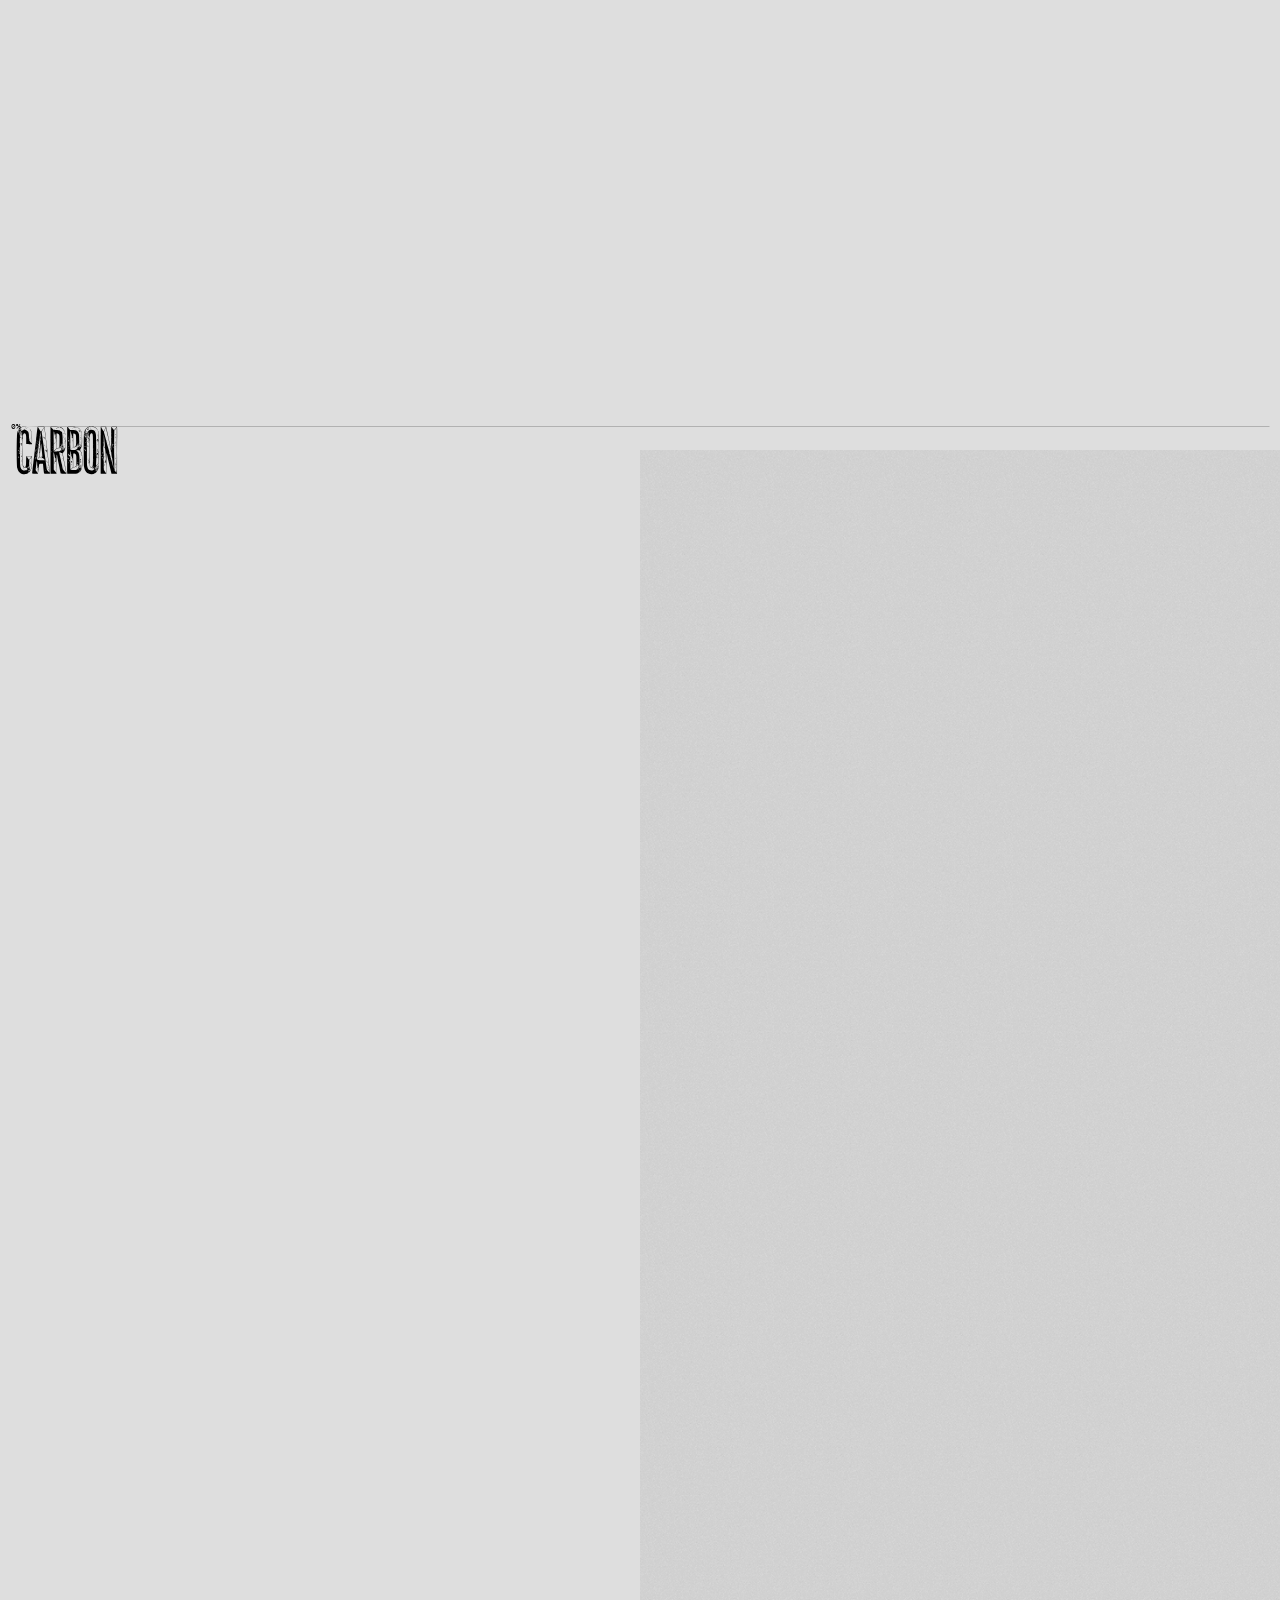
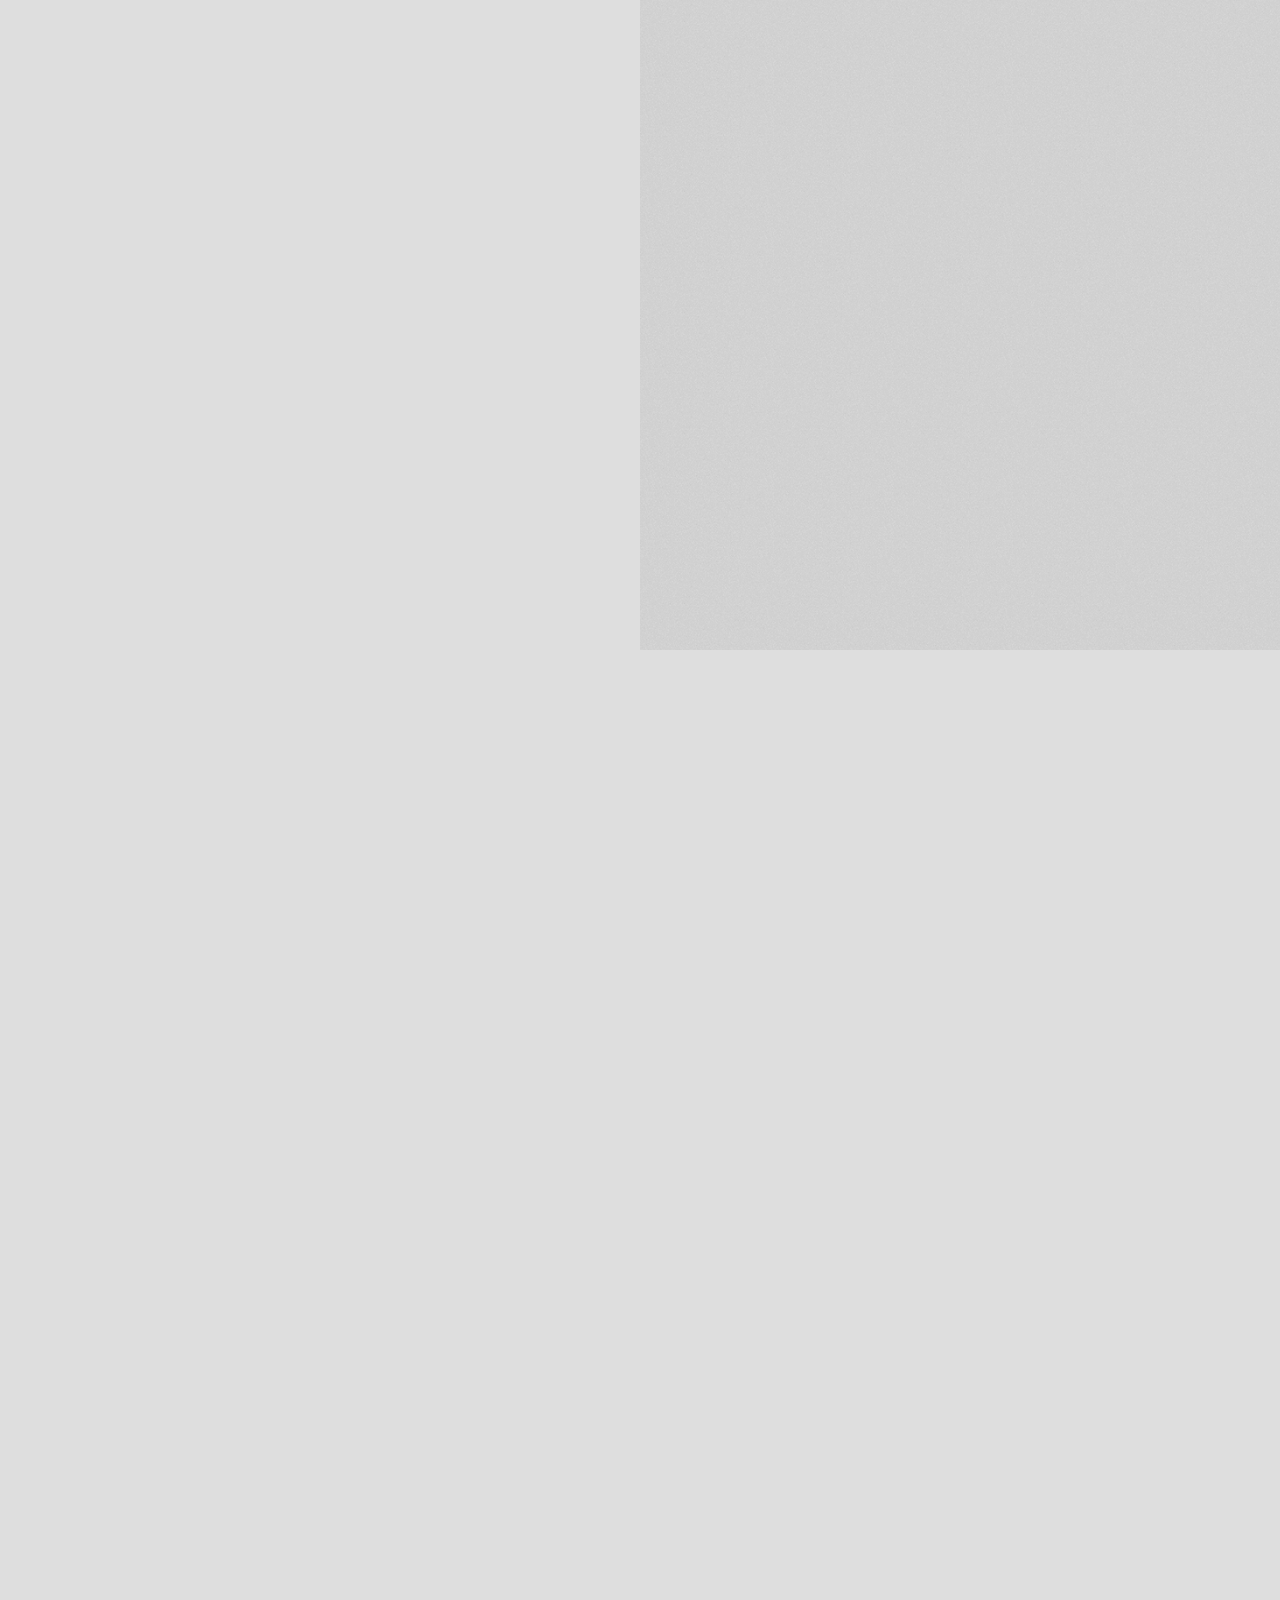
==== index.html @ d38be105 "Rebranding to CARBON - Logo, Fonts, Text, and Layout fixes" ====
<!doctype html>
<html lang="en" data-astro-cid-sckkx6r4>
  <head>
    <link rel="preload" href="/_astro/fonts/2091321d6f284eb5.woff2" as="font" type="font/woff2" crossorigin />
    <link rel="preload" href="/_astro/fonts/ab4a30d903de229a.woff2" as="font" type="font/woff2" crossorigin />
    <style>
      @font-face {
        font-family: Denim-bf84c35855646dde;
        src: url("/_astro/fonts/2091321d6f284eb5.woff2") format("woff2");
        font-display: swap;
        font-weight: 400;
        font-style: normal;
      }
      @font-face {
        font-family: Denim-bf84c35855646dde;
        src: url("/_astro/fonts/ab4a30d903de229a.woff2") format("woff2");
        font-display: swap;
        font-weight: 500;
        font-style: normal;
      }
      @font-face {
        font-family: "Denim-bf84c35855646dde fallback: Arial";
        src: local("Arial");
        font-display: swap;
        font-weight: 400;
        font-style: normal;
        size-adjust: 97.3529%;
        ascent-override: 97.4804%;
        descent-override: 21.7764%;
        line-gap-override: 0%;
      }
      @font-face {
        font-family: "Denim-bf84c35855646dde fallback: Arial";
        src: local("Arial");
        font-display: swap;
        font-weight: 500;
        font-style: normal;
        size-adjust: 97.3529%;
        ascent-override: 97.4804%;
        descent-override: 21.7764%;
        line-gap-override: 0%;
      }
      :root {
        --font-title: Denim-bf84c35855646dde, "Denim-bf84c35855646dde fallback: Arial", sans-serif;
      }
    </style>
    <link rel="preload" href="/_astro/fonts/83f090e9974fed94.woff2" as="font" type="font/woff2" crossorigin />
    <link rel="preload" href="/_astro/fonts/df2e4369f52ff34e.woff2" as="font" type="font/woff2" crossorigin />
    <style>
      @font-face {
        font-family: "Graebenbach Mono-8d8efe1746e6399c";
        src: url("/_astro/fonts/83f090e9974fed94.woff2") format("woff2");
        font-display: swap;
        font-weight: 400;
        font-style: normal;
      }
      @font-face {
        font-family: "Graebenbach Mono-8d8efe1746e6399c";
        src: url("/_astro/fonts/df2e4369f52ff34e.woff2") format("woff2");
        font-display: swap;
        font-weight: 600;
        font-style: normal;
      }
      @font-face {
        font-family: "Graebenbach Mono-8d8efe1746e6399c fallback: Arial";
        src: local("Arial");
        font-display: swap;
        font-weight: 400;
        font-style: normal;
        size-adjust: 134.5893%;
        ascent-override: 74.0029%;
        descent-override: 21.1012%;
        line-gap-override: 0%;
      }
      @font-face {
        font-family: "Graebenbach Mono-8d8efe1746e6399c fallback: Arial";
        src: local("Arial");
        font-display: swap;
        font-weight: 600;
        font-style: normal;
        size-adjust: 134.5893%;
        ascent-override: 74.0029%;
        descent-override: 21.1012%;
        line-gap-override: 0%;
      }
      :root {
        --font-mono:
          "Graebenbach Mono-8d8efe1746e6399c", "Graebenbach Mono-8d8efe1746e6399c fallback: Arial", sans-serif;
      }
    </style>
    <meta charset="UTF-8" />
    <meta name="viewport" content="width=device-width" />
    <link rel="icon" type="image/svg+xml" href="/favicon.svg" />
    <link rel="sitemap" href="/sitemap-index.xml" />
    <meta name="generator" content="Astro v5.12.0" />
    <meta property="og:image" content="https://CARBON.works/og.png" />
    <meta property="og:site_name" content="CARBON" />
    <meta property="og:title" content="CARBON" />
    <meta
      property="og:description"
      content="CARBON is an experience studio based out of İspanya. We specialize in experiential, digital, and brand, partnering with i̇ş ortakları to create deep connections with their audiences. İletişime Geçin – support@minadesign.eu"
    />
    <meta property="og:url" content="https://CARBON.works/og.png" />
    <meta property="og:locale" content="en_US" />
    <meta property="twitter:title" content="CARBON" />
    <meta
      property="twitter:description"
      content="CARBON is an experience studio based out of İspanya. We specialize in experiential, digital, and brand, partnering with i̇ş ortakları to create deep connections with their audiences. İletişime Geçin – support@minadesign.eu"
    />
    <meta property="twitter:image" content="https://CARBON.works/og.png" />
    <meta property="twitter:card" content="summary_large_image" />
    <meta name="chrome" content="nointentdetection" />
    <title>CARBON</title>
    <meta
      name="description"
      content="CARBON is an experience studio based out of İspanya. We specialize in experiential, digital, and brand, partnering with i̇ş ortakları to create deep connections with their audiences. İletişime Geçin – support@minadesign.eu"
    />
    <style>
      html.lenis,
      html.lenis body {
        height: auto;
      }
      .lenis:not(.lenis-autoToggle).lenis-stopped {
        overflow: clip;
      }
      .lenis [data-lenis-prevent],
      .lenis [data-lenis-prevent-wheel],
      .lenis [data-lenis-prevent-touch] {
        overscroll-behavior: contain;
      }
      .lenis.lenis-smooth iframe {
        pointer-events: none;
      }
      .lenis.lenis-autoToggle {
        transition-property: overflow;
        transition-duration: 1ms;
        transition-behavior: allow-discrete;
      }
    </style>
    <link rel="stylesheet" href="/_astro/about.BCM3lTjC.css" />
      <link href="https://fonts.googleapis.com/css2?family=Cormorant+Garamond:wght@300;400;500;600&display=swap" rel="stylesheet">
      
    <style>
      .font-gellery {
        font-family: 'Cormorant Garamond', serif !important;
        font-weight: 300;
        text-transform: lowercase; /* Matches the 'hislere dokunuyoruz' style */
      }
      .nav_link, .footer_link, .h1, .h2, [data-item] {
        font-family: 'Cormorant Garamond', serif !important;
      }
      /* Ensure slogans in sections are also Gellery */
      .section-title, .slogan {
        font-family: 'Cormorant Garamond', serif !important;
      }
      /* Fix the contact panel text colors as requested */
      .nav-mail a, .iletisime-gecin-text {
        color: white !important;
      }
    </style>
    
      
    <style id="final-override">
      /* Slogans and Headings */
      body .h1, body .h2, body ._128, body ._90, body ._72, 
      body [data-item], body .section-title, body .slogan {
        font-family: 'Cormorant Garamond', serif !important;
        font-weight: 300 !important;
      }
      /* Contact Panel Fixes */
      .nav_cta, .nav_cta * {
        color: white !important;
      }
      .nav_cta .nav-mail a {
        background: transparent !important;
        text-decoration: underline !important;
      }
    </style>
    
  </head>
  <body data-transition="wrapper" class="bg-grey text-black" data-astro-cid-sckkx6r4>
    <div
      class="noise z-2 left-1/2 top-1/2 h-lvh pointer-events-none fixed"
      style="background-image: url(/_astro/9.webp)"
    ></div>
    <div class="loader fixed left-0 right-0 top-0 h-dvh z-12 s:z-6">
      <div
        class="loader_line-parent _12 text-[24px] h-[1em] absolute left-15 right-15 top-1/2 -translate-y-40 flex item-center l:translate-y-0 s:top-10 s:bottom-10 s:translate-y-0 s:h-auto"
      >
        <div class="loader_percentage absolute top-0 f-mono z-1 s:flex s:items-center s:gap-10">
          <div class="loader-span-parent relative z-2 block s:flex s:items-center s:gap-10">
            <div class="hidden s:flex w-14 h-14 justify-center items-center">
              <svg width="100%" height="100%" viewBox="0 0 500 500" fill="none" xmlns="http://www.w3.org/2000/svg">

<g transform="translate(0.000000,500.000000) scale(0.100000,-0.100000)"
fill="currentColor" stroke="none">
<path d="M1140 4250 c-127 -24 -227 -75 -311 -159 -116 -116 -171 -260 -199
-523 -19 -185 -4 -409 39 -580 42 -165 153 -318 280 -386 128 -69 332 -92 487
-56 173 40 319 160 387 319 25 58 57 193 57 241 0 40 -1 42 -37 47 -33 5 -82
15 -278 58 -22 5 -54 12 -70 15 l-30 6 -14 -72 c-28 -152 -78 -210 -183 -210
-87 0 -144 55 -176 167 -22 78 -24 451 -3 533 33 131 89 190 180 190 48 0 74
-11 114 -49 36 -33 52 -70 68 -160 7 -39 18 -71 24 -71 5 0 99 19 208 42 l197
43 0 42 c0 102 -48 242 -117 341 -104 147 -253 220 -463 227 -63 2 -135 0
-160 -5z m84 -54 c-16 -18 -36 -42 -44 -52 -16 -20 -82 -107 -86 -113 -4 -4
-142 112 -143 121 -3 22 170 76 248 77 l53 1 -28 -34z m83 -9 c17 -23 40 -51
50 -62 23 -25 63 -81 63 -89 0 -3 -12 0 -27 6 -36 15 -219 14 -255 0 -34 -14
-35 -5 -5 28 12 14 46 55 76 93 30 37 57 67 60 67 3 0 20 -20 38 -43z m132 28
c56 -14 151 -52 151 -60 0 -2 -33 -31 -73 -64 l-74 -60 -69 86 c-95 119 -93
113 -38 113 25 0 72 -7 103 -15z m-439 -124 c14 -13 35 -30 47 -38 29 -19 21
-34 -40 -81 -33 -24 -66 -63 -89 -101 l-36 -63 3 64 4 63 -10 -70 c-5 -38 -14
-83 -19 -99 -5 -15 -8 -32 -5 -36 3 -5 0 -52 -6 -107 -6 -54 -11 -181 -10
-283 0 -102 -4 -192 -8 -199 -6 -9 -19 4 -43 41 -51 78 -51 78 -33 78 10 0 13
-5 9 -12 -4 -7 -3 -8 4 -4 18 11 -5 48 -28 44 -12 -2 -29 13 -54 51 -39 57
-43 66 -24 55 8 -5 9 -2 5 9 -7 19 9 33 16 15 3 -7 5 -2 4 12 -1 22 83 174
145 263 11 16 18 30 15 33 -4 4 -53 -69 -156 -233 -18 -29 -36 -53 -39 -53 -8
0 7 184 23 267 18 93 55 213 66 213 4 0 31 -31 60 -70 28 -38 54 -70 56 -70 8
0 -20 43 -63 96 -43 53 -45 56 -27 70 17 14 17 14 -1 7 -27 -9 53 106 101 146
43 35 57 39 49 14 -3 -10 -10 -37 -16 -61 -9 -36 -18 -46 -46 -58 -39 -16 -47
-28 -8 -14 39 15 47 12 42 -15 -3 -13 -1 -22 3 -19 5 3 9 16 9 30 0 18 6 24
23 25 21 1 21 1 1 7 -20 7 -20 9 -6 75 l15 68 21 -19 c12 -10 32 -29 46 -41z
m610 37 c0 19 27 2 79 -49 54 -53 91 -109 88 -131 -2 -10 -29 -48 -62 -85
l-58 -68 69 67 69 68 18 -51 c18 -48 48 -191 43 -197 -3 -2 -185 95 -196 105
-2 2 -10 45 -16 96 l-13 92 3 -73 3 -73 -39 60 c-21 33 -57 73 -79 90 l-41 29
29 5 c27 4 27 4 -4 6 -18 0 -33 5 -33 10 0 5 28 32 62 61 46 38 63 48 69 38 7
-10 9 -10 9 0z m-95 -357 c3 -5 2 -12 -3 -15 -5 -3 -9 1 -9 9 0 17 3 19 12 6z
m99 -6 c-4 -8 -7 -15 -9 -15 -2 0 -5 7 -9 15 -3 9 0 15 9 15 9 0 12 -6 9 -15z
m-68 -17 c0 -11 4 -23 11 -25 8 -3 11 3 8 16 -2 13 1 18 9 15 25 -10 9 -45
-23 -52 -7 -1 -10 2 -7 7 4 5 2 12 -3 15 -7 5 -8 23 -2 44 4 10 8 -2 7 -20z
m-574 -30 c-7 -7 -12 -20 -12 -29 0 -18 -17 -35 -26 -26 -9 8 25 67 38 67 9 0
9 -3 0 -12z m529 -5 c13 -16 12 -17 -3 -4 -10 7 -18 15 -18 17 0 8 8 3 21 -13z
m-604 -48 c-2 -25 0 -45 5 -45 4 0 8 -5 8 -11 0 -6 -7 -9 -14 -6 -10 4 -13 1
-10 -8 5 -13 43 -18 42 -5 0 3 0 12 1 20 1 12 4 11 12 -3 8 -13 7 -23 -3 -35
-12 -16 -11 -16 6 -2 18 14 19 13 13 -3 -4 -10 -3 -16 2 -13 5 3 11 -1 15 -9
3 -8 0 -17 -6 -21 -7 -5 -8 -2 -3 7 5 8 4 11 0 6 -5 -4 -9 -16 -10 -27 -2 -19
-1 -19 17 -3 17 15 18 15 20 -3 0 -10 0 -28 0 -39 -2 -16 0 -17 8 -5 7 12 12
7 25 -22 8 -21 15 -43 15 -50 1 -25 -154 -318 -161 -306 -10 21 -31 335 -24
360 4 13 13 26 19 30 7 5 7 8 -3 8 -10 0 -12 15 -6 73 4 39 9 86 10 102 2 17
3 36 4 43 0 6 6 12 12 12 6 0 9 -17 6 -45z m637 11 c-6 -16 -31 -17 -31 0 0 7
7 10 15 6 11 -4 13 -1 7 8 -5 8 -4 11 3 6 6 -4 9 -12 6 -20z m-517 -61 c0 -8
-4 -12 -8 -9 -4 2 -10 0 -13 -5 -3 -5 1 -11 9 -15 8 -3 12 -12 9 -21 -4 -10
-2 -14 7 -10 11 4 15 -9 17 -52 l2 -58 -15 30 c-9 16 -14 38 -12 47 3 10 1 16
-4 13 -4 -3 -18 13 -29 36 -12 22 -17 38 -11 34 6 -3 11 -2 11 4 0 5 8 12 18
14 9 3 17 5 18 6 0 0 1 -6 1 -14z m29 -356 c12 -158 46 -254 102 -293 76 -52
124 -58 199 -24 26 12 51 21 56 20 4 -1 7 3 7 9 0 5 6 7 13 3 6 -4 9 -4 5 1
-4 4 0 24 9 44 8 20 23 67 32 104 l17 69 27 -35 c15 -19 32 -41 39 -49 32 -33
78 -97 78 -108 0 -27 -64 -122 -108 -160 -50 -43 -154 -89 -160 -71 -2 7 -10
4 -20 -5 -13 -14 -30 -16 -97 -11 -97 7 -139 21 -153 50 -6 12 -11 16 -11 10
-3 -49 -119 54 -161 142 -16 34 -30 66 -30 70 0 3 26 4 58 1 39 -4 49 -3 32 3
-14 5 -40 9 -57 10 -18 1 -33 4 -33 7 0 11 143 284 147 280 2 -2 6 -32 9 -67z
m-356 30 c0 -6 -4 -7 -10 -4 -5 3 -10 11 -10 16 0 6 5 7 10 4 6 -3 10 -11 10
-16z m14 -54 c-7 -18 -20 -19 -30 -3 -4 7 -3 8 4 4 7 -4 12 -2 12 3 0 6 4 11
10 11 5 0 7 -7 4 -15z m44 -24 c3 -10 0 -12 -12 -8 -10 4 -16 1 -16 -8 0 -22
-16 -26 -31 -8 -12 15 -12 16 4 10 13 -5 17 -1 17 14 0 23 30 23 38 0z m945
-52 c81 -18 144 -35 140 -39 -25 -22 -186 -100 -192 -93 -4 4 -36 43 -70 86
-47 58 -58 77 -44 77 10 0 85 -14 166 -31z m-923 17 c0 -2 3 -11 6 -20 4 -12
0 -16 -15 -16 -22 0 -47 -42 -36 -60 3 -5 1 -11 -5 -15 -6 -4 -10 7 -11 27 0
18 -2 41 -4 51 -2 11 5 22 18 27 24 10 47 12 47 6z m77 -55 c0 -11 -5 -18 -9
-15 -4 3 -5 11 -1 19 7 21 12 19 10 -4z m989 -68 c2 -9 -4 -26 -12 -37 -17
-25 -18 -40 -1 -30 9 5 9 4 0 -6 -6 -7 -9 -18 -7 -25 3 -7 0 -16 -7 -21 -8 -4
-10 -3 -5 4 4 7 3 19 -2 29 -9 16 1 49 20 63 4 3 6 16 3 29 -2 13 -1 21 2 17
4 -4 8 -14 9 -23z m-1086 -23 c0 -5 11 -12 25 -16 36 -9 51 -30 25 -37 -11 -3
-23 0 -27 5 -4 7 -1 8 7 3 9 -5 11 -4 6 3 -4 7 -14 12 -21 12 -8 0 -19 9 -25
20 -7 14 -7 20 0 20 5 0 10 -4 10 -10z m960 -20 c-8 -5 -22 -9 -30 -9 -10 0
-8 3 5 9 27 12 43 12 25 0z m36 -55 c-1 -8 -5 -17 -8 -21 -5 -4 -4 16 1 34 3
9 9 -1 7 -13z m25 -39 c5 3 9 2 8 -3 -4 -22 2 -25 16 -7 8 10 15 14 15 7 0 -6
-5 -15 -10 -18 -6 -4 -7 -11 -4 -17 4 -6 -5 -3 -19 8 -15 10 -26 26 -26 34 0
10 2 11 6 2 2 -6 9 -10 14 -6z m-272 -264 c-14 -5 -39 6 -39 17 0 5 11 4 25
-2 13 -7 20 -14 14 -15z"/>
<path d="M750 3771 c-7 -14 -7 -22 1 -27 10 -6 28 11 29 28 0 17 -20 17 -30
-1z"/>
<path d="M710 3635 c0 -17 5 -25 13 -22 6 2 12 12 12 22 0 10 -6 20 -12 23 -8
2 -13 -6 -13 -23z"/>
<path d="M775 3478 c1 -13 6 -21 11 -19 10 3 7 21 -5 34 -4 4 -7 -3 -6 -15z"/>
<path d="M785 3360 c3 -5 8 -10 11 -10 2 0 4 5 4 10 0 6 -5 10 -11 10 -5 0 -7
-4 -4 -10z"/>
<path d="M748 3323 c7 -3 16 -2 19 1 4 3 -2 6 -13 5 -11 0 -14 -3 -6 -6z"/>
<path d="M1614 4059 l7 -55 -38 4 c-50 6 -40 -3 13 -11 l41 -7 -9 57 c-12 75
-22 84 -14 12z"/>
<path d="M1699 3969 c30 -10 56 -17 58 -15 5 5 -86 36 -101 35 -6 0 13 -9 43
-20z"/>
<path d="M910 3539 c0 -5 5 -7 10 -4 6 3 10 8 10 11 0 2 -4 4 -10 4 -5 0 -10
-5 -10 -11z"/>
<path d="M925 3372 c-4 -10 0 -12 11 -8 8 3 18 6 20 6 2 0 4 4 4 8 0 15 -29 9
-35 -6z"/>
<path d="M970 3126 c0 -7 8 -20 17 -27 15 -12 16 -12 10 4 -4 10 -7 23 -7 28
0 5 -4 9 -10 9 -5 0 -10 -6 -10 -14z"/>
<path d="M1030 3010 c14 -4 34 -8 45 -8 l20 -1 -20 9 c-11 5 -31 8 -45 8 l-25
0 25 -8z"/>
<path d="M1448 2993 c6 -2 18 -2 25 0 6 3 1 5 -13 5 -14 0 -19 -2 -12 -5z"/>
<path d="M1000 2954 c0 -8 5 -12 10 -9 6 4 19 -4 30 -17 l19 -23 1 22 c0 12
-9 27 -19 33 -28 14 -41 13 -41 -6z"/>
<path d="M1112 2950 c0 -14 2 -19 5 -12 2 6 2 18 0 25 -3 6 -5 1 -5 -13z"/>
<path d="M1386 2914 c-4 -14 -5 -28 -3 -31 3 -2 8 8 11 23 4 14 5 28 3 31 -3
2 -8 -8 -11 -23z"/>
<path d="M1101 2904 c0 -11 3 -14 6 -6 3 7 2 16 -1 19 -3 4 -6 -2 -5 -13z"/>
<path d="M1470 2880 c11 -22 23 -40 25 -40 3 0 -4 18 -15 40 -11 22 -23 40
-25 40 -3 0 4 -18 15 -40z"/>
<path d="M1092 2850 c0 -14 2 -19 5 -12 2 6 2 18 0 25 -3 6 -5 1 -5 -13z"/>
<path d="M1366 2834 c-4 -20 -5 -38 -3 -40 3 -3 8 11 11 32 4 20 5 38 3 40 -3
3 -8 -11 -11 -32z"/>
<path d="M1115 2810 c-3 -6 1 -7 9 -4 18 7 21 14 7 14 -6 0 -13 -4 -16 -10z"/>
<path d="M2262 4163 c-11 -38 -30 -106 -42 -153 -12 -47 -30 -114 -40 -150
-18 -65 -25 -92 -100 -375 -22 -82 -49 -184 -60 -225 -11 -41 -49 -185 -85
-320 -64 -243 -80 -299 -96 -353 l-8 -27 211 2 212 3 26 110 26 110 192 3
c106 1 192 -1 192 -5 1 -5 13 -55 29 -113 l28 -105 206 -3 c114 -1 207 1 207
6 0 10 -37 153 -105 407 -31 116 -69 260 -85 320 -16 61 -38 145 -49 188 -47
173 -88 327 -142 532 -12 44 -30 110 -41 148 l-19 67 -219 0 -219 0 -19 -67z
m422 35 c-4 -7 -34 -52 -66 -100 -61 -91 -69 -96 -141 -89 -35 3 -42 9 -96 90
-31 47 -61 92 -65 99 -6 9 34 12 184 12 150 0 190 -3 184 -12z m-324 -104 l63
-95 -21 -42 c-12 -23 -55 -103 -97 -177 -41 -74 -107 -195 -146 -268 -39 -73
-73 -131 -76 -128 -3 2 5 40 17 83 36 129 50 184 75 278 13 50 32 124 44 165
47 176 71 268 71 274 0 14 11 0 70 -90z m409 -144 c23 -85 51 -186 61 -225 10
-38 25 -95 33 -125 62 -224 62 -224 47 -215 -14 9 -12 -7 5 -29 15 -19 26 -56
65 -201 12 -44 28 -105 36 -135 15 -53 74 -284 88 -344 7 -27 4 -25 -26 15
-19 24 -49 67 -68 94 -36 53 -79 95 -95 94 -5 0 -4 -3 3 -6 6 -2 9 -10 5 -16
-3 -7 -3 -9 1 -5 12 10 34 -15 106 -117 35 -49 68 -96 74 -104 18 -24 -13 -4
-146 94 -44 33 -69 80 -54 104 4 5 1 11 -6 13 -6 2 -12 23 -12 45 -1 23 -4 39
-7 37 -13 -8 -20 49 -10 75 6 14 17 52 26 84 8 31 22 82 30 113 9 31 14 59 12
61 -2 2 -17 -41 -32 -94 -45 -161 -47 -165 -55 -156 -5 4 -17 40 -29 78 -24
84 -207 745 -229 830 -9 38 15 0 123 -195 60 -107 116 -209 125 -226 10 -16
25 -45 34 -63 10 -18 20 -31 22 -28 3 2 -4 20 -14 38 -11 19 -67 120 -125 224
-57 105 -123 221 -145 259 l-40 69 66 100 66 99 12 -43 c6 -24 30 -114 53
-199z m-368 -56 c-5 -16 -53 -186 -106 -379 -119 -432 -144 -515 -156 -515 -4
0 -6 -6 -3 -14 6 -16 -46 -80 -57 -69 -4 4 -10 40 -12 78 -3 63 -3 60 -5 -25
-1 -61 -7 -101 -14 -109 -11 -10 -10 -11 4 -6 11 4 18 0 21 -12 3 -11 5 -6 6
12 1 17 13 44 27 60 19 23 24 26 20 10 -21 -93 -31 -125 -37 -125 -4 0 -9 -12
-11 -26 -2 -20 -22 -40 -78 -80 -113 -81 -114 -82 -79 -24 18 29 37 54 44 56
6 3 12 11 12 19 0 23 -31 -8 -62 -61 -14 -24 -27 -44 -29 -44 -1 0 7 36 18 79
11 44 23 78 26 76 4 -2 6 6 5 18 -1 12 7 54 17 92 10 39 33 122 50 185 17 63
33 126 37 140 4 19 7 12 12 -30 5 -52 6 -50 7 26 2 86 3 89 152 359 180 328
215 385 191 309z m245 -291 c-3 -4 -12 -1 -19 7 -10 10 -9 11 2 5 10 -6 12 -2
7 16 l-6 24 12 -23 c6 -12 8 -25 4 -29z m-90 -219 c28 -112 48 -206 46 -209
-7 -7 -212 -6 -212 0 0 3 8 38 19 78 10 39 33 134 51 210 18 75 36 134 39 131
3 -3 29 -98 57 -210z m-169 154 c-3 -8 -6 -5 -6 6 -1 11 2 17 5 13 3 -3 4 -12
1 -19z m278 2 c17 -19 17 -21 2 -33 -13 -9 -14 -16 -6 -27 9 -13 10 -12 5 3
-9 29 11 19 24 -12 6 -16 9 -39 5 -52 -5 -14 -4 -19 4 -15 6 4 13 -5 17 -21 3
-15 7 -34 10 -40 2 -8 -7 -13 -25 -13 -23 0 -30 -5 -33 -25 -3 -14 -1 -28 5
-32 5 -3 7 -1 3 5 -3 6 -2 13 3 16 13 8 21 -20 10 -31 -6 -6 -4 -10 6 -10 8 0
13 3 10 5 -3 3 3 11 13 19 16 12 15 13 -3 6 -18 -6 -19 -5 -5 12 8 10 10 16 3
12 -6 -4 -15 -2 -18 4 -5 7 1 9 16 7 18 -2 24 -9 23 -28 -1 -13 5 -30 12 -38
8 -7 14 -19 14 -25 0 -7 -7 -3 -15 7 -8 11 -15 15 -15 8 0 -6 -6 -9 -14 -6 -8
3 -17 0 -21 -6 -5 -8 -11 -5 -20 7 -13 17 -14 16 -8 -4 3 -13 10 -23 15 -23 5
0 6 -4 3 -10 -3 -5 0 -7 8 -4 8 3 14 -2 14 -11 0 -8 -4 -15 -8 -15 -13 0 -39
31 -39 46 0 8 -4 12 -10 9 -5 -3 -10 0 -11 7 0 7 -2 21 -4 31 -3 16 -1 16 13
5 14 -11 14 -10 -1 8 -13 16 -17 38 -16 98 1 69 3 75 17 64 12 -10 14 -10 8 0
-5 8 0 12 15 12 12 0 19 3 15 8 -4 4 -20 7 -34 7 -24 0 -27 4 -27 35 -1 19 -4
41 -8 48 -14 21 28 14 48 -8z m-384 -217 c-12 -20 -14 -14 -5 12 4 9 9 14 11
11 3 -2 0 -13 -6 -23z m66 -15 c-3 -8 -6 -5 -6 6 -1 11 2 17 5 13 3 -3 4 -12
1 -19z m23 -32 c0 -3 -4 -8 -10 -11 -5 -3 -10 -1 -10 4 0 6 5 11 10 11 6 0 10
-2 10 -4z m-63 -38 c-3 -8 -6 -5 -6 6 -1 11 2 17 5 13 3 -3 4 -12 1 -19z m53
1 c0 -4 -5 -11 -11 -14 -5 -4 -8 -21 -5 -38 l6 -32 -14 35 c-21 52 -20 69 4
63 11 -3 20 -9 20 -14z m366 -26 c13 -17 14 -17 8 0 -6 17 -5 17 13 7 23 -15
56 -138 42 -156 -5 -6 -5 -15 -1 -19 4 -5 -7 2 -24 16 -17 13 -29 27 -27 32 2
4 -3 7 -11 7 -9 0 -16 6 -16 14 0 29 18 25 34 -7 8 -17 16 -28 16 -23 0 5 7 3
15 -4 10 -8 15 -9 15 -2 0 6 -9 16 -21 22 -25 14 -40 51 -27 67 6 7 5 14 -3
19 -8 5 -9 3 -4 -6 5 -8 3 -11 -6 -8 -8 3 -13 11 -11 17 1 6 -5 14 -13 17 -8
3 -12 10 -9 15 8 13 15 11 30 -8z m-439 -15 c-3 -8 -6 -5 -6 6 -1 11 2 17 5
13 3 -3 4 -12 1 -19z m369 -15 c-3 -8 -2 -12 3 -8 5 3 16 -1 24 -9 11 -11 17
-12 26 -3 8 8 11 7 11 -5 0 -8 -6 -21 -14 -27 -11 -9 -20 -7 -40 12 -25 23
-38 76 -15 62 6 -4 8 -14 5 -22z m-419 -35 c-3 -7 -5 -2 -5 12 0 14 2 19 5 13
2 -7 2 -19 0 -25z m67 -3 c5 -22 4 -26 -4 -15 -5 8 -10 24 -10 34 0 26 6 18
14 -19z m276 -6 c-13 -9 -12 -10 3 -5 9 3 23 8 30 11 9 4 156 -110 204 -159 4
-3 -135 -6 -308 -5 l-314 0 40 20 c37 18 26 20 -20 4 -12 -4 -7 3 13 20 18 15
59 49 90 76 l57 49 110 0 c81 0 106 -3 95 -11z m-330 -35 c0 -22 -2 -25 -15
-14 -8 7 -15 18 -15 24 0 6 5 4 10 -4 8 -13 10 -12 10 3 0 9 2 17 5 17 3 0 5
-12 5 -26z m40 5 c0 -5 -7 -9 -15 -9 -15 0 -20 12 -9 23 8 8 24 -1 24 -14z
m530 -82 c0 -5 -4 -5 -10 -2 -5 3 -10 14 -10 23 0 15 2 15 10 2 5 -8 10 -19
10 -23z m38 -142 c-3 -3 -9 2 -12 12 -6 14 -5 15 5 6 7 -7 10 -15 7 -18z m12
-39 c4 -12 10 -39 14 -61 6 -37 3 -44 -43 -98 -32 -36 -52 -53 -57 -46 -4 7 0
17 9 24 18 13 24 31 8 20 -6 -3 -6 6 -1 24 4 16 6 32 2 35 -3 3 -1 6 5 6 6 0
9 9 6 21 -5 19 -3 20 18 14 32 -10 48 -25 27 -25 -20 0 -32 -16 -19 -24 5 -4
17 1 26 10 15 16 14 19 -17 52 -21 22 -27 33 -15 29 10 -4 16 -3 12 2 -3 5 1
12 7 14 8 3 6 6 -4 6 -22 1 -24 18 -2 18 9 0 19 -10 24 -21z"/>
<path d="M2285 3980 c-3 -5 -1 -10 4 -10 6 0 11 5 11 10 0 6 -2 10 -4 10 -3 0
-8 -4 -11 -10z"/>
<path d="M2240 3815 c-13 -16 -7 -45 9 -45 14 0 33 38 26 50 -9 14 -21 12 -35
-5z"/>
<path d="M2697 3868 c-8 -30 19 -61 33 -38 13 21 6 54 -12 58 -9 2 -18 -7 -21
-20z"/>
<path d="M2798 3432 c-19 -4 -22 -19 -12 -46 3 -9 11 -13 18 -9 30 19 41 10
36 -27 -1 -11 1 -12 10 -4 6 6 10 26 8 44 -3 34 -26 50 -60 42z"/>
<path d="M2953 2953 c-15 -6 -18 -63 -3 -63 6 0 10 4 10 10 0 5 7 7 16 3 12
-4 15 0 12 22 -3 29 -13 37 -35 28z"/>
<path d="M3005 2870 c-3 -5 -1 -10 4 -10 6 0 11 5 11 10 0 6 -2 10 -4 10 -3 0
-8 -4 -11 -10z"/>
<path d="M2227 3473 c-12 -11 -8 -23 8 -23 8 0 15 7 15 15 0 16 -12 20 -23 8z"/>
<path d="M2126 3325 c-36 -37 -31 -96 10 -103 18 -4 18 -3 1 10 -21 15 -13 50
9 41 22 -8 50 26 37 46 -14 22 -38 25 -57 6z"/>
<path d="M2125 3180 c-3 -5 -2 -10 4 -10 5 0 13 5 16 10 3 6 2 10 -4 10 -5 0
-13 -4 -16 -10z"/>
<path d="M2050 3118 c0 -7 5 -20 10 -28 8 -12 10 -11 10 7 0 12 -4 25 -10 28
-5 3 -10 0 -10 -7z"/>
<path d="M2019 2823 c-13 -16 -12 -17 4 -4 9 7 17 15 17 17 0 8 -8 3 -21 -13z"/>
<path d="M2630 3546 c0 -3 9 -10 20 -16 11 -6 20 -8 20 -6 0 3 -9 10 -20 16
-11 6 -20 8 -20 6z"/>
<path d="M2647 3401 c-4 -17 -3 -21 5 -13 5 5 8 16 6 23 -3 8 -7 3 -11 -10z"/>
<path d="M2674 3375 c-3 -8 -4 -20 -1 -27 3 -8 6 -6 6 6 1 12 6 16 16 12 8 -3
15 -1 15 3 0 16 -31 21 -36 6z"/>
<path d="M2515 3115 c-25 -12 -26 -14 -5 -9 28 7 60 23 45 23 -5 0 -23 -6 -40
-14z"/>
<path d="M2450 3090 c-8 -5 -10 -10 -5 -10 6 0 17 5 25 10 8 5 11 10 5 10 -5
0 -17 -5 -25 -10z"/>
<path d="M2347 3053 c-37 -14 -66 -27 -64 -30 4 -4 137 44 146 52 9 10 -16 3
-82 -22z"/>
<path d="M3210 3395 l0 -835 210 0 210 0 0 265 0 265 64 0 c51 0 65 -3 71 -17
8 -20 137 -390 162 -465 l16 -48 219 0 c131 0 218 4 218 10 0 5 -4 19 -10 32
-8 20 -162 455 -192 543 -9 28 -6 33 52 93 109 112 158 263 147 457 -11 176
-56 294 -147 385 -69 68 -135 104 -236 130 -71 18 -114 20 -431 20 l-353 0 0
-835z m680 807 c0 -5 22 -9 48 -10 94 -2 212 -61 287 -143 l38 -42 -77 -39
c-42 -21 -76 -40 -76 -43 0 -3 34 12 76 33 l76 37 19 -24 c37 -46 63 -157 63
-276 1 -81 -2 -110 -11 -111 -7 -1 -17 -2 -21 -3 -15 -2 -33 -52 -24 -67 7
-12 12 -10 32 8 l23 22 -7 -45 c-4 -24 -12 -48 -18 -54 -7 -7 -9 -4 -5 12 3
15 1 20 -8 17 -7 -3 -16 4 -20 15 -3 11 -22 43 -41 71 -19 27 -31 50 -27 50 5
0 0 5 -9 11 -10 5 -18 17 -18 24 0 8 -4 15 -10 15 -5 0 -10 12 -10 28 0 68
-55 211 -95 245 -39 34 -105 69 -157 83 -37 9 -116 14 -253 15 -123 0 -192 4
-180 9 11 5 61 23 110 41 190 67 285 103 281 107 -4 3 -83 -23 -231 -78 -27
-10 -88 -32 -135 -49 l-85 -31 -82 82 c-46 46 -83 86 -83 90 0 5 142 8 315 8
173 0 315 -4 315 -8z m-482 -507 c0 -181 -4 -316 -8 -300 -6 25 -8 26 -9 7 0
-13 4 -43 10 -68 10 -40 8 -57 -21 -159 -18 -63 -36 -115 -41 -115 -4 0 -9 17
-11 38 -3 32 -6 37 -28 37 -20 0 -26 -6 -28 -27 -2 -20 1 -28 12 -28 9 0 16
-5 16 -11 0 -5 4 -8 8 -5 5 3 9 -1 9 -9 0 -13 -17 -20 -40 -16 -5 1 -5 -3 -2
-9 4 -6 13 -9 21 -6 17 7 29 -13 25 -42 -3 -27 -30 -93 -31 -75 0 6 -8 9 -18
6 -15 -4 -18 -12 -15 -46 2 -29 1 -38 -6 -27 -6 9 -10 271 -10 684 l0 670 84
-85 84 -84 -1 -330z m87 96 c-3 -2 2 -12 11 -22 9 -10 14 -24 12 -31 -3 -7 1
-19 9 -26 7 -7 13 -22 13 -32 0 -10 5 -22 10 -25 6 -3 10 -14 10 -23 0 -11
-15 -2 -47 28 -37 34 -34 31 10 -15 31 -33 57 -70 57 -81 0 -11 5 -25 12 -32
6 -6 10 -14 7 -16 -2 -3 -25 14 -50 37 -83 78 -95 83 -16 7 84 -82 86 -89 36
-128 -24 -20 -32 -22 -44 -12 -9 8 -15 8 -15 2 0 -6 6 -12 13 -15 7 -3 -1 -17
-23 -38 -74 -71 -68 -84 -68 151 0 194 2 210 17 198 12 -10 12 -7 -2 9 -15 17
-18 36 -16 110 1 48 4 92 7 97 2 4 17 -25 33 -65 16 -40 26 -75 24 -78z m36
22 c13 -16 12 -17 -3 -4 -17 13 -22 21 -14 21 2 0 10 -8 17 -17z m340 -10 c63
-38 90 -173 51 -253 -28 -57 -69 -74 -186 -74 l-101 -1 -3 173 -2 172 106 0
c82 0 112 -4 135 -17z m-277 -104 c1 -13 -3 -27 -9 -31 -6 -5 -6 -11 3 -20 16
-16 15 -25 -3 -25 -8 0 -13 2 -10 5 2 3 0 13 -6 23 -7 14 -6 19 2 19 7 0 2 11
-11 25 -13 14 -24 33 -25 42 -1 10 -7 29 -14 43 -10 19 -2 15 29 -16 24 -24
43 -52 44 -65z m536 97 c0 -2 -7 -6 -15 -10 -8 -3 -15 -1 -15 4 0 6 7 10 15
10 8 0 15 -2 15 -4z m-17 -21 c21 9 35 -46 36 -135 0 -66 -8 -105 -36 -172
-13 -30 -19 -36 -30 -27 -11 10 -12 8 -7 -5 5 -14 2 -16 -22 -11 -26 5 -26 4
-6 -4 26 -12 27 -17 9 -36 -20 -20 -125 -85 -137 -85 -5 0 -10 8 -11 18 0 16
-1 16 -7 0 -6 -15 -23 -8 -125 53 -65 39 -117 72 -115 74 2 1 51 5 111 8 l107
5 1 -27 c1 -14 5 -37 10 -51 5 -16 6 -5 2 32 l-5 58 31 -11 c18 -6 34 -9 37
-6 3 3 -8 8 -25 12 -37 8 -39 17 -8 34 12 7 24 20 25 29 6 54 15 92 23 92 12
0 40 -56 32 -64 -4 -3 -1 -6 6 -6 7 0 21 -21 32 -46 12 -25 23 -43 26 -41 2 3
-5 24 -17 47 -12 23 -19 48 -16 56 3 8 2 12 -4 9 -18 -11 -28 30 -19 79 5 27
12 52 15 55 3 3 28 -7 57 -21 59 -32 75 -30 23 4 -20 13 -36 31 -36 41 0 10 4
16 8 13 5 -3 9 1 9 9 0 8 -4 15 -9 15 -5 0 -6 5 -2 11 5 8 8 8 14 0 3 -7 14
-9 23 -6z m-113 -74 c-16 -30 -28 -33 -22 -6 2 14 11 25 19 25 10 0 11 -4 3
-19z m-400 -106 c0 -8 -2 -15 -4 -15 -2 0 -6 7 -10 15 -3 8 -1 15 4 15 6 0 10
-7 10 -15z m160 -225 l125 -75 -107 -3 c-59 -1 -157 -1 -219 0 l-112 3 88 78
c49 42 91 76 94 75 4 -2 63 -37 131 -78z m297 -161 l84 -39 -5 -82 -5 -83 10
63 c6 35 12 62 14 60 3 -3 35 -92 95 -263 16 -44 42 -118 59 -164 17 -46 29
-86 27 -88 -2 -3 -54 28 -115 69 -89 59 -110 78 -111 97 0 13 -3 21 -7 17 -4
-4 -15 15 -24 41 -10 26 -43 120 -74 208 -80 225 -78 217 -53 209 12 -3 59
-24 105 -45z m-130 -20 c-3 -11 -1 -19 4 -19 5 0 9 -7 9 -15 0 -8 11 -40 25
-71 14 -31 25 -65 25 -74 0 -10 4 -20 8 -22 5 -1 20 -37 34 -78 14 -41 29 -83
33 -93 7 -16 -28 19 -138 138 -26 29 -35 46 -30 60 5 17 4 18 -10 7 -8 -7 -17
-9 -20 -5 -6 11 9 49 22 58 14 8 14 -7 1 -23 -5 -7 -3 -6 5 1 13 11 14 19 5
41 -11 30 3 62 22 50 6 -4 5 3 -2 15 -10 19 -14 20 -28 9 -9 -7 -7 -1 6 13 12
14 19 29 15 34 -5 4 -2 5 5 0 8 -4 12 -16 9 -26z m-549 -462 c-18 -15 -46 -39
-61 -53 -16 -14 -31 -23 -35 -20 -9 10 -3 91 8 94 6 2 10 22 10 45 0 23 7 67
16 97 8 30 17 62 19 71 2 9 18 70 37 135 l33 119 3 -230 2 -230 -32 -28z m86
422 c-3 -6 -1 -16 6 -24 14 -17 23 -65 12 -65 -5 0 -19 11 -32 26 -19 19 -22
27 -11 33 8 6 9 11 3 15 -6 3 -10 21 -10 38 l1 31 19 -22 c10 -13 15 -27 12
-32z m-14 -76 c0 -5 12 -16 25 -26 20 -14 24 -15 19 -2 -3 8 -1 15 5 15 6 0
12 -7 12 -15 2 -23 4 -28 17 -52 7 -13 9 -23 5 -23 -10 0 -103 92 -103 102 0
10 20 11 20 1z m32 -70 c31 -33 47 -73 28 -73 -14 0 -77 76 -77 93 1 25 9 22
49 -20z m-10 -50 c26 -25 40 -62 18 -48 -6 4 -7 -1 -3 -12 4 -13 -3 -10 -24
10 -18 17 -30 38 -30 53 0 31 4 30 39 -3z m96 -23 c7 -11 11 -20 9 -20 -2 0
-12 9 -22 20 -10 11 -14 20 -9 20 5 0 15 -9 22 -20z m16 -72 c-3 -11 0 -27 8
-36 18 -24 -29 15 -58 48 -29 33 -21 40 11 10 14 -13 27 -21 30 -18 3 2 -6 15
-20 28 -14 13 -25 28 -25 34 0 5 14 -3 30 -19 20 -20 28 -35 24 -47z m-120 33
c18 -20 12 -55 -9 -47 -8 3 -11 -2 -8 -14 3 -10 0 -21 -6 -24 -7 -4 -10 12 -9
49 2 60 6 65 32 36z m91 -58 c35 -42 40 -55 41 -100 l1 -53 -46 39 c-55 47
-97 91 -87 91 5 0 36 -23 70 -51 l61 -51 -60 59 c-60 58 -60 59 -45 86 8 15
17 27 20 27 3 0 24 -21 45 -47z m-290 -22 c3 -5 2 -12 -3 -15 -5 -3 -9 1 -9 9
0 17 3 19 12 6z m269 -89 c36 -35 66 -69 66 -75 0 -6 -29 18 -65 53 -36 35
-65 58 -64 50 0 -8 24 -35 53 -60 29 -25 59 -54 66 -65 7 -11 -20 10 -61 46
-56 50 -74 73 -74 93 -1 14 2 25 6 24 4 -2 37 -31 73 -66z m521 8 c3 -6 -1 -7
-9 -4 -18 7 -21 14 -7 14 6 0 13 -4 16 -10z m-68 -36 c-3 -3 -12 -4 -19 -1 -8
3 -5 6 6 6 11 1 17 -2 13 -5z"/>
<path d="M3950 4100 c0 -5 5 -10 11 -10 5 0 7 5 4 10 -3 6 -8 10 -11 10 -2 0
-4 -4 -4 -10z"/>
<path d="M4034 4096 c-8 -21 13 -55 49 -76 44 -27 51 -25 21 6 -16 15 -24 32
-21 44 3 11 0 22 -7 25 -6 3 2 3 17 0 19 -4 26 -2 22 5 -10 15 -75 12 -81 -4z"/>
<path d="M4147 4021 c-4 -17 -3 -21 5 -13 5 5 8 16 6 23 -3 8 -7 3 -11 -10z"/>
<path d="M4243 3875 c-6 -19 -7 -35 -3 -35 9 0 25 59 18 66 -3 2 -9 -12 -15
-31z"/>
<path d="M4253 3774 c-22 -22 -25 -32 -20 -70 8 -73 49 -100 85 -56 18 24 15
83 -8 120 -11 17 -22 32 -25 32 -3 0 -18 -12 -32 -26z m54 -82 c13 10 14 8 11
-11 -3 -24 -32 -50 -43 -39 -3 3 -3 19 1 34 4 16 9 23 12 16 3 -10 7 -10 19 0z"/>
<path d="M4275 3590 c-3 -6 1 -7 9 -4 18 7 21 14 7 14 -6 0 -13 -4 -16 -10z"/>
<path d="M3251 4105 c-1 -23 28 -167 35 -174 8 -8 4 23 -11 99 -18 87 -23 103
-24 75z"/>
<path d="M3292 3900 c0 -14 4 -36 8 -50 l8 -25 0 25 c0 14 -4 36 -8 50 l-8 25
0 -25z"/>
<path d="M3311 3800 c0 -14 4 -34 9 -45 8 -18 9 -18 9 5 0 14 -4 34 -9 45 -8
18 -9 18 -9 -5z"/>
<path d="M3354 3578 c17 -84 32 -145 34 -136 4 20 -47 270 -57 281 -4 4 6 -61
23 -145z"/>
<path d="M3290 3656 c0 -9 5 -16 10 -16 6 0 10 4 10 9 0 6 -4 13 -10 16 -5 3
-10 -1 -10 -9z"/>
<path d="M3280 3565 c-7 -9 -8 -15 -2 -15 5 0 12 7 16 15 3 8 4 15 2 15 -2 0
-9 -7 -16 -15z"/>
<path d="M3290 3429 c0 -5 5 -7 10 -4 6 3 10 8 10 11 0 2 -4 4 -10 4 -5 0 -10
-5 -10 -11z"/>
<path d="M3331 3384 c0 -11 3 -14 6 -6 3 7 2 16 -1 19 -3 4 -6 -2 -5 -13z"/>
<path d="M3301 3316 c-13 -16 -4 -46 14 -46 16 0 26 25 19 45 -8 19 -18 19
-33 1z"/>
<path d="M3256 3235 c-3 -8 -1 -17 3 -20 5 -3 11 2 15 10 3 8 1 17 -3 20 -5 3
-11 -2 -15 -10z"/>
<path d="M3258 2955 c-3 -14 -1 -28 3 -31 5 -3 9 9 9 25 0 38 -6 40 -12 6z"/>
<path d="M3486 3757 c3 -10 9 -15 12 -12 3 3 0 11 -7 18 -10 9 -11 8 -5 -6z"/>
<path d="M3490 3635 c13 -14 26 -25 28 -25 3 0 -5 11 -18 25 -13 14 -26 25
-28 25 -3 0 5 -11 18 -25z"/>
<path d="M3540 3586 c0 -2 7 -9 15 -16 9 -7 15 -8 15 -2 0 5 -7 12 -15 16 -8
3 -15 4 -15 2z"/>
<path d="M3540 3742 c0 -8 37 -42 45 -42 3 0 0 9 -7 20 -13 20 -38 35 -38 22z"/>
<path d="M4069 3599 l-24 -20 28 17 c15 9 27 18 27 20 0 8 -8 4 -31 -17z"/>
<path d="M3980 3440 c8 -5 22 -10 30 -10 13 0 13 1 0 10 -8 5 -22 10 -30 10
-13 0 -13 -1 0 -10z"/>
<path d="M4115 2907 c-4 -37 -5 -70 -2 -73 7 -8 20 99 15 122 -3 11 -8 -12
-13 -49z"/>
<path d="M4230 2764 c0 -8 5 -12 10 -9 6 3 10 10 10 16 0 5 -4 9 -10 9 -5 0
-10 -7 -10 -16z"/>
<path d="M3907 3133 c-4 -3 -7 -11 -7 -17 0 -6 5 -5 12 2 6 6 9 14 7 17 -3 3
-9 2 -12 -2z"/>
<path d="M3335 2871 c-3 -5 -1 -12 5 -16 5 -3 10 1 10 9 0 18 -6 21 -15 7z"/>
<path d="M3540 2818 c41 -45 50 -53 50 -45 0 2 -21 23 -47 47 l-48 45 45 -47z"/>
<path d="M3535 2790 c27 -27 51 -50 54 -50 3 0 -17 23 -44 50 -27 28 -51 50
-54 50 -3 0 17 -22 44 -50z"/>
<path d="M2345 2454 c-213 -42 -368 -196 -424 -424 -24 -96 -51 -329 -51 -435
0 -128 34 -389 61 -475 60 -186 205 -331 384 -381 67 -19 293 -19 360 0 158
44 277 142 344 284 71 150 95 297 94 582 0 464 -90 684 -327 800 -123 61 -289
79 -441 49z m125 -21 c0 -5 -17 -26 -38 -48 -144 -155 -251 -275 -271 -302
-12 -18 -26 -33 -30 -33 -4 0 -21 12 -37 26 -16 14 -44 37 -61 51 -40 31 -41
43 -4 97 88 127 240 208 404 215 20 0 37 -2 37 -6z m72 -40 c24 -26 69 -74
100 -107 55 -59 61 -79 18 -56 -11 6 -53 17 -92 25 -77 14 -138 9 -217 -19
-24 -9 -45 -15 -47 -14 -3 3 187 218 192 218 2 0 23 -21 46 -47z m189 10 c42
-15 96 -46 128 -72 63 -51 71 -59 112 -121 l30 -45 -68 -64 c-53 -49 -57 -54
-17 -22 28 22 57 47 64 56 19 23 26 19 43 -27 34 -97 54 -210 62 -358 l6 -105
-43 80 c-99 182 -223 374 -287 442 -12 12 -21 25 -21 28 0 3 -21 26 -48 52
-62 63 -156 165 -167 183 -13 22 122 4 206 -27z m-694 -292 c23 -21 53 -47 67
-57 l25 -19 -36 -60 c-52 -86 -131 -222 -161 -275 -13 -25 -27 -47 -30 -50 -8
-9 9 191 24 280 15 90 53 220 63 220 3 0 25 -18 48 -39z m698 -61 c3 -5 2 -10
-4 -10 -5 0 -13 5 -16 10 -3 6 -2 10 4 10 5 0 13 -4 16 -10z m-158 -30 c79
-48 96 -119 97 -415 1 -242 -7 -305 -46 -376 -28 -51 -64 -69 -137 -69 -57 0
-63 2 -98 38 -45 45 -59 89 -73 231 -13 138 -12 253 4 383 15 121 37 172 86
206 43 29 122 30 167 2z m466 -317 c46 -90 57 -120 37 -108 -6 3 -7 -1 -4 -9
3 -8 -8 -40 -26 -71 -32 -57 -48 -74 -29 -31 28 60 -24 107 -75 69 -30 -21
-35 -76 -11 -108 13 -17 19 -18 45 -8 l30 11 -22 -27 c-23 -27 -42 -32 -65
-18 -6 4 -13 1 -16 -5 -2 -7 -4 64 -5 157 0 94 -7 229 -16 300 -9 72 -16 134
-16 139 0 14 119 -186 173 -291z m-932 200 c-14 -91 -32 -374 -25 -385 9 -14
-9 -9 -28 9 -16 14 -18 14 -18 1 0 -9 7 -21 15 -28 8 -7 15 -9 15 -4 0 4 5 3
11 -3 9 -9 8 -16 -3 -27 -11 -11 -18 -12 -27 -3 -6 6 -11 8 -11 4 0 -3 12 -18
28 -33 15 -15 22 -24 15 -20 -6 4 -14 -2 -18 -14 -3 -11 -11 -20 -17 -20 -5 0
-8 -7 -4 -15 9 -26 -10 -16 -22 10 -16 34 -15 34 8 28 21 -6 22 0 5 67 -2 8
-4 18 -4 21 -2 16 -45 17 -58 1 -13 -16 -13 -15 -5 2 11 21 1 45 -32 80 -15
17 -18 18 -12 4 16 -46 15 -50 -5 -12 l-22 42 30 53 c139 249 186 329 191 325
2 -3 -1 -40 -7 -83z m746 -22 c-1 -22 -5 -27 -14 -19 -9 7 -10 16 -3 28 5 9 6
21 2 25 -4 5 -2 5 5 1 7 -4 11 -20 10 -35z m-34 -55 c9 1 15 -2 11 -7 -3 -5 2
-9 11 -9 10 0 14 5 9 13 -5 9 -3 9 7 -1 19 -18 25 -312 10 -447 -19 -156 -23
-178 -31 -168 -13 13 -130 363 -130 388 0 12 9 44 19 71 11 27 30 77 42 112
12 35 25 59 28 54 3 -5 14 -8 24 -6z m-673 -57 c0 -9 -6 -22 -14 -28 -19 -16
-14 -44 9 -47 10 -1 21 -8 25 -15 10 -15 40 -4 40 14 0 8 7 20 15 27 14 12 15
10 11 -14 -3 -17 0 -29 9 -32 7 -3 20 -23 29 -44 15 -38 14 -41 -25 -152 -22
-62 -54 -153 -72 -203 l-31 -90 -13 75 c-8 41 -16 161 -18 267 -4 155 -2 198
10 227 10 23 11 36 5 36 -6 0 -8 5 -4 11 8 13 24 -8 24 -32z m55 -19 c4 -6 11
-8 16 -4 6 3 5 -3 -3 -15 -14 -22 -33 -27 -43 -11 -3 5 -13 7 -23 4 -11 -4 -8
2 8 15 28 23 36 25 45 11z m885 -225 c0 -8 -4 -15 -10 -15 -5 0 -7 7 -4 15 4
8 8 15 10 15 2 0 4 -7 4 -15z m-785 -211 c4 -18 -9 -33 -66 -79 -39 -31 -72
-55 -74 -53 -3 2 12 49 31 104 20 54 48 132 63 173 l26 75 7 -100 c4 -54 10
-109 13 -120z m521 -141 c-3 -6 0 -13 6 -15 5 -2 -14 -36 -44 -76 -40 -55 -65
-79 -104 -97 -50 -26 -154 -48 -177 -39 -7 2 -36 51 -64 108 l-51 103 36 -13
c49 -17 95 -17 137 0 19 8 35 13 35 10 0 -2 -11 -27 -25 -54 -14 -28 -23 -50
-21 -50 3 0 22 32 42 71 21 39 47 75 58 79 12 5 16 9 9 9 -8 1 -7 13 5 44 20
54 18 52 39 36 17 -13 17 -13 0 7 -15 18 -16 34 -11 110 3 49 8 96 11 104 2 8
31 -61 64 -155 33 -93 57 -175 55 -182z m257 303 c-3 -12 -5 -36 -4 -53 2 -35
-21 -47 -33 -18 -3 8 -1 15 5 15 6 0 7 5 3 11 -4 8 -9 7 -15 -2 -4 -7 -11 -11
-14 -7 -10 9 34 75 50 75 11 0 13 -6 8 -21z m-32 -101 c28 5 29 4 23 -22 -10
-41 -14 -45 -32 -31 -15 12 -16 11 -3 -4 7 -10 18 -15 24 -11 14 8 0 -58 -15
-72 -8 -7 -9 -6 -4 2 3 6 2 14 -4 18 -6 4 -8 10 -5 15 9 14 -7 41 -21 36 -21
-8 -17 5 14 38 15 17 19 24 10 17 -10 -7 -18 -10 -19 -5 0 5 -4 -1 -9 -13 -5
-13 -16 -23 -24 -23 -13 0 -13 5 1 38 22 54 28 60 31 34 3 -19 8 -21 33 -17z
m-115 -17 c-16 -27 -42 -28 -44 -3 -1 18 3 22 27 21 24 -1 26 -4 17 -18z
m-930 -95 c-12 -12 -41 12 -44 38 l-4 24 28 -27 c15 -15 25 -31 20 -35z m911
40 c0 -7 -6 -13 -14 -13 -7 0 -13 6 -13 13 0 8 6 14 13 14 8 0 14 -6 14 -14z
m-576 -80 c43 -76 139 -266 139 -276 0 -16 -121 13 -185 44 -38 19 -135 131
-135 156 0 6 17 24 37 39 20 16 53 44 72 61 20 18 37 33 38 33 0 0 16 -26 34
-57z m-328 -83 c3 -11 1 -20 -4 -20 -5 0 -9 9 -9 20 0 11 2 20 4 20 2 0 6 -9
9 -20z m798 -238 c-13 -2 -27 0 -32 5 -6 6 3 7 23 4 28 -4 29 -6 9 -9z"/>
<path d="M2154 2290 c-11 -4 -33 -23 -48 -41 -21 -24 -24 -34 -14 -40 8 -5 21
-1 33 10 29 26 50 37 40 21 -6 -10 -4 -12 7 -7 27 10 14 -24 -18 -50 -21 -16
-24 -23 -12 -23 20 0 66 53 74 87 5 19 2 30 -11 40 -21 15 -22 15 -51 3z"/>
<path d="M2762 2323 c-20 -38 37 -104 87 -102 l26 2 -25 4 c-30 6 -52 22 -45
33 3 5 -1 10 -7 13 -10 4 -10 7 0 18 11 12 14 12 22 -1 8 -12 10 -12 10 -1 0
10 5 10 25 -3 25 -17 25 -16 13 4 -12 19 -65 50 -87 50 -6 0 -14 -8 -19 -17z"/>
<path d="M2937 2033 c-20 -20 -3 -79 27 -95 20 -10 20 -10 -2 14 l-22 25 34
-2 c33 -1 35 1 29 25 -3 14 -8 28 -10 33 -5 9 -47 9 -56 0z"/>
<path d="M1980 1984 c-12 -32 -13 -61 -1 -68 5 -4 7 3 4 14 -6 22 7 26 25 8 9
-9 12 -3 12 30 0 49 -24 59 -40 16z"/>
<path d="M2940 1711 c0 -11 4 -22 8 -25 14 -9 35 12 29 28 -9 23 -37 20 -37
-3z"/>
<path d="M2980 1650 c0 -5 5 -10 11 -10 5 0 7 5 4 10 -3 6 -8 10 -11 10 -2 0
-4 -4 -4 -10z"/>
<path d="M3023 1595 c0 -8 6 -16 14 -19 11 -4 11 -1 3 14 -13 24 -17 25 -17 5z"/>
<path d="M1991 1696 c-19 -23 -10 -61 14 -61 16 0 20 7 20 34 0 38 -15 50 -34
27z"/>
<path d="M2024 1615 c-16 -12 -17 -14 -2 -15 9 0 19 -8 21 -17 3 -10 5 -3 6
15 1 37 1 37 -25 17z"/>
<path d="M2798 1800 c-26 -29 -24 -60 3 -53 18 5 20 3 14 -16 -7 -23 7 -29 22
-8 22 27 22 47 0 72 l-22 26 -17 -21z"/>
<path d="M2757 1619 c7 -7 15 -10 18 -7 3 3 -2 9 -12 12 -14 6 -15 5 -6 -5z"/>
<path d="M2840 1590 c0 -11 7 -20 15 -20 8 0 15 9 15 20 0 11 -7 20 -15 20 -8
0 -15 -9 -15 -20z"/>
<path d="M2770 1484 c0 -8 5 -12 10 -9 6 3 10 10 10 16 0 5 -4 9 -10 9 -5 0
-10 -7 -10 -16z"/>
<path d="M2805 1390 c-3 -5 -1 -10 4 -10 6 0 11 5 11 10 0 6 -2 10 -4 10 -3 0
-8 -4 -11 -10z"/>
<path d="M2215 1651 c0 -28 1 -28 17 -14 14 12 15 19 7 30 -17 20 -24 16 -24
-16z"/>
<path d="M2130 1630 c-8 -16 -8 -20 3 -20 8 0 17 9 20 20 3 11 1 20 -4 20 -4
0 -13 -9 -19 -20z"/>
<path d="M2250 1619 c7 -11 14 -19 16 -16 7 7 -7 37 -17 37 -6 0 -5 -9 1 -21z"/>
<path d="M2212 1585 c-2 -30 13 -33 27 -6 8 15 7 20 -5 25 -9 3 -17 6 -18 6
-1 0 -3 -11 -4 -25z"/>
<path d="M2136 1504 c-20 -19 -20 -27 -1 -64 17 -33 36 -38 54 -16 10 11 8 16
-5 24 -15 9 -16 13 -5 26 11 13 11 19 1 31 -16 19 -25 19 -44 -1z m29 -72 c-8
-8 -25 10 -19 20 4 6 9 5 15 -3 4 -7 6 -15 4 -17z"/>
<path d="M2775 1220 c21 -22 41 -40 44 -40 3 0 -13 18 -34 40 -21 22 -41 40
-44 40 -3 0 13 -18 34 -40z"/>
<path d="M2705 1190 c27 -12 43 -12 25 0 -8 5 -22 9 -30 9 -10 0 -8 -3 5 -9z"/>
<path d="M2760 1176 c0 -2 9 -6 20 -9 11 -3 18 -1 14 4 -5 9 -34 13 -34 5z"/>
<path d="M2652 1114 c-22 -15 -31 -54 -13 -54 6 0 17 10 26 23 13 19 17 20 25
7 6 -9 10 -10 10 -3 0 7 7 10 15 7 9 -4 15 0 15 9 0 28 -44 35 -78 11z"/>
<path d="M2320 1090 c0 -5 6 -9 13 -7 6 1 11 -6 11 -15 -2 -18 7 -23 19 -11 8
7 -21 43 -35 43 -4 0 -8 -4 -8 -10z"/>
<path d="M2368 1013 c7 -3 16 -2 19 1 4 3 -2 6 -13 5 -11 0 -14 -3 -6 -6z"/>
<path d="M640 1596 l0 -846 383 0 c410 0 436 3 541 54 108 53 186 146 227 272
18 54 23 91 23 174 -1 163 -35 251 -132 341 l-59 55 45 50 c101 111 127 278
72 456 -37 119 -132 210 -270 259 -62 21 -82 22 -447 27 l-383 4 0 -846z m579
810 c-2 -2 -89 -38 -193 -80 l-190 -77 -80 80 -81 81 274 0 c151 0 272 -2 270
-4z m234 -16 c21 -6 35 -15 32 -20 -3 -6 1 -7 9 -4 23 9 95 -37 149 -95 26
-27 47 -54 47 -58 0 -4 -17 -17 -38 -29 -20 -11 -57 -32 -82 -46 l-45 -26 -68
63 -68 62 45 54 c24 29 43 56 40 58 -2 2 -14 -9 -26 -25 -13 -16 -33 -40 -45
-54 l-21 -25 -244 4 c-133 1 -244 4 -246 6 -1 1 80 37 180 79 l183 76 80 -4
c44 -3 97 -10 118 -16z m-665 -185 c-19 -16 -54 -47 -78 -69 -25 -21 -40 -36
-33 -32 7 4 9 0 6 -12 -3 -13 2 -18 17 -18 17 0 21 6 18 27 -2 21 8 36 50 74
l52 47 -1 -279 c-1 -197 -4 -268 -10 -244 -6 18 -12 31 -15 28 -3 -3 1 -28 10
-56 14 -48 14 -55 -6 -116 -11 -36 -25 -71 -32 -78 -6 -7 -12 -23 -14 -36 -3
-33 -20 -51 -39 -44 -12 5 -15 2 -11 -8 18 -47 17 -61 -2 -26 -11 20 -22 37
-24 37 -10 0 0 -39 16 -59 10 -13 17 -25 16 -25 -2 -1 -10 -7 -20 -14 -12 -10
-18 -10 -24 -1 -4 8 -3 9 5 5 18 -11 27 25 9 38 -13 9 -15 52 -17 274 l-2 262
27 0 c26 0 26 -1 11 -18 -10 -10 -17 -25 -17 -33 0 -7 12 3 27 24 19 27 29 34
35 25 6 -8 7 1 3 22 -7 34 -25 76 -64 150 -16 29 -19 60 -20 190 l-2 155 81
-80 81 -80 -33 -30z m926 -49 c8 -19 17 -64 21 -101 l8 -67 -51 26 c-43 22
-49 29 -45 48 5 22 5 22 -9 4 -10 -12 -20 -16 -29 -11 -8 5 -7 0 4 -12 18 -21
23 -43 8 -43 -5 0 -11 -8 -15 -17 -3 -10 -14 -33 -24 -50 l-19 -33 -11 83
c-15 122 -16 121 58 166 36 22 71 40 77 41 7 0 19 -15 27 -34z m-842 -33 c6
-16 19 -46 29 -68 77 -174 109 -252 109 -265 -1 -8 -20 -30 -43 -47 -23 -18
-61 -49 -84 -69 l-43 -37 0 257 c0 254 5 293 32 229z m440 -102 c31 -27 33
-33 33 -96 0 -63 -2 -68 -33 -96 -32 -29 -34 -29 -152 -29 l-120 0 0 125 0
125 120 0 c118 0 120 0 152 -29z m-346 -23 c47 -70 54 -88 53 -132 0 -22 -3
-34 -6 -26 -2 8 -16 39 -29 68 -13 29 -22 58 -19 63 4 5 2 9 -3 9 -8 0 -32 42
-32 55 0 12 9 2 36 -37z m535 33 c7 11 9 11 9 1 0 -7 5 -10 10 -7 6 4 10 -6
11 -22 0 -15 3 -48 6 -72 l5 -44 -38 23 c-22 13 -42 29 -46 34 -4 6 -13 11
-19 11 -7 0 -14 7 -16 15 -3 9 -1 11 4 5 12 -15 33 -17 47 -5 7 5 16 7 20 3 4
-4 4 0 0 10 -5 14 -9 15 -20 6 -9 -7 -14 -8 -14 -1 0 5 7 12 15 16 8 3 13 11
11 18 -1 7 -1 9 2 4 2 -4 8 -2 13 5z m199 -31 c36 -18 40 -24 39 -58 0 -20 -4
-46 -8 -57 -7 -18 -9 -17 -25 12 -9 18 -27 49 -41 69 -40 59 -31 68 35 34z m2
-127 c19 -31 19 -33 1 -33 -10 0 -31 11 -46 24 -16 14 -36 22 -46 19 -30 -8
-31 10 -5 68 l25 54 25 -50 c14 -28 35 -65 46 -82z m-232 42 c69 -35 71 -52
15 -143 -26 -42 -59 -92 -74 -109 l-27 -33 -18 51 c-10 27 -20 48 -22 46 -2
-2 3 -23 11 -47 8 -23 15 -44 15 -45 0 -2 -18 6 -41 17 -22 10 -43 17 -46 14
-3 -3 10 -12 28 -20 31 -13 14 -14 -203 -15 -131 -1 -238 1 -238 2 0 2 36 34
80 71 l80 68 38 -15 c20 -8 72 -32 116 -52 43 -20 80 -34 83 -31 4 4 -19 15
-142 69 l-50 22 95 6 c52 3 107 9 121 13 23 7 28 4 37 -21 l11 -28 -2 34 -2
34 95 33 c52 18 88 33 79 33 -8 1 -48 -10 -87 -23 l-71 -24 10 26 c21 54 42
92 50 92 6 0 32 -11 59 -25z m180 -71 c0 -9 -7 -14 -17 -12 -25 5 -28 28 -4
28 12 0 21 -6 21 -16z m-60 -231 c0 -13 3 -15 8 -5 10 15 79 -31 109 -75 47
-65 82 -166 83 -236 0 -27 0 -27 -77 31 -43 33 -91 67 -107 77 -28 19 -28 19
-23 99 l5 81 -11 -67 c-5 -38 -13 -67 -16 -67 -14 3 -144 150 -138 156 9 8 78
20 130 22 29 1 37 -3 37 -16z m-770 -169 c0 -69 -4 -103 -10 -99 -6 4 -8 10
-6 14 3 4 -4 13 -16 20 -11 7 -17 8 -13 2 3 -6 1 -11 -5 -11 -6 0 -8 -5 -4
-11 4 -8 9 -7 15 2 7 11 9 10 9 -4 0 -10 7 -20 15 -23 20 -8 20 -61 0 -61 -9
0 -11 5 -7 11 7 10 8 19 3 42 0 4 -8 1 -16 -6 -10 -8 -12 -16 -6 -19 6 -4 6
-12 1 -21 -7 -10 -10 -11 -10 -2 0 6 -9 12 -20 12 -11 0 -20 -5 -20 -11 0 -5
5 -7 12 -3 7 5 8 3 3 -5 -4 -8 -11 -9 -16 -4 -6 6 -3 25 8 49 9 21 17 41 18
44 2 16 59 190 62 190 2 0 3 -48 3 -106z m36 70 c-3 -8 -1 -14 5 -14 6 0 7 -4
4 -10 -3 -5 -1 -10 4 -10 6 0 10 -3 9 -7 0 -5 11 -35 27 -68 15 -33 47 -108
70 -167 l42 -106 -52 -52 c-36 -35 -57 -50 -67 -45 -7 5 -10 4 -5 0 7 -8 -29
-55 -42 -55 -3 0 -7 126 -7 280 -1 172 2 277 8 274 5 -3 7 -12 4 -20z m388
-71 c60 -5 72 -10 102 -40 32 -32 34 -37 34 -104 0 -136 -32 -159 -214 -159
l-126 0 0 148 c0 82 3 152 7 155 8 9 107 9 197 0z m-278 -45 c3 -4 -1 -5 -10
-4 -8 1 -18 5 -22 8 -3 4 1 5 10 4 8 -1 18 -5 22 -8z m729 -71 c44 -35 80 -68
80 -75 0 -15 -69 -65 -73 -52 -2 6 -10 7 -21 0 -10 -5 -21 -6 -25 -2 -4 3 -4
-1 -1 -10 5 -13 2 -15 -16 -11 -18 5 -21 3 -16 -10 4 -11 2 -14 -9 -10 -20 7
-18 31 4 36 14 4 14 5 -3 6 -18 1 -20 8 -21 65 -1 35 -4 82 -8 105 -8 50 -9
51 109 -42z m-125 -67 c0 -47 -6 -107 -13 -134 l-13 -50 -62 99 -62 99 32 33
c18 19 34 29 36 23 2 -5 9 -7 15 -3 7 4 6 0 -1 -10 -12 -14 -12 -19 1 -32 9
-8 17 -15 19 -15 8 0 5 57 -4 68 -6 7 -7 12 -1 12 5 0 16 12 24 26 l13 26 9
-29 c4 -15 8 -66 7 -113z m-590 114 c0 -8 -19 -13 -24 -6 -3 5 1 9 9 9 8 0 15
-2 15 -3z m31 -21 c13 -16 12 -17 -3 -4 -10 7 -18 15 -18 17 0 8 8 3 21 -13z
m-31 -30 c0 4 8 3 18 -2 14 -7 18 -24 19 -78 2 -64 1 -66 -11 -37 -8 17 -17
41 -21 55 -6 19 -5 22 7 14 9 -7 9 -5 -2 5 -8 8 -21 29 -28 45 -11 27 -11 28
3 11 8 -11 15 -17 15 -13z m495 -159 c29 -43 52 -80 51 -82 -2 -1 -29 7 -60
19 -32 11 -60 19 -62 16 -3 -3 24 -15 60 -27 36 -12 66 -24 66 -27 0 -12 -137
-110 -144 -102 -2 2 -8 18 -15 34 l-11 30 6 -33 6 -33 -152 76 c-84 42 -150
78 -148 80 2 2 74 5 161 6 116 2 152 6 138 14 -19 10 -19 11 5 40 13 17 24 37
24 46 0 16 11 32 17 25 2 -2 28 -39 58 -82z m-658 -21 c-2 -16 -4 -3 -4 27 0
30 2 43 4 28 2 -16 2 -40 0 -55z m-37 -20 c0 -7 -4 -13 -8 -13 -12 0 -32 23
-32 37 0 11 4 11 20 1 11 -7 20 -18 20 -25z m570 -169 c0 -2 -111 -4 -247 -4
l-248 1 90 84 89 83 158 -80 c87 -44 158 -82 158 -84z m-602 57 c22 -19 20
-31 -6 -31 -9 0 -12 3 -9 6 3 4 2 15 -4 25 -12 24 -8 24 19 0z m65 -12 c-8 -8
-13 -7 -18 2 -5 8 -4 10 3 5 7 -4 12 -2 12 5 0 7 3 9 7 6 4 -4 2 -12 -4 -18z
m-89 -55 c3 -8 2 -12 -4 -9 -6 3 -10 10 -10 16 0 14 7 11 14 -7z m18 -41 c-6
-3 -10 -8 -8 -12 3 -4 -5 -7 -16 -7 -19 0 -19 1 2 18 13 10 26 16 29 12 3 -4
0 -9 -7 -11z"/>
<path d="M1300 2353 c0 -5 10 -19 21 -33 l20 -25 -16 33 c-15 30 -25 41 -25
25z"/>
<path d="M1507 2293 c-10 -10 -8 -43 2 -43 5 0 7 10 4 21 -5 18 -3 20 18 14
18 -5 21 -4 9 4 -18 13 -24 13 -33 4z"/>
<path d="M1498 2203 c7 -3 16 -2 19 1 4 3 -2 6 -13 5 -11 0 -14 -3 -6 -6z"/>
<path d="M750 2056 c0 -2 7 -6 15 -10 8 -3 15 -1 15 4 0 6 -7 10 -15 10 -8 0
-15 -2 -15 -4z"/>
<path d="M750 1849 c0 -21 34 -113 38 -101 2 7 -4 34 -13 62 -16 48 -25 62
-25 39z"/>
<path d="M711 1791 c11 -32 39 -43 39 -15 0 11 -5 14 -16 10 -15 -6 -15 -4 -3
11 7 10 9 15 5 11 -5 -4 -15 -3 -22 3 -11 9 -12 6 -3 -20z"/>
<path d="M740 1712 c0 -12 19 -26 26 -19 2 2 -2 10 -11 17 -9 8 -15 8 -15 2z"/>
<path d="M686 1675 c-9 -14 -12 -25 -6 -25 5 0 10 5 10 11 0 8 6 7 18 -2 15
-13 16 -12 4 3 -8 9 -11 22 -7 28 14 22 -4 9 -19 -15z"/>
<path d="M735 1640 c3 -5 8 -10 11 -10 2 0 4 5 4 10 0 6 -5 10 -11 10 -5 0 -7
-4 -4 -10z"/>
<path d="M680 1596 c0 -8 4 -17 9 -20 5 -4 7 3 4 14 -6 23 -13 26 -13 6z"/>
<path d="M670 1550 c0 -5 5 -10 10 -10 6 0 10 5 10 10 0 6 -4 10 -10 10 -5 0
-10 -4 -10 -10z"/>
<path d="M730 1525 c0 -17 5 -25 13 -22 6 2 12 12 12 22 0 10 -6 20 -12 23 -8
2 -13 -6 -13 -23z"/>
<path d="M687 1456 c-6 -15 19 -43 29 -33 8 8 -5 47 -16 47 -4 0 -10 -6 -13
-14z"/>
<path d="M1676 2163 c-6 -14 -5 -15 5 -6 7 7 10 15 7 18 -3 3 -9 -2 -12 -12z"/>
<path d="M1656 2115 c-9 -26 -7 -32 5 -12 6 10 9 21 6 23 -2 3 -7 -2 -11 -11z"/>
<path d="M1495 2010 c-3 -5 -1 -10 4 -10 6 0 11 5 11 10 0 6 -2 10 -4 10 -3 0
-8 -4 -11 -10z"/>
<path d="M787 1416 c-3 -8 0 -20 8 -26 10 -8 13 -5 11 15 -1 28 -11 33 -19 11z"/>
<path d="M754 1336 c-3 -8 -4 -21 -1 -28 3 -8 6 -6 6 5 1 10 6 15 11 12 6 -3
10 -2 10 4 0 17 -20 23 -26 7z"/>
<path d="M1628 1266 c-6 -14 -8 -32 -4 -41 7 -20 37 -16 44 5 4 12 3 13 -10 3
-18 -16 -32 -5 -17 13 6 7 18 10 26 7 13 -5 15 -2 10 11 -4 10 -7 20 -7 22 0
2 -7 4 -15 4 -9 0 -20 -11 -27 -24z"/>
<path d="M1543 1342 c-1 -22 0 -24 9 -8 6 10 6 22 2 26 -5 5 -10 -3 -11 -18z"/>
<path d="M1470 1309 c0 -5 5 -7 10 -4 6 3 10 8 10 11 0 2 -4 4 -10 4 -5 0 -10
-5 -10 -11z"/>
<path d="M1341 1090 c0 -8 4 -24 9 -35 5 -13 9 -14 9 -5 0 8 -4 24 -9 35 -5
13 -9 14 -9 5z"/>
<path d="M3217 2433 c-4 -3 -7 -384 -7 -845 l0 -838 200 0 200 0 2 383 3 382
61 -125 c121 -245 281 -576 295 -607 l14 -33 192 0 193 0 -2 843 -3 842 -197
3 -198 2 -1 -312 c-1 -172 -1 -338 0 -368 1 -30 0 -52 -4 -48 -6 6 -294 593
-335 682 l-20 46 -194 0 c-106 0 -196 -3 -199 -7z m283 -98 c-41 -41 -79 -75
-85 -75 -6 0 -44 34 -85 75 l-74 75 159 0 159 0 -74 -75z m774 23 c-113 -123
-97 -120 -189 -28 l-80 80 159 0 159 0 -49 -52z m-605 -100 c38 -79 112 -232
165 -341 53 -109 96 -201 96 -205 0 -3 -28 25 -62 63 -98 109 -289 315 -382
413 l-50 52 79 80 c44 44 81 80 82 80 2 0 34 -64 72 -142z m-306 22 l47 -43 0
-516 c0 -366 -3 -512 -11 -501 -8 11 -9 4 -3 -25 11 -61 12 -178 2 -197 -6
-12 -5 -18 2 -18 26 0 -56 -101 -127 -155 -29 -23 -38 -17 -20 13 5 6 4 12 -1
12 -10 0 -15 172 -6 203 3 9 9 15 14 12 13 -8 40 42 47 90 7 53 -9 97 -43 120
l-24 15 0 500 c0 306 4 501 10 505 5 3 7 11 5 18 -2 7 -6 28 -9 47 l-6 34 37
-35 c21 -20 59 -55 86 -79z m717 35 l75 -74 2 -598 c1 -414 -1 -589 -8 -568
-12 34 -6 15 -92 326 l-66 236 26 84 c13 46 34 113 45 149 11 36 23 79 28 95
5 17 20 70 35 119 14 48 24 90 22 93 -3 2 -17 -35 -32 -84 -14 -48 -30 -99
-34 -113 -5 -14 -13 -41 -19 -60 -47 -158 -64 -210 -68 -210 -2 0 -4 153 -4
340 0 187 3 340 8 340 4 0 41 -34 82 -75z m235 -115 c-5 -8 -11 -8 -17 -2 -6
6 -7 16 -3 22 5 8 11 8 17 2 6 -6 7 -16 3 -22z m-594 -280 c58 -63 139 -154
181 -201 72 -84 75 -89 102 -190 30 -112 96 -349 123 -439 9 -30 18 -62 20
-70 5 -17 -52 77 -132 215 -29 50 -85 146 -125 215 -70 121 -161 277 -325 560
-43 74 -85 146 -93 160 -18 30 105 -93 249 -250z m589 251 c0 -6 -4 -13 -10
-16 -5 -3 -10 1 -10 9 0 9 5 16 10 16 6 0 10 -4 10 -9z m0 -51 c0 -5 -2 -10
-4 -10 -3 0 -8 5 -11 10 -3 6 -1 10 4 10 6 0 11 -4 11 -10z m-40 -32 c0 -6 3
-9 6 -5 13 13 29 -18 26 -50 -4 -33 -15 -42 -27 -23 -7 12 -25 4 -25 -11 0 -5
9 -9 20 -9 15 0 20 -7 20 -29 0 -44 -74 -668 -85 -718 -12 -54 -21 -15 -18 80
8 229 8 307 -1 310 -4 1 3 17 18 33 25 31 25 54 -1 33 -7 -6 -13 -10 -14 -8
-9 49 -7 55 24 50 4 0 7 4 7 10 0 5 4 8 9 4 5 -3 12 -1 16 5 3 5 -2 10 -12 10
-17 1 -17 1 0 14 24 18 22 63 -3 71 -23 7 -26 21 -7 28 8 3 4 13 -13 32 -14
16 -18 24 -10 20 13 -8 13 -7 1 8 -7 9 -10 17 -6 17 4 0 2 7 -5 15 -11 13 -10
14 4 9 13 -5 16 0 16 24 0 17 4 34 10 37 6 3 7 -1 4 -9 -7 -19 14 -21 36 -5
13 9 12 10 -2 5 -15 -4 -16 -1 -8 20 14 37 13 38 -17 20 l-28 -17 24 20 c26
24 41 27 41 9z m70 -119 c0 -18 -5 -29 -13 -29 -9 0 -14 13 -14 40 0 32 3 38
14 29 7 -6 13 -24 13 -40z m-886 -62 c-1 -17 5 -42 14 -56 l16 -26 -21 18
c-21 19 -22 18 -16 -4 4 -15 3 -20 -5 -15 -16 10 -13 113 2 113 7 0 11 -13 10
-30z m885 -102 c1 -98 -2 -131 -14 -148 -18 -25 -19 -37 -4 -37 5 0 7 5 4 10
-3 6 -1 10 5 10 8 0 10 -65 9 -219 -2 -202 -3 -220 -20 -224 -23 -6 -32 3 -18
19 7 8 7 19 1 30 -6 11 -12 13 -16 6 -4 -6 -12 -10 -19 -8 -7 1 -9 1 -4 -1 4
-3 7 -13 7 -23 0 -10 10 -26 22 -34 16 -11 18 -16 8 -17 -11 0 -11 -2 -2 -6 6
-2 12 -13 12 -23 0 -10 4 -21 9 -24 5 -4 7 12 5 34 -2 22 1 40 6 40 6 0 9 -34
8 -82 0 -46 -3 -67 -5 -48 -6 45 -17 57 -39 39 -16 -13 -17 -11 -12 14 3 15 1
30 -3 33 -5 3 -9 16 -9 30 0 26 -18 31 -39 12 -8 -7 -12 -8 -9 -3 3 6 9 48 12
93 4 46 11 93 15 105 5 12 6 29 3 37 -3 8 -1 12 3 7 13 -11 55 34 55 59 0 26
-22 37 -40 21 -10 -10 -11 -3 -7 33 4 25 9 75 13 112 4 44 11 69 21 72 8 3 11
11 7 17 -22 35 -5 189 20 189 10 0 14 -30 15 -125z m-840 -35 c-8 -7 -5 -53 4
-67 14 -23 -9 -14 -33 12 -25 26 -21 47 5 25 20 -17 19 -3 -2 18 -12 12 -18
13 -21 4 -5 -17 -22 -15 -22 4 0 8 5 12 10 9 6 -3 10 -2 10 4 0 5 -6 11 -12
14 -7 2 -10 8 -5 13 4 4 14 -2 23 -14 22 -32 38 -27 17 6 l-17 27 25 -25 c13
-14 22 -27 18 -30z m732 27 c-13 -13 -26 -3 -16 12 3 6 11 8 17 5 6 -4 6 -10
-1 -17z m-720 -121 c5 3 6 -2 3 -10 -3 -9 -8 -16 -10 -16 -13 0 -74 66 -74 79
0 10 13 2 36 -22 20 -20 40 -34 45 -31z m25 -98 c3 -11 3 -22 0 -25 -3 -3 4
-19 15 -35 40 -56 12 -37 -53 35 -55 61 -65 78 -66 112 l-2 39 50 -53 c27 -29
52 -62 56 -73z m20 -113 c11 -21 -6 -8 -55 42 -39 40 -71 80 -71 90 1 21 102
-85 126 -132z m-18 -27 c9 -16 23 -28 32 -29 10 0 11 -2 2 -6 -7 -3 -19 1 -27
7 -25 21 -16 -2 12 -32 45 -47 20 -40 -27 7 -25 24 -49 44 -55 45 -5 0 20 -29
55 -65 77 -78 72 -87 -7 -12 -30 28 -60 54 -66 56 -7 2 21 -27 60 -64 40 -37
70 -72 67 -77 -5 -8 -145 115 -153 135 -2 5 3 13 10 18 9 5 10 9 3 9 -7 0 -12
16 -12 36 l0 36 46 -43 c26 -24 38 -33 27 -19 -11 13 -32 37 -47 51 -16 15
-28 38 -28 51 1 20 6 17 46 -27 25 -27 52 -62 62 -77z m235 57 c-3 -9 -8 -14
-10 -11 -3 3 -2 9 2 15 9 16 15 13 8 -4z m45 -73 c5 -16 -21 -15 -36 0 -7 7
-12 18 -12 26 0 12 3 12 22 0 12 -8 24 -20 26 -26z m-309 -111 c58 -52 70 -69
68 -92 -2 -26 -3 -27 -22 -11 -12 11 -9 3 8 -20 40 -54 22 -47 -48 19 l-60 58
63 -65 c34 -36 62 -72 62 -79 0 -7 -20 9 -45 35 -30 33 -53 49 -69 49 -29 1
-31 3 61 -94 29 -31 53 -63 52 -71 0 -8 -33 20 -73 64 l-73 78 0 99 c0 55 1
98 3 97 1 -2 34 -32 73 -67z m351 -116 c7 -9 8 -15 2 -15 -5 0 -12 7 -16 15
-3 8 -4 15 -2 15 2 0 9 -7 16 -15z m-318 -60 c20 -22 38 -47 38 -55 0 -8 -25
12 -55 45 -83 92 -69 101 17 10z m-290 -32 c-9 -25 -10 -21 -10 32 0 55 1 57
10 28 7 -21 7 -40 0 -60z m306 -67 c12 -11 22 -26 22 -34 0 -9 -16 0 -39 24
-76 77 -88 86 -96 73 -5 -7 -4 -10 2 -6 5 4 23 -7 38 -23 16 -17 25 -30 20
-30 -4 0 0 -9 10 -20 10 -11 24 -20 32 -20 7 0 13 -7 13 -15 0 -8 -4 -15 -8
-15 -11 0 -83 75 -78 81 3 3 -4 5 -14 5 -13 0 2 -20 53 -67 40 -37 69 -70 66
-73 -3 -4 -38 23 -76 58 l-70 65 -1 67 -1 66 52 -58 c29 -32 62 -67 75 -78z
m692 84 c0 -11 -7 -20 -15 -20 -17 0 -18 2 -9 24 9 23 24 20 24 -4z m-305 -1
c11 -16 1 -19 -13 -3 -7 8 -8 14 -3 14 5 0 13 -5 16 -11z m366 -112 c-6 -15
-17 -27 -26 -27 -22 0 -19 27 5 40 11 6 21 18 21 28 1 14 2 14 6 1 2 -8 -1
-28 -6 -42z m-61 28 c0 -8 -4 -15 -10 -15 -5 0 -7 7 -4 15 4 8 8 15 10 15 2 0
4 -7 4 -15z m-719 -12 c13 -16 12 -17 -3 -4 -10 7 -18 15 -18 17 0 8 8 3 21
-13z m686 -25 c-3 -7 -5 -2 -5 12 0 14 2 19 5 13 2 -7 2 -19 0 -25z m-694 -57
c31 -30 57 -59 57 -65 0 -6 -21 10 -47 35 -85 80 -100 85 -25 8 72 -75 102
-122 37 -59 -19 19 -35 29 -35 23 0 -6 18 -27 40 -47 22 -20 37 -36 32 -36 -4
0 -41 34 -82 75 -41 41 -68 75 -61 75 9 0 10 4 4 13 -5 6 -10 22 -11 35 -1 28
3 25 91 -57z m731 16 c-5 -15 -3 -17 7 -11 12 6 12 5 0 -9 -18 -22 -28 -21
-34 3 -3 10 0 18 5 17 6 -1 13 4 16 12 2 8 0 11 -5 8 -5 -3 -10 0 -10 8 0 11
4 12 14 3 8 -6 11 -19 7 -31z m85 -43 c1 -56 -2 -83 -9 -79 -14 9 -13 -8 3
-25 10 -12 9 -12 -5 -1 -10 7 -18 20 -18 28 0 8 -4 12 -8 9 -5 -3 -21 7 -36
23 -27 28 -27 28 -6 34 18 4 19 3 9 -9 -10 -12 -9 -13 3 -9 9 4 19 -1 23 -12
7 -16 9 -15 14 7 4 14 3 37 -3 51 -7 21 -5 30 10 47 10 11 20 21 20 21 1 1 2
-38 3 -85z m-759 50 c0 -8 -5 -12 -10 -9 -6 4 -8 11 -5 16 9 14 15 11 15 -7z"/>
<path d="M3583 2219 c-13 -13 3 -59 19 -59 5 0 6 5 3 11 -4 6 1 16 11 23 18
13 12 36 -10 36 -6 0 -17 -5 -23 -11z"/>
<path d="M3252 2250 c0 -25 4 -56 8 -70 8 -24 8 -24 8 5 1 17 -3 48 -7 70 l-9
40 0 -45z"/>
<path d="M3272 2115 c0 -22 4 -53 8 -70 7 -28 8 -28 8 10 0 22 -4 54 -8 70 -7
28 -8 28 -8 -10z"/>
<path d="M3294 1943 c5 -31 12 -51 14 -44 6 18 -8 101 -17 101 -4 0 -3 -25 3
-57z"/>
<path d="M3312 1830 c0 -14 4 -38 8 -55 l8 -30 0 30 c0 17 -4 41 -8 55 l-8 25
0 -25z"/>
<path d="M3332 1700 c-1 -19 3 -53 7 -75 8 -35 9 -36 9 -10 0 17 -3 50 -7 75
-8 42 -9 43 -9 10z"/>
<path d="M3277 1653 c-4 -3 -6 -18 -6 -32 1 -17 3 -20 6 -8 9 34 25 17 21 -23
-4 -46 4 -51 20 -15 16 35 15 49 -6 68 -20 19 -26 20 -35 10z"/>
<path d="M3352 1540 c0 -19 4 -48 8 -65 l8 -30 0 35 c0 19 -4 49 -8 65 l-8 30
0 -35z"/>
<path d="M3307 1514 c-8 -8 1 -24 14 -24 5 0 9 7 9 15 0 15 -12 20 -23 9z"/>
<path d="M3372 1385 c0 -22 4 -53 8 -70 l8 -30 0 30 c1 17 -3 48 -7 70 l-9 40
0 -40z"/>
<path d="M3286 1385 c-9 -24 -8 -25 20 -25 19 0 25 5 22 17 -4 23 -34 28 -42
8z"/>
<path d="M3335 1290 c3 -5 8 -10 11 -10 2 0 4 5 4 10 0 6 -5 10 -11 10 -5 0
-7 -4 -4 -10z"/>
<path d="M3308 1052 c-7 -9 -18 -26 -24 -37 -10 -18 -9 -21 7 -22 10 -1 20 6
22 15 4 15 5 15 6 0 0 -10 8 -18 16 -18 10 0 15 10 15 34 0 39 -21 53 -42 28z"/>
<path d="M4070 2161 c0 -12 5 -21 10 -21 6 0 10 6 10 14 0 8 -4 18 -10 21 -5
3 -10 -3 -10 -14z"/>
<path d="M4080 1636 c0 -22 11 -46 21 -46 5 0 9 14 9 30 0 20 -5 30 -15 30 -8
0 -15 -6 -15 -14z"/>
<path d="M4225 1960 c-3 -5 1 -10 10 -10 9 0 13 5 10 10 -3 6 -8 10 -10 10 -2
0 -7 -4 -10 -10z"/>
<path d="M4250 1926 c0 -9 5 -16 10 -16 6 0 10 4 10 9 0 6 -4 13 -10 16 -5 3
-10 -1 -10 -9z"/>
<path d="M4220 1580 c0 -5 5 -10 10 -10 6 0 10 5 10 10 0 6 -4 10 -10 10 -5 0
-10 -4 -10 -10z"/>
<path d="M4310 1825 c0 -8 5 -15 10 -15 6 0 10 7 10 15 0 8 -4 15 -10 15 -5 0
-10 -7 -10 -15z"/>
<path d="M4306 1591 c-4 -5 -2 -12 3 -15 5 -4 12 -2 15 3 4 5 2 12 -3 15 -5 4
-12 2 -15 -3z"/>
<path d="M4282 1350 c-9 -24 -9 -36 -1 -46 16 -19 22 -17 36 11 6 14 7 25 2
25 -5 0 -13 10 -18 22 -7 20 -9 19 -19 -12z"/>
<path d="M3485 1598 c22 -26 41 -45 44 -42 3 2 -15 24 -38 47 l-44 42 38 -47z"/>
<path d="M3450 1450 c0 -5 5 -10 11 -10 5 0 7 5 4 10 -3 6 -8 10 -11 10 -2 0
-4 -4 -4 -10z"/>
<path d="M3467 1301 c-3 -13 6 -30 29 -52 19 -18 34 -27 34 -21 0 10 5 10 20
2 11 -6 20 -8 20 -5 0 8 -74 74 -79 69 -2 -2 7 -12 20 -23 13 -11 21 -23 16
-27 -12 -13 -55 35 -50 57 3 10 3 19 0 19 -2 0 -7 -9 -10 -19z"/>
<path d="M3450 946 c0 -10 50 -59 56 -54 2 3 -10 17 -26 33 -17 16 -30 25 -30
21z"/>
</g>
</svg>
            </div>
            <span class=""> 0%</span>
          </div>
        </div>
        <div class="loader_line relative h-px w-full self-center s:w-px s:h-full s:ml-6"></div>
      </div>
    </div>
    <nav class="nav fixed z-9 top-0 right-0" style="visibility: hidden">
      <div class="nav_body pr-82 pt-20 flex flex-row items-start relative l:pt-10 l:pr-10 s:pt-7">
        <!-- left part w weather -->
        <div
          class="nav_weather flex flex-row items-center gap-18 mr-160 relative l:flex-col l:fixed l:right-15 l:bottom-100 l:mr-0 l:gap-10 l:hidden"
        >
          <div class="w-15 h-15 l:w-10 l:h-10 l:rotate-90">
            <!-- <svg width="100%" height="100%" viewBox="0 0 22 22" fill="none" xmlns="http://www.w3.org/2000/svg">
    <circle cx="11.2441" cy="11" r="3.5" stroke="currentColor"></circle>
    <path d="M11.2441 4.5V0.5" stroke="currentColor" stroke-linecap="round"></path>
    <path d="M11.2441 21V17" stroke="currentColor" stroke-linecap="round"></path>
    <path d="M17.5 10.7461L21.5 10.7461" stroke="currentColor" stroke-linecap="round"></path>
    <path d="M1 10.7441L5 10.7441" stroke="currentColor" stroke-linecap="round"></path>
    <path d="M15.6657 6.32647L18.4941 3.49805" stroke="currentColor" stroke-linecap="round"></path>
    <path d="M3.99774 17.9925L6.82617 15.1641" stroke="currentColor" stroke-linecap="round"></path>
    <path d="M15.6735 15.1677L18.502 17.9961" stroke="currentColor" stroke-linecap="round"></path>
    <path d="M4.00751 3.49774L6.83594 6.32617" stroke="currentColor" stroke-linecap="round"></path>
</svg> --><svg
              class="sunny hidden"
              width="100%"
              height="100%"
              viewBox="0 0 21 21"
              fill="none"
              xmlns="http://www.w3.org/2000/svg"
            >
              <path
                d="M13.4238 10.7427C13.4238 9.12449 12.112 7.81264 10.4937 7.81264C8.87546 7.81264 7.56361 9.12449 7.56361 10.7427C7.56361 12.361 8.87546 13.6728 10.4937 13.6728V14.6495C8.33605 14.6495 6.58691 12.9004 6.58691 10.7427C6.58691 8.58507 8.33605 6.83594 10.4937 6.83594C12.6514 6.83594 14.4005 8.58507 14.4005 10.7427C14.4005 12.9004 12.6514 14.6495 10.4937 14.6495V13.6728C12.112 13.6728 13.4238 12.361 13.4238 10.7427Z"
                fill="currentColor"
              ></path>
              <path
                d="M10.0059 4.39515V0.48835C10.0059 0.218642 10.2245 0 10.4942 0C10.7639 0 10.9826 0.218642 10.9826 0.48835V4.39515C10.9826 4.66486 10.7639 4.8835 10.4942 4.8835C10.2245 4.8835 10.0059 4.66486 10.0059 4.39515Z"
                fill="currentColor"
              ></path>
              <path
                d="M10.0059 20.5104V16.6036C10.0059 16.3339 10.2245 16.1152 10.4942 16.1152C10.7639 16.1152 10.9826 16.3339 10.9826 16.6036V20.5104C10.9826 20.7801 10.7639 20.9987 10.4942 20.9987C10.2245 20.9987 10.0059 20.7801 10.0059 20.5104Z"
                fill="currentColor"
              ></path>
              <path
                d="M16.6049 10.0078L20.5117 10.0078C20.7814 10.0078 21 10.2265 21 10.4962C21 10.7659 20.7814 10.9845 20.5117 10.9845L16.6049 10.9845C16.3351 10.9845 16.1165 10.7659 16.1165 10.4962C16.1165 10.2265 16.3351 10.0078 16.6049 10.0078Z"
                fill="currentColor"
              ></path>
              <path
                d="M0.48864 10.0059L4.39544 10.0059C4.66515 10.0059 4.88379 10.2245 4.88379 10.4942C4.88379 10.7639 4.66515 10.9826 4.39544 10.9826L0.48864 10.9826C0.218932 10.9826 0.000289921 10.7639 0.00028992 10.4942C0.000289918 10.2245 0.218932 10.0059 0.48864 10.0059Z"
                fill="currentColor"
              ></path>
              <path
                d="M14.4674 5.8344L17.2299 3.07188C17.4206 2.88117 17.7298 2.88117 17.9205 3.07188C18.1112 3.26259 18.1112 3.5718 17.9205 3.76251L15.158 6.52503C14.9673 6.71575 14.6581 6.71575 14.4674 6.52503C14.2766 6.33432 14.2766 6.02511 14.4674 5.8344Z"
                fill="currentColor"
              ></path>
              <path
                d="M3.07087 17.2289L5.8334 14.4664C6.02411 14.2757 6.33331 14.2757 6.52403 14.4664C6.71474 14.6571 6.71474 14.9663 6.52403 15.157L3.7615 17.9196C3.57079 18.1103 3.26158 18.1103 3.07087 17.9196C2.88016 17.7289 2.88016 17.4196 3.07087 17.2289Z"
                fill="currentColor"
              ></path>
              <path
                d="M15.1656 14.4683L17.9281 17.2309C18.1188 17.4216 18.1188 17.7308 17.9281 17.9215C17.7374 18.1122 17.4282 18.1122 17.2375 17.9215L14.475 15.159C14.2843 14.9683 14.2843 14.659 14.475 14.4683C14.6657 14.2776 14.9749 14.2776 15.1656 14.4683Z"
                fill="currentColor"
              ></path>
              <path
                d="M3.77009 3.07185L6.53261 5.83437C6.72333 6.02508 6.72333 6.33429 6.53261 6.525C6.3419 6.71572 6.0327 6.71572 5.84198 6.525L3.07946 3.76248C2.88875 3.57177 2.88875 3.26256 3.07946 3.07185C3.27017 2.88114 3.57938 2.88114 3.77009 3.07185Z"
                fill="currentColor"
              ></path>
            </svg>
            <svg
              class="cloudy hidden"
              width="100%"
              height="100%"
              viewBox="0 0 21 21"
              fill="none"
              xmlns="http://www.w3.org/2000/svg"
            >
              <path
                d="M15 7.5C15 5.01472 12.9853 3 10.5 3C8.01472 3 6 5.01472 6 7.5C6 7.80881 6.03089 8.10989 6.08984 8.40039C6.11968 8.5474 6.08221 8.70024 5.9873 8.81641C5.89234 8.93258 5.74966 9 5.59961 9H5.5C3.01472 9 1 11.0147 1 13.5C1 15.9853 3.01472 18 5.5 18H15.5C17.9853 18 20 15.9853 20 13.5C20 11.0147 17.9853 9 15.5 9C15.4529 9 15.4374 8.99947 15.4102 9C13.0333 9.04665 11.1068 10.9379 11.0039 13.3008C10.9917 13.5764 10.759 13.7901 10.4834 13.7783C10.2075 13.7663 9.99287 13.5327 10.0049 13.2568C10.1246 10.5093 12.2598 8.28519 14.9688 8.02539C14.9888 7.85316 15 7.67792 15 7.5ZM16 7.5C16 7.67584 15.9898 7.84967 15.9736 8.02148C18.7894 8.26171 21 10.622 21 13.5C21 16.5376 18.5376 19 15.5 19H5.5C2.46243 19 0 16.5376 0 13.5C0 10.6224 2.21008 8.26217 5.02539 8.02148C5.00921 7.8497 5 7.6758 5 7.5C5 4.46243 7.46243 2 10.5 2C13.5376 2 16 4.46243 16 7.5Z"
                fill="currentColor"
              ></path>
            </svg>
            <svg
              class="rainy hidden"
              width="100%"
              height="100%"
              viewBox="0 0 21 21"
              fill="none"
              xmlns="http://www.w3.org/2000/svg"
            >
              <path
                d="M20 11.5C20 9.01472 17.9853 7 15.5 7C15.4529 7 15.4374 6.99947 15.4102 7C13.0333 7.04665 11.1068 8.93793 11.0039 11.3008C10.9917 11.5764 10.759 11.7901 10.4834 11.7783C10.2075 11.7663 9.99287 11.5327 10.0049 11.2568C10.1246 8.50931 12.2598 6.28519 14.9688 6.02539C14.9888 5.85316 15 5.67792 15 5.5C15 3.01472 12.9853 1 10.5 1C8.01472 1 6 3.01472 6 5.5C6 5.80881 6.03089 6.10989 6.08984 6.40039C6.11968 6.5474 6.08221 6.70024 5.9873 6.81641C5.89234 6.93258 5.74966 7 5.59961 7H5.5C3.01472 7 1 9.01472 1 11.5C1 12.7266 1.48992 13.8382 2.28613 14.6504C2.47934 14.8476 2.47645 15.1641 2.2793 15.3574C2.08209 15.5505 1.76552 15.5467 1.57227 15.3496C0.600343 14.3581 0 12.9987 0 11.5C0 8.62236 2.21008 6.26217 5.02539 6.02148C5.00921 5.8497 5 5.6758 5 5.5C5 2.46243 7.46243 0 10.5 0C13.5376 0 16 2.46243 16 5.5C16 5.67584 15.9898 5.84967 15.9736 6.02148C18.7894 6.26171 21 8.62203 21 11.5C21 14.5376 18.5376 17 15.5 17H14C13.7239 17 13.5 16.7761 13.5 16.5C13.5 16.2239 13.7239 16 14 16H15.5C17.9853 16 20 13.9853 20 11.5Z"
                fill="currentColor"
              ></path>
              <path
                d="M1.78295 18.9372C1.92101 18.6981 2.22644 18.6166 2.46557 18.7546C2.70468 18.8927 2.78716 19.1981 2.64916 19.4372L2.17944 20.2497C2.04132 20.4888 1.73591 20.5704 1.49682 20.4324C1.2578 20.2942 1.17616 19.9888 1.3142 19.7497L1.78295 18.9372ZM3.65893 15.6872C3.797 15.4481 4.10338 15.3666 4.34252 15.5046C4.58147 15.6428 4.66317 15.9482 4.52514 16.1872L3.58764 17.8122C3.44956 18.0514 3.14319 18.1329 2.90405 17.9949C2.6651 17.8567 2.5834 17.5513 2.72143 17.3122L3.65893 15.6872ZM5.06713 13.2497C5.20525 13.0107 5.51066 12.9291 5.74975 13.0671C5.98877 13.2053 6.07041 13.5107 5.93237 13.7497L5.46362 14.5622C5.32556 14.8014 5.02012 14.8829 4.781 14.7449C4.54189 14.6068 4.45941 14.3014 4.5974 14.0622L5.06713 13.2497Z"
                fill="currentColor"
              ></path>
              <path
                d="M5.53588 18.9372C5.67394 18.6981 5.97937 18.6166 6.2185 18.7546C6.45761 18.8927 6.54009 19.1981 6.40209 19.4372L5.93237 20.2497C5.79424 20.4888 5.48884 20.5704 5.24975 20.4324C5.01073 20.2942 4.92909 19.9888 5.06713 19.7497L5.53588 18.9372ZM7.41186 15.6872C7.54993 15.4481 7.85631 15.3666 8.09545 15.5046C8.3344 15.6428 8.41609 15.9482 8.27807 16.1872L7.34057 17.8122C7.20249 18.0514 6.89612 18.1329 6.65697 17.9949C6.41803 17.8567 6.33633 17.5513 6.47436 17.3122L7.41186 15.6872ZM8.82006 13.2497C8.95818 13.0107 9.26359 12.9291 9.50268 13.0671C9.7417 13.2053 9.82334 13.5107 9.6853 13.7497L9.21655 14.5622C9.07849 14.8014 8.77305 14.8829 8.53393 14.7449C8.29482 14.6068 8.21234 14.3014 8.35033 14.0622L8.82006 13.2497Z"
                fill="currentColor"
              ></path>
              <path
                d="M9.53588 18.9372C9.67394 18.6981 9.97937 18.6166 10.2185 18.7546C10.4576 18.8927 10.5401 19.1981 10.4021 19.4372L9.93237 20.2497C9.79424 20.4888 9.48884 20.5704 9.24975 20.4324C9.01073 20.2942 8.92909 19.9888 9.06713 19.7497L9.53588 18.9372ZM11.4119 15.6872C11.5499 15.4481 11.8563 15.3666 12.0955 15.5046C12.3344 15.6428 12.4161 15.9482 12.2781 16.1872L11.3406 17.8122C11.2025 18.0514 10.8961 18.1329 10.657 17.9949C10.418 17.8567 10.3363 17.5513 10.4744 17.3122L11.4119 15.6872ZM12.8201 13.2497C12.9582 13.0107 13.2636 12.9291 13.5027 13.0671C13.7417 13.2053 13.8233 13.5107 13.6853 13.7497L13.2165 14.5622C13.0785 14.8014 12.7731 14.8829 12.5339 14.7449C12.2948 14.6068 12.2123 14.3014 12.3503 14.0622L12.8201 13.2497Z"
                fill="currentColor"
              ></path>
            </svg>
            <svg
              class="moon hidden"
              width="100%"
              height="100%"
              viewBox="0 0 21 21"
              fill="none"
              xmlns="http://www.w3.org/2000/svg"
            >
              <path
                d="M19.9757 10.5C19.9757 5.2667 15.7333 1.02429 10.5 1.02429C5.26673 1.02429 1.02431 5.2667 1.02429 10.5C1.02429 15.7333 5.26672 19.9757 10.5 19.9757C15.7333 19.9757 19.9757 15.7333 19.9757 10.5ZM21 10.5C21 16.299 16.299 21 10.5 21C4.70102 21 0 16.299 0 10.5C1.31985e-05 4.701 4.70103 2.1117e-06 10.5 0C16.299 0 21 4.701 21 10.5Z"
                fill="currentColor"
              ></path>
            </svg>
          </div>
          <div class="block">
            <div class="_9 f-mono l:hidden">İspanya</div>
            <div class="_9 sm_9 f-mono uppercase sm-v-text" data-temperature>72° SUNNY</div>
          </div>
        </div>
        <!-- nav cta -->
        <div
          class="nav_cta relative z-2 flex flex-col mr-75 text-black s:flex-row s:items-center s:gap-10 s:mr-0 s:absolute s:top-37 s:right-28 s:pr-8 s:flex-none"
          style="--bg: url(/_astro/17.svg?v=2)"
        >
          <div
            class="_15 relative z-1 sm_7 sm_f-mono s:uppercase s:flex-none s:self-center s:leading-1 s:translate-y-2"
          >
            İletişime Geçin!
          </div>
          <div class="hidden s:flex w-16 h-8 justify-center items-center relative z-2 s:flex-none s:translate-y-1">
            <svg width="100%" height="100%" viewBox="0 0 17 8" fill="none" xmlns="http://www.w3.org/2000/svg">
              <path
                d="M12.4648 0.464806C12.6601 0.269544 12.9766 0.269544 13.1719 0.464806L16.3535 3.64645C16.5488 3.84171 16.5488 4.15822 16.3535 4.35348L13.1719 7.53512C12.9766 7.73038 12.6601 7.73038 12.4648 7.53512C12.2696 7.33986 12.2696 7.02335 12.4648 6.82809L14.793 4.49996H0V3.49996H14.793L12.4648 1.17184C12.2696 0.976575 12.2696 0.660068 12.4648 0.464806Z"
                fill="black"
              ></path>
            </svg>
          </div>
          <div class="nav_mail-parent cursor-pointer relative s:flex-none s:w-max" data-mail="support@minadesign.eu">
            <div
              class="absolute left-[70%] bottom-full mail-copied bg-white rounded-40 px-12 py-6 _7 f-mono uppercase font-bold s:-left-30 s:top-20 s:h-auto s:bottom-auto"
            >
              Kopyalandı!
            </div>
            <div class="relative">
              <div class="_15 sm_17 relative z-1 nav-mail"><a style="text-decoration: underline; color: white;" href="mailto:support@minadesign.eu">MAIL</a></div>
              <div class="_15 sm_17 z-1 nav-mail absolute left-0 top-0 w-max"><a style="text-decoration: underline; color: white;" href="mailto:support@minadesign.eu">MAIL</a></div>
            </div>
          </div>
          <div class="mob-close hidden s:block absolute top-full -right-28 w-60 h-30 bg-main">
            <div class="absolute top-10 right-10 w-12 h-12 flex justify-center items-center">
              <svg width="100%" height="100%" viewBox="0 0 12 12" fill="none" xmlns="http://www.w3.org/2000/svg">
                <path d="M1 1L11 11" stroke="currentColor"></path>
                <path d="M11 1L0.999999 11" stroke="currentColor"></path>
              </svg>
            </div>
          </div>
        </div>
        <!-- nav links -->
        <div class="nav_links flex flex-col pt-6 relative l:flex-row l:gap-30 s:pt-0">
          <a href="/hakkımızda" class="nav_link relative">
            <div class="_20 sm_14" class="font-gellery">Hakkımızda</div>
            <div class="_20 sm_14 absolute left-0 top-0 w-max" class="font-gellery">Hakkımızda</div>
          </a>
          <a href="#" class="nav_link relative">
            <div class="_20 sm_14" class="font-gellery">İletişim</div>
            <div class="_20 sm_14 absolute left-0 top-0 w-max" class="font-gellery">İletişim</div>
          </a>
        </div>
      </div>
      <div
        class="nav-side absolute h-dvh right-15 top-0 flex flex-col items-center justify-center pt-[7.1354166667vw] l:justify-start l:pt-200 s:hidden"
      >
        <div class="h-px bg-current w-12 relative">
          <div
            class="_9 h-max font-mono v-text uppercase absolute left-1/2 -translate-x-1/2 bottom-1/2 -translate-y-20"
            data-time
          >
            17:23:43
          </div>
          <div class="_9 h-max font-mono v-text uppercas absolute left-1/2 -translate-x-1/2 top-1/2 translate-y-20">
            40.7128° N, 74.0060° W
          </div>
        </div>
      </div>
    </nav>
    <div
      class="sidebar fixed z-10 left-15 top-20 bottom-20 grid grid-rows-3 items-start l:flex l:flex-col l:justify-between l:items-start l:pt-60 l:top-10 l:left-10"
    >
      <div
        class="side flex flex-col items-center gap-15 justify-self-start relative z-1 l:hidden"
        style="visibility: hidden"
      >
        <div class="_9 font-mono v-text uppercase" data-item>EXPERIENTIAL</div>
        <div class="h-px bg-current w-12" data-divider></div>
        <div class="_9 font-mono v-text uppercas" data-item>BRANDING</div>
        <div class="h-px bg-current w-12" data-divider></div>
        <div class="_9 font-mono v-text uppercase" data-item>DIGITAL</div>
      </div>
      <a
        href="/"
        class="flex flex-row items-end gap-11 self-center relative z-1 side-logo_parent l:absolute l:top-0 l:left-0 s:text-black s:invisible"
        style="--bg: url(/logos/c9.svg)"
      >
        <div class="side_logo-bg hidden s:block"></div>
        <div class="side-logo w-160 s:w-120 s:relative s:z-2">
          <svg width="100%" height="100%" viewBox="0 0 669 373" fill="none" xmlns="http://www.w3.org/2000/svg">

<g transform="translate(0.000000,373.000000) scale(0.100000,-0.100000)"
fill="currentColor" stroke="none">
<path d="M666 3269 c-103 -35 -185 -103 -231 -190 -56 -108 -66 -160 -81 -417
-25 -461 -12 -1722 20 -1852 36 -145 102 -253 195 -316 71 -48 114 -59 236
-59 104 0 114 2 183 34 157 74 242 235 263 496 12 146 8 519 -4 532 -10 10
-322 11 -332 1 -4 -4 -10 -128 -13 -276 -4 -247 -7 -273 -26 -312 -26 -55 -46
-67 -83 -54 -41 14 -71 65 -78 137 -3 34 -5 449 -3 922 3 837 4 861 23 900 27
54 62 73 103 56 58 -24 73 -110 70 -403 -2 -124 1 -230 5 -235 5 -4 84 -8 175
-8 l167 0 3 200 c5 343 -18 527 -83 655 -25 49 -113 138 -163 164 -90 47 -248
58 -346 25z m214 -11 c0 -5 -5 -19 -11 -31 -10 -22 -10 -22 6 -2 9 11 21 19
26 17 6 -1 8 2 4 8 -12 19 32 10 91 -20 83 -41 144 -108 182 -200 53 -128 61
-202 65 -548 l2 -223 -30 33 c-17 18 -52 61 -78 95 l-47 61 31 77 c17 42 28
79 26 82 -3 2 -12 -17 -21 -44 -39 -114 -42 -109 -49 83 -4 121 -12 197 -23
234 -9 30 -17 61 -19 69 -6 41 -142 141 -191 141 -33 0 -35 10 -9 55 14 23 25
46 25 51 0 5 -14 -15 -30 -43 -21 -36 -37 -53 -50 -53 -11 0 -20 -4 -20 -10 0
-5 -7 -10 -15 -10 -26 0 -114 -49 -127 -70 -17 -26 -22 -25 -36 5 -11 25 -6
31 22 26 5 -1 6 6 2 15 -3 9 -1 24 6 32 10 12 10 14 1 8 -8 -4 -13 -1 -13 8 0
9 8 16 17 16 21 0 14 7 -12 12 -12 2 -20 -3 -20 -11 0 -8 -9 -15 -20 -17 -11
-2 -21 -8 -23 -14 -3 -8 -8 -8 -18 0 -11 10 -13 7 -11 -16 1 -15 -4 -29 -10
-31 -17 -6 -16 16 1 50 13 24 13 27 -1 27 -40 0 91 102 167 130 68 24 210 30
210 8z m-406 -206 c-4 -15 -8 -31 -8 -37 -1 -5 -5 -13 -9 -16 -4 -3 -11 -23
-14 -44 -5 -29 -3 -36 6 -30 7 4 11 15 8 25 -2 10 -1 24 4 31 6 10 9 4 9 -18
0 -33 -12 -46 -42 -48 -12 -1 -17 4 -14 14 3 9 8 32 11 51 11 54 49 138 53
117 2 -10 0 -31 -4 -45z m109 23 c-3 -9 -8 -14 -10 -11 -3 3 -2 9 2 15 9 16
15 13 8 -4z m97 -48 c0 -2 -15 -16 -32 -33 l-33 -29 29 33 c28 30 36 37 36 29z
m-96 -33 c4 -9 5 -17 4 -18 -2 -1 -22 -12 -45 -24 -24 -13 -43 -21 -43 -19 0
7 65 77 71 77 4 0 10 -7 13 -16z m-81 -19 c-7 -21 -12 -19 -10 4 0 11 5 18 9
15 4 -3 5 -11 1 -19z m62 -51 c-38 -72 -55 -118 -46 -127 10 -10 3 -47 -9 -47
-4 0 -7 24 -7 54 1 36 5 53 11 48 6 -3 5 1 -2 10 -17 21 -3 54 33 78 36 24 40
21 20 -16z m61 -49 c16 -91 17 -88 -38 -150 l-52 -60 57 54 c31 30 58 53 61
50 10 -10 36 -134 36 -170 0 -41 -13 -46 -23 -9 -3 11 -1 18 4 14 5 -3 9 4 9
16 0 12 -4 19 -9 15 -5 -3 -12 5 -14 17 -2 13 -5 1 -6 -25 l-1 -48 -44 30
c-70 48 -79 60 -71 95 3 17 12 65 20 107 7 42 21 94 30 115 l17 39 9 -30 c6
-16 12 -43 15 -60z m45 31 c5 3 4 -6 -3 -20 -15 -34 -24 -33 -22 2 2 35 4 40
11 24 2 -6 9 -10 14 -6z m30 -166 c-5 -63 -7 -70 -14 -42 -5 27 10 130 18 120
1 -2 -1 -37 -4 -78z m356 -97 c-3 -10 -5 -2 -5 17 0 19 2 27 5 18 2 -10 2 -26
0 -35z m-365 -250 c3 -82 4 -337 2 -568 -7 -714 -4 -852 20 -909 8 -20 12 -36
9 -36 -3 0 1 -8 10 -18 10 -10 14 -22 10 -25 -7 -7 34 -10 106 -7 28 1 41 -2
37 -9 -4 -7 -1 -8 8 -5 9 3 16 2 16 -4 0 -5 9 -12 20 -15 12 -3 20 -1 19 6 -3
24 3 52 8 39 4 -10 9 -9 20 5 13 17 14 16 7 -7 -4 -13 -13 -30 -21 -38 -8 -8
-12 -21 -9 -29 3 -8 6 -19 6 -24 0 -5 4 -9 10 -9 5 0 7 8 3 18 -5 13 -3 14 6
6 19 -17 -13 -60 -62 -85 -117 -60 -251 -20 -317 96 -51 88 -64 216 -60 590 4
517 3 608 -5 932 -4 172 -5 319 -1 328 5 13 20 6 79 -34 l74 -51 5 -147z m365
175 c-3 -7 -5 -2 -5 12 0 14 2 19 5 13 2 -7 2 -19 0 -25z m-545 -229 c3 -32 1
-37 -8 -25 -9 13 -8 66 1 66 2 0 5 -18 7 -41z m3 -417 c-3 -18 -10 -30 -16
-26 -6 4 -8 22 -3 48 8 48 10 66 15 121 2 25 4 11 7 -35 2 -41 0 -90 -3 -108z
m22 -84 c-2 -13 -4 -5 -4 17 -1 22 1 32 4 23 2 -10 2 -28 0 -40z m-44 -1 c-3
-6 3 -17 13 -25 16 -13 17 -14 2 -9 -14 5 -18 1 -18 -16 0 -16 -3 -18 -9 -8
-5 7 -6 22 -4 32 4 12 0 19 -10 19 -8 0 -20 6 -26 14 -10 11 -9 16 5 24 19 11
57 -15 47 -31z m44 -84 c-3 -10 -5 -2 -5 17 0 19 2 27 5 18 2 -10 2 -26 0 -35z
m-22 28 c3 -5 2 -12 -3 -15 -5 -3 -9 1 -9 9 0 17 3 19 12 6z m-7 -83 c1 -22 4
-43 6 -46 2 -4 -8 -7 -23 -7 -26 0 -27 1 -15 35 7 20 8 36 3 38 -16 6 -10 18
9 19 15 1 19 -6 20 -39z m-131 -10 c-3 -8 -6 -5 -6 6 -1 11 2 17 5 13 3 -3 4
-12 1 -19z m82 -208 c15 0 35 -60 24 -71 -17 -17 -43 30 -42 76 1 23 4 30 6
18 2 -13 8 -23 12 -23z m768 -2 c-2 -7 -10 -12 -16 -10 -6 1 -10 -1 -9 -5 3
-15 -14 -43 -23 -37 -5 3 -30 -27 -55 -67 l-47 -72 -21 35 c-12 18 -42 61 -68
95 -27 34 -48 64 -48 67 0 3 66 6 146 6 112 0 145 -3 141 -12z m17 -388 l-7
-115 -26 55 c-44 90 -62 122 -67 117 -3 -2 17 -45 44 -94 34 -62 47 -98 45
-119 -10 -90 -30 -167 -59 -229 l-32 -70 -1 50 c0 28 -6 72 -13 99 l-12 49 44
39 c25 21 41 38 36 38 -4 0 -24 -14 -44 -31 l-36 -32 -8 24 c-5 13 -7 34 -5
46 2 12 0 20 -4 17 -10 -6 -11 -2 -14 181 -2 151 -2 153 57 232 39 54 47 69
26 57 -7 -4 -8 -3 -4 5 4 6 11 9 15 6 5 -2 19 7 32 21 l24 26 8 -129 c4 -70 4
-180 1 -243z m-205 -214 c-9 -8 -10 -7 -5 7 3 10 7 26 7 35 1 9 4 6 6 -7 3
-13 -1 -28 -8 -35z m55 7 c6 -44 4 -50 -20 -71 -14 -13 -27 -22 -29 -20 -5 5
30 138 36 138 4 0 9 -21 13 -47z m-184 -27 c0 -3 -4 -8 -10 -11 -5 -3 -10 -1
-10 4 0 6 5 11 10 11 6 0 10 -2 10 -4z m113 -41 c-8 -25 -19 -43 -23 -40 -11
7 -7 30 9 49 7 8 10 20 6 26 -3 5 1 10 9 10 13 0 13 -5 -1 -45z m59 -37 c-7
-7 -12 -8 -12 -2 0 14 12 26 19 19 2 -3 -1 -11 -7 -17z m-49 -22 c-10 -13 -20
-22 -22 -20 -4 4 29 44 36 44 2 0 -4 -11 -14 -24z m87 -17 c0 -17 -3 -18 -21
-9 -16 9 -18 14 -9 26 15 17 30 9 30 -17z m-7 -69 c-4 -22 -9 -25 -46 -25 -30
0 -43 5 -45 17 -4 23 19 34 30 14 5 -9 14 -14 19 -11 5 4 6 11 3 17 -4 6 -3 8
2 5 6 -3 16 -2 24 3 18 11 19 10 13 -20z m-177 -15 c-11 -8 -24 -15 -30 -15
-5 0 -1 7 10 15 10 8 24 14 29 14 6 0 1 -6 -9 -14z m194 -26 c0 -11 -47 -12
-54 -1 -2 4 9 8 25 8 16 1 29 -2 29 -7z m-283 -25 c-3 -3 -12 -4 -19 -1 -8 3
-5 6 6 6 11 1 17 -2 13 -5z m218 -14 c-3 -4 -15 -6 -27 -2 -21 5 -21 6 -2 12
21 8 37 3 29 -10z m42 4 c-3 -3 -12 -4 -19 -1 -8 3 -5 6 6 6 11 1 17 -2 13 -5z
m-27 -39 c-7 -8 -20 -15 -29 -15 -12 1 -11 5 8 21 26 22 41 18 21 -6z m-45
-24 c3 -5 2 -12 -3 -15 -5 -3 -9 1 -9 9 0 17 3 19 12 6z"/>
<path d="M630 3190 c-8 -5 -10 -10 -5 -10 6 0 17 5 25 10 8 5 11 10 5 10 -5 0
-17 -5 -25 -10z"/>
<path d="M931 3185 c0 -5 6 -21 14 -35 8 -14 14 -20 14 -15 0 6 -6 21 -14 35
-8 14 -14 21 -14 15z"/>
<path d="M523 3133 c9 -2 25 -2 35 0 9 3 1 5 -18 5 -19 0 -27 -2 -17 -5z"/>
<path d="M648 3113 c7 -3 16 -2 19 1 4 3 -2 6 -13 5 -11 0 -14 -3 -6 -6z"/>
<path d="M703 3103 c9 -2 25 -2 35 0 9 3 1 5 -18 5 -19 0 -27 -2 -17 -5z"/>
<path d="M590 2681 c0 -6 4 -13 10 -16 6 -3 7 1 4 9 -7 18 -14 21 -14 7z"/>
<path d="M626 2483 c-9 -23 -7 -24 14 -13 16 9 19 8 13 -6 -4 -12 -3 -15 6
-10 17 11 10 39 -11 42 -9 1 -19 -5 -22 -13z"/>
<path d="M575 2258 c-18 -26 -20 -47 -3 -30 18 18 25 15 41 -18 14 -27 14 -31
-1 -40 -15 -10 -15 -10 3 -8 11 2 20 10 21 18 0 8 4 23 9 33 22 52 -37 91 -70
45z"/>
<path d="M570 2196 c0 -8 4 -17 9 -20 5 -4 7 3 4 14 -6 23 -13 26 -13 6z"/>
<path d="M590 2118 c0 -5 11 -8 24 -8 14 0 27 3 29 8 3 4 -8 7 -24 7 -16 0
-29 -3 -29 -7z"/>
<path d="M610 1786 c0 -2 7 -7 16 -10 8 -3 12 -2 9 4 -6 10 -25 14 -25 6z"/>
<path d="M593 1665 c-3 -9 -3 -18 -1 -21 3 -3 8 4 11 16 6 23 -1 27 -10 5z"/>
<path d="M617 1522 c-21 -23 -22 -52 -1 -52 8 0 13 4 9 9 -3 6 4 15 15 21 22
12 27 40 7 40 -8 0 -21 -8 -30 -18z"/>
<path d="M652 1301 c-16 -29 -19 -42 -11 -47 7 -4 9 -3 6 3 -3 5 3 24 14 42
11 18 18 35 16 37 -2 2 -13 -14 -25 -35z"/>
<path d="M614 1233 c-3 -10 -12 -33 -20 -51 -8 -18 -14 -36 -14 -40 1 -12 32
49 40 80 9 30 3 40 -6 11z"/>
<path d="M661 1164 c0 -11 3 -14 6 -6 3 7 2 16 -1 19 -3 4 -6 -2 -5 -13z"/>
<path d="M608 1003 c7 -3 16 -2 19 1 4 3 -2 6 -13 5 -11 0 -14 -3 -6 -6z"/>
<path d="M648 993 c7 -3 16 -2 19 1 4 3 -2 6 -13 5 -11 0 -14 -3 -6 -6z"/>
<path d="M580 976 c0 -2 8 -10 18 -17 15 -13 16 -12 3 4 -13 16 -21 21 -21 13z"/>
<path d="M660 916 c0 -2 8 -10 18 -17 15 -13 16 -12 3 4 -13 16 -21 21 -21 13z"/>
<path d="M756 790 c4 -19 13 -50 20 -70 l14 -35 -6 35 c-4 19 -13 50 -20 70
l-14 35 6 -35z"/>
<path d="M1115 1201 c8 -17 12 -38 9 -48 -5 -17 -5 -17 6 -1 8 13 7 25 -5 48
-8 16 -18 30 -21 30 -2 0 2 -13 11 -29z"/>
<path d="M4685 3276 c-155 -40 -259 -156 -310 -341 -26 -97 -35 -454 -30
-1240 2 -480 7 -750 15 -810 18 -130 59 -232 133 -328 102 -132 386 -169 531
-69 107 74 163 160 203 309 25 96 26 106 33 578 8 463 5 1184 -5 1370 -5 88
-41 253 -64 291 -10 16 -10 15 -5 -11 3 -16 12 -46 19 -65 29 -77 35 -198 38
-758 3 -316 2 -569 -2 -564 -3 6 -5 -112 -4 -261 l3 -272 -81 -85 -81 -85 6
125 c4 69 7 176 8 238 2 105 4 115 24 131 18 14 20 21 11 31 -10 10 -7 11 13
5 23 -7 24 -6 8 10 -18 19 -36 13 -46 -15 -4 -11 -7 146 -8 348 -1 358 -12
912 -20 982 -11 106 -48 191 -107 249 -62 59 -190 72 -273 28 -80 -42 -161
-161 -165 -240 -1 -21 -1 -20 -8 3 -4 14 -4 30 1 37 6 7 6 19 -1 30 -6 11 -11
13 -11 5 0 -26 -19 0 -36 50 -33 100 -14 155 83 233 123 100 317 116 452 38
57 -33 128 -99 148 -136 8 -16 17 -27 19 -24 10 10 -45 85 -93 126 -83 72
-140 94 -251 97 -57 2 -118 -2 -147 -10z m15 -230 c0 -2 -8 -10 -17 -17 -16
-13 -17 -12 -4 4 13 16 21 21 21 13z m-242 -86 c5 -22 6 -37 1 -34 -5 3 -9 -4
-9 -16 0 -12 -5 -18 -10 -15 -6 4 -7 11 -4 17 4 7 2 8 -4 4 -14 -8 -15 7 -6
53 9 42 20 39 32 -9z m158 -17 c-8 -21 -18 -37 -23 -36 -5 1 -9 -7 -9 -18 0
-16 3 -15 23 9 17 20 21 22 16 7 -11 -34 -44 -76 -55 -69 -7 4 -7 9 0 13 5 3
9 17 8 31 -2 26 32 100 45 100 5 0 2 -17 -5 -37z m-196 -38 c9 -12 6 -41 -7
-73 -7 -17 -9 -5 -9 50 0 40 2 64 4 53 2 -11 8 -24 12 -30z m66 -51 c-3 -7 2
-15 10 -18 24 -9 16 -52 -13 -72 -16 -10 -30 -17 -33 -17 -12 3 -60 -33 -60
-44 0 -7 -5 -13 -11 -13 -9 0 -10 21 -5 73 8 92 10 105 20 114 5 4 6 -5 3 -22
-18 -92 -19 -124 -4 -121 8 1 22 8 31 15 8 7 20 10 26 6 11 -7 13 0 15 65 1
25 3 56 4 70 l2 25 10 -24 c5 -14 8 -30 5 -37z m144 17 c-13 -25 -13 -32 2
-28 27 5 15 -30 -18 -51 -26 -16 -35 -18 -31 -8 4 10 1 13 -9 9 -9 -3 -13 -12
-9 -21 3 -8 0 -21 -6 -28 -9 -11 -8 -14 1 -14 10 0 10 -3 1 -14 -9 -10 -9 -16
-1 -21 6 -4 9 -13 6 -21 -3 -8 0 -13 7 -11 7 1 12 -5 12 -13 0 -9 -8 -14 -20
-13 -19 1 -18 0 3 -17 14 -11 20 -24 16 -31 -4 -7 -3 -9 3 -6 6 4 28 -9 49
-28 37 -33 38 -35 20 -49 -17 -14 -17 -16 -3 -30 19 -20 24 -20 24 -1 0 8 -4
12 -9 9 -4 -3 -8 -1 -8 5 0 5 5 13 10 16 16 10 24 -24 11 -52 -9 -19 -15 -22
-24 -14 -10 8 -17 2 -31 -22 l-17 -32 21 24 c11 13 23 21 27 18 7 -8 -16 -67
-27 -67 -16 0 -42 39 -34 52 6 9 3 9 -10 -1 -15 -13 -16 -15 -1 -23 8 -5 12
-14 9 -20 -4 -6 -3 -8 3 -5 6 4 16 0 22 -7 8 -10 9 -16 1 -21 -15 -10 -12 -19
13 -34 20 -12 21 -12 6 3 -14 15 -13 22 15 78 l31 62 3 -558 c1 -404 -1 -563
-9 -572 -8 -10 -8 -14 0 -14 6 0 11 -17 11 -40 0 -22 -5 -40 -11 -40 -6 0 -8
-9 -4 -20 7 -22 -27 -74 -40 -62 -5 4 -5 2 -2 -4 3 -6 -14 -39 -39 -74 -62
-84 -41 -69 26 20 30 38 57 70 61 70 3 0 8 -46 11 -103 6 -129 30 -190 82
-212 58 -24 84 -17 108 32 24 47 43 57 36 18 -3 -13 -1 -22 3 -19 9 5 12 -8 7
-23 -5 -13 -28 -12 -29 0 0 7 -5 -4 -11 -23 -5 -19 -17 -43 -25 -52 -29 -32
-2 -19 30 15 18 18 29 28 25 23 -13 -17 -9 -28 7 -22 10 3 18 -1 21 -12 3 -9
9 -24 14 -33 10 -19 -16 -47 -69 -74 -43 -22 -158 -15 -199 11 -82 50 -130
146 -146 283 -6 60 -10 404 -10 906 0 989 -2 960 39 945 15 -6 27 -6 30 1 4 5
10 7 15 4 4 -3 10 2 14 10 6 16 -14 16 -26 0 -4 -5 -10 -6 -14 -3 -3 4 4 21
16 37 24 35 36 41 20 12z m213 -12 c56 -43 57 -70 58 -1040 0 -832 -2 -879
-39 -941 -32 -55 -96 -45 -128 19 -21 42 -20 -28 -25 1208 -4 660 -1 694 51
747 34 33 49 35 83 7z m-191 -105 c-4 -32 -30 -67 -43 -58 -5 3 2 20 16 38 14
18 25 37 25 41 0 5 -6 0 -14 -11 -8 -10 -18 -16 -22 -12 -9 10 16 40 30 35 6
-2 10 -17 8 -33z m-237 6 c-3 -5 -12 -10 -18 -10 -7 0 -6 4 3 10 19 12 23 12
15 0z m99 -37 c-5 -27 -8 -83 -7 -126 1 -66 -1 -76 -13 -66 -15 12 -19 49 -6
49 5 0 7 14 4 30 -3 22 -8 28 -16 21 -18 -15 -33 0 -41 41 -6 31 -4 38 14 48
24 12 45 5 35 -12 -5 -7 -2 -8 5 -3 9 5 9 11 3 17 -7 7 -7 17 1 29 21 33 30
21 21 -28z m172 21 c1 -9 0 -13 -4 -10 -3 4 -7 14 -8 22 -1 9 0 13 4 10 3 -4
7 -14 8 -22z m-83 -26 c-15 -16 -15 -21 -3 -28 9 -6 20 -4 31 6 20 18 33 18
26 -1 -4 -8 -2 -17 4 -21 5 -3 7 -14 4 -25 -4 -11 -2 -19 5 -19 6 0 9 4 6 8
-2 4 -1 14 5 22 6 10 9 -12 9 -65 l0 -80 -24 50 c-12 28 -30 56 -39 64 -10 7
-17 19 -17 25 0 6 -9 18 -20 26 -25 18 -25 28 -2 54 16 20 16 20 0 7 -11 -8
-18 -9 -18 -3 0 15 23 21 38 9 10 -8 9 -14 -5 -29z m87 -19 c0 -11 -4 -18 -10
-14 -5 3 -7 12 -3 20 7 21 13 19 13 -6z m-44 -127 c-8 -8 -65 51 -59 61 4 6
18 -4 34 -23 16 -19 27 -36 25 -38z m-136 -179 c0 -60 -4 -93 -9 -84 -5 7 -7
43 -6 80 2 36 4 74 4 84 1 9 3 17 6 17 3 0 5 -44 5 -97z m-55 -53 c3 -5 1 -10
-4 -10 -6 0 -11 5 -11 10 0 6 2 10 4 10 3 0 8 -4 11 -10z m27 -25 c4 -20 2
-23 -8 -14 -7 6 -10 17 -7 25 7 20 10 18 15 -11z m15 -77 c-3 -7 -5 -2 -5 12
0 14 2 19 5 13 2 -7 2 -19 0 -25z m430 -35 c-3 -10 -5 -4 -5 12 0 17 2 24 5
18 2 -7 2 -21 0 -30z m-428 -47 c-9 -8 -10 -5 -5 14 3 14 6 32 7 40 1 8 4 2 6
-14 3 -16 -1 -34 -8 -40z m-12 -58 c-3 -11 0 -21 9 -25 8 -3 14 -15 13 -27 0
-20 -1 -20 -12 -2 -7 10 -22 28 -34 39 -21 19 -21 21 -5 33 21 16 35 7 29 -18z
m-78 15 c-4 -23 3 -32 19 -26 18 7 17 5 -12 -17 -11 -8 -17 -10 -13 -3 4 6 2
13 -5 15 -6 2 -9 12 -5 21 6 17 18 24 16 10z m531 -186 c0 -10 -4 -15 -10 -12
-5 3 -10 18 -10 33 0 21 2 24 10 12 5 -8 10 -23 10 -33z m-510 -25 c0 -8 10
-24 22 -37 12 -12 23 -30 24 -39 4 -29 -25 -17 -54 23 -22 30 -28 47 -24 72 4
30 6 31 18 14 8 -10 14 -25 14 -33z m640 -142 c0 -16 -2 -30 -4 -30 -2 0 -6
14 -8 30 -3 17 -1 30 4 30 4 0 8 -13 8 -30z m-133 -17 c-3 -10 -5 -4 -5 12 0
17 2 24 5 18 2 -7 2 -21 0 -30z m0 -65 c-3 -8 -6 -5 -6 6 -1 11 2 17 5 13 3
-3 4 -12 1 -19z m-420 -10 c-3 -8 -6 -5 -6 6 -1 11 2 17 5 13 3 -3 4 -12 1
-19z m550 -105 c-2 -21 -4 -4 -4 37 0 41 2 58 4 38 2 -21 2 -55 0 -75z m-550
45 c-3 -8 -6 -5 -6 6 -1 11 2 17 5 13 3 -3 4 -12 1 -19z m410 -95 c-3 -10 -5
-4 -5 12 0 17 2 24 5 18 2 -7 2 -21 0 -30z m8 -133 c3 -5 1 -10 -4 -10 -6 0
-11 5 -11 10 0 6 2 10 4 10 3 0 8 -4 11 -10z m5 -70 c8 -15 8 -18 -3 -14 -8 3
-14 11 -14 19 0 20 4 19 17 -5z m-6 -95 c3 -8 1 -15 -4 -15 -6 0 -10 7 -10 15
0 8 2 15 4 15 2 0 6 -7 10 -15z m307 -203 c-3 -85 -23 -188 -52 -272 -24 -71
-63 -140 -79 -140 -11 0 -4 15 26 57 15 20 14 21 -5 16 -11 -3 -19 -9 -16 -13
3 -4 -6 -10 -20 -12 -30 -6 -42 18 -20 42 8 9 12 20 8 25 -5 4 2 3 14 -4 12
-6 23 -16 26 -23 3 -8 9 -3 15 12 9 22 11 22 12 5 1 -18 1 -19 11 -2 5 9 21
58 33 107 19 73 21 90 10 90 -8 0 -14 4 -14 9 0 4 -18 11 -41 14 -22 3 -43 8
-46 11 -9 8 18 37 28 30 5 -3 9 -1 9 4 0 14 92 123 98 117 3 -3 4 -35 3 -73z
m-78 -109 c10 -6 8 -23 -7 -58 l-13 -30 -27 53 -27 54 33 -7 c18 -4 36 -9 41
-12z m-48 -66 c9 -21 12 -49 8 -72 -5 -34 -8 -36 -34 -33 -15 3 -26 1 -23 -4
3 -4 -2 -8 -11 -8 -9 0 -14 4 -11 9 4 5 1 11 -6 13 -9 3 -5 26 12 85 27 88 32
89 65 10z m80 26 c-4 -16 -9 -39 -12 -53 -2 -14 -9 -29 -15 -35 -8 -7 -9 -5
-5 7 3 10 2 20 -3 23 -9 6 4 47 23 73 15 20 20 14 12 -15z m-213 -37 c6 4 5
-2 -1 -15 -16 -28 -21 -26 -20 7 0 15 3 21 6 14 2 -6 9 -9 15 -6z m18 -67 c-7
-11 -14 -18 -17 -15 -3 3 0 12 7 21 18 21 23 19 10 -6z m20 -48 c-10 -20 -30
-37 -30 -26 0 11 25 45 33 45 4 0 3 -9 -3 -19z m37 -81 c-2 -24 -17 -15 -17
11 0 11 4 18 9 14 6 -3 9 -14 8 -25z m-60 -22 c-3 -8 -6 -5 -6 6 -1 11 2 17 5
13 3 -3 4 -12 1 -19z m-1 -113 c-11 -8 -25 -15 -30 -15 -6 1 0 7 14 15 32 19
40 18 16 0z"/>
<path d="M4595 2549 c-4 -6 -5 -12 -2 -15 2 -3 7 2 10 11 7 17 1 20 -8 4z"/>
<path d="M4616 2497 c-4 -18 -4 -18 15 -1 23 21 23 21 5 21 -8 0 -17 -9 -20
-20z"/>
<path d="M4614 2448 l-19 -23 23 19 c12 11 22 21 22 23 0 8 -8 2 -26 -19z"/>
<path d="M4650 2336 c0 -2 8 -10 18 -17 15 -13 16 -12 3 4 -13 16 -21 21 -21
13z"/>
<path d="M4565 2120 c-8 -26 11 -60 36 -60 19 0 20 14 3 68 -6 19 -32 14 -39
-8z m29 -12 c1 -7 5 -19 9 -25 5 -8 3 -13 -7 -13 -17 0 -31 34 -21 51 8 12 16
7 19 -13z"/>
<path d="M4596 1677 c3 -10 9 -15 12 -12 3 3 0 11 -7 18 -10 9 -11 8 -5 -6z"/>
<path d="M4612 1580 c0 -14 2 -19 5 -12 2 6 2 18 0 25 -3 6 -5 1 -5 -13z"/>
<path d="M4594 1368 l-19 -23 23 19 c12 11 22 21 22 23 0 8 -8 2 -26 -19z"/>
<path d="M4584 1318 l-19 -23 23 19 c12 11 22 21 22 23 0 8 -8 2 -26 -19z"/>
<path d="M4609 1293 c-13 -16 -12 -17 4 -4 16 13 21 21 13 21 -2 0 -10 -8 -17
-17z"/>
<path d="M4629 1263 l-24 -26 27 19 c15 10 28 22 28 27 0 12 -5 8 -31 -20z"/>
<path d="M4654 1247 c-11 -12 -28 -33 -39 -47 -18 -21 -15 -21 17 5 34 28 53
53 45 61 -2 2 -12 -6 -23 -19z"/>
<path d="M4639 1173 c-13 -16 -12 -17 4 -4 16 13 21 21 13 21 -2 0 -10 -8 -17
-17z"/>
<path d="M4651 1084 c0 -11 3 -14 6 -6 3 7 2 16 -1 19 -3 4 -6 -2 -5 -13z"/>
<path d="M4658 953 c7 -3 16 -2 19 1 4 3 -2 6 -13 5 -11 0 -14 -3 -6 -6z"/>
<path d="M5160 960 c0 -19 3 -21 12 -12 9 9 9 15 0 24 -9 9 -12 7 -12 -12z"/>
<path d="M5217 953 c-4 -3 -7 -11 -7 -17 0 -6 5 -5 12 2 6 6 9 14 7 17 -3 3
-9 2 -12 -2z"/>
<path d="M5069 801 c-8 -41 -6 -50 12 -40 10 5 23 17 28 27 7 14 4 17 -15 18
-13 1 -25 -1 -25 -5z"/>
<path d="M1668 3263 c-62 -3 -78 -7 -82 -21 -6 -22 -72 -572 -86 -717 -5 -60
-17 -164 -25 -230 -22 -178 -75 -626 -86 -735 -5 -52 -12 -106 -15 -120 -3
-14 -19 -135 -34 -270 -16 -135 -41 -345 -56 -467 -19 -147 -25 -226 -19 -232
11 -11 331 -18 341 -8 5 5 45 302 64 473 13 123 14 124 137 124 l102 0 5 -52
c3 -29 10 -105 16 -168 14 -162 41 -355 51 -371 6 -11 45 -14 173 -14 90 0
168 3 172 7 8 9 -6 157 -36 393 -11 83 -25 193 -30 245 -6 52 -19 160 -30 240
-11 80 -24 197 -30 260 -6 63 -24 223 -40 355 -16 132 -34 281 -40 330 -5 50
-14 128 -20 175 -6 47 -17 148 -25 225 -9 77 -20 163 -25 190 -5 28 -11 77
-15 110 -6 72 -25 221 -31 253 -4 20 -10 22 -67 23 -34 0 -91 2 -127 3 -36 1
-100 1 -142 -1z m297 -40 c-8 -16 -43 -73 -78 -127 -82 -129 -103 -138 -145
-63 -16 29 -52 89 -80 135 l-52 82 185 0 186 0 -16 -27z m50 -188 c9 -71 27
-218 40 -325 25 -204 50 -422 85 -750 12 -107 39 -334 60 -505 21 -170 41
-337 44 -370 3 -33 10 -91 16 -130 17 -112 50 -438 45 -443 -3 -3 -5 5 -5 17
0 12 -4 20 -9 17 -10 -6 -129 127 -142 159 -8 20 -60 361 -78 520 -6 44 -16
123 -25 175 -20 126 -50 358 -81 611 -14 113 -30 230 -35 260 -6 30 -15 88
-20 129 -14 115 -27 210 -55 394 -14 93 -25 172 -25 175 0 6 65 116 125 214
l30 47 7 -32 c4 -18 14 -91 23 -163z m-243 -314 c-5 -3 -12 -33 -16 -66 -3
-33 -8 -80 -11 -105 -4 -37 -3 -41 5 -21 15 35 17 25 10 -59 -5 -64 -7 -70
-13 -43 -5 18 -12 35 -17 38 -5 3 -4 -11 2 -32 12 -43 16 -213 6 -206 -5 2 -8
-19 -8 -47 0 -28 4 -49 9 -46 4 3 6 -6 3 -19 -2 -14 -8 -22 -13 -19 -13 8 -11
-50 2 -63 9 -9 6 -18 -9 -37 -16 -21 -19 -36 -15 -84 2 -31 6 -63 8 -70 3 -7
0 -10 -5 -7 -6 3 -10 -3 -10 -14 0 -12 6 -21 13 -21 9 0 9 -2 -1 -8 -7 -5 -16
-23 -22 -40 -6 -22 -5 -30 2 -26 6 4 8 -1 3 -16 -5 -15 -4 -20 4 -16 13 9 13
-5 2 -137 -10 -105 -30 -155 -43 -101 -6 27 -6 26 -5 -8 1 -30 -8 -46 -47 -92
-26 -31 -49 -56 -51 -56 -3 0 -2 26 0 58 3 31 5 74 4 95 0 20 4 37 10 37 5 0
7 9 4 19 -3 10 7 90 21 177 26 160 66 468 87 664 6 57 12 107 14 111 3 3 7 35
10 70 3 35 10 87 15 114 4 28 19 111 32 185 l23 135 3 -119 c1 -66 -1 -122 -6
-125z m-51 42 c-4 -28 -6 -32 -9 -15 -3 22 3 52 11 52 1 0 1 -17 -2 -37z
m-164 -15 c-3 -8 -6 -5 -6 6 -1 11 2 17 5 13 3 -3 4 -12 1 -19z m-10 -50 c-3
-8 -6 -5 -6 6 -1 11 2 17 5 13 3 -3 4 -12 1 -19z m160 -25 c-3 -10 -5 -2 -5
17 0 19 2 27 5 18 2 -10 2 -26 0 -35z m-173 -240 c-4 -16 -11 -32 -16 -38 -9
-9 -1 39 9 58 9 16 13 5 7 -20z m46 -25 c-1 -30 -3 -38 -9 -28 -8 14 -4 70 5
70 2 0 4 -19 4 -42z m81 -69 c-8 -40 -9 -41 -10 -11 -1 19 -5 31 -11 27 -6 -3
-7 1 -3 10 5 13 7 14 14 3 7 -10 9 -8 9 6 0 11 2 17 5 15 2 -3 1 -25 -4 -50z
m-61 11 c0 -5 -2 -10 -4 -10 -3 0 -8 5 -11 10 -3 6 -1 10 4 10 6 0 11 -4 11
-10z m-88 -52 c-6 -6 -7 0 -4 19 5 21 7 23 10 9 2 -10 0 -22 -6 -28z m94 -13
c1 -15 -3 -25 -12 -25 -17 0 -17 5 -4 31 14 24 15 24 16 -6z m-95 -37 c-3 -21
-6 -26 -9 -15 -3 17 3 47 11 47 2 0 1 -15 -2 -32z m134 -42 c-4 -25 -11 -46
-17 -46 -10 0 -4 72 7 90 13 21 17 2 10 -44z m169 -48 c3 -51 19 -226 35 -388
15 -162 26 -298 24 -302 -2 -5 -40 -8 -84 -8 l-80 0 6 73 c4 39 13 124 21 187
7 63 21 194 29 290 18 207 24 252 34 245 5 -2 11 -46 15 -97z m-282 -43 c-9
-24 -18 -43 -20 -41 -7 7 19 86 28 86 5 0 2 -20 -8 -45z m93 16 c3 -5 2 -12
-3 -15 -5 -3 -9 1 -9 9 0 17 3 19 12 6z m-10 -61 c-3 -5 -11 -10 -16 -10 -6 0
-7 5 -4 10 3 6 11 10 16 10 6 0 7 -4 4 -10z m122 -12 c-3 -8 -6 -5 -6 6 -1 11
2 17 5 13 3 -3 4 -12 1 -19z m-270 -70 c-3 -7 -5 -2 -5 12 0 14 2 19 5 13 2
-7 2 -19 0 -25z m106 2 c3 -11 0 -23 -5 -27 -7 -3 -8 -1 -4 5 4 7 3 12 -1 12
-5 0 -9 9 -10 20 -2 25 13 18 20 -10z m160 -15 c-3 -9 -8 -14 -10 -11 -3 3 -2
9 2 15 9 16 15 13 8 -4z m-126 -42 c-3 -10 -5 -2 -5 17 0 19 2 27 5 18 2 -10
2 -26 0 -35z m-150 -30 c-3 -10 -5 -2 -5 17 0 19 2 27 5 18 2 -10 2 -26 0 -35z
m108 37 c3 -5 1 -10 -4 -10 -6 0 -11 5 -11 10 0 6 2 10 4 10 3 0 8 -4 11 -10z
m-85 -155 c-18 -46 -20 -24 -7 70 l12 90 3 -66 c2 -36 -2 -78 -8 -94z m83 115
c4 -16 -14 -50 -27 -50 -1 0 0 35 3 63 2 15 19 6 24 -13z m34 -55 c-4 -36 -11
-73 -17 -83 -10 -16 -8 9 5 83 2 11 4 30 4 43 1 12 4 22 7 22 4 0 4 -29 1 -65z
m-150 -27 c-3 -7 -5 -2 -5 12 0 14 2 19 5 13 2 -7 2 -19 0 -25z m91 -83 c-1
-14 -6 -25 -11 -25 -5 0 -6 7 -3 16 3 9 6 20 6 25 0 5 2 9 5 9 3 0 4 -11 3
-25z m182 15 c0 -5 -2 -10 -4 -10 -3 0 -8 5 -11 10 -3 6 -1 10 4 10 6 0 11 -4
11 -10z m-148 -72 c-5 -18 -10 -59 -11 -91 -2 -54 -18 -122 -21 -87 0 8 -3 37
-4 65 -3 29 2 61 9 75 7 14 16 42 18 60 7 45 8 49 14 28 2 -9 0 -32 -5 -50z
m-105 -50 c2 -18 0 -20 -7 -8 -12 18 -13 30 -2 30 4 0 9 -10 9 -22z m53 -148
c0 -5 -4 -10 -10 -10 -5 0 -10 5 -10 10 0 6 5 10 10 10 6 0 10 -4 10 -10z m23
-15 c-3 -9 -8 -14 -10 -11 -3 3 -2 9 2 15 9 16 15 13 8 -4z m-92 -24 c0 -3 2
-14 4 -23 4 -24 0 -23 -18 5 -13 20 -13 24 -1 24 8 0 14 -3 15 -6z m87 -19
c-2 -8 -10 -17 -18 -19 -13 -4 -13 -3 0 7 11 9 12 13 3 17 -19 7 -16 23 2 16
9 -3 15 -12 13 -21z m-44 -19 c-8 -53 -12 -63 -25 -63 -7 0 -8 7 -4 18 4 9 8
28 10 42 3 37 4 40 14 40 6 0 7 -17 5 -37z m360 23 c-14 -11 -13 -13 11 -24
14 -7 24 -8 20 -2 -3 6 1 7 9 4 9 -3 14 -10 11 -14 -3 -4 9 -13 25 -20 34 -14
55 -38 24 -27 -18 7 -18 6 1 -8 11 -8 33 -27 49 -41 l28 -26 -225 4 c-124 1
-229 6 -233 10 -4 4 11 27 32 50 22 24 51 58 64 76 l24 33 88 -2 c71 -1 85 -4
72 -13z m-324 -56 c0 -11 -4 -20 -8 -20 -4 0 -8 9 -8 20 0 11 4 20 8 20 4 0 8
-9 8 -20z m-143 -22 c-3 -8 -6 -5 -6 6 -1 11 2 17 5 13 3 -3 4 -12 1 -19z m87
-47 c3 -5 -2 -15 -12 -22 -15 -12 -16 -12 -5 2 7 9 10 19 6 22 -3 4 -4 7 0 7
3 0 8 -4 11 -9z m33 -108 c-3 -10 -5 -4 -5 12 0 17 2 24 5 18 2 -7 2 -21 0
-30z m48 -43 c-3 -5 -1 -11 5 -15 6 -4 8 -11 4 -16 -3 -5 0 -17 8 -26 11 -15
11 -16 -4 -10 -22 8 -23 -6 -3 -23 18 -15 20 -34 3 -24 -8 5 -9 2 -5 -9 3 -10
2 -17 -4 -17 -6 0 -6 -7 1 -19 13 -25 13 -34 -1 -25 -16 10 6 -29 25 -46 9 -7
16 -17 16 -23 0 -6 -11 0 -25 13 -14 13 -25 19 -25 13 0 -6 7 -16 15 -23 8 -7
15 -20 15 -29 0 -14 -2 -14 -11 -1 -8 12 -9 11 -5 -6 4 -13 -3 -32 -19 -54
-26 -35 -28 -40 -20 -40 2 0 15 16 29 36 l24 35 26 -34 c14 -19 26 -42 25 -53
0 -14 -2 -15 -6 -4 -4 8 -13 21 -21 30 -14 13 -15 12 -8 -10 11 -36 18 -187
10 -238 l-5 -43 -50 72 c-66 96 -77 118 -74 154 3 38 21 190 42 364 15 125 17
132 30 107 8 -15 11 -31 8 -36z m82 -322 c-3 -7 -5 -2 -5 12 0 14 2 19 5 13 2
-7 2 -19 0 -25z m470 -10 c-3 -7 -5 -2 -5 12 0 14 2 19 5 13 2 -7 2 -19 0 -25z
m-476 -8 c5 0 9 -5 9 -11 0 -8 -5 -8 -15 1 -8 7 -14 20 -14 29 1 13 2 13 6 -1
2 -10 9 -18 14 -18z m486 -42 c-3 -8 -6 -5 -6 6 -1 11 2 17 5 13 3 -3 4 -12 1
-19z m-37 -116 c0 -36 -17 -17 -18 20 -1 23 2 28 8 18 6 -8 10 -25 10 -38z"/>
<path d="M1972 3110 c0 -14 2 -19 5 -12 2 6 2 18 0 25 -3 6 -5 1 -5 -13z"/>
<path d="M1951 2994 c0 -11 3 -14 6 -6 3 7 2 16 -1 19 -3 4 -6 -2 -5 -13z"/>
<path d="M1942 2920 c0 -14 2 -19 5 -12 2 6 2 18 0 25 -3 6 -5 1 -5 -13z"/>
<path d="M1930 2669 c-7 -11 -10 -23 -7 -25 2 -2 9 7 15 21 14 30 7 33 -8 4z"/>
<path d="M1958 2653 c-19 -5 -33 -43 -25 -65 3 -7 6 -3 6 8 1 12 8 27 17 34
22 19 57 -18 58 -63 1 -43 26 -46 26 -3 0 36 -34 97 -52 95 -7 -1 -21 -3 -30
-6z"/>
<path d="M2005 2169 c12 -39 27 -48 23 -15 -2 16 -9 31 -17 34 -10 3 -11 -2
-6 -19z"/>
<path d="M2087 2060 c3 -11 7 -20 9 -20 2 0 4 9 4 20 0 11 -4 20 -9 20 -5 0
-7 -9 -4 -20z"/>
<path d="M2064 1882 c-6 -4 -13 -15 -17 -25 -5 -14 -2 -16 16 -12 18 5 25 -1
40 -35 9 -22 17 -48 17 -58 1 -13 4 -11 15 8 22 39 18 69 -14 101 -31 30 -39
33 -57 21z"/>
<path d="M2115 1704 c-13 -10 -15 -14 -4 -14 20 0 43 16 32 23 -4 3 -17 -1
-28 -9z"/>
<path d="M2166 1465 c-9 -14 -13 -25 -8 -25 5 0 14 11 20 25 6 14 10 25 8 25
-2 0 -11 -11 -20 -25z"/>
<path d="M2130 1410 c-6 -11 -8 -20 -6 -20 3 0 10 9 16 20 6 11 8 20 6 20 -3
0 -10 -9 -16 -20z"/>
<path d="M2141 1181 c35 -37 71 -71 79 -75 8 -4 -19 27 -60 68 -41 42 -77 76
-79 76 -2 0 24 -31 60 -69z"/>
<path d="M2231 1014 c0 -11 3 -14 6 -6 3 7 2 16 -1 19 -3 4 -6 -2 -5 -13z"/>
<path d="M2210 957 c0 -31 4 -57 8 -57 10 0 9 97 -1 106 -4 4 -7 -18 -7 -49z"/>
<path d="M2201 870 c0 -15 -5 -30 -10 -35 -4 -6 -11 -23 -14 -40 -6 -29 -6
-29 4 -5 6 14 16 35 21 46 6 12 8 30 5 40 -3 14 -5 13 -6 -6z"/>
<path d="M2231 849 c6 -24 13 -46 15 -49 9 -8 -8 74 -16 84 -5 4 -4 -11 1 -35z"/>
<path d="M2245 760 c2 -19 6 -44 7 -55 2 -11 6 -22 9 -25 3 -3 11 -25 17 -50
l11 -45 -5 48 c-3 27 -14 74 -25 105 -14 41 -18 47 -14 22z"/>
<path d="M2191 754 c0 -11 3 -14 6 -6 3 7 2 16 -1 19 -3 4 -6 -2 -5 -13z"/>
<path d="M1808 1423 c7 -3 16 -2 19 1 4 3 -2 6 -13 5 -11 0 -14 -3 -6 -6z"/>
<path d="M1837 1389 c7 -7 15 -10 18 -7 3 3 -2 9 -12 12 -14 6 -15 5 -6 -5z"/>
<path d="M1890 1366 c0 -2 7 -7 16 -10 8 -3 12 -2 9 4 -6 10 -25 14 -25 6z"/>
<path d="M2360 3155 c0 -60 0 -425 -1 -810 0 -385 0 -967 0 -1293 l1 -592 178
2 177 3 3 562 c2 475 4 563 16 563 9 0 17 -16 21 -42 13 -89 58 -330 96 -508
21 -102 55 -269 75 -372 21 -103 40 -192 44 -197 6 -10 336 -19 345 -9 6 6
-26 197 -60 363 -28 133 -99 492 -141 711 l-27 142 40 48 c53 63 79 117 104
212 18 66 21 118 26 372 3 202 1 303 -6 320 -8 19 -10 3 -6 -72 3 -65 1 -98
-6 -98 -5 0 -8 -4 -5 -8 4 -8 -24 -87 -64 -177 -13 -29 -22 -65 -17 -65 3 0
22 43 42 95 21 53 39 94 40 93 10 -12 13 -196 5 -290 -9 -103 -28 -196 -29
-145 -1 9 -18 34 -38 54 -21 20 -37 40 -36 45 2 4 -1 8 -6 8 -15 0 -18 33 -6
60 28 57 24 71 -4 21 -17 -30 -33 -57 -36 -60 -3 -2 -3 96 1 220 5 201 2 289
-21 529 -2 19 -8 47 -14 63 -6 16 -7 27 -1 27 5 0 7 7 4 15 -4 8 -9 13 -13 10
-6 -3 -80 45 -128 85 -17 14 -125 29 -236 32 -105 3 -104 3 -41 46 16 10 15
11 -6 1 -14 -7 -37 -20 -51 -30 l-26 -18 -89 90 -89 89 180 -1 c146 -1 316
-12 269 -18 -5 0 -19 -8 -30 -16 -11 -10 -2 -8 23 5 41 20 89 27 80 13 -3 -5
7 -8 22 -9 30 -1 123 -44 157 -72 11 -9 34 -35 50 -57 57 -76 130 -272 93
-250 -12 8 -12 6 0 -8 7 -9 17 -32 21 -50 l8 -32 1 35 c2 96 -98 354 -130 334
-5 -3 -6 1 -4 9 7 16 -64 69 -131 97 -57 25 -293 43 -496 38 l-128 -3 0 -110z
m203 -145 c3 -11 1 -18 -4 -14 -5 3 -9 12 -9 20 0 20 7 17 13 -6z m10 -64 c-3
-4 7 -19 22 -32 16 -13 24 -24 19 -24 -6 0 -15 5 -22 12 -15 15 -17 -5 -2 -32
10 -18 29 -100 35 -145 1 -11 7 -31 13 -45 5 -14 6 -26 1 -28 -5 -2 -2 -13 6
-25 18 -25 20 -61 4 -51 -6 3 -3 -5 6 -20 23 -35 27 -33 19 12 -6 34 -6 36 9
23 14 -11 17 -31 15 -110 l-1 -96 -73 -75 -74 -75 -1 260 c-3 478 -3 489 15
473 8 -7 12 -17 9 -22z m118 -73 c13 -16 12 -17 -3 -4 -17 13 -22 21 -14 21 2
0 10 -8 17 -17z m-27 -77 c10 -16 14 -26 8 -22 -10 6 -26 -23 -17 -32 3 -3 5
1 5 8 0 9 6 8 20 -5 20 -18 27 -36 13 -34 -21 3 -34 -2 -28 -11 4 -6 11 -8 16
-5 5 3 6 0 3 -8 -3 -8 -1 -18 5 -22 6 -3 11 -14 11 -23 0 -13 -5 -12 -21 8
-18 22 -19 22 -10 3 6 -12 16 -25 21 -28 6 -3 10 -14 10 -23 0 -33 -39 21 -45
63 -3 22 -8 49 -10 60 -2 11 -6 28 -8 37 -2 10 -6 21 -10 24 -18 18 -4 25 15
8 17 -14 16 -11 -5 14 -15 19 -27 39 -27 45 0 13 28 -16 54 -57z m163 44 c37
-22 49 -41 63 -104 14 -62 14 -587 0 -652 -15 -71 -51 -104 -116 -107 l-49 -2
-3 443 -2 442 37 0 c21 0 52 -9 70 -20z m-440 -292 c-3 -7 -5 -2 -5 12 0 14 2
19 5 13 2 -7 2 -19 0 -25z m0 -120 c-3 -8 -6 -5 -6 6 -1 11 2 17 5 13 3 -3 4
-12 1 -19z m67 -13 c3 -8 1 -15 -4 -15 -6 0 -10 7 -10 15 0 8 2 15 4 15 2 0 6
-7 10 -15z m613 -32 c-3 -10 -5 -2 -5 17 0 19 2 27 5 18 2 -10 2 -26 0 -35z
m-358 -211 l3 -207 -76 -75 c-84 -82 -97 -94 -77 -67 9 11 10 17 2 17 -8 0
-11 57 -11 192 l0 193 77 77 c43 43 78 78 78 78 0 0 2 -93 4 -208z m251 98 c0
-5 -5 -10 -11 -10 -5 0 -7 5 -4 10 3 6 8 10 11 10 2 0 4 -4 4 -10z m103 -5
c-3 -9 -8 -14 -10 -11 -3 3 -2 9 2 15 9 16 15 13 8 -4z m-46 -30 c0 -8 -4 -12
-9 -9 -4 3 -8 9 -8 15 0 5 4 9 8 9 5 0 9 -7 9 -15z m43 -36 c0 -18 -4 -28 -10
-24 -6 4 -7 12 -4 18 4 7 1 7 -7 -1 -12 -11 -11 -15 4 -27 11 -8 17 -23 15
-35 -3 -21 -4 -21 -30 9 l-27 30 25 31 c14 16 28 30 30 30 2 0 4 -14 4 -31z
m-73 6 c0 -8 -4 -15 -9 -15 -10 0 -11 14 -1 23 9 10 10 9 10 -8z m40 -87 c26
-24 30 -48 8 -48 -9 0 -12 6 -8 17 4 11 3 14 -6 9 -7 -5 -10 -15 -7 -23 3 -8
1 -13 -5 -11 -6 2 -10 6 -9 8 1 3 -3 17 -9 31 -16 43 0 51 36 17z m-47 -37 c7
-24 5 -33 -8 -40 -28 -15 -43 17 -25 52 17 33 20 32 33 -12z m-50 25 c0 -3 -4
-8 -10 -11 -5 -3 -10 -1 -10 4 0 6 5 11 10 11 6 0 10 -2 10 -4z m-460 -30 c14
-18 14 -18 -7 -6 -12 8 -19 18 -16 23 3 4 6 7 7 5 1 -2 8 -12 16 -22z m657
-26 c9 -13 17 -40 16 -59 0 -28 1 -30 4 -8 2 15 9 25 14 21 5 -3 6 -11 3 -17
-4 -7 -4 -9 1 -5 9 9 35 -9 35 -23 0 -14 -30 -10 -31 4 0 10 -2 10 -6 0 -3 -8
-24 -13 -55 -13 -50 0 -50 0 -43 28 4 15 8 38 10 52 4 46 5 48 20 46 9 -1 23
-13 32 -26z m-78 -17 c-1 -16 -4 -39 -8 -52 -6 -22 -7 -21 -19 13 -11 29 -11
40 -2 51 19 23 30 18 29 -12z m-134 7 c-3 -5 -1 -10 6 -10 8 0 9 -3 0 -14 -9
-11 -6 -12 14 -8 14 2 28 8 31 13 9 15 31 10 37 -8 2 -10 8 -26 12 -35 6 -16
0 -18 -59 -18 -40 0 -66 4 -66 11 0 5 -5 7 -11 3 -17 -10 10 -24 47 -24 49 0
94 -11 94 -23 0 -19 -120 -128 -138 -126 -9 1 -19 0 -22 -1 -3 -1 -71 -4 -151
-6 l-146 -4 75 80 c63 66 81 80 106 80 60 0 105 20 138 60 32 38 46 51 33 30z
m-438 -85 c0 -8 -4 -15 -9 -15 -4 0 -8 7 -8 15 0 8 4 15 8 15 5 0 9 -7 9 -15z
m704 -29 c-6 -8 -23 -16 -36 -19 -22 -4 -23 -2 -13 11 11 13 10 14 -9 3 -17
-9 -23 -9 -23 0 0 8 -4 8 -15 -1 -8 -7 -13 -16 -10 -20 3 -5 1 -11 -5 -15 -11
-7 -14 37 -3 48 3 4 33 7 66 7 50 0 58 -2 48 -14z m8 -60 c-9 -8 -10 -7 -5 7
3 10 7 24 7 30 1 7 3 4 6 -7 3 -10 -1 -23 -8 -30z m-649 24 c0 -5 -5 -10 -11
-10 -5 0 -7 5 -4 10 3 6 8 10 11 10 2 0 4 -4 4 -10z m510 -5 c0 -8 -7 -15 -16
-15 -8 0 -13 -4 -10 -9 3 -5 -3 -11 -14 -14 -19 -5 -19 -4 -2 18 9 13 20 21
25 18 4 -2 7 1 7 6 0 6 2 11 5 11 3 0 5 -7 5 -15z m-510 -31 c0 -8 -4 -12 -10
-9 -5 3 -10 10 -10 16 0 5 5 9 10 9 6 0 10 -7 10 -16z m623 1 c-3 -9 -8 -14
-10 -11 -3 3 -2 9 2 15 9 16 15 13 8 -4z m-726 -100 c-14 -26 -22 -4 -12 33 7
25 8 25 15 7 4 -11 3 -29 -3 -40z m92 13 c-1 -40 -1 -41 -9 -15 -8 26 -4 57 6
57 2 0 4 -19 3 -42z m611 9 c0 -2 -12 -14 -27 -28 l-28 -24 24 28 c23 25 31
32 31 24z m-141 -75 c7 -7 20 -11 27 -8 8 3 14 1 14 -5 0 -6 4 -8 9 -4 17 10
24 -15 47 -159 13 -78 39 -217 59 -311 20 -93 40 -192 45 -220 4 -27 16 -81
25 -120 9 -38 20 -95 25 -125 5 -30 16 -86 24 -125 9 -38 16 -81 16 -95 0 -24
-1 -24 -22 7 -13 18 -54 60 -91 94 -44 40 -67 68 -64 78 3 9 8 25 12 36 4 13
1 11 -9 -5 -17 -29 -19 -25 -35 60 -10 54 -14 77 -27 155 -3 22 -10 47 -14 55
-9 19 -47 181 -54 235 -3 22 -12 67 -20 100 -47 198 -84 386 -78 403 4 12 86
-22 111 -46z m-391 -213 c-5 -3 -1 -20 11 -40 11 -19 27 -61 36 -94 40 -150
41 -155 17 -155 -16 0 -22 9 -27 42 -8 46 -19 37 -28 -23 -5 -33 -3 -37 17
-41 13 -3 33 -1 44 3 l22 8 1 -217 c1 -119 3 -275 5 -347 3 -116 2 -128 -11
-111 -8 11 -15 34 -16 50 -1 28 -2 29 -8 8 -6 -22 -11 -17 -51 46 -25 39 -48
68 -51 66 -3 -2 -7 2 -9 9 -1 7 -4 248 -6 537 l-3 525 33 -130 c20 -77 30
-132 24 -136z m-78 89 c0 -78 -3 -139 -6 -136 -3 4 -6 53 -6 110 1 147 1 168
7 168 3 0 5 -64 5 -142z m-43 -60 c-3 -8 -6 -5 -6 6 -1 11 2 17 5 13 3 -3 4
-12 1 -19z m193 -158 c0 -20 -2 -22 -10 -10 -5 8 -10 26 -10 40 0 20 2 22 10
10 5 -8 10 -26 10 -40z m-163 -32 c-3 -7 -5 -2 -5 12 0 14 2 19 5 13 2 -7 2
-19 0 -25z m480 -530 c-3 -8 -6 -5 -6 6 -1 11 2 17 5 13 3 -3 4 -12 1 -19z"/>
<path d="M2681 2512 c-1 -8 -6 -10 -13 -6 -8 5 -7 1 2 -10 15 -19 26 -7 17 17
-4 9 -6 9 -6 -1z"/>
<path d="M2681 2454 c0 -11 3 -14 6 -6 3 7 2 16 -1 19 -3 4 -6 -2 -5 -13z"/>
<path d="M2656 2732 c-3 -5 1 -9 9 -9 8 0 15 4 15 9 0 4 -4 8 -9 8 -6 0 -12
-4 -15 -8z"/>
<path d="M3001 2114 c0 -11 3 -14 6 -6 3 7 2 16 -1 19 -3 4 -6 -2 -5 -13z"/>
<path d="M2959 1632 c11 -16 28 -35 38 -43 9 -8 2 5 -17 29 -38 48 -52 57 -21
14z"/>
<path d="M3030 1545 c13 -14 26 -25 28 -25 3 0 -5 11 -18 25 -13 14 -26 25
-28 25 -3 0 5 -11 18 -25z"/>
<path d="M3045 1338 l-40 -43 43 40 c23 21 42 40 42 42 0 8 -9 0 -45 -39z"/>
<path d="M3166 875 c-9 -26 -7 -32 5 -12 6 10 9 21 6 23 -2 3 -7 -2 -11 -11z"/>
<path d="M3141 809 c-6 -18 -9 -34 -7 -36 2 -2 9 10 15 28 6 18 9 34 7 36 -2
2 -9 -10 -15 -28z"/>
<path d="M2660 1241 c0 -5 5 -13 10 -16 6 -3 10 -2 10 4 0 5 -4 13 -10 16 -5
3 -10 2 -10 -4z"/>
<path d="M2606 1158 c-9 -28 -14 -112 -7 -93 8 18 9 16 13 -10 2 -16 4 3 3 42
0 72 -2 85 -9 61z"/>
<path d="M2632 860 c0 -14 2 -19 5 -12 2 6 2 18 0 25 -3 6 -5 1 -5 -13z"/>
<path d="M2652 710 c0 -14 2 -19 5 -12 2 6 2 18 0 25 -3 6 -5 1 -5 -13z"/>
<path d="M6038 3263 l-46 -4 -5 -62 c-5 -61 1 -1151 7 -1255 2 -29 0 -55 -4
-57 -8 -5 -66 247 -140 600 -27 132 -61 294 -75 360 -14 66 -30 145 -36 175
-6 30 -19 84 -29 120 -10 36 -21 77 -24 93 l-6 27 -160 0 -160 0 0 -147 c0
-82 0 -704 -1 -1383 -1 -679 -1 -1244 0 -1255 1 -19 6 -20 168 -15 l168 5 6
155 c3 85 4 366 3 624 -1 259 1 465 6 460 5 -5 18 -56 29 -114 11 -58 45 -208
76 -335 30 -126 62 -261 71 -300 9 -38 35 -151 59 -250 24 -99 46 -195 50
-213 l7 -32 166 2 167 3 1 985 c0 542 3 1109 6 1260 5 281 -1 533 -14 546 -8
8 -216 13 -290 7z m-378 -16 c0 -2 -7 -17 -15 -34 -13 -25 -22 -57 -24 -86 -1
-5 -5 -5 -11 -2 -6 4 -7 -1 -3 -11 4 -11 2 -15 -4 -11 -12 7 -36 -40 -28 -54
4 -5 2 -9 -3 -9 -6 0 -15 -14 -21 -32 l-11 -32 -40 64 c-22 36 -43 74 -46 85
-4 11 -10 22 -13 25 -11 8 -51 80 -51 91 0 5 57 9 135 9 74 0 135 -2 135 -3z
m650 -4 c0 -1 -26 -33 -58 -70 -31 -38 -63 -80 -71 -95 l-14 -28 -22 23 c-11
12 -20 24 -19 26 2 2 -4 10 -12 19 -19 19 -94 117 -94 123 0 3 65 4 145 4 80
0 145 -1 145 -2z m10 -1384 c0 -1355 -1 -1362 -20 -1344 -16 15 -20 33 -22 99
l-2 81 -5 -69 -6 -70 -29 40 c-17 21 -33 41 -36 44 -16 13 -18 44 -5 87 17 54
17 59 9 50 -3 -3 -12 -23 -19 -44 -12 -33 -14 75 -17 782 -3 969 -3 1092 1
1332 l2 182 71 96 c40 52 73 95 75 95 2 0 3 -613 3 -1361z m-610 1176 c17 -82
49 -224 71 -316 38 -161 54 -238 104 -484 14 -66 33 -158 44 -204 11 -47 18
-88 15 -93 -3 -4 3 -30 12 -58 13 -41 14 -53 4 -65 -7 -9 -10 -18 -6 -22 3 -3
6 -1 6 5 0 7 4 12 8 12 5 0 8 -18 8 -39 -1 -22 2 -37 6 -35 5 3 8 2 9 -3 0 -4
2 -18 5 -31 2 -14 0 -21 -6 -17 -5 3 -10 -1 -10 -10 0 -10 5 -13 12 -9 8 5 9
2 4 -11 -8 -21 34 -256 44 -250 4 2 7 -13 7 -33 1 -36 23 -188 63 -432 11 -69
20 -129 20 -134 0 -26 -12 12 -43 134 -19 74 -58 218 -86 320 -29 102 -61 223
-72 270 -63 266 -58 248 -143 539 -48 164 -86 314 -86 343 -1 13 -8 41 -16 63
-8 22 -32 105 -54 185 -22 80 -49 178 -60 219 l-21 74 58 128 c32 70 61 122
65 116 3 -7 20 -79 38 -162z m297 -167 c-3 -7 -5 -2 -5 12 0 14 2 19 5 13 2
-7 2 -19 0 -25z m-630 -75 c-2 -16 -4 -5 -4 22 0 28 2 40 4 28 2 -13 2 -35 0
-50z m630 35 c-3 -8 -6 -5 -6 6 -1 11 2 17 5 13 3 -3 4 -12 1 -19z m-447 -168
c6 -74 20 -226 31 -338 12 -112 18 -206 15 -209 -3 -4 -1 -12 6 -20 9 -11 7
-12 -8 -6 -17 6 -17 5 -5 -10 12 -16 8 -22 -13 -18 -5 1 -6 -5 -2 -14 3 -9 6
-29 6 -43 0 -20 3 -23 9 -13 12 18 17 0 31 -114 5 -44 12 -98 15 -120 12 -81
20 -253 12 -248 -5 3 -3 -4 4 -15 9 -14 10 -32 2 -71 -6 -28 -6 -54 -2 -57 5
-3 9 9 9 27 0 18 2 30 5 27 3 -2 7 -213 10 -468 2 -254 3 -461 1 -459 -4 4
-84 126 -121 184 -19 29 -20 65 -23 1080 -2 577 -1 1048 1 1045 3 -3 10 -66
17 -140z m454 -13 c2 -15 0 -27 -5 -27 -5 0 -9 14 -9 32 0 37 7 34 14 -5z
m-487 -174 c-2 -27 -3 -5 -3 47 0 52 1 74 3 48 2 -27 2 -69 0 -95z m488 127
c3 -5 1 -10 -4 -10 -6 0 -11 5 -11 10 0 6 2 10 4 10 3 0 8 -4 11 -10z m5 -160
c0 -5 -5 -10 -11 -10 -5 0 -7 5 -4 10 3 6 8 10 11 10 2 0 4 -4 4 -10z m-3
-173 c-2 -23 -3 -1 -3 48 0 50 1 68 3 42 2 -26 2 -67 0 -90z m120 71 c-3 -8
-6 -5 -6 6 -1 11 2 17 5 13 3 -3 4 -12 1 -19z m-617 -3 c7 -9 8 -15 2 -15 -5
0 -12 7 -16 15 -3 8 -4 15 -2 15 2 0 9 -7 16 -15z m-16 -20 c3 -8 1 -15 -4
-15 -6 0 -10 7 -10 15 0 8 2 15 4 15 2 0 6 -7 10 -15z m16 -48 c0 -7 -4 -6
-10 3 -8 12 -10 10 -11 -10 0 -14 -3 -19 -6 -12 -7 18 5 44 17 37 5 -3 10 -12
10 -18z m563 -23 c-8 -4 -10 -26 -6 -70 3 -41 1 -64 -5 -64 -12 0 -27 83 -18
99 4 5 1 13 -6 17 -8 5 -6 10 8 15 10 4 24 8 29 8 6 -1 5 -3 -2 -5z m55 -49
c-2 -9 -8 -12 -17 -6 -11 7 -11 13 0 32 11 20 14 21 17 7 2 -10 2 -25 0 -33z
m-608 -305 c-1 -144 -5 -258 -10 -255 -5 3 -8 33 -8 68 0 34 -1 67 -3 72 -1 6
-3 60 -4 120 -2 61 -6 124 -9 140 -5 22 -4 25 3 10 l8 -20 5 20 c2 11 1 35 -3
52 -4 19 -3 30 2 27 5 -3 9 2 9 10 0 9 2 16 5 16 3 0 5 -117 5 -260z m610 220
c0 -5 -5 -10 -11 -10 -5 0 -7 5 -4 10 3 6 8 10 11 10 2 0 4 -4 4 -10z m-69
-53 c-8 -8 -11 -3 -11 19 1 25 2 27 11 11 8 -14 8 -22 0 -30z m57 -39 c-1 -54
-14 -39 -16 19 -2 33 1 44 7 33 5 -8 9 -31 9 -52z m-508 12 c0 -5 -5 -10 -11
-10 -5 0 -7 5 -4 10 3 6 8 10 11 10 2 0 4 -4 4 -10z m460 0 c0 -5 -2 -10 -4
-10 -3 0 -8 5 -11 10 -3 6 -1 10 4 10 6 0 11 -4 11 -10z m-596 -331 c-3 -5
-12 -9 -20 -9 -8 0 -14 -8 -14 -17 0 -15 -2 -16 -10 -3 -6 9 -5 17 2 21 5 3
11 18 11 33 l2 27 17 -22 c10 -11 15 -25 12 -30z m405 -79 c-1 -19 -24 53 -32
100 -4 19 2 8 13 -25 11 -33 19 -67 19 -75z m-455 -66 c26 -4 32 -13 16 -27
-9 -8 -11 -8 -6 0 3 6 2 14 -4 18 -5 3 -10 -2 -10 -12 -1 -17 -2 -17 -15 1 -8
11 -15 31 -14 45 l1 26 7 -24 c3 -13 15 -25 25 -27z m86 -1 c0 -24 -3 -33 -9
-25 -7 12 -4 62 5 62 2 0 4 -17 4 -37z m387 -25 c-3 -7 -5 -2 -5 12 0 14 2 19
5 13 2 -7 2 -19 0 -25z m-390 -80 c-2 -13 -4 -3 -4 22 0 25 2 35 4 23 2 -13 2
-33 0 -45z m417 -13 c5 -22 4 -26 -4 -15 -5 8 -10 24 -10 34 0 26 6 18 14 -19z
m-524 5 c0 -5 -2 -10 -4 -10 -3 0 -8 5 -11 10 -3 6 -1 10 4 10 6 0 11 -4 11
-10z m56 -15 c4 -8 10 -12 15 -9 5 3 9 0 9 -5 0 -6 -5 -11 -11 -11 -6 0 -8
-10 -4 -22 5 -22 5 -22 -7 -4 -7 11 -21 28 -30 38 -23 23 -23 28 2 28 11 0 23
-7 26 -15z m52 -142 c-1 -111 -2 -118 -7 -53 -5 64 -9 75 -24 74 -14 -2 -15 1
-6 12 6 8 15 11 20 8 5 -3 9 15 9 40 0 25 2 46 5 46 3 0 4 -57 3 -127z m393
34 c-10 -9 -11 -8 -5 6 3 10 9 15 12 12 3 -3 0 -11 -7 -18z m29 -45 c0 -7 -4
-10 -10 -7 -5 3 -10 16 -10 28 0 18 2 19 10 7 5 -8 10 -21 10 -28z m-73 -104
c-3 -8 -6 -5 -6 6 -1 11 2 17 5 13 3 -3 4 -12 1 -19z m-340 -190 c-3 -7 -5 -2
-5 12 0 14 2 19 5 13 2 -7 2 -19 0 -25z m0 -155 c-3 -10 -5 -4 -5 12 0 17 2
24 5 18 2 -7 2 -21 0 -30z"/>
<path d="M6220 2830 c0 -5 7 -10 16 -10 11 0 15 -6 11 -20 -6 -21 9 -28 16 -7
7 22 -5 47 -24 47 -11 0 -19 -4 -19 -10z"/>
<path d="M6245 2670 c4 -14 7 -38 7 -53 -1 -15 3 -25 8 -22 15 10 12 59 -6 81
-15 18 -15 18 -9 -6z"/>
<path d="M6250 2535 c-8 -9 -8 -15 -2 -15 12 0 26 19 19 26 -2 2 -10 -2 -17
-11z"/>
<path d="M6220 2350 c23 -23 25 -42 9 -72 -9 -17 -13 -18 -20 -7 -6 10 -9 7
-9 -11 l1 -25 24 28 c14 15 25 37 25 48 0 29 -18 59 -35 59 -11 0 -10 -5 5
-20z"/>
<path d="M6245 2169 c-6 -17 -9 -19 -17 -8 -8 11 -9 10 -4 -3 3 -10 1 -18 -4
-18 -6 0 -10 -6 -10 -12 1 -15 50 38 50 53 0 16 -8 10 -15 -12z"/>
<path d="M6250 2049 c0 -5 5 -7 10 -4 6 3 10 8 10 11 0 2 -4 4 -10 4 -5 0 -10
-5 -10 -11z"/>
<path d="M6260 1651 c0 -6 4 -13 10 -16 6 -3 7 1 4 9 -7 18 -14 21 -14 7z"/>
<path d="M6273 1585 c0 -22 2 -30 4 -17 2 12 2 30 0 40 -3 9 -5 -1 -4 -23z"/>
<path d="M6272 1520 c0 -14 2 -19 5 -12 2 6 2 18 0 25 -3 6 -5 1 -5 -13z"/>
<path d="M6254 1395 c-3 -8 -1 -27 4 -42 10 -27 10 -26 11 15 1 43 -5 54 -15
27z"/>
<path d="M6303 1345 c0 -22 2 -30 4 -17 2 12 2 30 0 40 -3 9 -5 -1 -4 -23z"/>
<path d="M6292 1269 c-1 -20 -4 -58 -7 -85 l-5 -49 11 40 c5 22 8 60 6 85 -3
40 -4 41 -5 9z"/>
<path d="M6253 1145 c0 -27 2 -38 4 -22 2 15 2 37 0 50 -2 12 -4 0 -4 -28z"/>
<path d="M6270 1107 c0 -13 -4 -27 -9 -32 -6 -6 -6 -48 -2 -105 l8 -95 2 80
c1 44 6 101 10 128 4 26 4 47 -1 47 -4 0 -8 -10 -8 -23z"/>
<path d="M6280 1001 c0 -5 5 -13 10 -16 6 -3 10 -2 10 4 0 5 -4 13 -10 16 -5
3 -10 2 -10 -4z"/>
<path d="M6232 900 c0 -14 2 -19 5 -12 2 6 2 18 0 25 -3 6 -5 1 -5 -13z"/>
<path d="M6215 830 c-4 -17 -5 -34 -2 -36 3 -3 8 9 12 26 4 17 5 34 2 36 -3 3
-8 -9 -12 -26z"/>
<path d="M6263 825 c0 -22 2 -30 4 -17 2 12 2 30 0 40 -3 9 -5 -1 -4 -23z"/>
<path d="M6232 635 c0 -16 2 -22 5 -12 2 9 2 23 0 30 -3 6 -5 -1 -5 -18z"/>
<path d="M6302 570 c0 -19 2 -27 5 -17 2 9 2 25 0 35 -3 9 -5 1 -5 -18z"/>
<path d="M5730 2354 c0 -6 7 -19 16 -30 14 -18 14 -18 3 6 -14 31 -19 36 -19
24z"/>
<path d="M5800 2221 c0 -6 4 -13 10 -16 6 -3 7 1 4 9 -7 18 -14 21 -14 7z"/>
<path d="M5830 2165 c0 -11 49 -94 50 -84 0 4 -11 27 -25 50 -14 24 -25 40
-25 34z"/>
<path d="M5911 1995 c0 -5 6 -21 14 -35 8 -14 14 -20 14 -15 0 6 -6 21 -14 35
-8 14 -14 21 -14 15z"/>
<path d="M5617 1734 c-4 -4 -7 -14 -7 -23 0 -11 3 -12 11 -4 6 6 10 16 7 23
-2 6 -7 8 -11 4z"/>
<path d="M5612 1670 c0 -14 2 -19 5 -12 2 6 2 18 0 25 -3 6 -5 1 -5 -13z"/>
<path d="M5570 1471 c5 -11 15 -23 20 -26 14 -9 12 19 -2 33 -19 19 -30 14
-18 -7z"/>
<path d="M5646 1305 c-4 -25 -12 -45 -18 -45 -6 0 -8 -9 -5 -20 3 -11 1 -18
-4 -14 -14 9 -10 -43 4 -58 12 -11 12 -16 0 -27 -12 -11 -17 -10 -28 5 -8 11
-15 14 -15 8 0 -6 11 -23 24 -37 l24 -26 15 32 c24 53 30 77 16 77 -8 0 -9 20
-4 75 7 82 1 102 -9 30z"/>
<path d="M5621 1064 c0 -11 3 -14 6 -6 3 7 2 16 -1 19 -3 4 -6 -2 -5 -13z"/>
<path d="M5611 1027 c0 -10 -5 -16 -10 -13 -4 3 -6 -7 -3 -22 4 -26 4 -26 -12
-7 -13 18 -15 18 -16 3 0 -10 9 -22 20 -28 17 -9 20 -7 26 14 3 13 4 35 1 47
-3 16 -5 18 -6 6z"/>
<path d="M3358 3248 c-4 -11 -3 -2534 1 -2720 l1 -68 237 0 c256 0 340 9 420
47 200 93 262 286 250 787 -7 309 -32 424 -114 532 l-37 47 23 36 c99 160 116
260 108 641 -7 310 -17 383 -72 495 -48 100 -126 161 -254 199 -71 21 -556 24
-563 4z m392 -29 l-35 -31 40 26 c74 48 186 30 300 -49 33 -23 67 -56 76 -73
9 -18 22 -38 28 -46 6 -7 23 -47 36 -87 21 -61 27 -101 32 -227 6 -151 6 -153
-18 -178 -13 -14 -39 -35 -58 -47 -20 -12 -29 -23 -22 -25 7 -2 16 -1 20 4 3
5 24 25 45 44 l38 35 -4 -198 c-2 -154 -6 -200 -17 -206 -7 -5 -11 -13 -7 -19
3 -6 -1 -27 -11 -46 -9 -20 -20 -31 -23 -26 -4 6 -24 -2 -49 -21 -24 -17 -40
-25 -36 -19 13 20 88 85 96 83 4 -1 10 4 13 13 5 12 2 13 -17 3 -12 -6 -30
-18 -40 -27 -13 -12 -22 -13 -42 -4 -19 9 -23 8 -19 -2 3 -7 -4 -24 -15 -37
-12 -14 -20 -18 -21 -11 0 26 33 127 44 134 6 4 7 8 1 8 -6 0 -10 103 -11 288
-1 232 -5 299 -18 351 -19 75 -57 147 -75 143 -7 -1 -10 2 -7 6 3 5 -3 17 -14
27 -11 10 -20 14 -20 10 0 -5 -6 -2 -12 7 -24 28 -134 47 -300 49 l-97 1 -49
57 c-27 31 -56 70 -64 86 l-16 30 192 2 191 2 -35 -30z m-180 -261 c5 -23 14
-56 21 -73 7 -16 11 -36 10 -44 -1 -7 2 -10 7 -7 5 3 7 -6 4 -21 -3 -17 -1
-24 6 -19 11 7 10 -13 -3 -45 -7 -19 10 -35 20 -19 3 5 1 10 -5 10 -6 0 -8 5
-5 11 4 6 10 8 13 5 9 -9 10 -66 1 -66 -5 0 -5 -8 -2 -17 6 -16 5 -17 -12 -3
-16 13 -16 11 3 -26 12 -23 18 -45 14 -50 -4 -5 1 -2 11 5 14 11 17 11 17 -2
0 -8 7 -18 15 -21 13 -5 14 -17 10 -68 -4 -35 -8 -68 -10 -75 -2 -7 0 -15 5
-18 6 -4 10 -83 10 -187 l0 -180 -72 -74 c-39 -41 -74 -74 -77 -74 -3 0 -7
253 -9 563 -3 436 -1 559 8 550 7 -6 16 -31 20 -55z m226 -109 c85 -22 93 -54
95 -383 2 -277 -3 -319 -45 -371 -18 -22 -33 -29 -74 -33 l-52 -5 -2 109 c-1
60 -1 210 0 334 1 124 2 255 2 293 0 75 0 75 76 56z m-359 -141 c-3 -8 -6 -5
-6 6 -1 11 2 17 5 13 3 -3 4 -12 1 -19z m43 -22 c0 -3 -7 -3 -15 0 -8 4 -15
13 -15 21 0 12 2 12 15 -1 8 -8 15 -17 15 -20z m220 -45 c0 -24 0 -24 -15 -5
-8 10 -15 25 -15 32 0 7 -5 10 -12 6 -7 -4 -8 -3 -4 4 11 19 46 -9 46 -37z
m-257 -20 c-3 -13 2 -21 17 -26 20 -6 21 -7 3 -21 -27 -21 -30 -18 -31 31 -1
25 3 43 7 40 5 -3 7 -14 4 -24z m77 -142 c0 -11 -4 -17 -10 -14 -5 3 -10 15
-10 26 0 11 5 17 10 14 6 -3 10 -15 10 -26z m-80 -10 c0 -13 8 -23 21 -26 21
-6 21 -7 4 -19 -17 -13 -12 -40 6 -29 5 4 9 -1 9 -9 0 -18 -16 -21 -25 -6 -4
6 -10 8 -15 5 -4 -3 -10 5 -14 18 -9 35 -7 87 4 87 6 0 10 -9 10 -21z m50 -9
c0 -5 -2 -10 -4 -10 -3 0 -8 5 -11 10 -3 6 -1 10 4 10 6 0 11 -4 11 -10z m27
-52 c-3 -7 -5 -2 -5 12 0 14 2 19 5 13 2 -7 2 -19 0 -25z m0 -40 c-3 -8 -6 -5
-6 6 -1 11 2 17 5 13 3 -3 4 -12 1 -19z m425 -20 c-7 -7 -12 -8 -12 -2 0 14
12 26 19 19 2 -3 -1 -11 -7 -17z m-412 -119 c0 -60 -4 -109 -8 -109 -5 0 -8
32 -7 71 0 39 -2 72 -5 74 -3 2 -4 22 -2 44 8 80 22 28 22 -80z m520 14 c-1
-28 -3 -34 -10 -22 -8 14 -3 59 6 59 2 0 4 -17 4 -37z m-80 -9 c0 -8 -4 -12
-10 -9 -5 3 -10 13 -10 21 0 8 5 12 10 9 6 -3 10 -13 10 -21z m8 -51 c6 -2 12
3 12 10 0 8 4 7 10 -3 6 -10 10 -11 10 -2 0 6 7 12 15 12 8 0 15 -4 15 -10 0
-12 -35 -31 -44 -23 -3 3 -6 1 -6 -5 0 -6 -10 -14 -22 -18 -27 -8 -34 -6 -30
8 2 6 -5 8 -15 4 -14 -6 -13 -2 5 14 12 11 22 26 23 33 0 7 3 6 7 -3 4 -8 13
-16 20 -17z m57 -86 c-23 -79 -29 -81 -135 -63 -25 5 -42 5 -39 2 6 -7 15 -9
87 -21 23 -4 42 -11 42 -15 0 -13 -91 -88 -127 -105 -25 -12 -62 -15 -167 -13
l-135 3 74 78 74 77 55 0 c31 0 56 4 56 8 0 5 20 18 44 30 44 22 71 28 62 14
-2 -4 4 -8 15 -8 12 0 18 5 14 13 -3 8 14 26 43 44 26 16 48 25 50 20 2 -5 -4
-34 -13 -64z m-115 28 c0 -2 -6 -5 -13 -8 -8 -3 -14 1 -14 8 0 7 6 11 14 8 7
-3 13 -6 13 -8z m-480 -25 c0 -5 -7 -7 -15 -4 -8 4 -15 8 -15 10 0 2 7 4 15 4
8 0 15 -4 15 -10z m90 -10 c0 -5 -2 -10 -4 -10 -3 0 -8 5 -11 10 -3 6 -1 10 4
10 6 0 11 -4 11 -10z m-65 -19 c-3 -6 -11 -11 -17 -11 -6 0 -6 6 2 15 14 17
26 13 15 -4z m-25 -80 c0 -11 -3 -22 -7 -24 -5 -3 -8 6 -8 19 0 13 3 24 8 24
4 0 7 -9 7 -19z m87 -23 c-3 -7 -5 -2 -5 12 0 14 2 19 5 13 2 -7 2 -19 0 -25z
m-90 -40 c-3 -8 -6 -5 -6 6 -1 11 2 17 5 13 3 -3 4 -12 1 -19z m683 -97 c39
-41 84 -126 75 -141 -4 -6 -2 -10 4 -10 9 0 17 -21 37 -105 l7 -30 -37 33
c-20 17 -40 32 -44 32 -4 0 13 -18 38 -39 l44 -39 4 -256 c4 -289 -11 -437
-53 -535 l-24 -56 -1 47 c0 26 4 49 10 53 5 3 7 12 4 20 -4 8 -9 13 -13 10 -4
-2 -8 1 -8 8 -1 7 -6 36 -12 66 -11 54 -11 54 27 105 21 28 42 58 47 66 11 20
-53 -49 -72 -77 -8 -13 -19 -20 -24 -17 -5 3 -9 -3 -9 -13 0 -10 -13 -34 -29
-53 l-30 -35 14 48 c36 121 27 579 -13 717 -9 30 -16 57 -16 60 -2 20 -83 114
-118 137 l-42 28 50 6 c126 15 144 12 184 -30z m-544 -78 c18 -41 18 -52 -1
-27 -20 27 -19 15 11 -72 22 -62 24 -80 15 -100 -14 -32 -14 -54 0 -34 9 12
10 10 6 -8 -4 -17 -2 -22 7 -19 17 7 39 -39 31 -64 -4 -11 -2 -19 3 -19 5 0
16 -18 24 -39 14 -36 14 -39 0 -33 -14 5 -15 4 -2 -10 8 -9 18 -14 21 -12 4 2
6 -100 7 -227 l0 -231 -60 -67 c-88 -97 -88 -97 -89 1 0 46 -2 142 -4 213 -13
451 -9 848 8 805 5 -14 16 -39 23 -57z m269 -116 c53 -53 59 -91 60 -392 0
-253 -1 -272 -20 -304 -29 -50 -63 -70 -120 -73 l-50 -3 0 345 c-1 190 1 371
3 403 l5 57 44 0 c38 0 51 -6 78 -33z m-383 -27 c4 0 8 -7 8 -16 0 -8 4 -13 9
-9 5 3 12 1 16 -5 4 -6 11 -8 16 -5 5 4 9 -22 8 -62 -1 -51 -3 -61 -9 -41 -12
40 -60 98 -82 98 -16 0 -17 3 -8 20 6 11 8 25 5 31 -4 5 -3 18 1 27 6 14 9 13
17 -10 6 -16 14 -28 19 -28z m-37 -226 c15 -4 22 -13 21 -27 -1 -29 -32 -34
-41 -8 -3 12 -12 21 -19 21 -11 0 -13 13 -6 55 1 6 6 0 12 -13 6 -12 21 -25
33 -28z m94 -171 c-1 -64 -2 -66 -9 -24 -4 25 -12 47 -18 49 -7 2 -12 10 -12
18 0 8 6 11 17 7 11 -4 14 -3 9 5 -4 7 -2 12 3 12 7 0 11 -26 10 -67z m484
-117 c-10 -16 -21 19 -15 49 l6 30 7 -35 c4 -19 5 -39 2 -44z m44 34 c-1 -12
-5 -16 -10 -11 -5 5 -6 14 -3 20 11 16 15 13 13 -9z m-617 -27 c0 -32 -12 -23
-16 12 -1 14 2 23 7 20 5 -4 9 -18 9 -32z m24 12 c3 -8 1 -15 -4 -15 -6 0 -10
7 -10 15 0 8 2 15 4 15 2 0 6 -7 10 -15z m534 -62 c-1 -5 3 -18 10 -30 10 -19
7 -25 -27 -55 -22 -18 -48 -40 -59 -48 -15 -11 -18 -20 -12 -35 8 -19 9 -19 9
2 1 24 35 48 53 37 6 -4 8 -3 5 2 -7 12 0 22 32 49 23 20 23 20 20 0 -2 -11
-8 -23 -14 -27 -6 -5 -5 -8 3 -8 6 0 12 -8 13 -17 0 -10 5 -2 11 17 14 52 24
56 22 8 -2 -73 -25 -128 -76 -183 -68 -74 -94 -82 -272 -84 l-149 -2 67 71
c36 39 66 75 66 81 0 5 4 8 9 4 5 -3 13 -1 16 5 4 6 21 8 38 5 22 -4 45 1 71
14 31 16 42 18 48 8 8 -12 8 -11 12 29 1 6 6 18 12 25 7 8 15 29 19 48 7 34
35 74 35 51 0 -7 5 -6 14 2 8 7 14 15 14 18 -1 12 2 20 7 20 3 0 4 -3 3 -7z
m141 -166 c-7 -15 -16 -24 -20 -21 -5 3 -9 -4 -9 -16 0 -11 -7 -23 -16 -27
-13 -5 -13 -7 -2 -14 10 -7 8 -9 -6 -9 -11 0 -16 -5 -13 -13 3 -8 1 -20 -5
-28 -8 -11 -9 -11 -5 2 3 9 0 22 -6 28 -8 8 1 28 33 76 43 62 74 76 49 22z
m-602 -110 c-2 -23 -3 -1 -3 48 0 50 1 68 3 42 2 -26 2 -67 0 -90z m611 41
c-8 -17 -43 -27 -36 -10 29 60 32 64 39 45 3 -10 2 -26 -3 -35z m-110 -70 c-1
-41 -8 -54 -19 -37 -7 11 -9 10 -9 -3 0 -10 -4 -18 -10 -18 -5 0 -10 4 -10 9
0 13 26 32 33 24 4 -3 7 -1 7 5 0 7 -7 12 -17 12 -14 0 -14 2 2 20 23 26 24
26 23 -12z m126 -83 c-4 -8 -10 -12 -15 -9 -11 6 -2 24 11 24 5 0 7 -7 4 -15z
m-34 1 c0 -2 -7 -7 -16 -10 -8 -3 -12 -2 -9 4 6 10 25 14 25 6z m10 -36 c0
-10 -9 -24 -20 -30 -16 -8 -20 -8 -20 4 0 13 25 46 36 46 2 0 4 -9 4 -20z
m-70 -74 c0 -2 -7 -7 -16 -10 -8 -3 -12 -2 -9 4 6 10 25 14 25 6z"/>
<path d="M3689 3173 c-13 -16 -12 -17 4 -4 16 13 21 21 13 21 -2 0 -10 -8 -17
-17z"/>
<path d="M3888 3163 c7 -3 16 -2 19 1 4 3 -2 6 -13 5 -11 0 -14 -3 -6 -6z"/>
<path d="M3820 3111 c0 -6 4 -13 10 -16 6 -3 7 1 4 9 -7 18 -14 21 -14 7z"/>
<path d="M4060 3040 c0 -5 -5 -9 -11 -7 -6 1 -14 -4 -16 -12 -4 -9 0 -11 15
-7 14 5 27 -2 46 -24 14 -18 26 -36 26 -41 0 -6 5 -7 10 -4 18 11 10 56 -15
80 -24 25 -55 33 -55 15z"/>
<path d="M4145 2760 c-3 -5 -1 -10 4 -10 6 0 11 5 11 10 0 6 -2 10 -4 10 -3 0
-8 -4 -11 -10z"/>
<path d="M4145 2630 c10 -35 25 -49 25 -23 0 11 -7 27 -16 34 -15 12 -16 11
-9 -11z"/>
<path d="M4126 2542 c-2 -4 4 -9 15 -9 11 -1 17 2 14 8 -7 11 -22 12 -29 1z"/>
<path d="M4101 2425 c0 -5 6 -21 14 -35 8 -14 14 -20 14 -15 0 6 -6 21 -14 35
-8 14 -14 21 -14 15z"/>
<path d="M4131 2355 c0 -5 15 -41 34 -80 19 -38 32 -59 29 -45 -8 29 -63 140
-63 125z"/>
<path d="M4137 2211 c-5 -24 -11 -32 -22 -27 -8 3 -15 1 -15 -4 0 -6 7 -10 15
-10 8 0 15 -6 15 -14 0 -7 -7 -19 -15 -26 -8 -7 -15 -17 -15 -23 0 -5 9 -2 20
8 11 10 20 26 20 35 0 13 7 16 28 14 l27 -4 -28 11 c-19 7 -25 15 -19 22 5 7
6 21 2 32 -6 16 -8 14 -13 -14z"/>
<path d="M3551 2724 c0 -11 3 -14 6 -6 3 7 2 16 -1 19 -3 4 -6 -2 -5 -13z"/>
<path d="M3552 2655 c0 -16 2 -22 5 -12 2 9 2 23 0 30 -3 6 -5 -1 -5 -18z"/>
<path d="M3943 2155 c0 -8 4 -12 9 -9 5 3 6 10 3 15 -9 13 -12 11 -12 -6z"/>
<path d="M3821 1974 c0 -11 3 -14 6 -6 3 7 2 16 -1 19 -3 4 -6 -2 -5 -13z"/>
<path d="M4080 1696 c0 -2 8 -10 18 -17 15 -13 16 -12 3 4 -13 16 -21 21 -21
13z"/>
<path d="M4116 1651 c-3 -5 2 -15 12 -22 15 -12 16 -12 5 2 -7 9 -10 19 -6 22
3 4 4 7 0 7 -3 0 -8 -4 -11 -9z"/>
<path d="M4120 1322 c0 -11 7 -22 15 -26 8 -3 15 -17 15 -32 0 -26 1 -27 20
-9 17 15 18 21 6 49 -15 37 -56 50 -56 18z"/>
<path d="M4143 1203 c16 -4 17 -6 3 -16 -11 -9 -13 -20 -7 -47 5 -19 9 -29 10
-21 1 8 7 11 17 7 11 -4 15 -2 11 8 -4 10 -1 13 9 9 17 -6 18 1 4 28 -8 14 -7
19 2 20 17 1 -32 17 -52 17 -9 0 -8 -2 3 -5z"/>
<path d="M4191 938 c-11 -18 -11 -20 2 -15 13 5 14 0 7 -25 -8 -25 -7 -28 5
-18 16 13 19 47 7 67 -5 9 -11 6 -21 -9z"/>
<path d="M3574 1432 c3 -6 2 -12 -4 -14 -12 -4 10 -58 23 -58 14 0 3 73 -12
78 -8 3 -11 0 -7 -6z"/>
<path d="M3591 1216 c-11 -13 -10 -18 3 -31 9 -9 16 -20 16 -25 0 -5 5 -21 11
-37 l11 -28 15 37 c12 31 13 41 1 65 -15 32 -40 40 -57 19z"/>
<path d="M3608 1083 c7 -3 16 -2 19 1 4 3 -2 6 -13 5 -11 0 -14 -3 -6 -6z"/>
<path d="M3605 1031 c-3 -6 -1 -11 4 -11 15 0 14 -27 -1 -33 -7 -2 -10 -8 -5
-12 10 -12 25 5 29 34 3 25 -15 40 -27 22z"/>
<path d="M3884 834 c-10 -8 -13 -13 -6 -9 7 4 21 1 30 -7 16 -12 16 -11 2 6
-14 18 -13 19 3 13 11 -4 16 -3 12 3 -9 14 -18 13 -41 -6z"/>
<path d="M4724 3198 l-19 -23 23 19 c21 18 27 26 19 26 -2 0 -12 -10 -23 -22z"/>
<path d="M2722 3173 c-23 -15 -40 -29 -38 -31 3 -2 72 41 85 54 12 11 -9 1
-47 -23z"/>
<path d="M4744 3164 c3 -9 6 -18 6 -20 0 -2 5 -4 11 -4 8 0 8 4 0 14 -9 11 -9
15 1 19 8 3 6 6 -6 6 -13 1 -16 -4 -12 -15z"/>
<path d="M4588 3146 c-15 -8 -29 -12 -31 -9 -3 2 -8 -1 -12 -7 -3 -6 -3 -10 2
-9 4 1 16 1 25 0 21 -1 13 -31 -9 -31 -8 0 -11 5 -7 13 5 9 4 9 -6 0 -15 -14
-5 -33 19 -33 23 0 73 49 69 68 -4 22 -19 24 -50 8z"/>
<path d="M5050 3076 c0 -4 7 -14 15 -22 8 -9 15 -11 15 -6 0 5 -7 15 -15 22
-8 7 -15 9 -15 6z"/>
<path d="M2990 3011 c0 -6 4 -13 10 -16 6 -3 7 1 4 9 -7 18 -14 21 -14 7z"/>
<path d="M4520 2999 c-7 -11 -9 -23 -6 -26 8 -9 36 17 36 33 0 21 -18 17 -30
-7z"/>
<path d="M3120 2895 c0 -2 18 -14 40 -25 22 -11 40 -18 40 -15 0 2 -18 14 -40
25 -22 11 -40 18 -40 15z"/>
<path d="M5170 2816 c0 -9 5 -16 10 -16 6 0 10 4 10 9 0 6 -4 13 -10 16 -5 3
-10 -1 -10 -9z"/>
<path d="M3091 2775 c0 -5 6 -21 14 -35 8 -14 14 -20 14 -15 0 6 -6 21 -14 35
-8 14 -14 21 -14 15z"/>
<path d="M5174 2725 c-1 -14 2 -25 7 -25 5 0 9 11 9 25 0 33 -15 33 -16 0z"/>
<path d="M3123 2700 c11 -35 100 -230 104 -226 4 4 -78 193 -97 223 -7 10 -10
12 -7 3z"/>
<path d="M5152 2521 c1 -3 -6 -20 -15 -38 -9 -18 -17 -42 -17 -55 1 -20 3 -18
15 9 15 36 47 37 40 2 -3 -12 0 -17 7 -13 11 7 7 -36 -7 -68 -4 -11 -3 -18 3
-18 14 0 44 92 40 123 -2 14 -9 32 -16 40 -13 15 -53 30 -50 18z"/>
<path d="M5170 2225 c0 -9 6 -12 15 -9 8 4 15 10 15 15 0 5 -7 9 -15 9 -8 0
-15 -7 -15 -15z"/>
<path d="M3197 2129 c4 -13 8 -18 11 -10 2 7 -1 18 -6 23 -8 8 -9 4 -5 -13z"/>
<path d="M3211 2034 c0 -11 3 -14 6 -6 3 7 2 16 -1 19 -3 4 -6 -2 -5 -13z"/>
<path d="M5154 1912 c1 -34 5 -62 10 -62 5 0 15 -8 22 -17 12 -16 13 -14 8 17
-3 19 -12 49 -19 65 -7 17 -15 37 -17 44 -2 8 -4 -13 -4 -47z"/>
<path d="M5146 1796 c3 -8 15 -16 26 -19 14 -4 19 -11 15 -21 -4 -9 -2 -16 4
-16 5 0 13 -10 18 -22 7 -20 9 -18 13 16 4 34 1 39 -21 47 -14 5 -34 13 -43
19 -13 7 -16 6 -12 -4z"/>
<path d="M5136 1685 c-15 -12 -20 -29 -22 -75 -2 -42 1 -58 8 -54 7 5 9 1 5
-9 -3 -10 -2 -17 4 -17 6 0 9 8 8 18 -2 9 3 27 9 40 7 12 11 26 8 30 -2 4 5 8
16 8 18 0 19 -5 14 -41 -4 -24 -3 -35 2 -27 5 8 13 13 18 12 5 -1 10 4 12 12
2 9 0 8 -8 -2 -9 -12 -10 -7 -5 20 8 38 8 39 6 57 -1 16 -30 43 -44 43 -7 0
-21 -7 -31 -15z"/>
<path d="M5221 1674 c0 -11 3 -14 6 -6 3 7 2 16 -1 19 -3 4 -6 -2 -5 -13z"/>
<path d="M5187 1453 c-2 -5 -4 -24 -5 -43 -2 -33 -1 -34 13 -16 17 22 20 66 6
66 -6 0 -12 -3 -14 -7z"/>
<path d="M5190 1151 c0 -6 4 -13 10 -16 6 -3 7 1 4 9 -7 18 -14 21 -14 7z"/>
</g>
</svg>
        </div>
        <div
          class="sidebar-sign absolute -left-15 top-[calc(100%+var(--spacing)*30)] w-170 l:hidden"
          style="visibility: hidden"
        >
          <svg width="100%" height="100%" viewBox="0 0 251 200" fill="none" xmlns="http://www.w3.org/2000/svg">
            <path
              class="sign-main"
              d="M171 0.0605469H37.8725L0 18.4652V199.061L37.8725 27.6675L171 0.0605469Z"
              fill="var(--color-main)"
            ></path>
            <path
              class="sign-secondary"
              d="M251 68.0605L169.525 0.0605469L41 26.8572L251 68.0605Z"
              fill="var(--color-dark-main)"
            ></path>
          </svg>
        </div>
      </a>
      <div class="side flex flex-col gap-3 self-end relative z-1 l:hidden" style="visibility: hidden">
        <div class="_9 font-mono v-text uppercase flex flex-row gap-[1ch]" data-item>SEVGİYLE YAPILDI</div>
        <div class="_9 font-mono rotate-90 self-start translate-x-2" data-heart>❥</div>
      </div>
      <div class="sidebar_bg absolute -left-40 -top-30 -bottom-30 w-[20vw] pointer-events-none l:hidden"></div>
    </div>
    <!-- <Transition /> -->
    <!-- Main -->
    <main data-transition="container" class="" data-transition-page="home" data-astro-cid-sckkx6r4>
      <header class="pb-section">
        <div class="container max-w-none w-full l:px-cont relative pr-[4.1666666667vw] pl-[20.8333333333vw]">
          <div class="item-start l:-mx-cont flex min-h-svh flex-col justify-center s:pt-100 s:relative s:z-2">
            <div class="hero_row relative">
              <h1 class="h1 l:w-auto w-max">hislere dokunuyoruz.</h1>
              <div
                class="hero_btn l:left-auto l:right-[16vw] l:top-[22.877083vw] s:right-[20.5vw] s:top-[30.677083vw] absolute top-[7.577083vw] left-[46.379167vw]"
                data-real-trigger
              >
                <div
                  data-module="Button"
                  class="w-[10.9375vw] l:w-[22vw] s:w-[32vw] btn px-[0.7291666667vw] py-[0.3125vw] bg-white text-current rounded-vw flex items-center justify-center cursor-pointer s:py-[0.8125vw]"
                >
                  <div class="btn_text relative">
                    <div class="_32 sm_18">Videoyu izle</div>
                    <div class="_32 sm_18 absolute left-0 top-0 w-max">Videoyu izle</div>
                  </div>
                </div>
              </div>
            </div>
          </div>
          <div class="relative h-[550vh] hero_title is-1 mt-[40vh] s:h-[250vh]">
            <div
              class="sticky top-0 flex min-h-svh flex-col items-end justify-center z-2 s:pt-[45vh]"
              data-module="SectionHeading"
              data-not-animate-y="true"
              data-long="true"
            >
              <h2 class="h2 section-title text-right">
                <div class="mr-[calc(340/1920*100vw)]">Harika tasarımlar</div>
                <div class="mr-[calc(52/1920*100vw)] s:mr-[calc(82/1920*100vw)]">sadece davranışları</div>
                <div class="mr-[calc(52/1920*100vw)]">yönlendirmez.</div>
              </h2>
            </div>
          </div>
          <div class="relative h-[550vh] -mb-[40vh] hero_title is-2 s:h-[250vh]">
            <div
              class="sticky top-0 flex min-h-svh flex-col items-start justify-center z-2"
              data-module="SectionHeading"
              data-not-animate-y="true"
              data-long="true"
            >
              <h2 class="h2 section-title">
                <div>Doğrudan</div>
                <div class="ml-[calc(113/1920*100vw)]">sinir</div>
                <div class="ml-[calc(350/1920*100vw)]">sistemine</div>
                <div class="ml-[calc(780/1920*100vw)]">hitap eder.</div>
              </h2>
            </div>
          </div>
        </div>
      </header>
      <section class="py-section">
        <div class="container max-w-none w-full l:px-cont pr-[13.02083333333vw] pl-[20.8333333333vw]">
          <div class="relative nerves l:-mx-cont pt-[50vh]">
            <div
              class="h-screen sticky top-0 flex flex-col justify-end pb-[25vh] s:pb-[50vh] mb-[80vh]"
              data-module="SectionHeading"
            >
              <h2 class="h1 section-title">
                <div>websiteniz</div>
                <div>sizi</div>
                <div class="ml-[calc(285/1920*100vw)]">yansıtsın.</div>
              </h2>
            </div>
            <div class="relative z-2 flex flex-col gap-300 l:gap-100" data-section="Yaklaşım">
              <div class="nerves_item flex flex-col">
                <div class="nerves_item-img relative z-2 flex-grow flex flex-col aspect-video">
                  <img
                    src="/_astro/6.webp"
                    alt
                    loading="lazy"
                    decoding="async"
                    fetchpriority="auto"
                    width="1920"
                    height="1080"
                    class="w-full grow object-cover"
                  />
                </div>
                <div
                  class="pl-44 py-50 pr-100 relative z-2 grid grid-cols-3 gap-30 l:flex l:flex-col l:pl-45 l:py-25 l:gap-20 s:py-35 s:max-w-320 s:pr-0"
                >
                  <h3 data-module="TextAnimation" class="_35 sm_27 font-medium">Daha iyi bir yol var.</h3>
                  <div
                    class="grid grid-cols-2 gap-30 col-span-2 l:col-span-1 l:flex l:flex-col l:gap-20"
                    data-module="TextAnimation"
                  >
                    <div class="flex flex-col gap-20 l:col-start-2 l:col-end-2">
                      <p class="_20 sm_14">Modern, hızlı ve son teknoloji yazılımlar ile standartları yeniden belirliyoruz.</p>
                      <p class="_20 sm_14">
                        We believe that marrying best in class creative and production delivers better work, more
                        smoothly, with more impact for your dollar.
                      </p>
                    </div>
                    <div class="flex flex-col gap-20 l:col-start-2 l:col-end-2">
                      <p class="_20 sm_14">
                        Clarity through communication, understanding through collaboration — it’s what to expect when
                        working with CARBON.
                      </p>
                    </div>
                  </div>
                </div>
              </div>
              <div class="nerves_item flex flex-col">
                <div class="nerves_item-img relative z-2 flex-grow flex flex-col aspect-video">
                  <img
                    src="/_astro/7.webp"
                    alt
                    loading="lazy"
                    decoding="async"
                    fetchpriority="auto"
                    width="1920"
                    height="1080"
                    class="w-full grow object-cover"
                  />
                </div>
                <div
                  class="pl-44 py-50 pr-100 relative z-2 grid grid-cols-3 gap-30 l:flex l:flex-col l:pl-45 l:py-25 l:gap-20 s:py-35 s:max-w-320 s:pr-0"
                >
                  <h3 data-module="TextAnimation" class="_35 sm_27 font-medium w-[10ch] s:w-full">
                    Az Kişi, Büyük Fikirler.
                  </h3>
                  <div
                    class="grid grid-cols-2 gap-30 col-span-2 l:col-span-1 l:flex l:flex-col l:gap-20"
                    data-module="TextAnimation"
                  >
                    <div class="flex flex-col gap-20 l:col-start-2 l:col-end-2">
                      <p class="_20 sm_14">
                        Yüksek maliyetli devasa ekipler yerine, dünyanın dört bir yanından projeye özel yetenekleri bir araya getirerek hiper-verimli süreçler sunuyoruz.
                      </p>
                    </div>
                    <div class="flex flex-col gap-20 l:col-start-2 l:col-end-2">
                      <p class="_20 sm_14">
                        Yenilikçi teknolojilerle statükoya meydan okuyor, markanızın rakiplerinden fersah fersah önde olmasını sağlıyoruz.
                      </p>
                    </div>
                  </div>
                </div>
              </div>
              <div class="nerves_item flex flex-col">
                <div class="nerves_item-img relative z-2 flex-grow flex flex-col aspect-video">
                  <img
                    src="/_astro/8.webp"
                    alt
                    loading="lazy"
                    decoding="async"
                    fetchpriority="auto"
                    width="1920"
                    height="1080"
                    class="w-full grow object-cover"
                  />
                </div>
                <div
                  class="pl-44 py-50 pr-100 relative z-2 grid grid-cols-3 gap-30 l:flex l:flex-col l:pl-45 l:py-25 l:gap-20 s:py-35 s:max-w-320 s:pr-0"
                >
                  <h3 data-module="TextAnimation" class="_35 sm_27 font-medium w-[13ch] s:w-full">
                    Yapay Zeka ile Hızlandırılmış.
                  </h3>
                  <div
                    class="grid grid-cols-2 gap-30 col-span-2 l:col-span-1 l:flex l:flex-col l:gap-20"
                    data-module="TextAnimation"
                  >
                    <div class="flex flex-col gap-20 l:col-start-2 l:col-end-2">
                      <p class="_20 sm_14">
                        Yapay zeka asistanları, 3D algoritmaları ve yüksek performanslı araçlarımızla, üretim süreçlerimizi olağanüstü pürüzsüz ve rekor düzeyde hızlandırıyoruz.
                      </p>
                    </div>
                    <div class="flex flex-col gap-20 l:col-start-2 l:col-end-2">
                      <p class="_20 sm_14">
                        Son model yapay zeka ve WebGL altyapılarını yaratıcılıkla harmanlayarak kusursuz interaktif hikayeler yaratıyoruz.
                      </p>
                    </div>
                  </div>
                </div>
              </div>
            </div>
          </div>
        </div>
      </section>
      <section class="py-section">
        <div class="container max-w-none w-full l:px-cont pr-[13.02083333333vw] pl-[20.8333333333vw]">
          <div class="relative memory l:-mx-cont pt-[50vh]">
            <div
              class="h-screen sticky top-0 flex flex-col justify-end pb-[25vh] s:pb-[50vh] mb-[80vh]"
              data-module="SectionHeading"
            >
              <h2 class="h1 section-title">
                <div>tasarımlarınızla</div>
                <div>etkileyin.</div>
              </h2>
            </div>
            <div
              class="relative z-2 px-100 py-125 flex flex-col gap-300 white-gradient backdrop-blur-xl overflow-clip l:px-cont l:py-44 l:gap-100"
              data-section="İş Ortakları"
            >
              <div class="flex flex-col">
                <h4 data-module="TextAnimation" class="_35 sm_25">
                  We’ve created experiences <br />
                  for the world’s most <br />
                  impactful brands.
                </h4>
                <div class="brands -mx-100">
                  <div class="brands perspective-normal transform-3d">
                    <div class="brands_rows flex flex-col items-center">
                      <div
                        class="brands_row-parent flex flex-row items-center"
                        data-module="Marque"
                        data-direction="1"
                        data-speed="1"
                      >
                        <div class="brands_row flex flex-row flex-none" data-wrapper>
                          <div class="brands_item w-200 flex-none l:w-100 s:w-80" style="aspect-ratio: 500/400">
                            <img
                              src="/_astro/1.svg"
                              alt
                              loading="lazy"
                              decoding="async"
                              fetchpriority="auto"
                              width="500"
                              height="400"
                            />
                          </div>
                          <div class="brands_item w-200 flex-none l:w-100 s:w-80" style="aspect-ratio: 500/400">
                            <img
                              src="/_astro/10.svg"
                              alt
                              loading="lazy"
                              decoding="async"
                              fetchpriority="auto"
                              width="500"
                              height="400"
                            />
                          </div>
                          <div class="brands_item w-200 flex-none l:w-100 s:w-80" style="aspect-ratio: 501/400">
                            <img
                              src="/_astro/5.svg"
                              alt
                              loading="lazy"
                              decoding="async"
                              fetchpriority="auto"
                              width="501"
                              height="400"
                            />
                          </div>
                          <div class="brands_item w-200 flex-none l:w-100 s:w-80" style="aspect-ratio: 501/400">
                            <img
                              src="/_astro/16.svg"
                              alt
                              loading="lazy"
                              decoding="async"
                              fetchpriority="auto"
                              width="501"
                              height="400"
                            />
                          </div>
                          <div class="brands_item w-200 flex-none l:w-100 s:w-80" style="aspect-ratio: 501/400">
                            <img
                              src="/_astro/21.svg"
                              alt
                              loading="lazy"
                              decoding="async"
                              fetchpriority="auto"
                              width="501"
                              height="400"
                            />
                          </div>
                          <div class="brands_item w-200 flex-none l:w-100 s:w-80" style="aspect-ratio: 501/400">
                            <img
                              src="/_astro/18.svg"
                              alt
                              loading="lazy"
                              decoding="async"
                              fetchpriority="auto"
                              width="501"
                              height="400"
                            />
                          </div>
                          <div class="brands_item w-200 flex-none l:w-100 s:w-80" style="aspect-ratio: 500/400">
                            <img
                              src="/_astro/1.svg"
                              alt
                              loading="lazy"
                              decoding="async"
                              fetchpriority="auto"
                              width="500"
                              height="400"
                            />
                          </div>
                          <div class="brands_item w-200 flex-none l:w-100 s:w-80" style="aspect-ratio: 500/400">
                            <img
                              src="/_astro/10.svg"
                              alt
                              loading="lazy"
                              decoding="async"
                              fetchpriority="auto"
                              width="500"
                              height="400"
                            />
                          </div>
                          <div class="brands_item w-200 flex-none l:w-100 s:w-80" style="aspect-ratio: 501/400">
                            <img
                              src="/_astro/5.svg"
                              alt
                              loading="lazy"
                              decoding="async"
                              fetchpriority="auto"
                              width="501"
                              height="400"
                            />
                          </div>
                          <div class="brands_item w-200 flex-none l:w-100 s:w-80" style="aspect-ratio: 501/400">
                            <img
                              src="/_astro/16.svg"
                              alt
                              loading="lazy"
                              decoding="async"
                              fetchpriority="auto"
                              width="501"
                              height="400"
                            />
                          </div>
                          <div class="brands_item w-200 flex-none l:w-100 s:w-80" style="aspect-ratio: 501/400">
                            <img
                              src="/_astro/21.svg"
                              alt
                              loading="lazy"
                              decoding="async"
                              fetchpriority="auto"
                              width="501"
                              height="400"
                            />
                          </div>
                          <div class="brands_item w-200 flex-none l:w-100 s:w-80" style="aspect-ratio: 501/400">
                            <img
                              src="/_astro/18.svg"
                              alt
                              loading="lazy"
                              decoding="async"
                              fetchpriority="auto"
                              width="501"
                              height="400"
                            />
                          </div>
                        </div>
                        <div class="brands_row flex flex-row flex-none" data-wrapper>
                          <div class="brands_item w-200 flex-none l:w-100 s:w-80" style="aspect-ratio: 500/400">
                            <img
                              src="/_astro/1.svg"
                              alt
                              loading="lazy"
                              decoding="async"
                              fetchpriority="auto"
                              width="500"
                              height="400"
                            />
                          </div>
                          <div class="brands_item w-200 flex-none l:w-100 s:w-80" style="aspect-ratio: 500/400">
                            <img
                              src="/_astro/10.svg"
                              alt
                              loading="lazy"
                              decoding="async"
                              fetchpriority="auto"
                              width="500"
                              height="400"
                            />
                          </div>
                          <div class="brands_item w-200 flex-none l:w-100 s:w-80" style="aspect-ratio: 501/400">
                            <img
                              src="/_astro/5.svg"
                              alt
                              loading="lazy"
                              decoding="async"
                              fetchpriority="auto"
                              width="501"
                              height="400"
                            />
                          </div>
                          <div class="brands_item w-200 flex-none l:w-100 s:w-80" style="aspect-ratio: 501/400">
                            <img
                              src="/_astro/16.svg"
                              alt
                              loading="lazy"
                              decoding="async"
                              fetchpriority="auto"
                              width="501"
                              height="400"
                            />
                          </div>
                          <div class="brands_item w-200 flex-none l:w-100 s:w-80" style="aspect-ratio: 501/400">
                            <img
                              src="/_astro/21.svg"
                              alt
                              loading="lazy"
                              decoding="async"
                              fetchpriority="auto"
                              width="501"
                              height="400"
                            />
                          </div>
                          <div class="brands_item w-200 flex-none l:w-100 s:w-80" style="aspect-ratio: 501/400">
                            <img
                              src="/_astro/18.svg"
                              alt
                              loading="lazy"
                              decoding="async"
                              fetchpriority="auto"
                              width="501"
                              height="400"
                            />
                          </div>
                          <div class="brands_item w-200 flex-none l:w-100 s:w-80" style="aspect-ratio: 500/400">
                            <img
                              src="/_astro/1.svg"
                              alt
                              loading="lazy"
                              decoding="async"
                              fetchpriority="auto"
                              width="500"
                              height="400"
                            />
                          </div>
                          <div class="brands_item w-200 flex-none l:w-100 s:w-80" style="aspect-ratio: 500/400">
                            <img
                              src="/_astro/10.svg"
                              alt
                              loading="lazy"
                              decoding="async"
                              fetchpriority="auto"
                              width="500"
                              height="400"
                            />
                          </div>
                          <div class="brands_item w-200 flex-none l:w-100 s:w-80" style="aspect-ratio: 501/400">
                            <img
                              src="/_astro/5.svg"
                              alt
                              loading="lazy"
                              decoding="async"
                              fetchpriority="auto"
                              width="501"
                              height="400"
                            />
                          </div>
                          <div class="brands_item w-200 flex-none l:w-100 s:w-80" style="aspect-ratio: 501/400">
                            <img
                              src="/_astro/16.svg"
                              alt
                              loading="lazy"
                              decoding="async"
                              fetchpriority="auto"
                              width="501"
                              height="400"
                            />
                          </div>
                          <div class="brands_item w-200 flex-none l:w-100 s:w-80" style="aspect-ratio: 501/400">
                            <img
                              src="/_astro/21.svg"
                              alt
                              loading="lazy"
                              decoding="async"
                              fetchpriority="auto"
                              width="501"
                              height="400"
                            />
                          </div>
                          <div class="brands_item w-200 flex-none l:w-100 s:w-80" style="aspect-ratio: 501/400">
                            <img
                              src="/_astro/18.svg"
                              alt
                              loading="lazy"
                              decoding="async"
                              fetchpriority="auto"
                              width="501"
                              height="400"
                            />
                          </div>
                        </div>
                        <div class="brands_row flex flex-row flex-none" data-wrapper>
                          <div class="brands_item w-200 flex-none l:w-100 s:w-80" style="aspect-ratio: 500/400">
                            <img
                              src="/_astro/1.svg"
                              alt
                              loading="lazy"
                              decoding="async"
                              fetchpriority="auto"
                              width="500"
                              height="400"
                            />
                          </div>
                          <div class="brands_item w-200 flex-none l:w-100 s:w-80" style="aspect-ratio: 500/400">
                            <img
                              src="/_astro/10.svg"
                              alt
                              loading="lazy"
                              decoding="async"
                              fetchpriority="auto"
                              width="500"
                              height="400"
                            />
                          </div>
                          <div class="brands_item w-200 flex-none l:w-100 s:w-80" style="aspect-ratio: 501/400">
                            <img
                              src="/_astro/5.svg"
                              alt
                              loading="lazy"
                              decoding="async"
                              fetchpriority="auto"
                              width="501"
                              height="400"
                            />
                          </div>
                          <div class="brands_item w-200 flex-none l:w-100 s:w-80" style="aspect-ratio: 501/400">
                            <img
                              src="/_astro/16.svg"
                              alt
                              loading="lazy"
                              decoding="async"
                              fetchpriority="auto"
                              width="501"
                              height="400"
                            />
                          </div>
                          <div class="brands_item w-200 flex-none l:w-100 s:w-80" style="aspect-ratio: 501/400">
                            <img
                              src="/_astro/21.svg"
                              alt
                              loading="lazy"
                              decoding="async"
                              fetchpriority="auto"
                              width="501"
                              height="400"
                            />
                          </div>
                          <div class="brands_item w-200 flex-none l:w-100 s:w-80" style="aspect-ratio: 501/400">
                            <img
                              src="/_astro/18.svg"
                              alt
                              loading="lazy"
                              decoding="async"
                              fetchpriority="auto"
                              width="501"
                              height="400"
                            />
                          </div>
                          <div class="brands_item w-200 flex-none l:w-100 s:w-80" style="aspect-ratio: 500/400">
                            <img
                              src="/_astro/1.svg"
                              alt
                              loading="lazy"
                              decoding="async"
                              fetchpriority="auto"
                              width="500"
                              height="400"
                            />
                          </div>
                          <div class="brands_item w-200 flex-none l:w-100 s:w-80" style="aspect-ratio: 500/400">
                            <img
                              src="/_astro/10.svg"
                              alt
                              loading="lazy"
                              decoding="async"
                              fetchpriority="auto"
                              width="500"
                              height="400"
                            />
                          </div>
                          <div class="brands_item w-200 flex-none l:w-100 s:w-80" style="aspect-ratio: 501/400">
                            <img
                              src="/_astro/5.svg"
                              alt
                              loading="lazy"
                              decoding="async"
                              fetchpriority="auto"
                              width="501"
                              height="400"
                            />
                          </div>
                          <div class="brands_item w-200 flex-none l:w-100 s:w-80" style="aspect-ratio: 501/400">
                            <img
                              src="/_astro/16.svg"
                              alt
                              loading="lazy"
                              decoding="async"
                              fetchpriority="auto"
                              width="501"
                              height="400"
                            />
                          </div>
                          <div class="brands_item w-200 flex-none l:w-100 s:w-80" style="aspect-ratio: 501/400">
                            <img
                              src="/_astro/21.svg"
                              alt
                              loading="lazy"
                              decoding="async"
                              fetchpriority="auto"
                              width="501"
                              height="400"
                            />
                          </div>
                          <div class="brands_item w-200 flex-none l:w-100 s:w-80" style="aspect-ratio: 501/400">
                            <img
                              src="/_astro/18.svg"
                              alt
                              loading="lazy"
                              decoding="async"
                              fetchpriority="auto"
                              width="501"
                              height="400"
                            />
                          </div>
                        </div>
                      </div>
                      <div
                        class="brands_row-parent flex flex-row items-center -mt-30 l:mt-0"
                        data-module="Marque"
                        data-direction="-1"
                        data-speed="0.8"
                      >
                        <div class="brands_row flex flex-row flex-none" data-wrapper>
                          <div class="brands_item w-200 flex-none l:w-100 s:w-80" style="aspect-ratio: 501/400">
                            <img
                              src="/_astro/11.svg"
                              alt
                              loading="lazy"
                              decoding="async"
                              fetchpriority="auto"
                              width="501"
                              height="400"
                            />
                          </div>
                          <div class="brands_item w-200 flex-none l:w-100 s:w-80" style="aspect-ratio: 500/400">
                            <img
                              src="/_astro/20.svg"
                              alt
                              loading="lazy"
                              decoding="async"
                              fetchpriority="auto"
                              width="500"
                              height="400"
                            />
                          </div>
                          <div class="brands_item w-200 flex-none l:w-100 s:w-80" style="aspect-ratio: 501/400">
                            <img
                              src="/_astro/8.svg"
                              alt
                              loading="lazy"
                              decoding="async"
                              fetchpriority="auto"
                              width="501"
                              height="400"
                            />
                          </div>
                          <div class="brands_item w-200 flex-none l:w-100 s:w-80" style="aspect-ratio: 501/400">
                            <img
                              src="/_astro/15.svg"
                              alt
                              loading="lazy"
                              decoding="async"
                              fetchpriority="auto"
                              width="501"
                              height="400"
                            />
                          </div>
                          <div class="brands_item w-200 flex-none l:w-100 s:w-80" style="aspect-ratio: 501/400">
                            <img
                              src="/_astro/13.svg"
                              alt
                              loading="lazy"
                              decoding="async"
                              fetchpriority="auto"
                              width="501"
                              height="400"
                            />
                          </div>
                          <div class="brands_item w-200 flex-none l:w-100 s:w-80" style="aspect-ratio: 501/400">
                            <img
                              src="/_astro/11.svg"
                              alt
                              loading="lazy"
                              decoding="async"
                              fetchpriority="auto"
                              width="501"
                              height="400"
                            />
                          </div>
                          <div class="brands_item w-200 flex-none l:w-100 s:w-80" style="aspect-ratio: 500/400">
                            <img
                              src="/_astro/20.svg"
                              alt
                              loading="lazy"
                              decoding="async"
                              fetchpriority="auto"
                              width="500"
                              height="400"
                            />
                          </div>
                          <div class="brands_item w-200 flex-none l:w-100 s:w-80" style="aspect-ratio: 501/400">
                            <img
                              src="/_astro/8.svg"
                              alt
                              loading="lazy"
                              decoding="async"
                              fetchpriority="auto"
                              width="501"
                              height="400"
                            />
                          </div>
                          <div class="brands_item w-200 flex-none l:w-100 s:w-80" style="aspect-ratio: 501/400">
                            <img
                              src="/_astro/15.svg"
                              alt
                              loading="lazy"
                              decoding="async"
                              fetchpriority="auto"
                              width="501"
                              height="400"
                            />
                          </div>
                          <div class="brands_item w-200 flex-none l:w-100 s:w-80" style="aspect-ratio: 501/400">
                            <img
                              src="/_astro/13.svg"
                              alt
                              loading="lazy"
                              decoding="async"
                              fetchpriority="auto"
                              width="501"
                              height="400"
                            />
                          </div>
                        </div>
                        <div class="brands_row flex flex-row flex-none" data-wrapper>
                          <div class="brands_item w-200 flex-none l:w-100 s:w-80" style="aspect-ratio: 501/400">
                            <img
                              src="/_astro/11.svg"
                              alt
                              loading="lazy"
                              decoding="async"
                              fetchpriority="auto"
                              width="501"
                              height="400"
                            />
                          </div>
                          <div class="brands_item w-200 flex-none l:w-100 s:w-80" style="aspect-ratio: 500/400">
                            <img
                              src="/_astro/20.svg"
                              alt
                              loading="lazy"
                              decoding="async"
                              fetchpriority="auto"
                              width="500"
                              height="400"
                            />
                          </div>
                          <div class="brands_item w-200 flex-none l:w-100 s:w-80" style="aspect-ratio: 501/400">
                            <img
                              src="/_astro/8.svg"
                              alt
                              loading="lazy"
                              decoding="async"
                              fetchpriority="auto"
                              width="501"
                              height="400"
                            />
                          </div>
                          <div class="brands_item w-200 flex-none l:w-100 s:w-80" style="aspect-ratio: 501/400">
                            <img
                              src="/_astro/15.svg"
                              alt
                              loading="lazy"
                              decoding="async"
                              fetchpriority="auto"
                              width="501"
                              height="400"
                            />
                          </div>
                          <div class="brands_item w-200 flex-none l:w-100 s:w-80" style="aspect-ratio: 501/400">
                            <img
                              src="/_astro/13.svg"
                              alt
                              loading="lazy"
                              decoding="async"
                              fetchpriority="auto"
                              width="501"
                              height="400"
                            />
                          </div>
                          <div class="brands_item w-200 flex-none l:w-100 s:w-80" style="aspect-ratio: 501/400">
                            <img
                              src="/_astro/11.svg"
                              alt
                              loading="lazy"
                              decoding="async"
                              fetchpriority="auto"
                              width="501"
                              height="400"
                            />
                          </div>
                          <div class="brands_item w-200 flex-none l:w-100 s:w-80" style="aspect-ratio: 500/400">
                            <img
                              src="/_astro/20.svg"
                              alt
                              loading="lazy"
                              decoding="async"
                              fetchpriority="auto"
                              width="500"
                              height="400"
                            />
                          </div>
                          <div class="brands_item w-200 flex-none l:w-100 s:w-80" style="aspect-ratio: 501/400">
                            <img
                              src="/_astro/8.svg"
                              alt
                              loading="lazy"
                              decoding="async"
                              fetchpriority="auto"
                              width="501"
                              height="400"
                            />
                          </div>
                          <div class="brands_item w-200 flex-none l:w-100 s:w-80" style="aspect-ratio: 501/400">
                            <img
                              src="/_astro/15.svg"
                              alt
                              loading="lazy"
                              decoding="async"
                              fetchpriority="auto"
                              width="501"
                              height="400"
                            />
                          </div>
                          <div class="brands_item w-200 flex-none l:w-100 s:w-80" style="aspect-ratio: 501/400">
                            <img
                              src="/_astro/13.svg"
                              alt
                              loading="lazy"
                              decoding="async"
                              fetchpriority="auto"
                              width="501"
                              height="400"
                            />
                          </div>
                        </div>
                        <div class="brands_row flex flex-row flex-none" data-wrapper>
                          <div class="brands_item w-200 flex-none l:w-100 s:w-80" style="aspect-ratio: 501/400">
                            <img
                              src="/_astro/11.svg"
                              alt
                              loading="lazy"
                              decoding="async"
                              fetchpriority="auto"
                              width="501"
                              height="400"
                            />
                          </div>
                          <div class="brands_item w-200 flex-none l:w-100 s:w-80" style="aspect-ratio: 500/400">
                            <img
                              src="/_astro/20.svg"
                              alt
                              loading="lazy"
                              decoding="async"
                              fetchpriority="auto"
                              width="500"
                              height="400"
                            />
                          </div>
                          <div class="brands_item w-200 flex-none l:w-100 s:w-80" style="aspect-ratio: 501/400">
                            <img
                              src="/_astro/8.svg"
                              alt
                              loading="lazy"
                              decoding="async"
                              fetchpriority="auto"
                              width="501"
                              height="400"
                            />
                          </div>
                          <div class="brands_item w-200 flex-none l:w-100 s:w-80" style="aspect-ratio: 501/400">
                            <img
                              src="/_astro/15.svg"
                              alt
                              loading="lazy"
                              decoding="async"
                              fetchpriority="auto"
                              width="501"
                              height="400"
                            />
                          </div>
                          <div class="brands_item w-200 flex-none l:w-100 s:w-80" style="aspect-ratio: 501/400">
                            <img
                              src="/_astro/13.svg"
                              alt
                              loading="lazy"
                              decoding="async"
                              fetchpriority="auto"
                              width="501"
                              height="400"
                            />
                          </div>
                          <div class="brands_item w-200 flex-none l:w-100 s:w-80" style="aspect-ratio: 501/400">
                            <img
                              src="/_astro/11.svg"
                              alt
                              loading="lazy"
                              decoding="async"
                              fetchpriority="auto"
                              width="501"
                              height="400"
                            />
                          </div>
                          <div class="brands_item w-200 flex-none l:w-100 s:w-80" style="aspect-ratio: 500/400">
                            <img
                              src="/_astro/20.svg"
                              alt
                              loading="lazy"
                              decoding="async"
                              fetchpriority="auto"
                              width="500"
                              height="400"
                            />
                          </div>
                          <div class="brands_item w-200 flex-none l:w-100 s:w-80" style="aspect-ratio: 501/400">
                            <img
                              src="/_astro/8.svg"
                              alt
                              loading="lazy"
                              decoding="async"
                              fetchpriority="auto"
                              width="501"
                              height="400"
                            />
                          </div>
                          <div class="brands_item w-200 flex-none l:w-100 s:w-80" style="aspect-ratio: 501/400">
                            <img
                              src="/_astro/15.svg"
                              alt
                              loading="lazy"
                              decoding="async"
                              fetchpriority="auto"
                              width="501"
                              height="400"
                            />
                          </div>
                          <div class="brands_item w-200 flex-none l:w-100 s:w-80" style="aspect-ratio: 501/400">
                            <img
                              src="/_astro/13.svg"
                              alt
                              loading="lazy"
                              decoding="async"
                              fetchpriority="auto"
                              width="501"
                              height="400"
                            />
                          </div>
                        </div>
                      </div>
                      <div
                        class="brands_row-parent flex flex-row items-center -mt-30 l:mt-0"
                        data-module="Marque"
                        data-direction="1"
                        data-speed="1.2"
                      >
                        <div class="brands_row flex flex-row flex-none" data-wrapper>
                          <div class="brands_item w-200 flex-none l:w-100 s:w-80" style="aspect-ratio: 501/400">
                            <img
                              src="/_astro/19.svg"
                              alt
                              loading="lazy"
                              decoding="async"
                              fetchpriority="auto"
                              width="501"
                              height="400"
                            />
                          </div>
                          <div class="brands_item w-200 flex-none l:w-100 s:w-80" style="aspect-ratio: 501/400">
                            <img
                              src="/_astro/12.svg"
                              alt
                              loading="lazy"
                              decoding="async"
                              fetchpriority="auto"
                              width="501"
                              height="400"
                            />
                          </div>
                          <div class="brands_item w-200 flex-none l:w-100 s:w-80" style="aspect-ratio: 501/400">
                            <img
                              src="/_astro/23.svg"
                              alt
                              loading="lazy"
                              decoding="async"
                              fetchpriority="auto"
                              width="501"
                              height="400"
                            />
                          </div>
                          <div class="brands_item w-200 flex-none l:w-100 s:w-80" style="aspect-ratio: 501/400">
                            <img
                              src="/_astro/14.svg"
                              alt
                              loading="lazy"
                              decoding="async"
                              fetchpriority="auto"
                              width="501"
                              height="400"
                            />
                          </div>
                          <div class="brands_item w-200 flex-none l:w-100 s:w-80" style="aspect-ratio: 501/400">
                            <img
                              src="/_astro/2.svg"
                              alt
                              loading="lazy"
                              decoding="async"
                              fetchpriority="auto"
                              width="501"
                              height="400"
                            />
                          </div>
                          <div class="brands_item w-200 flex-none l:w-100 s:w-80" style="aspect-ratio: 501/400">
                            <img
                              src="/_astro/19.svg"
                              alt
                              loading="lazy"
                              decoding="async"
                              fetchpriority="auto"
                              width="501"
                              height="400"
                            />
                          </div>
                          <div class="brands_item w-200 flex-none l:w-100 s:w-80" style="aspect-ratio: 501/400">
                            <img
                              src="/_astro/12.svg"
                              alt
                              loading="lazy"
                              decoding="async"
                              fetchpriority="auto"
                              width="501"
                              height="400"
                            />
                          </div>
                          <div class="brands_item w-200 flex-none l:w-100 s:w-80" style="aspect-ratio: 501/400">
                            <img
                              src="/_astro/23.svg"
                              alt
                              loading="lazy"
                              decoding="async"
                              fetchpriority="auto"
                              width="501"
                              height="400"
                            />
                          </div>
                          <div class="brands_item w-200 flex-none l:w-100 s:w-80" style="aspect-ratio: 501/400">
                            <img
                              src="/_astro/14.svg"
                              alt
                              loading="lazy"
                              decoding="async"
                              fetchpriority="auto"
                              width="501"
                              height="400"
                            />
                          </div>
                          <div class="brands_item w-200 flex-none l:w-100 s:w-80" style="aspect-ratio: 501/400">
                            <img
                              src="/_astro/2.svg"
                              alt
                              loading="lazy"
                              decoding="async"
                              fetchpriority="auto"
                              width="501"
                              height="400"
                            />
                          </div>
                        </div>
                        <div class="brands_row flex flex-row flex-none" data-wrapper>
                          <div class="brands_item w-200 flex-none l:w-100 s:w-80" style="aspect-ratio: 501/400">
                            <img
                              src="/_astro/19.svg"
                              alt
                              loading="lazy"
                              decoding="async"
                              fetchpriority="auto"
                              width="501"
                              height="400"
                            />
                          </div>
                          <div class="brands_item w-200 flex-none l:w-100 s:w-80" style="aspect-ratio: 501/400">
                            <img
                              src="/_astro/12.svg"
                              alt
                              loading="lazy"
                              decoding="async"
                              fetchpriority="auto"
                              width="501"
                              height="400"
                            />
                          </div>
                          <div class="brands_item w-200 flex-none l:w-100 s:w-80" style="aspect-ratio: 501/400">
                            <img
                              src="/_astro/23.svg"
                              alt
                              loading="lazy"
                              decoding="async"
                              fetchpriority="auto"
                              width="501"
                              height="400"
                            />
                          </div>
                          <div class="brands_item w-200 flex-none l:w-100 s:w-80" style="aspect-ratio: 501/400">
                            <img
                              src="/_astro/14.svg"
                              alt
                              loading="lazy"
                              decoding="async"
                              fetchpriority="auto"
                              width="501"
                              height="400"
                            />
                          </div>
                          <div class="brands_item w-200 flex-none l:w-100 s:w-80" style="aspect-ratio: 501/400">
                            <img
                              src="/_astro/2.svg"
                              alt
                              loading="lazy"
                              decoding="async"
                              fetchpriority="auto"
                              width="501"
                              height="400"
                            />
                          </div>
                          <div class="brands_item w-200 flex-none l:w-100 s:w-80" style="aspect-ratio: 501/400">
                            <img
                              src="/_astro/19.svg"
                              alt
                              loading="lazy"
                              decoding="async"
                              fetchpriority="auto"
                              width="501"
                              height="400"
                            />
                          </div>
                          <div class="brands_item w-200 flex-none l:w-100 s:w-80" style="aspect-ratio: 501/400">
                            <img
                              src="/_astro/12.svg"
                              alt
                              loading="lazy"
                              decoding="async"
                              fetchpriority="auto"
                              width="501"
                              height="400"
                            />
                          </div>
                          <div class="brands_item w-200 flex-none l:w-100 s:w-80" style="aspect-ratio: 501/400">
                            <img
                              src="/_astro/23.svg"
                              alt
                              loading="lazy"
                              decoding="async"
                              fetchpriority="auto"
                              width="501"
                              height="400"
                            />
                          </div>
                          <div class="brands_item w-200 flex-none l:w-100 s:w-80" style="aspect-ratio: 501/400">
                            <img
                              src="/_astro/14.svg"
                              alt
                              loading="lazy"
                              decoding="async"
                              fetchpriority="auto"
                              width="501"
                              height="400"
                            />
                          </div>
                          <div class="brands_item w-200 flex-none l:w-100 s:w-80" style="aspect-ratio: 501/400">
                            <img
                              src="/_astro/2.svg"
                              alt
                              loading="lazy"
                              decoding="async"
                              fetchpriority="auto"
                              width="501"
                              height="400"
                            />
                          </div>
                        </div>
                        <div class="brands_row flex flex-row flex-none" data-wrapper>
                          <div class="brands_item w-200 flex-none l:w-100 s:w-80" style="aspect-ratio: 501/400">
                            <img
                              src="/_astro/19.svg"
                              alt
                              loading="lazy"
                              decoding="async"
                              fetchpriority="auto"
                              width="501"
                              height="400"
                            />
                          </div>
                          <div class="brands_item w-200 flex-none l:w-100 s:w-80" style="aspect-ratio: 501/400">
                            <img
                              src="/_astro/12.svg"
                              alt
                              loading="lazy"
                              decoding="async"
                              fetchpriority="auto"
                              width="501"
                              height="400"
                            />
                          </div>
                          <div class="brands_item w-200 flex-none l:w-100 s:w-80" style="aspect-ratio: 501/400">
                            <img
                              src="/_astro/23.svg"
                              alt
                              loading="lazy"
                              decoding="async"
                              fetchpriority="auto"
                              width="501"
                              height="400"
                            />
                          </div>
                          <div class="brands_item w-200 flex-none l:w-100 s:w-80" style="aspect-ratio: 501/400">
                            <img
                              src="/_astro/14.svg"
                              alt
                              loading="lazy"
                              decoding="async"
                              fetchpriority="auto"
                              width="501"
                              height="400"
                            />
                          </div>
                          <div class="brands_item w-200 flex-none l:w-100 s:w-80" style="aspect-ratio: 501/400">
                            <img
                              src="/_astro/2.svg"
                              alt
                              loading="lazy"
                              decoding="async"
                              fetchpriority="auto"
                              width="501"
                              height="400"
                            />
                          </div>
                          <div class="brands_item w-200 flex-none l:w-100 s:w-80" style="aspect-ratio: 501/400">
                            <img
                              src="/_astro/19.svg"
                              alt
                              loading="lazy"
                              decoding="async"
                              fetchpriority="auto"
                              width="501"
                              height="400"
                            />
                          </div>
                          <div class="brands_item w-200 flex-none l:w-100 s:w-80" style="aspect-ratio: 501/400">
                            <img
                              src="/_astro/12.svg"
                              alt
                              loading="lazy"
                              decoding="async"
                              fetchpriority="auto"
                              width="501"
                              height="400"
                            />
                          </div>
                          <div class="brands_item w-200 flex-none l:w-100 s:w-80" style="aspect-ratio: 501/400">
                            <img
                              src="/_astro/23.svg"
                              alt
                              loading="lazy"
                              decoding="async"
                              fetchpriority="auto"
                              width="501"
                              height="400"
                            />
                          </div>
                          <div class="brands_item w-200 flex-none l:w-100 s:w-80" style="aspect-ratio: 501/400">
                            <img
                              src="/_astro/14.svg"
                              alt
                              loading="lazy"
                              decoding="async"
                              fetchpriority="auto"
                              width="501"
                              height="400"
                            />
                          </div>
                          <div class="brands_item w-200 flex-none l:w-100 s:w-80" style="aspect-ratio: 501/400">
                            <img
                              src="/_astro/2.svg"
                              alt
                              loading="lazy"
                              decoding="async"
                              fetchpriority="auto"
                              width="501"
                              height="400"
                            />
                          </div>
                        </div>
                      </div>
                      <div
                        class="brands_row-parent flex flex-row items-center -mt-30 l:mt-0"
                        data-module="Marque"
                        data-direction="-1"
                        data-speed="0.9"
                      >
                        <div class="brands_row flex flex-row flex-none" data-wrapper>
                          <div class="brands_item w-200 flex-none l:w-100 s:w-80" style="aspect-ratio: 500/400">
                            <img
                              src="/_astro/1.svg"
                              alt
                              loading="lazy"
                              decoding="async"
                              fetchpriority="auto"
                              width="500"
                              height="400"
                            />
                          </div>
                          <div class="brands_item w-200 flex-none l:w-100 s:w-80" style="aspect-ratio: 500/400">
                            <img
                              src="/_astro/10.svg"
                              alt
                              loading="lazy"
                              decoding="async"
                              fetchpriority="auto"
                              width="500"
                              height="400"
                            />
                          </div>
                          <div class="brands_item w-200 flex-none l:w-100 s:w-80" style="aspect-ratio: 501/400">
                            <img
                              src="/_astro/5.svg"
                              alt
                              loading="lazy"
                              decoding="async"
                              fetchpriority="auto"
                              width="501"
                              height="400"
                            />
                          </div>
                          <div class="brands_item w-200 flex-none l:w-100 s:w-80" style="aspect-ratio: 501/400">
                            <img
                              src="/_astro/16.svg"
                              alt
                              loading="lazy"
                              decoding="async"
                              fetchpriority="auto"
                              width="501"
                              height="400"
                            />
                          </div>
                          <div class="brands_item w-200 flex-none l:w-100 s:w-80" style="aspect-ratio: 501/400">
                            <img
                              src="/_astro/21.svg"
                              alt
                              loading="lazy"
                              decoding="async"
                              fetchpriority="auto"
                              width="501"
                              height="400"
                            />
                          </div>
                          <div class="brands_item w-200 flex-none l:w-100 s:w-80" style="aspect-ratio: 501/400">
                            <img
                              src="/_astro/18.svg"
                              alt
                              loading="lazy"
                              decoding="async"
                              fetchpriority="auto"
                              width="501"
                              height="400"
                            />
                          </div>
                          <div class="brands_item w-200 flex-none l:w-100 s:w-80" style="aspect-ratio: 500/400">
                            <img
                              src="/_astro/1.svg"
                              alt
                              loading="lazy"
                              decoding="async"
                              fetchpriority="auto"
                              width="500"
                              height="400"
                            />
                          </div>
                          <div class="brands_item w-200 flex-none l:w-100 s:w-80" style="aspect-ratio: 500/400">
                            <img
                              src="/_astro/10.svg"
                              alt
                              loading="lazy"
                              decoding="async"
                              fetchpriority="auto"
                              width="500"
                              height="400"
                            />
                          </div>
                          <div class="brands_item w-200 flex-none l:w-100 s:w-80" style="aspect-ratio: 501/400">
                            <img
                              src="/_astro/5.svg"
                              alt
                              loading="lazy"
                              decoding="async"
                              fetchpriority="auto"
                              width="501"
                              height="400"
                            />
                          </div>
                          <div class="brands_item w-200 flex-none l:w-100 s:w-80" style="aspect-ratio: 501/400">
                            <img
                              src="/_astro/16.svg"
                              alt
                              loading="lazy"
                              decoding="async"
                              fetchpriority="auto"
                              width="501"
                              height="400"
                            />
                          </div>
                          <div class="brands_item w-200 flex-none l:w-100 s:w-80" style="aspect-ratio: 501/400">
                            <img
                              src="/_astro/21.svg"
                              alt
                              loading="lazy"
                              decoding="async"
                              fetchpriority="auto"
                              width="501"
                              height="400"
                            />
                          </div>
                          <div class="brands_item w-200 flex-none l:w-100 s:w-80" style="aspect-ratio: 501/400">
                            <img
                              src="/_astro/18.svg"
                              alt
                              loading="lazy"
                              decoding="async"
                              fetchpriority="auto"
                              width="501"
                              height="400"
                            />
                          </div>
                        </div>
                        <div class="brands_row flex flex-row flex-none" data-wrapper>
                          <div class="brands_item w-200 flex-none l:w-100 s:w-80" style="aspect-ratio: 500/400">
                            <img
                              src="/_astro/1.svg"
                              alt
                              loading="lazy"
                              decoding="async"
                              fetchpriority="auto"
                              width="500"
                              height="400"
                            />
                          </div>
                          <div class="brands_item w-200 flex-none l:w-100 s:w-80" style="aspect-ratio: 500/400">
                            <img
                              src="/_astro/10.svg"
                              alt
                              loading="lazy"
                              decoding="async"
                              fetchpriority="auto"
                              width="500"
                              height="400"
                            />
                          </div>
                          <div class="brands_item w-200 flex-none l:w-100 s:w-80" style="aspect-ratio: 501/400">
                            <img
                              src="/_astro/5.svg"
                              alt
                              loading="lazy"
                              decoding="async"
                              fetchpriority="auto"
                              width="501"
                              height="400"
                            />
                          </div>
                          <div class="brands_item w-200 flex-none l:w-100 s:w-80" style="aspect-ratio: 501/400">
                            <img
                              src="/_astro/16.svg"
                              alt
                              loading="lazy"
                              decoding="async"
                              fetchpriority="auto"
                              width="501"
                              height="400"
                            />
                          </div>
                          <div class="brands_item w-200 flex-none l:w-100 s:w-80" style="aspect-ratio: 501/400">
                            <img
                              src="/_astro/21.svg"
                              alt
                              loading="lazy"
                              decoding="async"
                              fetchpriority="auto"
                              width="501"
                              height="400"
                            />
                          </div>
                          <div class="brands_item w-200 flex-none l:w-100 s:w-80" style="aspect-ratio: 501/400">
                            <img
                              src="/_astro/18.svg"
                              alt
                              loading="lazy"
                              decoding="async"
                              fetchpriority="auto"
                              width="501"
                              height="400"
                            />
                          </div>
                          <div class="brands_item w-200 flex-none l:w-100 s:w-80" style="aspect-ratio: 500/400">
                            <img
                              src="/_astro/1.svg"
                              alt
                              loading="lazy"
                              decoding="async"
                              fetchpriority="auto"
                              width="500"
                              height="400"
                            />
                          </div>
                          <div class="brands_item w-200 flex-none l:w-100 s:w-80" style="aspect-ratio: 500/400">
                            <img
                              src="/_astro/10.svg"
                              alt
                              loading="lazy"
                              decoding="async"
                              fetchpriority="auto"
                              width="500"
                              height="400"
                            />
                          </div>
                          <div class="brands_item w-200 flex-none l:w-100 s:w-80" style="aspect-ratio: 501/400">
                            <img
                              src="/_astro/5.svg"
                              alt
                              loading="lazy"
                              decoding="async"
                              fetchpriority="auto"
                              width="501"
                              height="400"
                            />
                          </div>
                          <div class="brands_item w-200 flex-none l:w-100 s:w-80" style="aspect-ratio: 501/400">
                            <img
                              src="/_astro/16.svg"
                              alt
                              loading="lazy"
                              decoding="async"
                              fetchpriority="auto"
                              width="501"
                              height="400"
                            />
                          </div>
                          <div class="brands_item w-200 flex-none l:w-100 s:w-80" style="aspect-ratio: 501/400">
                            <img
                              src="/_astro/21.svg"
                              alt
                              loading="lazy"
                              decoding="async"
                              fetchpriority="auto"
                              width="501"
                              height="400"
                            />
                          </div>
                          <div class="brands_item w-200 flex-none l:w-100 s:w-80" style="aspect-ratio: 501/400">
                            <img
                              src="/_astro/18.svg"
                              alt
                              loading="lazy"
                              decoding="async"
                              fetchpriority="auto"
                              width="501"
                              height="400"
                            />
                          </div>
                        </div>
                        <div class="brands_row flex flex-row flex-none" data-wrapper>
                          <div class="brands_item w-200 flex-none l:w-100 s:w-80" style="aspect-ratio: 500/400">
                            <img
                              src="/_astro/1.svg"
                              alt
                              loading="lazy"
                              decoding="async"
                              fetchpriority="auto"
                              width="500"
                              height="400"
                            />
                          </div>
                          <div class="brands_item w-200 flex-none l:w-100 s:w-80" style="aspect-ratio: 500/400">
                            <img
                              src="/_astro/10.svg"
                              alt
                              loading="lazy"
                              decoding="async"
                              fetchpriority="auto"
                              width="500"
                              height="400"
                            />
                          </div>
                          <div class="brands_item w-200 flex-none l:w-100 s:w-80" style="aspect-ratio: 501/400">
                            <img
                              src="/_astro/5.svg"
                              alt
                              loading="lazy"
                              decoding="async"
                              fetchpriority="auto"
                              width="501"
                              height="400"
                            />
                          </div>
                          <div class="brands_item w-200 flex-none l:w-100 s:w-80" style="aspect-ratio: 501/400">
                            <img
                              src="/_astro/16.svg"
                              alt
                              loading="lazy"
                              decoding="async"
                              fetchpriority="auto"
                              width="501"
                              height="400"
                            />
                          </div>
                          <div class="brands_item w-200 flex-none l:w-100 s:w-80" style="aspect-ratio: 501/400">
                            <img
                              src="/_astro/21.svg"
                              alt
                              loading="lazy"
                              decoding="async"
                              fetchpriority="auto"
                              width="501"
                              height="400"
                            />
                          </div>
                          <div class="brands_item w-200 flex-none l:w-100 s:w-80" style="aspect-ratio: 501/400">
                            <img
                              src="/_astro/18.svg"
                              alt
                              loading="lazy"
                              decoding="async"
                              fetchpriority="auto"
                              width="501"
                              height="400"
                            />
                          </div>
                          <div class="brands_item w-200 flex-none l:w-100 s:w-80" style="aspect-ratio: 500/400">
                            <img
                              src="/_astro/1.svg"
                              alt
                              loading="lazy"
                              decoding="async"
                              fetchpriority="auto"
                              width="500"
                              height="400"
                            />
                          </div>
                          <div class="brands_item w-200 flex-none l:w-100 s:w-80" style="aspect-ratio: 500/400">
                            <img
                              src="/_astro/10.svg"
                              alt
                              loading="lazy"
                              decoding="async"
                              fetchpriority="auto"
                              width="500"
                              height="400"
                            />
                          </div>
                          <div class="brands_item w-200 flex-none l:w-100 s:w-80" style="aspect-ratio: 501/400">
                            <img
                              src="/_astro/5.svg"
                              alt
                              loading="lazy"
                              decoding="async"
                              fetchpriority="auto"
                              width="501"
                              height="400"
                            />
                          </div>
                          <div class="brands_item w-200 flex-none l:w-100 s:w-80" style="aspect-ratio: 501/400">
                            <img
                              src="/_astro/16.svg"
                              alt
                              loading="lazy"
                              decoding="async"
                              fetchpriority="auto"
                              width="501"
                              height="400"
                            />
                          </div>
                          <div class="brands_item w-200 flex-none l:w-100 s:w-80" style="aspect-ratio: 501/400">
                            <img
                              src="/_astro/21.svg"
                              alt
                              loading="lazy"
                              decoding="async"
                              fetchpriority="auto"
                              width="501"
                              height="400"
                            />
                          </div>
                          <div class="brands_item w-200 flex-none l:w-100 s:w-80" style="aspect-ratio: 501/400">
                            <img
                              src="/_astro/18.svg"
                              alt
                              loading="lazy"
                              decoding="async"
                              fetchpriority="auto"
                              width="501"
                              height="400"
                            />
                          </div>
                        </div>
                      </div>
                      <div
                        class="brands_row-parent flex flex-row items-center -mt-30 l:mt-0"
                        data-module="Marque"
                        data-direction="1"
                        data-speed="1.1"
                      >
                        <div class="brands_row flex flex-row flex-none" data-wrapper>
                          <div class="brands_item w-200 flex-none l:w-100 s:w-80" style="aspect-ratio: 501/400">
                            <img
                              src="/_astro/11.svg"
                              alt
                              loading="lazy"
                              decoding="async"
                              fetchpriority="auto"
                              width="501"
                              height="400"
                            />
                          </div>
                          <div class="brands_item w-200 flex-none l:w-100 s:w-80" style="aspect-ratio: 500/400">
                            <img
                              src="/_astro/20.svg"
                              alt
                              loading="lazy"
                              decoding="async"
                              fetchpriority="auto"
                              width="500"
                              height="400"
                            />
                          </div>
                          <div class="brands_item w-200 flex-none l:w-100 s:w-80" style="aspect-ratio: 501/400">
                            <img
                              src="/_astro/8.svg"
                              alt
                              loading="lazy"
                              decoding="async"
                              fetchpriority="auto"
                              width="501"
                              height="400"
                            />
                          </div>
                          <div class="brands_item w-200 flex-none l:w-100 s:w-80" style="aspect-ratio: 501/400">
                            <img
                              src="/_astro/15.svg"
                              alt
                              loading="lazy"
                              decoding="async"
                              fetchpriority="auto"
                              width="501"
                              height="400"
                            />
                          </div>
                          <div class="brands_item w-200 flex-none l:w-100 s:w-80" style="aspect-ratio: 501/400">
                            <img
                              src="/_astro/13.svg"
                              alt
                              loading="lazy"
                              decoding="async"
                              fetchpriority="auto"
                              width="501"
                              height="400"
                            />
                          </div>
                          <div class="brands_item w-200 flex-none l:w-100 s:w-80" style="aspect-ratio: 501/400">
                            <img
                              src="/_astro/11.svg"
                              alt
                              loading="lazy"
                              decoding="async"
                              fetchpriority="auto"
                              width="501"
                              height="400"
                            />
                          </div>
                          <div class="brands_item w-200 flex-none l:w-100 s:w-80" style="aspect-ratio: 500/400">
                            <img
                              src="/_astro/20.svg"
                              alt
                              loading="lazy"
                              decoding="async"
                              fetchpriority="auto"
                              width="500"
                              height="400"
                            />
                          </div>
                          <div class="brands_item w-200 flex-none l:w-100 s:w-80" style="aspect-ratio: 501/400">
                            <img
                              src="/_astro/8.svg"
                              alt
                              loading="lazy"
                              decoding="async"
                              fetchpriority="auto"
                              width="501"
                              height="400"
                            />
                          </div>
                          <div class="brands_item w-200 flex-none l:w-100 s:w-80" style="aspect-ratio: 501/400">
                            <img
                              src="/_astro/15.svg"
                              alt
                              loading="lazy"
                              decoding="async"
                              fetchpriority="auto"
                              width="501"
                              height="400"
                            />
                          </div>
                          <div class="brands_item w-200 flex-none l:w-100 s:w-80" style="aspect-ratio: 501/400">
                            <img
                              src="/_astro/13.svg"
                              alt
                              loading="lazy"
                              decoding="async"
                              fetchpriority="auto"
                              width="501"
                              height="400"
                            />
                          </div>
                        </div>
                        <div class="brands_row flex flex-row flex-none" data-wrapper>
                          <div class="brands_item w-200 flex-none l:w-100 s:w-80" style="aspect-ratio: 501/400">
                            <img
                              src="/_astro/11.svg"
                              alt
                              loading="lazy"
                              decoding="async"
                              fetchpriority="auto"
                              width="501"
                              height="400"
                            />
                          </div>
                          <div class="brands_item w-200 flex-none l:w-100 s:w-80" style="aspect-ratio: 500/400">
                            <img
                              src="/_astro/20.svg"
                              alt
                              loading="lazy"
                              decoding="async"
                              fetchpriority="auto"
                              width="500"
                              height="400"
                            />
                          </div>
                          <div class="brands_item w-200 flex-none l:w-100 s:w-80" style="aspect-ratio: 501/400">
                            <img
                              src="/_astro/8.svg"
                              alt
                              loading="lazy"
                              decoding="async"
                              fetchpriority="auto"
                              width="501"
                              height="400"
                            />
                          </div>
                          <div class="brands_item w-200 flex-none l:w-100 s:w-80" style="aspect-ratio: 501/400">
                            <img
                              src="/_astro/15.svg"
                              alt
                              loading="lazy"
                              decoding="async"
                              fetchpriority="auto"
                              width="501"
                              height="400"
                            />
                          </div>
                          <div class="brands_item w-200 flex-none l:w-100 s:w-80" style="aspect-ratio: 501/400">
                            <img
                              src="/_astro/13.svg"
                              alt
                              loading="lazy"
                              decoding="async"
                              fetchpriority="auto"
                              width="501"
                              height="400"
                            />
                          </div>
                          <div class="brands_item w-200 flex-none l:w-100 s:w-80" style="aspect-ratio: 501/400">
                            <img
                              src="/_astro/11.svg"
                              alt
                              loading="lazy"
                              decoding="async"
                              fetchpriority="auto"
                              width="501"
                              height="400"
                            />
                          </div>
                          <div class="brands_item w-200 flex-none l:w-100 s:w-80" style="aspect-ratio: 500/400">
                            <img
                              src="/_astro/20.svg"
                              alt
                              loading="lazy"
                              decoding="async"
                              fetchpriority="auto"
                              width="500"
                              height="400"
                            />
                          </div>
                          <div class="brands_item w-200 flex-none l:w-100 s:w-80" style="aspect-ratio: 501/400">
                            <img
                              src="/_astro/8.svg"
                              alt
                              loading="lazy"
                              decoding="async"
                              fetchpriority="auto"
                              width="501"
                              height="400"
                            />
                          </div>
                          <div class="brands_item w-200 flex-none l:w-100 s:w-80" style="aspect-ratio: 501/400">
                            <img
                              src="/_astro/15.svg"
                              alt
                              loading="lazy"
                              decoding="async"
                              fetchpriority="auto"
                              width="501"
                              height="400"
                            />
                          </div>
                          <div class="brands_item w-200 flex-none l:w-100 s:w-80" style="aspect-ratio: 501/400">
                            <img
                              src="/_astro/13.svg"
                              alt
                              loading="lazy"
                              decoding="async"
                              fetchpriority="auto"
                              width="501"
                              height="400"
                            />
                          </div>
                        </div>
                        <div class="brands_row flex flex-row flex-none" data-wrapper>
                          <div class="brands_item w-200 flex-none l:w-100 s:w-80" style="aspect-ratio: 501/400">
                            <img
                              src="/_astro/11.svg"
                              alt
                              loading="lazy"
                              decoding="async"
                              fetchpriority="auto"
                              width="501"
                              height="400"
                            />
                          </div>
                          <div class="brands_item w-200 flex-none l:w-100 s:w-80" style="aspect-ratio: 500/400">
                            <img
                              src="/_astro/20.svg"
                              alt
                              loading="lazy"
                              decoding="async"
                              fetchpriority="auto"
                              width="500"
                              height="400"
                            />
                          </div>
                          <div class="brands_item w-200 flex-none l:w-100 s:w-80" style="aspect-ratio: 501/400">
                            <img
                              src="/_astro/8.svg"
                              alt
                              loading="lazy"
                              decoding="async"
                              fetchpriority="auto"
                              width="501"
                              height="400"
                            />
                          </div>
                          <div class="brands_item w-200 flex-none l:w-100 s:w-80" style="aspect-ratio: 501/400">
                            <img
                              src="/_astro/15.svg"
                              alt
                              loading="lazy"
                              decoding="async"
                              fetchpriority="auto"
                              width="501"
                              height="400"
                            />
                          </div>
                          <div class="brands_item w-200 flex-none l:w-100 s:w-80" style="aspect-ratio: 501/400">
                            <img
                              src="/_astro/13.svg"
                              alt
                              loading="lazy"
                              decoding="async"
                              fetchpriority="auto"
                              width="501"
                              height="400"
                            />
                          </div>
                          <div class="brands_item w-200 flex-none l:w-100 s:w-80" style="aspect-ratio: 501/400">
                            <img
                              src="/_astro/11.svg"
                              alt
                              loading="lazy"
                              decoding="async"
                              fetchpriority="auto"
                              width="501"
                              height="400"
                            />
                          </div>
                          <div class="brands_item w-200 flex-none l:w-100 s:w-80" style="aspect-ratio: 500/400">
                            <img
                              src="/_astro/20.svg"
                              alt
                              loading="lazy"
                              decoding="async"
                              fetchpriority="auto"
                              width="500"
                              height="400"
                            />
                          </div>
                          <div class="brands_item w-200 flex-none l:w-100 s:w-80" style="aspect-ratio: 501/400">
                            <img
                              src="/_astro/8.svg"
                              alt
                              loading="lazy"
                              decoding="async"
                              fetchpriority="auto"
                              width="501"
                              height="400"
                            />
                          </div>
                          <div class="brands_item w-200 flex-none l:w-100 s:w-80" style="aspect-ratio: 501/400">
                            <img
                              src="/_astro/15.svg"
                              alt
                              loading="lazy"
                              decoding="async"
                              fetchpriority="auto"
                              width="501"
                              height="400"
                            />
                          </div>
                          <div class="brands_item w-200 flex-none l:w-100 s:w-80" style="aspect-ratio: 501/400">
                            <img
                              src="/_astro/13.svg"
                              alt
                              loading="lazy"
                              decoding="async"
                              fetchpriority="auto"
                              width="501"
                              height="400"
                            />
                          </div>
                        </div>
                      </div>
                      <div
                        class="brands_row-parent flex flex-row items-center -mt-30 l:mt-0"
                        data-module="Marque"
                        data-direction="-1"
                        data-speed="0.7"
                      >
                        <div class="brands_row flex flex-row flex-none" data-wrapper>
                          <div class="brands_item w-200 flex-none l:w-100 s:w-80" style="aspect-ratio: 501/400">
                            <img
                              src="/_astro/19.svg"
                              alt
                              loading="lazy"
                              decoding="async"
                              fetchpriority="auto"
                              width="501"
                              height="400"
                            />
                          </div>
                          <div class="brands_item w-200 flex-none l:w-100 s:w-80" style="aspect-ratio: 501/400">
                            <img
                              src="/_astro/12.svg"
                              alt
                              loading="lazy"
                              decoding="async"
                              fetchpriority="auto"
                              width="501"
                              height="400"
                            />
                          </div>
                          <div class="brands_item w-200 flex-none l:w-100 s:w-80" style="aspect-ratio: 501/400">
                            <img
                              src="/_astro/23.svg"
                              alt
                              loading="lazy"
                              decoding="async"
                              fetchpriority="auto"
                              width="501"
                              height="400"
                            />
                          </div>
                          <div class="brands_item w-200 flex-none l:w-100 s:w-80" style="aspect-ratio: 501/400">
                            <img
                              src="/_astro/14.svg"
                              alt
                              loading="lazy"
                              decoding="async"
                              fetchpriority="auto"
                              width="501"
                              height="400"
                            />
                          </div>
                          <div class="brands_item w-200 flex-none l:w-100 s:w-80" style="aspect-ratio: 501/400">
                            <img
                              src="/_astro/2.svg"
                              alt
                              loading="lazy"
                              decoding="async"
                              fetchpriority="auto"
                              width="501"
                              height="400"
                            />
                          </div>
                          <div class="brands_item w-200 flex-none l:w-100 s:w-80" style="aspect-ratio: 501/400">
                            <img
                              src="/_astro/19.svg"
                              alt
                              loading="lazy"
                              decoding="async"
                              fetchpriority="auto"
                              width="501"
                              height="400"
                            />
                          </div>
                          <div class="brands_item w-200 flex-none l:w-100 s:w-80" style="aspect-ratio: 501/400">
                            <img
                              src="/_astro/12.svg"
                              alt
                              loading="lazy"
                              decoding="async"
                              fetchpriority="auto"
                              width="501"
                              height="400"
                            />
                          </div>
                          <div class="brands_item w-200 flex-none l:w-100 s:w-80" style="aspect-ratio: 501/400">
                            <img
                              src="/_astro/23.svg"
                              alt
                              loading="lazy"
                              decoding="async"
                              fetchpriority="auto"
                              width="501"
                              height="400"
                            />
                          </div>
                          <div class="brands_item w-200 flex-none l:w-100 s:w-80" style="aspect-ratio: 501/400">
                            <img
                              src="/_astro/14.svg"
                              alt
                              loading="lazy"
                              decoding="async"
                              fetchpriority="auto"
                              width="501"
                              height="400"
                            />
                          </div>
                          <div class="brands_item w-200 flex-none l:w-100 s:w-80" style="aspect-ratio: 501/400">
                            <img
                              src="/_astro/2.svg"
                              alt
                              loading="lazy"
                              decoding="async"
                              fetchpriority="auto"
                              width="501"
                              height="400"
                            />
                          </div>
                        </div>
                        <div class="brands_row flex flex-row flex-none" data-wrapper>
                          <div class="brands_item w-200 flex-none l:w-100 s:w-80" style="aspect-ratio: 501/400">
                            <img
                              src="/_astro/19.svg"
                              alt
                              loading="lazy"
                              decoding="async"
                              fetchpriority="auto"
                              width="501"
                              height="400"
                            />
                          </div>
                          <div class="brands_item w-200 flex-none l:w-100 s:w-80" style="aspect-ratio: 501/400">
                            <img
                              src="/_astro/12.svg"
                              alt
                              loading="lazy"
                              decoding="async"
                              fetchpriority="auto"
                              width="501"
                              height="400"
                            />
                          </div>
                          <div class="brands_item w-200 flex-none l:w-100 s:w-80" style="aspect-ratio: 501/400">
                            <img
                              src="/_astro/23.svg"
                              alt
                              loading="lazy"
                              decoding="async"
                              fetchpriority="auto"
                              width="501"
                              height="400"
                            />
                          </div>
                          <div class="brands_item w-200 flex-none l:w-100 s:w-80" style="aspect-ratio: 501/400">
                            <img
                              src="/_astro/14.svg"
                              alt
                              loading="lazy"
                              decoding="async"
                              fetchpriority="auto"
                              width="501"
                              height="400"
                            />
                          </div>
                          <div class="brands_item w-200 flex-none l:w-100 s:w-80" style="aspect-ratio: 501/400">
                            <img
                              src="/_astro/2.svg"
                              alt
                              loading="lazy"
                              decoding="async"
                              fetchpriority="auto"
                              width="501"
                              height="400"
                            />
                          </div>
                          <div class="brands_item w-200 flex-none l:w-100 s:w-80" style="aspect-ratio: 501/400">
                            <img
                              src="/_astro/19.svg"
                              alt
                              loading="lazy"
                              decoding="async"
                              fetchpriority="auto"
                              width="501"
                              height="400"
                            />
                          </div>
                          <div class="brands_item w-200 flex-none l:w-100 s:w-80" style="aspect-ratio: 501/400">
                            <img
                              src="/_astro/12.svg"
                              alt
                              loading="lazy"
                              decoding="async"
                              fetchpriority="auto"
                              width="501"
                              height="400"
                            />
                          </div>
                          <div class="brands_item w-200 flex-none l:w-100 s:w-80" style="aspect-ratio: 501/400">
                            <img
                              src="/_astro/23.svg"
                              alt
                              loading="lazy"
                              decoding="async"
                              fetchpriority="auto"
                              width="501"
                              height="400"
                            />
                          </div>
                          <div class="brands_item w-200 flex-none l:w-100 s:w-80" style="aspect-ratio: 501/400">
                            <img
                              src="/_astro/14.svg"
                              alt
                              loading="lazy"
                              decoding="async"
                              fetchpriority="auto"
                              width="501"
                              height="400"
                            />
                          </div>
                          <div class="brands_item w-200 flex-none l:w-100 s:w-80" style="aspect-ratio: 501/400">
                            <img
                              src="/_astro/2.svg"
                              alt
                              loading="lazy"
                              decoding="async"
                              fetchpriority="auto"
                              width="501"
                              height="400"
                            />
                          </div>
                        </div>
                        <div class="brands_row flex flex-row flex-none" data-wrapper>
                          <div class="brands_item w-200 flex-none l:w-100 s:w-80" style="aspect-ratio: 501/400">
                            <img
                              src="/_astro/19.svg"
                              alt
                              loading="lazy"
                              decoding="async"
                              fetchpriority="auto"
                              width="501"
                              height="400"
                            />
                          </div>
                          <div class="brands_item w-200 flex-none l:w-100 s:w-80" style="aspect-ratio: 501/400">
                            <img
                              src="/_astro/12.svg"
                              alt
                              loading="lazy"
                              decoding="async"
                              fetchpriority="auto"
                              width="501"
                              height="400"
                            />
                          </div>
                          <div class="brands_item w-200 flex-none l:w-100 s:w-80" style="aspect-ratio: 501/400">
                            <img
                              src="/_astro/23.svg"
                              alt
                              loading="lazy"
                              decoding="async"
                              fetchpriority="auto"
                              width="501"
                              height="400"
                            />
                          </div>
                          <div class="brands_item w-200 flex-none l:w-100 s:w-80" style="aspect-ratio: 501/400">
                            <img
                              src="/_astro/14.svg"
                              alt
                              loading="lazy"
                              decoding="async"
                              fetchpriority="auto"
                              width="501"
                              height="400"
                            />
                          </div>
                          <div class="brands_item w-200 flex-none l:w-100 s:w-80" style="aspect-ratio: 501/400">
                            <img
                              src="/_astro/2.svg"
                              alt
                              loading="lazy"
                              decoding="async"
                              fetchpriority="auto"
                              width="501"
                              height="400"
                            />
                          </div>
                          <div class="brands_item w-200 flex-none l:w-100 s:w-80" style="aspect-ratio: 501/400">
                            <img
                              src="/_astro/19.svg"
                              alt
                              loading="lazy"
                              decoding="async"
                              fetchpriority="auto"
                              width="501"
                              height="400"
                            />
                          </div>
                          <div class="brands_item w-200 flex-none l:w-100 s:w-80" style="aspect-ratio: 501/400">
                            <img
                              src="/_astro/12.svg"
                              alt
                              loading="lazy"
                              decoding="async"
                              fetchpriority="auto"
                              width="501"
                              height="400"
                            />
                          </div>
                          <div class="brands_item w-200 flex-none l:w-100 s:w-80" style="aspect-ratio: 501/400">
                            <img
                              src="/_astro/23.svg"
                              alt
                              loading="lazy"
                              decoding="async"
                              fetchpriority="auto"
                              width="501"
                              height="400"
                            />
                          </div>
                          <div class="brands_item w-200 flex-none l:w-100 s:w-80" style="aspect-ratio: 501/400">
                            <img
                              src="/_astro/14.svg"
                              alt
                              loading="lazy"
                              decoding="async"
                              fetchpriority="auto"
                              width="501"
                              height="400"
                            />
                          </div>
                          <div class="brands_item w-200 flex-none l:w-100 s:w-80" style="aspect-ratio: 501/400">
                            <img
                              src="/_astro/2.svg"
                              alt
                              loading="lazy"
                              decoding="async"
                              fetchpriority="auto"
                              width="501"
                              height="400"
                            />
                          </div>
                        </div>
                      </div>
                    </div>
                  </div>
                </div>
              </div>
              <div class="flex flex-col gap-50" data-section="Awards">
                <h4 data-module="TextAnimation" class="_35 sm_25">
                  Sektördeki <br />
                  Başarılarımız:
                </h4>
                <div class="grid grid-cols-6 gap-10 l:grid-cols-3" data-module="Batch Numbers" data-line="6">

                  <div class="flex flex-col" data-item>
                    <div class="aspect-[170/96] flex items-center justify-center">
                    </div>
                    <div class="h-px bg-dark-grey"></div>
                    <div class="flex items-center justify-center mt-30 mb-30">
                      <div class="relative">
                        <div class="absolute right-full bottom-12 w-28 h-28 l:w-20 l:h-20 s:w-18 s:h-18 s:bottom-9">
                          <svg width="100%" height="100%" viewBox="0 0 28 29" fill="none" xmlns="http://www.w3.org/2000/svg">
                            <path d="M0.796333 3.51324L3.3495 0.960069L12.2218 9.83233C12.8175 10.4281 13.4558 10.7259 14.1366 10.7259C14.8175 10.7259 15.4558 10.4281 16.0515 9.83233L25.1153 0.76858L27.9237 3.57707L18.86 12.6408C17.5834 13.9174 17.5834 15.194 18.86 16.4706L27.7961 25.4067L25.2429 27.9598L16.3068 19.0237C15.7111 18.428 15.0728 18.1301 14.392 18.1301C13.7111 18.1301 13.0728 18.428 12.4771 19.0237L3.41333 28.0875L0.604843 25.279L9.66859 16.2152C10.9452 14.9387 10.9452 13.6621 9.66859 12.3855L0.796333 3.51324Z" fill="currentColor"></path>
                          </svg>
                        </div>
                        <div class="_90 sm_65 font-medium" data-number data-number-end="200">200</div>
                      </div>
                    </div>
                    <div class="h-px bg-dark-grey"></div>
                    <div class="block mt-20">
                      <div class="_9 leading-1.2 sm_7 f-mono uppercase text-center" style="color: var(--color-main)">WP Widget<br/>WebGL, Three, GSAP</div>
                    </div>
                  </div>
        
                  <div class="flex flex-col" data-item>
                    <div class="aspect-[170/96] flex items-center justify-center">
                    </div>
                    <div class="h-px bg-dark-grey"></div>
                    <div class="flex items-center justify-center mt-30 mb-30">
                      <div class="relative">
                        <div class="absolute right-full bottom-12 w-28 h-28 l:w-20 l:h-20 s:w-18 s:h-18 s:bottom-9">
                          <svg width="100%" height="100%" viewBox="0 0 28 29" fill="none" xmlns="http://www.w3.org/2000/svg">
                            <path d="M0.796333 3.51324L3.3495 0.960069L12.2218 9.83233C12.8175 10.4281 13.4558 10.7259 14.1366 10.7259C14.8175 10.7259 15.4558 10.4281 16.0515 9.83233L25.1153 0.76858L27.9237 3.57707L18.86 12.6408C17.5834 13.9174 17.5834 15.194 18.86 16.4706L27.7961 25.4067L25.2429 27.9598L16.3068 19.0237C15.7111 18.428 15.0728 18.1301 14.392 18.1301C13.7111 18.1301 13.0728 18.428 12.4771 19.0237L3.41333 28.0875L0.604843 25.279L9.66859 16.2152C10.9452 14.9387 10.9452 13.6621 9.66859 12.3855L0.796333 3.51324Z" fill="currentColor"></path>
                          </svg>
                        </div>
                        <div class="_90 sm_65 font-medium" data-number data-number-end="50">50</div>
                      </div>
                    </div>
                    <div class="h-px bg-dark-grey"></div>
                    <div class="block mt-20">
                      <div class="_9 leading-1.2 sm_7 f-mono uppercase text-center" style="color: var(--color-main)">Framer<br/>Section</div>
                    </div>
                  </div>
        
                  <div class="flex flex-col" data-item>
                    <div class="aspect-[170/96] flex items-center justify-center">
                    </div>
                    <div class="h-px bg-dark-grey"></div>
                    <div class="flex items-center justify-center mt-30 mb-30">
                      <div class="relative">
                        <div class="absolute right-full bottom-12 w-28 h-28 l:w-20 l:h-20 s:w-18 s:h-18 s:bottom-9">
                          <svg width="100%" height="100%" viewBox="0 0 28 29" fill="none" xmlns="http://www.w3.org/2000/svg">
                            <path d="M0.796333 3.51324L3.3495 0.960069L12.2218 9.83233C12.8175 10.4281 13.4558 10.7259 14.1366 10.7259C14.8175 10.7259 15.4558 10.4281 16.0515 9.83233L25.1153 0.76858L27.9237 3.57707L18.86 12.6408C17.5834 13.9174 17.5834 15.194 18.86 16.4706L27.7961 25.4067L25.2429 27.9598L16.3068 19.0237C15.7111 18.428 15.0728 18.1301 14.392 18.1301C13.7111 18.1301 13.0728 18.428 12.4771 19.0237L3.41333 28.0875L0.604843 25.279L9.66859 16.2152C10.9452 14.9387 10.9452 13.6621 9.66859 12.3855L0.796333 3.51324Z" fill="currentColor"></path>
                          </svg>
                        </div>
                        <div class="_90 sm_65 font-medium" data-number data-number-end="150">150</div>
                      </div>
                    </div>
                    <div class="h-px bg-dark-grey"></div>
                    <div class="block mt-20">
                      <div class="_9 leading-1.2 sm_7 f-mono uppercase text-center" style="color: var(--color-main)">Shopify<br/>Section</div>
                    </div>
                  </div>
        
                  <div class="flex flex-col" data-item>
                    <div class="aspect-[170/96] flex items-center justify-center">
                    </div>
                    <div class="h-px bg-dark-grey"></div>
                    <div class="flex items-center justify-center mt-30 mb-30">
                      <div class="relative">
                        <div class="absolute right-full bottom-12 w-28 h-28 l:w-20 l:h-20 s:w-18 s:h-18 s:bottom-9">
                          <svg width="100%" height="100%" viewBox="0 0 28 29" fill="none" xmlns="http://www.w3.org/2000/svg">
                            <path d="M0.796333 3.51324L3.3495 0.960069L12.2218 9.83233C12.8175 10.4281 13.4558 10.7259 14.1366 10.7259C14.8175 10.7259 15.4558 10.4281 16.0515 9.83233L25.1153 0.76858L27.9237 3.57707L18.86 12.6408C17.5834 13.9174 17.5834 15.194 18.86 16.4706L27.7961 25.4067L25.2429 27.9598L16.3068 19.0237C15.7111 18.428 15.0728 18.1301 14.392 18.1301C13.7111 18.1301 13.0728 18.428 12.4771 19.0237L3.41333 28.0875L0.604843 25.279L9.66859 16.2152C10.9452 14.9387 10.9452 13.6621 9.66859 12.3855L0.796333 3.51324Z" fill="currentColor"></path>
                          </svg>
                        </div>
                        <div class="_90 sm_65 font-medium" data-number data-number-end="15">15</div>
                      </div>
                    </div>
                    <div class="h-px bg-dark-grey"></div>
                    <div class="block mt-20">
                      <div class="_9 leading-1.2 sm_7 f-mono uppercase text-center" style="color: var(--color-main)">Web<br/>Sitesi</div>
                    </div>
                  </div>
        
                  <div class="flex flex-col" data-item>
                    <div class="aspect-[170/96] flex items-center justify-center">
                    </div>
                    <div class="h-px bg-dark-grey"></div>
                    <div class="flex items-center justify-center mt-30 mb-30">
                      <div class="relative">
                        <div class="absolute right-full bottom-12 w-28 h-28 l:w-20 l:h-20 s:w-18 s:h-18 s:bottom-9">
                          <svg width="100%" height="100%" viewBox="0 0 28 29" fill="none" xmlns="http://www.w3.org/2000/svg">
                            <path d="M0.796333 3.51324L3.3495 0.960069L12.2218 9.83233C12.8175 10.4281 13.4558 10.7259 14.1366 10.7259C14.8175 10.7259 15.4558 10.4281 16.0515 9.83233L25.1153 0.76858L27.9237 3.57707L18.86 12.6408C17.5834 13.9174 17.5834 15.194 18.86 16.4706L27.7961 25.4067L25.2429 27.9598L16.3068 19.0237C15.7111 18.428 15.0728 18.1301 14.392 18.1301C13.7111 18.1301 13.0728 18.428 12.4771 19.0237L3.41333 28.0875L0.604843 25.279L9.66859 16.2152C10.9452 14.9387 10.9452 13.6621 9.66859 12.3855L0.796333 3.51324Z" fill="currentColor"></path>
                          </svg>
                        </div>
                        <div class="_90 sm_65 font-medium" data-number data-number-end="4">4</div>
                      </div>
                    </div>
                    <div class="h-px bg-dark-grey"></div>
                    <div class="block mt-20">
                      <div class="_9 leading-1.2 sm_7 f-mono uppercase text-center" style="color: var(--color-main)">3D Sanatsal<br/>Galeri</div>
                    </div>
                  </div>
        
                  <div class="flex flex-col" data-item>
                    <div class="aspect-[170/96] flex items-center justify-center">
                    </div>
                    <div class="h-px bg-dark-grey"></div>
                    <div class="flex items-center justify-center mt-30 mb-30">
                      <div class="relative">
                        <div class="absolute right-full bottom-12 w-28 h-28 l:w-20 l:h-20 s:w-18 s:h-18 s:bottom-9">
                          <svg width="100%" height="100%" viewBox="0 0 28 29" fill="none" xmlns="http://www.w3.org/2000/svg">
                            <path d="M0.796333 3.51324L3.3495 0.960069L12.2218 9.83233C12.8175 10.4281 13.4558 10.7259 14.1366 10.7259C14.8175 10.7259 15.4558 10.4281 16.0515 9.83233L25.1153 0.76858L27.9237 3.57707L18.86 12.6408C17.5834 13.9174 17.5834 15.194 18.86 16.4706L27.7961 25.4067L25.2429 27.9598L16.3068 19.0237C15.7111 18.428 15.0728 18.1301 14.392 18.1301C13.7111 18.1301 13.0728 18.428 12.4771 19.0237L3.41333 28.0875L0.604843 25.279L9.66859 16.2152C10.9452 14.9387 10.9452 13.6621 9.66859 12.3855L0.796333 3.51324Z" fill="currentColor"></path>
                          </svg>
                        </div>
                        <div class="_90 sm_65 font-medium" data-number data-number-end="3">3</div>
                      </div>
                    </div>
                    <div class="h-px bg-dark-grey"></div>
                    <div class="block mt-20">
                      <div class="_9 leading-1.2 sm_7 f-mono uppercase text-center" style="color: var(--color-main)">Ürün<br/>Veritabanı</div>
                    </div>
                  </div>
                        </div>
              </div>
            </div>
          </div>
        </div>
      </section>
      <section class="pt-section pb-[80vh]">
        <div class="container max-w-none w-full l:px-cont pr-0 pl-[20.8333333333vw]">
          <div class="relative hizmetler l:-mx-cont pt-[50vh]" data-module="Services">
            <div
              class="h-screen sticky top-0 flex flex-col justify-end pb-[25vh] s:pb-[50vh] mb-[80vh] s:!pb-[60vh]"
              data-module="SectionHeading"
            >
              <h2 class="h1 section-title">
                <div>tasarımlarınızı</div>
                <div>öne çıkaralım.</div>
              </h2>
            </div>
            <div class="services_list relative z-2" data-section="Hizmetler">
              <div class="flex flex-col gap-2" data-module="Accordion">
                <div class="flex flex-col gap-2 items-end w-full">
                  <div
                    class="services_item w-full flex flex-row items-end min-h-160 px-20 gap-10 py-13 bg-white s:min-h-80 s:px-cont s:py-10"
                  >
                    <h4 class="_35 sm_18 font-semibold">Deneyimsel</h4>
                    <div class="_15 sm_9 f-mono uppercase -translate-y-2">/hizmetler</div>
                  </div>
                  <div class="flex flex-col gap-2 items-end w-full">
                    <div class="services_item white-gradient-light flex flex-col backdrop-blur-2xl accordion w-full">
                      <div
                        class="flex flex-row items-center gap-10 px-20 py-20 accordion_top cursor-pointer s:px-cont s:py-15"
                      >
                        <div class="accordion_icon w-16 h-16 s:w-13 s:h-13 relative flex items-center justify-center">
                          <div class="accordion_icon-line absolute w-full h-2 bg-current"></div>
                          <div class="accordion_icon-line absolute w-2 h-full bg-current"></div>
                        </div>
                        <div class="_35 sm_18">3D Sanat Galerisi</div>
                      </div>
                      <div class="accordion_content">
                        <div class="relative overflow-hidden">
                          <div
                            class="pt-50 px-20 flex flex-row gap-148 items-center hizmetler_content s:pt-10 s:flex-col s:gap-30 s:px-cont s:pb-cont"
                          >
                            <div class="flex flex-col gap-20 max-w-380 pb-70 self-start s:pb-0">
                              <!-- <div class="_35 sm_18 leading-1">{props.innerTitle}</div> -->
                              <p class="_20 sm_14 leading-1 s:max-w-260">
Gerçek bir müze deneyimi sunan 3D interaktif galeriler. Sergilenen portreler ve eserler, dinamik veri entegrasyonu ile kendi ürünlerinize doğrudan bağlanabilir.
</p>
                            </div>
                            <div class="flex flex-col justify-between self-stretch">
                              <div class="flex flex-col gap-20 self-start s:gap-10">
                                <div class="_10 sm_8 f-mono font-bold uppercase">İLGİLİ HİZMETLER</div>
                                <div class="flex flex-col">
                                  <div class="_12 sm_8 sm_14 leading-1.2 f-mono">Creative and Design Direction</div>
                                  <div class="_12 sm_8 sm_14 leading-1.2 f-mono">Moodboards</div>
                                  <div class="_12 sm_8 sm_14 leading-1.2 f-mono">Stage Design</div>
                                  <div class="_12 sm_8 sm_14 leading-1.2 f-mono">Retail Design</div>
                                  <div class="_12 sm_8 sm_14 leading-1.2 f-mono">Floorplans</div>
                                  <div class="_12 sm_8 sm_14 leading-1.2 f-mono">Structural Design</div>
                                  <div class="_12 sm_8 sm_14 leading-1.2 f-mono">CAD Renders</div>
                                  <div class="_12 sm_8 sm_14 leading-1.2 f-mono">High Res 3D Mocks</div>
                                  <div class="_12 sm_8 sm_14 leading-1.2 f-mono">Fabrication Plans</div>
                                  <div class="_12 sm_8 sm_14 leading-1.2 f-mono">
                                    Permitting &amp; Compliance Consulting
                                  </div>
                                </div>
                              </div>
                              <!-- service cta -->
                              <div
                                class="service_cta relative flex flex-col self-start text-white pb-20 mt-150 s:mt-50 s:-mb-cont s:w-[calc(100%+var(--cont)*2)] s:bg-main s:py-10 s:-mx-cont s:flex-row s:justify-between s:items-center s:px-cont"
                                style="--bg: url(/_astro/17.svg?v=2)"
                              >
                                <div class="_15 sm_10 relative z-1">Destek için iletişime geçiniz.</div>
                                <div class="service_mail-parent cursor-pointer relative" data-mail="support@minadesign.eu">
                                  <div
                                    class="absolute left-[70%] bottom-31 mail-copied bg-white rounded-40 px-12 py-6 _7 f-mono uppercase font-bold"
                                  >
                                    Kopyalandı!
                                  </div>
                                  <div class="relative">
                                    <div class="_15 sm_18 relative z-1 service-mail"><a style="text-decoration: underline;" href="mailto:support@minadesign.eu">MAIL</a></div>
                                    <div class="_15 sm_18 z-1 service-mail absolute left-0 top-0 w-max"><a style="text-decoration: underline;" href="mailto:support@minadesign.eu">MAIL</a></div>
                                  </div>
                                </div>
                              </div>
                            </div>
                          </div>
                        </div>
                      </div>
                    </div>
                    <div class="services_item white-gradient-light flex flex-col backdrop-blur-2xl accordion w-full">
                      <div
                        class="flex flex-row items-center gap-10 px-20 py-20 accordion_top cursor-pointer s:px-cont s:py-15"
                      >
                        <div class="accordion_icon w-16 h-16 s:w-13 s:h-13 relative flex items-center justify-center">
                          <div class="accordion_icon-line absolute w-full h-2 bg-current"></div>
                          <div class="accordion_icon-line absolute w-2 h-full bg-current"></div>
                        </div>
                        <div class="_35 sm_18">Özel 3D Yapılar</div>
                      </div>
                      <div class="accordion_content">
                        <div class="relative overflow-hidden">
                          <div
                            class="pt-50 px-20 flex flex-row gap-148 items-center hizmetler_content s:pt-10 s:flex-col s:gap-30 s:px-cont s:pb-cont"
                          >
                            <div class="flex flex-col gap-20 max-w-380 pb-70 self-start s:pb-0">
                              <!-- <div class="_35 sm_18 leading-1">{props.innerTitle}</div> -->
                              <p class="_20 sm_14 leading-1 s:max-w-260">
CARBONnıza ve vizyonunuza özel tasarlanmış sanal mekanlar, dijital mimari çözümler ve etkileşimli yapılar yaratıyoruz.
</p>
                            </div>
                            <div class="flex flex-col justify-between self-stretch">
                              <div class="flex flex-col gap-20 self-start s:gap-10">
                                <div class="_10 sm_8 f-mono font-bold uppercase">İLGİLİ HİZMETLER</div>
                                <div class="flex flex-col">
                                  <div class="_12 sm_8 sm_14 leading-1.2 f-mono">Creative and Design Direction</div>
                                  <div class="_12 sm_8 sm_14 leading-1.2 f-mono">Moodboards</div>
                                  <div class="_12 sm_8 sm_14 leading-1.2 f-mono">Retail</div>
                                  <div class="_12 sm_8 sm_14 leading-1.2 f-mono">Wayfinding and Signage Systems</div>
                                  <div class="_12 sm_8 sm_14 leading-1.2 f-mono">
                                    AR/VR/XR Integration in Physical Spaces
                                  </div>
                                  <div class="_12 sm_8 sm_14 leading-1.2 f-mono">Environmental Design</div>
                                  <div class="_12 sm_8 sm_14 leading-1.2 f-mono">Spatial Planning</div>
                                  <div class="_12 sm_8 sm_14 leading-1.2 f-mono">Lighting Planning</div>
                                  <div class="_12 sm_8 sm_14 leading-1.2 f-mono">Material Curation and Sourcing</div>
                                  <div class="_12 sm_8 sm_14 leading-1.2 f-mono">
                                    Furniture and Decor Curation and Sourcing
                                  </div>
                                  <div class="_12 sm_8 sm_14 leading-1.2 f-mono">High Res 3D Mocks</div>
                                </div>
                              </div>
                              <!-- service cta -->
                              <div
                                class="service_cta relative flex flex-col self-start text-white pb-20 mt-150 s:mt-50 s:-mb-cont s:w-[calc(100%+var(--cont)*2)] s:bg-main s:py-10 s:-mx-cont s:flex-row s:justify-between s:items-center s:px-cont"
                                style="--bg: url(/_astro/17.svg?v=2)"
                              >
                                <div class="_15 sm_10 relative z-1">Destek için iletişime geçiniz.</div>
                                <div class="service_mail-parent cursor-pointer relative" data-mail="support@minadesign.eu">
                                  <div
                                    class="absolute left-[70%] bottom-31 mail-copied bg-white rounded-40 px-12 py-6 _7 f-mono uppercase font-bold"
                                  >
                                    Kopyalandı!
                                  </div>
                                  <div class="relative">
                                    <div class="_15 sm_18 relative z-1 service-mail"><a style="text-decoration: underline;" href="mailto:support@minadesign.eu">MAIL</a></div>
                                    <div class="_15 sm_18 z-1 service-mail absolute left-0 top-0 w-max"><a style="text-decoration: underline;" href="mailto:support@minadesign.eu">MAIL</a></div>
                                  </div>
                                </div>
                              </div>
                            </div>
                          </div>
                        </div>
                      </div>
                    </div>
                    <div class="services_item white-gradient-light flex flex-col backdrop-blur-2xl accordion w-full">
                      <div
                        class="flex flex-row items-center gap-10 px-20 py-20 accordion_top cursor-pointer s:px-cont s:py-15"
                      >
                        <div class="accordion_icon w-16 h-16 s:w-13 s:h-13 relative flex items-center justify-center">
                          <div class="accordion_icon-line absolute w-full h-2 bg-current"></div>
                          <div class="accordion_icon-line absolute w-2 h-full bg-current"></div>
                        </div>
                        <div class="_35 sm_18">Sevgililer Günü Konsepti</div>
                      </div>
                      <div class="accordion_content">
                        <div class="relative overflow-hidden">
                          <div
                            class="pt-50 px-20 flex flex-row gap-148 items-center hizmetler_content s:pt-10 s:flex-col s:gap-30 s:px-cont s:pb-cont"
                          >
                            <div class="flex flex-col gap-20 max-w-380 pb-70 self-start s:pb-0">
                              <!-- <div class="_35 sm_18 leading-1">{props.innerTitle}</div> -->
                              <p class="_20 sm_14 leading-1 s:max-w-260">
Özel günler için tasarlanmış interaktif görseller ve kristal kalp konseptli yaratıcı dijital sanat eserleri.
</p>
                            </div>
                            <div class="flex flex-col justify-between self-stretch">
                              <div class="flex flex-col gap-20 self-start s:gap-10">
                                <div class="_10 sm_8 f-mono font-bold uppercase">İLGİLİ HİZMETLER</div>
                                <div class="flex flex-col">
                                  <div class="_12 sm_8 sm_14 leading-1.2 f-mono">Creative and Design Direction</div>
                                  <div class="_12 sm_8 sm_14 leading-1.2 f-mono">Interactive Prototyping</div>
                                  <div class="_12 sm_8 sm_14 leading-1.2 f-mono">Generative Content</div>
                                  <div class="_12 sm_8 sm_14 leading-1.2 f-mono">Stage Design</div>
                                  <div class="_12 sm_8 sm_14 leading-1.2 f-mono">Game Design</div>
                                  <div class="_12 sm_8 sm_14 leading-1.2 f-mono">AI Model Training</div>
                                  <div class="_12 sm_8 sm_14 leading-1.2 f-mono">Projection Mapping</div>
                                  <div class="_12 sm_8 sm_14 leading-1.2 f-mono">Reactive Environments</div>
                                  <div class="_12 sm_8 sm_14 leading-1.2 f-mono">Light Programming</div>
                                  <div class="_12 sm_8 sm_14 leading-1.2 f-mono">Soundscapes &amp; Immersive Audio</div>
                                  <div class="_12 sm_8 sm_14 leading-1.2 f-mono">R&amp;D / Labs</div>
                                </div>
                              </div>
                              <!-- service cta -->
                              <div
                                class="service_cta relative flex flex-col self-start text-white pb-20 mt-150 s:mt-50 s:-mb-cont s:w-[calc(100%+var(--cont)*2)] s:bg-main s:py-10 s:-mx-cont s:flex-row s:justify-between s:items-center s:px-cont"
                                style="--bg: url(/_astro/17.svg?v=2)"
                              >
                                <div class="_15 sm_10 relative z-1">Destek için iletişime geçiniz.</div>
                                <div class="service_mail-parent cursor-pointer relative" data-mail="support@minadesign.eu">
                                  <div
                                    class="absolute left-[70%] bottom-31 mail-copied bg-white rounded-40 px-12 py-6 _7 f-mono uppercase font-bold"
                                  >
                                    Kopyalandı!
                                  </div>
                                  <div class="relative">
                                    <div class="_15 sm_18 relative z-1 service-mail"><a style="text-decoration: underline;" href="mailto:support@minadesign.eu">MAIL</a></div>
                                    <div class="_15 sm_18 z-1 service-mail absolute left-0 top-0 w-max"><a style="text-decoration: underline;" href="mailto:support@minadesign.eu">MAIL</a></div>
                                  </div>
                                </div>
                              </div>
                            </div>
                          </div>
                        </div>
                      </div>
                    </div>
                    <div class="services_item white-gradient-light flex flex-col backdrop-blur-2xl accordion w-full">
                      <div
                        class="flex flex-row items-center gap-10 px-20 py-20 accordion_top cursor-pointer s:px-cont s:py-15"
                      >
                        <div class="accordion_icon w-16 h-16 s:w-13 s:h-13 relative flex items-center justify-center">
                          <div class="accordion_icon-line absolute w-full h-2 bg-current"></div>
                          <div class="accordion_icon-line absolute w-2 h-full bg-current"></div>
                        </div>
                        <div class="_35 sm_18">Gelinlik Albüm Uygulaması</div>
                      </div>
                      <div class="accordion_content">
                        <div class="relative overflow-hidden">
                          <div
                            class="pt-50 px-20 flex flex-row gap-148 items-center hizmetler_content s:pt-10 s:flex-col s:gap-30 s:px-cont s:pb-cont"
                          >
                            <div class="flex flex-col gap-20 max-w-380 pb-70 self-start s:pb-0">
                              <!-- <div class="_35 sm_18 leading-1">{props.innerTitle}</div> -->
                              <p class="_20 sm_14 leading-1 s:max-w-260">
Müşterilerinizin kendi görsellerini yükleyerek kişisel albümlerini tasarlayabilecekleri, online paylaşabilecekleri veya video olarak indirebilecekleri dinamik sistemler.
</p>
                            </div>
                            <div class="flex flex-col justify-between self-stretch">
                              <div class="flex flex-col gap-20 self-start s:gap-10">
                                <div class="_10 sm_8 f-mono font-bold uppercase">İLGİLİ HİZMETLER</div>
                                <div class="flex flex-col">
                                  <div class="_12 sm_8 sm_14 leading-1.2 f-mono">Fabrication Management</div>
                                  <div class="_12 sm_8 sm_14 leading-1.2 f-mono">Staffing Management</div>
                                  <div class="_12 sm_8 sm_14 leading-1.2 f-mono">Logistics / Tour Management</div>
                                  <div class="_12 sm_8 sm_14 leading-1.2 f-mono">Production Books</div>
                                  <div class="_12 sm_8 sm_14 leading-1.2 f-mono">Run-of-Shows</div>
                                  <div class="_12 sm_8 sm_14 leading-1.2 f-mono">Call Sheets</div>
                                  <div class="_12 sm_8 sm_14 leading-1.2 f-mono">Permitting</div>
                                  <div class="_12 sm_8 sm_14 leading-1.2 f-mono">Brand Ambassador Training</div>
                                  <div class="_12 sm_8 sm_14 leading-1.2 f-mono">F&amp;B Management</div>
                                  <div class="_12 sm_8 sm_14 leading-1.2 f-mono">DJ / Talent Management</div>
                                  <div class="_12 sm_8 sm_14 leading-1.2 f-mono">Insurance Coordination</div>
                                </div>
                              </div>
                              <!-- service cta -->
                              <div
                                class="service_cta relative flex flex-col self-start text-white pb-20 mt-150 s:mt-50 s:-mb-cont s:w-[calc(100%+var(--cont)*2)] s:bg-main s:py-10 s:-mx-cont s:flex-row s:justify-between s:items-center s:px-cont"
                                style="--bg: url(/_astro/17.svg?v=2)"
                              >
                                <div class="_15 sm_10 relative z-1">Destek için iletişime geçiniz.</div>
                                <div class="service_mail-parent cursor-pointer relative" data-mail="support@minadesign.eu">
                                  <div
                                    class="absolute left-[70%] bottom-31 mail-copied bg-white rounded-40 px-12 py-6 _7 f-mono uppercase font-bold"
                                  >
                                    Kopyalandı!
                                  </div>
                                  <div class="relative">
                                    <div class="_15 sm_18 relative z-1 service-mail"><a style="text-decoration: underline;" href="mailto:support@minadesign.eu">MAIL</a></div>
                                    <div class="_15 sm_18 z-1 service-mail absolute left-0 top-0 w-max"><a style="text-decoration: underline;" href="mailto:support@minadesign.eu">MAIL</a></div>
                                  </div>
                                </div>
                              </div>
                            </div>
                          </div>
                        </div>
                      </div>
                    </div>
                  </div>
                </div>
                <div class="flex flex-col gap-2 items-end w-full">
                  <div
                    class="services_item w-full flex flex-row items-end min-h-160 px-20 gap-10 py-13 bg-white s:min-h-80 s:px-cont s:py-10"
                  >
                    <h4 class="_35 sm_18 font-semibold">Dijital</h4>
                    <div class="_15 sm_9 f-mono uppercase -translate-y-2">/hizmetler</div>
                  </div>
                  <div class="flex flex-col gap-2 items-end w-full">
                    <div class="services_item white-gradient-light flex flex-col backdrop-blur-2xl accordion w-full">
                      <div
                        class="flex flex-row items-center gap-10 px-20 py-20 accordion_top cursor-pointer s:px-cont s:py-15"
                      >
                        <div class="accordion_icon w-16 h-16 s:w-13 s:h-13 relative flex items-center justify-center">
                          <div class="accordion_icon-line absolute w-full h-2 bg-current"></div>
                          <div class="accordion_icon-line absolute w-2 h-full bg-current"></div>
                        </div>
                        <div class="_35 sm_18">Çok Dilli Web Siteleri</div>
                      </div>
                      <div class="accordion_content">
                        <div class="relative overflow-hidden">
                          <div
                            class="pt-50 px-20 flex flex-row gap-148 items-center hizmetler_content s:pt-10 s:flex-col s:gap-30 s:px-cont s:pb-cont"
                          >
                            <div class="flex flex-col gap-20 max-w-380 pb-70 self-start s:pb-0">
                              <!-- <div class="_35 sm_18 leading-1">{props.innerTitle}</div> -->
                              <p class="_20 sm_14 leading-1 s:max-w-260">
Sıfırdan 8 dil destekli, İnegöl mobilyacılarından global pazarlara kadar her kitleye erişime uygun kurumsal web siteleri oluşturuyoruz.
</p>
                            </div>
                            <div class="flex flex-col justify-between self-stretch">
                              <div class="flex flex-col gap-20 self-start s:gap-10">
                                <div class="_10 sm_8 f-mono font-bold uppercase">İLGİLİ HİZMETLER</div>
                                <div class="flex flex-col">
                                  <div class="_12 sm_8 sm_14 leading-1.2 f-mono">Creative and Design Direction</div>
                                  <div class="_12 sm_8 sm_14 leading-1.2 f-mono">Character Design</div>
                                  <div class="_12 sm_8 sm_14 leading-1.2 f-mono">Environment Design</div>
                                  <div class="_12 sm_8 sm_14 leading-1.2 f-mono">Modelling</div>
                                  <div class="_12 sm_8 sm_14 leading-1.2 f-mono">Rigging</div>
                                  <div class="_12 sm_8 sm_14 leading-1.2 f-mono">Texturing</div>
                                  <div class="_12 sm_8 sm_14 leading-1.2 f-mono">Optimization</div>
                                  <div class="_12 sm_8 sm_14 leading-1.2 f-mono">3D Fashion</div>
                                </div>
                              </div>
                              <!-- service cta -->
                              <div
                                class="service_cta relative flex flex-col self-start text-white pb-20 mt-150 s:mt-50 s:-mb-cont s:w-[calc(100%+var(--cont)*2)] s:bg-main s:py-10 s:-mx-cont s:flex-row s:justify-between s:items-center s:px-cont"
                                style="--bg: url(/_astro/17.svg?v=2)"
                              >
                                <div class="_15 sm_10 relative z-1">Destek için iletişime geçiniz.</div>
                                <div class="service_mail-parent cursor-pointer relative" data-mail="support@minadesign.eu">
                                  <div
                                    class="absolute left-[70%] bottom-31 mail-copied bg-white rounded-40 px-12 py-6 _7 f-mono uppercase font-bold"
                                  >
                                    Kopyalandı!
                                  </div>
                                  <div class="relative">
                                    <div class="_15 sm_18 relative z-1 service-mail"><a style="text-decoration: underline;" href="mailto:support@minadesign.eu">MAIL</a></div>
                                    <div class="_15 sm_18 z-1 service-mail absolute left-0 top-0 w-max"><a style="text-decoration: underline;" href="mailto:support@minadesign.eu">MAIL</a></div>
                                  </div>
                                </div>
                              </div>
                            </div>
                          </div>
                        </div>
                      </div>
                    </div>
                    <div class="services_item white-gradient-light flex flex-col backdrop-blur-2xl accordion w-full">
                      <div
                        class="flex flex-row items-center gap-10 px-20 py-20 accordion_top cursor-pointer s:px-cont s:py-15"
                      >
                        <div class="accordion_icon w-16 h-16 s:w-13 s:h-13 relative flex items-center justify-center">
                          <div class="accordion_icon-line absolute w-full h-2 bg-current"></div>
                          <div class="accordion_icon-line absolute w-2 h-full bg-current"></div>
                        </div>
                        <div class="_35 sm_18">Veritabanı Entegrasyonları</div>
                      </div>
                      <div class="accordion_content">
                        <div class="relative overflow-hidden">
                          <div
                            class="pt-50 px-20 flex flex-row gap-148 items-center hizmetler_content s:pt-10 s:flex-col s:gap-30 s:px-cont s:pb-cont"
                          >
                            <div class="flex flex-col gap-20 max-w-380 pb-70 self-start s:pb-0">
                              <!-- <div class="_35 sm_18 leading-1">{props.innerTitle}</div> -->
                              <p class="_20 sm_14 leading-1 s:max-w-260">
Tüm ürün yönetiminiz ve sistem işleyişiniz için kusursuz, güvenli ve ölçeklenebilir veritabanı altyapıları kuruyoruz.
</p>
                            </div>
                            <div class="flex flex-col justify-between self-stretch">
                              <div class="flex flex-col gap-20 self-start s:gap-10">
                                <div class="_10 sm_8 f-mono font-bold uppercase">İLGİLİ HİZMETLER</div>
                                <div class="flex flex-col">
                                  <div class="_12 sm_8 sm_14 leading-1.2 f-mono">Creative and Design Direction</div>
                                  <div class="_12 sm_8 sm_14 leading-1.2 f-mono">Storyboarding</div>
                                  <div class="_12 sm_8 sm_14 leading-1.2 f-mono">Animatics</div>
                                  <div class="_12 sm_8 sm_14 leading-1.2 f-mono">Motion Guidelines</div>
                                  <div class="_12 sm_8 sm_14 leading-1.2 f-mono">Interactive Walkthroughs</div>
                                  <div class="_12 sm_8 sm_14 leading-1.2 f-mono">Content Animation</div>
                                  <div class="_12 sm_8 sm_14 leading-1.2 f-mono">Web Animation</div>
                                  <div class="_12 sm_8 sm_14 leading-1.2 f-mono">3D Animation</div>
                                </div>
                              </div>
                              <!-- service cta -->
                              <div
                                class="service_cta relative flex flex-col self-start text-white pb-20 mt-150 s:mt-50 s:-mb-cont s:w-[calc(100%+var(--cont)*2)] s:bg-main s:py-10 s:-mx-cont s:flex-row s:justify-between s:items-center s:px-cont"
                                style="--bg: url(/_astro/17.svg?v=2)"
                              >
                                <div class="_15 sm_10 relative z-1">Destek için iletişime geçiniz.</div>
                                <div class="service_mail-parent cursor-pointer relative" data-mail="support@minadesign.eu">
                                  <div
                                    class="absolute left-[70%] bottom-31 mail-copied bg-white rounded-40 px-12 py-6 _7 f-mono uppercase font-bold"
                                  >
                                    Kopyalandı!
                                  </div>
                                  <div class="relative">
                                    <div class="_15 sm_18 relative z-1 service-mail"><a style="text-decoration: underline;" href="mailto:support@minadesign.eu">MAIL</a></div>
                                    <div class="_15 sm_18 z-1 service-mail absolute left-0 top-0 w-max"><a style="text-decoration: underline;" href="mailto:support@minadesign.eu">MAIL</a></div>
                                  </div>
                                </div>
                              </div>
                            </div>
                          </div>
                        </div>
                      </div>
                    </div>
                    <div class="services_item white-gradient-light flex flex-col backdrop-blur-2xl accordion w-full">
                      <div
                        class="flex flex-row items-center gap-10 px-20 py-20 accordion_top cursor-pointer s:px-cont s:py-15"
                      >
                        <div class="accordion_icon w-16 h-16 s:w-13 s:h-13 relative flex items-center justify-center">
                          <div class="accordion_icon-line absolute w-full h-2 bg-current"></div>
                          <div class="accordion_icon-line absolute w-2 h-full bg-current"></div>
                        </div>
                        <div class="_35 sm_18">Astro & Keystatic CMS</div>
                      </div>
                      <div class="accordion_content">
                        <div class="relative overflow-hidden">
                          <div
                            class="pt-50 px-20 flex flex-row gap-148 items-center hizmetler_content s:pt-10 s:flex-col s:gap-30 s:px-cont s:pb-cont"
                          >
                            <div class="flex flex-col gap-20 max-w-380 pb-70 self-start s:pb-0">
                              <!-- <div class="_35 sm_18 leading-1">{props.innerTitle}</div> -->
                              <p class="_20 sm_14 leading-1 s:max-w-260">
Modern, olağanüstü hızlı ve SEO dostu içerik yönetim araçları ile web sitenizi kolaylıkla yönetebilmenizi sağlıyoruz.
</p>
                            </div>
                            <div class="flex flex-col justify-between self-stretch">
                              <div class="flex flex-col gap-20 self-start s:gap-10">
                                <div class="_10 sm_8 f-mono font-bold uppercase">İLGİLİ HİZMETLER</div>
                                <div class="flex flex-col">
                                  <div class="_12 sm_8 sm_14 leading-1.2 f-mono">Creative and Design Direction</div>
                                  <div class="_12 sm_8 sm_14 leading-1.2 f-mono">Wireframing</div>
                                  <div class="_12 sm_8 sm_14 leading-1.2 f-mono">Prototyping</div>
                                  <div class="_12 sm_8 sm_14 leading-1.2 f-mono">Insights</div>
                                  <div class="_12 sm_8 sm_14 leading-1.2 f-mono">Web Design</div>
                                  <div class="_12 sm_8 sm_14 leading-1.2 f-mono">App Design</div>
                                  <div class="_12 sm_8 sm_14 leading-1.2 f-mono">Product Design</div>
                                  <div class="_12 sm_8 sm_14 leading-1.2 f-mono">Design Systems</div>
                                  <div class="_12 sm_8 sm_14 leading-1.2 f-mono">Platform Design</div>
                                  <div class="_12 sm_8 sm_14 leading-1.2 f-mono">VR/XR/AR</div>
                                  <div class="_12 sm_8 sm_14 leading-1.2 f-mono">Filter Design and Implementation</div>
                                  <div class="_12 sm_8 sm_14 leading-1.2 f-mono">Graphic Design</div>
                                </div>
                              </div>
                              <!-- service cta -->
                              <div
                                class="service_cta relative flex flex-col self-start text-white pb-20 mt-150 s:mt-50 s:-mb-cont s:w-[calc(100%+var(--cont)*2)] s:bg-main s:py-10 s:-mx-cont s:flex-row s:justify-between s:items-center s:px-cont"
                                style="--bg: url(/_astro/17.svg?v=2)"
                              >
                                <div class="_15 sm_10 relative z-1">Destek için iletişime geçiniz.</div>
                                <div class="service_mail-parent cursor-pointer relative" data-mail="support@minadesign.eu">
                                  <div
                                    class="absolute left-[70%] bottom-31 mail-copied bg-white rounded-40 px-12 py-6 _7 f-mono uppercase font-bold"
                                  >
                                    Kopyalandı!
                                  </div>
                                  <div class="relative">
                                    <div class="_15 sm_18 relative z-1 service-mail"><a style="text-decoration: underline;" href="mailto:support@minadesign.eu">MAIL</a></div>
                                    <div class="_15 sm_18 z-1 service-mail absolute left-0 top-0 w-max"><a style="text-decoration: underline;" href="mailto:support@minadesign.eu">MAIL</a></div>
                                  </div>
                                </div>
                              </div>
                            </div>
                          </div>
                        </div>
                      </div>
                    </div>
                    <div class="services_item white-gradient-light flex flex-col backdrop-blur-2xl accordion w-full">
                      <div
                        class="flex flex-row items-center gap-10 px-20 py-20 accordion_top cursor-pointer s:px-cont s:py-15"
                      >
                        <div class="accordion_icon w-16 h-16 s:w-13 s:h-13 relative flex items-center justify-center">
                          <div class="accordion_icon-line absolute w-full h-2 bg-current"></div>
                          <div class="accordion_icon-line absolute w-2 h-full bg-current"></div>
                        </div>
                        <div class="_35 sm_18">Modern Tech Stack</div>
                      </div>
                      <div class="accordion_content">
                        <div class="relative overflow-hidden">
                          <div
                            class="pt-50 px-20 flex flex-row gap-148 items-center hizmetler_content s:pt-10 s:flex-col s:gap-30 s:px-cont s:pb-cont"
                          >
                            <div class="flex flex-col gap-20 max-w-380 pb-70 self-start s:pb-0">
                              <!-- <div class="_35 sm_18 leading-1">{props.innerTitle}</div> -->
                              <p class="_20 sm_14 leading-1 s:max-w-260">
Vite, React ve Vanilla JS gibi en güncel teknolojilerle performans odaklı, kesintisiz full-stack projeler geliştiriyoruz.
</p>
                            </div>
                            <div class="flex flex-col justify-between self-stretch">
                              <div class="flex flex-col gap-20 self-start s:gap-10">
                                <div class="_10 sm_8 f-mono font-bold uppercase">İLGİLİ HİZMETLER</div>
                                <div class="flex flex-col">
                                  <div class="_12 sm_8 sm_14 leading-1.2 f-mono">Technical Direction</div>
                                  <div class="_12 sm_8 sm_14 leading-1.2 f-mono">Front-End Development</div>
                                  <div class="_12 sm_8 sm_14 leading-1.2 f-mono">WebGL</div>
                                  <div class="_12 sm_8 sm_14 leading-1.2 f-mono">CMS Integration</div>
                                  <div class="_12 sm_8 sm_14 leading-1.2 f-mono">E-Commerce Integration</div>
                                  <div class="_12 sm_8 sm_14 leading-1.2 f-mono">QA</div>
                                  <div class="_12 sm_8 sm_14 leading-1.2 f-mono">Deployment</div>
                                  <div class="_12 sm_8 sm_14 leading-1.2 f-mono">Systems Integration</div>
                                  <div class="_12 sm_8 sm_14 leading-1.2 f-mono">
                                    Performance Analytics / Data Visualization
                                  </div>
                                  <div class="_12 sm_8 sm_14 leading-1.2 f-mono">R&amp;D/Labs</div>
                                </div>
                              </div>
                              <!-- service cta -->
                              <div
                                class="service_cta relative flex flex-col self-start text-white pb-20 mt-150 s:mt-50 s:-mb-cont s:w-[calc(100%+var(--cont)*2)] s:bg-main s:py-10 s:-mx-cont s:flex-row s:justify-between s:items-center s:px-cont"
                                style="--bg: url(/_astro/17.svg?v=2)"
                              >
                                <div class="_15 sm_10 relative z-1">Destek için iletişime geçiniz.</div>
                                <div class="service_mail-parent cursor-pointer relative" data-mail="support@minadesign.eu">
                                  <div
                                    class="absolute left-[70%] bottom-31 mail-copied bg-white rounded-40 px-12 py-6 _7 f-mono uppercase font-bold"
                                  >
                                    Kopyalandı!
                                  </div>
                                  <div class="relative">
                                    <div class="_15 sm_18 relative z-1 service-mail"><a style="text-decoration: underline;" href="mailto:support@minadesign.eu">MAIL</a></div>
                                    <div class="_15 sm_18 z-1 service-mail absolute left-0 top-0 w-max"><a style="text-decoration: underline;" href="mailto:support@minadesign.eu">MAIL</a></div>
                                  </div>
                                </div>
                              </div>
                            </div>
                          </div>
                        </div>
                      </div>
                    </div>
                  </div>
                </div>
                <div class="flex flex-col gap-2 items-end w-full">
                  <div
                    class="services_item w-full flex flex-row items-end min-h-160 px-20 gap-10 py-13 bg-white s:min-h-80 s:px-cont s:py-10"
                  >
                    <h4 class="_35 sm_18 font-semibold">Marka</h4>
                    <div class="_15 sm_9 f-mono uppercase -translate-y-2">/hizmetler</div>
                  </div>
                  <div class="flex flex-col gap-2 items-end w-full">
                    <div class="services_item white-gradient-light flex flex-col backdrop-blur-2xl accordion w-full">
                      <div
                        class="flex flex-row items-center gap-10 px-20 py-20 accordion_top cursor-pointer s:px-cont s:py-15"
                      >
                        <div class="accordion_icon w-16 h-16 s:w-13 s:h-13 relative flex items-center justify-center">
                          <div class="accordion_icon-line absolute w-full h-2 bg-current"></div>
                          <div class="accordion_icon-line absolute w-2 h-full bg-current"></div>
                        </div>
                        <div class="_35 sm_18">3D Görsel Tasarım</div>
                      </div>
                      <div class="accordion_content">
                        <div class="relative overflow-hidden">
                          <div
                            class="pt-50 px-20 flex flex-row gap-148 items-center hizmetler_content s:pt-10 s:flex-col s:gap-30 s:px-cont s:pb-cont"
                          >
                            <div class="flex flex-col gap-20 max-w-380 pb-70 self-start s:pb-0">
                              <!-- <div class="_35 sm_18 leading-1">{props.innerTitle}</div> -->
                              <p class="_20 sm_14 leading-1 s:max-w-260">
CARBONnızı öne çıkaracak yüksek kaliteli, detaylı ve gerçeğe en yakın 3D modellemeler / görselleştirmeler.
</p>
                            </div>
                            <div class="flex flex-col justify-between self-stretch">
                              <div class="flex flex-col gap-20 self-start s:gap-10">
                                <div class="_10 sm_8 f-mono font-bold uppercase">İLGİLİ HİZMETLER</div>
                                <div class="flex flex-col">
                                  <div class="_12 sm_8 sm_14 leading-1.2 f-mono">Strategic and Creative Direction</div>
                                  <div class="_12 sm_8 sm_14 leading-1.2 f-mono">Consumer/Audience Insights</div>
                                  <div class="_12 sm_8 sm_14 leading-1.2 f-mono">Audience Definition</div>
                                  <div class="_12 sm_8 sm_14 leading-1.2 f-mono">Brand Positioning</div>
                                  <div class="_12 sm_8 sm_14 leading-1.2 f-mono">Ideation</div>
                                  <div class="_12 sm_8 sm_14 leading-1.2 f-mono">Strategic Consulting</div>
                                  <div class="_12 sm_8 sm_14 leading-1.2 f-mono">Copywriting &amp; Messaging</div>
                                </div>
                              </div>
                              <!-- service cta -->
                              <div
                                class="service_cta relative flex flex-col self-start text-white pb-20 mt-150 s:mt-50 s:-mb-cont s:w-[calc(100%+var(--cont)*2)] s:bg-main s:py-10 s:-mx-cont s:flex-row s:justify-between s:items-center s:px-cont"
                                style="--bg: url(/_astro/17.svg?v=2)"
                              >
                                <div class="_15 sm_10 relative z-1">Destek için iletişime geçiniz.</div>
                                <div class="service_mail-parent cursor-pointer relative" data-mail="support@minadesign.eu">
                                  <div
                                    class="absolute left-[70%] bottom-31 mail-copied bg-white rounded-40 px-12 py-6 _7 f-mono uppercase font-bold"
                                  >
                                    Kopyalandı!
                                  </div>
                                  <div class="relative">
                                    <div class="_15 sm_18 relative z-1 service-mail"><a style="text-decoration: underline;" href="mailto:support@minadesign.eu">MAIL</a></div>
                                    <div class="_15 sm_18 z-1 service-mail absolute left-0 top-0 w-max"><a style="text-decoration: underline;" href="mailto:support@minadesign.eu">MAIL</a></div>
                                  </div>
                                </div>
                              </div>
                            </div>
                          </div>
                        </div>
                      </div>
                    </div>
                    <div class="services_item white-gradient-light flex flex-col backdrop-blur-2xl accordion w-full">
                      <div
                        class="flex flex-row items-center gap-10 px-20 py-20 accordion_top cursor-pointer s:px-cont s:py-15"
                      >
                        <div class="accordion_icon w-16 h-16 s:w-13 s:h-13 relative flex items-center justify-center">
                          <div class="accordion_icon-line absolute w-full h-2 bg-current"></div>
                          <div class="accordion_icon-line absolute w-2 h-full bg-current"></div>
                        </div>
                        <div class="_35 sm_18">Profesyonel Fotoğraf Çekimi</div>
                      </div>
                      <div class="accordion_content">
                        <div class="relative overflow-hidden">
                          <div
                            class="pt-50 px-20 flex flex-row gap-148 items-center hizmetler_content s:pt-10 s:flex-col s:gap-30 s:px-cont s:pb-cont"
                          >
                            <div class="flex flex-col gap-20 max-w-380 pb-70 self-start s:pb-0">
                              <!-- <div class="_35 sm_18 leading-1">{props.innerTitle}</div> -->
                              <p class="_20 sm_14 leading-1 s:max-w-260">
Ürünlerinizin, mobilyalarınızın ve hizmetlerinizin en iyi açılardan yansıtıldığı çarpıcı fotoğraf ve video çekimleri.
</p>
                            </div>
                            <div class="flex flex-col justify-between self-stretch">
                              <div class="flex flex-col gap-20 self-start s:gap-10">
                                <div class="_10 sm_8 f-mono font-bold uppercase">İLGİLİ HİZMETLER</div>
                                <div class="flex flex-col">
                                  <div class="_12 sm_8 sm_14 leading-1.2 f-mono">Graphic Design</div>
                                  <div class="_12 sm_8 sm_14 leading-1.2 f-mono">Visual Systems</div>
                                  <div class="_12 sm_8 sm_14 leading-1.2 f-mono">Brand Guidelines</div>
                                </div>
                              </div>
                              <!-- service cta -->
                              <div
                                class="service_cta relative flex flex-col self-start text-white pb-20 mt-150 s:mt-50 s:-mb-cont s:w-[calc(100%+var(--cont)*2)] s:bg-main s:py-10 s:-mx-cont s:flex-row s:justify-between s:items-center s:px-cont"
                                style="--bg: url(/_astro/17.svg?v=2)"
                              >
                                <div class="_15 sm_10 relative z-1">Destek için iletişime geçiniz.</div>
                                <div class="service_mail-parent cursor-pointer relative" data-mail="support@minadesign.eu">
                                  <div
                                    class="absolute left-[70%] bottom-31 mail-copied bg-white rounded-40 px-12 py-6 _7 f-mono uppercase font-bold"
                                  >
                                    Kopyalandı!
                                  </div>
                                  <div class="relative">
                                    <div class="_15 sm_18 relative z-1 service-mail"><a style="text-decoration: underline;" href="mailto:support@minadesign.eu">MAIL</a></div>
                                    <div class="_15 sm_18 z-1 service-mail absolute left-0 top-0 w-max"><a style="text-decoration: underline;" href="mailto:support@minadesign.eu">MAIL</a></div>
                                  </div>
                                </div>
                              </div>
                            </div>
                          </div>
                        </div>
                      </div>
                    </div>
                    <div class="services_item white-gradient-light flex flex-col backdrop-blur-2xl accordion w-full">
                      <div
                        class="flex flex-row items-center gap-10 px-20 py-20 accordion_top cursor-pointer s:px-cont s:py-15"
                      >
                        <div class="accordion_icon w-16 h-16 s:w-13 s:h-13 relative flex items-center justify-center">
                          <div class="accordion_icon-line absolute w-full h-2 bg-current"></div>
                          <div class="accordion_icon-line absolute w-2 h-full bg-current"></div>
                        </div>
                        <div class="_35 sm_18">Dijital Tanıtım Kampanyaları</div>
                      </div>
                      <div class="accordion_content">
                        <div class="relative overflow-hidden">
                          <div
                            class="pt-50 px-20 flex flex-row gap-148 items-center hizmetler_content s:pt-10 s:flex-col s:gap-30 s:px-cont s:pb-cont"
                          >
                            <div class="flex flex-col gap-20 max-w-380 pb-70 self-start s:pb-0">
                              <!-- <div class="_35 sm_18 leading-1">{props.innerTitle}</div> -->
                              <p class="_20 sm_14 leading-1 s:max-w-260">
Pazarlama süreçlerinizi güçlendirecek, akılda kalıcı ve etkileyici dijital reklam ve bülten içerikleri.
</p>
                            </div>
                            <div class="flex flex-col justify-between self-stretch">
                              <div class="flex flex-col gap-20 self-start s:gap-10">
                                <div class="_10 sm_8 f-mono font-bold uppercase">İLGİLİ HİZMETLER</div>
                                <div class="flex flex-col">
                                  <div class="_12 sm_8 sm_14 leading-1.2 f-mono">Storyboards</div>
                                  <div class="_12 sm_8 sm_14 leading-1.2 f-mono">Scripts</div>
                                  <div class="_12 sm_8 sm_14 leading-1.2 f-mono">Location Scouting</div>
                                  <div class="_12 sm_8 sm_14 leading-1.2 f-mono">Casting</div>
                                  <div class="_12 sm_8 sm_14 leading-1.2 f-mono">Shooting and Capture</div>
                                  <div class="_12 sm_8 sm_14 leading-1.2 f-mono">Post Production</div>
                                  <div class="_12 sm_8 sm_14 leading-1.2 f-mono">Social Optimization</div>
                                  <div class="_12 sm_8 sm_14 leading-1.2 f-mono">Experiential Content Capture</div>
                                  <div class="_12 sm_8 sm_14 leading-1.2 f-mono">CGI / Virtual Production</div>
                                  <div class="_12 sm_8 sm_14 leading-1.2 f-mono">Post-Launch Content Toolkits</div>
                                </div>
                              </div>
                              <!-- service cta -->
                              <div
                                class="service_cta relative flex flex-col self-start text-white pb-20 mt-150 s:mt-50 s:-mb-cont s:w-[calc(100%+var(--cont)*2)] s:bg-main s:py-10 s:-mx-cont s:flex-row s:justify-between s:items-center s:px-cont"
                                style="--bg: url(/_astro/17.svg?v=2)"
                              >
                                <div class="_15 sm_10 relative z-1">Destek için iletişime geçiniz.</div>
                                <div class="service_mail-parent cursor-pointer relative" data-mail="support@minadesign.eu">
                                  <div
                                    class="absolute left-[70%] bottom-31 mail-copied bg-white rounded-40 px-12 py-6 _7 f-mono uppercase font-bold"
                                  >
                                    Kopyalandı!
                                  </div>
                                  <div class="relative">
                                    <div class="_15 sm_18 relative z-1 service-mail"><a style="text-decoration: underline;" href="mailto:support@minadesign.eu">MAIL</a></div>
                                    <div class="_15 sm_18 z-1 service-mail absolute left-0 top-0 w-max"><a style="text-decoration: underline;" href="mailto:support@minadesign.eu">MAIL</a></div>
                                  </div>
                                </div>
                              </div>
                            </div>
                          </div>
                        </div>
                      </div>
                    </div>
                    <div class="services_item white-gradient-light flex flex-col backdrop-blur-2xl accordion w-full">
                      <div
                        class="flex flex-row items-center gap-10 px-20 py-20 accordion_top cursor-pointer s:px-cont s:py-15"
                      >
                        <div class="accordion_icon w-16 h-16 s:w-13 s:h-13 relative flex items-center justify-center">
                          <div class="accordion_icon-line absolute w-full h-2 bg-current"></div>
                          <div class="accordion_icon-line absolute w-2 h-full bg-current"></div>
                        </div>
                        <div class="_35 sm_18">Ürün Sunumları</div>
                      </div>
                      <div class="accordion_content">
                        <div class="relative overflow-hidden">
                          <div
                            class="pt-50 px-20 flex flex-row gap-148 items-center hizmetler_content s:pt-10 s:flex-col s:gap-30 s:px-cont s:pb-cont"
                          >
                            <div class="flex flex-col gap-20 max-w-380 pb-70 self-start s:pb-0">
                              <!-- <div class="_35 sm_18 leading-1">{props.innerTitle}</div> -->
                              <p class="_20 sm_14 leading-1 s:max-w-260">
Hedef kitlenizi doğrudan etkileyecek, pazarlama stratejinize uygun yenilikçi ürün tanıtımları ve interaktif sunumlar.
</p>
                            </div>
                            <div class="flex flex-col justify-between self-stretch">
                              <div class="flex flex-col gap-20 self-start s:gap-10">
                                <div class="_10 sm_8 f-mono font-bold uppercase">İLGİLİ HİZMETLER</div>
                                <div class="flex flex-col">
                                  <div class="_12 sm_8 sm_14 leading-1.2 f-mono">Campaign Planning/Strategy</div>
                                  <div class="_12 sm_8 sm_14 leading-1.2 f-mono">Placement Buys</div>
                                  <div class="_12 sm_8 sm_14 leading-1.2 f-mono">Content Design</div>
                                  <div class="_12 sm_8 sm_14 leading-1.2 f-mono">
                                    Format Optimization &amp; Delivery
                                  </div>
                                  <div class="_12 sm_8 sm_14 leading-1.2 f-mono">Print Management</div>
                                </div>
                              </div>
                              <!-- service cta -->
                              <div
                                class="service_cta relative flex flex-col self-start text-white pb-20 mt-150 s:mt-50 s:-mb-cont s:w-[calc(100%+var(--cont)*2)] s:bg-main s:py-10 s:-mx-cont s:flex-row s:justify-between s:items-center s:px-cont"
                                style="--bg: url(/_astro/17.svg?v=2)"
                              >
                                <div class="_15 sm_10 relative z-1">Destek için iletişime geçiniz.</div>
                                <div class="service_mail-parent cursor-pointer relative" data-mail="support@minadesign.eu">
                                  <div
                                    class="absolute left-[70%] bottom-31 mail-copied bg-white rounded-40 px-12 py-6 _7 f-mono uppercase font-bold"
                                  >
                                    Kopyalandı!
                                  </div>
                                  <div class="relative">
                                    <div class="_15 sm_18 relative z-1 service-mail"><a style="text-decoration: underline;" href="mailto:support@minadesign.eu">MAIL</a></div>
                                    <div class="_15 sm_18 z-1 service-mail absolute left-0 top-0 w-max"><a style="text-decoration: underline;" href="mailto:support@minadesign.eu">MAIL</a></div>
                                  </div>
                                </div>
                              </div>
                            </div>
                          </div>
                        </div>
                      </div>
                    </div>
                  </div>
                </div>
              </div>
            </div>
          </div>
        </div>
      </section>
      <footer class="footer relative z-2 overflow-clip mt-120" data-module="Footer">
        <div class="container max-w-none w-full l:px-cont pr-[4.1666666667vw] pl-[20.8333333333vw]">
          <div
            class="footer_body min-h-screen pt-120 flex flex-col justify-between gap-40 relative z-2 s:gap-30 s:pt-160"
          >
            <!-- Titles -->
            <h3 class="_72 sm_27 footer_title-parent">
              <div class="flex gap-[0.2em]">
                <div class="footer_title">Let’s build your next</div>
                <div class="footer_change footer_title">deneyimsel</div>
              </div>
              <div class="footer_title">project together.</div>
            </h3>
            <!-- Content -->
            <div class="flex flex-col gap-60">
              <div class="grid grid-cols-4 gap-55 l:grid-cols-2 l:gap-40" data-module="Batch">
                <!-- Col 1 -->
                <div class="footer_col">
                  <div class="_12 f-mono sm_7 font-bold">ANA MENÜ</div>
                  <div class="h-px dashed mt-12 mb-24 l:mb-18"></div>
                  <div class="flex flex-col gap-4">
                    <div class="footer_anchor link cursor-pointer">
                      <div class="link_text relative">
                        <div class="_32 sm_18">Yaklaşım</div>
                        <div class="_32 sm_18 absolute left-0 top-0 w-max">Yaklaşım</div>
                      </div>
                    </div>
                    <div class="footer_anchor link cursor-pointer">
                      <div class="link_text relative">
                        <div class="_32 sm_18">İş Ortakları</div>
                        <div class="_32 sm_18 absolute left-0 top-0 w-max">İş Ortakları</div>
                      </div>
                    </div>
                    <div class="footer_anchor link cursor-pointer">
                      <div class="link_text relative">
                        <div class="_32 sm_18">Tecrübeler</div>
                        <div class="_32 sm_18 absolute left-0 top-0 w-max">Tecrübeler</div>
                      </div>
                    </div>
                    <div class="footer_anchor link cursor-pointer">
                      <div class="link_text relative">
                        <div class="_32 sm_18">Hizmetler</div>
                        <div class="_32 sm_18 absolute left-0 top-0 w-max">Hizmetler</div>
                      </div>
                    </div>
                  </div>
                </div>
                <!-- Col 2 -->
                <div class="footer_col">
                  <div class="_12 f-mono sm_7 font-bold">DETAYLAR</div>
                  <div class="h-px dashed mt-12 mb-24 l:mb-18"></div>
                  <div class="flex flex-col gap-4">
                    <a href="/hakkımızda" target="_self" class="link cursor-pointer">
                      <div class="link_text relative">
                        <div class="_32 sm_18" class="font-gellery">Hakkımızda</div>
                        <div class="_32 sm_18 absolute left-0 top-0 w-max" class="font-gellery">Hakkımızda</div>
                      </div>
                    </a>
                  </div>
                </div>
                <!-- Col 3 -->
                <div class="footer_col">
                  <div class="_12 f-mono sm_7 font-bold">SOSYAL</div>
                  <div class="h-px dashed mt-12 mb-24 l:mb-18"></div>
                  <div class="flex flex-col gap-4">
                    <a href="https://www.instagram.com/CARBONworks/" target="_blank" class="link cursor-pointer">
                      <div class="link_text relative">
                        <div class="_32 sm_18">Instagram</div>
                        <div class="_32 sm_18 absolute left-0 top-0 w-max">Instagram</div>
                      </div>
                    </a>
                    <a href="https://x.com/CARBON_nyc" target="_blank" class="link cursor-pointer">
                      <div class="link_text relative">
                        <div class="_32 sm_18">X</div>
                        <div class="_32 sm_18 absolute left-0 top-0 w-max">X</div>
                      </div>
                    </a>
                  </div>
                </div>
                <!-- Col 4 -->
                <div class="footer_col">
                  <div class="_12 f-mono sm_7 font-bold">PROJELERİMİZ</div>
                  <div class="h-px dashed mt-12 mb-24 l:mb-18"></div>
                  <div class="flex flex-col gap-4">
                    <div class="footer_mail-parent cursor-pointer relative" data-mail="support@minadesign.eu">
                      <div
                        class="absolute left-0 bottom-full mail-copied bg-white rounded-40 px-12 py-6 _7 f-mono uppercase font-bold text-black"
                      >
                        Kopyalandı!
                      </div>
                      <div class="relative">
                        <div class="_32 sm_18 relative z-1 footer-mail"><a style="text-decoration: underline;" href="mailto:support@minadesign.eu">MAIL</a></div>
                        <div class="_32 sm_18 z-1 footer-mail absolute left-0 top-0 w-max"><a style="text-decoration: underline;" href="mailto:support@minadesign.eu">MAIL</a></div>
                      </div>
                    </div>
                  </div>
                </div>
              </div>
              <div class="flex flex-col gap-30" data-module="Fade">
                <div class="h-px dashed"></div>
                <div class="grid grid-cols-4 gap-55 l:flex l:justify-between l:gap-20">
                  <div class="block">
                    <div class="_12 leading-1.2 f-mono sm_7 font-bold">
                      © COPYRIGHT <span data-module="Year">2025</span> CARBON
                    </div>
                    <div class="_12 leading-1.2 f-mono sm_7">TÜM HAKLARI SAKLIDIR</div>
                  </div>
                  <div class="block">
                    <div class="_12 leading-1.2 f-mono sm_7 font-bold">İspanya</div>
                    <div class="_12 leading-1.2 f-mono sm_7" data-module="Time">14:23:23</div>
                  </div>
                  <div class="block col-span-2 l:col-span-1 overflow-hidden">
                    <div class="flex flex-row gap-[2ch] _12 f-mono sm_7">
                      <div class="_12 leading-1.2 f-mono sm_7 font-bold flex-none">FİKİRLERİNİZİ HAYATA GEÇİRMEK İÇİN BURADAYIZ</div>
                      <div class="flex flex-row footer_slash flex-grow s:hidden w-full">
                        <div class="_12 leading-1.2 f-mono sm_7">/</div>
                      </div>
                    </div>
                    <div class="flex flex-row footer_slash w-full">
                      <div class="_12 leading-1.2 f-mono sm_7">/</div>
                    </div>
                  </div>
                </div>
              </div>
            </div>
            <!-- Logo -->
            <a
              href="/"
              class="footer_logo w-full -mb-[5.2083333333vw] s:w-[calc(100%+var(--cont)*2)] s:-mx-cont s:-mb-[5.8583333333vw]"
            >
              <div class="relative aspect-[792/187] w-full">
                <svg class="absolute inset-0" width="100%" height="100%" viewBox="0 0 669 373" fill="none" xmlns="http://www.w3.org/2000/svg">

<g transform="translate(0.000000,373.000000) scale(0.100000,-0.100000)"
fill="currentColor" stroke="none">
<path d="M666 3269 c-103 -35 -185 -103 -231 -190 -56 -108 -66 -160 -81 -417
-25 -461 -12 -1722 20 -1852 36 -145 102 -253 195 -316 71 -48 114 -59 236
-59 104 0 114 2 183 34 157 74 242 235 263 496 12 146 8 519 -4 532 -10 10
-322 11 -332 1 -4 -4 -10 -128 -13 -276 -4 -247 -7 -273 -26 -312 -26 -55 -46
-67 -83 -54 -41 14 -71 65 -78 137 -3 34 -5 449 -3 922 3 837 4 861 23 900 27
54 62 73 103 56 58 -24 73 -110 70 -403 -2 -124 1 -230 5 -235 5 -4 84 -8 175
-8 l167 0 3 200 c5 343 -18 527 -83 655 -25 49 -113 138 -163 164 -90 47 -248
58 -346 25z m214 -11 c0 -5 -5 -19 -11 -31 -10 -22 -10 -22 6 -2 9 11 21 19
26 17 6 -1 8 2 4 8 -12 19 32 10 91 -20 83 -41 144 -108 182 -200 53 -128 61
-202 65 -548 l2 -223 -30 33 c-17 18 -52 61 -78 95 l-47 61 31 77 c17 42 28
79 26 82 -3 2 -12 -17 -21 -44 -39 -114 -42 -109 -49 83 -4 121 -12 197 -23
234 -9 30 -17 61 -19 69 -6 41 -142 141 -191 141 -33 0 -35 10 -9 55 14 23 25
46 25 51 0 5 -14 -15 -30 -43 -21 -36 -37 -53 -50 -53 -11 0 -20 -4 -20 -10 0
-5 -7 -10 -15 -10 -26 0 -114 -49 -127 -70 -17 -26 -22 -25 -36 5 -11 25 -6
31 22 26 5 -1 6 6 2 15 -3 9 -1 24 6 32 10 12 10 14 1 8 -8 -4 -13 -1 -13 8 0
9 8 16 17 16 21 0 14 7 -12 12 -12 2 -20 -3 -20 -11 0 -8 -9 -15 -20 -17 -11
-2 -21 -8 -23 -14 -3 -8 -8 -8 -18 0 -11 10 -13 7 -11 -16 1 -15 -4 -29 -10
-31 -17 -6 -16 16 1 50 13 24 13 27 -1 27 -40 0 91 102 167 130 68 24 210 30
210 8z m-406 -206 c-4 -15 -8 -31 -8 -37 -1 -5 -5 -13 -9 -16 -4 -3 -11 -23
-14 -44 -5 -29 -3 -36 6 -30 7 4 11 15 8 25 -2 10 -1 24 4 31 6 10 9 4 9 -18
0 -33 -12 -46 -42 -48 -12 -1 -17 4 -14 14 3 9 8 32 11 51 11 54 49 138 53
117 2 -10 0 -31 -4 -45z m109 23 c-3 -9 -8 -14 -10 -11 -3 3 -2 9 2 15 9 16
15 13 8 -4z m97 -48 c0 -2 -15 -16 -32 -33 l-33 -29 29 33 c28 30 36 37 36 29z
m-96 -33 c4 -9 5 -17 4 -18 -2 -1 -22 -12 -45 -24 -24 -13 -43 -21 -43 -19 0
7 65 77 71 77 4 0 10 -7 13 -16z m-81 -19 c-7 -21 -12 -19 -10 4 0 11 5 18 9
15 4 -3 5 -11 1 -19z m62 -51 c-38 -72 -55 -118 -46 -127 10 -10 3 -47 -9 -47
-4 0 -7 24 -7 54 1 36 5 53 11 48 6 -3 5 1 -2 10 -17 21 -3 54 33 78 36 24 40
21 20 -16z m61 -49 c16 -91 17 -88 -38 -150 l-52 -60 57 54 c31 30 58 53 61
50 10 -10 36 -134 36 -170 0 -41 -13 -46 -23 -9 -3 11 -1 18 4 14 5 -3 9 4 9
16 0 12 -4 19 -9 15 -5 -3 -12 5 -14 17 -2 13 -5 1 -6 -25 l-1 -48 -44 30
c-70 48 -79 60 -71 95 3 17 12 65 20 107 7 42 21 94 30 115 l17 39 9 -30 c6
-16 12 -43 15 -60z m45 31 c5 3 4 -6 -3 -20 -15 -34 -24 -33 -22 2 2 35 4 40
11 24 2 -6 9 -10 14 -6z m30 -166 c-5 -63 -7 -70 -14 -42 -5 27 10 130 18 120
1 -2 -1 -37 -4 -78z m356 -97 c-3 -10 -5 -2 -5 17 0 19 2 27 5 18 2 -10 2 -26
0 -35z m-365 -250 c3 -82 4 -337 2 -568 -7 -714 -4 -852 20 -909 8 -20 12 -36
9 -36 -3 0 1 -8 10 -18 10 -10 14 -22 10 -25 -7 -7 34 -10 106 -7 28 1 41 -2
37 -9 -4 -7 -1 -8 8 -5 9 3 16 2 16 -4 0 -5 9 -12 20 -15 12 -3 20 -1 19 6 -3
24 3 52 8 39 4 -10 9 -9 20 5 13 17 14 16 7 -7 -4 -13 -13 -30 -21 -38 -8 -8
-12 -21 -9 -29 3 -8 6 -19 6 -24 0 -5 4 -9 10 -9 5 0 7 8 3 18 -5 13 -3 14 6
6 19 -17 -13 -60 -62 -85 -117 -60 -251 -20 -317 96 -51 88 -64 216 -60 590 4
517 3 608 -5 932 -4 172 -5 319 -1 328 5 13 20 6 79 -34 l74 -51 5 -147z m365
175 c-3 -7 -5 -2 -5 12 0 14 2 19 5 13 2 -7 2 -19 0 -25z m-545 -229 c3 -32 1
-37 -8 -25 -9 13 -8 66 1 66 2 0 5 -18 7 -41z m3 -417 c-3 -18 -10 -30 -16
-26 -6 4 -8 22 -3 48 8 48 10 66 15 121 2 25 4 11 7 -35 2 -41 0 -90 -3 -108z
m22 -84 c-2 -13 -4 -5 -4 17 -1 22 1 32 4 23 2 -10 2 -28 0 -40z m-44 -1 c-3
-6 3 -17 13 -25 16 -13 17 -14 2 -9 -14 5 -18 1 -18 -16 0 -16 -3 -18 -9 -8
-5 7 -6 22 -4 32 4 12 0 19 -10 19 -8 0 -20 6 -26 14 -10 11 -9 16 5 24 19 11
57 -15 47 -31z m44 -84 c-3 -10 -5 -2 -5 17 0 19 2 27 5 18 2 -10 2 -26 0 -35z
m-22 28 c3 -5 2 -12 -3 -15 -5 -3 -9 1 -9 9 0 17 3 19 12 6z m-7 -83 c1 -22 4
-43 6 -46 2 -4 -8 -7 -23 -7 -26 0 -27 1 -15 35 7 20 8 36 3 38 -16 6 -10 18
9 19 15 1 19 -6 20 -39z m-131 -10 c-3 -8 -6 -5 -6 6 -1 11 2 17 5 13 3 -3 4
-12 1 -19z m82 -208 c15 0 35 -60 24 -71 -17 -17 -43 30 -42 76 1 23 4 30 6
18 2 -13 8 -23 12 -23z m768 -2 c-2 -7 -10 -12 -16 -10 -6 1 -10 -1 -9 -5 3
-15 -14 -43 -23 -37 -5 3 -30 -27 -55 -67 l-47 -72 -21 35 c-12 18 -42 61 -68
95 -27 34 -48 64 -48 67 0 3 66 6 146 6 112 0 145 -3 141 -12z m17 -388 l-7
-115 -26 55 c-44 90 -62 122 -67 117 -3 -2 17 -45 44 -94 34 -62 47 -98 45
-119 -10 -90 -30 -167 -59 -229 l-32 -70 -1 50 c0 28 -6 72 -13 99 l-12 49 44
39 c25 21 41 38 36 38 -4 0 -24 -14 -44 -31 l-36 -32 -8 24 c-5 13 -7 34 -5
46 2 12 0 20 -4 17 -10 -6 -11 -2 -14 181 -2 151 -2 153 57 232 39 54 47 69
26 57 -7 -4 -8 -3 -4 5 4 6 11 9 15 6 5 -2 19 7 32 21 l24 26 8 -129 c4 -70 4
-180 1 -243z m-205 -214 c-9 -8 -10 -7 -5 7 3 10 7 26 7 35 1 9 4 6 6 -7 3
-13 -1 -28 -8 -35z m55 7 c6 -44 4 -50 -20 -71 -14 -13 -27 -22 -29 -20 -5 5
30 138 36 138 4 0 9 -21 13 -47z m-184 -27 c0 -3 -4 -8 -10 -11 -5 -3 -10 -1
-10 4 0 6 5 11 10 11 6 0 10 -2 10 -4z m113 -41 c-8 -25 -19 -43 -23 -40 -11
7 -7 30 9 49 7 8 10 20 6 26 -3 5 1 10 9 10 13 0 13 -5 -1 -45z m59 -37 c-7
-7 -12 -8 -12 -2 0 14 12 26 19 19 2 -3 -1 -11 -7 -17z m-49 -22 c-10 -13 -20
-22 -22 -20 -4 4 29 44 36 44 2 0 -4 -11 -14 -24z m87 -17 c0 -17 -3 -18 -21
-9 -16 9 -18 14 -9 26 15 17 30 9 30 -17z m-7 -69 c-4 -22 -9 -25 -46 -25 -30
0 -43 5 -45 17 -4 23 19 34 30 14 5 -9 14 -14 19 -11 5 4 6 11 3 17 -4 6 -3 8
2 5 6 -3 16 -2 24 3 18 11 19 10 13 -20z m-177 -15 c-11 -8 -24 -15 -30 -15
-5 0 -1 7 10 15 10 8 24 14 29 14 6 0 1 -6 -9 -14z m194 -26 c0 -11 -47 -12
-54 -1 -2 4 9 8 25 8 16 1 29 -2 29 -7z m-283 -25 c-3 -3 -12 -4 -19 -1 -8 3
-5 6 6 6 11 1 17 -2 13 -5z m218 -14 c-3 -4 -15 -6 -27 -2 -21 5 -21 6 -2 12
21 8 37 3 29 -10z m42 4 c-3 -3 -12 -4 -19 -1 -8 3 -5 6 6 6 11 1 17 -2 13 -5z
m-27 -39 c-7 -8 -20 -15 -29 -15 -12 1 -11 5 8 21 26 22 41 18 21 -6z m-45
-24 c3 -5 2 -12 -3 -15 -5 -3 -9 1 -9 9 0 17 3 19 12 6z"/>
<path d="M630 3190 c-8 -5 -10 -10 -5 -10 6 0 17 5 25 10 8 5 11 10 5 10 -5 0
-17 -5 -25 -10z"/>
<path d="M931 3185 c0 -5 6 -21 14 -35 8 -14 14 -20 14 -15 0 6 -6 21 -14 35
-8 14 -14 21 -14 15z"/>
<path d="M523 3133 c9 -2 25 -2 35 0 9 3 1 5 -18 5 -19 0 -27 -2 -17 -5z"/>
<path d="M648 3113 c7 -3 16 -2 19 1 4 3 -2 6 -13 5 -11 0 -14 -3 -6 -6z"/>
<path d="M703 3103 c9 -2 25 -2 35 0 9 3 1 5 -18 5 -19 0 -27 -2 -17 -5z"/>
<path d="M590 2681 c0 -6 4 -13 10 -16 6 -3 7 1 4 9 -7 18 -14 21 -14 7z"/>
<path d="M626 2483 c-9 -23 -7 -24 14 -13 16 9 19 8 13 -6 -4 -12 -3 -15 6
-10 17 11 10 39 -11 42 -9 1 -19 -5 -22 -13z"/>
<path d="M575 2258 c-18 -26 -20 -47 -3 -30 18 18 25 15 41 -18 14 -27 14 -31
-1 -40 -15 -10 -15 -10 3 -8 11 2 20 10 21 18 0 8 4 23 9 33 22 52 -37 91 -70
45z"/>
<path d="M570 2196 c0 -8 4 -17 9 -20 5 -4 7 3 4 14 -6 23 -13 26 -13 6z"/>
<path d="M590 2118 c0 -5 11 -8 24 -8 14 0 27 3 29 8 3 4 -8 7 -24 7 -16 0
-29 -3 -29 -7z"/>
<path d="M610 1786 c0 -2 7 -7 16 -10 8 -3 12 -2 9 4 -6 10 -25 14 -25 6z"/>
<path d="M593 1665 c-3 -9 -3 -18 -1 -21 3 -3 8 4 11 16 6 23 -1 27 -10 5z"/>
<path d="M617 1522 c-21 -23 -22 -52 -1 -52 8 0 13 4 9 9 -3 6 4 15 15 21 22
12 27 40 7 40 -8 0 -21 -8 -30 -18z"/>
<path d="M652 1301 c-16 -29 -19 -42 -11 -47 7 -4 9 -3 6 3 -3 5 3 24 14 42
11 18 18 35 16 37 -2 2 -13 -14 -25 -35z"/>
<path d="M614 1233 c-3 -10 -12 -33 -20 -51 -8 -18 -14 -36 -14 -40 1 -12 32
49 40 80 9 30 3 40 -6 11z"/>
<path d="M661 1164 c0 -11 3 -14 6 -6 3 7 2 16 -1 19 -3 4 -6 -2 -5 -13z"/>
<path d="M608 1003 c7 -3 16 -2 19 1 4 3 -2 6 -13 5 -11 0 -14 -3 -6 -6z"/>
<path d="M648 993 c7 -3 16 -2 19 1 4 3 -2 6 -13 5 -11 0 -14 -3 -6 -6z"/>
<path d="M580 976 c0 -2 8 -10 18 -17 15 -13 16 -12 3 4 -13 16 -21 21 -21 13z"/>
<path d="M660 916 c0 -2 8 -10 18 -17 15 -13 16 -12 3 4 -13 16 -21 21 -21 13z"/>
<path d="M756 790 c4 -19 13 -50 20 -70 l14 -35 -6 35 c-4 19 -13 50 -20 70
l-14 35 6 -35z"/>
<path d="M1115 1201 c8 -17 12 -38 9 -48 -5 -17 -5 -17 6 -1 8 13 7 25 -5 48
-8 16 -18 30 -21 30 -2 0 2 -13 11 -29z"/>
<path d="M4685 3276 c-155 -40 -259 -156 -310 -341 -26 -97 -35 -454 -30
-1240 2 -480 7 -750 15 -810 18 -130 59 -232 133 -328 102 -132 386 -169 531
-69 107 74 163 160 203 309 25 96 26 106 33 578 8 463 5 1184 -5 1370 -5 88
-41 253 -64 291 -10 16 -10 15 -5 -11 3 -16 12 -46 19 -65 29 -77 35 -198 38
-758 3 -316 2 -569 -2 -564 -3 6 -5 -112 -4 -261 l3 -272 -81 -85 -81 -85 6
125 c4 69 7 176 8 238 2 105 4 115 24 131 18 14 20 21 11 31 -10 10 -7 11 13
5 23 -7 24 -6 8 10 -18 19 -36 13 -46 -15 -4 -11 -7 146 -8 348 -1 358 -12
912 -20 982 -11 106 -48 191 -107 249 -62 59 -190 72 -273 28 -80 -42 -161
-161 -165 -240 -1 -21 -1 -20 -8 3 -4 14 -4 30 1 37 6 7 6 19 -1 30 -6 11 -11
13 -11 5 0 -26 -19 0 -36 50 -33 100 -14 155 83 233 123 100 317 116 452 38
57 -33 128 -99 148 -136 8 -16 17 -27 19 -24 10 10 -45 85 -93 126 -83 72
-140 94 -251 97 -57 2 -118 -2 -147 -10z m15 -230 c0 -2 -8 -10 -17 -17 -16
-13 -17 -12 -4 4 13 16 21 21 21 13z m-242 -86 c5 -22 6 -37 1 -34 -5 3 -9 -4
-9 -16 0 -12 -5 -18 -10 -15 -6 4 -7 11 -4 17 4 7 2 8 -4 4 -14 -8 -15 7 -6
53 9 42 20 39 32 -9z m158 -17 c-8 -21 -18 -37 -23 -36 -5 1 -9 -7 -9 -18 0
-16 3 -15 23 9 17 20 21 22 16 7 -11 -34 -44 -76 -55 -69 -7 4 -7 9 0 13 5 3
9 17 8 31 -2 26 32 100 45 100 5 0 2 -17 -5 -37z m-196 -38 c9 -12 6 -41 -7
-73 -7 -17 -9 -5 -9 50 0 40 2 64 4 53 2 -11 8 -24 12 -30z m66 -51 c-3 -7 2
-15 10 -18 24 -9 16 -52 -13 -72 -16 -10 -30 -17 -33 -17 -12 3 -60 -33 -60
-44 0 -7 -5 -13 -11 -13 -9 0 -10 21 -5 73 8 92 10 105 20 114 5 4 6 -5 3 -22
-18 -92 -19 -124 -4 -121 8 1 22 8 31 15 8 7 20 10 26 6 11 -7 13 0 15 65 1
25 3 56 4 70 l2 25 10 -24 c5 -14 8 -30 5 -37z m144 17 c-13 -25 -13 -32 2
-28 27 5 15 -30 -18 -51 -26 -16 -35 -18 -31 -8 4 10 1 13 -9 9 -9 -3 -13 -12
-9 -21 3 -8 0 -21 -6 -28 -9 -11 -8 -14 1 -14 10 0 10 -3 1 -14 -9 -10 -9 -16
-1 -21 6 -4 9 -13 6 -21 -3 -8 0 -13 7 -11 7 1 12 -5 12 -13 0 -9 -8 -14 -20
-13 -19 1 -18 0 3 -17 14 -11 20 -24 16 -31 -4 -7 -3 -9 3 -6 6 4 28 -9 49
-28 37 -33 38 -35 20 -49 -17 -14 -17 -16 -3 -30 19 -20 24 -20 24 -1 0 8 -4
12 -9 9 -4 -3 -8 -1 -8 5 0 5 5 13 10 16 16 10 24 -24 11 -52 -9 -19 -15 -22
-24 -14 -10 8 -17 2 -31 -22 l-17 -32 21 24 c11 13 23 21 27 18 7 -8 -16 -67
-27 -67 -16 0 -42 39 -34 52 6 9 3 9 -10 -1 -15 -13 -16 -15 -1 -23 8 -5 12
-14 9 -20 -4 -6 -3 -8 3 -5 6 4 16 0 22 -7 8 -10 9 -16 1 -21 -15 -10 -12 -19
13 -34 20 -12 21 -12 6 3 -14 15 -13 22 15 78 l31 62 3 -558 c1 -404 -1 -563
-9 -572 -8 -10 -8 -14 0 -14 6 0 11 -17 11 -40 0 -22 -5 -40 -11 -40 -6 0 -8
-9 -4 -20 7 -22 -27 -74 -40 -62 -5 4 -5 2 -2 -4 3 -6 -14 -39 -39 -74 -62
-84 -41 -69 26 20 30 38 57 70 61 70 3 0 8 -46 11 -103 6 -129 30 -190 82
-212 58 -24 84 -17 108 32 24 47 43 57 36 18 -3 -13 -1 -22 3 -19 9 5 12 -8 7
-23 -5 -13 -28 -12 -29 0 0 7 -5 -4 -11 -23 -5 -19 -17 -43 -25 -52 -29 -32
-2 -19 30 15 18 18 29 28 25 23 -13 -17 -9 -28 7 -22 10 3 18 -1 21 -12 3 -9
9 -24 14 -33 10 -19 -16 -47 -69 -74 -43 -22 -158 -15 -199 11 -82 50 -130
146 -146 283 -6 60 -10 404 -10 906 0 989 -2 960 39 945 15 -6 27 -6 30 1 4 5
10 7 15 4 4 -3 10 2 14 10 6 16 -14 16 -26 0 -4 -5 -10 -6 -14 -3 -3 4 4 21
16 37 24 35 36 41 20 12z m213 -12 c56 -43 57 -70 58 -1040 0 -832 -2 -879
-39 -941 -32 -55 -96 -45 -128 19 -21 42 -20 -28 -25 1208 -4 660 -1 694 51
747 34 33 49 35 83 7z m-191 -105 c-4 -32 -30 -67 -43 -58 -5 3 2 20 16 38 14
18 25 37 25 41 0 5 -6 0 -14 -11 -8 -10 -18 -16 -22 -12 -9 10 16 40 30 35 6
-2 10 -17 8 -33z m-237 6 c-3 -5 -12 -10 -18 -10 -7 0 -6 4 3 10 19 12 23 12
15 0z m99 -37 c-5 -27 -8 -83 -7 -126 1 -66 -1 -76 -13 -66 -15 12 -19 49 -6
49 5 0 7 14 4 30 -3 22 -8 28 -16 21 -18 -15 -33 0 -41 41 -6 31 -4 38 14 48
24 12 45 5 35 -12 -5 -7 -2 -8 5 -3 9 5 9 11 3 17 -7 7 -7 17 1 29 21 33 30
21 21 -28z m172 21 c1 -9 0 -13 -4 -10 -3 4 -7 14 -8 22 -1 9 0 13 4 10 3 -4
7 -14 8 -22z m-83 -26 c-15 -16 -15 -21 -3 -28 9 -6 20 -4 31 6 20 18 33 18
26 -1 -4 -8 -2 -17 4 -21 5 -3 7 -14 4 -25 -4 -11 -2 -19 5 -19 6 0 9 4 6 8
-2 4 -1 14 5 22 6 10 9 -12 9 -65 l0 -80 -24 50 c-12 28 -30 56 -39 64 -10 7
-17 19 -17 25 0 6 -9 18 -20 26 -25 18 -25 28 -2 54 16 20 16 20 0 7 -11 -8
-18 -9 -18 -3 0 15 23 21 38 9 10 -8 9 -14 -5 -29z m87 -19 c0 -11 -4 -18 -10
-14 -5 3 -7 12 -3 20 7 21 13 19 13 -6z m-44 -127 c-8 -8 -65 51 -59 61 4 6
18 -4 34 -23 16 -19 27 -36 25 -38z m-136 -179 c0 -60 -4 -93 -9 -84 -5 7 -7
43 -6 80 2 36 4 74 4 84 1 9 3 17 6 17 3 0 5 -44 5 -97z m-55 -53 c3 -5 1 -10
-4 -10 -6 0 -11 5 -11 10 0 6 2 10 4 10 3 0 8 -4 11 -10z m27 -25 c4 -20 2
-23 -8 -14 -7 6 -10 17 -7 25 7 20 10 18 15 -11z m15 -77 c-3 -7 -5 -2 -5 12
0 14 2 19 5 13 2 -7 2 -19 0 -25z m430 -35 c-3 -10 -5 -4 -5 12 0 17 2 24 5
18 2 -7 2 -21 0 -30z m-428 -47 c-9 -8 -10 -5 -5 14 3 14 6 32 7 40 1 8 4 2 6
-14 3 -16 -1 -34 -8 -40z m-12 -58 c-3 -11 0 -21 9 -25 8 -3 14 -15 13 -27 0
-20 -1 -20 -12 -2 -7 10 -22 28 -34 39 -21 19 -21 21 -5 33 21 16 35 7 29 -18z
m-78 15 c-4 -23 3 -32 19 -26 18 7 17 5 -12 -17 -11 -8 -17 -10 -13 -3 4 6 2
13 -5 15 -6 2 -9 12 -5 21 6 17 18 24 16 10z m531 -186 c0 -10 -4 -15 -10 -12
-5 3 -10 18 -10 33 0 21 2 24 10 12 5 -8 10 -23 10 -33z m-510 -25 c0 -8 10
-24 22 -37 12 -12 23 -30 24 -39 4 -29 -25 -17 -54 23 -22 30 -28 47 -24 72 4
30 6 31 18 14 8 -10 14 -25 14 -33z m640 -142 c0 -16 -2 -30 -4 -30 -2 0 -6
14 -8 30 -3 17 -1 30 4 30 4 0 8 -13 8 -30z m-133 -17 c-3 -10 -5 -4 -5 12 0
17 2 24 5 18 2 -7 2 -21 0 -30z m0 -65 c-3 -8 -6 -5 -6 6 -1 11 2 17 5 13 3
-3 4 -12 1 -19z m-420 -10 c-3 -8 -6 -5 -6 6 -1 11 2 17 5 13 3 -3 4 -12 1
-19z m550 -105 c-2 -21 -4 -4 -4 37 0 41 2 58 4 38 2 -21 2 -55 0 -75z m-550
45 c-3 -8 -6 -5 -6 6 -1 11 2 17 5 13 3 -3 4 -12 1 -19z m410 -95 c-3 -10 -5
-4 -5 12 0 17 2 24 5 18 2 -7 2 -21 0 -30z m8 -133 c3 -5 1 -10 -4 -10 -6 0
-11 5 -11 10 0 6 2 10 4 10 3 0 8 -4 11 -10z m5 -70 c8 -15 8 -18 -3 -14 -8 3
-14 11 -14 19 0 20 4 19 17 -5z m-6 -95 c3 -8 1 -15 -4 -15 -6 0 -10 7 -10 15
0 8 2 15 4 15 2 0 6 -7 10 -15z m307 -203 c-3 -85 -23 -188 -52 -272 -24 -71
-63 -140 -79 -140 -11 0 -4 15 26 57 15 20 14 21 -5 16 -11 -3 -19 -9 -16 -13
3 -4 -6 -10 -20 -12 -30 -6 -42 18 -20 42 8 9 12 20 8 25 -5 4 2 3 14 -4 12
-6 23 -16 26 -23 3 -8 9 -3 15 12 9 22 11 22 12 5 1 -18 1 -19 11 -2 5 9 21
58 33 107 19 73 21 90 10 90 -8 0 -14 4 -14 9 0 4 -18 11 -41 14 -22 3 -43 8
-46 11 -9 8 18 37 28 30 5 -3 9 -1 9 4 0 14 92 123 98 117 3 -3 4 -35 3 -73z
m-78 -109 c10 -6 8 -23 -7 -58 l-13 -30 -27 53 -27 54 33 -7 c18 -4 36 -9 41
-12z m-48 -66 c9 -21 12 -49 8 -72 -5 -34 -8 -36 -34 -33 -15 3 -26 1 -23 -4
3 -4 -2 -8 -11 -8 -9 0 -14 4 -11 9 4 5 1 11 -6 13 -9 3 -5 26 12 85 27 88 32
89 65 10z m80 26 c-4 -16 -9 -39 -12 -53 -2 -14 -9 -29 -15 -35 -8 -7 -9 -5
-5 7 3 10 2 20 -3 23 -9 6 4 47 23 73 15 20 20 14 12 -15z m-213 -37 c6 4 5
-2 -1 -15 -16 -28 -21 -26 -20 7 0 15 3 21 6 14 2 -6 9 -9 15 -6z m18 -67 c-7
-11 -14 -18 -17 -15 -3 3 0 12 7 21 18 21 23 19 10 -6z m20 -48 c-10 -20 -30
-37 -30 -26 0 11 25 45 33 45 4 0 3 -9 -3 -19z m37 -81 c-2 -24 -17 -15 -17
11 0 11 4 18 9 14 6 -3 9 -14 8 -25z m-60 -22 c-3 -8 -6 -5 -6 6 -1 11 2 17 5
13 3 -3 4 -12 1 -19z m-1 -113 c-11 -8 -25 -15 -30 -15 -6 1 0 7 14 15 32 19
40 18 16 0z"/>
<path d="M4595 2549 c-4 -6 -5 -12 -2 -15 2 -3 7 2 10 11 7 17 1 20 -8 4z"/>
<path d="M4616 2497 c-4 -18 -4 -18 15 -1 23 21 23 21 5 21 -8 0 -17 -9 -20
-20z"/>
<path d="M4614 2448 l-19 -23 23 19 c12 11 22 21 22 23 0 8 -8 2 -26 -19z"/>
<path d="M4650 2336 c0 -2 8 -10 18 -17 15 -13 16 -12 3 4 -13 16 -21 21 -21
13z"/>
<path d="M4565 2120 c-8 -26 11 -60 36 -60 19 0 20 14 3 68 -6 19 -32 14 -39
-8z m29 -12 c1 -7 5 -19 9 -25 5 -8 3 -13 -7 -13 -17 0 -31 34 -21 51 8 12 16
7 19 -13z"/>
<path d="M4596 1677 c3 -10 9 -15 12 -12 3 3 0 11 -7 18 -10 9 -11 8 -5 -6z"/>
<path d="M4612 1580 c0 -14 2 -19 5 -12 2 6 2 18 0 25 -3 6 -5 1 -5 -13z"/>
<path d="M4594 1368 l-19 -23 23 19 c12 11 22 21 22 23 0 8 -8 2 -26 -19z"/>
<path d="M4584 1318 l-19 -23 23 19 c12 11 22 21 22 23 0 8 -8 2 -26 -19z"/>
<path d="M4609 1293 c-13 -16 -12 -17 4 -4 16 13 21 21 13 21 -2 0 -10 -8 -17
-17z"/>
<path d="M4629 1263 l-24 -26 27 19 c15 10 28 22 28 27 0 12 -5 8 -31 -20z"/>
<path d="M4654 1247 c-11 -12 -28 -33 -39 -47 -18 -21 -15 -21 17 5 34 28 53
53 45 61 -2 2 -12 -6 -23 -19z"/>
<path d="M4639 1173 c-13 -16 -12 -17 4 -4 16 13 21 21 13 21 -2 0 -10 -8 -17
-17z"/>
<path d="M4651 1084 c0 -11 3 -14 6 -6 3 7 2 16 -1 19 -3 4 -6 -2 -5 -13z"/>
<path d="M4658 953 c7 -3 16 -2 19 1 4 3 -2 6 -13 5 -11 0 -14 -3 -6 -6z"/>
<path d="M5160 960 c0 -19 3 -21 12 -12 9 9 9 15 0 24 -9 9 -12 7 -12 -12z"/>
<path d="M5217 953 c-4 -3 -7 -11 -7 -17 0 -6 5 -5 12 2 6 6 9 14 7 17 -3 3
-9 2 -12 -2z"/>
<path d="M5069 801 c-8 -41 -6 -50 12 -40 10 5 23 17 28 27 7 14 4 17 -15 18
-13 1 -25 -1 -25 -5z"/>
<path d="M1668 3263 c-62 -3 -78 -7 -82 -21 -6 -22 -72 -572 -86 -717 -5 -60
-17 -164 -25 -230 -22 -178 -75 -626 -86 -735 -5 -52 -12 -106 -15 -120 -3
-14 -19 -135 -34 -270 -16 -135 -41 -345 -56 -467 -19 -147 -25 -226 -19 -232
11 -11 331 -18 341 -8 5 5 45 302 64 473 13 123 14 124 137 124 l102 0 5 -52
c3 -29 10 -105 16 -168 14 -162 41 -355 51 -371 6 -11 45 -14 173 -14 90 0
168 3 172 7 8 9 -6 157 -36 393 -11 83 -25 193 -30 245 -6 52 -19 160 -30 240
-11 80 -24 197 -30 260 -6 63 -24 223 -40 355 -16 132 -34 281 -40 330 -5 50
-14 128 -20 175 -6 47 -17 148 -25 225 -9 77 -20 163 -25 190 -5 28 -11 77
-15 110 -6 72 -25 221 -31 253 -4 20 -10 22 -67 23 -34 0 -91 2 -127 3 -36 1
-100 1 -142 -1z m297 -40 c-8 -16 -43 -73 -78 -127 -82 -129 -103 -138 -145
-63 -16 29 -52 89 -80 135 l-52 82 185 0 186 0 -16 -27z m50 -188 c9 -71 27
-218 40 -325 25 -204 50 -422 85 -750 12 -107 39 -334 60 -505 21 -170 41
-337 44 -370 3 -33 10 -91 16 -130 17 -112 50 -438 45 -443 -3 -3 -5 5 -5 17
0 12 -4 20 -9 17 -10 -6 -129 127 -142 159 -8 20 -60 361 -78 520 -6 44 -16
123 -25 175 -20 126 -50 358 -81 611 -14 113 -30 230 -35 260 -6 30 -15 88
-20 129 -14 115 -27 210 -55 394 -14 93 -25 172 -25 175 0 6 65 116 125 214
l30 47 7 -32 c4 -18 14 -91 23 -163z m-243 -314 c-5 -3 -12 -33 -16 -66 -3
-33 -8 -80 -11 -105 -4 -37 -3 -41 5 -21 15 35 17 25 10 -59 -5 -64 -7 -70
-13 -43 -5 18 -12 35 -17 38 -5 3 -4 -11 2 -32 12 -43 16 -213 6 -206 -5 2 -8
-19 -8 -47 0 -28 4 -49 9 -46 4 3 6 -6 3 -19 -2 -14 -8 -22 -13 -19 -13 8 -11
-50 2 -63 9 -9 6 -18 -9 -37 -16 -21 -19 -36 -15 -84 2 -31 6 -63 8 -70 3 -7
0 -10 -5 -7 -6 3 -10 -3 -10 -14 0 -12 6 -21 13 -21 9 0 9 -2 -1 -8 -7 -5 -16
-23 -22 -40 -6 -22 -5 -30 2 -26 6 4 8 -1 3 -16 -5 -15 -4 -20 4 -16 13 9 13
-5 2 -137 -10 -105 -30 -155 -43 -101 -6 27 -6 26 -5 -8 1 -30 -8 -46 -47 -92
-26 -31 -49 -56 -51 -56 -3 0 -2 26 0 58 3 31 5 74 4 95 0 20 4 37 10 37 5 0
7 9 4 19 -3 10 7 90 21 177 26 160 66 468 87 664 6 57 12 107 14 111 3 3 7 35
10 70 3 35 10 87 15 114 4 28 19 111 32 185 l23 135 3 -119 c1 -66 -1 -122 -6
-125z m-51 42 c-4 -28 -6 -32 -9 -15 -3 22 3 52 11 52 1 0 1 -17 -2 -37z
m-164 -15 c-3 -8 -6 -5 -6 6 -1 11 2 17 5 13 3 -3 4 -12 1 -19z m-10 -50 c-3
-8 -6 -5 -6 6 -1 11 2 17 5 13 3 -3 4 -12 1 -19z m160 -25 c-3 -10 -5 -2 -5
17 0 19 2 27 5 18 2 -10 2 -26 0 -35z m-173 -240 c-4 -16 -11 -32 -16 -38 -9
-9 -1 39 9 58 9 16 13 5 7 -20z m46 -25 c-1 -30 -3 -38 -9 -28 -8 14 -4 70 5
70 2 0 4 -19 4 -42z m81 -69 c-8 -40 -9 -41 -10 -11 -1 19 -5 31 -11 27 -6 -3
-7 1 -3 10 5 13 7 14 14 3 7 -10 9 -8 9 6 0 11 2 17 5 15 2 -3 1 -25 -4 -50z
m-61 11 c0 -5 -2 -10 -4 -10 -3 0 -8 5 -11 10 -3 6 -1 10 4 10 6 0 11 -4 11
-10z m-88 -52 c-6 -6 -7 0 -4 19 5 21 7 23 10 9 2 -10 0 -22 -6 -28z m94 -13
c1 -15 -3 -25 -12 -25 -17 0 -17 5 -4 31 14 24 15 24 16 -6z m-95 -37 c-3 -21
-6 -26 -9 -15 -3 17 3 47 11 47 2 0 1 -15 -2 -32z m134 -42 c-4 -25 -11 -46
-17 -46 -10 0 -4 72 7 90 13 21 17 2 10 -44z m169 -48 c3 -51 19 -226 35 -388
15 -162 26 -298 24 -302 -2 -5 -40 -8 -84 -8 l-80 0 6 73 c4 39 13 124 21 187
7 63 21 194 29 290 18 207 24 252 34 245 5 -2 11 -46 15 -97z m-282 -43 c-9
-24 -18 -43 -20 -41 -7 7 19 86 28 86 5 0 2 -20 -8 -45z m93 16 c3 -5 2 -12
-3 -15 -5 -3 -9 1 -9 9 0 17 3 19 12 6z m-10 -61 c-3 -5 -11 -10 -16 -10 -6 0
-7 5 -4 10 3 6 11 10 16 10 6 0 7 -4 4 -10z m122 -12 c-3 -8 -6 -5 -6 6 -1 11
2 17 5 13 3 -3 4 -12 1 -19z m-270 -70 c-3 -7 -5 -2 -5 12 0 14 2 19 5 13 2
-7 2 -19 0 -25z m106 2 c3 -11 0 -23 -5 -27 -7 -3 -8 -1 -4 5 4 7 3 12 -1 12
-5 0 -9 9 -10 20 -2 25 13 18 20 -10z m160 -15 c-3 -9 -8 -14 -10 -11 -3 3 -2
9 2 15 9 16 15 13 8 -4z m-126 -42 c-3 -10 -5 -2 -5 17 0 19 2 27 5 18 2 -10
2 -26 0 -35z m-150 -30 c-3 -10 -5 -2 -5 17 0 19 2 27 5 18 2 -10 2 -26 0 -35z
m108 37 c3 -5 1 -10 -4 -10 -6 0 -11 5 -11 10 0 6 2 10 4 10 3 0 8 -4 11 -10z
m-85 -155 c-18 -46 -20 -24 -7 70 l12 90 3 -66 c2 -36 -2 -78 -8 -94z m83 115
c4 -16 -14 -50 -27 -50 -1 0 0 35 3 63 2 15 19 6 24 -13z m34 -55 c-4 -36 -11
-73 -17 -83 -10 -16 -8 9 5 83 2 11 4 30 4 43 1 12 4 22 7 22 4 0 4 -29 1 -65z
m-150 -27 c-3 -7 -5 -2 -5 12 0 14 2 19 5 13 2 -7 2 -19 0 -25z m91 -83 c-1
-14 -6 -25 -11 -25 -5 0 -6 7 -3 16 3 9 6 20 6 25 0 5 2 9 5 9 3 0 4 -11 3
-25z m182 15 c0 -5 -2 -10 -4 -10 -3 0 -8 5 -11 10 -3 6 -1 10 4 10 6 0 11 -4
11 -10z m-148 -72 c-5 -18 -10 -59 -11 -91 -2 -54 -18 -122 -21 -87 0 8 -3 37
-4 65 -3 29 2 61 9 75 7 14 16 42 18 60 7 45 8 49 14 28 2 -9 0 -32 -5 -50z
m-105 -50 c2 -18 0 -20 -7 -8 -12 18 -13 30 -2 30 4 0 9 -10 9 -22z m53 -148
c0 -5 -4 -10 -10 -10 -5 0 -10 5 -10 10 0 6 5 10 10 10 6 0 10 -4 10 -10z m23
-15 c-3 -9 -8 -14 -10 -11 -3 3 -2 9 2 15 9 16 15 13 8 -4z m-92 -24 c0 -3 2
-14 4 -23 4 -24 0 -23 -18 5 -13 20 -13 24 -1 24 8 0 14 -3 15 -6z m87 -19
c-2 -8 -10 -17 -18 -19 -13 -4 -13 -3 0 7 11 9 12 13 3 17 -19 7 -16 23 2 16
9 -3 15 -12 13 -21z m-44 -19 c-8 -53 -12 -63 -25 -63 -7 0 -8 7 -4 18 4 9 8
28 10 42 3 37 4 40 14 40 6 0 7 -17 5 -37z m360 23 c-14 -11 -13 -13 11 -24
14 -7 24 -8 20 -2 -3 6 1 7 9 4 9 -3 14 -10 11 -14 -3 -4 9 -13 25 -20 34 -14
55 -38 24 -27 -18 7 -18 6 1 -8 11 -8 33 -27 49 -41 l28 -26 -225 4 c-124 1
-229 6 -233 10 -4 4 11 27 32 50 22 24 51 58 64 76 l24 33 88 -2 c71 -1 85 -4
72 -13z m-324 -56 c0 -11 -4 -20 -8 -20 -4 0 -8 9 -8 20 0 11 4 20 8 20 4 0 8
-9 8 -20z m-143 -22 c-3 -8 -6 -5 -6 6 -1 11 2 17 5 13 3 -3 4 -12 1 -19z m87
-47 c3 -5 -2 -15 -12 -22 -15 -12 -16 -12 -5 2 7 9 10 19 6 22 -3 4 -4 7 0 7
3 0 8 -4 11 -9z m33 -108 c-3 -10 -5 -4 -5 12 0 17 2 24 5 18 2 -7 2 -21 0
-30z m48 -43 c-3 -5 -1 -11 5 -15 6 -4 8 -11 4 -16 -3 -5 0 -17 8 -26 11 -15
11 -16 -4 -10 -22 8 -23 -6 -3 -23 18 -15 20 -34 3 -24 -8 5 -9 2 -5 -9 3 -10
2 -17 -4 -17 -6 0 -6 -7 1 -19 13 -25 13 -34 -1 -25 -16 10 6 -29 25 -46 9 -7
16 -17 16 -23 0 -6 -11 0 -25 13 -14 13 -25 19 -25 13 0 -6 7 -16 15 -23 8 -7
15 -20 15 -29 0 -14 -2 -14 -11 -1 -8 12 -9 11 -5 -6 4 -13 -3 -32 -19 -54
-26 -35 -28 -40 -20 -40 2 0 15 16 29 36 l24 35 26 -34 c14 -19 26 -42 25 -53
0 -14 -2 -15 -6 -4 -4 8 -13 21 -21 30 -14 13 -15 12 -8 -10 11 -36 18 -187
10 -238 l-5 -43 -50 72 c-66 96 -77 118 -74 154 3 38 21 190 42 364 15 125 17
132 30 107 8 -15 11 -31 8 -36z m82 -322 c-3 -7 -5 -2 -5 12 0 14 2 19 5 13 2
-7 2 -19 0 -25z m470 -10 c-3 -7 -5 -2 -5 12 0 14 2 19 5 13 2 -7 2 -19 0 -25z
m-476 -8 c5 0 9 -5 9 -11 0 -8 -5 -8 -15 1 -8 7 -14 20 -14 29 1 13 2 13 6 -1
2 -10 9 -18 14 -18z m486 -42 c-3 -8 -6 -5 -6 6 -1 11 2 17 5 13 3 -3 4 -12 1
-19z m-37 -116 c0 -36 -17 -17 -18 20 -1 23 2 28 8 18 6 -8 10 -25 10 -38z"/>
<path d="M1972 3110 c0 -14 2 -19 5 -12 2 6 2 18 0 25 -3 6 -5 1 -5 -13z"/>
<path d="M1951 2994 c0 -11 3 -14 6 -6 3 7 2 16 -1 19 -3 4 -6 -2 -5 -13z"/>
<path d="M1942 2920 c0 -14 2 -19 5 -12 2 6 2 18 0 25 -3 6 -5 1 -5 -13z"/>
<path d="M1930 2669 c-7 -11 -10 -23 -7 -25 2 -2 9 7 15 21 14 30 7 33 -8 4z"/>
<path d="M1958 2653 c-19 -5 -33 -43 -25 -65 3 -7 6 -3 6 8 1 12 8 27 17 34
22 19 57 -18 58 -63 1 -43 26 -46 26 -3 0 36 -34 97 -52 95 -7 -1 -21 -3 -30
-6z"/>
<path d="M2005 2169 c12 -39 27 -48 23 -15 -2 16 -9 31 -17 34 -10 3 -11 -2
-6 -19z"/>
<path d="M2087 2060 c3 -11 7 -20 9 -20 2 0 4 9 4 20 0 11 -4 20 -9 20 -5 0
-7 -9 -4 -20z"/>
<path d="M2064 1882 c-6 -4 -13 -15 -17 -25 -5 -14 -2 -16 16 -12 18 5 25 -1
40 -35 9 -22 17 -48 17 -58 1 -13 4 -11 15 8 22 39 18 69 -14 101 -31 30 -39
33 -57 21z"/>
<path d="M2115 1704 c-13 -10 -15 -14 -4 -14 20 0 43 16 32 23 -4 3 -17 -1
-28 -9z"/>
<path d="M2166 1465 c-9 -14 -13 -25 -8 -25 5 0 14 11 20 25 6 14 10 25 8 25
-2 0 -11 -11 -20 -25z"/>
<path d="M2130 1410 c-6 -11 -8 -20 -6 -20 3 0 10 9 16 20 6 11 8 20 6 20 -3
0 -10 -9 -16 -20z"/>
<path d="M2141 1181 c35 -37 71 -71 79 -75 8 -4 -19 27 -60 68 -41 42 -77 76
-79 76 -2 0 24 -31 60 -69z"/>
<path d="M2231 1014 c0 -11 3 -14 6 -6 3 7 2 16 -1 19 -3 4 -6 -2 -5 -13z"/>
<path d="M2210 957 c0 -31 4 -57 8 -57 10 0 9 97 -1 106 -4 4 -7 -18 -7 -49z"/>
<path d="M2201 870 c0 -15 -5 -30 -10 -35 -4 -6 -11 -23 -14 -40 -6 -29 -6
-29 4 -5 6 14 16 35 21 46 6 12 8 30 5 40 -3 14 -5 13 -6 -6z"/>
<path d="M2231 849 c6 -24 13 -46 15 -49 9 -8 -8 74 -16 84 -5 4 -4 -11 1 -35z"/>
<path d="M2245 760 c2 -19 6 -44 7 -55 2 -11 6 -22 9 -25 3 -3 11 -25 17 -50
l11 -45 -5 48 c-3 27 -14 74 -25 105 -14 41 -18 47 -14 22z"/>
<path d="M2191 754 c0 -11 3 -14 6 -6 3 7 2 16 -1 19 -3 4 -6 -2 -5 -13z"/>
<path d="M1808 1423 c7 -3 16 -2 19 1 4 3 -2 6 -13 5 -11 0 -14 -3 -6 -6z"/>
<path d="M1837 1389 c7 -7 15 -10 18 -7 3 3 -2 9 -12 12 -14 6 -15 5 -6 -5z"/>
<path d="M1890 1366 c0 -2 7 -7 16 -10 8 -3 12 -2 9 4 -6 10 -25 14 -25 6z"/>
<path d="M2360 3155 c0 -60 0 -425 -1 -810 0 -385 0 -967 0 -1293 l1 -592 178
2 177 3 3 562 c2 475 4 563 16 563 9 0 17 -16 21 -42 13 -89 58 -330 96 -508
21 -102 55 -269 75 -372 21 -103 40 -192 44 -197 6 -10 336 -19 345 -9 6 6
-26 197 -60 363 -28 133 -99 492 -141 711 l-27 142 40 48 c53 63 79 117 104
212 18 66 21 118 26 372 3 202 1 303 -6 320 -8 19 -10 3 -6 -72 3 -65 1 -98
-6 -98 -5 0 -8 -4 -5 -8 4 -8 -24 -87 -64 -177 -13 -29 -22 -65 -17 -65 3 0
22 43 42 95 21 53 39 94 40 93 10 -12 13 -196 5 -290 -9 -103 -28 -196 -29
-145 -1 9 -18 34 -38 54 -21 20 -37 40 -36 45 2 4 -1 8 -6 8 -15 0 -18 33 -6
60 28 57 24 71 -4 21 -17 -30 -33 -57 -36 -60 -3 -2 -3 96 1 220 5 201 2 289
-21 529 -2 19 -8 47 -14 63 -6 16 -7 27 -1 27 5 0 7 7 4 15 -4 8 -9 13 -13 10
-6 -3 -80 45 -128 85 -17 14 -125 29 -236 32 -105 3 -104 3 -41 46 16 10 15
11 -6 1 -14 -7 -37 -20 -51 -30 l-26 -18 -89 90 -89 89 180 -1 c146 -1 316
-12 269 -18 -5 0 -19 -8 -30 -16 -11 -10 -2 -8 23 5 41 20 89 27 80 13 -3 -5
7 -8 22 -9 30 -1 123 -44 157 -72 11 -9 34 -35 50 -57 57 -76 130 -272 93
-250 -12 8 -12 6 0 -8 7 -9 17 -32 21 -50 l8 -32 1 35 c2 96 -98 354 -130 334
-5 -3 -6 1 -4 9 7 16 -64 69 -131 97 -57 25 -293 43 -496 38 l-128 -3 0 -110z
m203 -145 c3 -11 1 -18 -4 -14 -5 3 -9 12 -9 20 0 20 7 17 13 -6z m10 -64 c-3
-4 7 -19 22 -32 16 -13 24 -24 19 -24 -6 0 -15 5 -22 12 -15 15 -17 -5 -2 -32
10 -18 29 -100 35 -145 1 -11 7 -31 13 -45 5 -14 6 -26 1 -28 -5 -2 -2 -13 6
-25 18 -25 20 -61 4 -51 -6 3 -3 -5 6 -20 23 -35 27 -33 19 12 -6 34 -6 36 9
23 14 -11 17 -31 15 -110 l-1 -96 -73 -75 -74 -75 -1 260 c-3 478 -3 489 15
473 8 -7 12 -17 9 -22z m118 -73 c13 -16 12 -17 -3 -4 -17 13 -22 21 -14 21 2
0 10 -8 17 -17z m-27 -77 c10 -16 14 -26 8 -22 -10 6 -26 -23 -17 -32 3 -3 5
1 5 8 0 9 6 8 20 -5 20 -18 27 -36 13 -34 -21 3 -34 -2 -28 -11 4 -6 11 -8 16
-5 5 3 6 0 3 -8 -3 -8 -1 -18 5 -22 6 -3 11 -14 11 -23 0 -13 -5 -12 -21 8
-18 22 -19 22 -10 3 6 -12 16 -25 21 -28 6 -3 10 -14 10 -23 0 -33 -39 21 -45
63 -3 22 -8 49 -10 60 -2 11 -6 28 -8 37 -2 10 -6 21 -10 24 -18 18 -4 25 15
8 17 -14 16 -11 -5 14 -15 19 -27 39 -27 45 0 13 28 -16 54 -57z m163 44 c37
-22 49 -41 63 -104 14 -62 14 -587 0 -652 -15 -71 -51 -104 -116 -107 l-49 -2
-3 443 -2 442 37 0 c21 0 52 -9 70 -20z m-440 -292 c-3 -7 -5 -2 -5 12 0 14 2
19 5 13 2 -7 2 -19 0 -25z m0 -120 c-3 -8 -6 -5 -6 6 -1 11 2 17 5 13 3 -3 4
-12 1 -19z m67 -13 c3 -8 1 -15 -4 -15 -6 0 -10 7 -10 15 0 8 2 15 4 15 2 0 6
-7 10 -15z m613 -32 c-3 -10 -5 -2 -5 17 0 19 2 27 5 18 2 -10 2 -26 0 -35z
m-358 -211 l3 -207 -76 -75 c-84 -82 -97 -94 -77 -67 9 11 10 17 2 17 -8 0
-11 57 -11 192 l0 193 77 77 c43 43 78 78 78 78 0 0 2 -93 4 -208z m251 98 c0
-5 -5 -10 -11 -10 -5 0 -7 5 -4 10 3 6 8 10 11 10 2 0 4 -4 4 -10z m103 -5
c-3 -9 -8 -14 -10 -11 -3 3 -2 9 2 15 9 16 15 13 8 -4z m-46 -30 c0 -8 -4 -12
-9 -9 -4 3 -8 9 -8 15 0 5 4 9 8 9 5 0 9 -7 9 -15z m43 -36 c0 -18 -4 -28 -10
-24 -6 4 -7 12 -4 18 4 7 1 7 -7 -1 -12 -11 -11 -15 4 -27 11 -8 17 -23 15
-35 -3 -21 -4 -21 -30 9 l-27 30 25 31 c14 16 28 30 30 30 2 0 4 -14 4 -31z
m-73 6 c0 -8 -4 -15 -9 -15 -10 0 -11 14 -1 23 9 10 10 9 10 -8z m40 -87 c26
-24 30 -48 8 -48 -9 0 -12 6 -8 17 4 11 3 14 -6 9 -7 -5 -10 -15 -7 -23 3 -8
1 -13 -5 -11 -6 2 -10 6 -9 8 1 3 -3 17 -9 31 -16 43 0 51 36 17z m-47 -37 c7
-24 5 -33 -8 -40 -28 -15 -43 17 -25 52 17 33 20 32 33 -12z m-50 25 c0 -3 -4
-8 -10 -11 -5 -3 -10 -1 -10 4 0 6 5 11 10 11 6 0 10 -2 10 -4z m-460 -30 c14
-18 14 -18 -7 -6 -12 8 -19 18 -16 23 3 4 6 7 7 5 1 -2 8 -12 16 -22z m657
-26 c9 -13 17 -40 16 -59 0 -28 1 -30 4 -8 2 15 9 25 14 21 5 -3 6 -11 3 -17
-4 -7 -4 -9 1 -5 9 9 35 -9 35 -23 0 -14 -30 -10 -31 4 0 10 -2 10 -6 0 -3 -8
-24 -13 -55 -13 -50 0 -50 0 -43 28 4 15 8 38 10 52 4 46 5 48 20 46 9 -1 23
-13 32 -26z m-78 -17 c-1 -16 -4 -39 -8 -52 -6 -22 -7 -21 -19 13 -11 29 -11
40 -2 51 19 23 30 18 29 -12z m-134 7 c-3 -5 -1 -10 6 -10 8 0 9 -3 0 -14 -9
-11 -6 -12 14 -8 14 2 28 8 31 13 9 15 31 10 37 -8 2 -10 8 -26 12 -35 6 -16
0 -18 -59 -18 -40 0 -66 4 -66 11 0 5 -5 7 -11 3 -17 -10 10 -24 47 -24 49 0
94 -11 94 -23 0 -19 -120 -128 -138 -126 -9 1 -19 0 -22 -1 -3 -1 -71 -4 -151
-6 l-146 -4 75 80 c63 66 81 80 106 80 60 0 105 20 138 60 32 38 46 51 33 30z
m-438 -85 c0 -8 -4 -15 -9 -15 -4 0 -8 7 -8 15 0 8 4 15 8 15 5 0 9 -7 9 -15z
m704 -29 c-6 -8 -23 -16 -36 -19 -22 -4 -23 -2 -13 11 11 13 10 14 -9 3 -17
-9 -23 -9 -23 0 0 8 -4 8 -15 -1 -8 -7 -13 -16 -10 -20 3 -5 1 -11 -5 -15 -11
-7 -14 37 -3 48 3 4 33 7 66 7 50 0 58 -2 48 -14z m8 -60 c-9 -8 -10 -7 -5 7
3 10 7 24 7 30 1 7 3 4 6 -7 3 -10 -1 -23 -8 -30z m-649 24 c0 -5 -5 -10 -11
-10 -5 0 -7 5 -4 10 3 6 8 10 11 10 2 0 4 -4 4 -10z m510 -5 c0 -8 -7 -15 -16
-15 -8 0 -13 -4 -10 -9 3 -5 -3 -11 -14 -14 -19 -5 -19 -4 -2 18 9 13 20 21
25 18 4 -2 7 1 7 6 0 6 2 11 5 11 3 0 5 -7 5 -15z m-510 -31 c0 -8 -4 -12 -10
-9 -5 3 -10 10 -10 16 0 5 5 9 10 9 6 0 10 -7 10 -16z m623 1 c-3 -9 -8 -14
-10 -11 -3 3 -2 9 2 15 9 16 15 13 8 -4z m-726 -100 c-14 -26 -22 -4 -12 33 7
25 8 25 15 7 4 -11 3 -29 -3 -40z m92 13 c-1 -40 -1 -41 -9 -15 -8 26 -4 57 6
57 2 0 4 -19 3 -42z m611 9 c0 -2 -12 -14 -27 -28 l-28 -24 24 28 c23 25 31
32 31 24z m-141 -75 c7 -7 20 -11 27 -8 8 3 14 1 14 -5 0 -6 4 -8 9 -4 17 10
24 -15 47 -159 13 -78 39 -217 59 -311 20 -93 40 -192 45 -220 4 -27 16 -81
25 -120 9 -38 20 -95 25 -125 5 -30 16 -86 24 -125 9 -38 16 -81 16 -95 0 -24
-1 -24 -22 7 -13 18 -54 60 -91 94 -44 40 -67 68 -64 78 3 9 8 25 12 36 4 13
1 11 -9 -5 -17 -29 -19 -25 -35 60 -10 54 -14 77 -27 155 -3 22 -10 47 -14 55
-9 19 -47 181 -54 235 -3 22 -12 67 -20 100 -47 198 -84 386 -78 403 4 12 86
-22 111 -46z m-391 -213 c-5 -3 -1 -20 11 -40 11 -19 27 -61 36 -94 40 -150
41 -155 17 -155 -16 0 -22 9 -27 42 -8 46 -19 37 -28 -23 -5 -33 -3 -37 17
-41 13 -3 33 -1 44 3 l22 8 1 -217 c1 -119 3 -275 5 -347 3 -116 2 -128 -11
-111 -8 11 -15 34 -16 50 -1 28 -2 29 -8 8 -6 -22 -11 -17 -51 46 -25 39 -48
68 -51 66 -3 -2 -7 2 -9 9 -1 7 -4 248 -6 537 l-3 525 33 -130 c20 -77 30
-132 24 -136z m-78 89 c0 -78 -3 -139 -6 -136 -3 4 -6 53 -6 110 1 147 1 168
7 168 3 0 5 -64 5 -142z m-43 -60 c-3 -8 -6 -5 -6 6 -1 11 2 17 5 13 3 -3 4
-12 1 -19z m193 -158 c0 -20 -2 -22 -10 -10 -5 8 -10 26 -10 40 0 20 2 22 10
10 5 -8 10 -26 10 -40z m-163 -32 c-3 -7 -5 -2 -5 12 0 14 2 19 5 13 2 -7 2
-19 0 -25z m480 -530 c-3 -8 -6 -5 -6 6 -1 11 2 17 5 13 3 -3 4 -12 1 -19z"/>
<path d="M2681 2512 c-1 -8 -6 -10 -13 -6 -8 5 -7 1 2 -10 15 -19 26 -7 17 17
-4 9 -6 9 -6 -1z"/>
<path d="M2681 2454 c0 -11 3 -14 6 -6 3 7 2 16 -1 19 -3 4 -6 -2 -5 -13z"/>
<path d="M2656 2732 c-3 -5 1 -9 9 -9 8 0 15 4 15 9 0 4 -4 8 -9 8 -6 0 -12
-4 -15 -8z"/>
<path d="M3001 2114 c0 -11 3 -14 6 -6 3 7 2 16 -1 19 -3 4 -6 -2 -5 -13z"/>
<path d="M2959 1632 c11 -16 28 -35 38 -43 9 -8 2 5 -17 29 -38 48 -52 57 -21
14z"/>
<path d="M3030 1545 c13 -14 26 -25 28 -25 3 0 -5 11 -18 25 -13 14 -26 25
-28 25 -3 0 5 -11 18 -25z"/>
<path d="M3045 1338 l-40 -43 43 40 c23 21 42 40 42 42 0 8 -9 0 -45 -39z"/>
<path d="M3166 875 c-9 -26 -7 -32 5 -12 6 10 9 21 6 23 -2 3 -7 -2 -11 -11z"/>
<path d="M3141 809 c-6 -18 -9 -34 -7 -36 2 -2 9 10 15 28 6 18 9 34 7 36 -2
2 -9 -10 -15 -28z"/>
<path d="M2660 1241 c0 -5 5 -13 10 -16 6 -3 10 -2 10 4 0 5 -4 13 -10 16 -5
3 -10 2 -10 -4z"/>
<path d="M2606 1158 c-9 -28 -14 -112 -7 -93 8 18 9 16 13 -10 2 -16 4 3 3 42
0 72 -2 85 -9 61z"/>
<path d="M2632 860 c0 -14 2 -19 5 -12 2 6 2 18 0 25 -3 6 -5 1 -5 -13z"/>
<path d="M2652 710 c0 -14 2 -19 5 -12 2 6 2 18 0 25 -3 6 -5 1 -5 -13z"/>
<path d="M6038 3263 l-46 -4 -5 -62 c-5 -61 1 -1151 7 -1255 2 -29 0 -55 -4
-57 -8 -5 -66 247 -140 600 -27 132 -61 294 -75 360 -14 66 -30 145 -36 175
-6 30 -19 84 -29 120 -10 36 -21 77 -24 93 l-6 27 -160 0 -160 0 0 -147 c0
-82 0 -704 -1 -1383 -1 -679 -1 -1244 0 -1255 1 -19 6 -20 168 -15 l168 5 6
155 c3 85 4 366 3 624 -1 259 1 465 6 460 5 -5 18 -56 29 -114 11 -58 45 -208
76 -335 30 -126 62 -261 71 -300 9 -38 35 -151 59 -250 24 -99 46 -195 50
-213 l7 -32 166 2 167 3 1 985 c0 542 3 1109 6 1260 5 281 -1 533 -14 546 -8
8 -216 13 -290 7z m-378 -16 c0 -2 -7 -17 -15 -34 -13 -25 -22 -57 -24 -86 -1
-5 -5 -5 -11 -2 -6 4 -7 -1 -3 -11 4 -11 2 -15 -4 -11 -12 7 -36 -40 -28 -54
4 -5 2 -9 -3 -9 -6 0 -15 -14 -21 -32 l-11 -32 -40 64 c-22 36 -43 74 -46 85
-4 11 -10 22 -13 25 -11 8 -51 80 -51 91 0 5 57 9 135 9 74 0 135 -2 135 -3z
m650 -4 c0 -1 -26 -33 -58 -70 -31 -38 -63 -80 -71 -95 l-14 -28 -22 23 c-11
12 -20 24 -19 26 2 2 -4 10 -12 19 -19 19 -94 117 -94 123 0 3 65 4 145 4 80
0 145 -1 145 -2z m10 -1384 c0 -1355 -1 -1362 -20 -1344 -16 15 -20 33 -22 99
l-2 81 -5 -69 -6 -70 -29 40 c-17 21 -33 41 -36 44 -16 13 -18 44 -5 87 17 54
17 59 9 50 -3 -3 -12 -23 -19 -44 -12 -33 -14 75 -17 782 -3 969 -3 1092 1
1332 l2 182 71 96 c40 52 73 95 75 95 2 0 3 -613 3 -1361z m-610 1176 c17 -82
49 -224 71 -316 38 -161 54 -238 104 -484 14 -66 33 -158 44 -204 11 -47 18
-88 15 -93 -3 -4 3 -30 12 -58 13 -41 14 -53 4 -65 -7 -9 -10 -18 -6 -22 3 -3
6 -1 6 5 0 7 4 12 8 12 5 0 8 -18 8 -39 -1 -22 2 -37 6 -35 5 3 8 2 9 -3 0 -4
2 -18 5 -31 2 -14 0 -21 -6 -17 -5 3 -10 -1 -10 -10 0 -10 5 -13 12 -9 8 5 9
2 4 -11 -8 -21 34 -256 44 -250 4 2 7 -13 7 -33 1 -36 23 -188 63 -432 11 -69
20 -129 20 -134 0 -26 -12 12 -43 134 -19 74 -58 218 -86 320 -29 102 -61 223
-72 270 -63 266 -58 248 -143 539 -48 164 -86 314 -86 343 -1 13 -8 41 -16 63
-8 22 -32 105 -54 185 -22 80 -49 178 -60 219 l-21 74 58 128 c32 70 61 122
65 116 3 -7 20 -79 38 -162z m297 -167 c-3 -7 -5 -2 -5 12 0 14 2 19 5 13 2
-7 2 -19 0 -25z m-630 -75 c-2 -16 -4 -5 -4 22 0 28 2 40 4 28 2 -13 2 -35 0
-50z m630 35 c-3 -8 -6 -5 -6 6 -1 11 2 17 5 13 3 -3 4 -12 1 -19z m-447 -168
c6 -74 20 -226 31 -338 12 -112 18 -206 15 -209 -3 -4 -1 -12 6 -20 9 -11 7
-12 -8 -6 -17 6 -17 5 -5 -10 12 -16 8 -22 -13 -18 -5 1 -6 -5 -2 -14 3 -9 6
-29 6 -43 0 -20 3 -23 9 -13 12 18 17 0 31 -114 5 -44 12 -98 15 -120 12 -81
20 -253 12 -248 -5 3 -3 -4 4 -15 9 -14 10 -32 2 -71 -6 -28 -6 -54 -2 -57 5
-3 9 9 9 27 0 18 2 30 5 27 3 -2 7 -213 10 -468 2 -254 3 -461 1 -459 -4 4
-84 126 -121 184 -19 29 -20 65 -23 1080 -2 577 -1 1048 1 1045 3 -3 10 -66
17 -140z m454 -13 c2 -15 0 -27 -5 -27 -5 0 -9 14 -9 32 0 37 7 34 14 -5z
m-487 -174 c-2 -27 -3 -5 -3 47 0 52 1 74 3 48 2 -27 2 -69 0 -95z m488 127
c3 -5 1 -10 -4 -10 -6 0 -11 5 -11 10 0 6 2 10 4 10 3 0 8 -4 11 -10z m5 -160
c0 -5 -5 -10 -11 -10 -5 0 -7 5 -4 10 3 6 8 10 11 10 2 0 4 -4 4 -10z m-3
-173 c-2 -23 -3 -1 -3 48 0 50 1 68 3 42 2 -26 2 -67 0 -90z m120 71 c-3 -8
-6 -5 -6 6 -1 11 2 17 5 13 3 -3 4 -12 1 -19z m-617 -3 c7 -9 8 -15 2 -15 -5
0 -12 7 -16 15 -3 8 -4 15 -2 15 2 0 9 -7 16 -15z m-16 -20 c3 -8 1 -15 -4
-15 -6 0 -10 7 -10 15 0 8 2 15 4 15 2 0 6 -7 10 -15z m16 -48 c0 -7 -4 -6
-10 3 -8 12 -10 10 -11 -10 0 -14 -3 -19 -6 -12 -7 18 5 44 17 37 5 -3 10 -12
10 -18z m563 -23 c-8 -4 -10 -26 -6 -70 3 -41 1 -64 -5 -64 -12 0 -27 83 -18
99 4 5 1 13 -6 17 -8 5 -6 10 8 15 10 4 24 8 29 8 6 -1 5 -3 -2 -5z m55 -49
c-2 -9 -8 -12 -17 -6 -11 7 -11 13 0 32 11 20 14 21 17 7 2 -10 2 -25 0 -33z
m-608 -305 c-1 -144 -5 -258 -10 -255 -5 3 -8 33 -8 68 0 34 -1 67 -3 72 -1 6
-3 60 -4 120 -2 61 -6 124 -9 140 -5 22 -4 25 3 10 l8 -20 5 20 c2 11 1 35 -3
52 -4 19 -3 30 2 27 5 -3 9 2 9 10 0 9 2 16 5 16 3 0 5 -117 5 -260z m610 220
c0 -5 -5 -10 -11 -10 -5 0 -7 5 -4 10 3 6 8 10 11 10 2 0 4 -4 4 -10z m-69
-53 c-8 -8 -11 -3 -11 19 1 25 2 27 11 11 8 -14 8 -22 0 -30z m57 -39 c-1 -54
-14 -39 -16 19 -2 33 1 44 7 33 5 -8 9 -31 9 -52z m-508 12 c0 -5 -5 -10 -11
-10 -5 0 -7 5 -4 10 3 6 8 10 11 10 2 0 4 -4 4 -10z m460 0 c0 -5 -2 -10 -4
-10 -3 0 -8 5 -11 10 -3 6 -1 10 4 10 6 0 11 -4 11 -10z m-596 -331 c-3 -5
-12 -9 -20 -9 -8 0 -14 -8 -14 -17 0 -15 -2 -16 -10 -3 -6 9 -5 17 2 21 5 3
11 18 11 33 l2 27 17 -22 c10 -11 15 -25 12 -30z m405 -79 c-1 -19 -24 53 -32
100 -4 19 2 8 13 -25 11 -33 19 -67 19 -75z m-455 -66 c26 -4 32 -13 16 -27
-9 -8 -11 -8 -6 0 3 6 2 14 -4 18 -5 3 -10 -2 -10 -12 -1 -17 -2 -17 -15 1 -8
11 -15 31 -14 45 l1 26 7 -24 c3 -13 15 -25 25 -27z m86 -1 c0 -24 -3 -33 -9
-25 -7 12 -4 62 5 62 2 0 4 -17 4 -37z m387 -25 c-3 -7 -5 -2 -5 12 0 14 2 19
5 13 2 -7 2 -19 0 -25z m-390 -80 c-2 -13 -4 -3 -4 22 0 25 2 35 4 23 2 -13 2
-33 0 -45z m417 -13 c5 -22 4 -26 -4 -15 -5 8 -10 24 -10 34 0 26 6 18 14 -19z
m-524 5 c0 -5 -2 -10 -4 -10 -3 0 -8 5 -11 10 -3 6 -1 10 4 10 6 0 11 -4 11
-10z m56 -15 c4 -8 10 -12 15 -9 5 3 9 0 9 -5 0 -6 -5 -11 -11 -11 -6 0 -8
-10 -4 -22 5 -22 5 -22 -7 -4 -7 11 -21 28 -30 38 -23 23 -23 28 2 28 11 0 23
-7 26 -15z m52 -142 c-1 -111 -2 -118 -7 -53 -5 64 -9 75 -24 74 -14 -2 -15 1
-6 12 6 8 15 11 20 8 5 -3 9 15 9 40 0 25 2 46 5 46 3 0 4 -57 3 -127z m393
34 c-10 -9 -11 -8 -5 6 3 10 9 15 12 12 3 -3 0 -11 -7 -18z m29 -45 c0 -7 -4
-10 -10 -7 -5 3 -10 16 -10 28 0 18 2 19 10 7 5 -8 10 -21 10 -28z m-73 -104
c-3 -8 -6 -5 -6 6 -1 11 2 17 5 13 3 -3 4 -12 1 -19z m-340 -190 c-3 -7 -5 -2
-5 12 0 14 2 19 5 13 2 -7 2 -19 0 -25z m0 -155 c-3 -10 -5 -4 -5 12 0 17 2
24 5 18 2 -7 2 -21 0 -30z"/>
<path d="M6220 2830 c0 -5 7 -10 16 -10 11 0 15 -6 11 -20 -6 -21 9 -28 16 -7
7 22 -5 47 -24 47 -11 0 -19 -4 -19 -10z"/>
<path d="M6245 2670 c4 -14 7 -38 7 -53 -1 -15 3 -25 8 -22 15 10 12 59 -6 81
-15 18 -15 18 -9 -6z"/>
<path d="M6250 2535 c-8 -9 -8 -15 -2 -15 12 0 26 19 19 26 -2 2 -10 -2 -17
-11z"/>
<path d="M6220 2350 c23 -23 25 -42 9 -72 -9 -17 -13 -18 -20 -7 -6 10 -9 7
-9 -11 l1 -25 24 28 c14 15 25 37 25 48 0 29 -18 59 -35 59 -11 0 -10 -5 5
-20z"/>
<path d="M6245 2169 c-6 -17 -9 -19 -17 -8 -8 11 -9 10 -4 -3 3 -10 1 -18 -4
-18 -6 0 -10 -6 -10 -12 1 -15 50 38 50 53 0 16 -8 10 -15 -12z"/>
<path d="M6250 2049 c0 -5 5 -7 10 -4 6 3 10 8 10 11 0 2 -4 4 -10 4 -5 0 -10
-5 -10 -11z"/>
<path d="M6260 1651 c0 -6 4 -13 10 -16 6 -3 7 1 4 9 -7 18 -14 21 -14 7z"/>
<path d="M6273 1585 c0 -22 2 -30 4 -17 2 12 2 30 0 40 -3 9 -5 -1 -4 -23z"/>
<path d="M6272 1520 c0 -14 2 -19 5 -12 2 6 2 18 0 25 -3 6 -5 1 -5 -13z"/>
<path d="M6254 1395 c-3 -8 -1 -27 4 -42 10 -27 10 -26 11 15 1 43 -5 54 -15
27z"/>
<path d="M6303 1345 c0 -22 2 -30 4 -17 2 12 2 30 0 40 -3 9 -5 -1 -4 -23z"/>
<path d="M6292 1269 c-1 -20 -4 -58 -7 -85 l-5 -49 11 40 c5 22 8 60 6 85 -3
40 -4 41 -5 9z"/>
<path d="M6253 1145 c0 -27 2 -38 4 -22 2 15 2 37 0 50 -2 12 -4 0 -4 -28z"/>
<path d="M6270 1107 c0 -13 -4 -27 -9 -32 -6 -6 -6 -48 -2 -105 l8 -95 2 80
c1 44 6 101 10 128 4 26 4 47 -1 47 -4 0 -8 -10 -8 -23z"/>
<path d="M6280 1001 c0 -5 5 -13 10 -16 6 -3 10 -2 10 4 0 5 -4 13 -10 16 -5
3 -10 2 -10 -4z"/>
<path d="M6232 900 c0 -14 2 -19 5 -12 2 6 2 18 0 25 -3 6 -5 1 -5 -13z"/>
<path d="M6215 830 c-4 -17 -5 -34 -2 -36 3 -3 8 9 12 26 4 17 5 34 2 36 -3 3
-8 -9 -12 -26z"/>
<path d="M6263 825 c0 -22 2 -30 4 -17 2 12 2 30 0 40 -3 9 -5 -1 -4 -23z"/>
<path d="M6232 635 c0 -16 2 -22 5 -12 2 9 2 23 0 30 -3 6 -5 -1 -5 -18z"/>
<path d="M6302 570 c0 -19 2 -27 5 -17 2 9 2 25 0 35 -3 9 -5 1 -5 -18z"/>
<path d="M5730 2354 c0 -6 7 -19 16 -30 14 -18 14 -18 3 6 -14 31 -19 36 -19
24z"/>
<path d="M5800 2221 c0 -6 4 -13 10 -16 6 -3 7 1 4 9 -7 18 -14 21 -14 7z"/>
<path d="M5830 2165 c0 -11 49 -94 50 -84 0 4 -11 27 -25 50 -14 24 -25 40
-25 34z"/>
<path d="M5911 1995 c0 -5 6 -21 14 -35 8 -14 14 -20 14 -15 0 6 -6 21 -14 35
-8 14 -14 21 -14 15z"/>
<path d="M5617 1734 c-4 -4 -7 -14 -7 -23 0 -11 3 -12 11 -4 6 6 10 16 7 23
-2 6 -7 8 -11 4z"/>
<path d="M5612 1670 c0 -14 2 -19 5 -12 2 6 2 18 0 25 -3 6 -5 1 -5 -13z"/>
<path d="M5570 1471 c5 -11 15 -23 20 -26 14 -9 12 19 -2 33 -19 19 -30 14
-18 -7z"/>
<path d="M5646 1305 c-4 -25 -12 -45 -18 -45 -6 0 -8 -9 -5 -20 3 -11 1 -18
-4 -14 -14 9 -10 -43 4 -58 12 -11 12 -16 0 -27 -12 -11 -17 -10 -28 5 -8 11
-15 14 -15 8 0 -6 11 -23 24 -37 l24 -26 15 32 c24 53 30 77 16 77 -8 0 -9 20
-4 75 7 82 1 102 -9 30z"/>
<path d="M5621 1064 c0 -11 3 -14 6 -6 3 7 2 16 -1 19 -3 4 -6 -2 -5 -13z"/>
<path d="M5611 1027 c0 -10 -5 -16 -10 -13 -4 3 -6 -7 -3 -22 4 -26 4 -26 -12
-7 -13 18 -15 18 -16 3 0 -10 9 -22 20 -28 17 -9 20 -7 26 14 3 13 4 35 1 47
-3 16 -5 18 -6 6z"/>
<path d="M3358 3248 c-4 -11 -3 -2534 1 -2720 l1 -68 237 0 c256 0 340 9 420
47 200 93 262 286 250 787 -7 309 -32 424 -114 532 l-37 47 23 36 c99 160 116
260 108 641 -7 310 -17 383 -72 495 -48 100 -126 161 -254 199 -71 21 -556 24
-563 4z m392 -29 l-35 -31 40 26 c74 48 186 30 300 -49 33 -23 67 -56 76 -73
9 -18 22 -38 28 -46 6 -7 23 -47 36 -87 21 -61 27 -101 32 -227 6 -151 6 -153
-18 -178 -13 -14 -39 -35 -58 -47 -20 -12 -29 -23 -22 -25 7 -2 16 -1 20 4 3
5 24 25 45 44 l38 35 -4 -198 c-2 -154 -6 -200 -17 -206 -7 -5 -11 -13 -7 -19
3 -6 -1 -27 -11 -46 -9 -20 -20 -31 -23 -26 -4 6 -24 -2 -49 -21 -24 -17 -40
-25 -36 -19 13 20 88 85 96 83 4 -1 10 4 13 13 5 12 2 13 -17 3 -12 -6 -30
-18 -40 -27 -13 -12 -22 -13 -42 -4 -19 9 -23 8 -19 -2 3 -7 -4 -24 -15 -37
-12 -14 -20 -18 -21 -11 0 26 33 127 44 134 6 4 7 8 1 8 -6 0 -10 103 -11 288
-1 232 -5 299 -18 351 -19 75 -57 147 -75 143 -7 -1 -10 2 -7 6 3 5 -3 17 -14
27 -11 10 -20 14 -20 10 0 -5 -6 -2 -12 7 -24 28 -134 47 -300 49 l-97 1 -49
57 c-27 31 -56 70 -64 86 l-16 30 192 2 191 2 -35 -30z m-180 -261 c5 -23 14
-56 21 -73 7 -16 11 -36 10 -44 -1 -7 2 -10 7 -7 5 3 7 -6 4 -21 -3 -17 -1
-24 6 -19 11 7 10 -13 -3 -45 -7 -19 10 -35 20 -19 3 5 1 10 -5 10 -6 0 -8 5
-5 11 4 6 10 8 13 5 9 -9 10 -66 1 -66 -5 0 -5 -8 -2 -17 6 -16 5 -17 -12 -3
-16 13 -16 11 3 -26 12 -23 18 -45 14 -50 -4 -5 1 -2 11 5 14 11 17 11 17 -2
0 -8 7 -18 15 -21 13 -5 14 -17 10 -68 -4 -35 -8 -68 -10 -75 -2 -7 0 -15 5
-18 6 -4 10 -83 10 -187 l0 -180 -72 -74 c-39 -41 -74 -74 -77 -74 -3 0 -7
253 -9 563 -3 436 -1 559 8 550 7 -6 16 -31 20 -55z m226 -109 c85 -22 93 -54
95 -383 2 -277 -3 -319 -45 -371 -18 -22 -33 -29 -74 -33 l-52 -5 -2 109 c-1
60 -1 210 0 334 1 124 2 255 2 293 0 75 0 75 76 56z m-359 -141 c-3 -8 -6 -5
-6 6 -1 11 2 17 5 13 3 -3 4 -12 1 -19z m43 -22 c0 -3 -7 -3 -15 0 -8 4 -15
13 -15 21 0 12 2 12 15 -1 8 -8 15 -17 15 -20z m220 -45 c0 -24 0 -24 -15 -5
-8 10 -15 25 -15 32 0 7 -5 10 -12 6 -7 -4 -8 -3 -4 4 11 19 46 -9 46 -37z
m-257 -20 c-3 -13 2 -21 17 -26 20 -6 21 -7 3 -21 -27 -21 -30 -18 -31 31 -1
25 3 43 7 40 5 -3 7 -14 4 -24z m77 -142 c0 -11 -4 -17 -10 -14 -5 3 -10 15
-10 26 0 11 5 17 10 14 6 -3 10 -15 10 -26z m-80 -10 c0 -13 8 -23 21 -26 21
-6 21 -7 4 -19 -17 -13 -12 -40 6 -29 5 4 9 -1 9 -9 0 -18 -16 -21 -25 -6 -4
6 -10 8 -15 5 -4 -3 -10 5 -14 18 -9 35 -7 87 4 87 6 0 10 -9 10 -21z m50 -9
c0 -5 -2 -10 -4 -10 -3 0 -8 5 -11 10 -3 6 -1 10 4 10 6 0 11 -4 11 -10z m27
-52 c-3 -7 -5 -2 -5 12 0 14 2 19 5 13 2 -7 2 -19 0 -25z m0 -40 c-3 -8 -6 -5
-6 6 -1 11 2 17 5 13 3 -3 4 -12 1 -19z m425 -20 c-7 -7 -12 -8 -12 -2 0 14
12 26 19 19 2 -3 -1 -11 -7 -17z m-412 -119 c0 -60 -4 -109 -8 -109 -5 0 -8
32 -7 71 0 39 -2 72 -5 74 -3 2 -4 22 -2 44 8 80 22 28 22 -80z m520 14 c-1
-28 -3 -34 -10 -22 -8 14 -3 59 6 59 2 0 4 -17 4 -37z m-80 -9 c0 -8 -4 -12
-10 -9 -5 3 -10 13 -10 21 0 8 5 12 10 9 6 -3 10 -13 10 -21z m8 -51 c6 -2 12
3 12 10 0 8 4 7 10 -3 6 -10 10 -11 10 -2 0 6 7 12 15 12 8 0 15 -4 15 -10 0
-12 -35 -31 -44 -23 -3 3 -6 1 -6 -5 0 -6 -10 -14 -22 -18 -27 -8 -34 -6 -30
8 2 6 -5 8 -15 4 -14 -6 -13 -2 5 14 12 11 22 26 23 33 0 7 3 6 7 -3 4 -8 13
-16 20 -17z m57 -86 c-23 -79 -29 -81 -135 -63 -25 5 -42 5 -39 2 6 -7 15 -9
87 -21 23 -4 42 -11 42 -15 0 -13 -91 -88 -127 -105 -25 -12 -62 -15 -167 -13
l-135 3 74 78 74 77 55 0 c31 0 56 4 56 8 0 5 20 18 44 30 44 22 71 28 62 14
-2 -4 4 -8 15 -8 12 0 18 5 14 13 -3 8 14 26 43 44 26 16 48 25 50 20 2 -5 -4
-34 -13 -64z m-115 28 c0 -2 -6 -5 -13 -8 -8 -3 -14 1 -14 8 0 7 6 11 14 8 7
-3 13 -6 13 -8z m-480 -25 c0 -5 -7 -7 -15 -4 -8 4 -15 8 -15 10 0 2 7 4 15 4
8 0 15 -4 15 -10z m90 -10 c0 -5 -2 -10 -4 -10 -3 0 -8 5 -11 10 -3 6 -1 10 4
10 6 0 11 -4 11 -10z m-65 -19 c-3 -6 -11 -11 -17 -11 -6 0 -6 6 2 15 14 17
26 13 15 -4z m-25 -80 c0 -11 -3 -22 -7 -24 -5 -3 -8 6 -8 19 0 13 3 24 8 24
4 0 7 -9 7 -19z m87 -23 c-3 -7 -5 -2 -5 12 0 14 2 19 5 13 2 -7 2 -19 0 -25z
m-90 -40 c-3 -8 -6 -5 -6 6 -1 11 2 17 5 13 3 -3 4 -12 1 -19z m683 -97 c39
-41 84 -126 75 -141 -4 -6 -2 -10 4 -10 9 0 17 -21 37 -105 l7 -30 -37 33
c-20 17 -40 32 -44 32 -4 0 13 -18 38 -39 l44 -39 4 -256 c4 -289 -11 -437
-53 -535 l-24 -56 -1 47 c0 26 4 49 10 53 5 3 7 12 4 20 -4 8 -9 13 -13 10 -4
-2 -8 1 -8 8 -1 7 -6 36 -12 66 -11 54 -11 54 27 105 21 28 42 58 47 66 11 20
-53 -49 -72 -77 -8 -13 -19 -20 -24 -17 -5 3 -9 -3 -9 -13 0 -10 -13 -34 -29
-53 l-30 -35 14 48 c36 121 27 579 -13 717 -9 30 -16 57 -16 60 -2 20 -83 114
-118 137 l-42 28 50 6 c126 15 144 12 184 -30z m-544 -78 c18 -41 18 -52 -1
-27 -20 27 -19 15 11 -72 22 -62 24 -80 15 -100 -14 -32 -14 -54 0 -34 9 12
10 10 6 -8 -4 -17 -2 -22 7 -19 17 7 39 -39 31 -64 -4 -11 -2 -19 3 -19 5 0
16 -18 24 -39 14 -36 14 -39 0 -33 -14 5 -15 4 -2 -10 8 -9 18 -14 21 -12 4 2
6 -100 7 -227 l0 -231 -60 -67 c-88 -97 -88 -97 -89 1 0 46 -2 142 -4 213 -13
451 -9 848 8 805 5 -14 16 -39 23 -57z m269 -116 c53 -53 59 -91 60 -392 0
-253 -1 -272 -20 -304 -29 -50 -63 -70 -120 -73 l-50 -3 0 345 c-1 190 1 371
3 403 l5 57 44 0 c38 0 51 -6 78 -33z m-383 -27 c4 0 8 -7 8 -16 0 -8 4 -13 9
-9 5 3 12 1 16 -5 4 -6 11 -8 16 -5 5 4 9 -22 8 -62 -1 -51 -3 -61 -9 -41 -12
40 -60 98 -82 98 -16 0 -17 3 -8 20 6 11 8 25 5 31 -4 5 -3 18 1 27 6 14 9 13
17 -10 6 -16 14 -28 19 -28z m-37 -226 c15 -4 22 -13 21 -27 -1 -29 -32 -34
-41 -8 -3 12 -12 21 -19 21 -11 0 -13 13 -6 55 1 6 6 0 12 -13 6 -12 21 -25
33 -28z m94 -171 c-1 -64 -2 -66 -9 -24 -4 25 -12 47 -18 49 -7 2 -12 10 -12
18 0 8 6 11 17 7 11 -4 14 -3 9 5 -4 7 -2 12 3 12 7 0 11 -26 10 -67z m484
-117 c-10 -16 -21 19 -15 49 l6 30 7 -35 c4 -19 5 -39 2 -44z m44 34 c-1 -12
-5 -16 -10 -11 -5 5 -6 14 -3 20 11 16 15 13 13 -9z m-617 -27 c0 -32 -12 -23
-16 12 -1 14 2 23 7 20 5 -4 9 -18 9 -32z m24 12 c3 -8 1 -15 -4 -15 -6 0 -10
7 -10 15 0 8 2 15 4 15 2 0 6 -7 10 -15z m534 -62 c-1 -5 3 -18 10 -30 10 -19
7 -25 -27 -55 -22 -18 -48 -40 -59 -48 -15 -11 -18 -20 -12 -35 8 -19 9 -19 9
2 1 24 35 48 53 37 6 -4 8 -3 5 2 -7 12 0 22 32 49 23 20 23 20 20 0 -2 -11
-8 -23 -14 -27 -6 -5 -5 -8 3 -8 6 0 12 -8 13 -17 0 -10 5 -2 11 17 14 52 24
56 22 8 -2 -73 -25 -128 -76 -183 -68 -74 -94 -82 -272 -84 l-149 -2 67 71
c36 39 66 75 66 81 0 5 4 8 9 4 5 -3 13 -1 16 5 4 6 21 8 38 5 22 -4 45 1 71
14 31 16 42 18 48 8 8 -12 8 -11 12 29 1 6 6 18 12 25 7 8 15 29 19 48 7 34
35 74 35 51 0 -7 5 -6 14 2 8 7 14 15 14 18 -1 12 2 20 7 20 3 0 4 -3 3 -7z
m141 -166 c-7 -15 -16 -24 -20 -21 -5 3 -9 -4 -9 -16 0 -11 -7 -23 -16 -27
-13 -5 -13 -7 -2 -14 10 -7 8 -9 -6 -9 -11 0 -16 -5 -13 -13 3 -8 1 -20 -5
-28 -8 -11 -9 -11 -5 2 3 9 0 22 -6 28 -8 8 1 28 33 76 43 62 74 76 49 22z
m-602 -110 c-2 -23 -3 -1 -3 48 0 50 1 68 3 42 2 -26 2 -67 0 -90z m611 41
c-8 -17 -43 -27 -36 -10 29 60 32 64 39 45 3 -10 2 -26 -3 -35z m-110 -70 c-1
-41 -8 -54 -19 -37 -7 11 -9 10 -9 -3 0 -10 -4 -18 -10 -18 -5 0 -10 4 -10 9
0 13 26 32 33 24 4 -3 7 -1 7 5 0 7 -7 12 -17 12 -14 0 -14 2 2 20 23 26 24
26 23 -12z m126 -83 c-4 -8 -10 -12 -15 -9 -11 6 -2 24 11 24 5 0 7 -7 4 -15z
m-34 1 c0 -2 -7 -7 -16 -10 -8 -3 -12 -2 -9 4 6 10 25 14 25 6z m10 -36 c0
-10 -9 -24 -20 -30 -16 -8 -20 -8 -20 4 0 13 25 46 36 46 2 0 4 -9 4 -20z
m-70 -74 c0 -2 -7 -7 -16 -10 -8 -3 -12 -2 -9 4 6 10 25 14 25 6z"/>
<path d="M3689 3173 c-13 -16 -12 -17 4 -4 16 13 21 21 13 21 -2 0 -10 -8 -17
-17z"/>
<path d="M3888 3163 c7 -3 16 -2 19 1 4 3 -2 6 -13 5 -11 0 -14 -3 -6 -6z"/>
<path d="M3820 3111 c0 -6 4 -13 10 -16 6 -3 7 1 4 9 -7 18 -14 21 -14 7z"/>
<path d="M4060 3040 c0 -5 -5 -9 -11 -7 -6 1 -14 -4 -16 -12 -4 -9 0 -11 15
-7 14 5 27 -2 46 -24 14 -18 26 -36 26 -41 0 -6 5 -7 10 -4 18 11 10 56 -15
80 -24 25 -55 33 -55 15z"/>
<path d="M4145 2760 c-3 -5 -1 -10 4 -10 6 0 11 5 11 10 0 6 -2 10 -4 10 -3 0
-8 -4 -11 -10z"/>
<path d="M4145 2630 c10 -35 25 -49 25 -23 0 11 -7 27 -16 34 -15 12 -16 11
-9 -11z"/>
<path d="M4126 2542 c-2 -4 4 -9 15 -9 11 -1 17 2 14 8 -7 11 -22 12 -29 1z"/>
<path d="M4101 2425 c0 -5 6 -21 14 -35 8 -14 14 -20 14 -15 0 6 -6 21 -14 35
-8 14 -14 21 -14 15z"/>
<path d="M4131 2355 c0 -5 15 -41 34 -80 19 -38 32 -59 29 -45 -8 29 -63 140
-63 125z"/>
<path d="M4137 2211 c-5 -24 -11 -32 -22 -27 -8 3 -15 1 -15 -4 0 -6 7 -10 15
-10 8 0 15 -6 15 -14 0 -7 -7 -19 -15 -26 -8 -7 -15 -17 -15 -23 0 -5 9 -2 20
8 11 10 20 26 20 35 0 13 7 16 28 14 l27 -4 -28 11 c-19 7 -25 15 -19 22 5 7
6 21 2 32 -6 16 -8 14 -13 -14z"/>
<path d="M3551 2724 c0 -11 3 -14 6 -6 3 7 2 16 -1 19 -3 4 -6 -2 -5 -13z"/>
<path d="M3552 2655 c0 -16 2 -22 5 -12 2 9 2 23 0 30 -3 6 -5 -1 -5 -18z"/>
<path d="M3943 2155 c0 -8 4 -12 9 -9 5 3 6 10 3 15 -9 13 -12 11 -12 -6z"/>
<path d="M3821 1974 c0 -11 3 -14 6 -6 3 7 2 16 -1 19 -3 4 -6 -2 -5 -13z"/>
<path d="M4080 1696 c0 -2 8 -10 18 -17 15 -13 16 -12 3 4 -13 16 -21 21 -21
13z"/>
<path d="M4116 1651 c-3 -5 2 -15 12 -22 15 -12 16 -12 5 2 -7 9 -10 19 -6 22
3 4 4 7 0 7 -3 0 -8 -4 -11 -9z"/>
<path d="M4120 1322 c0 -11 7 -22 15 -26 8 -3 15 -17 15 -32 0 -26 1 -27 20
-9 17 15 18 21 6 49 -15 37 -56 50 -56 18z"/>
<path d="M4143 1203 c16 -4 17 -6 3 -16 -11 -9 -13 -20 -7 -47 5 -19 9 -29 10
-21 1 8 7 11 17 7 11 -4 15 -2 11 8 -4 10 -1 13 9 9 17 -6 18 1 4 28 -8 14 -7
19 2 20 17 1 -32 17 -52 17 -9 0 -8 -2 3 -5z"/>
<path d="M4191 938 c-11 -18 -11 -20 2 -15 13 5 14 0 7 -25 -8 -25 -7 -28 5
-18 16 13 19 47 7 67 -5 9 -11 6 -21 -9z"/>
<path d="M3574 1432 c3 -6 2 -12 -4 -14 -12 -4 10 -58 23 -58 14 0 3 73 -12
78 -8 3 -11 0 -7 -6z"/>
<path d="M3591 1216 c-11 -13 -10 -18 3 -31 9 -9 16 -20 16 -25 0 -5 5 -21 11
-37 l11 -28 15 37 c12 31 13 41 1 65 -15 32 -40 40 -57 19z"/>
<path d="M3608 1083 c7 -3 16 -2 19 1 4 3 -2 6 -13 5 -11 0 -14 -3 -6 -6z"/>
<path d="M3605 1031 c-3 -6 -1 -11 4 -11 15 0 14 -27 -1 -33 -7 -2 -10 -8 -5
-12 10 -12 25 5 29 34 3 25 -15 40 -27 22z"/>
<path d="M3884 834 c-10 -8 -13 -13 -6 -9 7 4 21 1 30 -7 16 -12 16 -11 2 6
-14 18 -13 19 3 13 11 -4 16 -3 12 3 -9 14 -18 13 -41 -6z"/>
<path d="M4724 3198 l-19 -23 23 19 c21 18 27 26 19 26 -2 0 -12 -10 -23 -22z"/>
<path d="M2722 3173 c-23 -15 -40 -29 -38 -31 3 -2 72 41 85 54 12 11 -9 1
-47 -23z"/>
<path d="M4744 3164 c3 -9 6 -18 6 -20 0 -2 5 -4 11 -4 8 0 8 4 0 14 -9 11 -9
15 1 19 8 3 6 6 -6 6 -13 1 -16 -4 -12 -15z"/>
<path d="M4588 3146 c-15 -8 -29 -12 -31 -9 -3 2 -8 -1 -12 -7 -3 -6 -3 -10 2
-9 4 1 16 1 25 0 21 -1 13 -31 -9 -31 -8 0 -11 5 -7 13 5 9 4 9 -6 0 -15 -14
-5 -33 19 -33 23 0 73 49 69 68 -4 22 -19 24 -50 8z"/>
<path d="M5050 3076 c0 -4 7 -14 15 -22 8 -9 15 -11 15 -6 0 5 -7 15 -15 22
-8 7 -15 9 -15 6z"/>
<path d="M2990 3011 c0 -6 4 -13 10 -16 6 -3 7 1 4 9 -7 18 -14 21 -14 7z"/>
<path d="M4520 2999 c-7 -11 -9 -23 -6 -26 8 -9 36 17 36 33 0 21 -18 17 -30
-7z"/>
<path d="M3120 2895 c0 -2 18 -14 40 -25 22 -11 40 -18 40 -15 0 2 -18 14 -40
25 -22 11 -40 18 -40 15z"/>
<path d="M5170 2816 c0 -9 5 -16 10 -16 6 0 10 4 10 9 0 6 -4 13 -10 16 -5 3
-10 -1 -10 -9z"/>
<path d="M3091 2775 c0 -5 6 -21 14 -35 8 -14 14 -20 14 -15 0 6 -6 21 -14 35
-8 14 -14 21 -14 15z"/>
<path d="M5174 2725 c-1 -14 2 -25 7 -25 5 0 9 11 9 25 0 33 -15 33 -16 0z"/>
<path d="M3123 2700 c11 -35 100 -230 104 -226 4 4 -78 193 -97 223 -7 10 -10
12 -7 3z"/>
<path d="M5152 2521 c1 -3 -6 -20 -15 -38 -9 -18 -17 -42 -17 -55 1 -20 3 -18
15 9 15 36 47 37 40 2 -3 -12 0 -17 7 -13 11 7 7 -36 -7 -68 -4 -11 -3 -18 3
-18 14 0 44 92 40 123 -2 14 -9 32 -16 40 -13 15 -53 30 -50 18z"/>
<path d="M5170 2225 c0 -9 6 -12 15 -9 8 4 15 10 15 15 0 5 -7 9 -15 9 -8 0
-15 -7 -15 -15z"/>
<path d="M3197 2129 c4 -13 8 -18 11 -10 2 7 -1 18 -6 23 -8 8 -9 4 -5 -13z"/>
<path d="M3211 2034 c0 -11 3 -14 6 -6 3 7 2 16 -1 19 -3 4 -6 -2 -5 -13z"/>
<path d="M5154 1912 c1 -34 5 -62 10 -62 5 0 15 -8 22 -17 12 -16 13 -14 8 17
-3 19 -12 49 -19 65 -7 17 -15 37 -17 44 -2 8 -4 -13 -4 -47z"/>
<path d="M5146 1796 c3 -8 15 -16 26 -19 14 -4 19 -11 15 -21 -4 -9 -2 -16 4
-16 5 0 13 -10 18 -22 7 -20 9 -18 13 16 4 34 1 39 -21 47 -14 5 -34 13 -43
19 -13 7 -16 6 -12 -4z"/>
<path d="M5136 1685 c-15 -12 -20 -29 -22 -75 -2 -42 1 -58 8 -54 7 5 9 1 5
-9 -3 -10 -2 -17 4 -17 6 0 9 8 8 18 -2 9 3 27 9 40 7 12 11 26 8 30 -2 4 5 8
16 8 18 0 19 -5 14 -41 -4 -24 -3 -35 2 -27 5 8 13 13 18 12 5 -1 10 4 12 12
2 9 0 8 -8 -2 -9 -12 -10 -7 -5 20 8 38 8 39 6 57 -1 16 -30 43 -44 43 -7 0
-21 -7 -31 -15z"/>
<path d="M5221 1674 c0 -11 3 -14 6 -6 3 7 2 16 -1 19 -3 4 -6 -2 -5 -13z"/>
<path d="M5187 1453 c-2 -5 -4 -24 -5 -43 -2 -33 -1 -34 13 -16 17 22 20 66 6
66 -6 0 -12 -3 -14 -7z"/>
<path d="M5190 1151 c0 -6 4 -13 10 -16 6 -3 7 1 4 9 -7 18 -14 21 -14 7z"/>
</g>
</svg>
                <svg class="absolute inset-0" width="100%" height="100%" viewBox="0 0 669 373" fill="none" xmlns="http://www.w3.org/2000/svg">

<g transform="translate(0.000000,373.000000) scale(0.100000,-0.100000)"
fill="currentColor" stroke="none">
<path d="M666 3269 c-103 -35 -185 -103 -231 -190 -56 -108 -66 -160 -81 -417
-25 -461 -12 -1722 20 -1852 36 -145 102 -253 195 -316 71 -48 114 -59 236
-59 104 0 114 2 183 34 157 74 242 235 263 496 12 146 8 519 -4 532 -10 10
-322 11 -332 1 -4 -4 -10 -128 -13 -276 -4 -247 -7 -273 -26 -312 -26 -55 -46
-67 -83 -54 -41 14 -71 65 -78 137 -3 34 -5 449 -3 922 3 837 4 861 23 900 27
54 62 73 103 56 58 -24 73 -110 70 -403 -2 -124 1 -230 5 -235 5 -4 84 -8 175
-8 l167 0 3 200 c5 343 -18 527 -83 655 -25 49 -113 138 -163 164 -90 47 -248
58 -346 25z m214 -11 c0 -5 -5 -19 -11 -31 -10 -22 -10 -22 6 -2 9 11 21 19
26 17 6 -1 8 2 4 8 -12 19 32 10 91 -20 83 -41 144 -108 182 -200 53 -128 61
-202 65 -548 l2 -223 -30 33 c-17 18 -52 61 -78 95 l-47 61 31 77 c17 42 28
79 26 82 -3 2 -12 -17 -21 -44 -39 -114 -42 -109 -49 83 -4 121 -12 197 -23
234 -9 30 -17 61 -19 69 -6 41 -142 141 -191 141 -33 0 -35 10 -9 55 14 23 25
46 25 51 0 5 -14 -15 -30 -43 -21 -36 -37 -53 -50 -53 -11 0 -20 -4 -20 -10 0
-5 -7 -10 -15 -10 -26 0 -114 -49 -127 -70 -17 -26 -22 -25 -36 5 -11 25 -6
31 22 26 5 -1 6 6 2 15 -3 9 -1 24 6 32 10 12 10 14 1 8 -8 -4 -13 -1 -13 8 0
9 8 16 17 16 21 0 14 7 -12 12 -12 2 -20 -3 -20 -11 0 -8 -9 -15 -20 -17 -11
-2 -21 -8 -23 -14 -3 -8 -8 -8 -18 0 -11 10 -13 7 -11 -16 1 -15 -4 -29 -10
-31 -17 -6 -16 16 1 50 13 24 13 27 -1 27 -40 0 91 102 167 130 68 24 210 30
210 8z m-406 -206 c-4 -15 -8 -31 -8 -37 -1 -5 -5 -13 -9 -16 -4 -3 -11 -23
-14 -44 -5 -29 -3 -36 6 -30 7 4 11 15 8 25 -2 10 -1 24 4 31 6 10 9 4 9 -18
0 -33 -12 -46 -42 -48 -12 -1 -17 4 -14 14 3 9 8 32 11 51 11 54 49 138 53
117 2 -10 0 -31 -4 -45z m109 23 c-3 -9 -8 -14 -10 -11 -3 3 -2 9 2 15 9 16
15 13 8 -4z m97 -48 c0 -2 -15 -16 -32 -33 l-33 -29 29 33 c28 30 36 37 36 29z
m-96 -33 c4 -9 5 -17 4 -18 -2 -1 -22 -12 -45 -24 -24 -13 -43 -21 -43 -19 0
7 65 77 71 77 4 0 10 -7 13 -16z m-81 -19 c-7 -21 -12 -19 -10 4 0 11 5 18 9
15 4 -3 5 -11 1 -19z m62 -51 c-38 -72 -55 -118 -46 -127 10 -10 3 -47 -9 -47
-4 0 -7 24 -7 54 1 36 5 53 11 48 6 -3 5 1 -2 10 -17 21 -3 54 33 78 36 24 40
21 20 -16z m61 -49 c16 -91 17 -88 -38 -150 l-52 -60 57 54 c31 30 58 53 61
50 10 -10 36 -134 36 -170 0 -41 -13 -46 -23 -9 -3 11 -1 18 4 14 5 -3 9 4 9
16 0 12 -4 19 -9 15 -5 -3 -12 5 -14 17 -2 13 -5 1 -6 -25 l-1 -48 -44 30
c-70 48 -79 60 -71 95 3 17 12 65 20 107 7 42 21 94 30 115 l17 39 9 -30 c6
-16 12 -43 15 -60z m45 31 c5 3 4 -6 -3 -20 -15 -34 -24 -33 -22 2 2 35 4 40
11 24 2 -6 9 -10 14 -6z m30 -166 c-5 -63 -7 -70 -14 -42 -5 27 10 130 18 120
1 -2 -1 -37 -4 -78z m356 -97 c-3 -10 -5 -2 -5 17 0 19 2 27 5 18 2 -10 2 -26
0 -35z m-365 -250 c3 -82 4 -337 2 -568 -7 -714 -4 -852 20 -909 8 -20 12 -36
9 -36 -3 0 1 -8 10 -18 10 -10 14 -22 10 -25 -7 -7 34 -10 106 -7 28 1 41 -2
37 -9 -4 -7 -1 -8 8 -5 9 3 16 2 16 -4 0 -5 9 -12 20 -15 12 -3 20 -1 19 6 -3
24 3 52 8 39 4 -10 9 -9 20 5 13 17 14 16 7 -7 -4 -13 -13 -30 -21 -38 -8 -8
-12 -21 -9 -29 3 -8 6 -19 6 -24 0 -5 4 -9 10 -9 5 0 7 8 3 18 -5 13 -3 14 6
6 19 -17 -13 -60 -62 -85 -117 -60 -251 -20 -317 96 -51 88 -64 216 -60 590 4
517 3 608 -5 932 -4 172 -5 319 -1 328 5 13 20 6 79 -34 l74 -51 5 -147z m365
175 c-3 -7 -5 -2 -5 12 0 14 2 19 5 13 2 -7 2 -19 0 -25z m-545 -229 c3 -32 1
-37 -8 -25 -9 13 -8 66 1 66 2 0 5 -18 7 -41z m3 -417 c-3 -18 -10 -30 -16
-26 -6 4 -8 22 -3 48 8 48 10 66 15 121 2 25 4 11 7 -35 2 -41 0 -90 -3 -108z
m22 -84 c-2 -13 -4 -5 -4 17 -1 22 1 32 4 23 2 -10 2 -28 0 -40z m-44 -1 c-3
-6 3 -17 13 -25 16 -13 17 -14 2 -9 -14 5 -18 1 -18 -16 0 -16 -3 -18 -9 -8
-5 7 -6 22 -4 32 4 12 0 19 -10 19 -8 0 -20 6 -26 14 -10 11 -9 16 5 24 19 11
57 -15 47 -31z m44 -84 c-3 -10 -5 -2 -5 17 0 19 2 27 5 18 2 -10 2 -26 0 -35z
m-22 28 c3 -5 2 -12 -3 -15 -5 -3 -9 1 -9 9 0 17 3 19 12 6z m-7 -83 c1 -22 4
-43 6 -46 2 -4 -8 -7 -23 -7 -26 0 -27 1 -15 35 7 20 8 36 3 38 -16 6 -10 18
9 19 15 1 19 -6 20 -39z m-131 -10 c-3 -8 -6 -5 -6 6 -1 11 2 17 5 13 3 -3 4
-12 1 -19z m82 -208 c15 0 35 -60 24 -71 -17 -17 -43 30 -42 76 1 23 4 30 6
18 2 -13 8 -23 12 -23z m768 -2 c-2 -7 -10 -12 -16 -10 -6 1 -10 -1 -9 -5 3
-15 -14 -43 -23 -37 -5 3 -30 -27 -55 -67 l-47 -72 -21 35 c-12 18 -42 61 -68
95 -27 34 -48 64 -48 67 0 3 66 6 146 6 112 0 145 -3 141 -12z m17 -388 l-7
-115 -26 55 c-44 90 -62 122 -67 117 -3 -2 17 -45 44 -94 34 -62 47 -98 45
-119 -10 -90 -30 -167 -59 -229 l-32 -70 -1 50 c0 28 -6 72 -13 99 l-12 49 44
39 c25 21 41 38 36 38 -4 0 -24 -14 -44 -31 l-36 -32 -8 24 c-5 13 -7 34 -5
46 2 12 0 20 -4 17 -10 -6 -11 -2 -14 181 -2 151 -2 153 57 232 39 54 47 69
26 57 -7 -4 -8 -3 -4 5 4 6 11 9 15 6 5 -2 19 7 32 21 l24 26 8 -129 c4 -70 4
-180 1 -243z m-205 -214 c-9 -8 -10 -7 -5 7 3 10 7 26 7 35 1 9 4 6 6 -7 3
-13 -1 -28 -8 -35z m55 7 c6 -44 4 -50 -20 -71 -14 -13 -27 -22 -29 -20 -5 5
30 138 36 138 4 0 9 -21 13 -47z m-184 -27 c0 -3 -4 -8 -10 -11 -5 -3 -10 -1
-10 4 0 6 5 11 10 11 6 0 10 -2 10 -4z m113 -41 c-8 -25 -19 -43 -23 -40 -11
7 -7 30 9 49 7 8 10 20 6 26 -3 5 1 10 9 10 13 0 13 -5 -1 -45z m59 -37 c-7
-7 -12 -8 -12 -2 0 14 12 26 19 19 2 -3 -1 -11 -7 -17z m-49 -22 c-10 -13 -20
-22 -22 -20 -4 4 29 44 36 44 2 0 -4 -11 -14 -24z m87 -17 c0 -17 -3 -18 -21
-9 -16 9 -18 14 -9 26 15 17 30 9 30 -17z m-7 -69 c-4 -22 -9 -25 -46 -25 -30
0 -43 5 -45 17 -4 23 19 34 30 14 5 -9 14 -14 19 -11 5 4 6 11 3 17 -4 6 -3 8
2 5 6 -3 16 -2 24 3 18 11 19 10 13 -20z m-177 -15 c-11 -8 -24 -15 -30 -15
-5 0 -1 7 10 15 10 8 24 14 29 14 6 0 1 -6 -9 -14z m194 -26 c0 -11 -47 -12
-54 -1 -2 4 9 8 25 8 16 1 29 -2 29 -7z m-283 -25 c-3 -3 -12 -4 -19 -1 -8 3
-5 6 6 6 11 1 17 -2 13 -5z m218 -14 c-3 -4 -15 -6 -27 -2 -21 5 -21 6 -2 12
21 8 37 3 29 -10z m42 4 c-3 -3 -12 -4 -19 -1 -8 3 -5 6 6 6 11 1 17 -2 13 -5z
m-27 -39 c-7 -8 -20 -15 -29 -15 -12 1 -11 5 8 21 26 22 41 18 21 -6z m-45
-24 c3 -5 2 -12 -3 -15 -5 -3 -9 1 -9 9 0 17 3 19 12 6z"/>
<path d="M630 3190 c-8 -5 -10 -10 -5 -10 6 0 17 5 25 10 8 5 11 10 5 10 -5 0
-17 -5 -25 -10z"/>
<path d="M931 3185 c0 -5 6 -21 14 -35 8 -14 14 -20 14 -15 0 6 -6 21 -14 35
-8 14 -14 21 -14 15z"/>
<path d="M523 3133 c9 -2 25 -2 35 0 9 3 1 5 -18 5 -19 0 -27 -2 -17 -5z"/>
<path d="M648 3113 c7 -3 16 -2 19 1 4 3 -2 6 -13 5 -11 0 -14 -3 -6 -6z"/>
<path d="M703 3103 c9 -2 25 -2 35 0 9 3 1 5 -18 5 -19 0 -27 -2 -17 -5z"/>
<path d="M590 2681 c0 -6 4 -13 10 -16 6 -3 7 1 4 9 -7 18 -14 21 -14 7z"/>
<path d="M626 2483 c-9 -23 -7 -24 14 -13 16 9 19 8 13 -6 -4 -12 -3 -15 6
-10 17 11 10 39 -11 42 -9 1 -19 -5 -22 -13z"/>
<path d="M575 2258 c-18 -26 -20 -47 -3 -30 18 18 25 15 41 -18 14 -27 14 -31
-1 -40 -15 -10 -15 -10 3 -8 11 2 20 10 21 18 0 8 4 23 9 33 22 52 -37 91 -70
45z"/>
<path d="M570 2196 c0 -8 4 -17 9 -20 5 -4 7 3 4 14 -6 23 -13 26 -13 6z"/>
<path d="M590 2118 c0 -5 11 -8 24 -8 14 0 27 3 29 8 3 4 -8 7 -24 7 -16 0
-29 -3 -29 -7z"/>
<path d="M610 1786 c0 -2 7 -7 16 -10 8 -3 12 -2 9 4 -6 10 -25 14 -25 6z"/>
<path d="M593 1665 c-3 -9 -3 -18 -1 -21 3 -3 8 4 11 16 6 23 -1 27 -10 5z"/>
<path d="M617 1522 c-21 -23 -22 -52 -1 -52 8 0 13 4 9 9 -3 6 4 15 15 21 22
12 27 40 7 40 -8 0 -21 -8 -30 -18z"/>
<path d="M652 1301 c-16 -29 -19 -42 -11 -47 7 -4 9 -3 6 3 -3 5 3 24 14 42
11 18 18 35 16 37 -2 2 -13 -14 -25 -35z"/>
<path d="M614 1233 c-3 -10 -12 -33 -20 -51 -8 -18 -14 -36 -14 -40 1 -12 32
49 40 80 9 30 3 40 -6 11z"/>
<path d="M661 1164 c0 -11 3 -14 6 -6 3 7 2 16 -1 19 -3 4 -6 -2 -5 -13z"/>
<path d="M608 1003 c7 -3 16 -2 19 1 4 3 -2 6 -13 5 -11 0 -14 -3 -6 -6z"/>
<path d="M648 993 c7 -3 16 -2 19 1 4 3 -2 6 -13 5 -11 0 -14 -3 -6 -6z"/>
<path d="M580 976 c0 -2 8 -10 18 -17 15 -13 16 -12 3 4 -13 16 -21 21 -21 13z"/>
<path d="M660 916 c0 -2 8 -10 18 -17 15 -13 16 -12 3 4 -13 16 -21 21 -21 13z"/>
<path d="M756 790 c4 -19 13 -50 20 -70 l14 -35 -6 35 c-4 19 -13 50 -20 70
l-14 35 6 -35z"/>
<path d="M1115 1201 c8 -17 12 -38 9 -48 -5 -17 -5 -17 6 -1 8 13 7 25 -5 48
-8 16 -18 30 -21 30 -2 0 2 -13 11 -29z"/>
<path d="M4685 3276 c-155 -40 -259 -156 -310 -341 -26 -97 -35 -454 -30
-1240 2 -480 7 -750 15 -810 18 -130 59 -232 133 -328 102 -132 386 -169 531
-69 107 74 163 160 203 309 25 96 26 106 33 578 8 463 5 1184 -5 1370 -5 88
-41 253 -64 291 -10 16 -10 15 -5 -11 3 -16 12 -46 19 -65 29 -77 35 -198 38
-758 3 -316 2 -569 -2 -564 -3 6 -5 -112 -4 -261 l3 -272 -81 -85 -81 -85 6
125 c4 69 7 176 8 238 2 105 4 115 24 131 18 14 20 21 11 31 -10 10 -7 11 13
5 23 -7 24 -6 8 10 -18 19 -36 13 -46 -15 -4 -11 -7 146 -8 348 -1 358 -12
912 -20 982 -11 106 -48 191 -107 249 -62 59 -190 72 -273 28 -80 -42 -161
-161 -165 -240 -1 -21 -1 -20 -8 3 -4 14 -4 30 1 37 6 7 6 19 -1 30 -6 11 -11
13 -11 5 0 -26 -19 0 -36 50 -33 100 -14 155 83 233 123 100 317 116 452 38
57 -33 128 -99 148 -136 8 -16 17 -27 19 -24 10 10 -45 85 -93 126 -83 72
-140 94 -251 97 -57 2 -118 -2 -147 -10z m15 -230 c0 -2 -8 -10 -17 -17 -16
-13 -17 -12 -4 4 13 16 21 21 21 13z m-242 -86 c5 -22 6 -37 1 -34 -5 3 -9 -4
-9 -16 0 -12 -5 -18 -10 -15 -6 4 -7 11 -4 17 4 7 2 8 -4 4 -14 -8 -15 7 -6
53 9 42 20 39 32 -9z m158 -17 c-8 -21 -18 -37 -23 -36 -5 1 -9 -7 -9 -18 0
-16 3 -15 23 9 17 20 21 22 16 7 -11 -34 -44 -76 -55 -69 -7 4 -7 9 0 13 5 3
9 17 8 31 -2 26 32 100 45 100 5 0 2 -17 -5 -37z m-196 -38 c9 -12 6 -41 -7
-73 -7 -17 -9 -5 -9 50 0 40 2 64 4 53 2 -11 8 -24 12 -30z m66 -51 c-3 -7 2
-15 10 -18 24 -9 16 -52 -13 -72 -16 -10 -30 -17 -33 -17 -12 3 -60 -33 -60
-44 0 -7 -5 -13 -11 -13 -9 0 -10 21 -5 73 8 92 10 105 20 114 5 4 6 -5 3 -22
-18 -92 -19 -124 -4 -121 8 1 22 8 31 15 8 7 20 10 26 6 11 -7 13 0 15 65 1
25 3 56 4 70 l2 25 10 -24 c5 -14 8 -30 5 -37z m144 17 c-13 -25 -13 -32 2
-28 27 5 15 -30 -18 -51 -26 -16 -35 -18 -31 -8 4 10 1 13 -9 9 -9 -3 -13 -12
-9 -21 3 -8 0 -21 -6 -28 -9 -11 -8 -14 1 -14 10 0 10 -3 1 -14 -9 -10 -9 -16
-1 -21 6 -4 9 -13 6 -21 -3 -8 0 -13 7 -11 7 1 12 -5 12 -13 0 -9 -8 -14 -20
-13 -19 1 -18 0 3 -17 14 -11 20 -24 16 -31 -4 -7 -3 -9 3 -6 6 4 28 -9 49
-28 37 -33 38 -35 20 -49 -17 -14 -17 -16 -3 -30 19 -20 24 -20 24 -1 0 8 -4
12 -9 9 -4 -3 -8 -1 -8 5 0 5 5 13 10 16 16 10 24 -24 11 -52 -9 -19 -15 -22
-24 -14 -10 8 -17 2 -31 -22 l-17 -32 21 24 c11 13 23 21 27 18 7 -8 -16 -67
-27 -67 -16 0 -42 39 -34 52 6 9 3 9 -10 -1 -15 -13 -16 -15 -1 -23 8 -5 12
-14 9 -20 -4 -6 -3 -8 3 -5 6 4 16 0 22 -7 8 -10 9 -16 1 -21 -15 -10 -12 -19
13 -34 20 -12 21 -12 6 3 -14 15 -13 22 15 78 l31 62 3 -558 c1 -404 -1 -563
-9 -572 -8 -10 -8 -14 0 -14 6 0 11 -17 11 -40 0 -22 -5 -40 -11 -40 -6 0 -8
-9 -4 -20 7 -22 -27 -74 -40 -62 -5 4 -5 2 -2 -4 3 -6 -14 -39 -39 -74 -62
-84 -41 -69 26 20 30 38 57 70 61 70 3 0 8 -46 11 -103 6 -129 30 -190 82
-212 58 -24 84 -17 108 32 24 47 43 57 36 18 -3 -13 -1 -22 3 -19 9 5 12 -8 7
-23 -5 -13 -28 -12 -29 0 0 7 -5 -4 -11 -23 -5 -19 -17 -43 -25 -52 -29 -32
-2 -19 30 15 18 18 29 28 25 23 -13 -17 -9 -28 7 -22 10 3 18 -1 21 -12 3 -9
9 -24 14 -33 10 -19 -16 -47 -69 -74 -43 -22 -158 -15 -199 11 -82 50 -130
146 -146 283 -6 60 -10 404 -10 906 0 989 -2 960 39 945 15 -6 27 -6 30 1 4 5
10 7 15 4 4 -3 10 2 14 10 6 16 -14 16 -26 0 -4 -5 -10 -6 -14 -3 -3 4 4 21
16 37 24 35 36 41 20 12z m213 -12 c56 -43 57 -70 58 -1040 0 -832 -2 -879
-39 -941 -32 -55 -96 -45 -128 19 -21 42 -20 -28 -25 1208 -4 660 -1 694 51
747 34 33 49 35 83 7z m-191 -105 c-4 -32 -30 -67 -43 -58 -5 3 2 20 16 38 14
18 25 37 25 41 0 5 -6 0 -14 -11 -8 -10 -18 -16 -22 -12 -9 10 16 40 30 35 6
-2 10 -17 8 -33z m-237 6 c-3 -5 -12 -10 -18 -10 -7 0 -6 4 3 10 19 12 23 12
15 0z m99 -37 c-5 -27 -8 -83 -7 -126 1 -66 -1 -76 -13 -66 -15 12 -19 49 -6
49 5 0 7 14 4 30 -3 22 -8 28 -16 21 -18 -15 -33 0 -41 41 -6 31 -4 38 14 48
24 12 45 5 35 -12 -5 -7 -2 -8 5 -3 9 5 9 11 3 17 -7 7 -7 17 1 29 21 33 30
21 21 -28z m172 21 c1 -9 0 -13 -4 -10 -3 4 -7 14 -8 22 -1 9 0 13 4 10 3 -4
7 -14 8 -22z m-83 -26 c-15 -16 -15 -21 -3 -28 9 -6 20 -4 31 6 20 18 33 18
26 -1 -4 -8 -2 -17 4 -21 5 -3 7 -14 4 -25 -4 -11 -2 -19 5 -19 6 0 9 4 6 8
-2 4 -1 14 5 22 6 10 9 -12 9 -65 l0 -80 -24 50 c-12 28 -30 56 -39 64 -10 7
-17 19 -17 25 0 6 -9 18 -20 26 -25 18 -25 28 -2 54 16 20 16 20 0 7 -11 -8
-18 -9 -18 -3 0 15 23 21 38 9 10 -8 9 -14 -5 -29z m87 -19 c0 -11 -4 -18 -10
-14 -5 3 -7 12 -3 20 7 21 13 19 13 -6z m-44 -127 c-8 -8 -65 51 -59 61 4 6
18 -4 34 -23 16 -19 27 -36 25 -38z m-136 -179 c0 -60 -4 -93 -9 -84 -5 7 -7
43 -6 80 2 36 4 74 4 84 1 9 3 17 6 17 3 0 5 -44 5 -97z m-55 -53 c3 -5 1 -10
-4 -10 -6 0 -11 5 -11 10 0 6 2 10 4 10 3 0 8 -4 11 -10z m27 -25 c4 -20 2
-23 -8 -14 -7 6 -10 17 -7 25 7 20 10 18 15 -11z m15 -77 c-3 -7 -5 -2 -5 12
0 14 2 19 5 13 2 -7 2 -19 0 -25z m430 -35 c-3 -10 -5 -4 -5 12 0 17 2 24 5
18 2 -7 2 -21 0 -30z m-428 -47 c-9 -8 -10 -5 -5 14 3 14 6 32 7 40 1 8 4 2 6
-14 3 -16 -1 -34 -8 -40z m-12 -58 c-3 -11 0 -21 9 -25 8 -3 14 -15 13 -27 0
-20 -1 -20 -12 -2 -7 10 -22 28 -34 39 -21 19 -21 21 -5 33 21 16 35 7 29 -18z
m-78 15 c-4 -23 3 -32 19 -26 18 7 17 5 -12 -17 -11 -8 -17 -10 -13 -3 4 6 2
13 -5 15 -6 2 -9 12 -5 21 6 17 18 24 16 10z m531 -186 c0 -10 -4 -15 -10 -12
-5 3 -10 18 -10 33 0 21 2 24 10 12 5 -8 10 -23 10 -33z m-510 -25 c0 -8 10
-24 22 -37 12 -12 23 -30 24 -39 4 -29 -25 -17 -54 23 -22 30 -28 47 -24 72 4
30 6 31 18 14 8 -10 14 -25 14 -33z m640 -142 c0 -16 -2 -30 -4 -30 -2 0 -6
14 -8 30 -3 17 -1 30 4 30 4 0 8 -13 8 -30z m-133 -17 c-3 -10 -5 -4 -5 12 0
17 2 24 5 18 2 -7 2 -21 0 -30z m0 -65 c-3 -8 -6 -5 -6 6 -1 11 2 17 5 13 3
-3 4 -12 1 -19z m-420 -10 c-3 -8 -6 -5 -6 6 -1 11 2 17 5 13 3 -3 4 -12 1
-19z m550 -105 c-2 -21 -4 -4 -4 37 0 41 2 58 4 38 2 -21 2 -55 0 -75z m-550
45 c-3 -8 -6 -5 -6 6 -1 11 2 17 5 13 3 -3 4 -12 1 -19z m410 -95 c-3 -10 -5
-4 -5 12 0 17 2 24 5 18 2 -7 2 -21 0 -30z m8 -133 c3 -5 1 -10 -4 -10 -6 0
-11 5 -11 10 0 6 2 10 4 10 3 0 8 -4 11 -10z m5 -70 c8 -15 8 -18 -3 -14 -8 3
-14 11 -14 19 0 20 4 19 17 -5z m-6 -95 c3 -8 1 -15 -4 -15 -6 0 -10 7 -10 15
0 8 2 15 4 15 2 0 6 -7 10 -15z m307 -203 c-3 -85 -23 -188 -52 -272 -24 -71
-63 -140 -79 -140 -11 0 -4 15 26 57 15 20 14 21 -5 16 -11 -3 -19 -9 -16 -13
3 -4 -6 -10 -20 -12 -30 -6 -42 18 -20 42 8 9 12 20 8 25 -5 4 2 3 14 -4 12
-6 23 -16 26 -23 3 -8 9 -3 15 12 9 22 11 22 12 5 1 -18 1 -19 11 -2 5 9 21
58 33 107 19 73 21 90 10 90 -8 0 -14 4 -14 9 0 4 -18 11 -41 14 -22 3 -43 8
-46 11 -9 8 18 37 28 30 5 -3 9 -1 9 4 0 14 92 123 98 117 3 -3 4 -35 3 -73z
m-78 -109 c10 -6 8 -23 -7 -58 l-13 -30 -27 53 -27 54 33 -7 c18 -4 36 -9 41
-12z m-48 -66 c9 -21 12 -49 8 -72 -5 -34 -8 -36 -34 -33 -15 3 -26 1 -23 -4
3 -4 -2 -8 -11 -8 -9 0 -14 4 -11 9 4 5 1 11 -6 13 -9 3 -5 26 12 85 27 88 32
89 65 10z m80 26 c-4 -16 -9 -39 -12 -53 -2 -14 -9 -29 -15 -35 -8 -7 -9 -5
-5 7 3 10 2 20 -3 23 -9 6 4 47 23 73 15 20 20 14 12 -15z m-213 -37 c6 4 5
-2 -1 -15 -16 -28 -21 -26 -20 7 0 15 3 21 6 14 2 -6 9 -9 15 -6z m18 -67 c-7
-11 -14 -18 -17 -15 -3 3 0 12 7 21 18 21 23 19 10 -6z m20 -48 c-10 -20 -30
-37 -30 -26 0 11 25 45 33 45 4 0 3 -9 -3 -19z m37 -81 c-2 -24 -17 -15 -17
11 0 11 4 18 9 14 6 -3 9 -14 8 -25z m-60 -22 c-3 -8 -6 -5 -6 6 -1 11 2 17 5
13 3 -3 4 -12 1 -19z m-1 -113 c-11 -8 -25 -15 -30 -15 -6 1 0 7 14 15 32 19
40 18 16 0z"/>
<path d="M4595 2549 c-4 -6 -5 -12 -2 -15 2 -3 7 2 10 11 7 17 1 20 -8 4z"/>
<path d="M4616 2497 c-4 -18 -4 -18 15 -1 23 21 23 21 5 21 -8 0 -17 -9 -20
-20z"/>
<path d="M4614 2448 l-19 -23 23 19 c12 11 22 21 22 23 0 8 -8 2 -26 -19z"/>
<path d="M4650 2336 c0 -2 8 -10 18 -17 15 -13 16 -12 3 4 -13 16 -21 21 -21
13z"/>
<path d="M4565 2120 c-8 -26 11 -60 36 -60 19 0 20 14 3 68 -6 19 -32 14 -39
-8z m29 -12 c1 -7 5 -19 9 -25 5 -8 3 -13 -7 -13 -17 0 -31 34 -21 51 8 12 16
7 19 -13z"/>
<path d="M4596 1677 c3 -10 9 -15 12 -12 3 3 0 11 -7 18 -10 9 -11 8 -5 -6z"/>
<path d="M4612 1580 c0 -14 2 -19 5 -12 2 6 2 18 0 25 -3 6 -5 1 -5 -13z"/>
<path d="M4594 1368 l-19 -23 23 19 c12 11 22 21 22 23 0 8 -8 2 -26 -19z"/>
<path d="M4584 1318 l-19 -23 23 19 c12 11 22 21 22 23 0 8 -8 2 -26 -19z"/>
<path d="M4609 1293 c-13 -16 -12 -17 4 -4 16 13 21 21 13 21 -2 0 -10 -8 -17
-17z"/>
<path d="M4629 1263 l-24 -26 27 19 c15 10 28 22 28 27 0 12 -5 8 -31 -20z"/>
<path d="M4654 1247 c-11 -12 -28 -33 -39 -47 -18 -21 -15 -21 17 5 34 28 53
53 45 61 -2 2 -12 -6 -23 -19z"/>
<path d="M4639 1173 c-13 -16 -12 -17 4 -4 16 13 21 21 13 21 -2 0 -10 -8 -17
-17z"/>
<path d="M4651 1084 c0 -11 3 -14 6 -6 3 7 2 16 -1 19 -3 4 -6 -2 -5 -13z"/>
<path d="M4658 953 c7 -3 16 -2 19 1 4 3 -2 6 -13 5 -11 0 -14 -3 -6 -6z"/>
<path d="M5160 960 c0 -19 3 -21 12 -12 9 9 9 15 0 24 -9 9 -12 7 -12 -12z"/>
<path d="M5217 953 c-4 -3 -7 -11 -7 -17 0 -6 5 -5 12 2 6 6 9 14 7 17 -3 3
-9 2 -12 -2z"/>
<path d="M5069 801 c-8 -41 -6 -50 12 -40 10 5 23 17 28 27 7 14 4 17 -15 18
-13 1 -25 -1 -25 -5z"/>
<path d="M1668 3263 c-62 -3 -78 -7 -82 -21 -6 -22 -72 -572 -86 -717 -5 -60
-17 -164 -25 -230 -22 -178 -75 -626 -86 -735 -5 -52 -12 -106 -15 -120 -3
-14 -19 -135 -34 -270 -16 -135 -41 -345 -56 -467 -19 -147 -25 -226 -19 -232
11 -11 331 -18 341 -8 5 5 45 302 64 473 13 123 14 124 137 124 l102 0 5 -52
c3 -29 10 -105 16 -168 14 -162 41 -355 51 -371 6 -11 45 -14 173 -14 90 0
168 3 172 7 8 9 -6 157 -36 393 -11 83 -25 193 -30 245 -6 52 -19 160 -30 240
-11 80 -24 197 -30 260 -6 63 -24 223 -40 355 -16 132 -34 281 -40 330 -5 50
-14 128 -20 175 -6 47 -17 148 -25 225 -9 77 -20 163 -25 190 -5 28 -11 77
-15 110 -6 72 -25 221 -31 253 -4 20 -10 22 -67 23 -34 0 -91 2 -127 3 -36 1
-100 1 -142 -1z m297 -40 c-8 -16 -43 -73 -78 -127 -82 -129 -103 -138 -145
-63 -16 29 -52 89 -80 135 l-52 82 185 0 186 0 -16 -27z m50 -188 c9 -71 27
-218 40 -325 25 -204 50 -422 85 -750 12 -107 39 -334 60 -505 21 -170 41
-337 44 -370 3 -33 10 -91 16 -130 17 -112 50 -438 45 -443 -3 -3 -5 5 -5 17
0 12 -4 20 -9 17 -10 -6 -129 127 -142 159 -8 20 -60 361 -78 520 -6 44 -16
123 -25 175 -20 126 -50 358 -81 611 -14 113 -30 230 -35 260 -6 30 -15 88
-20 129 -14 115 -27 210 -55 394 -14 93 -25 172 -25 175 0 6 65 116 125 214
l30 47 7 -32 c4 -18 14 -91 23 -163z m-243 -314 c-5 -3 -12 -33 -16 -66 -3
-33 -8 -80 -11 -105 -4 -37 -3 -41 5 -21 15 35 17 25 10 -59 -5 -64 -7 -70
-13 -43 -5 18 -12 35 -17 38 -5 3 -4 -11 2 -32 12 -43 16 -213 6 -206 -5 2 -8
-19 -8 -47 0 -28 4 -49 9 -46 4 3 6 -6 3 -19 -2 -14 -8 -22 -13 -19 -13 8 -11
-50 2 -63 9 -9 6 -18 -9 -37 -16 -21 -19 -36 -15 -84 2 -31 6 -63 8 -70 3 -7
0 -10 -5 -7 -6 3 -10 -3 -10 -14 0 -12 6 -21 13 -21 9 0 9 -2 -1 -8 -7 -5 -16
-23 -22 -40 -6 -22 -5 -30 2 -26 6 4 8 -1 3 -16 -5 -15 -4 -20 4 -16 13 9 13
-5 2 -137 -10 -105 -30 -155 -43 -101 -6 27 -6 26 -5 -8 1 -30 -8 -46 -47 -92
-26 -31 -49 -56 -51 -56 -3 0 -2 26 0 58 3 31 5 74 4 95 0 20 4 37 10 37 5 0
7 9 4 19 -3 10 7 90 21 177 26 160 66 468 87 664 6 57 12 107 14 111 3 3 7 35
10 70 3 35 10 87 15 114 4 28 19 111 32 185 l23 135 3 -119 c1 -66 -1 -122 -6
-125z m-51 42 c-4 -28 -6 -32 -9 -15 -3 22 3 52 11 52 1 0 1 -17 -2 -37z
m-164 -15 c-3 -8 -6 -5 -6 6 -1 11 2 17 5 13 3 -3 4 -12 1 -19z m-10 -50 c-3
-8 -6 -5 -6 6 -1 11 2 17 5 13 3 -3 4 -12 1 -19z m160 -25 c-3 -10 -5 -2 -5
17 0 19 2 27 5 18 2 -10 2 -26 0 -35z m-173 -240 c-4 -16 -11 -32 -16 -38 -9
-9 -1 39 9 58 9 16 13 5 7 -20z m46 -25 c-1 -30 -3 -38 -9 -28 -8 14 -4 70 5
70 2 0 4 -19 4 -42z m81 -69 c-8 -40 -9 -41 -10 -11 -1 19 -5 31 -11 27 -6 -3
-7 1 -3 10 5 13 7 14 14 3 7 -10 9 -8 9 6 0 11 2 17 5 15 2 -3 1 -25 -4 -50z
m-61 11 c0 -5 -2 -10 -4 -10 -3 0 -8 5 -11 10 -3 6 -1 10 4 10 6 0 11 -4 11
-10z m-88 -52 c-6 -6 -7 0 -4 19 5 21 7 23 10 9 2 -10 0 -22 -6 -28z m94 -13
c1 -15 -3 -25 -12 -25 -17 0 -17 5 -4 31 14 24 15 24 16 -6z m-95 -37 c-3 -21
-6 -26 -9 -15 -3 17 3 47 11 47 2 0 1 -15 -2 -32z m134 -42 c-4 -25 -11 -46
-17 -46 -10 0 -4 72 7 90 13 21 17 2 10 -44z m169 -48 c3 -51 19 -226 35 -388
15 -162 26 -298 24 -302 -2 -5 -40 -8 -84 -8 l-80 0 6 73 c4 39 13 124 21 187
7 63 21 194 29 290 18 207 24 252 34 245 5 -2 11 -46 15 -97z m-282 -43 c-9
-24 -18 -43 -20 -41 -7 7 19 86 28 86 5 0 2 -20 -8 -45z m93 16 c3 -5 2 -12
-3 -15 -5 -3 -9 1 -9 9 0 17 3 19 12 6z m-10 -61 c-3 -5 -11 -10 -16 -10 -6 0
-7 5 -4 10 3 6 11 10 16 10 6 0 7 -4 4 -10z m122 -12 c-3 -8 -6 -5 -6 6 -1 11
2 17 5 13 3 -3 4 -12 1 -19z m-270 -70 c-3 -7 -5 -2 -5 12 0 14 2 19 5 13 2
-7 2 -19 0 -25z m106 2 c3 -11 0 -23 -5 -27 -7 -3 -8 -1 -4 5 4 7 3 12 -1 12
-5 0 -9 9 -10 20 -2 25 13 18 20 -10z m160 -15 c-3 -9 -8 -14 -10 -11 -3 3 -2
9 2 15 9 16 15 13 8 -4z m-126 -42 c-3 -10 -5 -2 -5 17 0 19 2 27 5 18 2 -10
2 -26 0 -35z m-150 -30 c-3 -10 -5 -2 -5 17 0 19 2 27 5 18 2 -10 2 -26 0 -35z
m108 37 c3 -5 1 -10 -4 -10 -6 0 -11 5 -11 10 0 6 2 10 4 10 3 0 8 -4 11 -10z
m-85 -155 c-18 -46 -20 -24 -7 70 l12 90 3 -66 c2 -36 -2 -78 -8 -94z m83 115
c4 -16 -14 -50 -27 -50 -1 0 0 35 3 63 2 15 19 6 24 -13z m34 -55 c-4 -36 -11
-73 -17 -83 -10 -16 -8 9 5 83 2 11 4 30 4 43 1 12 4 22 7 22 4 0 4 -29 1 -65z
m-150 -27 c-3 -7 -5 -2 -5 12 0 14 2 19 5 13 2 -7 2 -19 0 -25z m91 -83 c-1
-14 -6 -25 -11 -25 -5 0 -6 7 -3 16 3 9 6 20 6 25 0 5 2 9 5 9 3 0 4 -11 3
-25z m182 15 c0 -5 -2 -10 -4 -10 -3 0 -8 5 -11 10 -3 6 -1 10 4 10 6 0 11 -4
11 -10z m-148 -72 c-5 -18 -10 -59 -11 -91 -2 -54 -18 -122 -21 -87 0 8 -3 37
-4 65 -3 29 2 61 9 75 7 14 16 42 18 60 7 45 8 49 14 28 2 -9 0 -32 -5 -50z
m-105 -50 c2 -18 0 -20 -7 -8 -12 18 -13 30 -2 30 4 0 9 -10 9 -22z m53 -148
c0 -5 -4 -10 -10 -10 -5 0 -10 5 -10 10 0 6 5 10 10 10 6 0 10 -4 10 -10z m23
-15 c-3 -9 -8 -14 -10 -11 -3 3 -2 9 2 15 9 16 15 13 8 -4z m-92 -24 c0 -3 2
-14 4 -23 4 -24 0 -23 -18 5 -13 20 -13 24 -1 24 8 0 14 -3 15 -6z m87 -19
c-2 -8 -10 -17 -18 -19 -13 -4 -13 -3 0 7 11 9 12 13 3 17 -19 7 -16 23 2 16
9 -3 15 -12 13 -21z m-44 -19 c-8 -53 -12 -63 -25 -63 -7 0 -8 7 -4 18 4 9 8
28 10 42 3 37 4 40 14 40 6 0 7 -17 5 -37z m360 23 c-14 -11 -13 -13 11 -24
14 -7 24 -8 20 -2 -3 6 1 7 9 4 9 -3 14 -10 11 -14 -3 -4 9 -13 25 -20 34 -14
55 -38 24 -27 -18 7 -18 6 1 -8 11 -8 33 -27 49 -41 l28 -26 -225 4 c-124 1
-229 6 -233 10 -4 4 11 27 32 50 22 24 51 58 64 76 l24 33 88 -2 c71 -1 85 -4
72 -13z m-324 -56 c0 -11 -4 -20 -8 -20 -4 0 -8 9 -8 20 0 11 4 20 8 20 4 0 8
-9 8 -20z m-143 -22 c-3 -8 -6 -5 -6 6 -1 11 2 17 5 13 3 -3 4 -12 1 -19z m87
-47 c3 -5 -2 -15 -12 -22 -15 -12 -16 -12 -5 2 7 9 10 19 6 22 -3 4 -4 7 0 7
3 0 8 -4 11 -9z m33 -108 c-3 -10 -5 -4 -5 12 0 17 2 24 5 18 2 -7 2 -21 0
-30z m48 -43 c-3 -5 -1 -11 5 -15 6 -4 8 -11 4 -16 -3 -5 0 -17 8 -26 11 -15
11 -16 -4 -10 -22 8 -23 -6 -3 -23 18 -15 20 -34 3 -24 -8 5 -9 2 -5 -9 3 -10
2 -17 -4 -17 -6 0 -6 -7 1 -19 13 -25 13 -34 -1 -25 -16 10 6 -29 25 -46 9 -7
16 -17 16 -23 0 -6 -11 0 -25 13 -14 13 -25 19 -25 13 0 -6 7 -16 15 -23 8 -7
15 -20 15 -29 0 -14 -2 -14 -11 -1 -8 12 -9 11 -5 -6 4 -13 -3 -32 -19 -54
-26 -35 -28 -40 -20 -40 2 0 15 16 29 36 l24 35 26 -34 c14 -19 26 -42 25 -53
0 -14 -2 -15 -6 -4 -4 8 -13 21 -21 30 -14 13 -15 12 -8 -10 11 -36 18 -187
10 -238 l-5 -43 -50 72 c-66 96 -77 118 -74 154 3 38 21 190 42 364 15 125 17
132 30 107 8 -15 11 -31 8 -36z m82 -322 c-3 -7 -5 -2 -5 12 0 14 2 19 5 13 2
-7 2 -19 0 -25z m470 -10 c-3 -7 -5 -2 -5 12 0 14 2 19 5 13 2 -7 2 -19 0 -25z
m-476 -8 c5 0 9 -5 9 -11 0 -8 -5 -8 -15 1 -8 7 -14 20 -14 29 1 13 2 13 6 -1
2 -10 9 -18 14 -18z m486 -42 c-3 -8 -6 -5 -6 6 -1 11 2 17 5 13 3 -3 4 -12 1
-19z m-37 -116 c0 -36 -17 -17 -18 20 -1 23 2 28 8 18 6 -8 10 -25 10 -38z"/>
<path d="M1972 3110 c0 -14 2 -19 5 -12 2 6 2 18 0 25 -3 6 -5 1 -5 -13z"/>
<path d="M1951 2994 c0 -11 3 -14 6 -6 3 7 2 16 -1 19 -3 4 -6 -2 -5 -13z"/>
<path d="M1942 2920 c0 -14 2 -19 5 -12 2 6 2 18 0 25 -3 6 -5 1 -5 -13z"/>
<path d="M1930 2669 c-7 -11 -10 -23 -7 -25 2 -2 9 7 15 21 14 30 7 33 -8 4z"/>
<path d="M1958 2653 c-19 -5 -33 -43 -25 -65 3 -7 6 -3 6 8 1 12 8 27 17 34
22 19 57 -18 58 -63 1 -43 26 -46 26 -3 0 36 -34 97 -52 95 -7 -1 -21 -3 -30
-6z"/>
<path d="M2005 2169 c12 -39 27 -48 23 -15 -2 16 -9 31 -17 34 -10 3 -11 -2
-6 -19z"/>
<path d="M2087 2060 c3 -11 7 -20 9 -20 2 0 4 9 4 20 0 11 -4 20 -9 20 -5 0
-7 -9 -4 -20z"/>
<path d="M2064 1882 c-6 -4 -13 -15 -17 -25 -5 -14 -2 -16 16 -12 18 5 25 -1
40 -35 9 -22 17 -48 17 -58 1 -13 4 -11 15 8 22 39 18 69 -14 101 -31 30 -39
33 -57 21z"/>
<path d="M2115 1704 c-13 -10 -15 -14 -4 -14 20 0 43 16 32 23 -4 3 -17 -1
-28 -9z"/>
<path d="M2166 1465 c-9 -14 -13 -25 -8 -25 5 0 14 11 20 25 6 14 10 25 8 25
-2 0 -11 -11 -20 -25z"/>
<path d="M2130 1410 c-6 -11 -8 -20 -6 -20 3 0 10 9 16 20 6 11 8 20 6 20 -3
0 -10 -9 -16 -20z"/>
<path d="M2141 1181 c35 -37 71 -71 79 -75 8 -4 -19 27 -60 68 -41 42 -77 76
-79 76 -2 0 24 -31 60 -69z"/>
<path d="M2231 1014 c0 -11 3 -14 6 -6 3 7 2 16 -1 19 -3 4 -6 -2 -5 -13z"/>
<path d="M2210 957 c0 -31 4 -57 8 -57 10 0 9 97 -1 106 -4 4 -7 -18 -7 -49z"/>
<path d="M2201 870 c0 -15 -5 -30 -10 -35 -4 -6 -11 -23 -14 -40 -6 -29 -6
-29 4 -5 6 14 16 35 21 46 6 12 8 30 5 40 -3 14 -5 13 -6 -6z"/>
<path d="M2231 849 c6 -24 13 -46 15 -49 9 -8 -8 74 -16 84 -5 4 -4 -11 1 -35z"/>
<path d="M2245 760 c2 -19 6 -44 7 -55 2 -11 6 -22 9 -25 3 -3 11 -25 17 -50
l11 -45 -5 48 c-3 27 -14 74 -25 105 -14 41 -18 47 -14 22z"/>
<path d="M2191 754 c0 -11 3 -14 6 -6 3 7 2 16 -1 19 -3 4 -6 -2 -5 -13z"/>
<path d="M1808 1423 c7 -3 16 -2 19 1 4 3 -2 6 -13 5 -11 0 -14 -3 -6 -6z"/>
<path d="M1837 1389 c7 -7 15 -10 18 -7 3 3 -2 9 -12 12 -14 6 -15 5 -6 -5z"/>
<path d="M1890 1366 c0 -2 7 -7 16 -10 8 -3 12 -2 9 4 -6 10 -25 14 -25 6z"/>
<path d="M2360 3155 c0 -60 0 -425 -1 -810 0 -385 0 -967 0 -1293 l1 -592 178
2 177 3 3 562 c2 475 4 563 16 563 9 0 17 -16 21 -42 13 -89 58 -330 96 -508
21 -102 55 -269 75 -372 21 -103 40 -192 44 -197 6 -10 336 -19 345 -9 6 6
-26 197 -60 363 -28 133 -99 492 -141 711 l-27 142 40 48 c53 63 79 117 104
212 18 66 21 118 26 372 3 202 1 303 -6 320 -8 19 -10 3 -6 -72 3 -65 1 -98
-6 -98 -5 0 -8 -4 -5 -8 4 -8 -24 -87 -64 -177 -13 -29 -22 -65 -17 -65 3 0
22 43 42 95 21 53 39 94 40 93 10 -12 13 -196 5 -290 -9 -103 -28 -196 -29
-145 -1 9 -18 34 -38 54 -21 20 -37 40 -36 45 2 4 -1 8 -6 8 -15 0 -18 33 -6
60 28 57 24 71 -4 21 -17 -30 -33 -57 -36 -60 -3 -2 -3 96 1 220 5 201 2 289
-21 529 -2 19 -8 47 -14 63 -6 16 -7 27 -1 27 5 0 7 7 4 15 -4 8 -9 13 -13 10
-6 -3 -80 45 -128 85 -17 14 -125 29 -236 32 -105 3 -104 3 -41 46 16 10 15
11 -6 1 -14 -7 -37 -20 -51 -30 l-26 -18 -89 90 -89 89 180 -1 c146 -1 316
-12 269 -18 -5 0 -19 -8 -30 -16 -11 -10 -2 -8 23 5 41 20 89 27 80 13 -3 -5
7 -8 22 -9 30 -1 123 -44 157 -72 11 -9 34 -35 50 -57 57 -76 130 -272 93
-250 -12 8 -12 6 0 -8 7 -9 17 -32 21 -50 l8 -32 1 35 c2 96 -98 354 -130 334
-5 -3 -6 1 -4 9 7 16 -64 69 -131 97 -57 25 -293 43 -496 38 l-128 -3 0 -110z
m203 -145 c3 -11 1 -18 -4 -14 -5 3 -9 12 -9 20 0 20 7 17 13 -6z m10 -64 c-3
-4 7 -19 22 -32 16 -13 24 -24 19 -24 -6 0 -15 5 -22 12 -15 15 -17 -5 -2 -32
10 -18 29 -100 35 -145 1 -11 7 -31 13 -45 5 -14 6 -26 1 -28 -5 -2 -2 -13 6
-25 18 -25 20 -61 4 -51 -6 3 -3 -5 6 -20 23 -35 27 -33 19 12 -6 34 -6 36 9
23 14 -11 17 -31 15 -110 l-1 -96 -73 -75 -74 -75 -1 260 c-3 478 -3 489 15
473 8 -7 12 -17 9 -22z m118 -73 c13 -16 12 -17 -3 -4 -17 13 -22 21 -14 21 2
0 10 -8 17 -17z m-27 -77 c10 -16 14 -26 8 -22 -10 6 -26 -23 -17 -32 3 -3 5
1 5 8 0 9 6 8 20 -5 20 -18 27 -36 13 -34 -21 3 -34 -2 -28 -11 4 -6 11 -8 16
-5 5 3 6 0 3 -8 -3 -8 -1 -18 5 -22 6 -3 11 -14 11 -23 0 -13 -5 -12 -21 8
-18 22 -19 22 -10 3 6 -12 16 -25 21 -28 6 -3 10 -14 10 -23 0 -33 -39 21 -45
63 -3 22 -8 49 -10 60 -2 11 -6 28 -8 37 -2 10 -6 21 -10 24 -18 18 -4 25 15
8 17 -14 16 -11 -5 14 -15 19 -27 39 -27 45 0 13 28 -16 54 -57z m163 44 c37
-22 49 -41 63 -104 14 -62 14 -587 0 -652 -15 -71 -51 -104 -116 -107 l-49 -2
-3 443 -2 442 37 0 c21 0 52 -9 70 -20z m-440 -292 c-3 -7 -5 -2 -5 12 0 14 2
19 5 13 2 -7 2 -19 0 -25z m0 -120 c-3 -8 -6 -5 -6 6 -1 11 2 17 5 13 3 -3 4
-12 1 -19z m67 -13 c3 -8 1 -15 -4 -15 -6 0 -10 7 -10 15 0 8 2 15 4 15 2 0 6
-7 10 -15z m613 -32 c-3 -10 -5 -2 -5 17 0 19 2 27 5 18 2 -10 2 -26 0 -35z
m-358 -211 l3 -207 -76 -75 c-84 -82 -97 -94 -77 -67 9 11 10 17 2 17 -8 0
-11 57 -11 192 l0 193 77 77 c43 43 78 78 78 78 0 0 2 -93 4 -208z m251 98 c0
-5 -5 -10 -11 -10 -5 0 -7 5 -4 10 3 6 8 10 11 10 2 0 4 -4 4 -10z m103 -5
c-3 -9 -8 -14 -10 -11 -3 3 -2 9 2 15 9 16 15 13 8 -4z m-46 -30 c0 -8 -4 -12
-9 -9 -4 3 -8 9 -8 15 0 5 4 9 8 9 5 0 9 -7 9 -15z m43 -36 c0 -18 -4 -28 -10
-24 -6 4 -7 12 -4 18 4 7 1 7 -7 -1 -12 -11 -11 -15 4 -27 11 -8 17 -23 15
-35 -3 -21 -4 -21 -30 9 l-27 30 25 31 c14 16 28 30 30 30 2 0 4 -14 4 -31z
m-73 6 c0 -8 -4 -15 -9 -15 -10 0 -11 14 -1 23 9 10 10 9 10 -8z m40 -87 c26
-24 30 -48 8 -48 -9 0 -12 6 -8 17 4 11 3 14 -6 9 -7 -5 -10 -15 -7 -23 3 -8
1 -13 -5 -11 -6 2 -10 6 -9 8 1 3 -3 17 -9 31 -16 43 0 51 36 17z m-47 -37 c7
-24 5 -33 -8 -40 -28 -15 -43 17 -25 52 17 33 20 32 33 -12z m-50 25 c0 -3 -4
-8 -10 -11 -5 -3 -10 -1 -10 4 0 6 5 11 10 11 6 0 10 -2 10 -4z m-460 -30 c14
-18 14 -18 -7 -6 -12 8 -19 18 -16 23 3 4 6 7 7 5 1 -2 8 -12 16 -22z m657
-26 c9 -13 17 -40 16 -59 0 -28 1 -30 4 -8 2 15 9 25 14 21 5 -3 6 -11 3 -17
-4 -7 -4 -9 1 -5 9 9 35 -9 35 -23 0 -14 -30 -10 -31 4 0 10 -2 10 -6 0 -3 -8
-24 -13 -55 -13 -50 0 -50 0 -43 28 4 15 8 38 10 52 4 46 5 48 20 46 9 -1 23
-13 32 -26z m-78 -17 c-1 -16 -4 -39 -8 -52 -6 -22 -7 -21 -19 13 -11 29 -11
40 -2 51 19 23 30 18 29 -12z m-134 7 c-3 -5 -1 -10 6 -10 8 0 9 -3 0 -14 -9
-11 -6 -12 14 -8 14 2 28 8 31 13 9 15 31 10 37 -8 2 -10 8 -26 12 -35 6 -16
0 -18 -59 -18 -40 0 -66 4 -66 11 0 5 -5 7 -11 3 -17 -10 10 -24 47 -24 49 0
94 -11 94 -23 0 -19 -120 -128 -138 -126 -9 1 -19 0 -22 -1 -3 -1 -71 -4 -151
-6 l-146 -4 75 80 c63 66 81 80 106 80 60 0 105 20 138 60 32 38 46 51 33 30z
m-438 -85 c0 -8 -4 -15 -9 -15 -4 0 -8 7 -8 15 0 8 4 15 8 15 5 0 9 -7 9 -15z
m704 -29 c-6 -8 -23 -16 -36 -19 -22 -4 -23 -2 -13 11 11 13 10 14 -9 3 -17
-9 -23 -9 -23 0 0 8 -4 8 -15 -1 -8 -7 -13 -16 -10 -20 3 -5 1 -11 -5 -15 -11
-7 -14 37 -3 48 3 4 33 7 66 7 50 0 58 -2 48 -14z m8 -60 c-9 -8 -10 -7 -5 7
3 10 7 24 7 30 1 7 3 4 6 -7 3 -10 -1 -23 -8 -30z m-649 24 c0 -5 -5 -10 -11
-10 -5 0 -7 5 -4 10 3 6 8 10 11 10 2 0 4 -4 4 -10z m510 -5 c0 -8 -7 -15 -16
-15 -8 0 -13 -4 -10 -9 3 -5 -3 -11 -14 -14 -19 -5 -19 -4 -2 18 9 13 20 21
25 18 4 -2 7 1 7 6 0 6 2 11 5 11 3 0 5 -7 5 -15z m-510 -31 c0 -8 -4 -12 -10
-9 -5 3 -10 10 -10 16 0 5 5 9 10 9 6 0 10 -7 10 -16z m623 1 c-3 -9 -8 -14
-10 -11 -3 3 -2 9 2 15 9 16 15 13 8 -4z m-726 -100 c-14 -26 -22 -4 -12 33 7
25 8 25 15 7 4 -11 3 -29 -3 -40z m92 13 c-1 -40 -1 -41 -9 -15 -8 26 -4 57 6
57 2 0 4 -19 3 -42z m611 9 c0 -2 -12 -14 -27 -28 l-28 -24 24 28 c23 25 31
32 31 24z m-141 -75 c7 -7 20 -11 27 -8 8 3 14 1 14 -5 0 -6 4 -8 9 -4 17 10
24 -15 47 -159 13 -78 39 -217 59 -311 20 -93 40 -192 45 -220 4 -27 16 -81
25 -120 9 -38 20 -95 25 -125 5 -30 16 -86 24 -125 9 -38 16 -81 16 -95 0 -24
-1 -24 -22 7 -13 18 -54 60 -91 94 -44 40 -67 68 -64 78 3 9 8 25 12 36 4 13
1 11 -9 -5 -17 -29 -19 -25 -35 60 -10 54 -14 77 -27 155 -3 22 -10 47 -14 55
-9 19 -47 181 -54 235 -3 22 -12 67 -20 100 -47 198 -84 386 -78 403 4 12 86
-22 111 -46z m-391 -213 c-5 -3 -1 -20 11 -40 11 -19 27 -61 36 -94 40 -150
41 -155 17 -155 -16 0 -22 9 -27 42 -8 46 -19 37 -28 -23 -5 -33 -3 -37 17
-41 13 -3 33 -1 44 3 l22 8 1 -217 c1 -119 3 -275 5 -347 3 -116 2 -128 -11
-111 -8 11 -15 34 -16 50 -1 28 -2 29 -8 8 -6 -22 -11 -17 -51 46 -25 39 -48
68 -51 66 -3 -2 -7 2 -9 9 -1 7 -4 248 -6 537 l-3 525 33 -130 c20 -77 30
-132 24 -136z m-78 89 c0 -78 -3 -139 -6 -136 -3 4 -6 53 -6 110 1 147 1 168
7 168 3 0 5 -64 5 -142z m-43 -60 c-3 -8 -6 -5 -6 6 -1 11 2 17 5 13 3 -3 4
-12 1 -19z m193 -158 c0 -20 -2 -22 -10 -10 -5 8 -10 26 -10 40 0 20 2 22 10
10 5 -8 10 -26 10 -40z m-163 -32 c-3 -7 -5 -2 -5 12 0 14 2 19 5 13 2 -7 2
-19 0 -25z m480 -530 c-3 -8 -6 -5 -6 6 -1 11 2 17 5 13 3 -3 4 -12 1 -19z"/>
<path d="M2681 2512 c-1 -8 -6 -10 -13 -6 -8 5 -7 1 2 -10 15 -19 26 -7 17 17
-4 9 -6 9 -6 -1z"/>
<path d="M2681 2454 c0 -11 3 -14 6 -6 3 7 2 16 -1 19 -3 4 -6 -2 -5 -13z"/>
<path d="M2656 2732 c-3 -5 1 -9 9 -9 8 0 15 4 15 9 0 4 -4 8 -9 8 -6 0 -12
-4 -15 -8z"/>
<path d="M3001 2114 c0 -11 3 -14 6 -6 3 7 2 16 -1 19 -3 4 -6 -2 -5 -13z"/>
<path d="M2959 1632 c11 -16 28 -35 38 -43 9 -8 2 5 -17 29 -38 48 -52 57 -21
14z"/>
<path d="M3030 1545 c13 -14 26 -25 28 -25 3 0 -5 11 -18 25 -13 14 -26 25
-28 25 -3 0 5 -11 18 -25z"/>
<path d="M3045 1338 l-40 -43 43 40 c23 21 42 40 42 42 0 8 -9 0 -45 -39z"/>
<path d="M3166 875 c-9 -26 -7 -32 5 -12 6 10 9 21 6 23 -2 3 -7 -2 -11 -11z"/>
<path d="M3141 809 c-6 -18 -9 -34 -7 -36 2 -2 9 10 15 28 6 18 9 34 7 36 -2
2 -9 -10 -15 -28z"/>
<path d="M2660 1241 c0 -5 5 -13 10 -16 6 -3 10 -2 10 4 0 5 -4 13 -10 16 -5
3 -10 2 -10 -4z"/>
<path d="M2606 1158 c-9 -28 -14 -112 -7 -93 8 18 9 16 13 -10 2 -16 4 3 3 42
0 72 -2 85 -9 61z"/>
<path d="M2632 860 c0 -14 2 -19 5 -12 2 6 2 18 0 25 -3 6 -5 1 -5 -13z"/>
<path d="M2652 710 c0 -14 2 -19 5 -12 2 6 2 18 0 25 -3 6 -5 1 -5 -13z"/>
<path d="M6038 3263 l-46 -4 -5 -62 c-5 -61 1 -1151 7 -1255 2 -29 0 -55 -4
-57 -8 -5 -66 247 -140 600 -27 132 -61 294 -75 360 -14 66 -30 145 -36 175
-6 30 -19 84 -29 120 -10 36 -21 77 -24 93 l-6 27 -160 0 -160 0 0 -147 c0
-82 0 -704 -1 -1383 -1 -679 -1 -1244 0 -1255 1 -19 6 -20 168 -15 l168 5 6
155 c3 85 4 366 3 624 -1 259 1 465 6 460 5 -5 18 -56 29 -114 11 -58 45 -208
76 -335 30 -126 62 -261 71 -300 9 -38 35 -151 59 -250 24 -99 46 -195 50
-213 l7 -32 166 2 167 3 1 985 c0 542 3 1109 6 1260 5 281 -1 533 -14 546 -8
8 -216 13 -290 7z m-378 -16 c0 -2 -7 -17 -15 -34 -13 -25 -22 -57 -24 -86 -1
-5 -5 -5 -11 -2 -6 4 -7 -1 -3 -11 4 -11 2 -15 -4 -11 -12 7 -36 -40 -28 -54
4 -5 2 -9 -3 -9 -6 0 -15 -14 -21 -32 l-11 -32 -40 64 c-22 36 -43 74 -46 85
-4 11 -10 22 -13 25 -11 8 -51 80 -51 91 0 5 57 9 135 9 74 0 135 -2 135 -3z
m650 -4 c0 -1 -26 -33 -58 -70 -31 -38 -63 -80 -71 -95 l-14 -28 -22 23 c-11
12 -20 24 -19 26 2 2 -4 10 -12 19 -19 19 -94 117 -94 123 0 3 65 4 145 4 80
0 145 -1 145 -2z m10 -1384 c0 -1355 -1 -1362 -20 -1344 -16 15 -20 33 -22 99
l-2 81 -5 -69 -6 -70 -29 40 c-17 21 -33 41 -36 44 -16 13 -18 44 -5 87 17 54
17 59 9 50 -3 -3 -12 -23 -19 -44 -12 -33 -14 75 -17 782 -3 969 -3 1092 1
1332 l2 182 71 96 c40 52 73 95 75 95 2 0 3 -613 3 -1361z m-610 1176 c17 -82
49 -224 71 -316 38 -161 54 -238 104 -484 14 -66 33 -158 44 -204 11 -47 18
-88 15 -93 -3 -4 3 -30 12 -58 13 -41 14 -53 4 -65 -7 -9 -10 -18 -6 -22 3 -3
6 -1 6 5 0 7 4 12 8 12 5 0 8 -18 8 -39 -1 -22 2 -37 6 -35 5 3 8 2 9 -3 0 -4
2 -18 5 -31 2 -14 0 -21 -6 -17 -5 3 -10 -1 -10 -10 0 -10 5 -13 12 -9 8 5 9
2 4 -11 -8 -21 34 -256 44 -250 4 2 7 -13 7 -33 1 -36 23 -188 63 -432 11 -69
20 -129 20 -134 0 -26 -12 12 -43 134 -19 74 -58 218 -86 320 -29 102 -61 223
-72 270 -63 266 -58 248 -143 539 -48 164 -86 314 -86 343 -1 13 -8 41 -16 63
-8 22 -32 105 -54 185 -22 80 -49 178 -60 219 l-21 74 58 128 c32 70 61 122
65 116 3 -7 20 -79 38 -162z m297 -167 c-3 -7 -5 -2 -5 12 0 14 2 19 5 13 2
-7 2 -19 0 -25z m-630 -75 c-2 -16 -4 -5 -4 22 0 28 2 40 4 28 2 -13 2 -35 0
-50z m630 35 c-3 -8 -6 -5 -6 6 -1 11 2 17 5 13 3 -3 4 -12 1 -19z m-447 -168
c6 -74 20 -226 31 -338 12 -112 18 -206 15 -209 -3 -4 -1 -12 6 -20 9 -11 7
-12 -8 -6 -17 6 -17 5 -5 -10 12 -16 8 -22 -13 -18 -5 1 -6 -5 -2 -14 3 -9 6
-29 6 -43 0 -20 3 -23 9 -13 12 18 17 0 31 -114 5 -44 12 -98 15 -120 12 -81
20 -253 12 -248 -5 3 -3 -4 4 -15 9 -14 10 -32 2 -71 -6 -28 -6 -54 -2 -57 5
-3 9 9 9 27 0 18 2 30 5 27 3 -2 7 -213 10 -468 2 -254 3 -461 1 -459 -4 4
-84 126 -121 184 -19 29 -20 65 -23 1080 -2 577 -1 1048 1 1045 3 -3 10 -66
17 -140z m454 -13 c2 -15 0 -27 -5 -27 -5 0 -9 14 -9 32 0 37 7 34 14 -5z
m-487 -174 c-2 -27 -3 -5 -3 47 0 52 1 74 3 48 2 -27 2 -69 0 -95z m488 127
c3 -5 1 -10 -4 -10 -6 0 -11 5 -11 10 0 6 2 10 4 10 3 0 8 -4 11 -10z m5 -160
c0 -5 -5 -10 -11 -10 -5 0 -7 5 -4 10 3 6 8 10 11 10 2 0 4 -4 4 -10z m-3
-173 c-2 -23 -3 -1 -3 48 0 50 1 68 3 42 2 -26 2 -67 0 -90z m120 71 c-3 -8
-6 -5 -6 6 -1 11 2 17 5 13 3 -3 4 -12 1 -19z m-617 -3 c7 -9 8 -15 2 -15 -5
0 -12 7 -16 15 -3 8 -4 15 -2 15 2 0 9 -7 16 -15z m-16 -20 c3 -8 1 -15 -4
-15 -6 0 -10 7 -10 15 0 8 2 15 4 15 2 0 6 -7 10 -15z m16 -48 c0 -7 -4 -6
-10 3 -8 12 -10 10 -11 -10 0 -14 -3 -19 -6 -12 -7 18 5 44 17 37 5 -3 10 -12
10 -18z m563 -23 c-8 -4 -10 -26 -6 -70 3 -41 1 -64 -5 -64 -12 0 -27 83 -18
99 4 5 1 13 -6 17 -8 5 -6 10 8 15 10 4 24 8 29 8 6 -1 5 -3 -2 -5z m55 -49
c-2 -9 -8 -12 -17 -6 -11 7 -11 13 0 32 11 20 14 21 17 7 2 -10 2 -25 0 -33z
m-608 -305 c-1 -144 -5 -258 -10 -255 -5 3 -8 33 -8 68 0 34 -1 67 -3 72 -1 6
-3 60 -4 120 -2 61 -6 124 -9 140 -5 22 -4 25 3 10 l8 -20 5 20 c2 11 1 35 -3
52 -4 19 -3 30 2 27 5 -3 9 2 9 10 0 9 2 16 5 16 3 0 5 -117 5 -260z m610 220
c0 -5 -5 -10 -11 -10 -5 0 -7 5 -4 10 3 6 8 10 11 10 2 0 4 -4 4 -10z m-69
-53 c-8 -8 -11 -3 -11 19 1 25 2 27 11 11 8 -14 8 -22 0 -30z m57 -39 c-1 -54
-14 -39 -16 19 -2 33 1 44 7 33 5 -8 9 -31 9 -52z m-508 12 c0 -5 -5 -10 -11
-10 -5 0 -7 5 -4 10 3 6 8 10 11 10 2 0 4 -4 4 -10z m460 0 c0 -5 -2 -10 -4
-10 -3 0 -8 5 -11 10 -3 6 -1 10 4 10 6 0 11 -4 11 -10z m-596 -331 c-3 -5
-12 -9 -20 -9 -8 0 -14 -8 -14 -17 0 -15 -2 -16 -10 -3 -6 9 -5 17 2 21 5 3
11 18 11 33 l2 27 17 -22 c10 -11 15 -25 12 -30z m405 -79 c-1 -19 -24 53 -32
100 -4 19 2 8 13 -25 11 -33 19 -67 19 -75z m-455 -66 c26 -4 32 -13 16 -27
-9 -8 -11 -8 -6 0 3 6 2 14 -4 18 -5 3 -10 -2 -10 -12 -1 -17 -2 -17 -15 1 -8
11 -15 31 -14 45 l1 26 7 -24 c3 -13 15 -25 25 -27z m86 -1 c0 -24 -3 -33 -9
-25 -7 12 -4 62 5 62 2 0 4 -17 4 -37z m387 -25 c-3 -7 -5 -2 -5 12 0 14 2 19
5 13 2 -7 2 -19 0 -25z m-390 -80 c-2 -13 -4 -3 -4 22 0 25 2 35 4 23 2 -13 2
-33 0 -45z m417 -13 c5 -22 4 -26 -4 -15 -5 8 -10 24 -10 34 0 26 6 18 14 -19z
m-524 5 c0 -5 -2 -10 -4 -10 -3 0 -8 5 -11 10 -3 6 -1 10 4 10 6 0 11 -4 11
-10z m56 -15 c4 -8 10 -12 15 -9 5 3 9 0 9 -5 0 -6 -5 -11 -11 -11 -6 0 -8
-10 -4 -22 5 -22 5 -22 -7 -4 -7 11 -21 28 -30 38 -23 23 -23 28 2 28 11 0 23
-7 26 -15z m52 -142 c-1 -111 -2 -118 -7 -53 -5 64 -9 75 -24 74 -14 -2 -15 1
-6 12 6 8 15 11 20 8 5 -3 9 15 9 40 0 25 2 46 5 46 3 0 4 -57 3 -127z m393
34 c-10 -9 -11 -8 -5 6 3 10 9 15 12 12 3 -3 0 -11 -7 -18z m29 -45 c0 -7 -4
-10 -10 -7 -5 3 -10 16 -10 28 0 18 2 19 10 7 5 -8 10 -21 10 -28z m-73 -104
c-3 -8 -6 -5 -6 6 -1 11 2 17 5 13 3 -3 4 -12 1 -19z m-340 -190 c-3 -7 -5 -2
-5 12 0 14 2 19 5 13 2 -7 2 -19 0 -25z m0 -155 c-3 -10 -5 -4 -5 12 0 17 2
24 5 18 2 -7 2 -21 0 -30z"/>
<path d="M6220 2830 c0 -5 7 -10 16 -10 11 0 15 -6 11 -20 -6 -21 9 -28 16 -7
7 22 -5 47 -24 47 -11 0 -19 -4 -19 -10z"/>
<path d="M6245 2670 c4 -14 7 -38 7 -53 -1 -15 3 -25 8 -22 15 10 12 59 -6 81
-15 18 -15 18 -9 -6z"/>
<path d="M6250 2535 c-8 -9 -8 -15 -2 -15 12 0 26 19 19 26 -2 2 -10 -2 -17
-11z"/>
<path d="M6220 2350 c23 -23 25 -42 9 -72 -9 -17 -13 -18 -20 -7 -6 10 -9 7
-9 -11 l1 -25 24 28 c14 15 25 37 25 48 0 29 -18 59 -35 59 -11 0 -10 -5 5
-20z"/>
<path d="M6245 2169 c-6 -17 -9 -19 -17 -8 -8 11 -9 10 -4 -3 3 -10 1 -18 -4
-18 -6 0 -10 -6 -10 -12 1 -15 50 38 50 53 0 16 -8 10 -15 -12z"/>
<path d="M6250 2049 c0 -5 5 -7 10 -4 6 3 10 8 10 11 0 2 -4 4 -10 4 -5 0 -10
-5 -10 -11z"/>
<path d="M6260 1651 c0 -6 4 -13 10 -16 6 -3 7 1 4 9 -7 18 -14 21 -14 7z"/>
<path d="M6273 1585 c0 -22 2 -30 4 -17 2 12 2 30 0 40 -3 9 -5 -1 -4 -23z"/>
<path d="M6272 1520 c0 -14 2 -19 5 -12 2 6 2 18 0 25 -3 6 -5 1 -5 -13z"/>
<path d="M6254 1395 c-3 -8 -1 -27 4 -42 10 -27 10 -26 11 15 1 43 -5 54 -15
27z"/>
<path d="M6303 1345 c0 -22 2 -30 4 -17 2 12 2 30 0 40 -3 9 -5 -1 -4 -23z"/>
<path d="M6292 1269 c-1 -20 -4 -58 -7 -85 l-5 -49 11 40 c5 22 8 60 6 85 -3
40 -4 41 -5 9z"/>
<path d="M6253 1145 c0 -27 2 -38 4 -22 2 15 2 37 0 50 -2 12 -4 0 -4 -28z"/>
<path d="M6270 1107 c0 -13 -4 -27 -9 -32 -6 -6 -6 -48 -2 -105 l8 -95 2 80
c1 44 6 101 10 128 4 26 4 47 -1 47 -4 0 -8 -10 -8 -23z"/>
<path d="M6280 1001 c0 -5 5 -13 10 -16 6 -3 10 -2 10 4 0 5 -4 13 -10 16 -5
3 -10 2 -10 -4z"/>
<path d="M6232 900 c0 -14 2 -19 5 -12 2 6 2 18 0 25 -3 6 -5 1 -5 -13z"/>
<path d="M6215 830 c-4 -17 -5 -34 -2 -36 3 -3 8 9 12 26 4 17 5 34 2 36 -3 3
-8 -9 -12 -26z"/>
<path d="M6263 825 c0 -22 2 -30 4 -17 2 12 2 30 0 40 -3 9 -5 -1 -4 -23z"/>
<path d="M6232 635 c0 -16 2 -22 5 -12 2 9 2 23 0 30 -3 6 -5 -1 -5 -18z"/>
<path d="M6302 570 c0 -19 2 -27 5 -17 2 9 2 25 0 35 -3 9 -5 1 -5 -18z"/>
<path d="M5730 2354 c0 -6 7 -19 16 -30 14 -18 14 -18 3 6 -14 31 -19 36 -19
24z"/>
<path d="M5800 2221 c0 -6 4 -13 10 -16 6 -3 7 1 4 9 -7 18 -14 21 -14 7z"/>
<path d="M5830 2165 c0 -11 49 -94 50 -84 0 4 -11 27 -25 50 -14 24 -25 40
-25 34z"/>
<path d="M5911 1995 c0 -5 6 -21 14 -35 8 -14 14 -20 14 -15 0 6 -6 21 -14 35
-8 14 -14 21 -14 15z"/>
<path d="M5617 1734 c-4 -4 -7 -14 -7 -23 0 -11 3 -12 11 -4 6 6 10 16 7 23
-2 6 -7 8 -11 4z"/>
<path d="M5612 1670 c0 -14 2 -19 5 -12 2 6 2 18 0 25 -3 6 -5 1 -5 -13z"/>
<path d="M5570 1471 c5 -11 15 -23 20 -26 14 -9 12 19 -2 33 -19 19 -30 14
-18 -7z"/>
<path d="M5646 1305 c-4 -25 -12 -45 -18 -45 -6 0 -8 -9 -5 -20 3 -11 1 -18
-4 -14 -14 9 -10 -43 4 -58 12 -11 12 -16 0 -27 -12 -11 -17 -10 -28 5 -8 11
-15 14 -15 8 0 -6 11 -23 24 -37 l24 -26 15 32 c24 53 30 77 16 77 -8 0 -9 20
-4 75 7 82 1 102 -9 30z"/>
<path d="M5621 1064 c0 -11 3 -14 6 -6 3 7 2 16 -1 19 -3 4 -6 -2 -5 -13z"/>
<path d="M5611 1027 c0 -10 -5 -16 -10 -13 -4 3 -6 -7 -3 -22 4 -26 4 -26 -12
-7 -13 18 -15 18 -16 3 0 -10 9 -22 20 -28 17 -9 20 -7 26 14 3 13 4 35 1 47
-3 16 -5 18 -6 6z"/>
<path d="M3358 3248 c-4 -11 -3 -2534 1 -2720 l1 -68 237 0 c256 0 340 9 420
47 200 93 262 286 250 787 -7 309 -32 424 -114 532 l-37 47 23 36 c99 160 116
260 108 641 -7 310 -17 383 -72 495 -48 100 -126 161 -254 199 -71 21 -556 24
-563 4z m392 -29 l-35 -31 40 26 c74 48 186 30 300 -49 33 -23 67 -56 76 -73
9 -18 22 -38 28 -46 6 -7 23 -47 36 -87 21 -61 27 -101 32 -227 6 -151 6 -153
-18 -178 -13 -14 -39 -35 -58 -47 -20 -12 -29 -23 -22 -25 7 -2 16 -1 20 4 3
5 24 25 45 44 l38 35 -4 -198 c-2 -154 -6 -200 -17 -206 -7 -5 -11 -13 -7 -19
3 -6 -1 -27 -11 -46 -9 -20 -20 -31 -23 -26 -4 6 -24 -2 -49 -21 -24 -17 -40
-25 -36 -19 13 20 88 85 96 83 4 -1 10 4 13 13 5 12 2 13 -17 3 -12 -6 -30
-18 -40 -27 -13 -12 -22 -13 -42 -4 -19 9 -23 8 -19 -2 3 -7 -4 -24 -15 -37
-12 -14 -20 -18 -21 -11 0 26 33 127 44 134 6 4 7 8 1 8 -6 0 -10 103 -11 288
-1 232 -5 299 -18 351 -19 75 -57 147 -75 143 -7 -1 -10 2 -7 6 3 5 -3 17 -14
27 -11 10 -20 14 -20 10 0 -5 -6 -2 -12 7 -24 28 -134 47 -300 49 l-97 1 -49
57 c-27 31 -56 70 -64 86 l-16 30 192 2 191 2 -35 -30z m-180 -261 c5 -23 14
-56 21 -73 7 -16 11 -36 10 -44 -1 -7 2 -10 7 -7 5 3 7 -6 4 -21 -3 -17 -1
-24 6 -19 11 7 10 -13 -3 -45 -7 -19 10 -35 20 -19 3 5 1 10 -5 10 -6 0 -8 5
-5 11 4 6 10 8 13 5 9 -9 10 -66 1 -66 -5 0 -5 -8 -2 -17 6 -16 5 -17 -12 -3
-16 13 -16 11 3 -26 12 -23 18 -45 14 -50 -4 -5 1 -2 11 5 14 11 17 11 17 -2
0 -8 7 -18 15 -21 13 -5 14 -17 10 -68 -4 -35 -8 -68 -10 -75 -2 -7 0 -15 5
-18 6 -4 10 -83 10 -187 l0 -180 -72 -74 c-39 -41 -74 -74 -77 -74 -3 0 -7
253 -9 563 -3 436 -1 559 8 550 7 -6 16 -31 20 -55z m226 -109 c85 -22 93 -54
95 -383 2 -277 -3 -319 -45 -371 -18 -22 -33 -29 -74 -33 l-52 -5 -2 109 c-1
60 -1 210 0 334 1 124 2 255 2 293 0 75 0 75 76 56z m-359 -141 c-3 -8 -6 -5
-6 6 -1 11 2 17 5 13 3 -3 4 -12 1 -19z m43 -22 c0 -3 -7 -3 -15 0 -8 4 -15
13 -15 21 0 12 2 12 15 -1 8 -8 15 -17 15 -20z m220 -45 c0 -24 0 -24 -15 -5
-8 10 -15 25 -15 32 0 7 -5 10 -12 6 -7 -4 -8 -3 -4 4 11 19 46 -9 46 -37z
m-257 -20 c-3 -13 2 -21 17 -26 20 -6 21 -7 3 -21 -27 -21 -30 -18 -31 31 -1
25 3 43 7 40 5 -3 7 -14 4 -24z m77 -142 c0 -11 -4 -17 -10 -14 -5 3 -10 15
-10 26 0 11 5 17 10 14 6 -3 10 -15 10 -26z m-80 -10 c0 -13 8 -23 21 -26 21
-6 21 -7 4 -19 -17 -13 -12 -40 6 -29 5 4 9 -1 9 -9 0 -18 -16 -21 -25 -6 -4
6 -10 8 -15 5 -4 -3 -10 5 -14 18 -9 35 -7 87 4 87 6 0 10 -9 10 -21z m50 -9
c0 -5 -2 -10 -4 -10 -3 0 -8 5 -11 10 -3 6 -1 10 4 10 6 0 11 -4 11 -10z m27
-52 c-3 -7 -5 -2 -5 12 0 14 2 19 5 13 2 -7 2 -19 0 -25z m0 -40 c-3 -8 -6 -5
-6 6 -1 11 2 17 5 13 3 -3 4 -12 1 -19z m425 -20 c-7 -7 -12 -8 -12 -2 0 14
12 26 19 19 2 -3 -1 -11 -7 -17z m-412 -119 c0 -60 -4 -109 -8 -109 -5 0 -8
32 -7 71 0 39 -2 72 -5 74 -3 2 -4 22 -2 44 8 80 22 28 22 -80z m520 14 c-1
-28 -3 -34 -10 -22 -8 14 -3 59 6 59 2 0 4 -17 4 -37z m-80 -9 c0 -8 -4 -12
-10 -9 -5 3 -10 13 -10 21 0 8 5 12 10 9 6 -3 10 -13 10 -21z m8 -51 c6 -2 12
3 12 10 0 8 4 7 10 -3 6 -10 10 -11 10 -2 0 6 7 12 15 12 8 0 15 -4 15 -10 0
-12 -35 -31 -44 -23 -3 3 -6 1 -6 -5 0 -6 -10 -14 -22 -18 -27 -8 -34 -6 -30
8 2 6 -5 8 -15 4 -14 -6 -13 -2 5 14 12 11 22 26 23 33 0 7 3 6 7 -3 4 -8 13
-16 20 -17z m57 -86 c-23 -79 -29 -81 -135 -63 -25 5 -42 5 -39 2 6 -7 15 -9
87 -21 23 -4 42 -11 42 -15 0 -13 -91 -88 -127 -105 -25 -12 -62 -15 -167 -13
l-135 3 74 78 74 77 55 0 c31 0 56 4 56 8 0 5 20 18 44 30 44 22 71 28 62 14
-2 -4 4 -8 15 -8 12 0 18 5 14 13 -3 8 14 26 43 44 26 16 48 25 50 20 2 -5 -4
-34 -13 -64z m-115 28 c0 -2 -6 -5 -13 -8 -8 -3 -14 1 -14 8 0 7 6 11 14 8 7
-3 13 -6 13 -8z m-480 -25 c0 -5 -7 -7 -15 -4 -8 4 -15 8 -15 10 0 2 7 4 15 4
8 0 15 -4 15 -10z m90 -10 c0 -5 -2 -10 -4 -10 -3 0 -8 5 -11 10 -3 6 -1 10 4
10 6 0 11 -4 11 -10z m-65 -19 c-3 -6 -11 -11 -17 -11 -6 0 -6 6 2 15 14 17
26 13 15 -4z m-25 -80 c0 -11 -3 -22 -7 -24 -5 -3 -8 6 -8 19 0 13 3 24 8 24
4 0 7 -9 7 -19z m87 -23 c-3 -7 -5 -2 -5 12 0 14 2 19 5 13 2 -7 2 -19 0 -25z
m-90 -40 c-3 -8 -6 -5 -6 6 -1 11 2 17 5 13 3 -3 4 -12 1 -19z m683 -97 c39
-41 84 -126 75 -141 -4 -6 -2 -10 4 -10 9 0 17 -21 37 -105 l7 -30 -37 33
c-20 17 -40 32 -44 32 -4 0 13 -18 38 -39 l44 -39 4 -256 c4 -289 -11 -437
-53 -535 l-24 -56 -1 47 c0 26 4 49 10 53 5 3 7 12 4 20 -4 8 -9 13 -13 10 -4
-2 -8 1 -8 8 -1 7 -6 36 -12 66 -11 54 -11 54 27 105 21 28 42 58 47 66 11 20
-53 -49 -72 -77 -8 -13 -19 -20 -24 -17 -5 3 -9 -3 -9 -13 0 -10 -13 -34 -29
-53 l-30 -35 14 48 c36 121 27 579 -13 717 -9 30 -16 57 -16 60 -2 20 -83 114
-118 137 l-42 28 50 6 c126 15 144 12 184 -30z m-544 -78 c18 -41 18 -52 -1
-27 -20 27 -19 15 11 -72 22 -62 24 -80 15 -100 -14 -32 -14 -54 0 -34 9 12
10 10 6 -8 -4 -17 -2 -22 7 -19 17 7 39 -39 31 -64 -4 -11 -2 -19 3 -19 5 0
16 -18 24 -39 14 -36 14 -39 0 -33 -14 5 -15 4 -2 -10 8 -9 18 -14 21 -12 4 2
6 -100 7 -227 l0 -231 -60 -67 c-88 -97 -88 -97 -89 1 0 46 -2 142 -4 213 -13
451 -9 848 8 805 5 -14 16 -39 23 -57z m269 -116 c53 -53 59 -91 60 -392 0
-253 -1 -272 -20 -304 -29 -50 -63 -70 -120 -73 l-50 -3 0 345 c-1 190 1 371
3 403 l5 57 44 0 c38 0 51 -6 78 -33z m-383 -27 c4 0 8 -7 8 -16 0 -8 4 -13 9
-9 5 3 12 1 16 -5 4 -6 11 -8 16 -5 5 4 9 -22 8 -62 -1 -51 -3 -61 -9 -41 -12
40 -60 98 -82 98 -16 0 -17 3 -8 20 6 11 8 25 5 31 -4 5 -3 18 1 27 6 14 9 13
17 -10 6 -16 14 -28 19 -28z m-37 -226 c15 -4 22 -13 21 -27 -1 -29 -32 -34
-41 -8 -3 12 -12 21 -19 21 -11 0 -13 13 -6 55 1 6 6 0 12 -13 6 -12 21 -25
33 -28z m94 -171 c-1 -64 -2 -66 -9 -24 -4 25 -12 47 -18 49 -7 2 -12 10 -12
18 0 8 6 11 17 7 11 -4 14 -3 9 5 -4 7 -2 12 3 12 7 0 11 -26 10 -67z m484
-117 c-10 -16 -21 19 -15 49 l6 30 7 -35 c4 -19 5 -39 2 -44z m44 34 c-1 -12
-5 -16 -10 -11 -5 5 -6 14 -3 20 11 16 15 13 13 -9z m-617 -27 c0 -32 -12 -23
-16 12 -1 14 2 23 7 20 5 -4 9 -18 9 -32z m24 12 c3 -8 1 -15 -4 -15 -6 0 -10
7 -10 15 0 8 2 15 4 15 2 0 6 -7 10 -15z m534 -62 c-1 -5 3 -18 10 -30 10 -19
7 -25 -27 -55 -22 -18 -48 -40 -59 -48 -15 -11 -18 -20 -12 -35 8 -19 9 -19 9
2 1 24 35 48 53 37 6 -4 8 -3 5 2 -7 12 0 22 32 49 23 20 23 20 20 0 -2 -11
-8 -23 -14 -27 -6 -5 -5 -8 3 -8 6 0 12 -8 13 -17 0 -10 5 -2 11 17 14 52 24
56 22 8 -2 -73 -25 -128 -76 -183 -68 -74 -94 -82 -272 -84 l-149 -2 67 71
c36 39 66 75 66 81 0 5 4 8 9 4 5 -3 13 -1 16 5 4 6 21 8 38 5 22 -4 45 1 71
14 31 16 42 18 48 8 8 -12 8 -11 12 29 1 6 6 18 12 25 7 8 15 29 19 48 7 34
35 74 35 51 0 -7 5 -6 14 2 8 7 14 15 14 18 -1 12 2 20 7 20 3 0 4 -3 3 -7z
m141 -166 c-7 -15 -16 -24 -20 -21 -5 3 -9 -4 -9 -16 0 -11 -7 -23 -16 -27
-13 -5 -13 -7 -2 -14 10 -7 8 -9 -6 -9 -11 0 -16 -5 -13 -13 3 -8 1 -20 -5
-28 -8 -11 -9 -11 -5 2 3 9 0 22 -6 28 -8 8 1 28 33 76 43 62 74 76 49 22z
m-602 -110 c-2 -23 -3 -1 -3 48 0 50 1 68 3 42 2 -26 2 -67 0 -90z m611 41
c-8 -17 -43 -27 -36 -10 29 60 32 64 39 45 3 -10 2 -26 -3 -35z m-110 -70 c-1
-41 -8 -54 -19 -37 -7 11 -9 10 -9 -3 0 -10 -4 -18 -10 -18 -5 0 -10 4 -10 9
0 13 26 32 33 24 4 -3 7 -1 7 5 0 7 -7 12 -17 12 -14 0 -14 2 2 20 23 26 24
26 23 -12z m126 -83 c-4 -8 -10 -12 -15 -9 -11 6 -2 24 11 24 5 0 7 -7 4 -15z
m-34 1 c0 -2 -7 -7 -16 -10 -8 -3 -12 -2 -9 4 6 10 25 14 25 6z m10 -36 c0
-10 -9 -24 -20 -30 -16 -8 -20 -8 -20 4 0 13 25 46 36 46 2 0 4 -9 4 -20z
m-70 -74 c0 -2 -7 -7 -16 -10 -8 -3 -12 -2 -9 4 6 10 25 14 25 6z"/>
<path d="M3689 3173 c-13 -16 -12 -17 4 -4 16 13 21 21 13 21 -2 0 -10 -8 -17
-17z"/>
<path d="M3888 3163 c7 -3 16 -2 19 1 4 3 -2 6 -13 5 -11 0 -14 -3 -6 -6z"/>
<path d="M3820 3111 c0 -6 4 -13 10 -16 6 -3 7 1 4 9 -7 18 -14 21 -14 7z"/>
<path d="M4060 3040 c0 -5 -5 -9 -11 -7 -6 1 -14 -4 -16 -12 -4 -9 0 -11 15
-7 14 5 27 -2 46 -24 14 -18 26 -36 26 -41 0 -6 5 -7 10 -4 18 11 10 56 -15
80 -24 25 -55 33 -55 15z"/>
<path d="M4145 2760 c-3 -5 -1 -10 4 -10 6 0 11 5 11 10 0 6 -2 10 -4 10 -3 0
-8 -4 -11 -10z"/>
<path d="M4145 2630 c10 -35 25 -49 25 -23 0 11 -7 27 -16 34 -15 12 -16 11
-9 -11z"/>
<path d="M4126 2542 c-2 -4 4 -9 15 -9 11 -1 17 2 14 8 -7 11 -22 12 -29 1z"/>
<path d="M4101 2425 c0 -5 6 -21 14 -35 8 -14 14 -20 14 -15 0 6 -6 21 -14 35
-8 14 -14 21 -14 15z"/>
<path d="M4131 2355 c0 -5 15 -41 34 -80 19 -38 32 -59 29 -45 -8 29 -63 140
-63 125z"/>
<path d="M4137 2211 c-5 -24 -11 -32 -22 -27 -8 3 -15 1 -15 -4 0 -6 7 -10 15
-10 8 0 15 -6 15 -14 0 -7 -7 -19 -15 -26 -8 -7 -15 -17 -15 -23 0 -5 9 -2 20
8 11 10 20 26 20 35 0 13 7 16 28 14 l27 -4 -28 11 c-19 7 -25 15 -19 22 5 7
6 21 2 32 -6 16 -8 14 -13 -14z"/>
<path d="M3551 2724 c0 -11 3 -14 6 -6 3 7 2 16 -1 19 -3 4 -6 -2 -5 -13z"/>
<path d="M3552 2655 c0 -16 2 -22 5 -12 2 9 2 23 0 30 -3 6 -5 -1 -5 -18z"/>
<path d="M3943 2155 c0 -8 4 -12 9 -9 5 3 6 10 3 15 -9 13 -12 11 -12 -6z"/>
<path d="M3821 1974 c0 -11 3 -14 6 -6 3 7 2 16 -1 19 -3 4 -6 -2 -5 -13z"/>
<path d="M4080 1696 c0 -2 8 -10 18 -17 15 -13 16 -12 3 4 -13 16 -21 21 -21
13z"/>
<path d="M4116 1651 c-3 -5 2 -15 12 -22 15 -12 16 -12 5 2 -7 9 -10 19 -6 22
3 4 4 7 0 7 -3 0 -8 -4 -11 -9z"/>
<path d="M4120 1322 c0 -11 7 -22 15 -26 8 -3 15 -17 15 -32 0 -26 1 -27 20
-9 17 15 18 21 6 49 -15 37 -56 50 -56 18z"/>
<path d="M4143 1203 c16 -4 17 -6 3 -16 -11 -9 -13 -20 -7 -47 5 -19 9 -29 10
-21 1 8 7 11 17 7 11 -4 15 -2 11 8 -4 10 -1 13 9 9 17 -6 18 1 4 28 -8 14 -7
19 2 20 17 1 -32 17 -52 17 -9 0 -8 -2 3 -5z"/>
<path d="M4191 938 c-11 -18 -11 -20 2 -15 13 5 14 0 7 -25 -8 -25 -7 -28 5
-18 16 13 19 47 7 67 -5 9 -11 6 -21 -9z"/>
<path d="M3574 1432 c3 -6 2 -12 -4 -14 -12 -4 10 -58 23 -58 14 0 3 73 -12
78 -8 3 -11 0 -7 -6z"/>
<path d="M3591 1216 c-11 -13 -10 -18 3 -31 9 -9 16 -20 16 -25 0 -5 5 -21 11
-37 l11 -28 15 37 c12 31 13 41 1 65 -15 32 -40 40 -57 19z"/>
<path d="M3608 1083 c7 -3 16 -2 19 1 4 3 -2 6 -13 5 -11 0 -14 -3 -6 -6z"/>
<path d="M3605 1031 c-3 -6 -1 -11 4 -11 15 0 14 -27 -1 -33 -7 -2 -10 -8 -5
-12 10 -12 25 5 29 34 3 25 -15 40 -27 22z"/>
<path d="M3884 834 c-10 -8 -13 -13 -6 -9 7 4 21 1 30 -7 16 -12 16 -11 2 6
-14 18 -13 19 3 13 11 -4 16 -3 12 3 -9 14 -18 13 -41 -6z"/>
<path d="M4724 3198 l-19 -23 23 19 c21 18 27 26 19 26 -2 0 -12 -10 -23 -22z"/>
<path d="M2722 3173 c-23 -15 -40 -29 -38 -31 3 -2 72 41 85 54 12 11 -9 1
-47 -23z"/>
<path d="M4744 3164 c3 -9 6 -18 6 -20 0 -2 5 -4 11 -4 8 0 8 4 0 14 -9 11 -9
15 1 19 8 3 6 6 -6 6 -13 1 -16 -4 -12 -15z"/>
<path d="M4588 3146 c-15 -8 -29 -12 -31 -9 -3 2 -8 -1 -12 -7 -3 -6 -3 -10 2
-9 4 1 16 1 25 0 21 -1 13 -31 -9 -31 -8 0 -11 5 -7 13 5 9 4 9 -6 0 -15 -14
-5 -33 19 -33 23 0 73 49 69 68 -4 22 -19 24 -50 8z"/>
<path d="M5050 3076 c0 -4 7 -14 15 -22 8 -9 15 -11 15 -6 0 5 -7 15 -15 22
-8 7 -15 9 -15 6z"/>
<path d="M2990 3011 c0 -6 4 -13 10 -16 6 -3 7 1 4 9 -7 18 -14 21 -14 7z"/>
<path d="M4520 2999 c-7 -11 -9 -23 -6 -26 8 -9 36 17 36 33 0 21 -18 17 -30
-7z"/>
<path d="M3120 2895 c0 -2 18 -14 40 -25 22 -11 40 -18 40 -15 0 2 -18 14 -40
25 -22 11 -40 18 -40 15z"/>
<path d="M5170 2816 c0 -9 5 -16 10 -16 6 0 10 4 10 9 0 6 -4 13 -10 16 -5 3
-10 -1 -10 -9z"/>
<path d="M3091 2775 c0 -5 6 -21 14 -35 8 -14 14 -20 14 -15 0 6 -6 21 -14 35
-8 14 -14 21 -14 15z"/>
<path d="M5174 2725 c-1 -14 2 -25 7 -25 5 0 9 11 9 25 0 33 -15 33 -16 0z"/>
<path d="M3123 2700 c11 -35 100 -230 104 -226 4 4 -78 193 -97 223 -7 10 -10
12 -7 3z"/>
<path d="M5152 2521 c1 -3 -6 -20 -15 -38 -9 -18 -17 -42 -17 -55 1 -20 3 -18
15 9 15 36 47 37 40 2 -3 -12 0 -17 7 -13 11 7 7 -36 -7 -68 -4 -11 -3 -18 3
-18 14 0 44 92 40 123 -2 14 -9 32 -16 40 -13 15 -53 30 -50 18z"/>
<path d="M5170 2225 c0 -9 6 -12 15 -9 8 4 15 10 15 15 0 5 -7 9 -15 9 -8 0
-15 -7 -15 -15z"/>
<path d="M3197 2129 c4 -13 8 -18 11 -10 2 7 -1 18 -6 23 -8 8 -9 4 -5 -13z"/>
<path d="M3211 2034 c0 -11 3 -14 6 -6 3 7 2 16 -1 19 -3 4 -6 -2 -5 -13z"/>
<path d="M5154 1912 c1 -34 5 -62 10 -62 5 0 15 -8 22 -17 12 -16 13 -14 8 17
-3 19 -12 49 -19 65 -7 17 -15 37 -17 44 -2 8 -4 -13 -4 -47z"/>
<path d="M5146 1796 c3 -8 15 -16 26 -19 14 -4 19 -11 15 -21 -4 -9 -2 -16 4
-16 5 0 13 -10 18 -22 7 -20 9 -18 13 16 4 34 1 39 -21 47 -14 5 -34 13 -43
19 -13 7 -16 6 -12 -4z"/>
<path d="M5136 1685 c-15 -12 -20 -29 -22 -75 -2 -42 1 -58 8 -54 7 5 9 1 5
-9 -3 -10 -2 -17 4 -17 6 0 9 8 8 18 -2 9 3 27 9 40 7 12 11 26 8 30 -2 4 5 8
16 8 18 0 19 -5 14 -41 -4 -24 -3 -35 2 -27 5 8 13 13 18 12 5 -1 10 4 12 12
2 9 0 8 -8 -2 -9 -12 -10 -7 -5 20 8 38 8 39 6 57 -1 16 -30 43 -44 43 -7 0
-21 -7 -31 -15z"/>
<path d="M5221 1674 c0 -11 3 -14 6 -6 3 7 2 16 -1 19 -3 4 -6 -2 -5 -13z"/>
<path d="M5187 1453 c-2 -5 -4 -24 -5 -43 -2 -33 -1 -34 13 -16 17 22 20 66 6
66 -6 0 -12 -3 -14 -7z"/>
<path d="M5190 1151 c0 -6 4 -13 10 -16 6 -3 7 1 4 9 -7 18 -14 21 -14 7z"/>
</g>
</svg>
                <svg class="absolute inset-0" width="100%" height="100%" viewBox="0 0 669 373" fill="none" xmlns="http://www.w3.org/2000/svg">

<g transform="translate(0.000000,373.000000) scale(0.100000,-0.100000)"
fill="currentColor" stroke="none">
<path d="M666 3269 c-103 -35 -185 -103 -231 -190 -56 -108 -66 -160 -81 -417
-25 -461 -12 -1722 20 -1852 36 -145 102 -253 195 -316 71 -48 114 -59 236
-59 104 0 114 2 183 34 157 74 242 235 263 496 12 146 8 519 -4 532 -10 10
-322 11 -332 1 -4 -4 -10 -128 -13 -276 -4 -247 -7 -273 -26 -312 -26 -55 -46
-67 -83 -54 -41 14 -71 65 -78 137 -3 34 -5 449 -3 922 3 837 4 861 23 900 27
54 62 73 103 56 58 -24 73 -110 70 -403 -2 -124 1 -230 5 -235 5 -4 84 -8 175
-8 l167 0 3 200 c5 343 -18 527 -83 655 -25 49 -113 138 -163 164 -90 47 -248
58 -346 25z m214 -11 c0 -5 -5 -19 -11 -31 -10 -22 -10 -22 6 -2 9 11 21 19
26 17 6 -1 8 2 4 8 -12 19 32 10 91 -20 83 -41 144 -108 182 -200 53 -128 61
-202 65 -548 l2 -223 -30 33 c-17 18 -52 61 -78 95 l-47 61 31 77 c17 42 28
79 26 82 -3 2 -12 -17 -21 -44 -39 -114 -42 -109 -49 83 -4 121 -12 197 -23
234 -9 30 -17 61 -19 69 -6 41 -142 141 -191 141 -33 0 -35 10 -9 55 14 23 25
46 25 51 0 5 -14 -15 -30 -43 -21 -36 -37 -53 -50 -53 -11 0 -20 -4 -20 -10 0
-5 -7 -10 -15 -10 -26 0 -114 -49 -127 -70 -17 -26 -22 -25 -36 5 -11 25 -6
31 22 26 5 -1 6 6 2 15 -3 9 -1 24 6 32 10 12 10 14 1 8 -8 -4 -13 -1 -13 8 0
9 8 16 17 16 21 0 14 7 -12 12 -12 2 -20 -3 -20 -11 0 -8 -9 -15 -20 -17 -11
-2 -21 -8 -23 -14 -3 -8 -8 -8 -18 0 -11 10 -13 7 -11 -16 1 -15 -4 -29 -10
-31 -17 -6 -16 16 1 50 13 24 13 27 -1 27 -40 0 91 102 167 130 68 24 210 30
210 8z m-406 -206 c-4 -15 -8 -31 -8 -37 -1 -5 -5 -13 -9 -16 -4 -3 -11 -23
-14 -44 -5 -29 -3 -36 6 -30 7 4 11 15 8 25 -2 10 -1 24 4 31 6 10 9 4 9 -18
0 -33 -12 -46 -42 -48 -12 -1 -17 4 -14 14 3 9 8 32 11 51 11 54 49 138 53
117 2 -10 0 -31 -4 -45z m109 23 c-3 -9 -8 -14 -10 -11 -3 3 -2 9 2 15 9 16
15 13 8 -4z m97 -48 c0 -2 -15 -16 -32 -33 l-33 -29 29 33 c28 30 36 37 36 29z
m-96 -33 c4 -9 5 -17 4 -18 -2 -1 -22 -12 -45 -24 -24 -13 -43 -21 -43 -19 0
7 65 77 71 77 4 0 10 -7 13 -16z m-81 -19 c-7 -21 -12 -19 -10 4 0 11 5 18 9
15 4 -3 5 -11 1 -19z m62 -51 c-38 -72 -55 -118 -46 -127 10 -10 3 -47 -9 -47
-4 0 -7 24 -7 54 1 36 5 53 11 48 6 -3 5 1 -2 10 -17 21 -3 54 33 78 36 24 40
21 20 -16z m61 -49 c16 -91 17 -88 -38 -150 l-52 -60 57 54 c31 30 58 53 61
50 10 -10 36 -134 36 -170 0 -41 -13 -46 -23 -9 -3 11 -1 18 4 14 5 -3 9 4 9
16 0 12 -4 19 -9 15 -5 -3 -12 5 -14 17 -2 13 -5 1 -6 -25 l-1 -48 -44 30
c-70 48 -79 60 -71 95 3 17 12 65 20 107 7 42 21 94 30 115 l17 39 9 -30 c6
-16 12 -43 15 -60z m45 31 c5 3 4 -6 -3 -20 -15 -34 -24 -33 -22 2 2 35 4 40
11 24 2 -6 9 -10 14 -6z m30 -166 c-5 -63 -7 -70 -14 -42 -5 27 10 130 18 120
1 -2 -1 -37 -4 -78z m356 -97 c-3 -10 -5 -2 -5 17 0 19 2 27 5 18 2 -10 2 -26
0 -35z m-365 -250 c3 -82 4 -337 2 -568 -7 -714 -4 -852 20 -909 8 -20 12 -36
9 -36 -3 0 1 -8 10 -18 10 -10 14 -22 10 -25 -7 -7 34 -10 106 -7 28 1 41 -2
37 -9 -4 -7 -1 -8 8 -5 9 3 16 2 16 -4 0 -5 9 -12 20 -15 12 -3 20 -1 19 6 -3
24 3 52 8 39 4 -10 9 -9 20 5 13 17 14 16 7 -7 -4 -13 -13 -30 -21 -38 -8 -8
-12 -21 -9 -29 3 -8 6 -19 6 -24 0 -5 4 -9 10 -9 5 0 7 8 3 18 -5 13 -3 14 6
6 19 -17 -13 -60 -62 -85 -117 -60 -251 -20 -317 96 -51 88 -64 216 -60 590 4
517 3 608 -5 932 -4 172 -5 319 -1 328 5 13 20 6 79 -34 l74 -51 5 -147z m365
175 c-3 -7 -5 -2 -5 12 0 14 2 19 5 13 2 -7 2 -19 0 -25z m-545 -229 c3 -32 1
-37 -8 -25 -9 13 -8 66 1 66 2 0 5 -18 7 -41z m3 -417 c-3 -18 -10 -30 -16
-26 -6 4 -8 22 -3 48 8 48 10 66 15 121 2 25 4 11 7 -35 2 -41 0 -90 -3 -108z
m22 -84 c-2 -13 -4 -5 -4 17 -1 22 1 32 4 23 2 -10 2 -28 0 -40z m-44 -1 c-3
-6 3 -17 13 -25 16 -13 17 -14 2 -9 -14 5 -18 1 -18 -16 0 -16 -3 -18 -9 -8
-5 7 -6 22 -4 32 4 12 0 19 -10 19 -8 0 -20 6 -26 14 -10 11 -9 16 5 24 19 11
57 -15 47 -31z m44 -84 c-3 -10 -5 -2 -5 17 0 19 2 27 5 18 2 -10 2 -26 0 -35z
m-22 28 c3 -5 2 -12 -3 -15 -5 -3 -9 1 -9 9 0 17 3 19 12 6z m-7 -83 c1 -22 4
-43 6 -46 2 -4 -8 -7 -23 -7 -26 0 -27 1 -15 35 7 20 8 36 3 38 -16 6 -10 18
9 19 15 1 19 -6 20 -39z m-131 -10 c-3 -8 -6 -5 -6 6 -1 11 2 17 5 13 3 -3 4
-12 1 -19z m82 -208 c15 0 35 -60 24 -71 -17 -17 -43 30 -42 76 1 23 4 30 6
18 2 -13 8 -23 12 -23z m768 -2 c-2 -7 -10 -12 -16 -10 -6 1 -10 -1 -9 -5 3
-15 -14 -43 -23 -37 -5 3 -30 -27 -55 -67 l-47 -72 -21 35 c-12 18 -42 61 -68
95 -27 34 -48 64 -48 67 0 3 66 6 146 6 112 0 145 -3 141 -12z m17 -388 l-7
-115 -26 55 c-44 90 -62 122 -67 117 -3 -2 17 -45 44 -94 34 -62 47 -98 45
-119 -10 -90 -30 -167 -59 -229 l-32 -70 -1 50 c0 28 -6 72 -13 99 l-12 49 44
39 c25 21 41 38 36 38 -4 0 -24 -14 -44 -31 l-36 -32 -8 24 c-5 13 -7 34 -5
46 2 12 0 20 -4 17 -10 -6 -11 -2 -14 181 -2 151 -2 153 57 232 39 54 47 69
26 57 -7 -4 -8 -3 -4 5 4 6 11 9 15 6 5 -2 19 7 32 21 l24 26 8 -129 c4 -70 4
-180 1 -243z m-205 -214 c-9 -8 -10 -7 -5 7 3 10 7 26 7 35 1 9 4 6 6 -7 3
-13 -1 -28 -8 -35z m55 7 c6 -44 4 -50 -20 -71 -14 -13 -27 -22 -29 -20 -5 5
30 138 36 138 4 0 9 -21 13 -47z m-184 -27 c0 -3 -4 -8 -10 -11 -5 -3 -10 -1
-10 4 0 6 5 11 10 11 6 0 10 -2 10 -4z m113 -41 c-8 -25 -19 -43 -23 -40 -11
7 -7 30 9 49 7 8 10 20 6 26 -3 5 1 10 9 10 13 0 13 -5 -1 -45z m59 -37 c-7
-7 -12 -8 -12 -2 0 14 12 26 19 19 2 -3 -1 -11 -7 -17z m-49 -22 c-10 -13 -20
-22 -22 -20 -4 4 29 44 36 44 2 0 -4 -11 -14 -24z m87 -17 c0 -17 -3 -18 -21
-9 -16 9 -18 14 -9 26 15 17 30 9 30 -17z m-7 -69 c-4 -22 -9 -25 -46 -25 -30
0 -43 5 -45 17 -4 23 19 34 30 14 5 -9 14 -14 19 -11 5 4 6 11 3 17 -4 6 -3 8
2 5 6 -3 16 -2 24 3 18 11 19 10 13 -20z m-177 -15 c-11 -8 -24 -15 -30 -15
-5 0 -1 7 10 15 10 8 24 14 29 14 6 0 1 -6 -9 -14z m194 -26 c0 -11 -47 -12
-54 -1 -2 4 9 8 25 8 16 1 29 -2 29 -7z m-283 -25 c-3 -3 -12 -4 -19 -1 -8 3
-5 6 6 6 11 1 17 -2 13 -5z m218 -14 c-3 -4 -15 -6 -27 -2 -21 5 -21 6 -2 12
21 8 37 3 29 -10z m42 4 c-3 -3 -12 -4 -19 -1 -8 3 -5 6 6 6 11 1 17 -2 13 -5z
m-27 -39 c-7 -8 -20 -15 -29 -15 -12 1 -11 5 8 21 26 22 41 18 21 -6z m-45
-24 c3 -5 2 -12 -3 -15 -5 -3 -9 1 -9 9 0 17 3 19 12 6z"/>
<path d="M630 3190 c-8 -5 -10 -10 -5 -10 6 0 17 5 25 10 8 5 11 10 5 10 -5 0
-17 -5 -25 -10z"/>
<path d="M931 3185 c0 -5 6 -21 14 -35 8 -14 14 -20 14 -15 0 6 -6 21 -14 35
-8 14 -14 21 -14 15z"/>
<path d="M523 3133 c9 -2 25 -2 35 0 9 3 1 5 -18 5 -19 0 -27 -2 -17 -5z"/>
<path d="M648 3113 c7 -3 16 -2 19 1 4 3 -2 6 -13 5 -11 0 -14 -3 -6 -6z"/>
<path d="M703 3103 c9 -2 25 -2 35 0 9 3 1 5 -18 5 -19 0 -27 -2 -17 -5z"/>
<path d="M590 2681 c0 -6 4 -13 10 -16 6 -3 7 1 4 9 -7 18 -14 21 -14 7z"/>
<path d="M626 2483 c-9 -23 -7 -24 14 -13 16 9 19 8 13 -6 -4 -12 -3 -15 6
-10 17 11 10 39 -11 42 -9 1 -19 -5 -22 -13z"/>
<path d="M575 2258 c-18 -26 -20 -47 -3 -30 18 18 25 15 41 -18 14 -27 14 -31
-1 -40 -15 -10 -15 -10 3 -8 11 2 20 10 21 18 0 8 4 23 9 33 22 52 -37 91 -70
45z"/>
<path d="M570 2196 c0 -8 4 -17 9 -20 5 -4 7 3 4 14 -6 23 -13 26 -13 6z"/>
<path d="M590 2118 c0 -5 11 -8 24 -8 14 0 27 3 29 8 3 4 -8 7 -24 7 -16 0
-29 -3 -29 -7z"/>
<path d="M610 1786 c0 -2 7 -7 16 -10 8 -3 12 -2 9 4 -6 10 -25 14 -25 6z"/>
<path d="M593 1665 c-3 -9 -3 -18 -1 -21 3 -3 8 4 11 16 6 23 -1 27 -10 5z"/>
<path d="M617 1522 c-21 -23 -22 -52 -1 -52 8 0 13 4 9 9 -3 6 4 15 15 21 22
12 27 40 7 40 -8 0 -21 -8 -30 -18z"/>
<path d="M652 1301 c-16 -29 -19 -42 -11 -47 7 -4 9 -3 6 3 -3 5 3 24 14 42
11 18 18 35 16 37 -2 2 -13 -14 -25 -35z"/>
<path d="M614 1233 c-3 -10 -12 -33 -20 -51 -8 -18 -14 -36 -14 -40 1 -12 32
49 40 80 9 30 3 40 -6 11z"/>
<path d="M661 1164 c0 -11 3 -14 6 -6 3 7 2 16 -1 19 -3 4 -6 -2 -5 -13z"/>
<path d="M608 1003 c7 -3 16 -2 19 1 4 3 -2 6 -13 5 -11 0 -14 -3 -6 -6z"/>
<path d="M648 993 c7 -3 16 -2 19 1 4 3 -2 6 -13 5 -11 0 -14 -3 -6 -6z"/>
<path d="M580 976 c0 -2 8 -10 18 -17 15 -13 16 -12 3 4 -13 16 -21 21 -21 13z"/>
<path d="M660 916 c0 -2 8 -10 18 -17 15 -13 16 -12 3 4 -13 16 -21 21 -21 13z"/>
<path d="M756 790 c4 -19 13 -50 20 -70 l14 -35 -6 35 c-4 19 -13 50 -20 70
l-14 35 6 -35z"/>
<path d="M1115 1201 c8 -17 12 -38 9 -48 -5 -17 -5 -17 6 -1 8 13 7 25 -5 48
-8 16 -18 30 -21 30 -2 0 2 -13 11 -29z"/>
<path d="M4685 3276 c-155 -40 -259 -156 -310 -341 -26 -97 -35 -454 -30
-1240 2 -480 7 -750 15 -810 18 -130 59 -232 133 -328 102 -132 386 -169 531
-69 107 74 163 160 203 309 25 96 26 106 33 578 8 463 5 1184 -5 1370 -5 88
-41 253 -64 291 -10 16 -10 15 -5 -11 3 -16 12 -46 19 -65 29 -77 35 -198 38
-758 3 -316 2 -569 -2 -564 -3 6 -5 -112 -4 -261 l3 -272 -81 -85 -81 -85 6
125 c4 69 7 176 8 238 2 105 4 115 24 131 18 14 20 21 11 31 -10 10 -7 11 13
5 23 -7 24 -6 8 10 -18 19 -36 13 -46 -15 -4 -11 -7 146 -8 348 -1 358 -12
912 -20 982 -11 106 -48 191 -107 249 -62 59 -190 72 -273 28 -80 -42 -161
-161 -165 -240 -1 -21 -1 -20 -8 3 -4 14 -4 30 1 37 6 7 6 19 -1 30 -6 11 -11
13 -11 5 0 -26 -19 0 -36 50 -33 100 -14 155 83 233 123 100 317 116 452 38
57 -33 128 -99 148 -136 8 -16 17 -27 19 -24 10 10 -45 85 -93 126 -83 72
-140 94 -251 97 -57 2 -118 -2 -147 -10z m15 -230 c0 -2 -8 -10 -17 -17 -16
-13 -17 -12 -4 4 13 16 21 21 21 13z m-242 -86 c5 -22 6 -37 1 -34 -5 3 -9 -4
-9 -16 0 -12 -5 -18 -10 -15 -6 4 -7 11 -4 17 4 7 2 8 -4 4 -14 -8 -15 7 -6
53 9 42 20 39 32 -9z m158 -17 c-8 -21 -18 -37 -23 -36 -5 1 -9 -7 -9 -18 0
-16 3 -15 23 9 17 20 21 22 16 7 -11 -34 -44 -76 -55 -69 -7 4 -7 9 0 13 5 3
9 17 8 31 -2 26 32 100 45 100 5 0 2 -17 -5 -37z m-196 -38 c9 -12 6 -41 -7
-73 -7 -17 -9 -5 -9 50 0 40 2 64 4 53 2 -11 8 -24 12 -30z m66 -51 c-3 -7 2
-15 10 -18 24 -9 16 -52 -13 -72 -16 -10 -30 -17 -33 -17 -12 3 -60 -33 -60
-44 0 -7 -5 -13 -11 -13 -9 0 -10 21 -5 73 8 92 10 105 20 114 5 4 6 -5 3 -22
-18 -92 -19 -124 -4 -121 8 1 22 8 31 15 8 7 20 10 26 6 11 -7 13 0 15 65 1
25 3 56 4 70 l2 25 10 -24 c5 -14 8 -30 5 -37z m144 17 c-13 -25 -13 -32 2
-28 27 5 15 -30 -18 -51 -26 -16 -35 -18 -31 -8 4 10 1 13 -9 9 -9 -3 -13 -12
-9 -21 3 -8 0 -21 -6 -28 -9 -11 -8 -14 1 -14 10 0 10 -3 1 -14 -9 -10 -9 -16
-1 -21 6 -4 9 -13 6 -21 -3 -8 0 -13 7 -11 7 1 12 -5 12 -13 0 -9 -8 -14 -20
-13 -19 1 -18 0 3 -17 14 -11 20 -24 16 -31 -4 -7 -3 -9 3 -6 6 4 28 -9 49
-28 37 -33 38 -35 20 -49 -17 -14 -17 -16 -3 -30 19 -20 24 -20 24 -1 0 8 -4
12 -9 9 -4 -3 -8 -1 -8 5 0 5 5 13 10 16 16 10 24 -24 11 -52 -9 -19 -15 -22
-24 -14 -10 8 -17 2 -31 -22 l-17 -32 21 24 c11 13 23 21 27 18 7 -8 -16 -67
-27 -67 -16 0 -42 39 -34 52 6 9 3 9 -10 -1 -15 -13 -16 -15 -1 -23 8 -5 12
-14 9 -20 -4 -6 -3 -8 3 -5 6 4 16 0 22 -7 8 -10 9 -16 1 -21 -15 -10 -12 -19
13 -34 20 -12 21 -12 6 3 -14 15 -13 22 15 78 l31 62 3 -558 c1 -404 -1 -563
-9 -572 -8 -10 -8 -14 0 -14 6 0 11 -17 11 -40 0 -22 -5 -40 -11 -40 -6 0 -8
-9 -4 -20 7 -22 -27 -74 -40 -62 -5 4 -5 2 -2 -4 3 -6 -14 -39 -39 -74 -62
-84 -41 -69 26 20 30 38 57 70 61 70 3 0 8 -46 11 -103 6 -129 30 -190 82
-212 58 -24 84 -17 108 32 24 47 43 57 36 18 -3 -13 -1 -22 3 -19 9 5 12 -8 7
-23 -5 -13 -28 -12 -29 0 0 7 -5 -4 -11 -23 -5 -19 -17 -43 -25 -52 -29 -32
-2 -19 30 15 18 18 29 28 25 23 -13 -17 -9 -28 7 -22 10 3 18 -1 21 -12 3 -9
9 -24 14 -33 10 -19 -16 -47 -69 -74 -43 -22 -158 -15 -199 11 -82 50 -130
146 -146 283 -6 60 -10 404 -10 906 0 989 -2 960 39 945 15 -6 27 -6 30 1 4 5
10 7 15 4 4 -3 10 2 14 10 6 16 -14 16 -26 0 -4 -5 -10 -6 -14 -3 -3 4 4 21
16 37 24 35 36 41 20 12z m213 -12 c56 -43 57 -70 58 -1040 0 -832 -2 -879
-39 -941 -32 -55 -96 -45 -128 19 -21 42 -20 -28 -25 1208 -4 660 -1 694 51
747 34 33 49 35 83 7z m-191 -105 c-4 -32 -30 -67 -43 -58 -5 3 2 20 16 38 14
18 25 37 25 41 0 5 -6 0 -14 -11 -8 -10 -18 -16 -22 -12 -9 10 16 40 30 35 6
-2 10 -17 8 -33z m-237 6 c-3 -5 -12 -10 -18 -10 -7 0 -6 4 3 10 19 12 23 12
15 0z m99 -37 c-5 -27 -8 -83 -7 -126 1 -66 -1 -76 -13 -66 -15 12 -19 49 -6
49 5 0 7 14 4 30 -3 22 -8 28 -16 21 -18 -15 -33 0 -41 41 -6 31 -4 38 14 48
24 12 45 5 35 -12 -5 -7 -2 -8 5 -3 9 5 9 11 3 17 -7 7 -7 17 1 29 21 33 30
21 21 -28z m172 21 c1 -9 0 -13 -4 -10 -3 4 -7 14 -8 22 -1 9 0 13 4 10 3 -4
7 -14 8 -22z m-83 -26 c-15 -16 -15 -21 -3 -28 9 -6 20 -4 31 6 20 18 33 18
26 -1 -4 -8 -2 -17 4 -21 5 -3 7 -14 4 -25 -4 -11 -2 -19 5 -19 6 0 9 4 6 8
-2 4 -1 14 5 22 6 10 9 -12 9 -65 l0 -80 -24 50 c-12 28 -30 56 -39 64 -10 7
-17 19 -17 25 0 6 -9 18 -20 26 -25 18 -25 28 -2 54 16 20 16 20 0 7 -11 -8
-18 -9 -18 -3 0 15 23 21 38 9 10 -8 9 -14 -5 -29z m87 -19 c0 -11 -4 -18 -10
-14 -5 3 -7 12 -3 20 7 21 13 19 13 -6z m-44 -127 c-8 -8 -65 51 -59 61 4 6
18 -4 34 -23 16 -19 27 -36 25 -38z m-136 -179 c0 -60 -4 -93 -9 -84 -5 7 -7
43 -6 80 2 36 4 74 4 84 1 9 3 17 6 17 3 0 5 -44 5 -97z m-55 -53 c3 -5 1 -10
-4 -10 -6 0 -11 5 -11 10 0 6 2 10 4 10 3 0 8 -4 11 -10z m27 -25 c4 -20 2
-23 -8 -14 -7 6 -10 17 -7 25 7 20 10 18 15 -11z m15 -77 c-3 -7 -5 -2 -5 12
0 14 2 19 5 13 2 -7 2 -19 0 -25z m430 -35 c-3 -10 -5 -4 -5 12 0 17 2 24 5
18 2 -7 2 -21 0 -30z m-428 -47 c-9 -8 -10 -5 -5 14 3 14 6 32 7 40 1 8 4 2 6
-14 3 -16 -1 -34 -8 -40z m-12 -58 c-3 -11 0 -21 9 -25 8 -3 14 -15 13 -27 0
-20 -1 -20 -12 -2 -7 10 -22 28 -34 39 -21 19 -21 21 -5 33 21 16 35 7 29 -18z
m-78 15 c-4 -23 3 -32 19 -26 18 7 17 5 -12 -17 -11 -8 -17 -10 -13 -3 4 6 2
13 -5 15 -6 2 -9 12 -5 21 6 17 18 24 16 10z m531 -186 c0 -10 -4 -15 -10 -12
-5 3 -10 18 -10 33 0 21 2 24 10 12 5 -8 10 -23 10 -33z m-510 -25 c0 -8 10
-24 22 -37 12 -12 23 -30 24 -39 4 -29 -25 -17 -54 23 -22 30 -28 47 -24 72 4
30 6 31 18 14 8 -10 14 -25 14 -33z m640 -142 c0 -16 -2 -30 -4 -30 -2 0 -6
14 -8 30 -3 17 -1 30 4 30 4 0 8 -13 8 -30z m-133 -17 c-3 -10 -5 -4 -5 12 0
17 2 24 5 18 2 -7 2 -21 0 -30z m0 -65 c-3 -8 -6 -5 -6 6 -1 11 2 17 5 13 3
-3 4 -12 1 -19z m-420 -10 c-3 -8 -6 -5 -6 6 -1 11 2 17 5 13 3 -3 4 -12 1
-19z m550 -105 c-2 -21 -4 -4 -4 37 0 41 2 58 4 38 2 -21 2 -55 0 -75z m-550
45 c-3 -8 -6 -5 -6 6 -1 11 2 17 5 13 3 -3 4 -12 1 -19z m410 -95 c-3 -10 -5
-4 -5 12 0 17 2 24 5 18 2 -7 2 -21 0 -30z m8 -133 c3 -5 1 -10 -4 -10 -6 0
-11 5 -11 10 0 6 2 10 4 10 3 0 8 -4 11 -10z m5 -70 c8 -15 8 -18 -3 -14 -8 3
-14 11 -14 19 0 20 4 19 17 -5z m-6 -95 c3 -8 1 -15 -4 -15 -6 0 -10 7 -10 15
0 8 2 15 4 15 2 0 6 -7 10 -15z m307 -203 c-3 -85 -23 -188 -52 -272 -24 -71
-63 -140 -79 -140 -11 0 -4 15 26 57 15 20 14 21 -5 16 -11 -3 -19 -9 -16 -13
3 -4 -6 -10 -20 -12 -30 -6 -42 18 -20 42 8 9 12 20 8 25 -5 4 2 3 14 -4 12
-6 23 -16 26 -23 3 -8 9 -3 15 12 9 22 11 22 12 5 1 -18 1 -19 11 -2 5 9 21
58 33 107 19 73 21 90 10 90 -8 0 -14 4 -14 9 0 4 -18 11 -41 14 -22 3 -43 8
-46 11 -9 8 18 37 28 30 5 -3 9 -1 9 4 0 14 92 123 98 117 3 -3 4 -35 3 -73z
m-78 -109 c10 -6 8 -23 -7 -58 l-13 -30 -27 53 -27 54 33 -7 c18 -4 36 -9 41
-12z m-48 -66 c9 -21 12 -49 8 -72 -5 -34 -8 -36 -34 -33 -15 3 -26 1 -23 -4
3 -4 -2 -8 -11 -8 -9 0 -14 4 -11 9 4 5 1 11 -6 13 -9 3 -5 26 12 85 27 88 32
89 65 10z m80 26 c-4 -16 -9 -39 -12 -53 -2 -14 -9 -29 -15 -35 -8 -7 -9 -5
-5 7 3 10 2 20 -3 23 -9 6 4 47 23 73 15 20 20 14 12 -15z m-213 -37 c6 4 5
-2 -1 -15 -16 -28 -21 -26 -20 7 0 15 3 21 6 14 2 -6 9 -9 15 -6z m18 -67 c-7
-11 -14 -18 -17 -15 -3 3 0 12 7 21 18 21 23 19 10 -6z m20 -48 c-10 -20 -30
-37 -30 -26 0 11 25 45 33 45 4 0 3 -9 -3 -19z m37 -81 c-2 -24 -17 -15 -17
11 0 11 4 18 9 14 6 -3 9 -14 8 -25z m-60 -22 c-3 -8 -6 -5 -6 6 -1 11 2 17 5
13 3 -3 4 -12 1 -19z m-1 -113 c-11 -8 -25 -15 -30 -15 -6 1 0 7 14 15 32 19
40 18 16 0z"/>
<path d="M4595 2549 c-4 -6 -5 -12 -2 -15 2 -3 7 2 10 11 7 17 1 20 -8 4z"/>
<path d="M4616 2497 c-4 -18 -4 -18 15 -1 23 21 23 21 5 21 -8 0 -17 -9 -20
-20z"/>
<path d="M4614 2448 l-19 -23 23 19 c12 11 22 21 22 23 0 8 -8 2 -26 -19z"/>
<path d="M4650 2336 c0 -2 8 -10 18 -17 15 -13 16 -12 3 4 -13 16 -21 21 -21
13z"/>
<path d="M4565 2120 c-8 -26 11 -60 36 -60 19 0 20 14 3 68 -6 19 -32 14 -39
-8z m29 -12 c1 -7 5 -19 9 -25 5 -8 3 -13 -7 -13 -17 0 -31 34 -21 51 8 12 16
7 19 -13z"/>
<path d="M4596 1677 c3 -10 9 -15 12 -12 3 3 0 11 -7 18 -10 9 -11 8 -5 -6z"/>
<path d="M4612 1580 c0 -14 2 -19 5 -12 2 6 2 18 0 25 -3 6 -5 1 -5 -13z"/>
<path d="M4594 1368 l-19 -23 23 19 c12 11 22 21 22 23 0 8 -8 2 -26 -19z"/>
<path d="M4584 1318 l-19 -23 23 19 c12 11 22 21 22 23 0 8 -8 2 -26 -19z"/>
<path d="M4609 1293 c-13 -16 -12 -17 4 -4 16 13 21 21 13 21 -2 0 -10 -8 -17
-17z"/>
<path d="M4629 1263 l-24 -26 27 19 c15 10 28 22 28 27 0 12 -5 8 -31 -20z"/>
<path d="M4654 1247 c-11 -12 -28 -33 -39 -47 -18 -21 -15 -21 17 5 34 28 53
53 45 61 -2 2 -12 -6 -23 -19z"/>
<path d="M4639 1173 c-13 -16 -12 -17 4 -4 16 13 21 21 13 21 -2 0 -10 -8 -17
-17z"/>
<path d="M4651 1084 c0 -11 3 -14 6 -6 3 7 2 16 -1 19 -3 4 -6 -2 -5 -13z"/>
<path d="M4658 953 c7 -3 16 -2 19 1 4 3 -2 6 -13 5 -11 0 -14 -3 -6 -6z"/>
<path d="M5160 960 c0 -19 3 -21 12 -12 9 9 9 15 0 24 -9 9 -12 7 -12 -12z"/>
<path d="M5217 953 c-4 -3 -7 -11 -7 -17 0 -6 5 -5 12 2 6 6 9 14 7 17 -3 3
-9 2 -12 -2z"/>
<path d="M5069 801 c-8 -41 -6 -50 12 -40 10 5 23 17 28 27 7 14 4 17 -15 18
-13 1 -25 -1 -25 -5z"/>
<path d="M1668 3263 c-62 -3 -78 -7 -82 -21 -6 -22 -72 -572 -86 -717 -5 -60
-17 -164 -25 -230 -22 -178 -75 -626 -86 -735 -5 -52 -12 -106 -15 -120 -3
-14 -19 -135 -34 -270 -16 -135 -41 -345 -56 -467 -19 -147 -25 -226 -19 -232
11 -11 331 -18 341 -8 5 5 45 302 64 473 13 123 14 124 137 124 l102 0 5 -52
c3 -29 10 -105 16 -168 14 -162 41 -355 51 -371 6 -11 45 -14 173 -14 90 0
168 3 172 7 8 9 -6 157 -36 393 -11 83 -25 193 -30 245 -6 52 -19 160 -30 240
-11 80 -24 197 -30 260 -6 63 -24 223 -40 355 -16 132 -34 281 -40 330 -5 50
-14 128 -20 175 -6 47 -17 148 -25 225 -9 77 -20 163 -25 190 -5 28 -11 77
-15 110 -6 72 -25 221 -31 253 -4 20 -10 22 -67 23 -34 0 -91 2 -127 3 -36 1
-100 1 -142 -1z m297 -40 c-8 -16 -43 -73 -78 -127 -82 -129 -103 -138 -145
-63 -16 29 -52 89 -80 135 l-52 82 185 0 186 0 -16 -27z m50 -188 c9 -71 27
-218 40 -325 25 -204 50 -422 85 -750 12 -107 39 -334 60 -505 21 -170 41
-337 44 -370 3 -33 10 -91 16 -130 17 -112 50 -438 45 -443 -3 -3 -5 5 -5 17
0 12 -4 20 -9 17 -10 -6 -129 127 -142 159 -8 20 -60 361 -78 520 -6 44 -16
123 -25 175 -20 126 -50 358 -81 611 -14 113 -30 230 -35 260 -6 30 -15 88
-20 129 -14 115 -27 210 -55 394 -14 93 -25 172 -25 175 0 6 65 116 125 214
l30 47 7 -32 c4 -18 14 -91 23 -163z m-243 -314 c-5 -3 -12 -33 -16 -66 -3
-33 -8 -80 -11 -105 -4 -37 -3 -41 5 -21 15 35 17 25 10 -59 -5 -64 -7 -70
-13 -43 -5 18 -12 35 -17 38 -5 3 -4 -11 2 -32 12 -43 16 -213 6 -206 -5 2 -8
-19 -8 -47 0 -28 4 -49 9 -46 4 3 6 -6 3 -19 -2 -14 -8 -22 -13 -19 -13 8 -11
-50 2 -63 9 -9 6 -18 -9 -37 -16 -21 -19 -36 -15 -84 2 -31 6 -63 8 -70 3 -7
0 -10 -5 -7 -6 3 -10 -3 -10 -14 0 -12 6 -21 13 -21 9 0 9 -2 -1 -8 -7 -5 -16
-23 -22 -40 -6 -22 -5 -30 2 -26 6 4 8 -1 3 -16 -5 -15 -4 -20 4 -16 13 9 13
-5 2 -137 -10 -105 -30 -155 -43 -101 -6 27 -6 26 -5 -8 1 -30 -8 -46 -47 -92
-26 -31 -49 -56 -51 -56 -3 0 -2 26 0 58 3 31 5 74 4 95 0 20 4 37 10 37 5 0
7 9 4 19 -3 10 7 90 21 177 26 160 66 468 87 664 6 57 12 107 14 111 3 3 7 35
10 70 3 35 10 87 15 114 4 28 19 111 32 185 l23 135 3 -119 c1 -66 -1 -122 -6
-125z m-51 42 c-4 -28 -6 -32 -9 -15 -3 22 3 52 11 52 1 0 1 -17 -2 -37z
m-164 -15 c-3 -8 -6 -5 -6 6 -1 11 2 17 5 13 3 -3 4 -12 1 -19z m-10 -50 c-3
-8 -6 -5 -6 6 -1 11 2 17 5 13 3 -3 4 -12 1 -19z m160 -25 c-3 -10 -5 -2 -5
17 0 19 2 27 5 18 2 -10 2 -26 0 -35z m-173 -240 c-4 -16 -11 -32 -16 -38 -9
-9 -1 39 9 58 9 16 13 5 7 -20z m46 -25 c-1 -30 -3 -38 -9 -28 -8 14 -4 70 5
70 2 0 4 -19 4 -42z m81 -69 c-8 -40 -9 -41 -10 -11 -1 19 -5 31 -11 27 -6 -3
-7 1 -3 10 5 13 7 14 14 3 7 -10 9 -8 9 6 0 11 2 17 5 15 2 -3 1 -25 -4 -50z
m-61 11 c0 -5 -2 -10 -4 -10 -3 0 -8 5 -11 10 -3 6 -1 10 4 10 6 0 11 -4 11
-10z m-88 -52 c-6 -6 -7 0 -4 19 5 21 7 23 10 9 2 -10 0 -22 -6 -28z m94 -13
c1 -15 -3 -25 -12 -25 -17 0 -17 5 -4 31 14 24 15 24 16 -6z m-95 -37 c-3 -21
-6 -26 -9 -15 -3 17 3 47 11 47 2 0 1 -15 -2 -32z m134 -42 c-4 -25 -11 -46
-17 -46 -10 0 -4 72 7 90 13 21 17 2 10 -44z m169 -48 c3 -51 19 -226 35 -388
15 -162 26 -298 24 -302 -2 -5 -40 -8 -84 -8 l-80 0 6 73 c4 39 13 124 21 187
7 63 21 194 29 290 18 207 24 252 34 245 5 -2 11 -46 15 -97z m-282 -43 c-9
-24 -18 -43 -20 -41 -7 7 19 86 28 86 5 0 2 -20 -8 -45z m93 16 c3 -5 2 -12
-3 -15 -5 -3 -9 1 -9 9 0 17 3 19 12 6z m-10 -61 c-3 -5 -11 -10 -16 -10 -6 0
-7 5 -4 10 3 6 11 10 16 10 6 0 7 -4 4 -10z m122 -12 c-3 -8 -6 -5 -6 6 -1 11
2 17 5 13 3 -3 4 -12 1 -19z m-270 -70 c-3 -7 -5 -2 -5 12 0 14 2 19 5 13 2
-7 2 -19 0 -25z m106 2 c3 -11 0 -23 -5 -27 -7 -3 -8 -1 -4 5 4 7 3 12 -1 12
-5 0 -9 9 -10 20 -2 25 13 18 20 -10z m160 -15 c-3 -9 -8 -14 -10 -11 -3 3 -2
9 2 15 9 16 15 13 8 -4z m-126 -42 c-3 -10 -5 -2 -5 17 0 19 2 27 5 18 2 -10
2 -26 0 -35z m-150 -30 c-3 -10 -5 -2 -5 17 0 19 2 27 5 18 2 -10 2 -26 0 -35z
m108 37 c3 -5 1 -10 -4 -10 -6 0 -11 5 -11 10 0 6 2 10 4 10 3 0 8 -4 11 -10z
m-85 -155 c-18 -46 -20 -24 -7 70 l12 90 3 -66 c2 -36 -2 -78 -8 -94z m83 115
c4 -16 -14 -50 -27 -50 -1 0 0 35 3 63 2 15 19 6 24 -13z m34 -55 c-4 -36 -11
-73 -17 -83 -10 -16 -8 9 5 83 2 11 4 30 4 43 1 12 4 22 7 22 4 0 4 -29 1 -65z
m-150 -27 c-3 -7 -5 -2 -5 12 0 14 2 19 5 13 2 -7 2 -19 0 -25z m91 -83 c-1
-14 -6 -25 -11 -25 -5 0 -6 7 -3 16 3 9 6 20 6 25 0 5 2 9 5 9 3 0 4 -11 3
-25z m182 15 c0 -5 -2 -10 -4 -10 -3 0 -8 5 -11 10 -3 6 -1 10 4 10 6 0 11 -4
11 -10z m-148 -72 c-5 -18 -10 -59 -11 -91 -2 -54 -18 -122 -21 -87 0 8 -3 37
-4 65 -3 29 2 61 9 75 7 14 16 42 18 60 7 45 8 49 14 28 2 -9 0 -32 -5 -50z
m-105 -50 c2 -18 0 -20 -7 -8 -12 18 -13 30 -2 30 4 0 9 -10 9 -22z m53 -148
c0 -5 -4 -10 -10 -10 -5 0 -10 5 -10 10 0 6 5 10 10 10 6 0 10 -4 10 -10z m23
-15 c-3 -9 -8 -14 -10 -11 -3 3 -2 9 2 15 9 16 15 13 8 -4z m-92 -24 c0 -3 2
-14 4 -23 4 -24 0 -23 -18 5 -13 20 -13 24 -1 24 8 0 14 -3 15 -6z m87 -19
c-2 -8 -10 -17 -18 -19 -13 -4 -13 -3 0 7 11 9 12 13 3 17 -19 7 -16 23 2 16
9 -3 15 -12 13 -21z m-44 -19 c-8 -53 -12 -63 -25 -63 -7 0 -8 7 -4 18 4 9 8
28 10 42 3 37 4 40 14 40 6 0 7 -17 5 -37z m360 23 c-14 -11 -13 -13 11 -24
14 -7 24 -8 20 -2 -3 6 1 7 9 4 9 -3 14 -10 11 -14 -3 -4 9 -13 25 -20 34 -14
55 -38 24 -27 -18 7 -18 6 1 -8 11 -8 33 -27 49 -41 l28 -26 -225 4 c-124 1
-229 6 -233 10 -4 4 11 27 32 50 22 24 51 58 64 76 l24 33 88 -2 c71 -1 85 -4
72 -13z m-324 -56 c0 -11 -4 -20 -8 -20 -4 0 -8 9 -8 20 0 11 4 20 8 20 4 0 8
-9 8 -20z m-143 -22 c-3 -8 -6 -5 -6 6 -1 11 2 17 5 13 3 -3 4 -12 1 -19z m87
-47 c3 -5 -2 -15 -12 -22 -15 -12 -16 -12 -5 2 7 9 10 19 6 22 -3 4 -4 7 0 7
3 0 8 -4 11 -9z m33 -108 c-3 -10 -5 -4 -5 12 0 17 2 24 5 18 2 -7 2 -21 0
-30z m48 -43 c-3 -5 -1 -11 5 -15 6 -4 8 -11 4 -16 -3 -5 0 -17 8 -26 11 -15
11 -16 -4 -10 -22 8 -23 -6 -3 -23 18 -15 20 -34 3 -24 -8 5 -9 2 -5 -9 3 -10
2 -17 -4 -17 -6 0 -6 -7 1 -19 13 -25 13 -34 -1 -25 -16 10 6 -29 25 -46 9 -7
16 -17 16 -23 0 -6 -11 0 -25 13 -14 13 -25 19 -25 13 0 -6 7 -16 15 -23 8 -7
15 -20 15 -29 0 -14 -2 -14 -11 -1 -8 12 -9 11 -5 -6 4 -13 -3 -32 -19 -54
-26 -35 -28 -40 -20 -40 2 0 15 16 29 36 l24 35 26 -34 c14 -19 26 -42 25 -53
0 -14 -2 -15 -6 -4 -4 8 -13 21 -21 30 -14 13 -15 12 -8 -10 11 -36 18 -187
10 -238 l-5 -43 -50 72 c-66 96 -77 118 -74 154 3 38 21 190 42 364 15 125 17
132 30 107 8 -15 11 -31 8 -36z m82 -322 c-3 -7 -5 -2 -5 12 0 14 2 19 5 13 2
-7 2 -19 0 -25z m470 -10 c-3 -7 -5 -2 -5 12 0 14 2 19 5 13 2 -7 2 -19 0 -25z
m-476 -8 c5 0 9 -5 9 -11 0 -8 -5 -8 -15 1 -8 7 -14 20 -14 29 1 13 2 13 6 -1
2 -10 9 -18 14 -18z m486 -42 c-3 -8 -6 -5 -6 6 -1 11 2 17 5 13 3 -3 4 -12 1
-19z m-37 -116 c0 -36 -17 -17 -18 20 -1 23 2 28 8 18 6 -8 10 -25 10 -38z"/>
<path d="M1972 3110 c0 -14 2 -19 5 -12 2 6 2 18 0 25 -3 6 -5 1 -5 -13z"/>
<path d="M1951 2994 c0 -11 3 -14 6 -6 3 7 2 16 -1 19 -3 4 -6 -2 -5 -13z"/>
<path d="M1942 2920 c0 -14 2 -19 5 -12 2 6 2 18 0 25 -3 6 -5 1 -5 -13z"/>
<path d="M1930 2669 c-7 -11 -10 -23 -7 -25 2 -2 9 7 15 21 14 30 7 33 -8 4z"/>
<path d="M1958 2653 c-19 -5 -33 -43 -25 -65 3 -7 6 -3 6 8 1 12 8 27 17 34
22 19 57 -18 58 -63 1 -43 26 -46 26 -3 0 36 -34 97 -52 95 -7 -1 -21 -3 -30
-6z"/>
<path d="M2005 2169 c12 -39 27 -48 23 -15 -2 16 -9 31 -17 34 -10 3 -11 -2
-6 -19z"/>
<path d="M2087 2060 c3 -11 7 -20 9 -20 2 0 4 9 4 20 0 11 -4 20 -9 20 -5 0
-7 -9 -4 -20z"/>
<path d="M2064 1882 c-6 -4 -13 -15 -17 -25 -5 -14 -2 -16 16 -12 18 5 25 -1
40 -35 9 -22 17 -48 17 -58 1 -13 4 -11 15 8 22 39 18 69 -14 101 -31 30 -39
33 -57 21z"/>
<path d="M2115 1704 c-13 -10 -15 -14 -4 -14 20 0 43 16 32 23 -4 3 -17 -1
-28 -9z"/>
<path d="M2166 1465 c-9 -14 -13 -25 -8 -25 5 0 14 11 20 25 6 14 10 25 8 25
-2 0 -11 -11 -20 -25z"/>
<path d="M2130 1410 c-6 -11 -8 -20 -6 -20 3 0 10 9 16 20 6 11 8 20 6 20 -3
0 -10 -9 -16 -20z"/>
<path d="M2141 1181 c35 -37 71 -71 79 -75 8 -4 -19 27 -60 68 -41 42 -77 76
-79 76 -2 0 24 -31 60 -69z"/>
<path d="M2231 1014 c0 -11 3 -14 6 -6 3 7 2 16 -1 19 -3 4 -6 -2 -5 -13z"/>
<path d="M2210 957 c0 -31 4 -57 8 -57 10 0 9 97 -1 106 -4 4 -7 -18 -7 -49z"/>
<path d="M2201 870 c0 -15 -5 -30 -10 -35 -4 -6 -11 -23 -14 -40 -6 -29 -6
-29 4 -5 6 14 16 35 21 46 6 12 8 30 5 40 -3 14 -5 13 -6 -6z"/>
<path d="M2231 849 c6 -24 13 -46 15 -49 9 -8 -8 74 -16 84 -5 4 -4 -11 1 -35z"/>
<path d="M2245 760 c2 -19 6 -44 7 -55 2 -11 6 -22 9 -25 3 -3 11 -25 17 -50
l11 -45 -5 48 c-3 27 -14 74 -25 105 -14 41 -18 47 -14 22z"/>
<path d="M2191 754 c0 -11 3 -14 6 -6 3 7 2 16 -1 19 -3 4 -6 -2 -5 -13z"/>
<path d="M1808 1423 c7 -3 16 -2 19 1 4 3 -2 6 -13 5 -11 0 -14 -3 -6 -6z"/>
<path d="M1837 1389 c7 -7 15 -10 18 -7 3 3 -2 9 -12 12 -14 6 -15 5 -6 -5z"/>
<path d="M1890 1366 c0 -2 7 -7 16 -10 8 -3 12 -2 9 4 -6 10 -25 14 -25 6z"/>
<path d="M2360 3155 c0 -60 0 -425 -1 -810 0 -385 0 -967 0 -1293 l1 -592 178
2 177 3 3 562 c2 475 4 563 16 563 9 0 17 -16 21 -42 13 -89 58 -330 96 -508
21 -102 55 -269 75 -372 21 -103 40 -192 44 -197 6 -10 336 -19 345 -9 6 6
-26 197 -60 363 -28 133 -99 492 -141 711 l-27 142 40 48 c53 63 79 117 104
212 18 66 21 118 26 372 3 202 1 303 -6 320 -8 19 -10 3 -6 -72 3 -65 1 -98
-6 -98 -5 0 -8 -4 -5 -8 4 -8 -24 -87 -64 -177 -13 -29 -22 -65 -17 -65 3 0
22 43 42 95 21 53 39 94 40 93 10 -12 13 -196 5 -290 -9 -103 -28 -196 -29
-145 -1 9 -18 34 -38 54 -21 20 -37 40 -36 45 2 4 -1 8 -6 8 -15 0 -18 33 -6
60 28 57 24 71 -4 21 -17 -30 -33 -57 -36 -60 -3 -2 -3 96 1 220 5 201 2 289
-21 529 -2 19 -8 47 -14 63 -6 16 -7 27 -1 27 5 0 7 7 4 15 -4 8 -9 13 -13 10
-6 -3 -80 45 -128 85 -17 14 -125 29 -236 32 -105 3 -104 3 -41 46 16 10 15
11 -6 1 -14 -7 -37 -20 -51 -30 l-26 -18 -89 90 -89 89 180 -1 c146 -1 316
-12 269 -18 -5 0 -19 -8 -30 -16 -11 -10 -2 -8 23 5 41 20 89 27 80 13 -3 -5
7 -8 22 -9 30 -1 123 -44 157 -72 11 -9 34 -35 50 -57 57 -76 130 -272 93
-250 -12 8 -12 6 0 -8 7 -9 17 -32 21 -50 l8 -32 1 35 c2 96 -98 354 -130 334
-5 -3 -6 1 -4 9 7 16 -64 69 -131 97 -57 25 -293 43 -496 38 l-128 -3 0 -110z
m203 -145 c3 -11 1 -18 -4 -14 -5 3 -9 12 -9 20 0 20 7 17 13 -6z m10 -64 c-3
-4 7 -19 22 -32 16 -13 24 -24 19 -24 -6 0 -15 5 -22 12 -15 15 -17 -5 -2 -32
10 -18 29 -100 35 -145 1 -11 7 -31 13 -45 5 -14 6 -26 1 -28 -5 -2 -2 -13 6
-25 18 -25 20 -61 4 -51 -6 3 -3 -5 6 -20 23 -35 27 -33 19 12 -6 34 -6 36 9
23 14 -11 17 -31 15 -110 l-1 -96 -73 -75 -74 -75 -1 260 c-3 478 -3 489 15
473 8 -7 12 -17 9 -22z m118 -73 c13 -16 12 -17 -3 -4 -17 13 -22 21 -14 21 2
0 10 -8 17 -17z m-27 -77 c10 -16 14 -26 8 -22 -10 6 -26 -23 -17 -32 3 -3 5
1 5 8 0 9 6 8 20 -5 20 -18 27 -36 13 -34 -21 3 -34 -2 -28 -11 4 -6 11 -8 16
-5 5 3 6 0 3 -8 -3 -8 -1 -18 5 -22 6 -3 11 -14 11 -23 0 -13 -5 -12 -21 8
-18 22 -19 22 -10 3 6 -12 16 -25 21 -28 6 -3 10 -14 10 -23 0 -33 -39 21 -45
63 -3 22 -8 49 -10 60 -2 11 -6 28 -8 37 -2 10 -6 21 -10 24 -18 18 -4 25 15
8 17 -14 16 -11 -5 14 -15 19 -27 39 -27 45 0 13 28 -16 54 -57z m163 44 c37
-22 49 -41 63 -104 14 -62 14 -587 0 -652 -15 -71 -51 -104 -116 -107 l-49 -2
-3 443 -2 442 37 0 c21 0 52 -9 70 -20z m-440 -292 c-3 -7 -5 -2 -5 12 0 14 2
19 5 13 2 -7 2 -19 0 -25z m0 -120 c-3 -8 -6 -5 -6 6 -1 11 2 17 5 13 3 -3 4
-12 1 -19z m67 -13 c3 -8 1 -15 -4 -15 -6 0 -10 7 -10 15 0 8 2 15 4 15 2 0 6
-7 10 -15z m613 -32 c-3 -10 -5 -2 -5 17 0 19 2 27 5 18 2 -10 2 -26 0 -35z
m-358 -211 l3 -207 -76 -75 c-84 -82 -97 -94 -77 -67 9 11 10 17 2 17 -8 0
-11 57 -11 192 l0 193 77 77 c43 43 78 78 78 78 0 0 2 -93 4 -208z m251 98 c0
-5 -5 -10 -11 -10 -5 0 -7 5 -4 10 3 6 8 10 11 10 2 0 4 -4 4 -10z m103 -5
c-3 -9 -8 -14 -10 -11 -3 3 -2 9 2 15 9 16 15 13 8 -4z m-46 -30 c0 -8 -4 -12
-9 -9 -4 3 -8 9 -8 15 0 5 4 9 8 9 5 0 9 -7 9 -15z m43 -36 c0 -18 -4 -28 -10
-24 -6 4 -7 12 -4 18 4 7 1 7 -7 -1 -12 -11 -11 -15 4 -27 11 -8 17 -23 15
-35 -3 -21 -4 -21 -30 9 l-27 30 25 31 c14 16 28 30 30 30 2 0 4 -14 4 -31z
m-73 6 c0 -8 -4 -15 -9 -15 -10 0 -11 14 -1 23 9 10 10 9 10 -8z m40 -87 c26
-24 30 -48 8 -48 -9 0 -12 6 -8 17 4 11 3 14 -6 9 -7 -5 -10 -15 -7 -23 3 -8
1 -13 -5 -11 -6 2 -10 6 -9 8 1 3 -3 17 -9 31 -16 43 0 51 36 17z m-47 -37 c7
-24 5 -33 -8 -40 -28 -15 -43 17 -25 52 17 33 20 32 33 -12z m-50 25 c0 -3 -4
-8 -10 -11 -5 -3 -10 -1 -10 4 0 6 5 11 10 11 6 0 10 -2 10 -4z m-460 -30 c14
-18 14 -18 -7 -6 -12 8 -19 18 -16 23 3 4 6 7 7 5 1 -2 8 -12 16 -22z m657
-26 c9 -13 17 -40 16 -59 0 -28 1 -30 4 -8 2 15 9 25 14 21 5 -3 6 -11 3 -17
-4 -7 -4 -9 1 -5 9 9 35 -9 35 -23 0 -14 -30 -10 -31 4 0 10 -2 10 -6 0 -3 -8
-24 -13 -55 -13 -50 0 -50 0 -43 28 4 15 8 38 10 52 4 46 5 48 20 46 9 -1 23
-13 32 -26z m-78 -17 c-1 -16 -4 -39 -8 -52 -6 -22 -7 -21 -19 13 -11 29 -11
40 -2 51 19 23 30 18 29 -12z m-134 7 c-3 -5 -1 -10 6 -10 8 0 9 -3 0 -14 -9
-11 -6 -12 14 -8 14 2 28 8 31 13 9 15 31 10 37 -8 2 -10 8 -26 12 -35 6 -16
0 -18 -59 -18 -40 0 -66 4 -66 11 0 5 -5 7 -11 3 -17 -10 10 -24 47 -24 49 0
94 -11 94 -23 0 -19 -120 -128 -138 -126 -9 1 -19 0 -22 -1 -3 -1 -71 -4 -151
-6 l-146 -4 75 80 c63 66 81 80 106 80 60 0 105 20 138 60 32 38 46 51 33 30z
m-438 -85 c0 -8 -4 -15 -9 -15 -4 0 -8 7 -8 15 0 8 4 15 8 15 5 0 9 -7 9 -15z
m704 -29 c-6 -8 -23 -16 -36 -19 -22 -4 -23 -2 -13 11 11 13 10 14 -9 3 -17
-9 -23 -9 -23 0 0 8 -4 8 -15 -1 -8 -7 -13 -16 -10 -20 3 -5 1 -11 -5 -15 -11
-7 -14 37 -3 48 3 4 33 7 66 7 50 0 58 -2 48 -14z m8 -60 c-9 -8 -10 -7 -5 7
3 10 7 24 7 30 1 7 3 4 6 -7 3 -10 -1 -23 -8 -30z m-649 24 c0 -5 -5 -10 -11
-10 -5 0 -7 5 -4 10 3 6 8 10 11 10 2 0 4 -4 4 -10z m510 -5 c0 -8 -7 -15 -16
-15 -8 0 -13 -4 -10 -9 3 -5 -3 -11 -14 -14 -19 -5 -19 -4 -2 18 9 13 20 21
25 18 4 -2 7 1 7 6 0 6 2 11 5 11 3 0 5 -7 5 -15z m-510 -31 c0 -8 -4 -12 -10
-9 -5 3 -10 10 -10 16 0 5 5 9 10 9 6 0 10 -7 10 -16z m623 1 c-3 -9 -8 -14
-10 -11 -3 3 -2 9 2 15 9 16 15 13 8 -4z m-726 -100 c-14 -26 -22 -4 -12 33 7
25 8 25 15 7 4 -11 3 -29 -3 -40z m92 13 c-1 -40 -1 -41 -9 -15 -8 26 -4 57 6
57 2 0 4 -19 3 -42z m611 9 c0 -2 -12 -14 -27 -28 l-28 -24 24 28 c23 25 31
32 31 24z m-141 -75 c7 -7 20 -11 27 -8 8 3 14 1 14 -5 0 -6 4 -8 9 -4 17 10
24 -15 47 -159 13 -78 39 -217 59 -311 20 -93 40 -192 45 -220 4 -27 16 -81
25 -120 9 -38 20 -95 25 -125 5 -30 16 -86 24 -125 9 -38 16 -81 16 -95 0 -24
-1 -24 -22 7 -13 18 -54 60 -91 94 -44 40 -67 68 -64 78 3 9 8 25 12 36 4 13
1 11 -9 -5 -17 -29 -19 -25 -35 60 -10 54 -14 77 -27 155 -3 22 -10 47 -14 55
-9 19 -47 181 -54 235 -3 22 -12 67 -20 100 -47 198 -84 386 -78 403 4 12 86
-22 111 -46z m-391 -213 c-5 -3 -1 -20 11 -40 11 -19 27 -61 36 -94 40 -150
41 -155 17 -155 -16 0 -22 9 -27 42 -8 46 -19 37 -28 -23 -5 -33 -3 -37 17
-41 13 -3 33 -1 44 3 l22 8 1 -217 c1 -119 3 -275 5 -347 3 -116 2 -128 -11
-111 -8 11 -15 34 -16 50 -1 28 -2 29 -8 8 -6 -22 -11 -17 -51 46 -25 39 -48
68 -51 66 -3 -2 -7 2 -9 9 -1 7 -4 248 -6 537 l-3 525 33 -130 c20 -77 30
-132 24 -136z m-78 89 c0 -78 -3 -139 -6 -136 -3 4 -6 53 -6 110 1 147 1 168
7 168 3 0 5 -64 5 -142z m-43 -60 c-3 -8 -6 -5 -6 6 -1 11 2 17 5 13 3 -3 4
-12 1 -19z m193 -158 c0 -20 -2 -22 -10 -10 -5 8 -10 26 -10 40 0 20 2 22 10
10 5 -8 10 -26 10 -40z m-163 -32 c-3 -7 -5 -2 -5 12 0 14 2 19 5 13 2 -7 2
-19 0 -25z m480 -530 c-3 -8 -6 -5 -6 6 -1 11 2 17 5 13 3 -3 4 -12 1 -19z"/>
<path d="M2681 2512 c-1 -8 -6 -10 -13 -6 -8 5 -7 1 2 -10 15 -19 26 -7 17 17
-4 9 -6 9 -6 -1z"/>
<path d="M2681 2454 c0 -11 3 -14 6 -6 3 7 2 16 -1 19 -3 4 -6 -2 -5 -13z"/>
<path d="M2656 2732 c-3 -5 1 -9 9 -9 8 0 15 4 15 9 0 4 -4 8 -9 8 -6 0 -12
-4 -15 -8z"/>
<path d="M3001 2114 c0 -11 3 -14 6 -6 3 7 2 16 -1 19 -3 4 -6 -2 -5 -13z"/>
<path d="M2959 1632 c11 -16 28 -35 38 -43 9 -8 2 5 -17 29 -38 48 -52 57 -21
14z"/>
<path d="M3030 1545 c13 -14 26 -25 28 -25 3 0 -5 11 -18 25 -13 14 -26 25
-28 25 -3 0 5 -11 18 -25z"/>
<path d="M3045 1338 l-40 -43 43 40 c23 21 42 40 42 42 0 8 -9 0 -45 -39z"/>
<path d="M3166 875 c-9 -26 -7 -32 5 -12 6 10 9 21 6 23 -2 3 -7 -2 -11 -11z"/>
<path d="M3141 809 c-6 -18 -9 -34 -7 -36 2 -2 9 10 15 28 6 18 9 34 7 36 -2
2 -9 -10 -15 -28z"/>
<path d="M2660 1241 c0 -5 5 -13 10 -16 6 -3 10 -2 10 4 0 5 -4 13 -10 16 -5
3 -10 2 -10 -4z"/>
<path d="M2606 1158 c-9 -28 -14 -112 -7 -93 8 18 9 16 13 -10 2 -16 4 3 3 42
0 72 -2 85 -9 61z"/>
<path d="M2632 860 c0 -14 2 -19 5 -12 2 6 2 18 0 25 -3 6 -5 1 -5 -13z"/>
<path d="M2652 710 c0 -14 2 -19 5 -12 2 6 2 18 0 25 -3 6 -5 1 -5 -13z"/>
<path d="M6038 3263 l-46 -4 -5 -62 c-5 -61 1 -1151 7 -1255 2 -29 0 -55 -4
-57 -8 -5 -66 247 -140 600 -27 132 -61 294 -75 360 -14 66 -30 145 -36 175
-6 30 -19 84 -29 120 -10 36 -21 77 -24 93 l-6 27 -160 0 -160 0 0 -147 c0
-82 0 -704 -1 -1383 -1 -679 -1 -1244 0 -1255 1 -19 6 -20 168 -15 l168 5 6
155 c3 85 4 366 3 624 -1 259 1 465 6 460 5 -5 18 -56 29 -114 11 -58 45 -208
76 -335 30 -126 62 -261 71 -300 9 -38 35 -151 59 -250 24 -99 46 -195 50
-213 l7 -32 166 2 167 3 1 985 c0 542 3 1109 6 1260 5 281 -1 533 -14 546 -8
8 -216 13 -290 7z m-378 -16 c0 -2 -7 -17 -15 -34 -13 -25 -22 -57 -24 -86 -1
-5 -5 -5 -11 -2 -6 4 -7 -1 -3 -11 4 -11 2 -15 -4 -11 -12 7 -36 -40 -28 -54
4 -5 2 -9 -3 -9 -6 0 -15 -14 -21 -32 l-11 -32 -40 64 c-22 36 -43 74 -46 85
-4 11 -10 22 -13 25 -11 8 -51 80 -51 91 0 5 57 9 135 9 74 0 135 -2 135 -3z
m650 -4 c0 -1 -26 -33 -58 -70 -31 -38 -63 -80 -71 -95 l-14 -28 -22 23 c-11
12 -20 24 -19 26 2 2 -4 10 -12 19 -19 19 -94 117 -94 123 0 3 65 4 145 4 80
0 145 -1 145 -2z m10 -1384 c0 -1355 -1 -1362 -20 -1344 -16 15 -20 33 -22 99
l-2 81 -5 -69 -6 -70 -29 40 c-17 21 -33 41 -36 44 -16 13 -18 44 -5 87 17 54
17 59 9 50 -3 -3 -12 -23 -19 -44 -12 -33 -14 75 -17 782 -3 969 -3 1092 1
1332 l2 182 71 96 c40 52 73 95 75 95 2 0 3 -613 3 -1361z m-610 1176 c17 -82
49 -224 71 -316 38 -161 54 -238 104 -484 14 -66 33 -158 44 -204 11 -47 18
-88 15 -93 -3 -4 3 -30 12 -58 13 -41 14 -53 4 -65 -7 -9 -10 -18 -6 -22 3 -3
6 -1 6 5 0 7 4 12 8 12 5 0 8 -18 8 -39 -1 -22 2 -37 6 -35 5 3 8 2 9 -3 0 -4
2 -18 5 -31 2 -14 0 -21 -6 -17 -5 3 -10 -1 -10 -10 0 -10 5 -13 12 -9 8 5 9
2 4 -11 -8 -21 34 -256 44 -250 4 2 7 -13 7 -33 1 -36 23 -188 63 -432 11 -69
20 -129 20 -134 0 -26 -12 12 -43 134 -19 74 -58 218 -86 320 -29 102 -61 223
-72 270 -63 266 -58 248 -143 539 -48 164 -86 314 -86 343 -1 13 -8 41 -16 63
-8 22 -32 105 -54 185 -22 80 -49 178 -60 219 l-21 74 58 128 c32 70 61 122
65 116 3 -7 20 -79 38 -162z m297 -167 c-3 -7 -5 -2 -5 12 0 14 2 19 5 13 2
-7 2 -19 0 -25z m-630 -75 c-2 -16 -4 -5 -4 22 0 28 2 40 4 28 2 -13 2 -35 0
-50z m630 35 c-3 -8 -6 -5 -6 6 -1 11 2 17 5 13 3 -3 4 -12 1 -19z m-447 -168
c6 -74 20 -226 31 -338 12 -112 18 -206 15 -209 -3 -4 -1 -12 6 -20 9 -11 7
-12 -8 -6 -17 6 -17 5 -5 -10 12 -16 8 -22 -13 -18 -5 1 -6 -5 -2 -14 3 -9 6
-29 6 -43 0 -20 3 -23 9 -13 12 18 17 0 31 -114 5 -44 12 -98 15 -120 12 -81
20 -253 12 -248 -5 3 -3 -4 4 -15 9 -14 10 -32 2 -71 -6 -28 -6 -54 -2 -57 5
-3 9 9 9 27 0 18 2 30 5 27 3 -2 7 -213 10 -468 2 -254 3 -461 1 -459 -4 4
-84 126 -121 184 -19 29 -20 65 -23 1080 -2 577 -1 1048 1 1045 3 -3 10 -66
17 -140z m454 -13 c2 -15 0 -27 -5 -27 -5 0 -9 14 -9 32 0 37 7 34 14 -5z
m-487 -174 c-2 -27 -3 -5 -3 47 0 52 1 74 3 48 2 -27 2 -69 0 -95z m488 127
c3 -5 1 -10 -4 -10 -6 0 -11 5 -11 10 0 6 2 10 4 10 3 0 8 -4 11 -10z m5 -160
c0 -5 -5 -10 -11 -10 -5 0 -7 5 -4 10 3 6 8 10 11 10 2 0 4 -4 4 -10z m-3
-173 c-2 -23 -3 -1 -3 48 0 50 1 68 3 42 2 -26 2 -67 0 -90z m120 71 c-3 -8
-6 -5 -6 6 -1 11 2 17 5 13 3 -3 4 -12 1 -19z m-617 -3 c7 -9 8 -15 2 -15 -5
0 -12 7 -16 15 -3 8 -4 15 -2 15 2 0 9 -7 16 -15z m-16 -20 c3 -8 1 -15 -4
-15 -6 0 -10 7 -10 15 0 8 2 15 4 15 2 0 6 -7 10 -15z m16 -48 c0 -7 -4 -6
-10 3 -8 12 -10 10 -11 -10 0 -14 -3 -19 -6 -12 -7 18 5 44 17 37 5 -3 10 -12
10 -18z m563 -23 c-8 -4 -10 -26 -6 -70 3 -41 1 -64 -5 -64 -12 0 -27 83 -18
99 4 5 1 13 -6 17 -8 5 -6 10 8 15 10 4 24 8 29 8 6 -1 5 -3 -2 -5z m55 -49
c-2 -9 -8 -12 -17 -6 -11 7 -11 13 0 32 11 20 14 21 17 7 2 -10 2 -25 0 -33z
m-608 -305 c-1 -144 -5 -258 -10 -255 -5 3 -8 33 -8 68 0 34 -1 67 -3 72 -1 6
-3 60 -4 120 -2 61 -6 124 -9 140 -5 22 -4 25 3 10 l8 -20 5 20 c2 11 1 35 -3
52 -4 19 -3 30 2 27 5 -3 9 2 9 10 0 9 2 16 5 16 3 0 5 -117 5 -260z m610 220
c0 -5 -5 -10 -11 -10 -5 0 -7 5 -4 10 3 6 8 10 11 10 2 0 4 -4 4 -10z m-69
-53 c-8 -8 -11 -3 -11 19 1 25 2 27 11 11 8 -14 8 -22 0 -30z m57 -39 c-1 -54
-14 -39 -16 19 -2 33 1 44 7 33 5 -8 9 -31 9 -52z m-508 12 c0 -5 -5 -10 -11
-10 -5 0 -7 5 -4 10 3 6 8 10 11 10 2 0 4 -4 4 -10z m460 0 c0 -5 -2 -10 -4
-10 -3 0 -8 5 -11 10 -3 6 -1 10 4 10 6 0 11 -4 11 -10z m-596 -331 c-3 -5
-12 -9 -20 -9 -8 0 -14 -8 -14 -17 0 -15 -2 -16 -10 -3 -6 9 -5 17 2 21 5 3
11 18 11 33 l2 27 17 -22 c10 -11 15 -25 12 -30z m405 -79 c-1 -19 -24 53 -32
100 -4 19 2 8 13 -25 11 -33 19 -67 19 -75z m-455 -66 c26 -4 32 -13 16 -27
-9 -8 -11 -8 -6 0 3 6 2 14 -4 18 -5 3 -10 -2 -10 -12 -1 -17 -2 -17 -15 1 -8
11 -15 31 -14 45 l1 26 7 -24 c3 -13 15 -25 25 -27z m86 -1 c0 -24 -3 -33 -9
-25 -7 12 -4 62 5 62 2 0 4 -17 4 -37z m387 -25 c-3 -7 -5 -2 -5 12 0 14 2 19
5 13 2 -7 2 -19 0 -25z m-390 -80 c-2 -13 -4 -3 -4 22 0 25 2 35 4 23 2 -13 2
-33 0 -45z m417 -13 c5 -22 4 -26 -4 -15 -5 8 -10 24 -10 34 0 26 6 18 14 -19z
m-524 5 c0 -5 -2 -10 -4 -10 -3 0 -8 5 -11 10 -3 6 -1 10 4 10 6 0 11 -4 11
-10z m56 -15 c4 -8 10 -12 15 -9 5 3 9 0 9 -5 0 -6 -5 -11 -11 -11 -6 0 -8
-10 -4 -22 5 -22 5 -22 -7 -4 -7 11 -21 28 -30 38 -23 23 -23 28 2 28 11 0 23
-7 26 -15z m52 -142 c-1 -111 -2 -118 -7 -53 -5 64 -9 75 -24 74 -14 -2 -15 1
-6 12 6 8 15 11 20 8 5 -3 9 15 9 40 0 25 2 46 5 46 3 0 4 -57 3 -127z m393
34 c-10 -9 -11 -8 -5 6 3 10 9 15 12 12 3 -3 0 -11 -7 -18z m29 -45 c0 -7 -4
-10 -10 -7 -5 3 -10 16 -10 28 0 18 2 19 10 7 5 -8 10 -21 10 -28z m-73 -104
c-3 -8 -6 -5 -6 6 -1 11 2 17 5 13 3 -3 4 -12 1 -19z m-340 -190 c-3 -7 -5 -2
-5 12 0 14 2 19 5 13 2 -7 2 -19 0 -25z m0 -155 c-3 -10 -5 -4 -5 12 0 17 2
24 5 18 2 -7 2 -21 0 -30z"/>
<path d="M6220 2830 c0 -5 7 -10 16 -10 11 0 15 -6 11 -20 -6 -21 9 -28 16 -7
7 22 -5 47 -24 47 -11 0 -19 -4 -19 -10z"/>
<path d="M6245 2670 c4 -14 7 -38 7 -53 -1 -15 3 -25 8 -22 15 10 12 59 -6 81
-15 18 -15 18 -9 -6z"/>
<path d="M6250 2535 c-8 -9 -8 -15 -2 -15 12 0 26 19 19 26 -2 2 -10 -2 -17
-11z"/>
<path d="M6220 2350 c23 -23 25 -42 9 -72 -9 -17 -13 -18 -20 -7 -6 10 -9 7
-9 -11 l1 -25 24 28 c14 15 25 37 25 48 0 29 -18 59 -35 59 -11 0 -10 -5 5
-20z"/>
<path d="M6245 2169 c-6 -17 -9 -19 -17 -8 -8 11 -9 10 -4 -3 3 -10 1 -18 -4
-18 -6 0 -10 -6 -10 -12 1 -15 50 38 50 53 0 16 -8 10 -15 -12z"/>
<path d="M6250 2049 c0 -5 5 -7 10 -4 6 3 10 8 10 11 0 2 -4 4 -10 4 -5 0 -10
-5 -10 -11z"/>
<path d="M6260 1651 c0 -6 4 -13 10 -16 6 -3 7 1 4 9 -7 18 -14 21 -14 7z"/>
<path d="M6273 1585 c0 -22 2 -30 4 -17 2 12 2 30 0 40 -3 9 -5 -1 -4 -23z"/>
<path d="M6272 1520 c0 -14 2 -19 5 -12 2 6 2 18 0 25 -3 6 -5 1 -5 -13z"/>
<path d="M6254 1395 c-3 -8 -1 -27 4 -42 10 -27 10 -26 11 15 1 43 -5 54 -15
27z"/>
<path d="M6303 1345 c0 -22 2 -30 4 -17 2 12 2 30 0 40 -3 9 -5 -1 -4 -23z"/>
<path d="M6292 1269 c-1 -20 -4 -58 -7 -85 l-5 -49 11 40 c5 22 8 60 6 85 -3
40 -4 41 -5 9z"/>
<path d="M6253 1145 c0 -27 2 -38 4 -22 2 15 2 37 0 50 -2 12 -4 0 -4 -28z"/>
<path d="M6270 1107 c0 -13 -4 -27 -9 -32 -6 -6 -6 -48 -2 -105 l8 -95 2 80
c1 44 6 101 10 128 4 26 4 47 -1 47 -4 0 -8 -10 -8 -23z"/>
<path d="M6280 1001 c0 -5 5 -13 10 -16 6 -3 10 -2 10 4 0 5 -4 13 -10 16 -5
3 -10 2 -10 -4z"/>
<path d="M6232 900 c0 -14 2 -19 5 -12 2 6 2 18 0 25 -3 6 -5 1 -5 -13z"/>
<path d="M6215 830 c-4 -17 -5 -34 -2 -36 3 -3 8 9 12 26 4 17 5 34 2 36 -3 3
-8 -9 -12 -26z"/>
<path d="M6263 825 c0 -22 2 -30 4 -17 2 12 2 30 0 40 -3 9 -5 -1 -4 -23z"/>
<path d="M6232 635 c0 -16 2 -22 5 -12 2 9 2 23 0 30 -3 6 -5 -1 -5 -18z"/>
<path d="M6302 570 c0 -19 2 -27 5 -17 2 9 2 25 0 35 -3 9 -5 1 -5 -18z"/>
<path d="M5730 2354 c0 -6 7 -19 16 -30 14 -18 14 -18 3 6 -14 31 -19 36 -19
24z"/>
<path d="M5800 2221 c0 -6 4 -13 10 -16 6 -3 7 1 4 9 -7 18 -14 21 -14 7z"/>
<path d="M5830 2165 c0 -11 49 -94 50 -84 0 4 -11 27 -25 50 -14 24 -25 40
-25 34z"/>
<path d="M5911 1995 c0 -5 6 -21 14 -35 8 -14 14 -20 14 -15 0 6 -6 21 -14 35
-8 14 -14 21 -14 15z"/>
<path d="M5617 1734 c-4 -4 -7 -14 -7 -23 0 -11 3 -12 11 -4 6 6 10 16 7 23
-2 6 -7 8 -11 4z"/>
<path d="M5612 1670 c0 -14 2 -19 5 -12 2 6 2 18 0 25 -3 6 -5 1 -5 -13z"/>
<path d="M5570 1471 c5 -11 15 -23 20 -26 14 -9 12 19 -2 33 -19 19 -30 14
-18 -7z"/>
<path d="M5646 1305 c-4 -25 -12 -45 -18 -45 -6 0 -8 -9 -5 -20 3 -11 1 -18
-4 -14 -14 9 -10 -43 4 -58 12 -11 12 -16 0 -27 -12 -11 -17 -10 -28 5 -8 11
-15 14 -15 8 0 -6 11 -23 24 -37 l24 -26 15 32 c24 53 30 77 16 77 -8 0 -9 20
-4 75 7 82 1 102 -9 30z"/>
<path d="M5621 1064 c0 -11 3 -14 6 -6 3 7 2 16 -1 19 -3 4 -6 -2 -5 -13z"/>
<path d="M5611 1027 c0 -10 -5 -16 -10 -13 -4 3 -6 -7 -3 -22 4 -26 4 -26 -12
-7 -13 18 -15 18 -16 3 0 -10 9 -22 20 -28 17 -9 20 -7 26 14 3 13 4 35 1 47
-3 16 -5 18 -6 6z"/>
<path d="M3358 3248 c-4 -11 -3 -2534 1 -2720 l1 -68 237 0 c256 0 340 9 420
47 200 93 262 286 250 787 -7 309 -32 424 -114 532 l-37 47 23 36 c99 160 116
260 108 641 -7 310 -17 383 -72 495 -48 100 -126 161 -254 199 -71 21 -556 24
-563 4z m392 -29 l-35 -31 40 26 c74 48 186 30 300 -49 33 -23 67 -56 76 -73
9 -18 22 -38 28 -46 6 -7 23 -47 36 -87 21 -61 27 -101 32 -227 6 -151 6 -153
-18 -178 -13 -14 -39 -35 -58 -47 -20 -12 -29 -23 -22 -25 7 -2 16 -1 20 4 3
5 24 25 45 44 l38 35 -4 -198 c-2 -154 -6 -200 -17 -206 -7 -5 -11 -13 -7 -19
3 -6 -1 -27 -11 -46 -9 -20 -20 -31 -23 -26 -4 6 -24 -2 -49 -21 -24 -17 -40
-25 -36 -19 13 20 88 85 96 83 4 -1 10 4 13 13 5 12 2 13 -17 3 -12 -6 -30
-18 -40 -27 -13 -12 -22 -13 -42 -4 -19 9 -23 8 -19 -2 3 -7 -4 -24 -15 -37
-12 -14 -20 -18 -21 -11 0 26 33 127 44 134 6 4 7 8 1 8 -6 0 -10 103 -11 288
-1 232 -5 299 -18 351 -19 75 -57 147 -75 143 -7 -1 -10 2 -7 6 3 5 -3 17 -14
27 -11 10 -20 14 -20 10 0 -5 -6 -2 -12 7 -24 28 -134 47 -300 49 l-97 1 -49
57 c-27 31 -56 70 -64 86 l-16 30 192 2 191 2 -35 -30z m-180 -261 c5 -23 14
-56 21 -73 7 -16 11 -36 10 -44 -1 -7 2 -10 7 -7 5 3 7 -6 4 -21 -3 -17 -1
-24 6 -19 11 7 10 -13 -3 -45 -7 -19 10 -35 20 -19 3 5 1 10 -5 10 -6 0 -8 5
-5 11 4 6 10 8 13 5 9 -9 10 -66 1 -66 -5 0 -5 -8 -2 -17 6 -16 5 -17 -12 -3
-16 13 -16 11 3 -26 12 -23 18 -45 14 -50 -4 -5 1 -2 11 5 14 11 17 11 17 -2
0 -8 7 -18 15 -21 13 -5 14 -17 10 -68 -4 -35 -8 -68 -10 -75 -2 -7 0 -15 5
-18 6 -4 10 -83 10 -187 l0 -180 -72 -74 c-39 -41 -74 -74 -77 -74 -3 0 -7
253 -9 563 -3 436 -1 559 8 550 7 -6 16 -31 20 -55z m226 -109 c85 -22 93 -54
95 -383 2 -277 -3 -319 -45 -371 -18 -22 -33 -29 -74 -33 l-52 -5 -2 109 c-1
60 -1 210 0 334 1 124 2 255 2 293 0 75 0 75 76 56z m-359 -141 c-3 -8 -6 -5
-6 6 -1 11 2 17 5 13 3 -3 4 -12 1 -19z m43 -22 c0 -3 -7 -3 -15 0 -8 4 -15
13 -15 21 0 12 2 12 15 -1 8 -8 15 -17 15 -20z m220 -45 c0 -24 0 -24 -15 -5
-8 10 -15 25 -15 32 0 7 -5 10 -12 6 -7 -4 -8 -3 -4 4 11 19 46 -9 46 -37z
m-257 -20 c-3 -13 2 -21 17 -26 20 -6 21 -7 3 -21 -27 -21 -30 -18 -31 31 -1
25 3 43 7 40 5 -3 7 -14 4 -24z m77 -142 c0 -11 -4 -17 -10 -14 -5 3 -10 15
-10 26 0 11 5 17 10 14 6 -3 10 -15 10 -26z m-80 -10 c0 -13 8 -23 21 -26 21
-6 21 -7 4 -19 -17 -13 -12 -40 6 -29 5 4 9 -1 9 -9 0 -18 -16 -21 -25 -6 -4
6 -10 8 -15 5 -4 -3 -10 5 -14 18 -9 35 -7 87 4 87 6 0 10 -9 10 -21z m50 -9
c0 -5 -2 -10 -4 -10 -3 0 -8 5 -11 10 -3 6 -1 10 4 10 6 0 11 -4 11 -10z m27
-52 c-3 -7 -5 -2 -5 12 0 14 2 19 5 13 2 -7 2 -19 0 -25z m0 -40 c-3 -8 -6 -5
-6 6 -1 11 2 17 5 13 3 -3 4 -12 1 -19z m425 -20 c-7 -7 -12 -8 -12 -2 0 14
12 26 19 19 2 -3 -1 -11 -7 -17z m-412 -119 c0 -60 -4 -109 -8 -109 -5 0 -8
32 -7 71 0 39 -2 72 -5 74 -3 2 -4 22 -2 44 8 80 22 28 22 -80z m520 14 c-1
-28 -3 -34 -10 -22 -8 14 -3 59 6 59 2 0 4 -17 4 -37z m-80 -9 c0 -8 -4 -12
-10 -9 -5 3 -10 13 -10 21 0 8 5 12 10 9 6 -3 10 -13 10 -21z m8 -51 c6 -2 12
3 12 10 0 8 4 7 10 -3 6 -10 10 -11 10 -2 0 6 7 12 15 12 8 0 15 -4 15 -10 0
-12 -35 -31 -44 -23 -3 3 -6 1 -6 -5 0 -6 -10 -14 -22 -18 -27 -8 -34 -6 -30
8 2 6 -5 8 -15 4 -14 -6 -13 -2 5 14 12 11 22 26 23 33 0 7 3 6 7 -3 4 -8 13
-16 20 -17z m57 -86 c-23 -79 -29 -81 -135 -63 -25 5 -42 5 -39 2 6 -7 15 -9
87 -21 23 -4 42 -11 42 -15 0 -13 -91 -88 -127 -105 -25 -12 -62 -15 -167 -13
l-135 3 74 78 74 77 55 0 c31 0 56 4 56 8 0 5 20 18 44 30 44 22 71 28 62 14
-2 -4 4 -8 15 -8 12 0 18 5 14 13 -3 8 14 26 43 44 26 16 48 25 50 20 2 -5 -4
-34 -13 -64z m-115 28 c0 -2 -6 -5 -13 -8 -8 -3 -14 1 -14 8 0 7 6 11 14 8 7
-3 13 -6 13 -8z m-480 -25 c0 -5 -7 -7 -15 -4 -8 4 -15 8 -15 10 0 2 7 4 15 4
8 0 15 -4 15 -10z m90 -10 c0 -5 -2 -10 -4 -10 -3 0 -8 5 -11 10 -3 6 -1 10 4
10 6 0 11 -4 11 -10z m-65 -19 c-3 -6 -11 -11 -17 -11 -6 0 -6 6 2 15 14 17
26 13 15 -4z m-25 -80 c0 -11 -3 -22 -7 -24 -5 -3 -8 6 -8 19 0 13 3 24 8 24
4 0 7 -9 7 -19z m87 -23 c-3 -7 -5 -2 -5 12 0 14 2 19 5 13 2 -7 2 -19 0 -25z
m-90 -40 c-3 -8 -6 -5 -6 6 -1 11 2 17 5 13 3 -3 4 -12 1 -19z m683 -97 c39
-41 84 -126 75 -141 -4 -6 -2 -10 4 -10 9 0 17 -21 37 -105 l7 -30 -37 33
c-20 17 -40 32 -44 32 -4 0 13 -18 38 -39 l44 -39 4 -256 c4 -289 -11 -437
-53 -535 l-24 -56 -1 47 c0 26 4 49 10 53 5 3 7 12 4 20 -4 8 -9 13 -13 10 -4
-2 -8 1 -8 8 -1 7 -6 36 -12 66 -11 54 -11 54 27 105 21 28 42 58 47 66 11 20
-53 -49 -72 -77 -8 -13 -19 -20 -24 -17 -5 3 -9 -3 -9 -13 0 -10 -13 -34 -29
-53 l-30 -35 14 48 c36 121 27 579 -13 717 -9 30 -16 57 -16 60 -2 20 -83 114
-118 137 l-42 28 50 6 c126 15 144 12 184 -30z m-544 -78 c18 -41 18 -52 -1
-27 -20 27 -19 15 11 -72 22 -62 24 -80 15 -100 -14 -32 -14 -54 0 -34 9 12
10 10 6 -8 -4 -17 -2 -22 7 -19 17 7 39 -39 31 -64 -4 -11 -2 -19 3 -19 5 0
16 -18 24 -39 14 -36 14 -39 0 -33 -14 5 -15 4 -2 -10 8 -9 18 -14 21 -12 4 2
6 -100 7 -227 l0 -231 -60 -67 c-88 -97 -88 -97 -89 1 0 46 -2 142 -4 213 -13
451 -9 848 8 805 5 -14 16 -39 23 -57z m269 -116 c53 -53 59 -91 60 -392 0
-253 -1 -272 -20 -304 -29 -50 -63 -70 -120 -73 l-50 -3 0 345 c-1 190 1 371
3 403 l5 57 44 0 c38 0 51 -6 78 -33z m-383 -27 c4 0 8 -7 8 -16 0 -8 4 -13 9
-9 5 3 12 1 16 -5 4 -6 11 -8 16 -5 5 4 9 -22 8 -62 -1 -51 -3 -61 -9 -41 -12
40 -60 98 -82 98 -16 0 -17 3 -8 20 6 11 8 25 5 31 -4 5 -3 18 1 27 6 14 9 13
17 -10 6 -16 14 -28 19 -28z m-37 -226 c15 -4 22 -13 21 -27 -1 -29 -32 -34
-41 -8 -3 12 -12 21 -19 21 -11 0 -13 13 -6 55 1 6 6 0 12 -13 6 -12 21 -25
33 -28z m94 -171 c-1 -64 -2 -66 -9 -24 -4 25 -12 47 -18 49 -7 2 -12 10 -12
18 0 8 6 11 17 7 11 -4 14 -3 9 5 -4 7 -2 12 3 12 7 0 11 -26 10 -67z m484
-117 c-10 -16 -21 19 -15 49 l6 30 7 -35 c4 -19 5 -39 2 -44z m44 34 c-1 -12
-5 -16 -10 -11 -5 5 -6 14 -3 20 11 16 15 13 13 -9z m-617 -27 c0 -32 -12 -23
-16 12 -1 14 2 23 7 20 5 -4 9 -18 9 -32z m24 12 c3 -8 1 -15 -4 -15 -6 0 -10
7 -10 15 0 8 2 15 4 15 2 0 6 -7 10 -15z m534 -62 c-1 -5 3 -18 10 -30 10 -19
7 -25 -27 -55 -22 -18 -48 -40 -59 -48 -15 -11 -18 -20 -12 -35 8 -19 9 -19 9
2 1 24 35 48 53 37 6 -4 8 -3 5 2 -7 12 0 22 32 49 23 20 23 20 20 0 -2 -11
-8 -23 -14 -27 -6 -5 -5 -8 3 -8 6 0 12 -8 13 -17 0 -10 5 -2 11 17 14 52 24
56 22 8 -2 -73 -25 -128 -76 -183 -68 -74 -94 -82 -272 -84 l-149 -2 67 71
c36 39 66 75 66 81 0 5 4 8 9 4 5 -3 13 -1 16 5 4 6 21 8 38 5 22 -4 45 1 71
14 31 16 42 18 48 8 8 -12 8 -11 12 29 1 6 6 18 12 25 7 8 15 29 19 48 7 34
35 74 35 51 0 -7 5 -6 14 2 8 7 14 15 14 18 -1 12 2 20 7 20 3 0 4 -3 3 -7z
m141 -166 c-7 -15 -16 -24 -20 -21 -5 3 -9 -4 -9 -16 0 -11 -7 -23 -16 -27
-13 -5 -13 -7 -2 -14 10 -7 8 -9 -6 -9 -11 0 -16 -5 -13 -13 3 -8 1 -20 -5
-28 -8 -11 -9 -11 -5 2 3 9 0 22 -6 28 -8 8 1 28 33 76 43 62 74 76 49 22z
m-602 -110 c-2 -23 -3 -1 -3 48 0 50 1 68 3 42 2 -26 2 -67 0 -90z m611 41
c-8 -17 -43 -27 -36 -10 29 60 32 64 39 45 3 -10 2 -26 -3 -35z m-110 -70 c-1
-41 -8 -54 -19 -37 -7 11 -9 10 -9 -3 0 -10 -4 -18 -10 -18 -5 0 -10 4 -10 9
0 13 26 32 33 24 4 -3 7 -1 7 5 0 7 -7 12 -17 12 -14 0 -14 2 2 20 23 26 24
26 23 -12z m126 -83 c-4 -8 -10 -12 -15 -9 -11 6 -2 24 11 24 5 0 7 -7 4 -15z
m-34 1 c0 -2 -7 -7 -16 -10 -8 -3 -12 -2 -9 4 6 10 25 14 25 6z m10 -36 c0
-10 -9 -24 -20 -30 -16 -8 -20 -8 -20 4 0 13 25 46 36 46 2 0 4 -9 4 -20z
m-70 -74 c0 -2 -7 -7 -16 -10 -8 -3 -12 -2 -9 4 6 10 25 14 25 6z"/>
<path d="M3689 3173 c-13 -16 -12 -17 4 -4 16 13 21 21 13 21 -2 0 -10 -8 -17
-17z"/>
<path d="M3888 3163 c7 -3 16 -2 19 1 4 3 -2 6 -13 5 -11 0 -14 -3 -6 -6z"/>
<path d="M3820 3111 c0 -6 4 -13 10 -16 6 -3 7 1 4 9 -7 18 -14 21 -14 7z"/>
<path d="M4060 3040 c0 -5 -5 -9 -11 -7 -6 1 -14 -4 -16 -12 -4 -9 0 -11 15
-7 14 5 27 -2 46 -24 14 -18 26 -36 26 -41 0 -6 5 -7 10 -4 18 11 10 56 -15
80 -24 25 -55 33 -55 15z"/>
<path d="M4145 2760 c-3 -5 -1 -10 4 -10 6 0 11 5 11 10 0 6 -2 10 -4 10 -3 0
-8 -4 -11 -10z"/>
<path d="M4145 2630 c10 -35 25 -49 25 -23 0 11 -7 27 -16 34 -15 12 -16 11
-9 -11z"/>
<path d="M4126 2542 c-2 -4 4 -9 15 -9 11 -1 17 2 14 8 -7 11 -22 12 -29 1z"/>
<path d="M4101 2425 c0 -5 6 -21 14 -35 8 -14 14 -20 14 -15 0 6 -6 21 -14 35
-8 14 -14 21 -14 15z"/>
<path d="M4131 2355 c0 -5 15 -41 34 -80 19 -38 32 -59 29 -45 -8 29 -63 140
-63 125z"/>
<path d="M4137 2211 c-5 -24 -11 -32 -22 -27 -8 3 -15 1 -15 -4 0 -6 7 -10 15
-10 8 0 15 -6 15 -14 0 -7 -7 -19 -15 -26 -8 -7 -15 -17 -15 -23 0 -5 9 -2 20
8 11 10 20 26 20 35 0 13 7 16 28 14 l27 -4 -28 11 c-19 7 -25 15 -19 22 5 7
6 21 2 32 -6 16 -8 14 -13 -14z"/>
<path d="M3551 2724 c0 -11 3 -14 6 -6 3 7 2 16 -1 19 -3 4 -6 -2 -5 -13z"/>
<path d="M3552 2655 c0 -16 2 -22 5 -12 2 9 2 23 0 30 -3 6 -5 -1 -5 -18z"/>
<path d="M3943 2155 c0 -8 4 -12 9 -9 5 3 6 10 3 15 -9 13 -12 11 -12 -6z"/>
<path d="M3821 1974 c0 -11 3 -14 6 -6 3 7 2 16 -1 19 -3 4 -6 -2 -5 -13z"/>
<path d="M4080 1696 c0 -2 8 -10 18 -17 15 -13 16 -12 3 4 -13 16 -21 21 -21
13z"/>
<path d="M4116 1651 c-3 -5 2 -15 12 -22 15 -12 16 -12 5 2 -7 9 -10 19 -6 22
3 4 4 7 0 7 -3 0 -8 -4 -11 -9z"/>
<path d="M4120 1322 c0 -11 7 -22 15 -26 8 -3 15 -17 15 -32 0 -26 1 -27 20
-9 17 15 18 21 6 49 -15 37 -56 50 -56 18z"/>
<path d="M4143 1203 c16 -4 17 -6 3 -16 -11 -9 -13 -20 -7 -47 5 -19 9 -29 10
-21 1 8 7 11 17 7 11 -4 15 -2 11 8 -4 10 -1 13 9 9 17 -6 18 1 4 28 -8 14 -7
19 2 20 17 1 -32 17 -52 17 -9 0 -8 -2 3 -5z"/>
<path d="M4191 938 c-11 -18 -11 -20 2 -15 13 5 14 0 7 -25 -8 -25 -7 -28 5
-18 16 13 19 47 7 67 -5 9 -11 6 -21 -9z"/>
<path d="M3574 1432 c3 -6 2 -12 -4 -14 -12 -4 10 -58 23 -58 14 0 3 73 -12
78 -8 3 -11 0 -7 -6z"/>
<path d="M3591 1216 c-11 -13 -10 -18 3 -31 9 -9 16 -20 16 -25 0 -5 5 -21 11
-37 l11 -28 15 37 c12 31 13 41 1 65 -15 32 -40 40 -57 19z"/>
<path d="M3608 1083 c7 -3 16 -2 19 1 4 3 -2 6 -13 5 -11 0 -14 -3 -6 -6z"/>
<path d="M3605 1031 c-3 -6 -1 -11 4 -11 15 0 14 -27 -1 -33 -7 -2 -10 -8 -5
-12 10 -12 25 5 29 34 3 25 -15 40 -27 22z"/>
<path d="M3884 834 c-10 -8 -13 -13 -6 -9 7 4 21 1 30 -7 16 -12 16 -11 2 6
-14 18 -13 19 3 13 11 -4 16 -3 12 3 -9 14 -18 13 -41 -6z"/>
<path d="M4724 3198 l-19 -23 23 19 c21 18 27 26 19 26 -2 0 -12 -10 -23 -22z"/>
<path d="M2722 3173 c-23 -15 -40 -29 -38 -31 3 -2 72 41 85 54 12 11 -9 1
-47 -23z"/>
<path d="M4744 3164 c3 -9 6 -18 6 -20 0 -2 5 -4 11 -4 8 0 8 4 0 14 -9 11 -9
15 1 19 8 3 6 6 -6 6 -13 1 -16 -4 -12 -15z"/>
<path d="M4588 3146 c-15 -8 -29 -12 -31 -9 -3 2 -8 -1 -12 -7 -3 -6 -3 -10 2
-9 4 1 16 1 25 0 21 -1 13 -31 -9 -31 -8 0 -11 5 -7 13 5 9 4 9 -6 0 -15 -14
-5 -33 19 -33 23 0 73 49 69 68 -4 22 -19 24 -50 8z"/>
<path d="M5050 3076 c0 -4 7 -14 15 -22 8 -9 15 -11 15 -6 0 5 -7 15 -15 22
-8 7 -15 9 -15 6z"/>
<path d="M2990 3011 c0 -6 4 -13 10 -16 6 -3 7 1 4 9 -7 18 -14 21 -14 7z"/>
<path d="M4520 2999 c-7 -11 -9 -23 -6 -26 8 -9 36 17 36 33 0 21 -18 17 -30
-7z"/>
<path d="M3120 2895 c0 -2 18 -14 40 -25 22 -11 40 -18 40 -15 0 2 -18 14 -40
25 -22 11 -40 18 -40 15z"/>
<path d="M5170 2816 c0 -9 5 -16 10 -16 6 0 10 4 10 9 0 6 -4 13 -10 16 -5 3
-10 -1 -10 -9z"/>
<path d="M3091 2775 c0 -5 6 -21 14 -35 8 -14 14 -20 14 -15 0 6 -6 21 -14 35
-8 14 -14 21 -14 15z"/>
<path d="M5174 2725 c-1 -14 2 -25 7 -25 5 0 9 11 9 25 0 33 -15 33 -16 0z"/>
<path d="M3123 2700 c11 -35 100 -230 104 -226 4 4 -78 193 -97 223 -7 10 -10
12 -7 3z"/>
<path d="M5152 2521 c1 -3 -6 -20 -15 -38 -9 -18 -17 -42 -17 -55 1 -20 3 -18
15 9 15 36 47 37 40 2 -3 -12 0 -17 7 -13 11 7 7 -36 -7 -68 -4 -11 -3 -18 3
-18 14 0 44 92 40 123 -2 14 -9 32 -16 40 -13 15 -53 30 -50 18z"/>
<path d="M5170 2225 c0 -9 6 -12 15 -9 8 4 15 10 15 15 0 5 -7 9 -15 9 -8 0
-15 -7 -15 -15z"/>
<path d="M3197 2129 c4 -13 8 -18 11 -10 2 7 -1 18 -6 23 -8 8 -9 4 -5 -13z"/>
<path d="M3211 2034 c0 -11 3 -14 6 -6 3 7 2 16 -1 19 -3 4 -6 -2 -5 -13z"/>
<path d="M5154 1912 c1 -34 5 -62 10 -62 5 0 15 -8 22 -17 12 -16 13 -14 8 17
-3 19 -12 49 -19 65 -7 17 -15 37 -17 44 -2 8 -4 -13 -4 -47z"/>
<path d="M5146 1796 c3 -8 15 -16 26 -19 14 -4 19 -11 15 -21 -4 -9 -2 -16 4
-16 5 0 13 -10 18 -22 7 -20 9 -18 13 16 4 34 1 39 -21 47 -14 5 -34 13 -43
19 -13 7 -16 6 -12 -4z"/>
<path d="M5136 1685 c-15 -12 -20 -29 -22 -75 -2 -42 1 -58 8 -54 7 5 9 1 5
-9 -3 -10 -2 -17 4 -17 6 0 9 8 8 18 -2 9 3 27 9 40 7 12 11 26 8 30 -2 4 5 8
16 8 18 0 19 -5 14 -41 -4 -24 -3 -35 2 -27 5 8 13 13 18 12 5 -1 10 4 12 12
2 9 0 8 -8 -2 -9 -12 -10 -7 -5 20 8 38 8 39 6 57 -1 16 -30 43 -44 43 -7 0
-21 -7 -31 -15z"/>
<path d="M5221 1674 c0 -11 3 -14 6 -6 3 7 2 16 -1 19 -3 4 -6 -2 -5 -13z"/>
<path d="M5187 1453 c-2 -5 -4 -24 -5 -43 -2 -33 -1 -34 13 -16 17 22 20 66 6
66 -6 0 -12 -3 -14 -7z"/>
<path d="M5190 1151 c0 -6 4 -13 10 -16 6 -3 7 1 4 9 -7 18 -14 21 -14 7z"/>
</g>
</svg>
                <svg class="absolute inset-0" width="100%" height="100%" viewBox="0 0 669 373" fill="none" xmlns="http://www.w3.org/2000/svg">

<g transform="translate(0.000000,373.000000) scale(0.100000,-0.100000)"
fill="currentColor" stroke="none">
<path d="M666 3269 c-103 -35 -185 -103 -231 -190 -56 -108 -66 -160 -81 -417
-25 -461 -12 -1722 20 -1852 36 -145 102 -253 195 -316 71 -48 114 -59 236
-59 104 0 114 2 183 34 157 74 242 235 263 496 12 146 8 519 -4 532 -10 10
-322 11 -332 1 -4 -4 -10 -128 -13 -276 -4 -247 -7 -273 -26 -312 -26 -55 -46
-67 -83 -54 -41 14 -71 65 -78 137 -3 34 -5 449 -3 922 3 837 4 861 23 900 27
54 62 73 103 56 58 -24 73 -110 70 -403 -2 -124 1 -230 5 -235 5 -4 84 -8 175
-8 l167 0 3 200 c5 343 -18 527 -83 655 -25 49 -113 138 -163 164 -90 47 -248
58 -346 25z m214 -11 c0 -5 -5 -19 -11 -31 -10 -22 -10 -22 6 -2 9 11 21 19
26 17 6 -1 8 2 4 8 -12 19 32 10 91 -20 83 -41 144 -108 182 -200 53 -128 61
-202 65 -548 l2 -223 -30 33 c-17 18 -52 61 -78 95 l-47 61 31 77 c17 42 28
79 26 82 -3 2 -12 -17 -21 -44 -39 -114 -42 -109 -49 83 -4 121 -12 197 -23
234 -9 30 -17 61 -19 69 -6 41 -142 141 -191 141 -33 0 -35 10 -9 55 14 23 25
46 25 51 0 5 -14 -15 -30 -43 -21 -36 -37 -53 -50 -53 -11 0 -20 -4 -20 -10 0
-5 -7 -10 -15 -10 -26 0 -114 -49 -127 -70 -17 -26 -22 -25 -36 5 -11 25 -6
31 22 26 5 -1 6 6 2 15 -3 9 -1 24 6 32 10 12 10 14 1 8 -8 -4 -13 -1 -13 8 0
9 8 16 17 16 21 0 14 7 -12 12 -12 2 -20 -3 -20 -11 0 -8 -9 -15 -20 -17 -11
-2 -21 -8 -23 -14 -3 -8 -8 -8 -18 0 -11 10 -13 7 -11 -16 1 -15 -4 -29 -10
-31 -17 -6 -16 16 1 50 13 24 13 27 -1 27 -40 0 91 102 167 130 68 24 210 30
210 8z m-406 -206 c-4 -15 -8 -31 -8 -37 -1 -5 -5 -13 -9 -16 -4 -3 -11 -23
-14 -44 -5 -29 -3 -36 6 -30 7 4 11 15 8 25 -2 10 -1 24 4 31 6 10 9 4 9 -18
0 -33 -12 -46 -42 -48 -12 -1 -17 4 -14 14 3 9 8 32 11 51 11 54 49 138 53
117 2 -10 0 -31 -4 -45z m109 23 c-3 -9 -8 -14 -10 -11 -3 3 -2 9 2 15 9 16
15 13 8 -4z m97 -48 c0 -2 -15 -16 -32 -33 l-33 -29 29 33 c28 30 36 37 36 29z
m-96 -33 c4 -9 5 -17 4 -18 -2 -1 -22 -12 -45 -24 -24 -13 -43 -21 -43 -19 0
7 65 77 71 77 4 0 10 -7 13 -16z m-81 -19 c-7 -21 -12 -19 -10 4 0 11 5 18 9
15 4 -3 5 -11 1 -19z m62 -51 c-38 -72 -55 -118 -46 -127 10 -10 3 -47 -9 -47
-4 0 -7 24 -7 54 1 36 5 53 11 48 6 -3 5 1 -2 10 -17 21 -3 54 33 78 36 24 40
21 20 -16z m61 -49 c16 -91 17 -88 -38 -150 l-52 -60 57 54 c31 30 58 53 61
50 10 -10 36 -134 36 -170 0 -41 -13 -46 -23 -9 -3 11 -1 18 4 14 5 -3 9 4 9
16 0 12 -4 19 -9 15 -5 -3 -12 5 -14 17 -2 13 -5 1 -6 -25 l-1 -48 -44 30
c-70 48 -79 60 -71 95 3 17 12 65 20 107 7 42 21 94 30 115 l17 39 9 -30 c6
-16 12 -43 15 -60z m45 31 c5 3 4 -6 -3 -20 -15 -34 -24 -33 -22 2 2 35 4 40
11 24 2 -6 9 -10 14 -6z m30 -166 c-5 -63 -7 -70 -14 -42 -5 27 10 130 18 120
1 -2 -1 -37 -4 -78z m356 -97 c-3 -10 -5 -2 -5 17 0 19 2 27 5 18 2 -10 2 -26
0 -35z m-365 -250 c3 -82 4 -337 2 -568 -7 -714 -4 -852 20 -909 8 -20 12 -36
9 -36 -3 0 1 -8 10 -18 10 -10 14 -22 10 -25 -7 -7 34 -10 106 -7 28 1 41 -2
37 -9 -4 -7 -1 -8 8 -5 9 3 16 2 16 -4 0 -5 9 -12 20 -15 12 -3 20 -1 19 6 -3
24 3 52 8 39 4 -10 9 -9 20 5 13 17 14 16 7 -7 -4 -13 -13 -30 -21 -38 -8 -8
-12 -21 -9 -29 3 -8 6 -19 6 -24 0 -5 4 -9 10 -9 5 0 7 8 3 18 -5 13 -3 14 6
6 19 -17 -13 -60 -62 -85 -117 -60 -251 -20 -317 96 -51 88 -64 216 -60 590 4
517 3 608 -5 932 -4 172 -5 319 -1 328 5 13 20 6 79 -34 l74 -51 5 -147z m365
175 c-3 -7 -5 -2 -5 12 0 14 2 19 5 13 2 -7 2 -19 0 -25z m-545 -229 c3 -32 1
-37 -8 -25 -9 13 -8 66 1 66 2 0 5 -18 7 -41z m3 -417 c-3 -18 -10 -30 -16
-26 -6 4 -8 22 -3 48 8 48 10 66 15 121 2 25 4 11 7 -35 2 -41 0 -90 -3 -108z
m22 -84 c-2 -13 -4 -5 -4 17 -1 22 1 32 4 23 2 -10 2 -28 0 -40z m-44 -1 c-3
-6 3 -17 13 -25 16 -13 17 -14 2 -9 -14 5 -18 1 -18 -16 0 -16 -3 -18 -9 -8
-5 7 -6 22 -4 32 4 12 0 19 -10 19 -8 0 -20 6 -26 14 -10 11 -9 16 5 24 19 11
57 -15 47 -31z m44 -84 c-3 -10 -5 -2 -5 17 0 19 2 27 5 18 2 -10 2 -26 0 -35z
m-22 28 c3 -5 2 -12 -3 -15 -5 -3 -9 1 -9 9 0 17 3 19 12 6z m-7 -83 c1 -22 4
-43 6 -46 2 -4 -8 -7 -23 -7 -26 0 -27 1 -15 35 7 20 8 36 3 38 -16 6 -10 18
9 19 15 1 19 -6 20 -39z m-131 -10 c-3 -8 -6 -5 -6 6 -1 11 2 17 5 13 3 -3 4
-12 1 -19z m82 -208 c15 0 35 -60 24 -71 -17 -17 -43 30 -42 76 1 23 4 30 6
18 2 -13 8 -23 12 -23z m768 -2 c-2 -7 -10 -12 -16 -10 -6 1 -10 -1 -9 -5 3
-15 -14 -43 -23 -37 -5 3 -30 -27 -55 -67 l-47 -72 -21 35 c-12 18 -42 61 -68
95 -27 34 -48 64 -48 67 0 3 66 6 146 6 112 0 145 -3 141 -12z m17 -388 l-7
-115 -26 55 c-44 90 -62 122 -67 117 -3 -2 17 -45 44 -94 34 -62 47 -98 45
-119 -10 -90 -30 -167 -59 -229 l-32 -70 -1 50 c0 28 -6 72 -13 99 l-12 49 44
39 c25 21 41 38 36 38 -4 0 -24 -14 -44 -31 l-36 -32 -8 24 c-5 13 -7 34 -5
46 2 12 0 20 -4 17 -10 -6 -11 -2 -14 181 -2 151 -2 153 57 232 39 54 47 69
26 57 -7 -4 -8 -3 -4 5 4 6 11 9 15 6 5 -2 19 7 32 21 l24 26 8 -129 c4 -70 4
-180 1 -243z m-205 -214 c-9 -8 -10 -7 -5 7 3 10 7 26 7 35 1 9 4 6 6 -7 3
-13 -1 -28 -8 -35z m55 7 c6 -44 4 -50 -20 -71 -14 -13 -27 -22 -29 -20 -5 5
30 138 36 138 4 0 9 -21 13 -47z m-184 -27 c0 -3 -4 -8 -10 -11 -5 -3 -10 -1
-10 4 0 6 5 11 10 11 6 0 10 -2 10 -4z m113 -41 c-8 -25 -19 -43 -23 -40 -11
7 -7 30 9 49 7 8 10 20 6 26 -3 5 1 10 9 10 13 0 13 -5 -1 -45z m59 -37 c-7
-7 -12 -8 -12 -2 0 14 12 26 19 19 2 -3 -1 -11 -7 -17z m-49 -22 c-10 -13 -20
-22 -22 -20 -4 4 29 44 36 44 2 0 -4 -11 -14 -24z m87 -17 c0 -17 -3 -18 -21
-9 -16 9 -18 14 -9 26 15 17 30 9 30 -17z m-7 -69 c-4 -22 -9 -25 -46 -25 -30
0 -43 5 -45 17 -4 23 19 34 30 14 5 -9 14 -14 19 -11 5 4 6 11 3 17 -4 6 -3 8
2 5 6 -3 16 -2 24 3 18 11 19 10 13 -20z m-177 -15 c-11 -8 -24 -15 -30 -15
-5 0 -1 7 10 15 10 8 24 14 29 14 6 0 1 -6 -9 -14z m194 -26 c0 -11 -47 -12
-54 -1 -2 4 9 8 25 8 16 1 29 -2 29 -7z m-283 -25 c-3 -3 -12 -4 -19 -1 -8 3
-5 6 6 6 11 1 17 -2 13 -5z m218 -14 c-3 -4 -15 -6 -27 -2 -21 5 -21 6 -2 12
21 8 37 3 29 -10z m42 4 c-3 -3 -12 -4 -19 -1 -8 3 -5 6 6 6 11 1 17 -2 13 -5z
m-27 -39 c-7 -8 -20 -15 -29 -15 -12 1 -11 5 8 21 26 22 41 18 21 -6z m-45
-24 c3 -5 2 -12 -3 -15 -5 -3 -9 1 -9 9 0 17 3 19 12 6z"/>
<path d="M630 3190 c-8 -5 -10 -10 -5 -10 6 0 17 5 25 10 8 5 11 10 5 10 -5 0
-17 -5 -25 -10z"/>
<path d="M931 3185 c0 -5 6 -21 14 -35 8 -14 14 -20 14 -15 0 6 -6 21 -14 35
-8 14 -14 21 -14 15z"/>
<path d="M523 3133 c9 -2 25 -2 35 0 9 3 1 5 -18 5 -19 0 -27 -2 -17 -5z"/>
<path d="M648 3113 c7 -3 16 -2 19 1 4 3 -2 6 -13 5 -11 0 -14 -3 -6 -6z"/>
<path d="M703 3103 c9 -2 25 -2 35 0 9 3 1 5 -18 5 -19 0 -27 -2 -17 -5z"/>
<path d="M590 2681 c0 -6 4 -13 10 -16 6 -3 7 1 4 9 -7 18 -14 21 -14 7z"/>
<path d="M626 2483 c-9 -23 -7 -24 14 -13 16 9 19 8 13 -6 -4 -12 -3 -15 6
-10 17 11 10 39 -11 42 -9 1 -19 -5 -22 -13z"/>
<path d="M575 2258 c-18 -26 -20 -47 -3 -30 18 18 25 15 41 -18 14 -27 14 -31
-1 -40 -15 -10 -15 -10 3 -8 11 2 20 10 21 18 0 8 4 23 9 33 22 52 -37 91 -70
45z"/>
<path d="M570 2196 c0 -8 4 -17 9 -20 5 -4 7 3 4 14 -6 23 -13 26 -13 6z"/>
<path d="M590 2118 c0 -5 11 -8 24 -8 14 0 27 3 29 8 3 4 -8 7 -24 7 -16 0
-29 -3 -29 -7z"/>
<path d="M610 1786 c0 -2 7 -7 16 -10 8 -3 12 -2 9 4 -6 10 -25 14 -25 6z"/>
<path d="M593 1665 c-3 -9 -3 -18 -1 -21 3 -3 8 4 11 16 6 23 -1 27 -10 5z"/>
<path d="M617 1522 c-21 -23 -22 -52 -1 -52 8 0 13 4 9 9 -3 6 4 15 15 21 22
12 27 40 7 40 -8 0 -21 -8 -30 -18z"/>
<path d="M652 1301 c-16 -29 -19 -42 -11 -47 7 -4 9 -3 6 3 -3 5 3 24 14 42
11 18 18 35 16 37 -2 2 -13 -14 -25 -35z"/>
<path d="M614 1233 c-3 -10 -12 -33 -20 -51 -8 -18 -14 -36 -14 -40 1 -12 32
49 40 80 9 30 3 40 -6 11z"/>
<path d="M661 1164 c0 -11 3 -14 6 -6 3 7 2 16 -1 19 -3 4 -6 -2 -5 -13z"/>
<path d="M608 1003 c7 -3 16 -2 19 1 4 3 -2 6 -13 5 -11 0 -14 -3 -6 -6z"/>
<path d="M648 993 c7 -3 16 -2 19 1 4 3 -2 6 -13 5 -11 0 -14 -3 -6 -6z"/>
<path d="M580 976 c0 -2 8 -10 18 -17 15 -13 16 -12 3 4 -13 16 -21 21 -21 13z"/>
<path d="M660 916 c0 -2 8 -10 18 -17 15 -13 16 -12 3 4 -13 16 -21 21 -21 13z"/>
<path d="M756 790 c4 -19 13 -50 20 -70 l14 -35 -6 35 c-4 19 -13 50 -20 70
l-14 35 6 -35z"/>
<path d="M1115 1201 c8 -17 12 -38 9 -48 -5 -17 -5 -17 6 -1 8 13 7 25 -5 48
-8 16 -18 30 -21 30 -2 0 2 -13 11 -29z"/>
<path d="M4685 3276 c-155 -40 -259 -156 -310 -341 -26 -97 -35 -454 -30
-1240 2 -480 7 -750 15 -810 18 -130 59 -232 133 -328 102 -132 386 -169 531
-69 107 74 163 160 203 309 25 96 26 106 33 578 8 463 5 1184 -5 1370 -5 88
-41 253 -64 291 -10 16 -10 15 -5 -11 3 -16 12 -46 19 -65 29 -77 35 -198 38
-758 3 -316 2 -569 -2 -564 -3 6 -5 -112 -4 -261 l3 -272 -81 -85 -81 -85 6
125 c4 69 7 176 8 238 2 105 4 115 24 131 18 14 20 21 11 31 -10 10 -7 11 13
5 23 -7 24 -6 8 10 -18 19 -36 13 -46 -15 -4 -11 -7 146 -8 348 -1 358 -12
912 -20 982 -11 106 -48 191 -107 249 -62 59 -190 72 -273 28 -80 -42 -161
-161 -165 -240 -1 -21 -1 -20 -8 3 -4 14 -4 30 1 37 6 7 6 19 -1 30 -6 11 -11
13 -11 5 0 -26 -19 0 -36 50 -33 100 -14 155 83 233 123 100 317 116 452 38
57 -33 128 -99 148 -136 8 -16 17 -27 19 -24 10 10 -45 85 -93 126 -83 72
-140 94 -251 97 -57 2 -118 -2 -147 -10z m15 -230 c0 -2 -8 -10 -17 -17 -16
-13 -17 -12 -4 4 13 16 21 21 21 13z m-242 -86 c5 -22 6 -37 1 -34 -5 3 -9 -4
-9 -16 0 -12 -5 -18 -10 -15 -6 4 -7 11 -4 17 4 7 2 8 -4 4 -14 -8 -15 7 -6
53 9 42 20 39 32 -9z m158 -17 c-8 -21 -18 -37 -23 -36 -5 1 -9 -7 -9 -18 0
-16 3 -15 23 9 17 20 21 22 16 7 -11 -34 -44 -76 -55 -69 -7 4 -7 9 0 13 5 3
9 17 8 31 -2 26 32 100 45 100 5 0 2 -17 -5 -37z m-196 -38 c9 -12 6 -41 -7
-73 -7 -17 -9 -5 -9 50 0 40 2 64 4 53 2 -11 8 -24 12 -30z m66 -51 c-3 -7 2
-15 10 -18 24 -9 16 -52 -13 -72 -16 -10 -30 -17 -33 -17 -12 3 -60 -33 -60
-44 0 -7 -5 -13 -11 -13 -9 0 -10 21 -5 73 8 92 10 105 20 114 5 4 6 -5 3 -22
-18 -92 -19 -124 -4 -121 8 1 22 8 31 15 8 7 20 10 26 6 11 -7 13 0 15 65 1
25 3 56 4 70 l2 25 10 -24 c5 -14 8 -30 5 -37z m144 17 c-13 -25 -13 -32 2
-28 27 5 15 -30 -18 -51 -26 -16 -35 -18 -31 -8 4 10 1 13 -9 9 -9 -3 -13 -12
-9 -21 3 -8 0 -21 -6 -28 -9 -11 -8 -14 1 -14 10 0 10 -3 1 -14 -9 -10 -9 -16
-1 -21 6 -4 9 -13 6 -21 -3 -8 0 -13 7 -11 7 1 12 -5 12 -13 0 -9 -8 -14 -20
-13 -19 1 -18 0 3 -17 14 -11 20 -24 16 -31 -4 -7 -3 -9 3 -6 6 4 28 -9 49
-28 37 -33 38 -35 20 -49 -17 -14 -17 -16 -3 -30 19 -20 24 -20 24 -1 0 8 -4
12 -9 9 -4 -3 -8 -1 -8 5 0 5 5 13 10 16 16 10 24 -24 11 -52 -9 -19 -15 -22
-24 -14 -10 8 -17 2 -31 -22 l-17 -32 21 24 c11 13 23 21 27 18 7 -8 -16 -67
-27 -67 -16 0 -42 39 -34 52 6 9 3 9 -10 -1 -15 -13 -16 -15 -1 -23 8 -5 12
-14 9 -20 -4 -6 -3 -8 3 -5 6 4 16 0 22 -7 8 -10 9 -16 1 -21 -15 -10 -12 -19
13 -34 20 -12 21 -12 6 3 -14 15 -13 22 15 78 l31 62 3 -558 c1 -404 -1 -563
-9 -572 -8 -10 -8 -14 0 -14 6 0 11 -17 11 -40 0 -22 -5 -40 -11 -40 -6 0 -8
-9 -4 -20 7 -22 -27 -74 -40 -62 -5 4 -5 2 -2 -4 3 -6 -14 -39 -39 -74 -62
-84 -41 -69 26 20 30 38 57 70 61 70 3 0 8 -46 11 -103 6 -129 30 -190 82
-212 58 -24 84 -17 108 32 24 47 43 57 36 18 -3 -13 -1 -22 3 -19 9 5 12 -8 7
-23 -5 -13 -28 -12 -29 0 0 7 -5 -4 -11 -23 -5 -19 -17 -43 -25 -52 -29 -32
-2 -19 30 15 18 18 29 28 25 23 -13 -17 -9 -28 7 -22 10 3 18 -1 21 -12 3 -9
9 -24 14 -33 10 -19 -16 -47 -69 -74 -43 -22 -158 -15 -199 11 -82 50 -130
146 -146 283 -6 60 -10 404 -10 906 0 989 -2 960 39 945 15 -6 27 -6 30 1 4 5
10 7 15 4 4 -3 10 2 14 10 6 16 -14 16 -26 0 -4 -5 -10 -6 -14 -3 -3 4 4 21
16 37 24 35 36 41 20 12z m213 -12 c56 -43 57 -70 58 -1040 0 -832 -2 -879
-39 -941 -32 -55 -96 -45 -128 19 -21 42 -20 -28 -25 1208 -4 660 -1 694 51
747 34 33 49 35 83 7z m-191 -105 c-4 -32 -30 -67 -43 -58 -5 3 2 20 16 38 14
18 25 37 25 41 0 5 -6 0 -14 -11 -8 -10 -18 -16 -22 -12 -9 10 16 40 30 35 6
-2 10 -17 8 -33z m-237 6 c-3 -5 -12 -10 -18 -10 -7 0 -6 4 3 10 19 12 23 12
15 0z m99 -37 c-5 -27 -8 -83 -7 -126 1 -66 -1 -76 -13 -66 -15 12 -19 49 -6
49 5 0 7 14 4 30 -3 22 -8 28 -16 21 -18 -15 -33 0 -41 41 -6 31 -4 38 14 48
24 12 45 5 35 -12 -5 -7 -2 -8 5 -3 9 5 9 11 3 17 -7 7 -7 17 1 29 21 33 30
21 21 -28z m172 21 c1 -9 0 -13 -4 -10 -3 4 -7 14 -8 22 -1 9 0 13 4 10 3 -4
7 -14 8 -22z m-83 -26 c-15 -16 -15 -21 -3 -28 9 -6 20 -4 31 6 20 18 33 18
26 -1 -4 -8 -2 -17 4 -21 5 -3 7 -14 4 -25 -4 -11 -2 -19 5 -19 6 0 9 4 6 8
-2 4 -1 14 5 22 6 10 9 -12 9 -65 l0 -80 -24 50 c-12 28 -30 56 -39 64 -10 7
-17 19 -17 25 0 6 -9 18 -20 26 -25 18 -25 28 -2 54 16 20 16 20 0 7 -11 -8
-18 -9 -18 -3 0 15 23 21 38 9 10 -8 9 -14 -5 -29z m87 -19 c0 -11 -4 -18 -10
-14 -5 3 -7 12 -3 20 7 21 13 19 13 -6z m-44 -127 c-8 -8 -65 51 -59 61 4 6
18 -4 34 -23 16 -19 27 -36 25 -38z m-136 -179 c0 -60 -4 -93 -9 -84 -5 7 -7
43 -6 80 2 36 4 74 4 84 1 9 3 17 6 17 3 0 5 -44 5 -97z m-55 -53 c3 -5 1 -10
-4 -10 -6 0 -11 5 -11 10 0 6 2 10 4 10 3 0 8 -4 11 -10z m27 -25 c4 -20 2
-23 -8 -14 -7 6 -10 17 -7 25 7 20 10 18 15 -11z m15 -77 c-3 -7 -5 -2 -5 12
0 14 2 19 5 13 2 -7 2 -19 0 -25z m430 -35 c-3 -10 -5 -4 -5 12 0 17 2 24 5
18 2 -7 2 -21 0 -30z m-428 -47 c-9 -8 -10 -5 -5 14 3 14 6 32 7 40 1 8 4 2 6
-14 3 -16 -1 -34 -8 -40z m-12 -58 c-3 -11 0 -21 9 -25 8 -3 14 -15 13 -27 0
-20 -1 -20 -12 -2 -7 10 -22 28 -34 39 -21 19 -21 21 -5 33 21 16 35 7 29 -18z
m-78 15 c-4 -23 3 -32 19 -26 18 7 17 5 -12 -17 -11 -8 -17 -10 -13 -3 4 6 2
13 -5 15 -6 2 -9 12 -5 21 6 17 18 24 16 10z m531 -186 c0 -10 -4 -15 -10 -12
-5 3 -10 18 -10 33 0 21 2 24 10 12 5 -8 10 -23 10 -33z m-510 -25 c0 -8 10
-24 22 -37 12 -12 23 -30 24 -39 4 -29 -25 -17 -54 23 -22 30 -28 47 -24 72 4
30 6 31 18 14 8 -10 14 -25 14 -33z m640 -142 c0 -16 -2 -30 -4 -30 -2 0 -6
14 -8 30 -3 17 -1 30 4 30 4 0 8 -13 8 -30z m-133 -17 c-3 -10 -5 -4 -5 12 0
17 2 24 5 18 2 -7 2 -21 0 -30z m0 -65 c-3 -8 -6 -5 -6 6 -1 11 2 17 5 13 3
-3 4 -12 1 -19z m-420 -10 c-3 -8 -6 -5 -6 6 -1 11 2 17 5 13 3 -3 4 -12 1
-19z m550 -105 c-2 -21 -4 -4 -4 37 0 41 2 58 4 38 2 -21 2 -55 0 -75z m-550
45 c-3 -8 -6 -5 -6 6 -1 11 2 17 5 13 3 -3 4 -12 1 -19z m410 -95 c-3 -10 -5
-4 -5 12 0 17 2 24 5 18 2 -7 2 -21 0 -30z m8 -133 c3 -5 1 -10 -4 -10 -6 0
-11 5 -11 10 0 6 2 10 4 10 3 0 8 -4 11 -10z m5 -70 c8 -15 8 -18 -3 -14 -8 3
-14 11 -14 19 0 20 4 19 17 -5z m-6 -95 c3 -8 1 -15 -4 -15 -6 0 -10 7 -10 15
0 8 2 15 4 15 2 0 6 -7 10 -15z m307 -203 c-3 -85 -23 -188 -52 -272 -24 -71
-63 -140 -79 -140 -11 0 -4 15 26 57 15 20 14 21 -5 16 -11 -3 -19 -9 -16 -13
3 -4 -6 -10 -20 -12 -30 -6 -42 18 -20 42 8 9 12 20 8 25 -5 4 2 3 14 -4 12
-6 23 -16 26 -23 3 -8 9 -3 15 12 9 22 11 22 12 5 1 -18 1 -19 11 -2 5 9 21
58 33 107 19 73 21 90 10 90 -8 0 -14 4 -14 9 0 4 -18 11 -41 14 -22 3 -43 8
-46 11 -9 8 18 37 28 30 5 -3 9 -1 9 4 0 14 92 123 98 117 3 -3 4 -35 3 -73z
m-78 -109 c10 -6 8 -23 -7 -58 l-13 -30 -27 53 -27 54 33 -7 c18 -4 36 -9 41
-12z m-48 -66 c9 -21 12 -49 8 -72 -5 -34 -8 -36 -34 -33 -15 3 -26 1 -23 -4
3 -4 -2 -8 -11 -8 -9 0 -14 4 -11 9 4 5 1 11 -6 13 -9 3 -5 26 12 85 27 88 32
89 65 10z m80 26 c-4 -16 -9 -39 -12 -53 -2 -14 -9 -29 -15 -35 -8 -7 -9 -5
-5 7 3 10 2 20 -3 23 -9 6 4 47 23 73 15 20 20 14 12 -15z m-213 -37 c6 4 5
-2 -1 -15 -16 -28 -21 -26 -20 7 0 15 3 21 6 14 2 -6 9 -9 15 -6z m18 -67 c-7
-11 -14 -18 -17 -15 -3 3 0 12 7 21 18 21 23 19 10 -6z m20 -48 c-10 -20 -30
-37 -30 -26 0 11 25 45 33 45 4 0 3 -9 -3 -19z m37 -81 c-2 -24 -17 -15 -17
11 0 11 4 18 9 14 6 -3 9 -14 8 -25z m-60 -22 c-3 -8 -6 -5 -6 6 -1 11 2 17 5
13 3 -3 4 -12 1 -19z m-1 -113 c-11 -8 -25 -15 -30 -15 -6 1 0 7 14 15 32 19
40 18 16 0z"/>
<path d="M4595 2549 c-4 -6 -5 -12 -2 -15 2 -3 7 2 10 11 7 17 1 20 -8 4z"/>
<path d="M4616 2497 c-4 -18 -4 -18 15 -1 23 21 23 21 5 21 -8 0 -17 -9 -20
-20z"/>
<path d="M4614 2448 l-19 -23 23 19 c12 11 22 21 22 23 0 8 -8 2 -26 -19z"/>
<path d="M4650 2336 c0 -2 8 -10 18 -17 15 -13 16 -12 3 4 -13 16 -21 21 -21
13z"/>
<path d="M4565 2120 c-8 -26 11 -60 36 -60 19 0 20 14 3 68 -6 19 -32 14 -39
-8z m29 -12 c1 -7 5 -19 9 -25 5 -8 3 -13 -7 -13 -17 0 -31 34 -21 51 8 12 16
7 19 -13z"/>
<path d="M4596 1677 c3 -10 9 -15 12 -12 3 3 0 11 -7 18 -10 9 -11 8 -5 -6z"/>
<path d="M4612 1580 c0 -14 2 -19 5 -12 2 6 2 18 0 25 -3 6 -5 1 -5 -13z"/>
<path d="M4594 1368 l-19 -23 23 19 c12 11 22 21 22 23 0 8 -8 2 -26 -19z"/>
<path d="M4584 1318 l-19 -23 23 19 c12 11 22 21 22 23 0 8 -8 2 -26 -19z"/>
<path d="M4609 1293 c-13 -16 -12 -17 4 -4 16 13 21 21 13 21 -2 0 -10 -8 -17
-17z"/>
<path d="M4629 1263 l-24 -26 27 19 c15 10 28 22 28 27 0 12 -5 8 -31 -20z"/>
<path d="M4654 1247 c-11 -12 -28 -33 -39 -47 -18 -21 -15 -21 17 5 34 28 53
53 45 61 -2 2 -12 -6 -23 -19z"/>
<path d="M4639 1173 c-13 -16 -12 -17 4 -4 16 13 21 21 13 21 -2 0 -10 -8 -17
-17z"/>
<path d="M4651 1084 c0 -11 3 -14 6 -6 3 7 2 16 -1 19 -3 4 -6 -2 -5 -13z"/>
<path d="M4658 953 c7 -3 16 -2 19 1 4 3 -2 6 -13 5 -11 0 -14 -3 -6 -6z"/>
<path d="M5160 960 c0 -19 3 -21 12 -12 9 9 9 15 0 24 -9 9 -12 7 -12 -12z"/>
<path d="M5217 953 c-4 -3 -7 -11 -7 -17 0 -6 5 -5 12 2 6 6 9 14 7 17 -3 3
-9 2 -12 -2z"/>
<path d="M5069 801 c-8 -41 -6 -50 12 -40 10 5 23 17 28 27 7 14 4 17 -15 18
-13 1 -25 -1 -25 -5z"/>
<path d="M1668 3263 c-62 -3 -78 -7 -82 -21 -6 -22 -72 -572 -86 -717 -5 -60
-17 -164 -25 -230 -22 -178 -75 -626 -86 -735 -5 -52 -12 -106 -15 -120 -3
-14 -19 -135 -34 -270 -16 -135 -41 -345 -56 -467 -19 -147 -25 -226 -19 -232
11 -11 331 -18 341 -8 5 5 45 302 64 473 13 123 14 124 137 124 l102 0 5 -52
c3 -29 10 -105 16 -168 14 -162 41 -355 51 -371 6 -11 45 -14 173 -14 90 0
168 3 172 7 8 9 -6 157 -36 393 -11 83 -25 193 -30 245 -6 52 -19 160 -30 240
-11 80 -24 197 -30 260 -6 63 -24 223 -40 355 -16 132 -34 281 -40 330 -5 50
-14 128 -20 175 -6 47 -17 148 -25 225 -9 77 -20 163 -25 190 -5 28 -11 77
-15 110 -6 72 -25 221 -31 253 -4 20 -10 22 -67 23 -34 0 -91 2 -127 3 -36 1
-100 1 -142 -1z m297 -40 c-8 -16 -43 -73 -78 -127 -82 -129 -103 -138 -145
-63 -16 29 -52 89 -80 135 l-52 82 185 0 186 0 -16 -27z m50 -188 c9 -71 27
-218 40 -325 25 -204 50 -422 85 -750 12 -107 39 -334 60 -505 21 -170 41
-337 44 -370 3 -33 10 -91 16 -130 17 -112 50 -438 45 -443 -3 -3 -5 5 -5 17
0 12 -4 20 -9 17 -10 -6 -129 127 -142 159 -8 20 -60 361 -78 520 -6 44 -16
123 -25 175 -20 126 -50 358 -81 611 -14 113 -30 230 -35 260 -6 30 -15 88
-20 129 -14 115 -27 210 -55 394 -14 93 -25 172 -25 175 0 6 65 116 125 214
l30 47 7 -32 c4 -18 14 -91 23 -163z m-243 -314 c-5 -3 -12 -33 -16 -66 -3
-33 -8 -80 -11 -105 -4 -37 -3 -41 5 -21 15 35 17 25 10 -59 -5 -64 -7 -70
-13 -43 -5 18 -12 35 -17 38 -5 3 -4 -11 2 -32 12 -43 16 -213 6 -206 -5 2 -8
-19 -8 -47 0 -28 4 -49 9 -46 4 3 6 -6 3 -19 -2 -14 -8 -22 -13 -19 -13 8 -11
-50 2 -63 9 -9 6 -18 -9 -37 -16 -21 -19 -36 -15 -84 2 -31 6 -63 8 -70 3 -7
0 -10 -5 -7 -6 3 -10 -3 -10 -14 0 -12 6 -21 13 -21 9 0 9 -2 -1 -8 -7 -5 -16
-23 -22 -40 -6 -22 -5 -30 2 -26 6 4 8 -1 3 -16 -5 -15 -4 -20 4 -16 13 9 13
-5 2 -137 -10 -105 -30 -155 -43 -101 -6 27 -6 26 -5 -8 1 -30 -8 -46 -47 -92
-26 -31 -49 -56 -51 -56 -3 0 -2 26 0 58 3 31 5 74 4 95 0 20 4 37 10 37 5 0
7 9 4 19 -3 10 7 90 21 177 26 160 66 468 87 664 6 57 12 107 14 111 3 3 7 35
10 70 3 35 10 87 15 114 4 28 19 111 32 185 l23 135 3 -119 c1 -66 -1 -122 -6
-125z m-51 42 c-4 -28 -6 -32 -9 -15 -3 22 3 52 11 52 1 0 1 -17 -2 -37z
m-164 -15 c-3 -8 -6 -5 -6 6 -1 11 2 17 5 13 3 -3 4 -12 1 -19z m-10 -50 c-3
-8 -6 -5 -6 6 -1 11 2 17 5 13 3 -3 4 -12 1 -19z m160 -25 c-3 -10 -5 -2 -5
17 0 19 2 27 5 18 2 -10 2 -26 0 -35z m-173 -240 c-4 -16 -11 -32 -16 -38 -9
-9 -1 39 9 58 9 16 13 5 7 -20z m46 -25 c-1 -30 -3 -38 -9 -28 -8 14 -4 70 5
70 2 0 4 -19 4 -42z m81 -69 c-8 -40 -9 -41 -10 -11 -1 19 -5 31 -11 27 -6 -3
-7 1 -3 10 5 13 7 14 14 3 7 -10 9 -8 9 6 0 11 2 17 5 15 2 -3 1 -25 -4 -50z
m-61 11 c0 -5 -2 -10 -4 -10 -3 0 -8 5 -11 10 -3 6 -1 10 4 10 6 0 11 -4 11
-10z m-88 -52 c-6 -6 -7 0 -4 19 5 21 7 23 10 9 2 -10 0 -22 -6 -28z m94 -13
c1 -15 -3 -25 -12 -25 -17 0 -17 5 -4 31 14 24 15 24 16 -6z m-95 -37 c-3 -21
-6 -26 -9 -15 -3 17 3 47 11 47 2 0 1 -15 -2 -32z m134 -42 c-4 -25 -11 -46
-17 -46 -10 0 -4 72 7 90 13 21 17 2 10 -44z m169 -48 c3 -51 19 -226 35 -388
15 -162 26 -298 24 -302 -2 -5 -40 -8 -84 -8 l-80 0 6 73 c4 39 13 124 21 187
7 63 21 194 29 290 18 207 24 252 34 245 5 -2 11 -46 15 -97z m-282 -43 c-9
-24 -18 -43 -20 -41 -7 7 19 86 28 86 5 0 2 -20 -8 -45z m93 16 c3 -5 2 -12
-3 -15 -5 -3 -9 1 -9 9 0 17 3 19 12 6z m-10 -61 c-3 -5 -11 -10 -16 -10 -6 0
-7 5 -4 10 3 6 11 10 16 10 6 0 7 -4 4 -10z m122 -12 c-3 -8 -6 -5 -6 6 -1 11
2 17 5 13 3 -3 4 -12 1 -19z m-270 -70 c-3 -7 -5 -2 -5 12 0 14 2 19 5 13 2
-7 2 -19 0 -25z m106 2 c3 -11 0 -23 -5 -27 -7 -3 -8 -1 -4 5 4 7 3 12 -1 12
-5 0 -9 9 -10 20 -2 25 13 18 20 -10z m160 -15 c-3 -9 -8 -14 -10 -11 -3 3 -2
9 2 15 9 16 15 13 8 -4z m-126 -42 c-3 -10 -5 -2 -5 17 0 19 2 27 5 18 2 -10
2 -26 0 -35z m-150 -30 c-3 -10 -5 -2 -5 17 0 19 2 27 5 18 2 -10 2 -26 0 -35z
m108 37 c3 -5 1 -10 -4 -10 -6 0 -11 5 -11 10 0 6 2 10 4 10 3 0 8 -4 11 -10z
m-85 -155 c-18 -46 -20 -24 -7 70 l12 90 3 -66 c2 -36 -2 -78 -8 -94z m83 115
c4 -16 -14 -50 -27 -50 -1 0 0 35 3 63 2 15 19 6 24 -13z m34 -55 c-4 -36 -11
-73 -17 -83 -10 -16 -8 9 5 83 2 11 4 30 4 43 1 12 4 22 7 22 4 0 4 -29 1 -65z
m-150 -27 c-3 -7 -5 -2 -5 12 0 14 2 19 5 13 2 -7 2 -19 0 -25z m91 -83 c-1
-14 -6 -25 -11 -25 -5 0 -6 7 -3 16 3 9 6 20 6 25 0 5 2 9 5 9 3 0 4 -11 3
-25z m182 15 c0 -5 -2 -10 -4 -10 -3 0 -8 5 -11 10 -3 6 -1 10 4 10 6 0 11 -4
11 -10z m-148 -72 c-5 -18 -10 -59 -11 -91 -2 -54 -18 -122 -21 -87 0 8 -3 37
-4 65 -3 29 2 61 9 75 7 14 16 42 18 60 7 45 8 49 14 28 2 -9 0 -32 -5 -50z
m-105 -50 c2 -18 0 -20 -7 -8 -12 18 -13 30 -2 30 4 0 9 -10 9 -22z m53 -148
c0 -5 -4 -10 -10 -10 -5 0 -10 5 -10 10 0 6 5 10 10 10 6 0 10 -4 10 -10z m23
-15 c-3 -9 -8 -14 -10 -11 -3 3 -2 9 2 15 9 16 15 13 8 -4z m-92 -24 c0 -3 2
-14 4 -23 4 -24 0 -23 -18 5 -13 20 -13 24 -1 24 8 0 14 -3 15 -6z m87 -19
c-2 -8 -10 -17 -18 -19 -13 -4 -13 -3 0 7 11 9 12 13 3 17 -19 7 -16 23 2 16
9 -3 15 -12 13 -21z m-44 -19 c-8 -53 -12 -63 -25 -63 -7 0 -8 7 -4 18 4 9 8
28 10 42 3 37 4 40 14 40 6 0 7 -17 5 -37z m360 23 c-14 -11 -13 -13 11 -24
14 -7 24 -8 20 -2 -3 6 1 7 9 4 9 -3 14 -10 11 -14 -3 -4 9 -13 25 -20 34 -14
55 -38 24 -27 -18 7 -18 6 1 -8 11 -8 33 -27 49 -41 l28 -26 -225 4 c-124 1
-229 6 -233 10 -4 4 11 27 32 50 22 24 51 58 64 76 l24 33 88 -2 c71 -1 85 -4
72 -13z m-324 -56 c0 -11 -4 -20 -8 -20 -4 0 -8 9 -8 20 0 11 4 20 8 20 4 0 8
-9 8 -20z m-143 -22 c-3 -8 -6 -5 -6 6 -1 11 2 17 5 13 3 -3 4 -12 1 -19z m87
-47 c3 -5 -2 -15 -12 -22 -15 -12 -16 -12 -5 2 7 9 10 19 6 22 -3 4 -4 7 0 7
3 0 8 -4 11 -9z m33 -108 c-3 -10 -5 -4 -5 12 0 17 2 24 5 18 2 -7 2 -21 0
-30z m48 -43 c-3 -5 -1 -11 5 -15 6 -4 8 -11 4 -16 -3 -5 0 -17 8 -26 11 -15
11 -16 -4 -10 -22 8 -23 -6 -3 -23 18 -15 20 -34 3 -24 -8 5 -9 2 -5 -9 3 -10
2 -17 -4 -17 -6 0 -6 -7 1 -19 13 -25 13 -34 -1 -25 -16 10 6 -29 25 -46 9 -7
16 -17 16 -23 0 -6 -11 0 -25 13 -14 13 -25 19 -25 13 0 -6 7 -16 15 -23 8 -7
15 -20 15 -29 0 -14 -2 -14 -11 -1 -8 12 -9 11 -5 -6 4 -13 -3 -32 -19 -54
-26 -35 -28 -40 -20 -40 2 0 15 16 29 36 l24 35 26 -34 c14 -19 26 -42 25 -53
0 -14 -2 -15 -6 -4 -4 8 -13 21 -21 30 -14 13 -15 12 -8 -10 11 -36 18 -187
10 -238 l-5 -43 -50 72 c-66 96 -77 118 -74 154 3 38 21 190 42 364 15 125 17
132 30 107 8 -15 11 -31 8 -36z m82 -322 c-3 -7 -5 -2 -5 12 0 14 2 19 5 13 2
-7 2 -19 0 -25z m470 -10 c-3 -7 -5 -2 -5 12 0 14 2 19 5 13 2 -7 2 -19 0 -25z
m-476 -8 c5 0 9 -5 9 -11 0 -8 -5 -8 -15 1 -8 7 -14 20 -14 29 1 13 2 13 6 -1
2 -10 9 -18 14 -18z m486 -42 c-3 -8 -6 -5 -6 6 -1 11 2 17 5 13 3 -3 4 -12 1
-19z m-37 -116 c0 -36 -17 -17 -18 20 -1 23 2 28 8 18 6 -8 10 -25 10 -38z"/>
<path d="M1972 3110 c0 -14 2 -19 5 -12 2 6 2 18 0 25 -3 6 -5 1 -5 -13z"/>
<path d="M1951 2994 c0 -11 3 -14 6 -6 3 7 2 16 -1 19 -3 4 -6 -2 -5 -13z"/>
<path d="M1942 2920 c0 -14 2 -19 5 -12 2 6 2 18 0 25 -3 6 -5 1 -5 -13z"/>
<path d="M1930 2669 c-7 -11 -10 -23 -7 -25 2 -2 9 7 15 21 14 30 7 33 -8 4z"/>
<path d="M1958 2653 c-19 -5 -33 -43 -25 -65 3 -7 6 -3 6 8 1 12 8 27 17 34
22 19 57 -18 58 -63 1 -43 26 -46 26 -3 0 36 -34 97 -52 95 -7 -1 -21 -3 -30
-6z"/>
<path d="M2005 2169 c12 -39 27 -48 23 -15 -2 16 -9 31 -17 34 -10 3 -11 -2
-6 -19z"/>
<path d="M2087 2060 c3 -11 7 -20 9 -20 2 0 4 9 4 20 0 11 -4 20 -9 20 -5 0
-7 -9 -4 -20z"/>
<path d="M2064 1882 c-6 -4 -13 -15 -17 -25 -5 -14 -2 -16 16 -12 18 5 25 -1
40 -35 9 -22 17 -48 17 -58 1 -13 4 -11 15 8 22 39 18 69 -14 101 -31 30 -39
33 -57 21z"/>
<path d="M2115 1704 c-13 -10 -15 -14 -4 -14 20 0 43 16 32 23 -4 3 -17 -1
-28 -9z"/>
<path d="M2166 1465 c-9 -14 -13 -25 -8 -25 5 0 14 11 20 25 6 14 10 25 8 25
-2 0 -11 -11 -20 -25z"/>
<path d="M2130 1410 c-6 -11 -8 -20 -6 -20 3 0 10 9 16 20 6 11 8 20 6 20 -3
0 -10 -9 -16 -20z"/>
<path d="M2141 1181 c35 -37 71 -71 79 -75 8 -4 -19 27 -60 68 -41 42 -77 76
-79 76 -2 0 24 -31 60 -69z"/>
<path d="M2231 1014 c0 -11 3 -14 6 -6 3 7 2 16 -1 19 -3 4 -6 -2 -5 -13z"/>
<path d="M2210 957 c0 -31 4 -57 8 -57 10 0 9 97 -1 106 -4 4 -7 -18 -7 -49z"/>
<path d="M2201 870 c0 -15 -5 -30 -10 -35 -4 -6 -11 -23 -14 -40 -6 -29 -6
-29 4 -5 6 14 16 35 21 46 6 12 8 30 5 40 -3 14 -5 13 -6 -6z"/>
<path d="M2231 849 c6 -24 13 -46 15 -49 9 -8 -8 74 -16 84 -5 4 -4 -11 1 -35z"/>
<path d="M2245 760 c2 -19 6 -44 7 -55 2 -11 6 -22 9 -25 3 -3 11 -25 17 -50
l11 -45 -5 48 c-3 27 -14 74 -25 105 -14 41 -18 47 -14 22z"/>
<path d="M2191 754 c0 -11 3 -14 6 -6 3 7 2 16 -1 19 -3 4 -6 -2 -5 -13z"/>
<path d="M1808 1423 c7 -3 16 -2 19 1 4 3 -2 6 -13 5 -11 0 -14 -3 -6 -6z"/>
<path d="M1837 1389 c7 -7 15 -10 18 -7 3 3 -2 9 -12 12 -14 6 -15 5 -6 -5z"/>
<path d="M1890 1366 c0 -2 7 -7 16 -10 8 -3 12 -2 9 4 -6 10 -25 14 -25 6z"/>
<path d="M2360 3155 c0 -60 0 -425 -1 -810 0 -385 0 -967 0 -1293 l1 -592 178
2 177 3 3 562 c2 475 4 563 16 563 9 0 17 -16 21 -42 13 -89 58 -330 96 -508
21 -102 55 -269 75 -372 21 -103 40 -192 44 -197 6 -10 336 -19 345 -9 6 6
-26 197 -60 363 -28 133 -99 492 -141 711 l-27 142 40 48 c53 63 79 117 104
212 18 66 21 118 26 372 3 202 1 303 -6 320 -8 19 -10 3 -6 -72 3 -65 1 -98
-6 -98 -5 0 -8 -4 -5 -8 4 -8 -24 -87 -64 -177 -13 -29 -22 -65 -17 -65 3 0
22 43 42 95 21 53 39 94 40 93 10 -12 13 -196 5 -290 -9 -103 -28 -196 -29
-145 -1 9 -18 34 -38 54 -21 20 -37 40 -36 45 2 4 -1 8 -6 8 -15 0 -18 33 -6
60 28 57 24 71 -4 21 -17 -30 -33 -57 -36 -60 -3 -2 -3 96 1 220 5 201 2 289
-21 529 -2 19 -8 47 -14 63 -6 16 -7 27 -1 27 5 0 7 7 4 15 -4 8 -9 13 -13 10
-6 -3 -80 45 -128 85 -17 14 -125 29 -236 32 -105 3 -104 3 -41 46 16 10 15
11 -6 1 -14 -7 -37 -20 -51 -30 l-26 -18 -89 90 -89 89 180 -1 c146 -1 316
-12 269 -18 -5 0 -19 -8 -30 -16 -11 -10 -2 -8 23 5 41 20 89 27 80 13 -3 -5
7 -8 22 -9 30 -1 123 -44 157 -72 11 -9 34 -35 50 -57 57 -76 130 -272 93
-250 -12 8 -12 6 0 -8 7 -9 17 -32 21 -50 l8 -32 1 35 c2 96 -98 354 -130 334
-5 -3 -6 1 -4 9 7 16 -64 69 -131 97 -57 25 -293 43 -496 38 l-128 -3 0 -110z
m203 -145 c3 -11 1 -18 -4 -14 -5 3 -9 12 -9 20 0 20 7 17 13 -6z m10 -64 c-3
-4 7 -19 22 -32 16 -13 24 -24 19 -24 -6 0 -15 5 -22 12 -15 15 -17 -5 -2 -32
10 -18 29 -100 35 -145 1 -11 7 -31 13 -45 5 -14 6 -26 1 -28 -5 -2 -2 -13 6
-25 18 -25 20 -61 4 -51 -6 3 -3 -5 6 -20 23 -35 27 -33 19 12 -6 34 -6 36 9
23 14 -11 17 -31 15 -110 l-1 -96 -73 -75 -74 -75 -1 260 c-3 478 -3 489 15
473 8 -7 12 -17 9 -22z m118 -73 c13 -16 12 -17 -3 -4 -17 13 -22 21 -14 21 2
0 10 -8 17 -17z m-27 -77 c10 -16 14 -26 8 -22 -10 6 -26 -23 -17 -32 3 -3 5
1 5 8 0 9 6 8 20 -5 20 -18 27 -36 13 -34 -21 3 -34 -2 -28 -11 4 -6 11 -8 16
-5 5 3 6 0 3 -8 -3 -8 -1 -18 5 -22 6 -3 11 -14 11 -23 0 -13 -5 -12 -21 8
-18 22 -19 22 -10 3 6 -12 16 -25 21 -28 6 -3 10 -14 10 -23 0 -33 -39 21 -45
63 -3 22 -8 49 -10 60 -2 11 -6 28 -8 37 -2 10 -6 21 -10 24 -18 18 -4 25 15
8 17 -14 16 -11 -5 14 -15 19 -27 39 -27 45 0 13 28 -16 54 -57z m163 44 c37
-22 49 -41 63 -104 14 -62 14 -587 0 -652 -15 -71 -51 -104 -116 -107 l-49 -2
-3 443 -2 442 37 0 c21 0 52 -9 70 -20z m-440 -292 c-3 -7 -5 -2 -5 12 0 14 2
19 5 13 2 -7 2 -19 0 -25z m0 -120 c-3 -8 -6 -5 -6 6 -1 11 2 17 5 13 3 -3 4
-12 1 -19z m67 -13 c3 -8 1 -15 -4 -15 -6 0 -10 7 -10 15 0 8 2 15 4 15 2 0 6
-7 10 -15z m613 -32 c-3 -10 -5 -2 -5 17 0 19 2 27 5 18 2 -10 2 -26 0 -35z
m-358 -211 l3 -207 -76 -75 c-84 -82 -97 -94 -77 -67 9 11 10 17 2 17 -8 0
-11 57 -11 192 l0 193 77 77 c43 43 78 78 78 78 0 0 2 -93 4 -208z m251 98 c0
-5 -5 -10 -11 -10 -5 0 -7 5 -4 10 3 6 8 10 11 10 2 0 4 -4 4 -10z m103 -5
c-3 -9 -8 -14 -10 -11 -3 3 -2 9 2 15 9 16 15 13 8 -4z m-46 -30 c0 -8 -4 -12
-9 -9 -4 3 -8 9 -8 15 0 5 4 9 8 9 5 0 9 -7 9 -15z m43 -36 c0 -18 -4 -28 -10
-24 -6 4 -7 12 -4 18 4 7 1 7 -7 -1 -12 -11 -11 -15 4 -27 11 -8 17 -23 15
-35 -3 -21 -4 -21 -30 9 l-27 30 25 31 c14 16 28 30 30 30 2 0 4 -14 4 -31z
m-73 6 c0 -8 -4 -15 -9 -15 -10 0 -11 14 -1 23 9 10 10 9 10 -8z m40 -87 c26
-24 30 -48 8 -48 -9 0 -12 6 -8 17 4 11 3 14 -6 9 -7 -5 -10 -15 -7 -23 3 -8
1 -13 -5 -11 -6 2 -10 6 -9 8 1 3 -3 17 -9 31 -16 43 0 51 36 17z m-47 -37 c7
-24 5 -33 -8 -40 -28 -15 -43 17 -25 52 17 33 20 32 33 -12z m-50 25 c0 -3 -4
-8 -10 -11 -5 -3 -10 -1 -10 4 0 6 5 11 10 11 6 0 10 -2 10 -4z m-460 -30 c14
-18 14 -18 -7 -6 -12 8 -19 18 -16 23 3 4 6 7 7 5 1 -2 8 -12 16 -22z m657
-26 c9 -13 17 -40 16 -59 0 -28 1 -30 4 -8 2 15 9 25 14 21 5 -3 6 -11 3 -17
-4 -7 -4 -9 1 -5 9 9 35 -9 35 -23 0 -14 -30 -10 -31 4 0 10 -2 10 -6 0 -3 -8
-24 -13 -55 -13 -50 0 -50 0 -43 28 4 15 8 38 10 52 4 46 5 48 20 46 9 -1 23
-13 32 -26z m-78 -17 c-1 -16 -4 -39 -8 -52 -6 -22 -7 -21 -19 13 -11 29 -11
40 -2 51 19 23 30 18 29 -12z m-134 7 c-3 -5 -1 -10 6 -10 8 0 9 -3 0 -14 -9
-11 -6 -12 14 -8 14 2 28 8 31 13 9 15 31 10 37 -8 2 -10 8 -26 12 -35 6 -16
0 -18 -59 -18 -40 0 -66 4 -66 11 0 5 -5 7 -11 3 -17 -10 10 -24 47 -24 49 0
94 -11 94 -23 0 -19 -120 -128 -138 -126 -9 1 -19 0 -22 -1 -3 -1 -71 -4 -151
-6 l-146 -4 75 80 c63 66 81 80 106 80 60 0 105 20 138 60 32 38 46 51 33 30z
m-438 -85 c0 -8 -4 -15 -9 -15 -4 0 -8 7 -8 15 0 8 4 15 8 15 5 0 9 -7 9 -15z
m704 -29 c-6 -8 -23 -16 -36 -19 -22 -4 -23 -2 -13 11 11 13 10 14 -9 3 -17
-9 -23 -9 -23 0 0 8 -4 8 -15 -1 -8 -7 -13 -16 -10 -20 3 -5 1 -11 -5 -15 -11
-7 -14 37 -3 48 3 4 33 7 66 7 50 0 58 -2 48 -14z m8 -60 c-9 -8 -10 -7 -5 7
3 10 7 24 7 30 1 7 3 4 6 -7 3 -10 -1 -23 -8 -30z m-649 24 c0 -5 -5 -10 -11
-10 -5 0 -7 5 -4 10 3 6 8 10 11 10 2 0 4 -4 4 -10z m510 -5 c0 -8 -7 -15 -16
-15 -8 0 -13 -4 -10 -9 3 -5 -3 -11 -14 -14 -19 -5 -19 -4 -2 18 9 13 20 21
25 18 4 -2 7 1 7 6 0 6 2 11 5 11 3 0 5 -7 5 -15z m-510 -31 c0 -8 -4 -12 -10
-9 -5 3 -10 10 -10 16 0 5 5 9 10 9 6 0 10 -7 10 -16z m623 1 c-3 -9 -8 -14
-10 -11 -3 3 -2 9 2 15 9 16 15 13 8 -4z m-726 -100 c-14 -26 -22 -4 -12 33 7
25 8 25 15 7 4 -11 3 -29 -3 -40z m92 13 c-1 -40 -1 -41 -9 -15 -8 26 -4 57 6
57 2 0 4 -19 3 -42z m611 9 c0 -2 -12 -14 -27 -28 l-28 -24 24 28 c23 25 31
32 31 24z m-141 -75 c7 -7 20 -11 27 -8 8 3 14 1 14 -5 0 -6 4 -8 9 -4 17 10
24 -15 47 -159 13 -78 39 -217 59 -311 20 -93 40 -192 45 -220 4 -27 16 -81
25 -120 9 -38 20 -95 25 -125 5 -30 16 -86 24 -125 9 -38 16 -81 16 -95 0 -24
-1 -24 -22 7 -13 18 -54 60 -91 94 -44 40 -67 68 -64 78 3 9 8 25 12 36 4 13
1 11 -9 -5 -17 -29 -19 -25 -35 60 -10 54 -14 77 -27 155 -3 22 -10 47 -14 55
-9 19 -47 181 -54 235 -3 22 -12 67 -20 100 -47 198 -84 386 -78 403 4 12 86
-22 111 -46z m-391 -213 c-5 -3 -1 -20 11 -40 11 -19 27 -61 36 -94 40 -150
41 -155 17 -155 -16 0 -22 9 -27 42 -8 46 -19 37 -28 -23 -5 -33 -3 -37 17
-41 13 -3 33 -1 44 3 l22 8 1 -217 c1 -119 3 -275 5 -347 3 -116 2 -128 -11
-111 -8 11 -15 34 -16 50 -1 28 -2 29 -8 8 -6 -22 -11 -17 -51 46 -25 39 -48
68 -51 66 -3 -2 -7 2 -9 9 -1 7 -4 248 -6 537 l-3 525 33 -130 c20 -77 30
-132 24 -136z m-78 89 c0 -78 -3 -139 -6 -136 -3 4 -6 53 -6 110 1 147 1 168
7 168 3 0 5 -64 5 -142z m-43 -60 c-3 -8 -6 -5 -6 6 -1 11 2 17 5 13 3 -3 4
-12 1 -19z m193 -158 c0 -20 -2 -22 -10 -10 -5 8 -10 26 -10 40 0 20 2 22 10
10 5 -8 10 -26 10 -40z m-163 -32 c-3 -7 -5 -2 -5 12 0 14 2 19 5 13 2 -7 2
-19 0 -25z m480 -530 c-3 -8 -6 -5 -6 6 -1 11 2 17 5 13 3 -3 4 -12 1 -19z"/>
<path d="M2681 2512 c-1 -8 -6 -10 -13 -6 -8 5 -7 1 2 -10 15 -19 26 -7 17 17
-4 9 -6 9 -6 -1z"/>
<path d="M2681 2454 c0 -11 3 -14 6 -6 3 7 2 16 -1 19 -3 4 -6 -2 -5 -13z"/>
<path d="M2656 2732 c-3 -5 1 -9 9 -9 8 0 15 4 15 9 0 4 -4 8 -9 8 -6 0 -12
-4 -15 -8z"/>
<path d="M3001 2114 c0 -11 3 -14 6 -6 3 7 2 16 -1 19 -3 4 -6 -2 -5 -13z"/>
<path d="M2959 1632 c11 -16 28 -35 38 -43 9 -8 2 5 -17 29 -38 48 -52 57 -21
14z"/>
<path d="M3030 1545 c13 -14 26 -25 28 -25 3 0 -5 11 -18 25 -13 14 -26 25
-28 25 -3 0 5 -11 18 -25z"/>
<path d="M3045 1338 l-40 -43 43 40 c23 21 42 40 42 42 0 8 -9 0 -45 -39z"/>
<path d="M3166 875 c-9 -26 -7 -32 5 -12 6 10 9 21 6 23 -2 3 -7 -2 -11 -11z"/>
<path d="M3141 809 c-6 -18 -9 -34 -7 -36 2 -2 9 10 15 28 6 18 9 34 7 36 -2
2 -9 -10 -15 -28z"/>
<path d="M2660 1241 c0 -5 5 -13 10 -16 6 -3 10 -2 10 4 0 5 -4 13 -10 16 -5
3 -10 2 -10 -4z"/>
<path d="M2606 1158 c-9 -28 -14 -112 -7 -93 8 18 9 16 13 -10 2 -16 4 3 3 42
0 72 -2 85 -9 61z"/>
<path d="M2632 860 c0 -14 2 -19 5 -12 2 6 2 18 0 25 -3 6 -5 1 -5 -13z"/>
<path d="M2652 710 c0 -14 2 -19 5 -12 2 6 2 18 0 25 -3 6 -5 1 -5 -13z"/>
<path d="M6038 3263 l-46 -4 -5 -62 c-5 -61 1 -1151 7 -1255 2 -29 0 -55 -4
-57 -8 -5 -66 247 -140 600 -27 132 -61 294 -75 360 -14 66 -30 145 -36 175
-6 30 -19 84 -29 120 -10 36 -21 77 -24 93 l-6 27 -160 0 -160 0 0 -147 c0
-82 0 -704 -1 -1383 -1 -679 -1 -1244 0 -1255 1 -19 6 -20 168 -15 l168 5 6
155 c3 85 4 366 3 624 -1 259 1 465 6 460 5 -5 18 -56 29 -114 11 -58 45 -208
76 -335 30 -126 62 -261 71 -300 9 -38 35 -151 59 -250 24 -99 46 -195 50
-213 l7 -32 166 2 167 3 1 985 c0 542 3 1109 6 1260 5 281 -1 533 -14 546 -8
8 -216 13 -290 7z m-378 -16 c0 -2 -7 -17 -15 -34 -13 -25 -22 -57 -24 -86 -1
-5 -5 -5 -11 -2 -6 4 -7 -1 -3 -11 4 -11 2 -15 -4 -11 -12 7 -36 -40 -28 -54
4 -5 2 -9 -3 -9 -6 0 -15 -14 -21 -32 l-11 -32 -40 64 c-22 36 -43 74 -46 85
-4 11 -10 22 -13 25 -11 8 -51 80 -51 91 0 5 57 9 135 9 74 0 135 -2 135 -3z
m650 -4 c0 -1 -26 -33 -58 -70 -31 -38 -63 -80 -71 -95 l-14 -28 -22 23 c-11
12 -20 24 -19 26 2 2 -4 10 -12 19 -19 19 -94 117 -94 123 0 3 65 4 145 4 80
0 145 -1 145 -2z m10 -1384 c0 -1355 -1 -1362 -20 -1344 -16 15 -20 33 -22 99
l-2 81 -5 -69 -6 -70 -29 40 c-17 21 -33 41 -36 44 -16 13 -18 44 -5 87 17 54
17 59 9 50 -3 -3 -12 -23 -19 -44 -12 -33 -14 75 -17 782 -3 969 -3 1092 1
1332 l2 182 71 96 c40 52 73 95 75 95 2 0 3 -613 3 -1361z m-610 1176 c17 -82
49 -224 71 -316 38 -161 54 -238 104 -484 14 -66 33 -158 44 -204 11 -47 18
-88 15 -93 -3 -4 3 -30 12 -58 13 -41 14 -53 4 -65 -7 -9 -10 -18 -6 -22 3 -3
6 -1 6 5 0 7 4 12 8 12 5 0 8 -18 8 -39 -1 -22 2 -37 6 -35 5 3 8 2 9 -3 0 -4
2 -18 5 -31 2 -14 0 -21 -6 -17 -5 3 -10 -1 -10 -10 0 -10 5 -13 12 -9 8 5 9
2 4 -11 -8 -21 34 -256 44 -250 4 2 7 -13 7 -33 1 -36 23 -188 63 -432 11 -69
20 -129 20 -134 0 -26 -12 12 -43 134 -19 74 -58 218 -86 320 -29 102 -61 223
-72 270 -63 266 -58 248 -143 539 -48 164 -86 314 -86 343 -1 13 -8 41 -16 63
-8 22 -32 105 -54 185 -22 80 -49 178 -60 219 l-21 74 58 128 c32 70 61 122
65 116 3 -7 20 -79 38 -162z m297 -167 c-3 -7 -5 -2 -5 12 0 14 2 19 5 13 2
-7 2 -19 0 -25z m-630 -75 c-2 -16 -4 -5 -4 22 0 28 2 40 4 28 2 -13 2 -35 0
-50z m630 35 c-3 -8 -6 -5 -6 6 -1 11 2 17 5 13 3 -3 4 -12 1 -19z m-447 -168
c6 -74 20 -226 31 -338 12 -112 18 -206 15 -209 -3 -4 -1 -12 6 -20 9 -11 7
-12 -8 -6 -17 6 -17 5 -5 -10 12 -16 8 -22 -13 -18 -5 1 -6 -5 -2 -14 3 -9 6
-29 6 -43 0 -20 3 -23 9 -13 12 18 17 0 31 -114 5 -44 12 -98 15 -120 12 -81
20 -253 12 -248 -5 3 -3 -4 4 -15 9 -14 10 -32 2 -71 -6 -28 -6 -54 -2 -57 5
-3 9 9 9 27 0 18 2 30 5 27 3 -2 7 -213 10 -468 2 -254 3 -461 1 -459 -4 4
-84 126 -121 184 -19 29 -20 65 -23 1080 -2 577 -1 1048 1 1045 3 -3 10 -66
17 -140z m454 -13 c2 -15 0 -27 -5 -27 -5 0 -9 14 -9 32 0 37 7 34 14 -5z
m-487 -174 c-2 -27 -3 -5 -3 47 0 52 1 74 3 48 2 -27 2 -69 0 -95z m488 127
c3 -5 1 -10 -4 -10 -6 0 -11 5 -11 10 0 6 2 10 4 10 3 0 8 -4 11 -10z m5 -160
c0 -5 -5 -10 -11 -10 -5 0 -7 5 -4 10 3 6 8 10 11 10 2 0 4 -4 4 -10z m-3
-173 c-2 -23 -3 -1 -3 48 0 50 1 68 3 42 2 -26 2 -67 0 -90z m120 71 c-3 -8
-6 -5 -6 6 -1 11 2 17 5 13 3 -3 4 -12 1 -19z m-617 -3 c7 -9 8 -15 2 -15 -5
0 -12 7 -16 15 -3 8 -4 15 -2 15 2 0 9 -7 16 -15z m-16 -20 c3 -8 1 -15 -4
-15 -6 0 -10 7 -10 15 0 8 2 15 4 15 2 0 6 -7 10 -15z m16 -48 c0 -7 -4 -6
-10 3 -8 12 -10 10 -11 -10 0 -14 -3 -19 -6 -12 -7 18 5 44 17 37 5 -3 10 -12
10 -18z m563 -23 c-8 -4 -10 -26 -6 -70 3 -41 1 -64 -5 -64 -12 0 -27 83 -18
99 4 5 1 13 -6 17 -8 5 -6 10 8 15 10 4 24 8 29 8 6 -1 5 -3 -2 -5z m55 -49
c-2 -9 -8 -12 -17 -6 -11 7 -11 13 0 32 11 20 14 21 17 7 2 -10 2 -25 0 -33z
m-608 -305 c-1 -144 -5 -258 -10 -255 -5 3 -8 33 -8 68 0 34 -1 67 -3 72 -1 6
-3 60 -4 120 -2 61 -6 124 -9 140 -5 22 -4 25 3 10 l8 -20 5 20 c2 11 1 35 -3
52 -4 19 -3 30 2 27 5 -3 9 2 9 10 0 9 2 16 5 16 3 0 5 -117 5 -260z m610 220
c0 -5 -5 -10 -11 -10 -5 0 -7 5 -4 10 3 6 8 10 11 10 2 0 4 -4 4 -10z m-69
-53 c-8 -8 -11 -3 -11 19 1 25 2 27 11 11 8 -14 8 -22 0 -30z m57 -39 c-1 -54
-14 -39 -16 19 -2 33 1 44 7 33 5 -8 9 -31 9 -52z m-508 12 c0 -5 -5 -10 -11
-10 -5 0 -7 5 -4 10 3 6 8 10 11 10 2 0 4 -4 4 -10z m460 0 c0 -5 -2 -10 -4
-10 -3 0 -8 5 -11 10 -3 6 -1 10 4 10 6 0 11 -4 11 -10z m-596 -331 c-3 -5
-12 -9 -20 -9 -8 0 -14 -8 -14 -17 0 -15 -2 -16 -10 -3 -6 9 -5 17 2 21 5 3
11 18 11 33 l2 27 17 -22 c10 -11 15 -25 12 -30z m405 -79 c-1 -19 -24 53 -32
100 -4 19 2 8 13 -25 11 -33 19 -67 19 -75z m-455 -66 c26 -4 32 -13 16 -27
-9 -8 -11 -8 -6 0 3 6 2 14 -4 18 -5 3 -10 -2 -10 -12 -1 -17 -2 -17 -15 1 -8
11 -15 31 -14 45 l1 26 7 -24 c3 -13 15 -25 25 -27z m86 -1 c0 -24 -3 -33 -9
-25 -7 12 -4 62 5 62 2 0 4 -17 4 -37z m387 -25 c-3 -7 -5 -2 -5 12 0 14 2 19
5 13 2 -7 2 -19 0 -25z m-390 -80 c-2 -13 -4 -3 -4 22 0 25 2 35 4 23 2 -13 2
-33 0 -45z m417 -13 c5 -22 4 -26 -4 -15 -5 8 -10 24 -10 34 0 26 6 18 14 -19z
m-524 5 c0 -5 -2 -10 -4 -10 -3 0 -8 5 -11 10 -3 6 -1 10 4 10 6 0 11 -4 11
-10z m56 -15 c4 -8 10 -12 15 -9 5 3 9 0 9 -5 0 -6 -5 -11 -11 -11 -6 0 -8
-10 -4 -22 5 -22 5 -22 -7 -4 -7 11 -21 28 -30 38 -23 23 -23 28 2 28 11 0 23
-7 26 -15z m52 -142 c-1 -111 -2 -118 -7 -53 -5 64 -9 75 -24 74 -14 -2 -15 1
-6 12 6 8 15 11 20 8 5 -3 9 15 9 40 0 25 2 46 5 46 3 0 4 -57 3 -127z m393
34 c-10 -9 -11 -8 -5 6 3 10 9 15 12 12 3 -3 0 -11 -7 -18z m29 -45 c0 -7 -4
-10 -10 -7 -5 3 -10 16 -10 28 0 18 2 19 10 7 5 -8 10 -21 10 -28z m-73 -104
c-3 -8 -6 -5 -6 6 -1 11 2 17 5 13 3 -3 4 -12 1 -19z m-340 -190 c-3 -7 -5 -2
-5 12 0 14 2 19 5 13 2 -7 2 -19 0 -25z m0 -155 c-3 -10 -5 -4 -5 12 0 17 2
24 5 18 2 -7 2 -21 0 -30z"/>
<path d="M6220 2830 c0 -5 7 -10 16 -10 11 0 15 -6 11 -20 -6 -21 9 -28 16 -7
7 22 -5 47 -24 47 -11 0 -19 -4 -19 -10z"/>
<path d="M6245 2670 c4 -14 7 -38 7 -53 -1 -15 3 -25 8 -22 15 10 12 59 -6 81
-15 18 -15 18 -9 -6z"/>
<path d="M6250 2535 c-8 -9 -8 -15 -2 -15 12 0 26 19 19 26 -2 2 -10 -2 -17
-11z"/>
<path d="M6220 2350 c23 -23 25 -42 9 -72 -9 -17 -13 -18 -20 -7 -6 10 -9 7
-9 -11 l1 -25 24 28 c14 15 25 37 25 48 0 29 -18 59 -35 59 -11 0 -10 -5 5
-20z"/>
<path d="M6245 2169 c-6 -17 -9 -19 -17 -8 -8 11 -9 10 -4 -3 3 -10 1 -18 -4
-18 -6 0 -10 -6 -10 -12 1 -15 50 38 50 53 0 16 -8 10 -15 -12z"/>
<path d="M6250 2049 c0 -5 5 -7 10 -4 6 3 10 8 10 11 0 2 -4 4 -10 4 -5 0 -10
-5 -10 -11z"/>
<path d="M6260 1651 c0 -6 4 -13 10 -16 6 -3 7 1 4 9 -7 18 -14 21 -14 7z"/>
<path d="M6273 1585 c0 -22 2 -30 4 -17 2 12 2 30 0 40 -3 9 -5 -1 -4 -23z"/>
<path d="M6272 1520 c0 -14 2 -19 5 -12 2 6 2 18 0 25 -3 6 -5 1 -5 -13z"/>
<path d="M6254 1395 c-3 -8 -1 -27 4 -42 10 -27 10 -26 11 15 1 43 -5 54 -15
27z"/>
<path d="M6303 1345 c0 -22 2 -30 4 -17 2 12 2 30 0 40 -3 9 -5 -1 -4 -23z"/>
<path d="M6292 1269 c-1 -20 -4 -58 -7 -85 l-5 -49 11 40 c5 22 8 60 6 85 -3
40 -4 41 -5 9z"/>
<path d="M6253 1145 c0 -27 2 -38 4 -22 2 15 2 37 0 50 -2 12 -4 0 -4 -28z"/>
<path d="M6270 1107 c0 -13 -4 -27 -9 -32 -6 -6 -6 -48 -2 -105 l8 -95 2 80
c1 44 6 101 10 128 4 26 4 47 -1 47 -4 0 -8 -10 -8 -23z"/>
<path d="M6280 1001 c0 -5 5 -13 10 -16 6 -3 10 -2 10 4 0 5 -4 13 -10 16 -5
3 -10 2 -10 -4z"/>
<path d="M6232 900 c0 -14 2 -19 5 -12 2 6 2 18 0 25 -3 6 -5 1 -5 -13z"/>
<path d="M6215 830 c-4 -17 -5 -34 -2 -36 3 -3 8 9 12 26 4 17 5 34 2 36 -3 3
-8 -9 -12 -26z"/>
<path d="M6263 825 c0 -22 2 -30 4 -17 2 12 2 30 0 40 -3 9 -5 -1 -4 -23z"/>
<path d="M6232 635 c0 -16 2 -22 5 -12 2 9 2 23 0 30 -3 6 -5 -1 -5 -18z"/>
<path d="M6302 570 c0 -19 2 -27 5 -17 2 9 2 25 0 35 -3 9 -5 1 -5 -18z"/>
<path d="M5730 2354 c0 -6 7 -19 16 -30 14 -18 14 -18 3 6 -14 31 -19 36 -19
24z"/>
<path d="M5800 2221 c0 -6 4 -13 10 -16 6 -3 7 1 4 9 -7 18 -14 21 -14 7z"/>
<path d="M5830 2165 c0 -11 49 -94 50 -84 0 4 -11 27 -25 50 -14 24 -25 40
-25 34z"/>
<path d="M5911 1995 c0 -5 6 -21 14 -35 8 -14 14 -20 14 -15 0 6 -6 21 -14 35
-8 14 -14 21 -14 15z"/>
<path d="M5617 1734 c-4 -4 -7 -14 -7 -23 0 -11 3 -12 11 -4 6 6 10 16 7 23
-2 6 -7 8 -11 4z"/>
<path d="M5612 1670 c0 -14 2 -19 5 -12 2 6 2 18 0 25 -3 6 -5 1 -5 -13z"/>
<path d="M5570 1471 c5 -11 15 -23 20 -26 14 -9 12 19 -2 33 -19 19 -30 14
-18 -7z"/>
<path d="M5646 1305 c-4 -25 -12 -45 -18 -45 -6 0 -8 -9 -5 -20 3 -11 1 -18
-4 -14 -14 9 -10 -43 4 -58 12 -11 12 -16 0 -27 -12 -11 -17 -10 -28 5 -8 11
-15 14 -15 8 0 -6 11 -23 24 -37 l24 -26 15 32 c24 53 30 77 16 77 -8 0 -9 20
-4 75 7 82 1 102 -9 30z"/>
<path d="M5621 1064 c0 -11 3 -14 6 -6 3 7 2 16 -1 19 -3 4 -6 -2 -5 -13z"/>
<path d="M5611 1027 c0 -10 -5 -16 -10 -13 -4 3 -6 -7 -3 -22 4 -26 4 -26 -12
-7 -13 18 -15 18 -16 3 0 -10 9 -22 20 -28 17 -9 20 -7 26 14 3 13 4 35 1 47
-3 16 -5 18 -6 6z"/>
<path d="M3358 3248 c-4 -11 -3 -2534 1 -2720 l1 -68 237 0 c256 0 340 9 420
47 200 93 262 286 250 787 -7 309 -32 424 -114 532 l-37 47 23 36 c99 160 116
260 108 641 -7 310 -17 383 -72 495 -48 100 -126 161 -254 199 -71 21 -556 24
-563 4z m392 -29 l-35 -31 40 26 c74 48 186 30 300 -49 33 -23 67 -56 76 -73
9 -18 22 -38 28 -46 6 -7 23 -47 36 -87 21 -61 27 -101 32 -227 6 -151 6 -153
-18 -178 -13 -14 -39 -35 -58 -47 -20 -12 -29 -23 -22 -25 7 -2 16 -1 20 4 3
5 24 25 45 44 l38 35 -4 -198 c-2 -154 -6 -200 -17 -206 -7 -5 -11 -13 -7 -19
3 -6 -1 -27 -11 -46 -9 -20 -20 -31 -23 -26 -4 6 -24 -2 -49 -21 -24 -17 -40
-25 -36 -19 13 20 88 85 96 83 4 -1 10 4 13 13 5 12 2 13 -17 3 -12 -6 -30
-18 -40 -27 -13 -12 -22 -13 -42 -4 -19 9 -23 8 -19 -2 3 -7 -4 -24 -15 -37
-12 -14 -20 -18 -21 -11 0 26 33 127 44 134 6 4 7 8 1 8 -6 0 -10 103 -11 288
-1 232 -5 299 -18 351 -19 75 -57 147 -75 143 -7 -1 -10 2 -7 6 3 5 -3 17 -14
27 -11 10 -20 14 -20 10 0 -5 -6 -2 -12 7 -24 28 -134 47 -300 49 l-97 1 -49
57 c-27 31 -56 70 -64 86 l-16 30 192 2 191 2 -35 -30z m-180 -261 c5 -23 14
-56 21 -73 7 -16 11 -36 10 -44 -1 -7 2 -10 7 -7 5 3 7 -6 4 -21 -3 -17 -1
-24 6 -19 11 7 10 -13 -3 -45 -7 -19 10 -35 20 -19 3 5 1 10 -5 10 -6 0 -8 5
-5 11 4 6 10 8 13 5 9 -9 10 -66 1 -66 -5 0 -5 -8 -2 -17 6 -16 5 -17 -12 -3
-16 13 -16 11 3 -26 12 -23 18 -45 14 -50 -4 -5 1 -2 11 5 14 11 17 11 17 -2
0 -8 7 -18 15 -21 13 -5 14 -17 10 -68 -4 -35 -8 -68 -10 -75 -2 -7 0 -15 5
-18 6 -4 10 -83 10 -187 l0 -180 -72 -74 c-39 -41 -74 -74 -77 -74 -3 0 -7
253 -9 563 -3 436 -1 559 8 550 7 -6 16 -31 20 -55z m226 -109 c85 -22 93 -54
95 -383 2 -277 -3 -319 -45 -371 -18 -22 -33 -29 -74 -33 l-52 -5 -2 109 c-1
60 -1 210 0 334 1 124 2 255 2 293 0 75 0 75 76 56z m-359 -141 c-3 -8 -6 -5
-6 6 -1 11 2 17 5 13 3 -3 4 -12 1 -19z m43 -22 c0 -3 -7 -3 -15 0 -8 4 -15
13 -15 21 0 12 2 12 15 -1 8 -8 15 -17 15 -20z m220 -45 c0 -24 0 -24 -15 -5
-8 10 -15 25 -15 32 0 7 -5 10 -12 6 -7 -4 -8 -3 -4 4 11 19 46 -9 46 -37z
m-257 -20 c-3 -13 2 -21 17 -26 20 -6 21 -7 3 -21 -27 -21 -30 -18 -31 31 -1
25 3 43 7 40 5 -3 7 -14 4 -24z m77 -142 c0 -11 -4 -17 -10 -14 -5 3 -10 15
-10 26 0 11 5 17 10 14 6 -3 10 -15 10 -26z m-80 -10 c0 -13 8 -23 21 -26 21
-6 21 -7 4 -19 -17 -13 -12 -40 6 -29 5 4 9 -1 9 -9 0 -18 -16 -21 -25 -6 -4
6 -10 8 -15 5 -4 -3 -10 5 -14 18 -9 35 -7 87 4 87 6 0 10 -9 10 -21z m50 -9
c0 -5 -2 -10 -4 -10 -3 0 -8 5 -11 10 -3 6 -1 10 4 10 6 0 11 -4 11 -10z m27
-52 c-3 -7 -5 -2 -5 12 0 14 2 19 5 13 2 -7 2 -19 0 -25z m0 -40 c-3 -8 -6 -5
-6 6 -1 11 2 17 5 13 3 -3 4 -12 1 -19z m425 -20 c-7 -7 -12 -8 -12 -2 0 14
12 26 19 19 2 -3 -1 -11 -7 -17z m-412 -119 c0 -60 -4 -109 -8 -109 -5 0 -8
32 -7 71 0 39 -2 72 -5 74 -3 2 -4 22 -2 44 8 80 22 28 22 -80z m520 14 c-1
-28 -3 -34 -10 -22 -8 14 -3 59 6 59 2 0 4 -17 4 -37z m-80 -9 c0 -8 -4 -12
-10 -9 -5 3 -10 13 -10 21 0 8 5 12 10 9 6 -3 10 -13 10 -21z m8 -51 c6 -2 12
3 12 10 0 8 4 7 10 -3 6 -10 10 -11 10 -2 0 6 7 12 15 12 8 0 15 -4 15 -10 0
-12 -35 -31 -44 -23 -3 3 -6 1 -6 -5 0 -6 -10 -14 -22 -18 -27 -8 -34 -6 -30
8 2 6 -5 8 -15 4 -14 -6 -13 -2 5 14 12 11 22 26 23 33 0 7 3 6 7 -3 4 -8 13
-16 20 -17z m57 -86 c-23 -79 -29 -81 -135 -63 -25 5 -42 5 -39 2 6 -7 15 -9
87 -21 23 -4 42 -11 42 -15 0 -13 -91 -88 -127 -105 -25 -12 -62 -15 -167 -13
l-135 3 74 78 74 77 55 0 c31 0 56 4 56 8 0 5 20 18 44 30 44 22 71 28 62 14
-2 -4 4 -8 15 -8 12 0 18 5 14 13 -3 8 14 26 43 44 26 16 48 25 50 20 2 -5 -4
-34 -13 -64z m-115 28 c0 -2 -6 -5 -13 -8 -8 -3 -14 1 -14 8 0 7 6 11 14 8 7
-3 13 -6 13 -8z m-480 -25 c0 -5 -7 -7 -15 -4 -8 4 -15 8 -15 10 0 2 7 4 15 4
8 0 15 -4 15 -10z m90 -10 c0 -5 -2 -10 -4 -10 -3 0 -8 5 -11 10 -3 6 -1 10 4
10 6 0 11 -4 11 -10z m-65 -19 c-3 -6 -11 -11 -17 -11 -6 0 -6 6 2 15 14 17
26 13 15 -4z m-25 -80 c0 -11 -3 -22 -7 -24 -5 -3 -8 6 -8 19 0 13 3 24 8 24
4 0 7 -9 7 -19z m87 -23 c-3 -7 -5 -2 -5 12 0 14 2 19 5 13 2 -7 2 -19 0 -25z
m-90 -40 c-3 -8 -6 -5 -6 6 -1 11 2 17 5 13 3 -3 4 -12 1 -19z m683 -97 c39
-41 84 -126 75 -141 -4 -6 -2 -10 4 -10 9 0 17 -21 37 -105 l7 -30 -37 33
c-20 17 -40 32 -44 32 -4 0 13 -18 38 -39 l44 -39 4 -256 c4 -289 -11 -437
-53 -535 l-24 -56 -1 47 c0 26 4 49 10 53 5 3 7 12 4 20 -4 8 -9 13 -13 10 -4
-2 -8 1 -8 8 -1 7 -6 36 -12 66 -11 54 -11 54 27 105 21 28 42 58 47 66 11 20
-53 -49 -72 -77 -8 -13 -19 -20 -24 -17 -5 3 -9 -3 -9 -13 0 -10 -13 -34 -29
-53 l-30 -35 14 48 c36 121 27 579 -13 717 -9 30 -16 57 -16 60 -2 20 -83 114
-118 137 l-42 28 50 6 c126 15 144 12 184 -30z m-544 -78 c18 -41 18 -52 -1
-27 -20 27 -19 15 11 -72 22 -62 24 -80 15 -100 -14 -32 -14 -54 0 -34 9 12
10 10 6 -8 -4 -17 -2 -22 7 -19 17 7 39 -39 31 -64 -4 -11 -2 -19 3 -19 5 0
16 -18 24 -39 14 -36 14 -39 0 -33 -14 5 -15 4 -2 -10 8 -9 18 -14 21 -12 4 2
6 -100 7 -227 l0 -231 -60 -67 c-88 -97 -88 -97 -89 1 0 46 -2 142 -4 213 -13
451 -9 848 8 805 5 -14 16 -39 23 -57z m269 -116 c53 -53 59 -91 60 -392 0
-253 -1 -272 -20 -304 -29 -50 -63 -70 -120 -73 l-50 -3 0 345 c-1 190 1 371
3 403 l5 57 44 0 c38 0 51 -6 78 -33z m-383 -27 c4 0 8 -7 8 -16 0 -8 4 -13 9
-9 5 3 12 1 16 -5 4 -6 11 -8 16 -5 5 4 9 -22 8 -62 -1 -51 -3 -61 -9 -41 -12
40 -60 98 -82 98 -16 0 -17 3 -8 20 6 11 8 25 5 31 -4 5 -3 18 1 27 6 14 9 13
17 -10 6 -16 14 -28 19 -28z m-37 -226 c15 -4 22 -13 21 -27 -1 -29 -32 -34
-41 -8 -3 12 -12 21 -19 21 -11 0 -13 13 -6 55 1 6 6 0 12 -13 6 -12 21 -25
33 -28z m94 -171 c-1 -64 -2 -66 -9 -24 -4 25 -12 47 -18 49 -7 2 -12 10 -12
18 0 8 6 11 17 7 11 -4 14 -3 9 5 -4 7 -2 12 3 12 7 0 11 -26 10 -67z m484
-117 c-10 -16 -21 19 -15 49 l6 30 7 -35 c4 -19 5 -39 2 -44z m44 34 c-1 -12
-5 -16 -10 -11 -5 5 -6 14 -3 20 11 16 15 13 13 -9z m-617 -27 c0 -32 -12 -23
-16 12 -1 14 2 23 7 20 5 -4 9 -18 9 -32z m24 12 c3 -8 1 -15 -4 -15 -6 0 -10
7 -10 15 0 8 2 15 4 15 2 0 6 -7 10 -15z m534 -62 c-1 -5 3 -18 10 -30 10 -19
7 -25 -27 -55 -22 -18 -48 -40 -59 -48 -15 -11 -18 -20 -12 -35 8 -19 9 -19 9
2 1 24 35 48 53 37 6 -4 8 -3 5 2 -7 12 0 22 32 49 23 20 23 20 20 0 -2 -11
-8 -23 -14 -27 -6 -5 -5 -8 3 -8 6 0 12 -8 13 -17 0 -10 5 -2 11 17 14 52 24
56 22 8 -2 -73 -25 -128 -76 -183 -68 -74 -94 -82 -272 -84 l-149 -2 67 71
c36 39 66 75 66 81 0 5 4 8 9 4 5 -3 13 -1 16 5 4 6 21 8 38 5 22 -4 45 1 71
14 31 16 42 18 48 8 8 -12 8 -11 12 29 1 6 6 18 12 25 7 8 15 29 19 48 7 34
35 74 35 51 0 -7 5 -6 14 2 8 7 14 15 14 18 -1 12 2 20 7 20 3 0 4 -3 3 -7z
m141 -166 c-7 -15 -16 -24 -20 -21 -5 3 -9 -4 -9 -16 0 -11 -7 -23 -16 -27
-13 -5 -13 -7 -2 -14 10 -7 8 -9 -6 -9 -11 0 -16 -5 -13 -13 3 -8 1 -20 -5
-28 -8 -11 -9 -11 -5 2 3 9 0 22 -6 28 -8 8 1 28 33 76 43 62 74 76 49 22z
m-602 -110 c-2 -23 -3 -1 -3 48 0 50 1 68 3 42 2 -26 2 -67 0 -90z m611 41
c-8 -17 -43 -27 -36 -10 29 60 32 64 39 45 3 -10 2 -26 -3 -35z m-110 -70 c-1
-41 -8 -54 -19 -37 -7 11 -9 10 -9 -3 0 -10 -4 -18 -10 -18 -5 0 -10 4 -10 9
0 13 26 32 33 24 4 -3 7 -1 7 5 0 7 -7 12 -17 12 -14 0 -14 2 2 20 23 26 24
26 23 -12z m126 -83 c-4 -8 -10 -12 -15 -9 -11 6 -2 24 11 24 5 0 7 -7 4 -15z
m-34 1 c0 -2 -7 -7 -16 -10 -8 -3 -12 -2 -9 4 6 10 25 14 25 6z m10 -36 c0
-10 -9 -24 -20 -30 -16 -8 -20 -8 -20 4 0 13 25 46 36 46 2 0 4 -9 4 -20z
m-70 -74 c0 -2 -7 -7 -16 -10 -8 -3 -12 -2 -9 4 6 10 25 14 25 6z"/>
<path d="M3689 3173 c-13 -16 -12 -17 4 -4 16 13 21 21 13 21 -2 0 -10 -8 -17
-17z"/>
<path d="M3888 3163 c7 -3 16 -2 19 1 4 3 -2 6 -13 5 -11 0 -14 -3 -6 -6z"/>
<path d="M3820 3111 c0 -6 4 -13 10 -16 6 -3 7 1 4 9 -7 18 -14 21 -14 7z"/>
<path d="M4060 3040 c0 -5 -5 -9 -11 -7 -6 1 -14 -4 -16 -12 -4 -9 0 -11 15
-7 14 5 27 -2 46 -24 14 -18 26 -36 26 -41 0 -6 5 -7 10 -4 18 11 10 56 -15
80 -24 25 -55 33 -55 15z"/>
<path d="M4145 2760 c-3 -5 -1 -10 4 -10 6 0 11 5 11 10 0 6 -2 10 -4 10 -3 0
-8 -4 -11 -10z"/>
<path d="M4145 2630 c10 -35 25 -49 25 -23 0 11 -7 27 -16 34 -15 12 -16 11
-9 -11z"/>
<path d="M4126 2542 c-2 -4 4 -9 15 -9 11 -1 17 2 14 8 -7 11 -22 12 -29 1z"/>
<path d="M4101 2425 c0 -5 6 -21 14 -35 8 -14 14 -20 14 -15 0 6 -6 21 -14 35
-8 14 -14 21 -14 15z"/>
<path d="M4131 2355 c0 -5 15 -41 34 -80 19 -38 32 -59 29 -45 -8 29 -63 140
-63 125z"/>
<path d="M4137 2211 c-5 -24 -11 -32 -22 -27 -8 3 -15 1 -15 -4 0 -6 7 -10 15
-10 8 0 15 -6 15 -14 0 -7 -7 -19 -15 -26 -8 -7 -15 -17 -15 -23 0 -5 9 -2 20
8 11 10 20 26 20 35 0 13 7 16 28 14 l27 -4 -28 11 c-19 7 -25 15 -19 22 5 7
6 21 2 32 -6 16 -8 14 -13 -14z"/>
<path d="M3551 2724 c0 -11 3 -14 6 -6 3 7 2 16 -1 19 -3 4 -6 -2 -5 -13z"/>
<path d="M3552 2655 c0 -16 2 -22 5 -12 2 9 2 23 0 30 -3 6 -5 -1 -5 -18z"/>
<path d="M3943 2155 c0 -8 4 -12 9 -9 5 3 6 10 3 15 -9 13 -12 11 -12 -6z"/>
<path d="M3821 1974 c0 -11 3 -14 6 -6 3 7 2 16 -1 19 -3 4 -6 -2 -5 -13z"/>
<path d="M4080 1696 c0 -2 8 -10 18 -17 15 -13 16 -12 3 4 -13 16 -21 21 -21
13z"/>
<path d="M4116 1651 c-3 -5 2 -15 12 -22 15 -12 16 -12 5 2 -7 9 -10 19 -6 22
3 4 4 7 0 7 -3 0 -8 -4 -11 -9z"/>
<path d="M4120 1322 c0 -11 7 -22 15 -26 8 -3 15 -17 15 -32 0 -26 1 -27 20
-9 17 15 18 21 6 49 -15 37 -56 50 -56 18z"/>
<path d="M4143 1203 c16 -4 17 -6 3 -16 -11 -9 -13 -20 -7 -47 5 -19 9 -29 10
-21 1 8 7 11 17 7 11 -4 15 -2 11 8 -4 10 -1 13 9 9 17 -6 18 1 4 28 -8 14 -7
19 2 20 17 1 -32 17 -52 17 -9 0 -8 -2 3 -5z"/>
<path d="M4191 938 c-11 -18 -11 -20 2 -15 13 5 14 0 7 -25 -8 -25 -7 -28 5
-18 16 13 19 47 7 67 -5 9 -11 6 -21 -9z"/>
<path d="M3574 1432 c3 -6 2 -12 -4 -14 -12 -4 10 -58 23 -58 14 0 3 73 -12
78 -8 3 -11 0 -7 -6z"/>
<path d="M3591 1216 c-11 -13 -10 -18 3 -31 9 -9 16 -20 16 -25 0 -5 5 -21 11
-37 l11 -28 15 37 c12 31 13 41 1 65 -15 32 -40 40 -57 19z"/>
<path d="M3608 1083 c7 -3 16 -2 19 1 4 3 -2 6 -13 5 -11 0 -14 -3 -6 -6z"/>
<path d="M3605 1031 c-3 -6 -1 -11 4 -11 15 0 14 -27 -1 -33 -7 -2 -10 -8 -5
-12 10 -12 25 5 29 34 3 25 -15 40 -27 22z"/>
<path d="M3884 834 c-10 -8 -13 -13 -6 -9 7 4 21 1 30 -7 16 -12 16 -11 2 6
-14 18 -13 19 3 13 11 -4 16 -3 12 3 -9 14 -18 13 -41 -6z"/>
<path d="M4724 3198 l-19 -23 23 19 c21 18 27 26 19 26 -2 0 -12 -10 -23 -22z"/>
<path d="M2722 3173 c-23 -15 -40 -29 -38 -31 3 -2 72 41 85 54 12 11 -9 1
-47 -23z"/>
<path d="M4744 3164 c3 -9 6 -18 6 -20 0 -2 5 -4 11 -4 8 0 8 4 0 14 -9 11 -9
15 1 19 8 3 6 6 -6 6 -13 1 -16 -4 -12 -15z"/>
<path d="M4588 3146 c-15 -8 -29 -12 -31 -9 -3 2 -8 -1 -12 -7 -3 -6 -3 -10 2
-9 4 1 16 1 25 0 21 -1 13 -31 -9 -31 -8 0 -11 5 -7 13 5 9 4 9 -6 0 -15 -14
-5 -33 19 -33 23 0 73 49 69 68 -4 22 -19 24 -50 8z"/>
<path d="M5050 3076 c0 -4 7 -14 15 -22 8 -9 15 -11 15 -6 0 5 -7 15 -15 22
-8 7 -15 9 -15 6z"/>
<path d="M2990 3011 c0 -6 4 -13 10 -16 6 -3 7 1 4 9 -7 18 -14 21 -14 7z"/>
<path d="M4520 2999 c-7 -11 -9 -23 -6 -26 8 -9 36 17 36 33 0 21 -18 17 -30
-7z"/>
<path d="M3120 2895 c0 -2 18 -14 40 -25 22 -11 40 -18 40 -15 0 2 -18 14 -40
25 -22 11 -40 18 -40 15z"/>
<path d="M5170 2816 c0 -9 5 -16 10 -16 6 0 10 4 10 9 0 6 -4 13 -10 16 -5 3
-10 -1 -10 -9z"/>
<path d="M3091 2775 c0 -5 6 -21 14 -35 8 -14 14 -20 14 -15 0 6 -6 21 -14 35
-8 14 -14 21 -14 15z"/>
<path d="M5174 2725 c-1 -14 2 -25 7 -25 5 0 9 11 9 25 0 33 -15 33 -16 0z"/>
<path d="M3123 2700 c11 -35 100 -230 104 -226 4 4 -78 193 -97 223 -7 10 -10
12 -7 3z"/>
<path d="M5152 2521 c1 -3 -6 -20 -15 -38 -9 -18 -17 -42 -17 -55 1 -20 3 -18
15 9 15 36 47 37 40 2 -3 -12 0 -17 7 -13 11 7 7 -36 -7 -68 -4 -11 -3 -18 3
-18 14 0 44 92 40 123 -2 14 -9 32 -16 40 -13 15 -53 30 -50 18z"/>
<path d="M5170 2225 c0 -9 6 -12 15 -9 8 4 15 10 15 15 0 5 -7 9 -15 9 -8 0
-15 -7 -15 -15z"/>
<path d="M3197 2129 c4 -13 8 -18 11 -10 2 7 -1 18 -6 23 -8 8 -9 4 -5 -13z"/>
<path d="M3211 2034 c0 -11 3 -14 6 -6 3 7 2 16 -1 19 -3 4 -6 -2 -5 -13z"/>
<path d="M5154 1912 c1 -34 5 -62 10 -62 5 0 15 -8 22 -17 12 -16 13 -14 8 17
-3 19 -12 49 -19 65 -7 17 -15 37 -17 44 -2 8 -4 -13 -4 -47z"/>
<path d="M5146 1796 c3 -8 15 -16 26 -19 14 -4 19 -11 15 -21 -4 -9 -2 -16 4
-16 5 0 13 -10 18 -22 7 -20 9 -18 13 16 4 34 1 39 -21 47 -14 5 -34 13 -43
19 -13 7 -16 6 -12 -4z"/>
<path d="M5136 1685 c-15 -12 -20 -29 -22 -75 -2 -42 1 -58 8 -54 7 5 9 1 5
-9 -3 -10 -2 -17 4 -17 6 0 9 8 8 18 -2 9 3 27 9 40 7 12 11 26 8 30 -2 4 5 8
16 8 18 0 19 -5 14 -41 -4 -24 -3 -35 2 -27 5 8 13 13 18 12 5 -1 10 4 12 12
2 9 0 8 -8 -2 -9 -12 -10 -7 -5 20 8 38 8 39 6 57 -1 16 -30 43 -44 43 -7 0
-21 -7 -31 -15z"/>
<path d="M5221 1674 c0 -11 3 -14 6 -6 3 7 2 16 -1 19 -3 4 -6 -2 -5 -13z"/>
<path d="M5187 1453 c-2 -5 -4 -24 -5 -43 -2 -33 -1 -34 13 -16 17 22 20 66 6
66 -6 0 -12 -3 -14 -7z"/>
<path d="M5190 1151 c0 -6 4 -13 10 -16 6 -3 7 1 4 9 -7 18 -14 21 -14 7z"/>
</g>
</svg>
                <svg class="absolute inset-0" width="100%" height="100%" viewBox="0 0 669 373" fill="none" xmlns="http://www.w3.org/2000/svg">

<g transform="translate(0.000000,373.000000) scale(0.100000,-0.100000)"
fill="currentColor" stroke="none">
<path d="M666 3269 c-103 -35 -185 -103 -231 -190 -56 -108 -66 -160 -81 -417
-25 -461 -12 -1722 20 -1852 36 -145 102 -253 195 -316 71 -48 114 -59 236
-59 104 0 114 2 183 34 157 74 242 235 263 496 12 146 8 519 -4 532 -10 10
-322 11 -332 1 -4 -4 -10 -128 -13 -276 -4 -247 -7 -273 -26 -312 -26 -55 -46
-67 -83 -54 -41 14 -71 65 -78 137 -3 34 -5 449 -3 922 3 837 4 861 23 900 27
54 62 73 103 56 58 -24 73 -110 70 -403 -2 -124 1 -230 5 -235 5 -4 84 -8 175
-8 l167 0 3 200 c5 343 -18 527 -83 655 -25 49 -113 138 -163 164 -90 47 -248
58 -346 25z m214 -11 c0 -5 -5 -19 -11 -31 -10 -22 -10 -22 6 -2 9 11 21 19
26 17 6 -1 8 2 4 8 -12 19 32 10 91 -20 83 -41 144 -108 182 -200 53 -128 61
-202 65 -548 l2 -223 -30 33 c-17 18 -52 61 -78 95 l-47 61 31 77 c17 42 28
79 26 82 -3 2 -12 -17 -21 -44 -39 -114 -42 -109 -49 83 -4 121 -12 197 -23
234 -9 30 -17 61 -19 69 -6 41 -142 141 -191 141 -33 0 -35 10 -9 55 14 23 25
46 25 51 0 5 -14 -15 -30 -43 -21 -36 -37 -53 -50 -53 -11 0 -20 -4 -20 -10 0
-5 -7 -10 -15 -10 -26 0 -114 -49 -127 -70 -17 -26 -22 -25 -36 5 -11 25 -6
31 22 26 5 -1 6 6 2 15 -3 9 -1 24 6 32 10 12 10 14 1 8 -8 -4 -13 -1 -13 8 0
9 8 16 17 16 21 0 14 7 -12 12 -12 2 -20 -3 -20 -11 0 -8 -9 -15 -20 -17 -11
-2 -21 -8 -23 -14 -3 -8 -8 -8 -18 0 -11 10 -13 7 -11 -16 1 -15 -4 -29 -10
-31 -17 -6 -16 16 1 50 13 24 13 27 -1 27 -40 0 91 102 167 130 68 24 210 30
210 8z m-406 -206 c-4 -15 -8 -31 -8 -37 -1 -5 -5 -13 -9 -16 -4 -3 -11 -23
-14 -44 -5 -29 -3 -36 6 -30 7 4 11 15 8 25 -2 10 -1 24 4 31 6 10 9 4 9 -18
0 -33 -12 -46 -42 -48 -12 -1 -17 4 -14 14 3 9 8 32 11 51 11 54 49 138 53
117 2 -10 0 -31 -4 -45z m109 23 c-3 -9 -8 -14 -10 -11 -3 3 -2 9 2 15 9 16
15 13 8 -4z m97 -48 c0 -2 -15 -16 -32 -33 l-33 -29 29 33 c28 30 36 37 36 29z
m-96 -33 c4 -9 5 -17 4 -18 -2 -1 -22 -12 -45 -24 -24 -13 -43 -21 -43 -19 0
7 65 77 71 77 4 0 10 -7 13 -16z m-81 -19 c-7 -21 -12 -19 -10 4 0 11 5 18 9
15 4 -3 5 -11 1 -19z m62 -51 c-38 -72 -55 -118 -46 -127 10 -10 3 -47 -9 -47
-4 0 -7 24 -7 54 1 36 5 53 11 48 6 -3 5 1 -2 10 -17 21 -3 54 33 78 36 24 40
21 20 -16z m61 -49 c16 -91 17 -88 -38 -150 l-52 -60 57 54 c31 30 58 53 61
50 10 -10 36 -134 36 -170 0 -41 -13 -46 -23 -9 -3 11 -1 18 4 14 5 -3 9 4 9
16 0 12 -4 19 -9 15 -5 -3 -12 5 -14 17 -2 13 -5 1 -6 -25 l-1 -48 -44 30
c-70 48 -79 60 -71 95 3 17 12 65 20 107 7 42 21 94 30 115 l17 39 9 -30 c6
-16 12 -43 15 -60z m45 31 c5 3 4 -6 -3 -20 -15 -34 -24 -33 -22 2 2 35 4 40
11 24 2 -6 9 -10 14 -6z m30 -166 c-5 -63 -7 -70 -14 -42 -5 27 10 130 18 120
1 -2 -1 -37 -4 -78z m356 -97 c-3 -10 -5 -2 -5 17 0 19 2 27 5 18 2 -10 2 -26
0 -35z m-365 -250 c3 -82 4 -337 2 -568 -7 -714 -4 -852 20 -909 8 -20 12 -36
9 -36 -3 0 1 -8 10 -18 10 -10 14 -22 10 -25 -7 -7 34 -10 106 -7 28 1 41 -2
37 -9 -4 -7 -1 -8 8 -5 9 3 16 2 16 -4 0 -5 9 -12 20 -15 12 -3 20 -1 19 6 -3
24 3 52 8 39 4 -10 9 -9 20 5 13 17 14 16 7 -7 -4 -13 -13 -30 -21 -38 -8 -8
-12 -21 -9 -29 3 -8 6 -19 6 -24 0 -5 4 -9 10 -9 5 0 7 8 3 18 -5 13 -3 14 6
6 19 -17 -13 -60 -62 -85 -117 -60 -251 -20 -317 96 -51 88 -64 216 -60 590 4
517 3 608 -5 932 -4 172 -5 319 -1 328 5 13 20 6 79 -34 l74 -51 5 -147z m365
175 c-3 -7 -5 -2 -5 12 0 14 2 19 5 13 2 -7 2 -19 0 -25z m-545 -229 c3 -32 1
-37 -8 -25 -9 13 -8 66 1 66 2 0 5 -18 7 -41z m3 -417 c-3 -18 -10 -30 -16
-26 -6 4 -8 22 -3 48 8 48 10 66 15 121 2 25 4 11 7 -35 2 -41 0 -90 -3 -108z
m22 -84 c-2 -13 -4 -5 -4 17 -1 22 1 32 4 23 2 -10 2 -28 0 -40z m-44 -1 c-3
-6 3 -17 13 -25 16 -13 17 -14 2 -9 -14 5 -18 1 -18 -16 0 -16 -3 -18 -9 -8
-5 7 -6 22 -4 32 4 12 0 19 -10 19 -8 0 -20 6 -26 14 -10 11 -9 16 5 24 19 11
57 -15 47 -31z m44 -84 c-3 -10 -5 -2 -5 17 0 19 2 27 5 18 2 -10 2 -26 0 -35z
m-22 28 c3 -5 2 -12 -3 -15 -5 -3 -9 1 -9 9 0 17 3 19 12 6z m-7 -83 c1 -22 4
-43 6 -46 2 -4 -8 -7 -23 -7 -26 0 -27 1 -15 35 7 20 8 36 3 38 -16 6 -10 18
9 19 15 1 19 -6 20 -39z m-131 -10 c-3 -8 -6 -5 -6 6 -1 11 2 17 5 13 3 -3 4
-12 1 -19z m82 -208 c15 0 35 -60 24 -71 -17 -17 -43 30 -42 76 1 23 4 30 6
18 2 -13 8 -23 12 -23z m768 -2 c-2 -7 -10 -12 -16 -10 -6 1 -10 -1 -9 -5 3
-15 -14 -43 -23 -37 -5 3 -30 -27 -55 -67 l-47 -72 -21 35 c-12 18 -42 61 -68
95 -27 34 -48 64 -48 67 0 3 66 6 146 6 112 0 145 -3 141 -12z m17 -388 l-7
-115 -26 55 c-44 90 -62 122 -67 117 -3 -2 17 -45 44 -94 34 -62 47 -98 45
-119 -10 -90 -30 -167 -59 -229 l-32 -70 -1 50 c0 28 -6 72 -13 99 l-12 49 44
39 c25 21 41 38 36 38 -4 0 -24 -14 -44 -31 l-36 -32 -8 24 c-5 13 -7 34 -5
46 2 12 0 20 -4 17 -10 -6 -11 -2 -14 181 -2 151 -2 153 57 232 39 54 47 69
26 57 -7 -4 -8 -3 -4 5 4 6 11 9 15 6 5 -2 19 7 32 21 l24 26 8 -129 c4 -70 4
-180 1 -243z m-205 -214 c-9 -8 -10 -7 -5 7 3 10 7 26 7 35 1 9 4 6 6 -7 3
-13 -1 -28 -8 -35z m55 7 c6 -44 4 -50 -20 -71 -14 -13 -27 -22 -29 -20 -5 5
30 138 36 138 4 0 9 -21 13 -47z m-184 -27 c0 -3 -4 -8 -10 -11 -5 -3 -10 -1
-10 4 0 6 5 11 10 11 6 0 10 -2 10 -4z m113 -41 c-8 -25 -19 -43 -23 -40 -11
7 -7 30 9 49 7 8 10 20 6 26 -3 5 1 10 9 10 13 0 13 -5 -1 -45z m59 -37 c-7
-7 -12 -8 -12 -2 0 14 12 26 19 19 2 -3 -1 -11 -7 -17z m-49 -22 c-10 -13 -20
-22 -22 -20 -4 4 29 44 36 44 2 0 -4 -11 -14 -24z m87 -17 c0 -17 -3 -18 -21
-9 -16 9 -18 14 -9 26 15 17 30 9 30 -17z m-7 -69 c-4 -22 -9 -25 -46 -25 -30
0 -43 5 -45 17 -4 23 19 34 30 14 5 -9 14 -14 19 -11 5 4 6 11 3 17 -4 6 -3 8
2 5 6 -3 16 -2 24 3 18 11 19 10 13 -20z m-177 -15 c-11 -8 -24 -15 -30 -15
-5 0 -1 7 10 15 10 8 24 14 29 14 6 0 1 -6 -9 -14z m194 -26 c0 -11 -47 -12
-54 -1 -2 4 9 8 25 8 16 1 29 -2 29 -7z m-283 -25 c-3 -3 -12 -4 -19 -1 -8 3
-5 6 6 6 11 1 17 -2 13 -5z m218 -14 c-3 -4 -15 -6 -27 -2 -21 5 -21 6 -2 12
21 8 37 3 29 -10z m42 4 c-3 -3 -12 -4 -19 -1 -8 3 -5 6 6 6 11 1 17 -2 13 -5z
m-27 -39 c-7 -8 -20 -15 -29 -15 -12 1 -11 5 8 21 26 22 41 18 21 -6z m-45
-24 c3 -5 2 -12 -3 -15 -5 -3 -9 1 -9 9 0 17 3 19 12 6z"/>
<path d="M630 3190 c-8 -5 -10 -10 -5 -10 6 0 17 5 25 10 8 5 11 10 5 10 -5 0
-17 -5 -25 -10z"/>
<path d="M931 3185 c0 -5 6 -21 14 -35 8 -14 14 -20 14 -15 0 6 -6 21 -14 35
-8 14 -14 21 -14 15z"/>
<path d="M523 3133 c9 -2 25 -2 35 0 9 3 1 5 -18 5 -19 0 -27 -2 -17 -5z"/>
<path d="M648 3113 c7 -3 16 -2 19 1 4 3 -2 6 -13 5 -11 0 -14 -3 -6 -6z"/>
<path d="M703 3103 c9 -2 25 -2 35 0 9 3 1 5 -18 5 -19 0 -27 -2 -17 -5z"/>
<path d="M590 2681 c0 -6 4 -13 10 -16 6 -3 7 1 4 9 -7 18 -14 21 -14 7z"/>
<path d="M626 2483 c-9 -23 -7 -24 14 -13 16 9 19 8 13 -6 -4 -12 -3 -15 6
-10 17 11 10 39 -11 42 -9 1 -19 -5 -22 -13z"/>
<path d="M575 2258 c-18 -26 -20 -47 -3 -30 18 18 25 15 41 -18 14 -27 14 -31
-1 -40 -15 -10 -15 -10 3 -8 11 2 20 10 21 18 0 8 4 23 9 33 22 52 -37 91 -70
45z"/>
<path d="M570 2196 c0 -8 4 -17 9 -20 5 -4 7 3 4 14 -6 23 -13 26 -13 6z"/>
<path d="M590 2118 c0 -5 11 -8 24 -8 14 0 27 3 29 8 3 4 -8 7 -24 7 -16 0
-29 -3 -29 -7z"/>
<path d="M610 1786 c0 -2 7 -7 16 -10 8 -3 12 -2 9 4 -6 10 -25 14 -25 6z"/>
<path d="M593 1665 c-3 -9 -3 -18 -1 -21 3 -3 8 4 11 16 6 23 -1 27 -10 5z"/>
<path d="M617 1522 c-21 -23 -22 -52 -1 -52 8 0 13 4 9 9 -3 6 4 15 15 21 22
12 27 40 7 40 -8 0 -21 -8 -30 -18z"/>
<path d="M652 1301 c-16 -29 -19 -42 -11 -47 7 -4 9 -3 6 3 -3 5 3 24 14 42
11 18 18 35 16 37 -2 2 -13 -14 -25 -35z"/>
<path d="M614 1233 c-3 -10 -12 -33 -20 -51 -8 -18 -14 -36 -14 -40 1 -12 32
49 40 80 9 30 3 40 -6 11z"/>
<path d="M661 1164 c0 -11 3 -14 6 -6 3 7 2 16 -1 19 -3 4 -6 -2 -5 -13z"/>
<path d="M608 1003 c7 -3 16 -2 19 1 4 3 -2 6 -13 5 -11 0 -14 -3 -6 -6z"/>
<path d="M648 993 c7 -3 16 -2 19 1 4 3 -2 6 -13 5 -11 0 -14 -3 -6 -6z"/>
<path d="M580 976 c0 -2 8 -10 18 -17 15 -13 16 -12 3 4 -13 16 -21 21 -21 13z"/>
<path d="M660 916 c0 -2 8 -10 18 -17 15 -13 16 -12 3 4 -13 16 -21 21 -21 13z"/>
<path d="M756 790 c4 -19 13 -50 20 -70 l14 -35 -6 35 c-4 19 -13 50 -20 70
l-14 35 6 -35z"/>
<path d="M1115 1201 c8 -17 12 -38 9 -48 -5 -17 -5 -17 6 -1 8 13 7 25 -5 48
-8 16 -18 30 -21 30 -2 0 2 -13 11 -29z"/>
<path d="M4685 3276 c-155 -40 -259 -156 -310 -341 -26 -97 -35 -454 -30
-1240 2 -480 7 -750 15 -810 18 -130 59 -232 133 -328 102 -132 386 -169 531
-69 107 74 163 160 203 309 25 96 26 106 33 578 8 463 5 1184 -5 1370 -5 88
-41 253 -64 291 -10 16 -10 15 -5 -11 3 -16 12 -46 19 -65 29 -77 35 -198 38
-758 3 -316 2 -569 -2 -564 -3 6 -5 -112 -4 -261 l3 -272 -81 -85 -81 -85 6
125 c4 69 7 176 8 238 2 105 4 115 24 131 18 14 20 21 11 31 -10 10 -7 11 13
5 23 -7 24 -6 8 10 -18 19 -36 13 -46 -15 -4 -11 -7 146 -8 348 -1 358 -12
912 -20 982 -11 106 -48 191 -107 249 -62 59 -190 72 -273 28 -80 -42 -161
-161 -165 -240 -1 -21 -1 -20 -8 3 -4 14 -4 30 1 37 6 7 6 19 -1 30 -6 11 -11
13 -11 5 0 -26 -19 0 -36 50 -33 100 -14 155 83 233 123 100 317 116 452 38
57 -33 128 -99 148 -136 8 -16 17 -27 19 -24 10 10 -45 85 -93 126 -83 72
-140 94 -251 97 -57 2 -118 -2 -147 -10z m15 -230 c0 -2 -8 -10 -17 -17 -16
-13 -17 -12 -4 4 13 16 21 21 21 13z m-242 -86 c5 -22 6 -37 1 -34 -5 3 -9 -4
-9 -16 0 -12 -5 -18 -10 -15 -6 4 -7 11 -4 17 4 7 2 8 -4 4 -14 -8 -15 7 -6
53 9 42 20 39 32 -9z m158 -17 c-8 -21 -18 -37 -23 -36 -5 1 -9 -7 -9 -18 0
-16 3 -15 23 9 17 20 21 22 16 7 -11 -34 -44 -76 -55 -69 -7 4 -7 9 0 13 5 3
9 17 8 31 -2 26 32 100 45 100 5 0 2 -17 -5 -37z m-196 -38 c9 -12 6 -41 -7
-73 -7 -17 -9 -5 -9 50 0 40 2 64 4 53 2 -11 8 -24 12 -30z m66 -51 c-3 -7 2
-15 10 -18 24 -9 16 -52 -13 -72 -16 -10 -30 -17 -33 -17 -12 3 -60 -33 -60
-44 0 -7 -5 -13 -11 -13 -9 0 -10 21 -5 73 8 92 10 105 20 114 5 4 6 -5 3 -22
-18 -92 -19 -124 -4 -121 8 1 22 8 31 15 8 7 20 10 26 6 11 -7 13 0 15 65 1
25 3 56 4 70 l2 25 10 -24 c5 -14 8 -30 5 -37z m144 17 c-13 -25 -13 -32 2
-28 27 5 15 -30 -18 -51 -26 -16 -35 -18 -31 -8 4 10 1 13 -9 9 -9 -3 -13 -12
-9 -21 3 -8 0 -21 -6 -28 -9 -11 -8 -14 1 -14 10 0 10 -3 1 -14 -9 -10 -9 -16
-1 -21 6 -4 9 -13 6 -21 -3 -8 0 -13 7 -11 7 1 12 -5 12 -13 0 -9 -8 -14 -20
-13 -19 1 -18 0 3 -17 14 -11 20 -24 16 -31 -4 -7 -3 -9 3 -6 6 4 28 -9 49
-28 37 -33 38 -35 20 -49 -17 -14 -17 -16 -3 -30 19 -20 24 -20 24 -1 0 8 -4
12 -9 9 -4 -3 -8 -1 -8 5 0 5 5 13 10 16 16 10 24 -24 11 -52 -9 -19 -15 -22
-24 -14 -10 8 -17 2 -31 -22 l-17 -32 21 24 c11 13 23 21 27 18 7 -8 -16 -67
-27 -67 -16 0 -42 39 -34 52 6 9 3 9 -10 -1 -15 -13 -16 -15 -1 -23 8 -5 12
-14 9 -20 -4 -6 -3 -8 3 -5 6 4 16 0 22 -7 8 -10 9 -16 1 -21 -15 -10 -12 -19
13 -34 20 -12 21 -12 6 3 -14 15 -13 22 15 78 l31 62 3 -558 c1 -404 -1 -563
-9 -572 -8 -10 -8 -14 0 -14 6 0 11 -17 11 -40 0 -22 -5 -40 -11 -40 -6 0 -8
-9 -4 -20 7 -22 -27 -74 -40 -62 -5 4 -5 2 -2 -4 3 -6 -14 -39 -39 -74 -62
-84 -41 -69 26 20 30 38 57 70 61 70 3 0 8 -46 11 -103 6 -129 30 -190 82
-212 58 -24 84 -17 108 32 24 47 43 57 36 18 -3 -13 -1 -22 3 -19 9 5 12 -8 7
-23 -5 -13 -28 -12 -29 0 0 7 -5 -4 -11 -23 -5 -19 -17 -43 -25 -52 -29 -32
-2 -19 30 15 18 18 29 28 25 23 -13 -17 -9 -28 7 -22 10 3 18 -1 21 -12 3 -9
9 -24 14 -33 10 -19 -16 -47 -69 -74 -43 -22 -158 -15 -199 11 -82 50 -130
146 -146 283 -6 60 -10 404 -10 906 0 989 -2 960 39 945 15 -6 27 -6 30 1 4 5
10 7 15 4 4 -3 10 2 14 10 6 16 -14 16 -26 0 -4 -5 -10 -6 -14 -3 -3 4 4 21
16 37 24 35 36 41 20 12z m213 -12 c56 -43 57 -70 58 -1040 0 -832 -2 -879
-39 -941 -32 -55 -96 -45 -128 19 -21 42 -20 -28 -25 1208 -4 660 -1 694 51
747 34 33 49 35 83 7z m-191 -105 c-4 -32 -30 -67 -43 -58 -5 3 2 20 16 38 14
18 25 37 25 41 0 5 -6 0 -14 -11 -8 -10 -18 -16 -22 -12 -9 10 16 40 30 35 6
-2 10 -17 8 -33z m-237 6 c-3 -5 -12 -10 -18 -10 -7 0 -6 4 3 10 19 12 23 12
15 0z m99 -37 c-5 -27 -8 -83 -7 -126 1 -66 -1 -76 -13 -66 -15 12 -19 49 -6
49 5 0 7 14 4 30 -3 22 -8 28 -16 21 -18 -15 -33 0 -41 41 -6 31 -4 38 14 48
24 12 45 5 35 -12 -5 -7 -2 -8 5 -3 9 5 9 11 3 17 -7 7 -7 17 1 29 21 33 30
21 21 -28z m172 21 c1 -9 0 -13 -4 -10 -3 4 -7 14 -8 22 -1 9 0 13 4 10 3 -4
7 -14 8 -22z m-83 -26 c-15 -16 -15 -21 -3 -28 9 -6 20 -4 31 6 20 18 33 18
26 -1 -4 -8 -2 -17 4 -21 5 -3 7 -14 4 -25 -4 -11 -2 -19 5 -19 6 0 9 4 6 8
-2 4 -1 14 5 22 6 10 9 -12 9 -65 l0 -80 -24 50 c-12 28 -30 56 -39 64 -10 7
-17 19 -17 25 0 6 -9 18 -20 26 -25 18 -25 28 -2 54 16 20 16 20 0 7 -11 -8
-18 -9 -18 -3 0 15 23 21 38 9 10 -8 9 -14 -5 -29z m87 -19 c0 -11 -4 -18 -10
-14 -5 3 -7 12 -3 20 7 21 13 19 13 -6z m-44 -127 c-8 -8 -65 51 -59 61 4 6
18 -4 34 -23 16 -19 27 -36 25 -38z m-136 -179 c0 -60 -4 -93 -9 -84 -5 7 -7
43 -6 80 2 36 4 74 4 84 1 9 3 17 6 17 3 0 5 -44 5 -97z m-55 -53 c3 -5 1 -10
-4 -10 -6 0 -11 5 -11 10 0 6 2 10 4 10 3 0 8 -4 11 -10z m27 -25 c4 -20 2
-23 -8 -14 -7 6 -10 17 -7 25 7 20 10 18 15 -11z m15 -77 c-3 -7 -5 -2 -5 12
0 14 2 19 5 13 2 -7 2 -19 0 -25z m430 -35 c-3 -10 -5 -4 -5 12 0 17 2 24 5
18 2 -7 2 -21 0 -30z m-428 -47 c-9 -8 -10 -5 -5 14 3 14 6 32 7 40 1 8 4 2 6
-14 3 -16 -1 -34 -8 -40z m-12 -58 c-3 -11 0 -21 9 -25 8 -3 14 -15 13 -27 0
-20 -1 -20 -12 -2 -7 10 -22 28 -34 39 -21 19 -21 21 -5 33 21 16 35 7 29 -18z
m-78 15 c-4 -23 3 -32 19 -26 18 7 17 5 -12 -17 -11 -8 -17 -10 -13 -3 4 6 2
13 -5 15 -6 2 -9 12 -5 21 6 17 18 24 16 10z m531 -186 c0 -10 -4 -15 -10 -12
-5 3 -10 18 -10 33 0 21 2 24 10 12 5 -8 10 -23 10 -33z m-510 -25 c0 -8 10
-24 22 -37 12 -12 23 -30 24 -39 4 -29 -25 -17 -54 23 -22 30 -28 47 -24 72 4
30 6 31 18 14 8 -10 14 -25 14 -33z m640 -142 c0 -16 -2 -30 -4 -30 -2 0 -6
14 -8 30 -3 17 -1 30 4 30 4 0 8 -13 8 -30z m-133 -17 c-3 -10 -5 -4 -5 12 0
17 2 24 5 18 2 -7 2 -21 0 -30z m0 -65 c-3 -8 -6 -5 -6 6 -1 11 2 17 5 13 3
-3 4 -12 1 -19z m-420 -10 c-3 -8 -6 -5 -6 6 -1 11 2 17 5 13 3 -3 4 -12 1
-19z m550 -105 c-2 -21 -4 -4 -4 37 0 41 2 58 4 38 2 -21 2 -55 0 -75z m-550
45 c-3 -8 -6 -5 -6 6 -1 11 2 17 5 13 3 -3 4 -12 1 -19z m410 -95 c-3 -10 -5
-4 -5 12 0 17 2 24 5 18 2 -7 2 -21 0 -30z m8 -133 c3 -5 1 -10 -4 -10 -6 0
-11 5 -11 10 0 6 2 10 4 10 3 0 8 -4 11 -10z m5 -70 c8 -15 8 -18 -3 -14 -8 3
-14 11 -14 19 0 20 4 19 17 -5z m-6 -95 c3 -8 1 -15 -4 -15 -6 0 -10 7 -10 15
0 8 2 15 4 15 2 0 6 -7 10 -15z m307 -203 c-3 -85 -23 -188 -52 -272 -24 -71
-63 -140 -79 -140 -11 0 -4 15 26 57 15 20 14 21 -5 16 -11 -3 -19 -9 -16 -13
3 -4 -6 -10 -20 -12 -30 -6 -42 18 -20 42 8 9 12 20 8 25 -5 4 2 3 14 -4 12
-6 23 -16 26 -23 3 -8 9 -3 15 12 9 22 11 22 12 5 1 -18 1 -19 11 -2 5 9 21
58 33 107 19 73 21 90 10 90 -8 0 -14 4 -14 9 0 4 -18 11 -41 14 -22 3 -43 8
-46 11 -9 8 18 37 28 30 5 -3 9 -1 9 4 0 14 92 123 98 117 3 -3 4 -35 3 -73z
m-78 -109 c10 -6 8 -23 -7 -58 l-13 -30 -27 53 -27 54 33 -7 c18 -4 36 -9 41
-12z m-48 -66 c9 -21 12 -49 8 -72 -5 -34 -8 -36 -34 -33 -15 3 -26 1 -23 -4
3 -4 -2 -8 -11 -8 -9 0 -14 4 -11 9 4 5 1 11 -6 13 -9 3 -5 26 12 85 27 88 32
89 65 10z m80 26 c-4 -16 -9 -39 -12 -53 -2 -14 -9 -29 -15 -35 -8 -7 -9 -5
-5 7 3 10 2 20 -3 23 -9 6 4 47 23 73 15 20 20 14 12 -15z m-213 -37 c6 4 5
-2 -1 -15 -16 -28 -21 -26 -20 7 0 15 3 21 6 14 2 -6 9 -9 15 -6z m18 -67 c-7
-11 -14 -18 -17 -15 -3 3 0 12 7 21 18 21 23 19 10 -6z m20 -48 c-10 -20 -30
-37 -30 -26 0 11 25 45 33 45 4 0 3 -9 -3 -19z m37 -81 c-2 -24 -17 -15 -17
11 0 11 4 18 9 14 6 -3 9 -14 8 -25z m-60 -22 c-3 -8 -6 -5 -6 6 -1 11 2 17 5
13 3 -3 4 -12 1 -19z m-1 -113 c-11 -8 -25 -15 -30 -15 -6 1 0 7 14 15 32 19
40 18 16 0z"/>
<path d="M4595 2549 c-4 -6 -5 -12 -2 -15 2 -3 7 2 10 11 7 17 1 20 -8 4z"/>
<path d="M4616 2497 c-4 -18 -4 -18 15 -1 23 21 23 21 5 21 -8 0 -17 -9 -20
-20z"/>
<path d="M4614 2448 l-19 -23 23 19 c12 11 22 21 22 23 0 8 -8 2 -26 -19z"/>
<path d="M4650 2336 c0 -2 8 -10 18 -17 15 -13 16 -12 3 4 -13 16 -21 21 -21
13z"/>
<path d="M4565 2120 c-8 -26 11 -60 36 -60 19 0 20 14 3 68 -6 19 -32 14 -39
-8z m29 -12 c1 -7 5 -19 9 -25 5 -8 3 -13 -7 -13 -17 0 -31 34 -21 51 8 12 16
7 19 -13z"/>
<path d="M4596 1677 c3 -10 9 -15 12 -12 3 3 0 11 -7 18 -10 9 -11 8 -5 -6z"/>
<path d="M4612 1580 c0 -14 2 -19 5 -12 2 6 2 18 0 25 -3 6 -5 1 -5 -13z"/>
<path d="M4594 1368 l-19 -23 23 19 c12 11 22 21 22 23 0 8 -8 2 -26 -19z"/>
<path d="M4584 1318 l-19 -23 23 19 c12 11 22 21 22 23 0 8 -8 2 -26 -19z"/>
<path d="M4609 1293 c-13 -16 -12 -17 4 -4 16 13 21 21 13 21 -2 0 -10 -8 -17
-17z"/>
<path d="M4629 1263 l-24 -26 27 19 c15 10 28 22 28 27 0 12 -5 8 -31 -20z"/>
<path d="M4654 1247 c-11 -12 -28 -33 -39 -47 -18 -21 -15 -21 17 5 34 28 53
53 45 61 -2 2 -12 -6 -23 -19z"/>
<path d="M4639 1173 c-13 -16 -12 -17 4 -4 16 13 21 21 13 21 -2 0 -10 -8 -17
-17z"/>
<path d="M4651 1084 c0 -11 3 -14 6 -6 3 7 2 16 -1 19 -3 4 -6 -2 -5 -13z"/>
<path d="M4658 953 c7 -3 16 -2 19 1 4 3 -2 6 -13 5 -11 0 -14 -3 -6 -6z"/>
<path d="M5160 960 c0 -19 3 -21 12 -12 9 9 9 15 0 24 -9 9 -12 7 -12 -12z"/>
<path d="M5217 953 c-4 -3 -7 -11 -7 -17 0 -6 5 -5 12 2 6 6 9 14 7 17 -3 3
-9 2 -12 -2z"/>
<path d="M5069 801 c-8 -41 -6 -50 12 -40 10 5 23 17 28 27 7 14 4 17 -15 18
-13 1 -25 -1 -25 -5z"/>
<path d="M1668 3263 c-62 -3 -78 -7 -82 -21 -6 -22 -72 -572 -86 -717 -5 -60
-17 -164 -25 -230 -22 -178 -75 -626 -86 -735 -5 -52 -12 -106 -15 -120 -3
-14 -19 -135 -34 -270 -16 -135 -41 -345 -56 -467 -19 -147 -25 -226 -19 -232
11 -11 331 -18 341 -8 5 5 45 302 64 473 13 123 14 124 137 124 l102 0 5 -52
c3 -29 10 -105 16 -168 14 -162 41 -355 51 -371 6 -11 45 -14 173 -14 90 0
168 3 172 7 8 9 -6 157 -36 393 -11 83 -25 193 -30 245 -6 52 -19 160 -30 240
-11 80 -24 197 -30 260 -6 63 -24 223 -40 355 -16 132 -34 281 -40 330 -5 50
-14 128 -20 175 -6 47 -17 148 -25 225 -9 77 -20 163 -25 190 -5 28 -11 77
-15 110 -6 72 -25 221 -31 253 -4 20 -10 22 -67 23 -34 0 -91 2 -127 3 -36 1
-100 1 -142 -1z m297 -40 c-8 -16 -43 -73 -78 -127 -82 -129 -103 -138 -145
-63 -16 29 -52 89 -80 135 l-52 82 185 0 186 0 -16 -27z m50 -188 c9 -71 27
-218 40 -325 25 -204 50 -422 85 -750 12 -107 39 -334 60 -505 21 -170 41
-337 44 -370 3 -33 10 -91 16 -130 17 -112 50 -438 45 -443 -3 -3 -5 5 -5 17
0 12 -4 20 -9 17 -10 -6 -129 127 -142 159 -8 20 -60 361 -78 520 -6 44 -16
123 -25 175 -20 126 -50 358 -81 611 -14 113 -30 230 -35 260 -6 30 -15 88
-20 129 -14 115 -27 210 -55 394 -14 93 -25 172 -25 175 0 6 65 116 125 214
l30 47 7 -32 c4 -18 14 -91 23 -163z m-243 -314 c-5 -3 -12 -33 -16 -66 -3
-33 -8 -80 -11 -105 -4 -37 -3 -41 5 -21 15 35 17 25 10 -59 -5 -64 -7 -70
-13 -43 -5 18 -12 35 -17 38 -5 3 -4 -11 2 -32 12 -43 16 -213 6 -206 -5 2 -8
-19 -8 -47 0 -28 4 -49 9 -46 4 3 6 -6 3 -19 -2 -14 -8 -22 -13 -19 -13 8 -11
-50 2 -63 9 -9 6 -18 -9 -37 -16 -21 -19 -36 -15 -84 2 -31 6 -63 8 -70 3 -7
0 -10 -5 -7 -6 3 -10 -3 -10 -14 0 -12 6 -21 13 -21 9 0 9 -2 -1 -8 -7 -5 -16
-23 -22 -40 -6 -22 -5 -30 2 -26 6 4 8 -1 3 -16 -5 -15 -4 -20 4 -16 13 9 13
-5 2 -137 -10 -105 -30 -155 -43 -101 -6 27 -6 26 -5 -8 1 -30 -8 -46 -47 -92
-26 -31 -49 -56 -51 -56 -3 0 -2 26 0 58 3 31 5 74 4 95 0 20 4 37 10 37 5 0
7 9 4 19 -3 10 7 90 21 177 26 160 66 468 87 664 6 57 12 107 14 111 3 3 7 35
10 70 3 35 10 87 15 114 4 28 19 111 32 185 l23 135 3 -119 c1 -66 -1 -122 -6
-125z m-51 42 c-4 -28 -6 -32 -9 -15 -3 22 3 52 11 52 1 0 1 -17 -2 -37z
m-164 -15 c-3 -8 -6 -5 -6 6 -1 11 2 17 5 13 3 -3 4 -12 1 -19z m-10 -50 c-3
-8 -6 -5 -6 6 -1 11 2 17 5 13 3 -3 4 -12 1 -19z m160 -25 c-3 -10 -5 -2 -5
17 0 19 2 27 5 18 2 -10 2 -26 0 -35z m-173 -240 c-4 -16 -11 -32 -16 -38 -9
-9 -1 39 9 58 9 16 13 5 7 -20z m46 -25 c-1 -30 -3 -38 -9 -28 -8 14 -4 70 5
70 2 0 4 -19 4 -42z m81 -69 c-8 -40 -9 -41 -10 -11 -1 19 -5 31 -11 27 -6 -3
-7 1 -3 10 5 13 7 14 14 3 7 -10 9 -8 9 6 0 11 2 17 5 15 2 -3 1 -25 -4 -50z
m-61 11 c0 -5 -2 -10 -4 -10 -3 0 -8 5 -11 10 -3 6 -1 10 4 10 6 0 11 -4 11
-10z m-88 -52 c-6 -6 -7 0 -4 19 5 21 7 23 10 9 2 -10 0 -22 -6 -28z m94 -13
c1 -15 -3 -25 -12 -25 -17 0 -17 5 -4 31 14 24 15 24 16 -6z m-95 -37 c-3 -21
-6 -26 -9 -15 -3 17 3 47 11 47 2 0 1 -15 -2 -32z m134 -42 c-4 -25 -11 -46
-17 -46 -10 0 -4 72 7 90 13 21 17 2 10 -44z m169 -48 c3 -51 19 -226 35 -388
15 -162 26 -298 24 -302 -2 -5 -40 -8 -84 -8 l-80 0 6 73 c4 39 13 124 21 187
7 63 21 194 29 290 18 207 24 252 34 245 5 -2 11 -46 15 -97z m-282 -43 c-9
-24 -18 -43 -20 -41 -7 7 19 86 28 86 5 0 2 -20 -8 -45z m93 16 c3 -5 2 -12
-3 -15 -5 -3 -9 1 -9 9 0 17 3 19 12 6z m-10 -61 c-3 -5 -11 -10 -16 -10 -6 0
-7 5 -4 10 3 6 11 10 16 10 6 0 7 -4 4 -10z m122 -12 c-3 -8 -6 -5 -6 6 -1 11
2 17 5 13 3 -3 4 -12 1 -19z m-270 -70 c-3 -7 -5 -2 -5 12 0 14 2 19 5 13 2
-7 2 -19 0 -25z m106 2 c3 -11 0 -23 -5 -27 -7 -3 -8 -1 -4 5 4 7 3 12 -1 12
-5 0 -9 9 -10 20 -2 25 13 18 20 -10z m160 -15 c-3 -9 -8 -14 -10 -11 -3 3 -2
9 2 15 9 16 15 13 8 -4z m-126 -42 c-3 -10 -5 -2 -5 17 0 19 2 27 5 18 2 -10
2 -26 0 -35z m-150 -30 c-3 -10 -5 -2 -5 17 0 19 2 27 5 18 2 -10 2 -26 0 -35z
m108 37 c3 -5 1 -10 -4 -10 -6 0 -11 5 -11 10 0 6 2 10 4 10 3 0 8 -4 11 -10z
m-85 -155 c-18 -46 -20 -24 -7 70 l12 90 3 -66 c2 -36 -2 -78 -8 -94z m83 115
c4 -16 -14 -50 -27 -50 -1 0 0 35 3 63 2 15 19 6 24 -13z m34 -55 c-4 -36 -11
-73 -17 -83 -10 -16 -8 9 5 83 2 11 4 30 4 43 1 12 4 22 7 22 4 0 4 -29 1 -65z
m-150 -27 c-3 -7 -5 -2 -5 12 0 14 2 19 5 13 2 -7 2 -19 0 -25z m91 -83 c-1
-14 -6 -25 -11 -25 -5 0 -6 7 -3 16 3 9 6 20 6 25 0 5 2 9 5 9 3 0 4 -11 3
-25z m182 15 c0 -5 -2 -10 -4 -10 -3 0 -8 5 -11 10 -3 6 -1 10 4 10 6 0 11 -4
11 -10z m-148 -72 c-5 -18 -10 -59 -11 -91 -2 -54 -18 -122 -21 -87 0 8 -3 37
-4 65 -3 29 2 61 9 75 7 14 16 42 18 60 7 45 8 49 14 28 2 -9 0 -32 -5 -50z
m-105 -50 c2 -18 0 -20 -7 -8 -12 18 -13 30 -2 30 4 0 9 -10 9 -22z m53 -148
c0 -5 -4 -10 -10 -10 -5 0 -10 5 -10 10 0 6 5 10 10 10 6 0 10 -4 10 -10z m23
-15 c-3 -9 -8 -14 -10 -11 -3 3 -2 9 2 15 9 16 15 13 8 -4z m-92 -24 c0 -3 2
-14 4 -23 4 -24 0 -23 -18 5 -13 20 -13 24 -1 24 8 0 14 -3 15 -6z m87 -19
c-2 -8 -10 -17 -18 -19 -13 -4 -13 -3 0 7 11 9 12 13 3 17 -19 7 -16 23 2 16
9 -3 15 -12 13 -21z m-44 -19 c-8 -53 -12 -63 -25 -63 -7 0 -8 7 -4 18 4 9 8
28 10 42 3 37 4 40 14 40 6 0 7 -17 5 -37z m360 23 c-14 -11 -13 -13 11 -24
14 -7 24 -8 20 -2 -3 6 1 7 9 4 9 -3 14 -10 11 -14 -3 -4 9 -13 25 -20 34 -14
55 -38 24 -27 -18 7 -18 6 1 -8 11 -8 33 -27 49 -41 l28 -26 -225 4 c-124 1
-229 6 -233 10 -4 4 11 27 32 50 22 24 51 58 64 76 l24 33 88 -2 c71 -1 85 -4
72 -13z m-324 -56 c0 -11 -4 -20 -8 -20 -4 0 -8 9 -8 20 0 11 4 20 8 20 4 0 8
-9 8 -20z m-143 -22 c-3 -8 -6 -5 -6 6 -1 11 2 17 5 13 3 -3 4 -12 1 -19z m87
-47 c3 -5 -2 -15 -12 -22 -15 -12 -16 -12 -5 2 7 9 10 19 6 22 -3 4 -4 7 0 7
3 0 8 -4 11 -9z m33 -108 c-3 -10 -5 -4 -5 12 0 17 2 24 5 18 2 -7 2 -21 0
-30z m48 -43 c-3 -5 -1 -11 5 -15 6 -4 8 -11 4 -16 -3 -5 0 -17 8 -26 11 -15
11 -16 -4 -10 -22 8 -23 -6 -3 -23 18 -15 20 -34 3 -24 -8 5 -9 2 -5 -9 3 -10
2 -17 -4 -17 -6 0 -6 -7 1 -19 13 -25 13 -34 -1 -25 -16 10 6 -29 25 -46 9 -7
16 -17 16 -23 0 -6 -11 0 -25 13 -14 13 -25 19 -25 13 0 -6 7 -16 15 -23 8 -7
15 -20 15 -29 0 -14 -2 -14 -11 -1 -8 12 -9 11 -5 -6 4 -13 -3 -32 -19 -54
-26 -35 -28 -40 -20 -40 2 0 15 16 29 36 l24 35 26 -34 c14 -19 26 -42 25 -53
0 -14 -2 -15 -6 -4 -4 8 -13 21 -21 30 -14 13 -15 12 -8 -10 11 -36 18 -187
10 -238 l-5 -43 -50 72 c-66 96 -77 118 -74 154 3 38 21 190 42 364 15 125 17
132 30 107 8 -15 11 -31 8 -36z m82 -322 c-3 -7 -5 -2 -5 12 0 14 2 19 5 13 2
-7 2 -19 0 -25z m470 -10 c-3 -7 -5 -2 -5 12 0 14 2 19 5 13 2 -7 2 -19 0 -25z
m-476 -8 c5 0 9 -5 9 -11 0 -8 -5 -8 -15 1 -8 7 -14 20 -14 29 1 13 2 13 6 -1
2 -10 9 -18 14 -18z m486 -42 c-3 -8 -6 -5 -6 6 -1 11 2 17 5 13 3 -3 4 -12 1
-19z m-37 -116 c0 -36 -17 -17 -18 20 -1 23 2 28 8 18 6 -8 10 -25 10 -38z"/>
<path d="M1972 3110 c0 -14 2 -19 5 -12 2 6 2 18 0 25 -3 6 -5 1 -5 -13z"/>
<path d="M1951 2994 c0 -11 3 -14 6 -6 3 7 2 16 -1 19 -3 4 -6 -2 -5 -13z"/>
<path d="M1942 2920 c0 -14 2 -19 5 -12 2 6 2 18 0 25 -3 6 -5 1 -5 -13z"/>
<path d="M1930 2669 c-7 -11 -10 -23 -7 -25 2 -2 9 7 15 21 14 30 7 33 -8 4z"/>
<path d="M1958 2653 c-19 -5 -33 -43 -25 -65 3 -7 6 -3 6 8 1 12 8 27 17 34
22 19 57 -18 58 -63 1 -43 26 -46 26 -3 0 36 -34 97 -52 95 -7 -1 -21 -3 -30
-6z"/>
<path d="M2005 2169 c12 -39 27 -48 23 -15 -2 16 -9 31 -17 34 -10 3 -11 -2
-6 -19z"/>
<path d="M2087 2060 c3 -11 7 -20 9 -20 2 0 4 9 4 20 0 11 -4 20 -9 20 -5 0
-7 -9 -4 -20z"/>
<path d="M2064 1882 c-6 -4 -13 -15 -17 -25 -5 -14 -2 -16 16 -12 18 5 25 -1
40 -35 9 -22 17 -48 17 -58 1 -13 4 -11 15 8 22 39 18 69 -14 101 -31 30 -39
33 -57 21z"/>
<path d="M2115 1704 c-13 -10 -15 -14 -4 -14 20 0 43 16 32 23 -4 3 -17 -1
-28 -9z"/>
<path d="M2166 1465 c-9 -14 -13 -25 -8 -25 5 0 14 11 20 25 6 14 10 25 8 25
-2 0 -11 -11 -20 -25z"/>
<path d="M2130 1410 c-6 -11 -8 -20 -6 -20 3 0 10 9 16 20 6 11 8 20 6 20 -3
0 -10 -9 -16 -20z"/>
<path d="M2141 1181 c35 -37 71 -71 79 -75 8 -4 -19 27 -60 68 -41 42 -77 76
-79 76 -2 0 24 -31 60 -69z"/>
<path d="M2231 1014 c0 -11 3 -14 6 -6 3 7 2 16 -1 19 -3 4 -6 -2 -5 -13z"/>
<path d="M2210 957 c0 -31 4 -57 8 -57 10 0 9 97 -1 106 -4 4 -7 -18 -7 -49z"/>
<path d="M2201 870 c0 -15 -5 -30 -10 -35 -4 -6 -11 -23 -14 -40 -6 -29 -6
-29 4 -5 6 14 16 35 21 46 6 12 8 30 5 40 -3 14 -5 13 -6 -6z"/>
<path d="M2231 849 c6 -24 13 -46 15 -49 9 -8 -8 74 -16 84 -5 4 -4 -11 1 -35z"/>
<path d="M2245 760 c2 -19 6 -44 7 -55 2 -11 6 -22 9 -25 3 -3 11 -25 17 -50
l11 -45 -5 48 c-3 27 -14 74 -25 105 -14 41 -18 47 -14 22z"/>
<path d="M2191 754 c0 -11 3 -14 6 -6 3 7 2 16 -1 19 -3 4 -6 -2 -5 -13z"/>
<path d="M1808 1423 c7 -3 16 -2 19 1 4 3 -2 6 -13 5 -11 0 -14 -3 -6 -6z"/>
<path d="M1837 1389 c7 -7 15 -10 18 -7 3 3 -2 9 -12 12 -14 6 -15 5 -6 -5z"/>
<path d="M1890 1366 c0 -2 7 -7 16 -10 8 -3 12 -2 9 4 -6 10 -25 14 -25 6z"/>
<path d="M2360 3155 c0 -60 0 -425 -1 -810 0 -385 0 -967 0 -1293 l1 -592 178
2 177 3 3 562 c2 475 4 563 16 563 9 0 17 -16 21 -42 13 -89 58 -330 96 -508
21 -102 55 -269 75 -372 21 -103 40 -192 44 -197 6 -10 336 -19 345 -9 6 6
-26 197 -60 363 -28 133 -99 492 -141 711 l-27 142 40 48 c53 63 79 117 104
212 18 66 21 118 26 372 3 202 1 303 -6 320 -8 19 -10 3 -6 -72 3 -65 1 -98
-6 -98 -5 0 -8 -4 -5 -8 4 -8 -24 -87 -64 -177 -13 -29 -22 -65 -17 -65 3 0
22 43 42 95 21 53 39 94 40 93 10 -12 13 -196 5 -290 -9 -103 -28 -196 -29
-145 -1 9 -18 34 -38 54 -21 20 -37 40 -36 45 2 4 -1 8 -6 8 -15 0 -18 33 -6
60 28 57 24 71 -4 21 -17 -30 -33 -57 -36 -60 -3 -2 -3 96 1 220 5 201 2 289
-21 529 -2 19 -8 47 -14 63 -6 16 -7 27 -1 27 5 0 7 7 4 15 -4 8 -9 13 -13 10
-6 -3 -80 45 -128 85 -17 14 -125 29 -236 32 -105 3 -104 3 -41 46 16 10 15
11 -6 1 -14 -7 -37 -20 -51 -30 l-26 -18 -89 90 -89 89 180 -1 c146 -1 316
-12 269 -18 -5 0 -19 -8 -30 -16 -11 -10 -2 -8 23 5 41 20 89 27 80 13 -3 -5
7 -8 22 -9 30 -1 123 -44 157 -72 11 -9 34 -35 50 -57 57 -76 130 -272 93
-250 -12 8 -12 6 0 -8 7 -9 17 -32 21 -50 l8 -32 1 35 c2 96 -98 354 -130 334
-5 -3 -6 1 -4 9 7 16 -64 69 -131 97 -57 25 -293 43 -496 38 l-128 -3 0 -110z
m203 -145 c3 -11 1 -18 -4 -14 -5 3 -9 12 -9 20 0 20 7 17 13 -6z m10 -64 c-3
-4 7 -19 22 -32 16 -13 24 -24 19 -24 -6 0 -15 5 -22 12 -15 15 -17 -5 -2 -32
10 -18 29 -100 35 -145 1 -11 7 -31 13 -45 5 -14 6 -26 1 -28 -5 -2 -2 -13 6
-25 18 -25 20 -61 4 -51 -6 3 -3 -5 6 -20 23 -35 27 -33 19 12 -6 34 -6 36 9
23 14 -11 17 -31 15 -110 l-1 -96 -73 -75 -74 -75 -1 260 c-3 478 -3 489 15
473 8 -7 12 -17 9 -22z m118 -73 c13 -16 12 -17 -3 -4 -17 13 -22 21 -14 21 2
0 10 -8 17 -17z m-27 -77 c10 -16 14 -26 8 -22 -10 6 -26 -23 -17 -32 3 -3 5
1 5 8 0 9 6 8 20 -5 20 -18 27 -36 13 -34 -21 3 -34 -2 -28 -11 4 -6 11 -8 16
-5 5 3 6 0 3 -8 -3 -8 -1 -18 5 -22 6 -3 11 -14 11 -23 0 -13 -5 -12 -21 8
-18 22 -19 22 -10 3 6 -12 16 -25 21 -28 6 -3 10 -14 10 -23 0 -33 -39 21 -45
63 -3 22 -8 49 -10 60 -2 11 -6 28 -8 37 -2 10 -6 21 -10 24 -18 18 -4 25 15
8 17 -14 16 -11 -5 14 -15 19 -27 39 -27 45 0 13 28 -16 54 -57z m163 44 c37
-22 49 -41 63 -104 14 -62 14 -587 0 -652 -15 -71 -51 -104 -116 -107 l-49 -2
-3 443 -2 442 37 0 c21 0 52 -9 70 -20z m-440 -292 c-3 -7 -5 -2 -5 12 0 14 2
19 5 13 2 -7 2 -19 0 -25z m0 -120 c-3 -8 -6 -5 -6 6 -1 11 2 17 5 13 3 -3 4
-12 1 -19z m67 -13 c3 -8 1 -15 -4 -15 -6 0 -10 7 -10 15 0 8 2 15 4 15 2 0 6
-7 10 -15z m613 -32 c-3 -10 -5 -2 -5 17 0 19 2 27 5 18 2 -10 2 -26 0 -35z
m-358 -211 l3 -207 -76 -75 c-84 -82 -97 -94 -77 -67 9 11 10 17 2 17 -8 0
-11 57 -11 192 l0 193 77 77 c43 43 78 78 78 78 0 0 2 -93 4 -208z m251 98 c0
-5 -5 -10 -11 -10 -5 0 -7 5 -4 10 3 6 8 10 11 10 2 0 4 -4 4 -10z m103 -5
c-3 -9 -8 -14 -10 -11 -3 3 -2 9 2 15 9 16 15 13 8 -4z m-46 -30 c0 -8 -4 -12
-9 -9 -4 3 -8 9 -8 15 0 5 4 9 8 9 5 0 9 -7 9 -15z m43 -36 c0 -18 -4 -28 -10
-24 -6 4 -7 12 -4 18 4 7 1 7 -7 -1 -12 -11 -11 -15 4 -27 11 -8 17 -23 15
-35 -3 -21 -4 -21 -30 9 l-27 30 25 31 c14 16 28 30 30 30 2 0 4 -14 4 -31z
m-73 6 c0 -8 -4 -15 -9 -15 -10 0 -11 14 -1 23 9 10 10 9 10 -8z m40 -87 c26
-24 30 -48 8 -48 -9 0 -12 6 -8 17 4 11 3 14 -6 9 -7 -5 -10 -15 -7 -23 3 -8
1 -13 -5 -11 -6 2 -10 6 -9 8 1 3 -3 17 -9 31 -16 43 0 51 36 17z m-47 -37 c7
-24 5 -33 -8 -40 -28 -15 -43 17 -25 52 17 33 20 32 33 -12z m-50 25 c0 -3 -4
-8 -10 -11 -5 -3 -10 -1 -10 4 0 6 5 11 10 11 6 0 10 -2 10 -4z m-460 -30 c14
-18 14 -18 -7 -6 -12 8 -19 18 -16 23 3 4 6 7 7 5 1 -2 8 -12 16 -22z m657
-26 c9 -13 17 -40 16 -59 0 -28 1 -30 4 -8 2 15 9 25 14 21 5 -3 6 -11 3 -17
-4 -7 -4 -9 1 -5 9 9 35 -9 35 -23 0 -14 -30 -10 -31 4 0 10 -2 10 -6 0 -3 -8
-24 -13 -55 -13 -50 0 -50 0 -43 28 4 15 8 38 10 52 4 46 5 48 20 46 9 -1 23
-13 32 -26z m-78 -17 c-1 -16 -4 -39 -8 -52 -6 -22 -7 -21 -19 13 -11 29 -11
40 -2 51 19 23 30 18 29 -12z m-134 7 c-3 -5 -1 -10 6 -10 8 0 9 -3 0 -14 -9
-11 -6 -12 14 -8 14 2 28 8 31 13 9 15 31 10 37 -8 2 -10 8 -26 12 -35 6 -16
0 -18 -59 -18 -40 0 -66 4 -66 11 0 5 -5 7 -11 3 -17 -10 10 -24 47 -24 49 0
94 -11 94 -23 0 -19 -120 -128 -138 -126 -9 1 -19 0 -22 -1 -3 -1 -71 -4 -151
-6 l-146 -4 75 80 c63 66 81 80 106 80 60 0 105 20 138 60 32 38 46 51 33 30z
m-438 -85 c0 -8 -4 -15 -9 -15 -4 0 -8 7 -8 15 0 8 4 15 8 15 5 0 9 -7 9 -15z
m704 -29 c-6 -8 -23 -16 -36 -19 -22 -4 -23 -2 -13 11 11 13 10 14 -9 3 -17
-9 -23 -9 -23 0 0 8 -4 8 -15 -1 -8 -7 -13 -16 -10 -20 3 -5 1 -11 -5 -15 -11
-7 -14 37 -3 48 3 4 33 7 66 7 50 0 58 -2 48 -14z m8 -60 c-9 -8 -10 -7 -5 7
3 10 7 24 7 30 1 7 3 4 6 -7 3 -10 -1 -23 -8 -30z m-649 24 c0 -5 -5 -10 -11
-10 -5 0 -7 5 -4 10 3 6 8 10 11 10 2 0 4 -4 4 -10z m510 -5 c0 -8 -7 -15 -16
-15 -8 0 -13 -4 -10 -9 3 -5 -3 -11 -14 -14 -19 -5 -19 -4 -2 18 9 13 20 21
25 18 4 -2 7 1 7 6 0 6 2 11 5 11 3 0 5 -7 5 -15z m-510 -31 c0 -8 -4 -12 -10
-9 -5 3 -10 10 -10 16 0 5 5 9 10 9 6 0 10 -7 10 -16z m623 1 c-3 -9 -8 -14
-10 -11 -3 3 -2 9 2 15 9 16 15 13 8 -4z m-726 -100 c-14 -26 -22 -4 -12 33 7
25 8 25 15 7 4 -11 3 -29 -3 -40z m92 13 c-1 -40 -1 -41 -9 -15 -8 26 -4 57 6
57 2 0 4 -19 3 -42z m611 9 c0 -2 -12 -14 -27 -28 l-28 -24 24 28 c23 25 31
32 31 24z m-141 -75 c7 -7 20 -11 27 -8 8 3 14 1 14 -5 0 -6 4 -8 9 -4 17 10
24 -15 47 -159 13 -78 39 -217 59 -311 20 -93 40 -192 45 -220 4 -27 16 -81
25 -120 9 -38 20 -95 25 -125 5 -30 16 -86 24 -125 9 -38 16 -81 16 -95 0 -24
-1 -24 -22 7 -13 18 -54 60 -91 94 -44 40 -67 68 -64 78 3 9 8 25 12 36 4 13
1 11 -9 -5 -17 -29 -19 -25 -35 60 -10 54 -14 77 -27 155 -3 22 -10 47 -14 55
-9 19 -47 181 -54 235 -3 22 -12 67 -20 100 -47 198 -84 386 -78 403 4 12 86
-22 111 -46z m-391 -213 c-5 -3 -1 -20 11 -40 11 -19 27 -61 36 -94 40 -150
41 -155 17 -155 -16 0 -22 9 -27 42 -8 46 -19 37 -28 -23 -5 -33 -3 -37 17
-41 13 -3 33 -1 44 3 l22 8 1 -217 c1 -119 3 -275 5 -347 3 -116 2 -128 -11
-111 -8 11 -15 34 -16 50 -1 28 -2 29 -8 8 -6 -22 -11 -17 -51 46 -25 39 -48
68 -51 66 -3 -2 -7 2 -9 9 -1 7 -4 248 -6 537 l-3 525 33 -130 c20 -77 30
-132 24 -136z m-78 89 c0 -78 -3 -139 -6 -136 -3 4 -6 53 -6 110 1 147 1 168
7 168 3 0 5 -64 5 -142z m-43 -60 c-3 -8 -6 -5 -6 6 -1 11 2 17 5 13 3 -3 4
-12 1 -19z m193 -158 c0 -20 -2 -22 -10 -10 -5 8 -10 26 -10 40 0 20 2 22 10
10 5 -8 10 -26 10 -40z m-163 -32 c-3 -7 -5 -2 -5 12 0 14 2 19 5 13 2 -7 2
-19 0 -25z m480 -530 c-3 -8 -6 -5 -6 6 -1 11 2 17 5 13 3 -3 4 -12 1 -19z"/>
<path d="M2681 2512 c-1 -8 -6 -10 -13 -6 -8 5 -7 1 2 -10 15 -19 26 -7 17 17
-4 9 -6 9 -6 -1z"/>
<path d="M2681 2454 c0 -11 3 -14 6 -6 3 7 2 16 -1 19 -3 4 -6 -2 -5 -13z"/>
<path d="M2656 2732 c-3 -5 1 -9 9 -9 8 0 15 4 15 9 0 4 -4 8 -9 8 -6 0 -12
-4 -15 -8z"/>
<path d="M3001 2114 c0 -11 3 -14 6 -6 3 7 2 16 -1 19 -3 4 -6 -2 -5 -13z"/>
<path d="M2959 1632 c11 -16 28 -35 38 -43 9 -8 2 5 -17 29 -38 48 -52 57 -21
14z"/>
<path d="M3030 1545 c13 -14 26 -25 28 -25 3 0 -5 11 -18 25 -13 14 -26 25
-28 25 -3 0 5 -11 18 -25z"/>
<path d="M3045 1338 l-40 -43 43 40 c23 21 42 40 42 42 0 8 -9 0 -45 -39z"/>
<path d="M3166 875 c-9 -26 -7 -32 5 -12 6 10 9 21 6 23 -2 3 -7 -2 -11 -11z"/>
<path d="M3141 809 c-6 -18 -9 -34 -7 -36 2 -2 9 10 15 28 6 18 9 34 7 36 -2
2 -9 -10 -15 -28z"/>
<path d="M2660 1241 c0 -5 5 -13 10 -16 6 -3 10 -2 10 4 0 5 -4 13 -10 16 -5
3 -10 2 -10 -4z"/>
<path d="M2606 1158 c-9 -28 -14 -112 -7 -93 8 18 9 16 13 -10 2 -16 4 3 3 42
0 72 -2 85 -9 61z"/>
<path d="M2632 860 c0 -14 2 -19 5 -12 2 6 2 18 0 25 -3 6 -5 1 -5 -13z"/>
<path d="M2652 710 c0 -14 2 -19 5 -12 2 6 2 18 0 25 -3 6 -5 1 -5 -13z"/>
<path d="M6038 3263 l-46 -4 -5 -62 c-5 -61 1 -1151 7 -1255 2 -29 0 -55 -4
-57 -8 -5 -66 247 -140 600 -27 132 -61 294 -75 360 -14 66 -30 145 -36 175
-6 30 -19 84 -29 120 -10 36 -21 77 -24 93 l-6 27 -160 0 -160 0 0 -147 c0
-82 0 -704 -1 -1383 -1 -679 -1 -1244 0 -1255 1 -19 6 -20 168 -15 l168 5 6
155 c3 85 4 366 3 624 -1 259 1 465 6 460 5 -5 18 -56 29 -114 11 -58 45 -208
76 -335 30 -126 62 -261 71 -300 9 -38 35 -151 59 -250 24 -99 46 -195 50
-213 l7 -32 166 2 167 3 1 985 c0 542 3 1109 6 1260 5 281 -1 533 -14 546 -8
8 -216 13 -290 7z m-378 -16 c0 -2 -7 -17 -15 -34 -13 -25 -22 -57 -24 -86 -1
-5 -5 -5 -11 -2 -6 4 -7 -1 -3 -11 4 -11 2 -15 -4 -11 -12 7 -36 -40 -28 -54
4 -5 2 -9 -3 -9 -6 0 -15 -14 -21 -32 l-11 -32 -40 64 c-22 36 -43 74 -46 85
-4 11 -10 22 -13 25 -11 8 -51 80 -51 91 0 5 57 9 135 9 74 0 135 -2 135 -3z
m650 -4 c0 -1 -26 -33 -58 -70 -31 -38 -63 -80 -71 -95 l-14 -28 -22 23 c-11
12 -20 24 -19 26 2 2 -4 10 -12 19 -19 19 -94 117 -94 123 0 3 65 4 145 4 80
0 145 -1 145 -2z m10 -1384 c0 -1355 -1 -1362 -20 -1344 -16 15 -20 33 -22 99
l-2 81 -5 -69 -6 -70 -29 40 c-17 21 -33 41 -36 44 -16 13 -18 44 -5 87 17 54
17 59 9 50 -3 -3 -12 -23 -19 -44 -12 -33 -14 75 -17 782 -3 969 -3 1092 1
1332 l2 182 71 96 c40 52 73 95 75 95 2 0 3 -613 3 -1361z m-610 1176 c17 -82
49 -224 71 -316 38 -161 54 -238 104 -484 14 -66 33 -158 44 -204 11 -47 18
-88 15 -93 -3 -4 3 -30 12 -58 13 -41 14 -53 4 -65 -7 -9 -10 -18 -6 -22 3 -3
6 -1 6 5 0 7 4 12 8 12 5 0 8 -18 8 -39 -1 -22 2 -37 6 -35 5 3 8 2 9 -3 0 -4
2 -18 5 -31 2 -14 0 -21 -6 -17 -5 3 -10 -1 -10 -10 0 -10 5 -13 12 -9 8 5 9
2 4 -11 -8 -21 34 -256 44 -250 4 2 7 -13 7 -33 1 -36 23 -188 63 -432 11 -69
20 -129 20 -134 0 -26 -12 12 -43 134 -19 74 -58 218 -86 320 -29 102 -61 223
-72 270 -63 266 -58 248 -143 539 -48 164 -86 314 -86 343 -1 13 -8 41 -16 63
-8 22 -32 105 -54 185 -22 80 -49 178 -60 219 l-21 74 58 128 c32 70 61 122
65 116 3 -7 20 -79 38 -162z m297 -167 c-3 -7 -5 -2 -5 12 0 14 2 19 5 13 2
-7 2 -19 0 -25z m-630 -75 c-2 -16 -4 -5 -4 22 0 28 2 40 4 28 2 -13 2 -35 0
-50z m630 35 c-3 -8 -6 -5 -6 6 -1 11 2 17 5 13 3 -3 4 -12 1 -19z m-447 -168
c6 -74 20 -226 31 -338 12 -112 18 -206 15 -209 -3 -4 -1 -12 6 -20 9 -11 7
-12 -8 -6 -17 6 -17 5 -5 -10 12 -16 8 -22 -13 -18 -5 1 -6 -5 -2 -14 3 -9 6
-29 6 -43 0 -20 3 -23 9 -13 12 18 17 0 31 -114 5 -44 12 -98 15 -120 12 -81
20 -253 12 -248 -5 3 -3 -4 4 -15 9 -14 10 -32 2 -71 -6 -28 -6 -54 -2 -57 5
-3 9 9 9 27 0 18 2 30 5 27 3 -2 7 -213 10 -468 2 -254 3 -461 1 -459 -4 4
-84 126 -121 184 -19 29 -20 65 -23 1080 -2 577 -1 1048 1 1045 3 -3 10 -66
17 -140z m454 -13 c2 -15 0 -27 -5 -27 -5 0 -9 14 -9 32 0 37 7 34 14 -5z
m-487 -174 c-2 -27 -3 -5 -3 47 0 52 1 74 3 48 2 -27 2 -69 0 -95z m488 127
c3 -5 1 -10 -4 -10 -6 0 -11 5 -11 10 0 6 2 10 4 10 3 0 8 -4 11 -10z m5 -160
c0 -5 -5 -10 -11 -10 -5 0 -7 5 -4 10 3 6 8 10 11 10 2 0 4 -4 4 -10z m-3
-173 c-2 -23 -3 -1 -3 48 0 50 1 68 3 42 2 -26 2 -67 0 -90z m120 71 c-3 -8
-6 -5 -6 6 -1 11 2 17 5 13 3 -3 4 -12 1 -19z m-617 -3 c7 -9 8 -15 2 -15 -5
0 -12 7 -16 15 -3 8 -4 15 -2 15 2 0 9 -7 16 -15z m-16 -20 c3 -8 1 -15 -4
-15 -6 0 -10 7 -10 15 0 8 2 15 4 15 2 0 6 -7 10 -15z m16 -48 c0 -7 -4 -6
-10 3 -8 12 -10 10 -11 -10 0 -14 -3 -19 -6 -12 -7 18 5 44 17 37 5 -3 10 -12
10 -18z m563 -23 c-8 -4 -10 -26 -6 -70 3 -41 1 -64 -5 -64 -12 0 -27 83 -18
99 4 5 1 13 -6 17 -8 5 -6 10 8 15 10 4 24 8 29 8 6 -1 5 -3 -2 -5z m55 -49
c-2 -9 -8 -12 -17 -6 -11 7 -11 13 0 32 11 20 14 21 17 7 2 -10 2 -25 0 -33z
m-608 -305 c-1 -144 -5 -258 -10 -255 -5 3 -8 33 -8 68 0 34 -1 67 -3 72 -1 6
-3 60 -4 120 -2 61 -6 124 -9 140 -5 22 -4 25 3 10 l8 -20 5 20 c2 11 1 35 -3
52 -4 19 -3 30 2 27 5 -3 9 2 9 10 0 9 2 16 5 16 3 0 5 -117 5 -260z m610 220
c0 -5 -5 -10 -11 -10 -5 0 -7 5 -4 10 3 6 8 10 11 10 2 0 4 -4 4 -10z m-69
-53 c-8 -8 -11 -3 -11 19 1 25 2 27 11 11 8 -14 8 -22 0 -30z m57 -39 c-1 -54
-14 -39 -16 19 -2 33 1 44 7 33 5 -8 9 -31 9 -52z m-508 12 c0 -5 -5 -10 -11
-10 -5 0 -7 5 -4 10 3 6 8 10 11 10 2 0 4 -4 4 -10z m460 0 c0 -5 -2 -10 -4
-10 -3 0 -8 5 -11 10 -3 6 -1 10 4 10 6 0 11 -4 11 -10z m-596 -331 c-3 -5
-12 -9 -20 -9 -8 0 -14 -8 -14 -17 0 -15 -2 -16 -10 -3 -6 9 -5 17 2 21 5 3
11 18 11 33 l2 27 17 -22 c10 -11 15 -25 12 -30z m405 -79 c-1 -19 -24 53 -32
100 -4 19 2 8 13 -25 11 -33 19 -67 19 -75z m-455 -66 c26 -4 32 -13 16 -27
-9 -8 -11 -8 -6 0 3 6 2 14 -4 18 -5 3 -10 -2 -10 -12 -1 -17 -2 -17 -15 1 -8
11 -15 31 -14 45 l1 26 7 -24 c3 -13 15 -25 25 -27z m86 -1 c0 -24 -3 -33 -9
-25 -7 12 -4 62 5 62 2 0 4 -17 4 -37z m387 -25 c-3 -7 -5 -2 -5 12 0 14 2 19
5 13 2 -7 2 -19 0 -25z m-390 -80 c-2 -13 -4 -3 -4 22 0 25 2 35 4 23 2 -13 2
-33 0 -45z m417 -13 c5 -22 4 -26 -4 -15 -5 8 -10 24 -10 34 0 26 6 18 14 -19z
m-524 5 c0 -5 -2 -10 -4 -10 -3 0 -8 5 -11 10 -3 6 -1 10 4 10 6 0 11 -4 11
-10z m56 -15 c4 -8 10 -12 15 -9 5 3 9 0 9 -5 0 -6 -5 -11 -11 -11 -6 0 -8
-10 -4 -22 5 -22 5 -22 -7 -4 -7 11 -21 28 -30 38 -23 23 -23 28 2 28 11 0 23
-7 26 -15z m52 -142 c-1 -111 -2 -118 -7 -53 -5 64 -9 75 -24 74 -14 -2 -15 1
-6 12 6 8 15 11 20 8 5 -3 9 15 9 40 0 25 2 46 5 46 3 0 4 -57 3 -127z m393
34 c-10 -9 -11 -8 -5 6 3 10 9 15 12 12 3 -3 0 -11 -7 -18z m29 -45 c0 -7 -4
-10 -10 -7 -5 3 -10 16 -10 28 0 18 2 19 10 7 5 -8 10 -21 10 -28z m-73 -104
c-3 -8 -6 -5 -6 6 -1 11 2 17 5 13 3 -3 4 -12 1 -19z m-340 -190 c-3 -7 -5 -2
-5 12 0 14 2 19 5 13 2 -7 2 -19 0 -25z m0 -155 c-3 -10 -5 -4 -5 12 0 17 2
24 5 18 2 -7 2 -21 0 -30z"/>
<path d="M6220 2830 c0 -5 7 -10 16 -10 11 0 15 -6 11 -20 -6 -21 9 -28 16 -7
7 22 -5 47 -24 47 -11 0 -19 -4 -19 -10z"/>
<path d="M6245 2670 c4 -14 7 -38 7 -53 -1 -15 3 -25 8 -22 15 10 12 59 -6 81
-15 18 -15 18 -9 -6z"/>
<path d="M6250 2535 c-8 -9 -8 -15 -2 -15 12 0 26 19 19 26 -2 2 -10 -2 -17
-11z"/>
<path d="M6220 2350 c23 -23 25 -42 9 -72 -9 -17 -13 -18 -20 -7 -6 10 -9 7
-9 -11 l1 -25 24 28 c14 15 25 37 25 48 0 29 -18 59 -35 59 -11 0 -10 -5 5
-20z"/>
<path d="M6245 2169 c-6 -17 -9 -19 -17 -8 -8 11 -9 10 -4 -3 3 -10 1 -18 -4
-18 -6 0 -10 -6 -10 -12 1 -15 50 38 50 53 0 16 -8 10 -15 -12z"/>
<path d="M6250 2049 c0 -5 5 -7 10 -4 6 3 10 8 10 11 0 2 -4 4 -10 4 -5 0 -10
-5 -10 -11z"/>
<path d="M6260 1651 c0 -6 4 -13 10 -16 6 -3 7 1 4 9 -7 18 -14 21 -14 7z"/>
<path d="M6273 1585 c0 -22 2 -30 4 -17 2 12 2 30 0 40 -3 9 -5 -1 -4 -23z"/>
<path d="M6272 1520 c0 -14 2 -19 5 -12 2 6 2 18 0 25 -3 6 -5 1 -5 -13z"/>
<path d="M6254 1395 c-3 -8 -1 -27 4 -42 10 -27 10 -26 11 15 1 43 -5 54 -15
27z"/>
<path d="M6303 1345 c0 -22 2 -30 4 -17 2 12 2 30 0 40 -3 9 -5 -1 -4 -23z"/>
<path d="M6292 1269 c-1 -20 -4 -58 -7 -85 l-5 -49 11 40 c5 22 8 60 6 85 -3
40 -4 41 -5 9z"/>
<path d="M6253 1145 c0 -27 2 -38 4 -22 2 15 2 37 0 50 -2 12 -4 0 -4 -28z"/>
<path d="M6270 1107 c0 -13 -4 -27 -9 -32 -6 -6 -6 -48 -2 -105 l8 -95 2 80
c1 44 6 101 10 128 4 26 4 47 -1 47 -4 0 -8 -10 -8 -23z"/>
<path d="M6280 1001 c0 -5 5 -13 10 -16 6 -3 10 -2 10 4 0 5 -4 13 -10 16 -5
3 -10 2 -10 -4z"/>
<path d="M6232 900 c0 -14 2 -19 5 -12 2 6 2 18 0 25 -3 6 -5 1 -5 -13z"/>
<path d="M6215 830 c-4 -17 -5 -34 -2 -36 3 -3 8 9 12 26 4 17 5 34 2 36 -3 3
-8 -9 -12 -26z"/>
<path d="M6263 825 c0 -22 2 -30 4 -17 2 12 2 30 0 40 -3 9 -5 -1 -4 -23z"/>
<path d="M6232 635 c0 -16 2 -22 5 -12 2 9 2 23 0 30 -3 6 -5 -1 -5 -18z"/>
<path d="M6302 570 c0 -19 2 -27 5 -17 2 9 2 25 0 35 -3 9 -5 1 -5 -18z"/>
<path d="M5730 2354 c0 -6 7 -19 16 -30 14 -18 14 -18 3 6 -14 31 -19 36 -19
24z"/>
<path d="M5800 2221 c0 -6 4 -13 10 -16 6 -3 7 1 4 9 -7 18 -14 21 -14 7z"/>
<path d="M5830 2165 c0 -11 49 -94 50 -84 0 4 -11 27 -25 50 -14 24 -25 40
-25 34z"/>
<path d="M5911 1995 c0 -5 6 -21 14 -35 8 -14 14 -20 14 -15 0 6 -6 21 -14 35
-8 14 -14 21 -14 15z"/>
<path d="M5617 1734 c-4 -4 -7 -14 -7 -23 0 -11 3 -12 11 -4 6 6 10 16 7 23
-2 6 -7 8 -11 4z"/>
<path d="M5612 1670 c0 -14 2 -19 5 -12 2 6 2 18 0 25 -3 6 -5 1 -5 -13z"/>
<path d="M5570 1471 c5 -11 15 -23 20 -26 14 -9 12 19 -2 33 -19 19 -30 14
-18 -7z"/>
<path d="M5646 1305 c-4 -25 -12 -45 -18 -45 -6 0 -8 -9 -5 -20 3 -11 1 -18
-4 -14 -14 9 -10 -43 4 -58 12 -11 12 -16 0 -27 -12 -11 -17 -10 -28 5 -8 11
-15 14 -15 8 0 -6 11 -23 24 -37 l24 -26 15 32 c24 53 30 77 16 77 -8 0 -9 20
-4 75 7 82 1 102 -9 30z"/>
<path d="M5621 1064 c0 -11 3 -14 6 -6 3 7 2 16 -1 19 -3 4 -6 -2 -5 -13z"/>
<path d="M5611 1027 c0 -10 -5 -16 -10 -13 -4 3 -6 -7 -3 -22 4 -26 4 -26 -12
-7 -13 18 -15 18 -16 3 0 -10 9 -22 20 -28 17 -9 20 -7 26 14 3 13 4 35 1 47
-3 16 -5 18 -6 6z"/>
<path d="M3358 3248 c-4 -11 -3 -2534 1 -2720 l1 -68 237 0 c256 0 340 9 420
47 200 93 262 286 250 787 -7 309 -32 424 -114 532 l-37 47 23 36 c99 160 116
260 108 641 -7 310 -17 383 -72 495 -48 100 -126 161 -254 199 -71 21 -556 24
-563 4z m392 -29 l-35 -31 40 26 c74 48 186 30 300 -49 33 -23 67 -56 76 -73
9 -18 22 -38 28 -46 6 -7 23 -47 36 -87 21 -61 27 -101 32 -227 6 -151 6 -153
-18 -178 -13 -14 -39 -35 -58 -47 -20 -12 -29 -23 -22 -25 7 -2 16 -1 20 4 3
5 24 25 45 44 l38 35 -4 -198 c-2 -154 -6 -200 -17 -206 -7 -5 -11 -13 -7 -19
3 -6 -1 -27 -11 -46 -9 -20 -20 -31 -23 -26 -4 6 -24 -2 -49 -21 -24 -17 -40
-25 -36 -19 13 20 88 85 96 83 4 -1 10 4 13 13 5 12 2 13 -17 3 -12 -6 -30
-18 -40 -27 -13 -12 -22 -13 -42 -4 -19 9 -23 8 -19 -2 3 -7 -4 -24 -15 -37
-12 -14 -20 -18 -21 -11 0 26 33 127 44 134 6 4 7 8 1 8 -6 0 -10 103 -11 288
-1 232 -5 299 -18 351 -19 75 -57 147 -75 143 -7 -1 -10 2 -7 6 3 5 -3 17 -14
27 -11 10 -20 14 -20 10 0 -5 -6 -2 -12 7 -24 28 -134 47 -300 49 l-97 1 -49
57 c-27 31 -56 70 -64 86 l-16 30 192 2 191 2 -35 -30z m-180 -261 c5 -23 14
-56 21 -73 7 -16 11 -36 10 -44 -1 -7 2 -10 7 -7 5 3 7 -6 4 -21 -3 -17 -1
-24 6 -19 11 7 10 -13 -3 -45 -7 -19 10 -35 20 -19 3 5 1 10 -5 10 -6 0 -8 5
-5 11 4 6 10 8 13 5 9 -9 10 -66 1 -66 -5 0 -5 -8 -2 -17 6 -16 5 -17 -12 -3
-16 13 -16 11 3 -26 12 -23 18 -45 14 -50 -4 -5 1 -2 11 5 14 11 17 11 17 -2
0 -8 7 -18 15 -21 13 -5 14 -17 10 -68 -4 -35 -8 -68 -10 -75 -2 -7 0 -15 5
-18 6 -4 10 -83 10 -187 l0 -180 -72 -74 c-39 -41 -74 -74 -77 -74 -3 0 -7
253 -9 563 -3 436 -1 559 8 550 7 -6 16 -31 20 -55z m226 -109 c85 -22 93 -54
95 -383 2 -277 -3 -319 -45 -371 -18 -22 -33 -29 -74 -33 l-52 -5 -2 109 c-1
60 -1 210 0 334 1 124 2 255 2 293 0 75 0 75 76 56z m-359 -141 c-3 -8 -6 -5
-6 6 -1 11 2 17 5 13 3 -3 4 -12 1 -19z m43 -22 c0 -3 -7 -3 -15 0 -8 4 -15
13 -15 21 0 12 2 12 15 -1 8 -8 15 -17 15 -20z m220 -45 c0 -24 0 -24 -15 -5
-8 10 -15 25 -15 32 0 7 -5 10 -12 6 -7 -4 -8 -3 -4 4 11 19 46 -9 46 -37z
m-257 -20 c-3 -13 2 -21 17 -26 20 -6 21 -7 3 -21 -27 -21 -30 -18 -31 31 -1
25 3 43 7 40 5 -3 7 -14 4 -24z m77 -142 c0 -11 -4 -17 -10 -14 -5 3 -10 15
-10 26 0 11 5 17 10 14 6 -3 10 -15 10 -26z m-80 -10 c0 -13 8 -23 21 -26 21
-6 21 -7 4 -19 -17 -13 -12 -40 6 -29 5 4 9 -1 9 -9 0 -18 -16 -21 -25 -6 -4
6 -10 8 -15 5 -4 -3 -10 5 -14 18 -9 35 -7 87 4 87 6 0 10 -9 10 -21z m50 -9
c0 -5 -2 -10 -4 -10 -3 0 -8 5 -11 10 -3 6 -1 10 4 10 6 0 11 -4 11 -10z m27
-52 c-3 -7 -5 -2 -5 12 0 14 2 19 5 13 2 -7 2 -19 0 -25z m0 -40 c-3 -8 -6 -5
-6 6 -1 11 2 17 5 13 3 -3 4 -12 1 -19z m425 -20 c-7 -7 -12 -8 -12 -2 0 14
12 26 19 19 2 -3 -1 -11 -7 -17z m-412 -119 c0 -60 -4 -109 -8 -109 -5 0 -8
32 -7 71 0 39 -2 72 -5 74 -3 2 -4 22 -2 44 8 80 22 28 22 -80z m520 14 c-1
-28 -3 -34 -10 -22 -8 14 -3 59 6 59 2 0 4 -17 4 -37z m-80 -9 c0 -8 -4 -12
-10 -9 -5 3 -10 13 -10 21 0 8 5 12 10 9 6 -3 10 -13 10 -21z m8 -51 c6 -2 12
3 12 10 0 8 4 7 10 -3 6 -10 10 -11 10 -2 0 6 7 12 15 12 8 0 15 -4 15 -10 0
-12 -35 -31 -44 -23 -3 3 -6 1 -6 -5 0 -6 -10 -14 -22 -18 -27 -8 -34 -6 -30
8 2 6 -5 8 -15 4 -14 -6 -13 -2 5 14 12 11 22 26 23 33 0 7 3 6 7 -3 4 -8 13
-16 20 -17z m57 -86 c-23 -79 -29 -81 -135 -63 -25 5 -42 5 -39 2 6 -7 15 -9
87 -21 23 -4 42 -11 42 -15 0 -13 -91 -88 -127 -105 -25 -12 -62 -15 -167 -13
l-135 3 74 78 74 77 55 0 c31 0 56 4 56 8 0 5 20 18 44 30 44 22 71 28 62 14
-2 -4 4 -8 15 -8 12 0 18 5 14 13 -3 8 14 26 43 44 26 16 48 25 50 20 2 -5 -4
-34 -13 -64z m-115 28 c0 -2 -6 -5 -13 -8 -8 -3 -14 1 -14 8 0 7 6 11 14 8 7
-3 13 -6 13 -8z m-480 -25 c0 -5 -7 -7 -15 -4 -8 4 -15 8 -15 10 0 2 7 4 15 4
8 0 15 -4 15 -10z m90 -10 c0 -5 -2 -10 -4 -10 -3 0 -8 5 -11 10 -3 6 -1 10 4
10 6 0 11 -4 11 -10z m-65 -19 c-3 -6 -11 -11 -17 -11 -6 0 -6 6 2 15 14 17
26 13 15 -4z m-25 -80 c0 -11 -3 -22 -7 -24 -5 -3 -8 6 -8 19 0 13 3 24 8 24
4 0 7 -9 7 -19z m87 -23 c-3 -7 -5 -2 -5 12 0 14 2 19 5 13 2 -7 2 -19 0 -25z
m-90 -40 c-3 -8 -6 -5 -6 6 -1 11 2 17 5 13 3 -3 4 -12 1 -19z m683 -97 c39
-41 84 -126 75 -141 -4 -6 -2 -10 4 -10 9 0 17 -21 37 -105 l7 -30 -37 33
c-20 17 -40 32 -44 32 -4 0 13 -18 38 -39 l44 -39 4 -256 c4 -289 -11 -437
-53 -535 l-24 -56 -1 47 c0 26 4 49 10 53 5 3 7 12 4 20 -4 8 -9 13 -13 10 -4
-2 -8 1 -8 8 -1 7 -6 36 -12 66 -11 54 -11 54 27 105 21 28 42 58 47 66 11 20
-53 -49 -72 -77 -8 -13 -19 -20 -24 -17 -5 3 -9 -3 -9 -13 0 -10 -13 -34 -29
-53 l-30 -35 14 48 c36 121 27 579 -13 717 -9 30 -16 57 -16 60 -2 20 -83 114
-118 137 l-42 28 50 6 c126 15 144 12 184 -30z m-544 -78 c18 -41 18 -52 -1
-27 -20 27 -19 15 11 -72 22 -62 24 -80 15 -100 -14 -32 -14 -54 0 -34 9 12
10 10 6 -8 -4 -17 -2 -22 7 -19 17 7 39 -39 31 -64 -4 -11 -2 -19 3 -19 5 0
16 -18 24 -39 14 -36 14 -39 0 -33 -14 5 -15 4 -2 -10 8 -9 18 -14 21 -12 4 2
6 -100 7 -227 l0 -231 -60 -67 c-88 -97 -88 -97 -89 1 0 46 -2 142 -4 213 -13
451 -9 848 8 805 5 -14 16 -39 23 -57z m269 -116 c53 -53 59 -91 60 -392 0
-253 -1 -272 -20 -304 -29 -50 -63 -70 -120 -73 l-50 -3 0 345 c-1 190 1 371
3 403 l5 57 44 0 c38 0 51 -6 78 -33z m-383 -27 c4 0 8 -7 8 -16 0 -8 4 -13 9
-9 5 3 12 1 16 -5 4 -6 11 -8 16 -5 5 4 9 -22 8 -62 -1 -51 -3 -61 -9 -41 -12
40 -60 98 -82 98 -16 0 -17 3 -8 20 6 11 8 25 5 31 -4 5 -3 18 1 27 6 14 9 13
17 -10 6 -16 14 -28 19 -28z m-37 -226 c15 -4 22 -13 21 -27 -1 -29 -32 -34
-41 -8 -3 12 -12 21 -19 21 -11 0 -13 13 -6 55 1 6 6 0 12 -13 6 -12 21 -25
33 -28z m94 -171 c-1 -64 -2 -66 -9 -24 -4 25 -12 47 -18 49 -7 2 -12 10 -12
18 0 8 6 11 17 7 11 -4 14 -3 9 5 -4 7 -2 12 3 12 7 0 11 -26 10 -67z m484
-117 c-10 -16 -21 19 -15 49 l6 30 7 -35 c4 -19 5 -39 2 -44z m44 34 c-1 -12
-5 -16 -10 -11 -5 5 -6 14 -3 20 11 16 15 13 13 -9z m-617 -27 c0 -32 -12 -23
-16 12 -1 14 2 23 7 20 5 -4 9 -18 9 -32z m24 12 c3 -8 1 -15 -4 -15 -6 0 -10
7 -10 15 0 8 2 15 4 15 2 0 6 -7 10 -15z m534 -62 c-1 -5 3 -18 10 -30 10 -19
7 -25 -27 -55 -22 -18 -48 -40 -59 -48 -15 -11 -18 -20 -12 -35 8 -19 9 -19 9
2 1 24 35 48 53 37 6 -4 8 -3 5 2 -7 12 0 22 32 49 23 20 23 20 20 0 -2 -11
-8 -23 -14 -27 -6 -5 -5 -8 3 -8 6 0 12 -8 13 -17 0 -10 5 -2 11 17 14 52 24
56 22 8 -2 -73 -25 -128 -76 -183 -68 -74 -94 -82 -272 -84 l-149 -2 67 71
c36 39 66 75 66 81 0 5 4 8 9 4 5 -3 13 -1 16 5 4 6 21 8 38 5 22 -4 45 1 71
14 31 16 42 18 48 8 8 -12 8 -11 12 29 1 6 6 18 12 25 7 8 15 29 19 48 7 34
35 74 35 51 0 -7 5 -6 14 2 8 7 14 15 14 18 -1 12 2 20 7 20 3 0 4 -3 3 -7z
m141 -166 c-7 -15 -16 -24 -20 -21 -5 3 -9 -4 -9 -16 0 -11 -7 -23 -16 -27
-13 -5 -13 -7 -2 -14 10 -7 8 -9 -6 -9 -11 0 -16 -5 -13 -13 3 -8 1 -20 -5
-28 -8 -11 -9 -11 -5 2 3 9 0 22 -6 28 -8 8 1 28 33 76 43 62 74 76 49 22z
m-602 -110 c-2 -23 -3 -1 -3 48 0 50 1 68 3 42 2 -26 2 -67 0 -90z m611 41
c-8 -17 -43 -27 -36 -10 29 60 32 64 39 45 3 -10 2 -26 -3 -35z m-110 -70 c-1
-41 -8 -54 -19 -37 -7 11 -9 10 -9 -3 0 -10 -4 -18 -10 -18 -5 0 -10 4 -10 9
0 13 26 32 33 24 4 -3 7 -1 7 5 0 7 -7 12 -17 12 -14 0 -14 2 2 20 23 26 24
26 23 -12z m126 -83 c-4 -8 -10 -12 -15 -9 -11 6 -2 24 11 24 5 0 7 -7 4 -15z
m-34 1 c0 -2 -7 -7 -16 -10 -8 -3 -12 -2 -9 4 6 10 25 14 25 6z m10 -36 c0
-10 -9 -24 -20 -30 -16 -8 -20 -8 -20 4 0 13 25 46 36 46 2 0 4 -9 4 -20z
m-70 -74 c0 -2 -7 -7 -16 -10 -8 -3 -12 -2 -9 4 6 10 25 14 25 6z"/>
<path d="M3689 3173 c-13 -16 -12 -17 4 -4 16 13 21 21 13 21 -2 0 -10 -8 -17
-17z"/>
<path d="M3888 3163 c7 -3 16 -2 19 1 4 3 -2 6 -13 5 -11 0 -14 -3 -6 -6z"/>
<path d="M3820 3111 c0 -6 4 -13 10 -16 6 -3 7 1 4 9 -7 18 -14 21 -14 7z"/>
<path d="M4060 3040 c0 -5 -5 -9 -11 -7 -6 1 -14 -4 -16 -12 -4 -9 0 -11 15
-7 14 5 27 -2 46 -24 14 -18 26 -36 26 -41 0 -6 5 -7 10 -4 18 11 10 56 -15
80 -24 25 -55 33 -55 15z"/>
<path d="M4145 2760 c-3 -5 -1 -10 4 -10 6 0 11 5 11 10 0 6 -2 10 -4 10 -3 0
-8 -4 -11 -10z"/>
<path d="M4145 2630 c10 -35 25 -49 25 -23 0 11 -7 27 -16 34 -15 12 -16 11
-9 -11z"/>
<path d="M4126 2542 c-2 -4 4 -9 15 -9 11 -1 17 2 14 8 -7 11 -22 12 -29 1z"/>
<path d="M4101 2425 c0 -5 6 -21 14 -35 8 -14 14 -20 14 -15 0 6 -6 21 -14 35
-8 14 -14 21 -14 15z"/>
<path d="M4131 2355 c0 -5 15 -41 34 -80 19 -38 32 -59 29 -45 -8 29 -63 140
-63 125z"/>
<path d="M4137 2211 c-5 -24 -11 -32 -22 -27 -8 3 -15 1 -15 -4 0 -6 7 -10 15
-10 8 0 15 -6 15 -14 0 -7 -7 -19 -15 -26 -8 -7 -15 -17 -15 -23 0 -5 9 -2 20
8 11 10 20 26 20 35 0 13 7 16 28 14 l27 -4 -28 11 c-19 7 -25 15 -19 22 5 7
6 21 2 32 -6 16 -8 14 -13 -14z"/>
<path d="M3551 2724 c0 -11 3 -14 6 -6 3 7 2 16 -1 19 -3 4 -6 -2 -5 -13z"/>
<path d="M3552 2655 c0 -16 2 -22 5 -12 2 9 2 23 0 30 -3 6 -5 -1 -5 -18z"/>
<path d="M3943 2155 c0 -8 4 -12 9 -9 5 3 6 10 3 15 -9 13 -12 11 -12 -6z"/>
<path d="M3821 1974 c0 -11 3 -14 6 -6 3 7 2 16 -1 19 -3 4 -6 -2 -5 -13z"/>
<path d="M4080 1696 c0 -2 8 -10 18 -17 15 -13 16 -12 3 4 -13 16 -21 21 -21
13z"/>
<path d="M4116 1651 c-3 -5 2 -15 12 -22 15 -12 16 -12 5 2 -7 9 -10 19 -6 22
3 4 4 7 0 7 -3 0 -8 -4 -11 -9z"/>
<path d="M4120 1322 c0 -11 7 -22 15 -26 8 -3 15 -17 15 -32 0 -26 1 -27 20
-9 17 15 18 21 6 49 -15 37 -56 50 -56 18z"/>
<path d="M4143 1203 c16 -4 17 -6 3 -16 -11 -9 -13 -20 -7 -47 5 -19 9 -29 10
-21 1 8 7 11 17 7 11 -4 15 -2 11 8 -4 10 -1 13 9 9 17 -6 18 1 4 28 -8 14 -7
19 2 20 17 1 -32 17 -52 17 -9 0 -8 -2 3 -5z"/>
<path d="M4191 938 c-11 -18 -11 -20 2 -15 13 5 14 0 7 -25 -8 -25 -7 -28 5
-18 16 13 19 47 7 67 -5 9 -11 6 -21 -9z"/>
<path d="M3574 1432 c3 -6 2 -12 -4 -14 -12 -4 10 -58 23 -58 14 0 3 73 -12
78 -8 3 -11 0 -7 -6z"/>
<path d="M3591 1216 c-11 -13 -10 -18 3 -31 9 -9 16 -20 16 -25 0 -5 5 -21 11
-37 l11 -28 15 37 c12 31 13 41 1 65 -15 32 -40 40 -57 19z"/>
<path d="M3608 1083 c7 -3 16 -2 19 1 4 3 -2 6 -13 5 -11 0 -14 -3 -6 -6z"/>
<path d="M3605 1031 c-3 -6 -1 -11 4 -11 15 0 14 -27 -1 -33 -7 -2 -10 -8 -5
-12 10 -12 25 5 29 34 3 25 -15 40 -27 22z"/>
<path d="M3884 834 c-10 -8 -13 -13 -6 -9 7 4 21 1 30 -7 16 -12 16 -11 2 6
-14 18 -13 19 3 13 11 -4 16 -3 12 3 -9 14 -18 13 -41 -6z"/>
<path d="M4724 3198 l-19 -23 23 19 c21 18 27 26 19 26 -2 0 -12 -10 -23 -22z"/>
<path d="M2722 3173 c-23 -15 -40 -29 -38 -31 3 -2 72 41 85 54 12 11 -9 1
-47 -23z"/>
<path d="M4744 3164 c3 -9 6 -18 6 -20 0 -2 5 -4 11 -4 8 0 8 4 0 14 -9 11 -9
15 1 19 8 3 6 6 -6 6 -13 1 -16 -4 -12 -15z"/>
<path d="M4588 3146 c-15 -8 -29 -12 -31 -9 -3 2 -8 -1 -12 -7 -3 -6 -3 -10 2
-9 4 1 16 1 25 0 21 -1 13 -31 -9 -31 -8 0 -11 5 -7 13 5 9 4 9 -6 0 -15 -14
-5 -33 19 -33 23 0 73 49 69 68 -4 22 -19 24 -50 8z"/>
<path d="M5050 3076 c0 -4 7 -14 15 -22 8 -9 15 -11 15 -6 0 5 -7 15 -15 22
-8 7 -15 9 -15 6z"/>
<path d="M2990 3011 c0 -6 4 -13 10 -16 6 -3 7 1 4 9 -7 18 -14 21 -14 7z"/>
<path d="M4520 2999 c-7 -11 -9 -23 -6 -26 8 -9 36 17 36 33 0 21 -18 17 -30
-7z"/>
<path d="M3120 2895 c0 -2 18 -14 40 -25 22 -11 40 -18 40 -15 0 2 -18 14 -40
25 -22 11 -40 18 -40 15z"/>
<path d="M5170 2816 c0 -9 5 -16 10 -16 6 0 10 4 10 9 0 6 -4 13 -10 16 -5 3
-10 -1 -10 -9z"/>
<path d="M3091 2775 c0 -5 6 -21 14 -35 8 -14 14 -20 14 -15 0 6 -6 21 -14 35
-8 14 -14 21 -14 15z"/>
<path d="M5174 2725 c-1 -14 2 -25 7 -25 5 0 9 11 9 25 0 33 -15 33 -16 0z"/>
<path d="M3123 2700 c11 -35 100 -230 104 -226 4 4 -78 193 -97 223 -7 10 -10
12 -7 3z"/>
<path d="M5152 2521 c1 -3 -6 -20 -15 -38 -9 -18 -17 -42 -17 -55 1 -20 3 -18
15 9 15 36 47 37 40 2 -3 -12 0 -17 7 -13 11 7 7 -36 -7 -68 -4 -11 -3 -18 3
-18 14 0 44 92 40 123 -2 14 -9 32 -16 40 -13 15 -53 30 -50 18z"/>
<path d="M5170 2225 c0 -9 6 -12 15 -9 8 4 15 10 15 15 0 5 -7 9 -15 9 -8 0
-15 -7 -15 -15z"/>
<path d="M3197 2129 c4 -13 8 -18 11 -10 2 7 -1 18 -6 23 -8 8 -9 4 -5 -13z"/>
<path d="M3211 2034 c0 -11 3 -14 6 -6 3 7 2 16 -1 19 -3 4 -6 -2 -5 -13z"/>
<path d="M5154 1912 c1 -34 5 -62 10 -62 5 0 15 -8 22 -17 12 -16 13 -14 8 17
-3 19 -12 49 -19 65 -7 17 -15 37 -17 44 -2 8 -4 -13 -4 -47z"/>
<path d="M5146 1796 c3 -8 15 -16 26 -19 14 -4 19 -11 15 -21 -4 -9 -2 -16 4
-16 5 0 13 -10 18 -22 7 -20 9 -18 13 16 4 34 1 39 -21 47 -14 5 -34 13 -43
19 -13 7 -16 6 -12 -4z"/>
<path d="M5136 1685 c-15 -12 -20 -29 -22 -75 -2 -42 1 -58 8 -54 7 5 9 1 5
-9 -3 -10 -2 -17 4 -17 6 0 9 8 8 18 -2 9 3 27 9 40 7 12 11 26 8 30 -2 4 5 8
16 8 18 0 19 -5 14 -41 -4 -24 -3 -35 2 -27 5 8 13 13 18 12 5 -1 10 4 12 12
2 9 0 8 -8 -2 -9 -12 -10 -7 -5 20 8 38 8 39 6 57 -1 16 -30 43 -44 43 -7 0
-21 -7 -31 -15z"/>
<path d="M5221 1674 c0 -11 3 -14 6 -6 3 7 2 16 -1 19 -3 4 -6 -2 -5 -13z"/>
<path d="M5187 1453 c-2 -5 -4 -24 -5 -43 -2 -33 -1 -34 13 -16 17 22 20 66 6
66 -6 0 -12 -3 -14 -7z"/>
<path d="M5190 1151 c0 -6 4 -13 10 -16 6 -3 7 1 4 9 -7 18 -14 21 -14 7z"/>
</g>
</svg>
                <svg class="absolute inset-0" width="100%" height="100%" viewBox="0 0 669 373" fill="none" xmlns="http://www.w3.org/2000/svg">

<g transform="translate(0.000000,373.000000) scale(0.100000,-0.100000)"
fill="currentColor" stroke="none">
<path d="M666 3269 c-103 -35 -185 -103 -231 -190 -56 -108 -66 -160 -81 -417
-25 -461 -12 -1722 20 -1852 36 -145 102 -253 195 -316 71 -48 114 -59 236
-59 104 0 114 2 183 34 157 74 242 235 263 496 12 146 8 519 -4 532 -10 10
-322 11 -332 1 -4 -4 -10 -128 -13 -276 -4 -247 -7 -273 -26 -312 -26 -55 -46
-67 -83 -54 -41 14 -71 65 -78 137 -3 34 -5 449 -3 922 3 837 4 861 23 900 27
54 62 73 103 56 58 -24 73 -110 70 -403 -2 -124 1 -230 5 -235 5 -4 84 -8 175
-8 l167 0 3 200 c5 343 -18 527 -83 655 -25 49 -113 138 -163 164 -90 47 -248
58 -346 25z m214 -11 c0 -5 -5 -19 -11 -31 -10 -22 -10 -22 6 -2 9 11 21 19
26 17 6 -1 8 2 4 8 -12 19 32 10 91 -20 83 -41 144 -108 182 -200 53 -128 61
-202 65 -548 l2 -223 -30 33 c-17 18 -52 61 -78 95 l-47 61 31 77 c17 42 28
79 26 82 -3 2 -12 -17 -21 -44 -39 -114 -42 -109 -49 83 -4 121 -12 197 -23
234 -9 30 -17 61 -19 69 -6 41 -142 141 -191 141 -33 0 -35 10 -9 55 14 23 25
46 25 51 0 5 -14 -15 -30 -43 -21 -36 -37 -53 -50 -53 -11 0 -20 -4 -20 -10 0
-5 -7 -10 -15 -10 -26 0 -114 -49 -127 -70 -17 -26 -22 -25 -36 5 -11 25 -6
31 22 26 5 -1 6 6 2 15 -3 9 -1 24 6 32 10 12 10 14 1 8 -8 -4 -13 -1 -13 8 0
9 8 16 17 16 21 0 14 7 -12 12 -12 2 -20 -3 -20 -11 0 -8 -9 -15 -20 -17 -11
-2 -21 -8 -23 -14 -3 -8 -8 -8 -18 0 -11 10 -13 7 -11 -16 1 -15 -4 -29 -10
-31 -17 -6 -16 16 1 50 13 24 13 27 -1 27 -40 0 91 102 167 130 68 24 210 30
210 8z m-406 -206 c-4 -15 -8 -31 -8 -37 -1 -5 -5 -13 -9 -16 -4 -3 -11 -23
-14 -44 -5 -29 -3 -36 6 -30 7 4 11 15 8 25 -2 10 -1 24 4 31 6 10 9 4 9 -18
0 -33 -12 -46 -42 -48 -12 -1 -17 4 -14 14 3 9 8 32 11 51 11 54 49 138 53
117 2 -10 0 -31 -4 -45z m109 23 c-3 -9 -8 -14 -10 -11 -3 3 -2 9 2 15 9 16
15 13 8 -4z m97 -48 c0 -2 -15 -16 -32 -33 l-33 -29 29 33 c28 30 36 37 36 29z
m-96 -33 c4 -9 5 -17 4 -18 -2 -1 -22 -12 -45 -24 -24 -13 -43 -21 -43 -19 0
7 65 77 71 77 4 0 10 -7 13 -16z m-81 -19 c-7 -21 -12 -19 -10 4 0 11 5 18 9
15 4 -3 5 -11 1 -19z m62 -51 c-38 -72 -55 -118 -46 -127 10 -10 3 -47 -9 -47
-4 0 -7 24 -7 54 1 36 5 53 11 48 6 -3 5 1 -2 10 -17 21 -3 54 33 78 36 24 40
21 20 -16z m61 -49 c16 -91 17 -88 -38 -150 l-52 -60 57 54 c31 30 58 53 61
50 10 -10 36 -134 36 -170 0 -41 -13 -46 -23 -9 -3 11 -1 18 4 14 5 -3 9 4 9
16 0 12 -4 19 -9 15 -5 -3 -12 5 -14 17 -2 13 -5 1 -6 -25 l-1 -48 -44 30
c-70 48 -79 60 -71 95 3 17 12 65 20 107 7 42 21 94 30 115 l17 39 9 -30 c6
-16 12 -43 15 -60z m45 31 c5 3 4 -6 -3 -20 -15 -34 -24 -33 -22 2 2 35 4 40
11 24 2 -6 9 -10 14 -6z m30 -166 c-5 -63 -7 -70 -14 -42 -5 27 10 130 18 120
1 -2 -1 -37 -4 -78z m356 -97 c-3 -10 -5 -2 -5 17 0 19 2 27 5 18 2 -10 2 -26
0 -35z m-365 -250 c3 -82 4 -337 2 -568 -7 -714 -4 -852 20 -909 8 -20 12 -36
9 -36 -3 0 1 -8 10 -18 10 -10 14 -22 10 -25 -7 -7 34 -10 106 -7 28 1 41 -2
37 -9 -4 -7 -1 -8 8 -5 9 3 16 2 16 -4 0 -5 9 -12 20 -15 12 -3 20 -1 19 6 -3
24 3 52 8 39 4 -10 9 -9 20 5 13 17 14 16 7 -7 -4 -13 -13 -30 -21 -38 -8 -8
-12 -21 -9 -29 3 -8 6 -19 6 -24 0 -5 4 -9 10 -9 5 0 7 8 3 18 -5 13 -3 14 6
6 19 -17 -13 -60 -62 -85 -117 -60 -251 -20 -317 96 -51 88 -64 216 -60 590 4
517 3 608 -5 932 -4 172 -5 319 -1 328 5 13 20 6 79 -34 l74 -51 5 -147z m365
175 c-3 -7 -5 -2 -5 12 0 14 2 19 5 13 2 -7 2 -19 0 -25z m-545 -229 c3 -32 1
-37 -8 -25 -9 13 -8 66 1 66 2 0 5 -18 7 -41z m3 -417 c-3 -18 -10 -30 -16
-26 -6 4 -8 22 -3 48 8 48 10 66 15 121 2 25 4 11 7 -35 2 -41 0 -90 -3 -108z
m22 -84 c-2 -13 -4 -5 -4 17 -1 22 1 32 4 23 2 -10 2 -28 0 -40z m-44 -1 c-3
-6 3 -17 13 -25 16 -13 17 -14 2 -9 -14 5 -18 1 -18 -16 0 -16 -3 -18 -9 -8
-5 7 -6 22 -4 32 4 12 0 19 -10 19 -8 0 -20 6 -26 14 -10 11 -9 16 5 24 19 11
57 -15 47 -31z m44 -84 c-3 -10 -5 -2 -5 17 0 19 2 27 5 18 2 -10 2 -26 0 -35z
m-22 28 c3 -5 2 -12 -3 -15 -5 -3 -9 1 -9 9 0 17 3 19 12 6z m-7 -83 c1 -22 4
-43 6 -46 2 -4 -8 -7 -23 -7 -26 0 -27 1 -15 35 7 20 8 36 3 38 -16 6 -10 18
9 19 15 1 19 -6 20 -39z m-131 -10 c-3 -8 -6 -5 -6 6 -1 11 2 17 5 13 3 -3 4
-12 1 -19z m82 -208 c15 0 35 -60 24 -71 -17 -17 -43 30 -42 76 1 23 4 30 6
18 2 -13 8 -23 12 -23z m768 -2 c-2 -7 -10 -12 -16 -10 -6 1 -10 -1 -9 -5 3
-15 -14 -43 -23 -37 -5 3 -30 -27 -55 -67 l-47 -72 -21 35 c-12 18 -42 61 -68
95 -27 34 -48 64 -48 67 0 3 66 6 146 6 112 0 145 -3 141 -12z m17 -388 l-7
-115 -26 55 c-44 90 -62 122 -67 117 -3 -2 17 -45 44 -94 34 -62 47 -98 45
-119 -10 -90 -30 -167 -59 -229 l-32 -70 -1 50 c0 28 -6 72 -13 99 l-12 49 44
39 c25 21 41 38 36 38 -4 0 -24 -14 -44 -31 l-36 -32 -8 24 c-5 13 -7 34 -5
46 2 12 0 20 -4 17 -10 -6 -11 -2 -14 181 -2 151 -2 153 57 232 39 54 47 69
26 57 -7 -4 -8 -3 -4 5 4 6 11 9 15 6 5 -2 19 7 32 21 l24 26 8 -129 c4 -70 4
-180 1 -243z m-205 -214 c-9 -8 -10 -7 -5 7 3 10 7 26 7 35 1 9 4 6 6 -7 3
-13 -1 -28 -8 -35z m55 7 c6 -44 4 -50 -20 -71 -14 -13 -27 -22 -29 -20 -5 5
30 138 36 138 4 0 9 -21 13 -47z m-184 -27 c0 -3 -4 -8 -10 -11 -5 -3 -10 -1
-10 4 0 6 5 11 10 11 6 0 10 -2 10 -4z m113 -41 c-8 -25 -19 -43 -23 -40 -11
7 -7 30 9 49 7 8 10 20 6 26 -3 5 1 10 9 10 13 0 13 -5 -1 -45z m59 -37 c-7
-7 -12 -8 -12 -2 0 14 12 26 19 19 2 -3 -1 -11 -7 -17z m-49 -22 c-10 -13 -20
-22 -22 -20 -4 4 29 44 36 44 2 0 -4 -11 -14 -24z m87 -17 c0 -17 -3 -18 -21
-9 -16 9 -18 14 -9 26 15 17 30 9 30 -17z m-7 -69 c-4 -22 -9 -25 -46 -25 -30
0 -43 5 -45 17 -4 23 19 34 30 14 5 -9 14 -14 19 -11 5 4 6 11 3 17 -4 6 -3 8
2 5 6 -3 16 -2 24 3 18 11 19 10 13 -20z m-177 -15 c-11 -8 -24 -15 -30 -15
-5 0 -1 7 10 15 10 8 24 14 29 14 6 0 1 -6 -9 -14z m194 -26 c0 -11 -47 -12
-54 -1 -2 4 9 8 25 8 16 1 29 -2 29 -7z m-283 -25 c-3 -3 -12 -4 -19 -1 -8 3
-5 6 6 6 11 1 17 -2 13 -5z m218 -14 c-3 -4 -15 -6 -27 -2 -21 5 -21 6 -2 12
21 8 37 3 29 -10z m42 4 c-3 -3 -12 -4 -19 -1 -8 3 -5 6 6 6 11 1 17 -2 13 -5z
m-27 -39 c-7 -8 -20 -15 -29 -15 -12 1 -11 5 8 21 26 22 41 18 21 -6z m-45
-24 c3 -5 2 -12 -3 -15 -5 -3 -9 1 -9 9 0 17 3 19 12 6z"/>
<path d="M630 3190 c-8 -5 -10 -10 -5 -10 6 0 17 5 25 10 8 5 11 10 5 10 -5 0
-17 -5 -25 -10z"/>
<path d="M931 3185 c0 -5 6 -21 14 -35 8 -14 14 -20 14 -15 0 6 -6 21 -14 35
-8 14 -14 21 -14 15z"/>
<path d="M523 3133 c9 -2 25 -2 35 0 9 3 1 5 -18 5 -19 0 -27 -2 -17 -5z"/>
<path d="M648 3113 c7 -3 16 -2 19 1 4 3 -2 6 -13 5 -11 0 -14 -3 -6 -6z"/>
<path d="M703 3103 c9 -2 25 -2 35 0 9 3 1 5 -18 5 -19 0 -27 -2 -17 -5z"/>
<path d="M590 2681 c0 -6 4 -13 10 -16 6 -3 7 1 4 9 -7 18 -14 21 -14 7z"/>
<path d="M626 2483 c-9 -23 -7 -24 14 -13 16 9 19 8 13 -6 -4 -12 -3 -15 6
-10 17 11 10 39 -11 42 -9 1 -19 -5 -22 -13z"/>
<path d="M575 2258 c-18 -26 -20 -47 -3 -30 18 18 25 15 41 -18 14 -27 14 -31
-1 -40 -15 -10 -15 -10 3 -8 11 2 20 10 21 18 0 8 4 23 9 33 22 52 -37 91 -70
45z"/>
<path d="M570 2196 c0 -8 4 -17 9 -20 5 -4 7 3 4 14 -6 23 -13 26 -13 6z"/>
<path d="M590 2118 c0 -5 11 -8 24 -8 14 0 27 3 29 8 3 4 -8 7 -24 7 -16 0
-29 -3 -29 -7z"/>
<path d="M610 1786 c0 -2 7 -7 16 -10 8 -3 12 -2 9 4 -6 10 -25 14 -25 6z"/>
<path d="M593 1665 c-3 -9 -3 -18 -1 -21 3 -3 8 4 11 16 6 23 -1 27 -10 5z"/>
<path d="M617 1522 c-21 -23 -22 -52 -1 -52 8 0 13 4 9 9 -3 6 4 15 15 21 22
12 27 40 7 40 -8 0 -21 -8 -30 -18z"/>
<path d="M652 1301 c-16 -29 -19 -42 -11 -47 7 -4 9 -3 6 3 -3 5 3 24 14 42
11 18 18 35 16 37 -2 2 -13 -14 -25 -35z"/>
<path d="M614 1233 c-3 -10 -12 -33 -20 -51 -8 -18 -14 -36 -14 -40 1 -12 32
49 40 80 9 30 3 40 -6 11z"/>
<path d="M661 1164 c0 -11 3 -14 6 -6 3 7 2 16 -1 19 -3 4 -6 -2 -5 -13z"/>
<path d="M608 1003 c7 -3 16 -2 19 1 4 3 -2 6 -13 5 -11 0 -14 -3 -6 -6z"/>
<path d="M648 993 c7 -3 16 -2 19 1 4 3 -2 6 -13 5 -11 0 -14 -3 -6 -6z"/>
<path d="M580 976 c0 -2 8 -10 18 -17 15 -13 16 -12 3 4 -13 16 -21 21 -21 13z"/>
<path d="M660 916 c0 -2 8 -10 18 -17 15 -13 16 -12 3 4 -13 16 -21 21 -21 13z"/>
<path d="M756 790 c4 -19 13 -50 20 -70 l14 -35 -6 35 c-4 19 -13 50 -20 70
l-14 35 6 -35z"/>
<path d="M1115 1201 c8 -17 12 -38 9 -48 -5 -17 -5 -17 6 -1 8 13 7 25 -5 48
-8 16 -18 30 -21 30 -2 0 2 -13 11 -29z"/>
<path d="M4685 3276 c-155 -40 -259 -156 -310 -341 -26 -97 -35 -454 -30
-1240 2 -480 7 -750 15 -810 18 -130 59 -232 133 -328 102 -132 386 -169 531
-69 107 74 163 160 203 309 25 96 26 106 33 578 8 463 5 1184 -5 1370 -5 88
-41 253 -64 291 -10 16 -10 15 -5 -11 3 -16 12 -46 19 -65 29 -77 35 -198 38
-758 3 -316 2 -569 -2 -564 -3 6 -5 -112 -4 -261 l3 -272 -81 -85 -81 -85 6
125 c4 69 7 176 8 238 2 105 4 115 24 131 18 14 20 21 11 31 -10 10 -7 11 13
5 23 -7 24 -6 8 10 -18 19 -36 13 -46 -15 -4 -11 -7 146 -8 348 -1 358 -12
912 -20 982 -11 106 -48 191 -107 249 -62 59 -190 72 -273 28 -80 -42 -161
-161 -165 -240 -1 -21 -1 -20 -8 3 -4 14 -4 30 1 37 6 7 6 19 -1 30 -6 11 -11
13 -11 5 0 -26 -19 0 -36 50 -33 100 -14 155 83 233 123 100 317 116 452 38
57 -33 128 -99 148 -136 8 -16 17 -27 19 -24 10 10 -45 85 -93 126 -83 72
-140 94 -251 97 -57 2 -118 -2 -147 -10z m15 -230 c0 -2 -8 -10 -17 -17 -16
-13 -17 -12 -4 4 13 16 21 21 21 13z m-242 -86 c5 -22 6 -37 1 -34 -5 3 -9 -4
-9 -16 0 -12 -5 -18 -10 -15 -6 4 -7 11 -4 17 4 7 2 8 -4 4 -14 -8 -15 7 -6
53 9 42 20 39 32 -9z m158 -17 c-8 -21 -18 -37 -23 -36 -5 1 -9 -7 -9 -18 0
-16 3 -15 23 9 17 20 21 22 16 7 -11 -34 -44 -76 -55 -69 -7 4 -7 9 0 13 5 3
9 17 8 31 -2 26 32 100 45 100 5 0 2 -17 -5 -37z m-196 -38 c9 -12 6 -41 -7
-73 -7 -17 -9 -5 -9 50 0 40 2 64 4 53 2 -11 8 -24 12 -30z m66 -51 c-3 -7 2
-15 10 -18 24 -9 16 -52 -13 -72 -16 -10 -30 -17 -33 -17 -12 3 -60 -33 -60
-44 0 -7 -5 -13 -11 -13 -9 0 -10 21 -5 73 8 92 10 105 20 114 5 4 6 -5 3 -22
-18 -92 -19 -124 -4 -121 8 1 22 8 31 15 8 7 20 10 26 6 11 -7 13 0 15 65 1
25 3 56 4 70 l2 25 10 -24 c5 -14 8 -30 5 -37z m144 17 c-13 -25 -13 -32 2
-28 27 5 15 -30 -18 -51 -26 -16 -35 -18 -31 -8 4 10 1 13 -9 9 -9 -3 -13 -12
-9 -21 3 -8 0 -21 -6 -28 -9 -11 -8 -14 1 -14 10 0 10 -3 1 -14 -9 -10 -9 -16
-1 -21 6 -4 9 -13 6 -21 -3 -8 0 -13 7 -11 7 1 12 -5 12 -13 0 -9 -8 -14 -20
-13 -19 1 -18 0 3 -17 14 -11 20 -24 16 -31 -4 -7 -3 -9 3 -6 6 4 28 -9 49
-28 37 -33 38 -35 20 -49 -17 -14 -17 -16 -3 -30 19 -20 24 -20 24 -1 0 8 -4
12 -9 9 -4 -3 -8 -1 -8 5 0 5 5 13 10 16 16 10 24 -24 11 -52 -9 -19 -15 -22
-24 -14 -10 8 -17 2 -31 -22 l-17 -32 21 24 c11 13 23 21 27 18 7 -8 -16 -67
-27 -67 -16 0 -42 39 -34 52 6 9 3 9 -10 -1 -15 -13 -16 -15 -1 -23 8 -5 12
-14 9 -20 -4 -6 -3 -8 3 -5 6 4 16 0 22 -7 8 -10 9 -16 1 -21 -15 -10 -12 -19
13 -34 20 -12 21 -12 6 3 -14 15 -13 22 15 78 l31 62 3 -558 c1 -404 -1 -563
-9 -572 -8 -10 -8 -14 0 -14 6 0 11 -17 11 -40 0 -22 -5 -40 -11 -40 -6 0 -8
-9 -4 -20 7 -22 -27 -74 -40 -62 -5 4 -5 2 -2 -4 3 -6 -14 -39 -39 -74 -62
-84 -41 -69 26 20 30 38 57 70 61 70 3 0 8 -46 11 -103 6 -129 30 -190 82
-212 58 -24 84 -17 108 32 24 47 43 57 36 18 -3 -13 -1 -22 3 -19 9 5 12 -8 7
-23 -5 -13 -28 -12 -29 0 0 7 -5 -4 -11 -23 -5 -19 -17 -43 -25 -52 -29 -32
-2 -19 30 15 18 18 29 28 25 23 -13 -17 -9 -28 7 -22 10 3 18 -1 21 -12 3 -9
9 -24 14 -33 10 -19 -16 -47 -69 -74 -43 -22 -158 -15 -199 11 -82 50 -130
146 -146 283 -6 60 -10 404 -10 906 0 989 -2 960 39 945 15 -6 27 -6 30 1 4 5
10 7 15 4 4 -3 10 2 14 10 6 16 -14 16 -26 0 -4 -5 -10 -6 -14 -3 -3 4 4 21
16 37 24 35 36 41 20 12z m213 -12 c56 -43 57 -70 58 -1040 0 -832 -2 -879
-39 -941 -32 -55 -96 -45 -128 19 -21 42 -20 -28 -25 1208 -4 660 -1 694 51
747 34 33 49 35 83 7z m-191 -105 c-4 -32 -30 -67 -43 -58 -5 3 2 20 16 38 14
18 25 37 25 41 0 5 -6 0 -14 -11 -8 -10 -18 -16 -22 -12 -9 10 16 40 30 35 6
-2 10 -17 8 -33z m-237 6 c-3 -5 -12 -10 -18 -10 -7 0 -6 4 3 10 19 12 23 12
15 0z m99 -37 c-5 -27 -8 -83 -7 -126 1 -66 -1 -76 -13 -66 -15 12 -19 49 -6
49 5 0 7 14 4 30 -3 22 -8 28 -16 21 -18 -15 -33 0 -41 41 -6 31 -4 38 14 48
24 12 45 5 35 -12 -5 -7 -2 -8 5 -3 9 5 9 11 3 17 -7 7 -7 17 1 29 21 33 30
21 21 -28z m172 21 c1 -9 0 -13 -4 -10 -3 4 -7 14 -8 22 -1 9 0 13 4 10 3 -4
7 -14 8 -22z m-83 -26 c-15 -16 -15 -21 -3 -28 9 -6 20 -4 31 6 20 18 33 18
26 -1 -4 -8 -2 -17 4 -21 5 -3 7 -14 4 -25 -4 -11 -2 -19 5 -19 6 0 9 4 6 8
-2 4 -1 14 5 22 6 10 9 -12 9 -65 l0 -80 -24 50 c-12 28 -30 56 -39 64 -10 7
-17 19 -17 25 0 6 -9 18 -20 26 -25 18 -25 28 -2 54 16 20 16 20 0 7 -11 -8
-18 -9 -18 -3 0 15 23 21 38 9 10 -8 9 -14 -5 -29z m87 -19 c0 -11 -4 -18 -10
-14 -5 3 -7 12 -3 20 7 21 13 19 13 -6z m-44 -127 c-8 -8 -65 51 -59 61 4 6
18 -4 34 -23 16 -19 27 -36 25 -38z m-136 -179 c0 -60 -4 -93 -9 -84 -5 7 -7
43 -6 80 2 36 4 74 4 84 1 9 3 17 6 17 3 0 5 -44 5 -97z m-55 -53 c3 -5 1 -10
-4 -10 -6 0 -11 5 -11 10 0 6 2 10 4 10 3 0 8 -4 11 -10z m27 -25 c4 -20 2
-23 -8 -14 -7 6 -10 17 -7 25 7 20 10 18 15 -11z m15 -77 c-3 -7 -5 -2 -5 12
0 14 2 19 5 13 2 -7 2 -19 0 -25z m430 -35 c-3 -10 -5 -4 -5 12 0 17 2 24 5
18 2 -7 2 -21 0 -30z m-428 -47 c-9 -8 -10 -5 -5 14 3 14 6 32 7 40 1 8 4 2 6
-14 3 -16 -1 -34 -8 -40z m-12 -58 c-3 -11 0 -21 9 -25 8 -3 14 -15 13 -27 0
-20 -1 -20 -12 -2 -7 10 -22 28 -34 39 -21 19 -21 21 -5 33 21 16 35 7 29 -18z
m-78 15 c-4 -23 3 -32 19 -26 18 7 17 5 -12 -17 -11 -8 -17 -10 -13 -3 4 6 2
13 -5 15 -6 2 -9 12 -5 21 6 17 18 24 16 10z m531 -186 c0 -10 -4 -15 -10 -12
-5 3 -10 18 -10 33 0 21 2 24 10 12 5 -8 10 -23 10 -33z m-510 -25 c0 -8 10
-24 22 -37 12 -12 23 -30 24 -39 4 -29 -25 -17 -54 23 -22 30 -28 47 -24 72 4
30 6 31 18 14 8 -10 14 -25 14 -33z m640 -142 c0 -16 -2 -30 -4 -30 -2 0 -6
14 -8 30 -3 17 -1 30 4 30 4 0 8 -13 8 -30z m-133 -17 c-3 -10 -5 -4 -5 12 0
17 2 24 5 18 2 -7 2 -21 0 -30z m0 -65 c-3 -8 -6 -5 -6 6 -1 11 2 17 5 13 3
-3 4 -12 1 -19z m-420 -10 c-3 -8 -6 -5 -6 6 -1 11 2 17 5 13 3 -3 4 -12 1
-19z m550 -105 c-2 -21 -4 -4 -4 37 0 41 2 58 4 38 2 -21 2 -55 0 -75z m-550
45 c-3 -8 -6 -5 -6 6 -1 11 2 17 5 13 3 -3 4 -12 1 -19z m410 -95 c-3 -10 -5
-4 -5 12 0 17 2 24 5 18 2 -7 2 -21 0 -30z m8 -133 c3 -5 1 -10 -4 -10 -6 0
-11 5 -11 10 0 6 2 10 4 10 3 0 8 -4 11 -10z m5 -70 c8 -15 8 -18 -3 -14 -8 3
-14 11 -14 19 0 20 4 19 17 -5z m-6 -95 c3 -8 1 -15 -4 -15 -6 0 -10 7 -10 15
0 8 2 15 4 15 2 0 6 -7 10 -15z m307 -203 c-3 -85 -23 -188 -52 -272 -24 -71
-63 -140 -79 -140 -11 0 -4 15 26 57 15 20 14 21 -5 16 -11 -3 -19 -9 -16 -13
3 -4 -6 -10 -20 -12 -30 -6 -42 18 -20 42 8 9 12 20 8 25 -5 4 2 3 14 -4 12
-6 23 -16 26 -23 3 -8 9 -3 15 12 9 22 11 22 12 5 1 -18 1 -19 11 -2 5 9 21
58 33 107 19 73 21 90 10 90 -8 0 -14 4 -14 9 0 4 -18 11 -41 14 -22 3 -43 8
-46 11 -9 8 18 37 28 30 5 -3 9 -1 9 4 0 14 92 123 98 117 3 -3 4 -35 3 -73z
m-78 -109 c10 -6 8 -23 -7 -58 l-13 -30 -27 53 -27 54 33 -7 c18 -4 36 -9 41
-12z m-48 -66 c9 -21 12 -49 8 -72 -5 -34 -8 -36 -34 -33 -15 3 -26 1 -23 -4
3 -4 -2 -8 -11 -8 -9 0 -14 4 -11 9 4 5 1 11 -6 13 -9 3 -5 26 12 85 27 88 32
89 65 10z m80 26 c-4 -16 -9 -39 -12 -53 -2 -14 -9 -29 -15 -35 -8 -7 -9 -5
-5 7 3 10 2 20 -3 23 -9 6 4 47 23 73 15 20 20 14 12 -15z m-213 -37 c6 4 5
-2 -1 -15 -16 -28 -21 -26 -20 7 0 15 3 21 6 14 2 -6 9 -9 15 -6z m18 -67 c-7
-11 -14 -18 -17 -15 -3 3 0 12 7 21 18 21 23 19 10 -6z m20 -48 c-10 -20 -30
-37 -30 -26 0 11 25 45 33 45 4 0 3 -9 -3 -19z m37 -81 c-2 -24 -17 -15 -17
11 0 11 4 18 9 14 6 -3 9 -14 8 -25z m-60 -22 c-3 -8 -6 -5 -6 6 -1 11 2 17 5
13 3 -3 4 -12 1 -19z m-1 -113 c-11 -8 -25 -15 -30 -15 -6 1 0 7 14 15 32 19
40 18 16 0z"/>
<path d="M4595 2549 c-4 -6 -5 -12 -2 -15 2 -3 7 2 10 11 7 17 1 20 -8 4z"/>
<path d="M4616 2497 c-4 -18 -4 -18 15 -1 23 21 23 21 5 21 -8 0 -17 -9 -20
-20z"/>
<path d="M4614 2448 l-19 -23 23 19 c12 11 22 21 22 23 0 8 -8 2 -26 -19z"/>
<path d="M4650 2336 c0 -2 8 -10 18 -17 15 -13 16 -12 3 4 -13 16 -21 21 -21
13z"/>
<path d="M4565 2120 c-8 -26 11 -60 36 -60 19 0 20 14 3 68 -6 19 -32 14 -39
-8z m29 -12 c1 -7 5 -19 9 -25 5 -8 3 -13 -7 -13 -17 0 -31 34 -21 51 8 12 16
7 19 -13z"/>
<path d="M4596 1677 c3 -10 9 -15 12 -12 3 3 0 11 -7 18 -10 9 -11 8 -5 -6z"/>
<path d="M4612 1580 c0 -14 2 -19 5 -12 2 6 2 18 0 25 -3 6 -5 1 -5 -13z"/>
<path d="M4594 1368 l-19 -23 23 19 c12 11 22 21 22 23 0 8 -8 2 -26 -19z"/>
<path d="M4584 1318 l-19 -23 23 19 c12 11 22 21 22 23 0 8 -8 2 -26 -19z"/>
<path d="M4609 1293 c-13 -16 -12 -17 4 -4 16 13 21 21 13 21 -2 0 -10 -8 -17
-17z"/>
<path d="M4629 1263 l-24 -26 27 19 c15 10 28 22 28 27 0 12 -5 8 -31 -20z"/>
<path d="M4654 1247 c-11 -12 -28 -33 -39 -47 -18 -21 -15 -21 17 5 34 28 53
53 45 61 -2 2 -12 -6 -23 -19z"/>
<path d="M4639 1173 c-13 -16 -12 -17 4 -4 16 13 21 21 13 21 -2 0 -10 -8 -17
-17z"/>
<path d="M4651 1084 c0 -11 3 -14 6 -6 3 7 2 16 -1 19 -3 4 -6 -2 -5 -13z"/>
<path d="M4658 953 c7 -3 16 -2 19 1 4 3 -2 6 -13 5 -11 0 -14 -3 -6 -6z"/>
<path d="M5160 960 c0 -19 3 -21 12 -12 9 9 9 15 0 24 -9 9 -12 7 -12 -12z"/>
<path d="M5217 953 c-4 -3 -7 -11 -7 -17 0 -6 5 -5 12 2 6 6 9 14 7 17 -3 3
-9 2 -12 -2z"/>
<path d="M5069 801 c-8 -41 -6 -50 12 -40 10 5 23 17 28 27 7 14 4 17 -15 18
-13 1 -25 -1 -25 -5z"/>
<path d="M1668 3263 c-62 -3 -78 -7 -82 -21 -6 -22 -72 -572 -86 -717 -5 -60
-17 -164 -25 -230 -22 -178 -75 -626 -86 -735 -5 -52 -12 -106 -15 -120 -3
-14 -19 -135 -34 -270 -16 -135 -41 -345 -56 -467 -19 -147 -25 -226 -19 -232
11 -11 331 -18 341 -8 5 5 45 302 64 473 13 123 14 124 137 124 l102 0 5 -52
c3 -29 10 -105 16 -168 14 -162 41 -355 51 -371 6 -11 45 -14 173 -14 90 0
168 3 172 7 8 9 -6 157 -36 393 -11 83 -25 193 -30 245 -6 52 -19 160 -30 240
-11 80 -24 197 -30 260 -6 63 -24 223 -40 355 -16 132 -34 281 -40 330 -5 50
-14 128 -20 175 -6 47 -17 148 -25 225 -9 77 -20 163 -25 190 -5 28 -11 77
-15 110 -6 72 -25 221 -31 253 -4 20 -10 22 -67 23 -34 0 -91 2 -127 3 -36 1
-100 1 -142 -1z m297 -40 c-8 -16 -43 -73 -78 -127 -82 -129 -103 -138 -145
-63 -16 29 -52 89 -80 135 l-52 82 185 0 186 0 -16 -27z m50 -188 c9 -71 27
-218 40 -325 25 -204 50 -422 85 -750 12 -107 39 -334 60 -505 21 -170 41
-337 44 -370 3 -33 10 -91 16 -130 17 -112 50 -438 45 -443 -3 -3 -5 5 -5 17
0 12 -4 20 -9 17 -10 -6 -129 127 -142 159 -8 20 -60 361 -78 520 -6 44 -16
123 -25 175 -20 126 -50 358 -81 611 -14 113 -30 230 -35 260 -6 30 -15 88
-20 129 -14 115 -27 210 -55 394 -14 93 -25 172 -25 175 0 6 65 116 125 214
l30 47 7 -32 c4 -18 14 -91 23 -163z m-243 -314 c-5 -3 -12 -33 -16 -66 -3
-33 -8 -80 -11 -105 -4 -37 -3 -41 5 -21 15 35 17 25 10 -59 -5 -64 -7 -70
-13 -43 -5 18 -12 35 -17 38 -5 3 -4 -11 2 -32 12 -43 16 -213 6 -206 -5 2 -8
-19 -8 -47 0 -28 4 -49 9 -46 4 3 6 -6 3 -19 -2 -14 -8 -22 -13 -19 -13 8 -11
-50 2 -63 9 -9 6 -18 -9 -37 -16 -21 -19 -36 -15 -84 2 -31 6 -63 8 -70 3 -7
0 -10 -5 -7 -6 3 -10 -3 -10 -14 0 -12 6 -21 13 -21 9 0 9 -2 -1 -8 -7 -5 -16
-23 -22 -40 -6 -22 -5 -30 2 -26 6 4 8 -1 3 -16 -5 -15 -4 -20 4 -16 13 9 13
-5 2 -137 -10 -105 -30 -155 -43 -101 -6 27 -6 26 -5 -8 1 -30 -8 -46 -47 -92
-26 -31 -49 -56 -51 -56 -3 0 -2 26 0 58 3 31 5 74 4 95 0 20 4 37 10 37 5 0
7 9 4 19 -3 10 7 90 21 177 26 160 66 468 87 664 6 57 12 107 14 111 3 3 7 35
10 70 3 35 10 87 15 114 4 28 19 111 32 185 l23 135 3 -119 c1 -66 -1 -122 -6
-125z m-51 42 c-4 -28 -6 -32 -9 -15 -3 22 3 52 11 52 1 0 1 -17 -2 -37z
m-164 -15 c-3 -8 -6 -5 -6 6 -1 11 2 17 5 13 3 -3 4 -12 1 -19z m-10 -50 c-3
-8 -6 -5 -6 6 -1 11 2 17 5 13 3 -3 4 -12 1 -19z m160 -25 c-3 -10 -5 -2 -5
17 0 19 2 27 5 18 2 -10 2 -26 0 -35z m-173 -240 c-4 -16 -11 -32 -16 -38 -9
-9 -1 39 9 58 9 16 13 5 7 -20z m46 -25 c-1 -30 -3 -38 -9 -28 -8 14 -4 70 5
70 2 0 4 -19 4 -42z m81 -69 c-8 -40 -9 -41 -10 -11 -1 19 -5 31 -11 27 -6 -3
-7 1 -3 10 5 13 7 14 14 3 7 -10 9 -8 9 6 0 11 2 17 5 15 2 -3 1 -25 -4 -50z
m-61 11 c0 -5 -2 -10 -4 -10 -3 0 -8 5 -11 10 -3 6 -1 10 4 10 6 0 11 -4 11
-10z m-88 -52 c-6 -6 -7 0 -4 19 5 21 7 23 10 9 2 -10 0 -22 -6 -28z m94 -13
c1 -15 -3 -25 -12 -25 -17 0 -17 5 -4 31 14 24 15 24 16 -6z m-95 -37 c-3 -21
-6 -26 -9 -15 -3 17 3 47 11 47 2 0 1 -15 -2 -32z m134 -42 c-4 -25 -11 -46
-17 -46 -10 0 -4 72 7 90 13 21 17 2 10 -44z m169 -48 c3 -51 19 -226 35 -388
15 -162 26 -298 24 -302 -2 -5 -40 -8 -84 -8 l-80 0 6 73 c4 39 13 124 21 187
7 63 21 194 29 290 18 207 24 252 34 245 5 -2 11 -46 15 -97z m-282 -43 c-9
-24 -18 -43 -20 -41 -7 7 19 86 28 86 5 0 2 -20 -8 -45z m93 16 c3 -5 2 -12
-3 -15 -5 -3 -9 1 -9 9 0 17 3 19 12 6z m-10 -61 c-3 -5 -11 -10 -16 -10 -6 0
-7 5 -4 10 3 6 11 10 16 10 6 0 7 -4 4 -10z m122 -12 c-3 -8 -6 -5 -6 6 -1 11
2 17 5 13 3 -3 4 -12 1 -19z m-270 -70 c-3 -7 -5 -2 -5 12 0 14 2 19 5 13 2
-7 2 -19 0 -25z m106 2 c3 -11 0 -23 -5 -27 -7 -3 -8 -1 -4 5 4 7 3 12 -1 12
-5 0 -9 9 -10 20 -2 25 13 18 20 -10z m160 -15 c-3 -9 -8 -14 -10 -11 -3 3 -2
9 2 15 9 16 15 13 8 -4z m-126 -42 c-3 -10 -5 -2 -5 17 0 19 2 27 5 18 2 -10
2 -26 0 -35z m-150 -30 c-3 -10 -5 -2 -5 17 0 19 2 27 5 18 2 -10 2 -26 0 -35z
m108 37 c3 -5 1 -10 -4 -10 -6 0 -11 5 -11 10 0 6 2 10 4 10 3 0 8 -4 11 -10z
m-85 -155 c-18 -46 -20 -24 -7 70 l12 90 3 -66 c2 -36 -2 -78 -8 -94z m83 115
c4 -16 -14 -50 -27 -50 -1 0 0 35 3 63 2 15 19 6 24 -13z m34 -55 c-4 -36 -11
-73 -17 -83 -10 -16 -8 9 5 83 2 11 4 30 4 43 1 12 4 22 7 22 4 0 4 -29 1 -65z
m-150 -27 c-3 -7 -5 -2 -5 12 0 14 2 19 5 13 2 -7 2 -19 0 -25z m91 -83 c-1
-14 -6 -25 -11 -25 -5 0 -6 7 -3 16 3 9 6 20 6 25 0 5 2 9 5 9 3 0 4 -11 3
-25z m182 15 c0 -5 -2 -10 -4 -10 -3 0 -8 5 -11 10 -3 6 -1 10 4 10 6 0 11 -4
11 -10z m-148 -72 c-5 -18 -10 -59 -11 -91 -2 -54 -18 -122 -21 -87 0 8 -3 37
-4 65 -3 29 2 61 9 75 7 14 16 42 18 60 7 45 8 49 14 28 2 -9 0 -32 -5 -50z
m-105 -50 c2 -18 0 -20 -7 -8 -12 18 -13 30 -2 30 4 0 9 -10 9 -22z m53 -148
c0 -5 -4 -10 -10 -10 -5 0 -10 5 -10 10 0 6 5 10 10 10 6 0 10 -4 10 -10z m23
-15 c-3 -9 -8 -14 -10 -11 -3 3 -2 9 2 15 9 16 15 13 8 -4z m-92 -24 c0 -3 2
-14 4 -23 4 -24 0 -23 -18 5 -13 20 -13 24 -1 24 8 0 14 -3 15 -6z m87 -19
c-2 -8 -10 -17 -18 -19 -13 -4 -13 -3 0 7 11 9 12 13 3 17 -19 7 -16 23 2 16
9 -3 15 -12 13 -21z m-44 -19 c-8 -53 -12 -63 -25 -63 -7 0 -8 7 -4 18 4 9 8
28 10 42 3 37 4 40 14 40 6 0 7 -17 5 -37z m360 23 c-14 -11 -13 -13 11 -24
14 -7 24 -8 20 -2 -3 6 1 7 9 4 9 -3 14 -10 11 -14 -3 -4 9 -13 25 -20 34 -14
55 -38 24 -27 -18 7 -18 6 1 -8 11 -8 33 -27 49 -41 l28 -26 -225 4 c-124 1
-229 6 -233 10 -4 4 11 27 32 50 22 24 51 58 64 76 l24 33 88 -2 c71 -1 85 -4
72 -13z m-324 -56 c0 -11 -4 -20 -8 -20 -4 0 -8 9 -8 20 0 11 4 20 8 20 4 0 8
-9 8 -20z m-143 -22 c-3 -8 -6 -5 -6 6 -1 11 2 17 5 13 3 -3 4 -12 1 -19z m87
-47 c3 -5 -2 -15 -12 -22 -15 -12 -16 -12 -5 2 7 9 10 19 6 22 -3 4 -4 7 0 7
3 0 8 -4 11 -9z m33 -108 c-3 -10 -5 -4 -5 12 0 17 2 24 5 18 2 -7 2 -21 0
-30z m48 -43 c-3 -5 -1 -11 5 -15 6 -4 8 -11 4 -16 -3 -5 0 -17 8 -26 11 -15
11 -16 -4 -10 -22 8 -23 -6 -3 -23 18 -15 20 -34 3 -24 -8 5 -9 2 -5 -9 3 -10
2 -17 -4 -17 -6 0 -6 -7 1 -19 13 -25 13 -34 -1 -25 -16 10 6 -29 25 -46 9 -7
16 -17 16 -23 0 -6 -11 0 -25 13 -14 13 -25 19 -25 13 0 -6 7 -16 15 -23 8 -7
15 -20 15 -29 0 -14 -2 -14 -11 -1 -8 12 -9 11 -5 -6 4 -13 -3 -32 -19 -54
-26 -35 -28 -40 -20 -40 2 0 15 16 29 36 l24 35 26 -34 c14 -19 26 -42 25 -53
0 -14 -2 -15 -6 -4 -4 8 -13 21 -21 30 -14 13 -15 12 -8 -10 11 -36 18 -187
10 -238 l-5 -43 -50 72 c-66 96 -77 118 -74 154 3 38 21 190 42 364 15 125 17
132 30 107 8 -15 11 -31 8 -36z m82 -322 c-3 -7 -5 -2 -5 12 0 14 2 19 5 13 2
-7 2 -19 0 -25z m470 -10 c-3 -7 -5 -2 -5 12 0 14 2 19 5 13 2 -7 2 -19 0 -25z
m-476 -8 c5 0 9 -5 9 -11 0 -8 -5 -8 -15 1 -8 7 -14 20 -14 29 1 13 2 13 6 -1
2 -10 9 -18 14 -18z m486 -42 c-3 -8 -6 -5 -6 6 -1 11 2 17 5 13 3 -3 4 -12 1
-19z m-37 -116 c0 -36 -17 -17 -18 20 -1 23 2 28 8 18 6 -8 10 -25 10 -38z"/>
<path d="M1972 3110 c0 -14 2 -19 5 -12 2 6 2 18 0 25 -3 6 -5 1 -5 -13z"/>
<path d="M1951 2994 c0 -11 3 -14 6 -6 3 7 2 16 -1 19 -3 4 -6 -2 -5 -13z"/>
<path d="M1942 2920 c0 -14 2 -19 5 -12 2 6 2 18 0 25 -3 6 -5 1 -5 -13z"/>
<path d="M1930 2669 c-7 -11 -10 -23 -7 -25 2 -2 9 7 15 21 14 30 7 33 -8 4z"/>
<path d="M1958 2653 c-19 -5 -33 -43 -25 -65 3 -7 6 -3 6 8 1 12 8 27 17 34
22 19 57 -18 58 -63 1 -43 26 -46 26 -3 0 36 -34 97 -52 95 -7 -1 -21 -3 -30
-6z"/>
<path d="M2005 2169 c12 -39 27 -48 23 -15 -2 16 -9 31 -17 34 -10 3 -11 -2
-6 -19z"/>
<path d="M2087 2060 c3 -11 7 -20 9 -20 2 0 4 9 4 20 0 11 -4 20 -9 20 -5 0
-7 -9 -4 -20z"/>
<path d="M2064 1882 c-6 -4 -13 -15 -17 -25 -5 -14 -2 -16 16 -12 18 5 25 -1
40 -35 9 -22 17 -48 17 -58 1 -13 4 -11 15 8 22 39 18 69 -14 101 -31 30 -39
33 -57 21z"/>
<path d="M2115 1704 c-13 -10 -15 -14 -4 -14 20 0 43 16 32 23 -4 3 -17 -1
-28 -9z"/>
<path d="M2166 1465 c-9 -14 -13 -25 -8 -25 5 0 14 11 20 25 6 14 10 25 8 25
-2 0 -11 -11 -20 -25z"/>
<path d="M2130 1410 c-6 -11 -8 -20 -6 -20 3 0 10 9 16 20 6 11 8 20 6 20 -3
0 -10 -9 -16 -20z"/>
<path d="M2141 1181 c35 -37 71 -71 79 -75 8 -4 -19 27 -60 68 -41 42 -77 76
-79 76 -2 0 24 -31 60 -69z"/>
<path d="M2231 1014 c0 -11 3 -14 6 -6 3 7 2 16 -1 19 -3 4 -6 -2 -5 -13z"/>
<path d="M2210 957 c0 -31 4 -57 8 -57 10 0 9 97 -1 106 -4 4 -7 -18 -7 -49z"/>
<path d="M2201 870 c0 -15 -5 -30 -10 -35 -4 -6 -11 -23 -14 -40 -6 -29 -6
-29 4 -5 6 14 16 35 21 46 6 12 8 30 5 40 -3 14 -5 13 -6 -6z"/>
<path d="M2231 849 c6 -24 13 -46 15 -49 9 -8 -8 74 -16 84 -5 4 -4 -11 1 -35z"/>
<path d="M2245 760 c2 -19 6 -44 7 -55 2 -11 6 -22 9 -25 3 -3 11 -25 17 -50
l11 -45 -5 48 c-3 27 -14 74 -25 105 -14 41 -18 47 -14 22z"/>
<path d="M2191 754 c0 -11 3 -14 6 -6 3 7 2 16 -1 19 -3 4 -6 -2 -5 -13z"/>
<path d="M1808 1423 c7 -3 16 -2 19 1 4 3 -2 6 -13 5 -11 0 -14 -3 -6 -6z"/>
<path d="M1837 1389 c7 -7 15 -10 18 -7 3 3 -2 9 -12 12 -14 6 -15 5 -6 -5z"/>
<path d="M1890 1366 c0 -2 7 -7 16 -10 8 -3 12 -2 9 4 -6 10 -25 14 -25 6z"/>
<path d="M2360 3155 c0 -60 0 -425 -1 -810 0 -385 0 -967 0 -1293 l1 -592 178
2 177 3 3 562 c2 475 4 563 16 563 9 0 17 -16 21 -42 13 -89 58 -330 96 -508
21 -102 55 -269 75 -372 21 -103 40 -192 44 -197 6 -10 336 -19 345 -9 6 6
-26 197 -60 363 -28 133 -99 492 -141 711 l-27 142 40 48 c53 63 79 117 104
212 18 66 21 118 26 372 3 202 1 303 -6 320 -8 19 -10 3 -6 -72 3 -65 1 -98
-6 -98 -5 0 -8 -4 -5 -8 4 -8 -24 -87 -64 -177 -13 -29 -22 -65 -17 -65 3 0
22 43 42 95 21 53 39 94 40 93 10 -12 13 -196 5 -290 -9 -103 -28 -196 -29
-145 -1 9 -18 34 -38 54 -21 20 -37 40 -36 45 2 4 -1 8 -6 8 -15 0 -18 33 -6
60 28 57 24 71 -4 21 -17 -30 -33 -57 -36 -60 -3 -2 -3 96 1 220 5 201 2 289
-21 529 -2 19 -8 47 -14 63 -6 16 -7 27 -1 27 5 0 7 7 4 15 -4 8 -9 13 -13 10
-6 -3 -80 45 -128 85 -17 14 -125 29 -236 32 -105 3 -104 3 -41 46 16 10 15
11 -6 1 -14 -7 -37 -20 -51 -30 l-26 -18 -89 90 -89 89 180 -1 c146 -1 316
-12 269 -18 -5 0 -19 -8 -30 -16 -11 -10 -2 -8 23 5 41 20 89 27 80 13 -3 -5
7 -8 22 -9 30 -1 123 -44 157 -72 11 -9 34 -35 50 -57 57 -76 130 -272 93
-250 -12 8 -12 6 0 -8 7 -9 17 -32 21 -50 l8 -32 1 35 c2 96 -98 354 -130 334
-5 -3 -6 1 -4 9 7 16 -64 69 -131 97 -57 25 -293 43 -496 38 l-128 -3 0 -110z
m203 -145 c3 -11 1 -18 -4 -14 -5 3 -9 12 -9 20 0 20 7 17 13 -6z m10 -64 c-3
-4 7 -19 22 -32 16 -13 24 -24 19 -24 -6 0 -15 5 -22 12 -15 15 -17 -5 -2 -32
10 -18 29 -100 35 -145 1 -11 7 -31 13 -45 5 -14 6 -26 1 -28 -5 -2 -2 -13 6
-25 18 -25 20 -61 4 -51 -6 3 -3 -5 6 -20 23 -35 27 -33 19 12 -6 34 -6 36 9
23 14 -11 17 -31 15 -110 l-1 -96 -73 -75 -74 -75 -1 260 c-3 478 -3 489 15
473 8 -7 12 -17 9 -22z m118 -73 c13 -16 12 -17 -3 -4 -17 13 -22 21 -14 21 2
0 10 -8 17 -17z m-27 -77 c10 -16 14 -26 8 -22 -10 6 -26 -23 -17 -32 3 -3 5
1 5 8 0 9 6 8 20 -5 20 -18 27 -36 13 -34 -21 3 -34 -2 -28 -11 4 -6 11 -8 16
-5 5 3 6 0 3 -8 -3 -8 -1 -18 5 -22 6 -3 11 -14 11 -23 0 -13 -5 -12 -21 8
-18 22 -19 22 -10 3 6 -12 16 -25 21 -28 6 -3 10 -14 10 -23 0 -33 -39 21 -45
63 -3 22 -8 49 -10 60 -2 11 -6 28 -8 37 -2 10 -6 21 -10 24 -18 18 -4 25 15
8 17 -14 16 -11 -5 14 -15 19 -27 39 -27 45 0 13 28 -16 54 -57z m163 44 c37
-22 49 -41 63 -104 14 -62 14 -587 0 -652 -15 -71 -51 -104 -116 -107 l-49 -2
-3 443 -2 442 37 0 c21 0 52 -9 70 -20z m-440 -292 c-3 -7 -5 -2 -5 12 0 14 2
19 5 13 2 -7 2 -19 0 -25z m0 -120 c-3 -8 -6 -5 -6 6 -1 11 2 17 5 13 3 -3 4
-12 1 -19z m67 -13 c3 -8 1 -15 -4 -15 -6 0 -10 7 -10 15 0 8 2 15 4 15 2 0 6
-7 10 -15z m613 -32 c-3 -10 -5 -2 -5 17 0 19 2 27 5 18 2 -10 2 -26 0 -35z
m-358 -211 l3 -207 -76 -75 c-84 -82 -97 -94 -77 -67 9 11 10 17 2 17 -8 0
-11 57 -11 192 l0 193 77 77 c43 43 78 78 78 78 0 0 2 -93 4 -208z m251 98 c0
-5 -5 -10 -11 -10 -5 0 -7 5 -4 10 3 6 8 10 11 10 2 0 4 -4 4 -10z m103 -5
c-3 -9 -8 -14 -10 -11 -3 3 -2 9 2 15 9 16 15 13 8 -4z m-46 -30 c0 -8 -4 -12
-9 -9 -4 3 -8 9 -8 15 0 5 4 9 8 9 5 0 9 -7 9 -15z m43 -36 c0 -18 -4 -28 -10
-24 -6 4 -7 12 -4 18 4 7 1 7 -7 -1 -12 -11 -11 -15 4 -27 11 -8 17 -23 15
-35 -3 -21 -4 -21 -30 9 l-27 30 25 31 c14 16 28 30 30 30 2 0 4 -14 4 -31z
m-73 6 c0 -8 -4 -15 -9 -15 -10 0 -11 14 -1 23 9 10 10 9 10 -8z m40 -87 c26
-24 30 -48 8 -48 -9 0 -12 6 -8 17 4 11 3 14 -6 9 -7 -5 -10 -15 -7 -23 3 -8
1 -13 -5 -11 -6 2 -10 6 -9 8 1 3 -3 17 -9 31 -16 43 0 51 36 17z m-47 -37 c7
-24 5 -33 -8 -40 -28 -15 -43 17 -25 52 17 33 20 32 33 -12z m-50 25 c0 -3 -4
-8 -10 -11 -5 -3 -10 -1 -10 4 0 6 5 11 10 11 6 0 10 -2 10 -4z m-460 -30 c14
-18 14 -18 -7 -6 -12 8 -19 18 -16 23 3 4 6 7 7 5 1 -2 8 -12 16 -22z m657
-26 c9 -13 17 -40 16 -59 0 -28 1 -30 4 -8 2 15 9 25 14 21 5 -3 6 -11 3 -17
-4 -7 -4 -9 1 -5 9 9 35 -9 35 -23 0 -14 -30 -10 -31 4 0 10 -2 10 -6 0 -3 -8
-24 -13 -55 -13 -50 0 -50 0 -43 28 4 15 8 38 10 52 4 46 5 48 20 46 9 -1 23
-13 32 -26z m-78 -17 c-1 -16 -4 -39 -8 -52 -6 -22 -7 -21 -19 13 -11 29 -11
40 -2 51 19 23 30 18 29 -12z m-134 7 c-3 -5 -1 -10 6 -10 8 0 9 -3 0 -14 -9
-11 -6 -12 14 -8 14 2 28 8 31 13 9 15 31 10 37 -8 2 -10 8 -26 12 -35 6 -16
0 -18 -59 -18 -40 0 -66 4 -66 11 0 5 -5 7 -11 3 -17 -10 10 -24 47 -24 49 0
94 -11 94 -23 0 -19 -120 -128 -138 -126 -9 1 -19 0 -22 -1 -3 -1 -71 -4 -151
-6 l-146 -4 75 80 c63 66 81 80 106 80 60 0 105 20 138 60 32 38 46 51 33 30z
m-438 -85 c0 -8 -4 -15 -9 -15 -4 0 -8 7 -8 15 0 8 4 15 8 15 5 0 9 -7 9 -15z
m704 -29 c-6 -8 -23 -16 -36 -19 -22 -4 -23 -2 -13 11 11 13 10 14 -9 3 -17
-9 -23 -9 -23 0 0 8 -4 8 -15 -1 -8 -7 -13 -16 -10 -20 3 -5 1 -11 -5 -15 -11
-7 -14 37 -3 48 3 4 33 7 66 7 50 0 58 -2 48 -14z m8 -60 c-9 -8 -10 -7 -5 7
3 10 7 24 7 30 1 7 3 4 6 -7 3 -10 -1 -23 -8 -30z m-649 24 c0 -5 -5 -10 -11
-10 -5 0 -7 5 -4 10 3 6 8 10 11 10 2 0 4 -4 4 -10z m510 -5 c0 -8 -7 -15 -16
-15 -8 0 -13 -4 -10 -9 3 -5 -3 -11 -14 -14 -19 -5 -19 -4 -2 18 9 13 20 21
25 18 4 -2 7 1 7 6 0 6 2 11 5 11 3 0 5 -7 5 -15z m-510 -31 c0 -8 -4 -12 -10
-9 -5 3 -10 10 -10 16 0 5 5 9 10 9 6 0 10 -7 10 -16z m623 1 c-3 -9 -8 -14
-10 -11 -3 3 -2 9 2 15 9 16 15 13 8 -4z m-726 -100 c-14 -26 -22 -4 -12 33 7
25 8 25 15 7 4 -11 3 -29 -3 -40z m92 13 c-1 -40 -1 -41 -9 -15 -8 26 -4 57 6
57 2 0 4 -19 3 -42z m611 9 c0 -2 -12 -14 -27 -28 l-28 -24 24 28 c23 25 31
32 31 24z m-141 -75 c7 -7 20 -11 27 -8 8 3 14 1 14 -5 0 -6 4 -8 9 -4 17 10
24 -15 47 -159 13 -78 39 -217 59 -311 20 -93 40 -192 45 -220 4 -27 16 -81
25 -120 9 -38 20 -95 25 -125 5 -30 16 -86 24 -125 9 -38 16 -81 16 -95 0 -24
-1 -24 -22 7 -13 18 -54 60 -91 94 -44 40 -67 68 -64 78 3 9 8 25 12 36 4 13
1 11 -9 -5 -17 -29 -19 -25 -35 60 -10 54 -14 77 -27 155 -3 22 -10 47 -14 55
-9 19 -47 181 -54 235 -3 22 -12 67 -20 100 -47 198 -84 386 -78 403 4 12 86
-22 111 -46z m-391 -213 c-5 -3 -1 -20 11 -40 11 -19 27 -61 36 -94 40 -150
41 -155 17 -155 -16 0 -22 9 -27 42 -8 46 -19 37 -28 -23 -5 -33 -3 -37 17
-41 13 -3 33 -1 44 3 l22 8 1 -217 c1 -119 3 -275 5 -347 3 -116 2 -128 -11
-111 -8 11 -15 34 -16 50 -1 28 -2 29 -8 8 -6 -22 -11 -17 -51 46 -25 39 -48
68 -51 66 -3 -2 -7 2 -9 9 -1 7 -4 248 -6 537 l-3 525 33 -130 c20 -77 30
-132 24 -136z m-78 89 c0 -78 -3 -139 -6 -136 -3 4 -6 53 -6 110 1 147 1 168
7 168 3 0 5 -64 5 -142z m-43 -60 c-3 -8 -6 -5 -6 6 -1 11 2 17 5 13 3 -3 4
-12 1 -19z m193 -158 c0 -20 -2 -22 -10 -10 -5 8 -10 26 -10 40 0 20 2 22 10
10 5 -8 10 -26 10 -40z m-163 -32 c-3 -7 -5 -2 -5 12 0 14 2 19 5 13 2 -7 2
-19 0 -25z m480 -530 c-3 -8 -6 -5 -6 6 -1 11 2 17 5 13 3 -3 4 -12 1 -19z"/>
<path d="M2681 2512 c-1 -8 -6 -10 -13 -6 -8 5 -7 1 2 -10 15 -19 26 -7 17 17
-4 9 -6 9 -6 -1z"/>
<path d="M2681 2454 c0 -11 3 -14 6 -6 3 7 2 16 -1 19 -3 4 -6 -2 -5 -13z"/>
<path d="M2656 2732 c-3 -5 1 -9 9 -9 8 0 15 4 15 9 0 4 -4 8 -9 8 -6 0 -12
-4 -15 -8z"/>
<path d="M3001 2114 c0 -11 3 -14 6 -6 3 7 2 16 -1 19 -3 4 -6 -2 -5 -13z"/>
<path d="M2959 1632 c11 -16 28 -35 38 -43 9 -8 2 5 -17 29 -38 48 -52 57 -21
14z"/>
<path d="M3030 1545 c13 -14 26 -25 28 -25 3 0 -5 11 -18 25 -13 14 -26 25
-28 25 -3 0 5 -11 18 -25z"/>
<path d="M3045 1338 l-40 -43 43 40 c23 21 42 40 42 42 0 8 -9 0 -45 -39z"/>
<path d="M3166 875 c-9 -26 -7 -32 5 -12 6 10 9 21 6 23 -2 3 -7 -2 -11 -11z"/>
<path d="M3141 809 c-6 -18 -9 -34 -7 -36 2 -2 9 10 15 28 6 18 9 34 7 36 -2
2 -9 -10 -15 -28z"/>
<path d="M2660 1241 c0 -5 5 -13 10 -16 6 -3 10 -2 10 4 0 5 -4 13 -10 16 -5
3 -10 2 -10 -4z"/>
<path d="M2606 1158 c-9 -28 -14 -112 -7 -93 8 18 9 16 13 -10 2 -16 4 3 3 42
0 72 -2 85 -9 61z"/>
<path d="M2632 860 c0 -14 2 -19 5 -12 2 6 2 18 0 25 -3 6 -5 1 -5 -13z"/>
<path d="M2652 710 c0 -14 2 -19 5 -12 2 6 2 18 0 25 -3 6 -5 1 -5 -13z"/>
<path d="M6038 3263 l-46 -4 -5 -62 c-5 -61 1 -1151 7 -1255 2 -29 0 -55 -4
-57 -8 -5 -66 247 -140 600 -27 132 -61 294 -75 360 -14 66 -30 145 -36 175
-6 30 -19 84 -29 120 -10 36 -21 77 -24 93 l-6 27 -160 0 -160 0 0 -147 c0
-82 0 -704 -1 -1383 -1 -679 -1 -1244 0 -1255 1 -19 6 -20 168 -15 l168 5 6
155 c3 85 4 366 3 624 -1 259 1 465 6 460 5 -5 18 -56 29 -114 11 -58 45 -208
76 -335 30 -126 62 -261 71 -300 9 -38 35 -151 59 -250 24 -99 46 -195 50
-213 l7 -32 166 2 167 3 1 985 c0 542 3 1109 6 1260 5 281 -1 533 -14 546 -8
8 -216 13 -290 7z m-378 -16 c0 -2 -7 -17 -15 -34 -13 -25 -22 -57 -24 -86 -1
-5 -5 -5 -11 -2 -6 4 -7 -1 -3 -11 4 -11 2 -15 -4 -11 -12 7 -36 -40 -28 -54
4 -5 2 -9 -3 -9 -6 0 -15 -14 -21 -32 l-11 -32 -40 64 c-22 36 -43 74 -46 85
-4 11 -10 22 -13 25 -11 8 -51 80 -51 91 0 5 57 9 135 9 74 0 135 -2 135 -3z
m650 -4 c0 -1 -26 -33 -58 -70 -31 -38 -63 -80 -71 -95 l-14 -28 -22 23 c-11
12 -20 24 -19 26 2 2 -4 10 -12 19 -19 19 -94 117 -94 123 0 3 65 4 145 4 80
0 145 -1 145 -2z m10 -1384 c0 -1355 -1 -1362 -20 -1344 -16 15 -20 33 -22 99
l-2 81 -5 -69 -6 -70 -29 40 c-17 21 -33 41 -36 44 -16 13 -18 44 -5 87 17 54
17 59 9 50 -3 -3 -12 -23 -19 -44 -12 -33 -14 75 -17 782 -3 969 -3 1092 1
1332 l2 182 71 96 c40 52 73 95 75 95 2 0 3 -613 3 -1361z m-610 1176 c17 -82
49 -224 71 -316 38 -161 54 -238 104 -484 14 -66 33 -158 44 -204 11 -47 18
-88 15 -93 -3 -4 3 -30 12 -58 13 -41 14 -53 4 -65 -7 -9 -10 -18 -6 -22 3 -3
6 -1 6 5 0 7 4 12 8 12 5 0 8 -18 8 -39 -1 -22 2 -37 6 -35 5 3 8 2 9 -3 0 -4
2 -18 5 -31 2 -14 0 -21 -6 -17 -5 3 -10 -1 -10 -10 0 -10 5 -13 12 -9 8 5 9
2 4 -11 -8 -21 34 -256 44 -250 4 2 7 -13 7 -33 1 -36 23 -188 63 -432 11 -69
20 -129 20 -134 0 -26 -12 12 -43 134 -19 74 -58 218 -86 320 -29 102 -61 223
-72 270 -63 266 -58 248 -143 539 -48 164 -86 314 -86 343 -1 13 -8 41 -16 63
-8 22 -32 105 -54 185 -22 80 -49 178 -60 219 l-21 74 58 128 c32 70 61 122
65 116 3 -7 20 -79 38 -162z m297 -167 c-3 -7 -5 -2 -5 12 0 14 2 19 5 13 2
-7 2 -19 0 -25z m-630 -75 c-2 -16 -4 -5 -4 22 0 28 2 40 4 28 2 -13 2 -35 0
-50z m630 35 c-3 -8 -6 -5 -6 6 -1 11 2 17 5 13 3 -3 4 -12 1 -19z m-447 -168
c6 -74 20 -226 31 -338 12 -112 18 -206 15 -209 -3 -4 -1 -12 6 -20 9 -11 7
-12 -8 -6 -17 6 -17 5 -5 -10 12 -16 8 -22 -13 -18 -5 1 -6 -5 -2 -14 3 -9 6
-29 6 -43 0 -20 3 -23 9 -13 12 18 17 0 31 -114 5 -44 12 -98 15 -120 12 -81
20 -253 12 -248 -5 3 -3 -4 4 -15 9 -14 10 -32 2 -71 -6 -28 -6 -54 -2 -57 5
-3 9 9 9 27 0 18 2 30 5 27 3 -2 7 -213 10 -468 2 -254 3 -461 1 -459 -4 4
-84 126 -121 184 -19 29 -20 65 -23 1080 -2 577 -1 1048 1 1045 3 -3 10 -66
17 -140z m454 -13 c2 -15 0 -27 -5 -27 -5 0 -9 14 -9 32 0 37 7 34 14 -5z
m-487 -174 c-2 -27 -3 -5 -3 47 0 52 1 74 3 48 2 -27 2 -69 0 -95z m488 127
c3 -5 1 -10 -4 -10 -6 0 -11 5 -11 10 0 6 2 10 4 10 3 0 8 -4 11 -10z m5 -160
c0 -5 -5 -10 -11 -10 -5 0 -7 5 -4 10 3 6 8 10 11 10 2 0 4 -4 4 -10z m-3
-173 c-2 -23 -3 -1 -3 48 0 50 1 68 3 42 2 -26 2 -67 0 -90z m120 71 c-3 -8
-6 -5 -6 6 -1 11 2 17 5 13 3 -3 4 -12 1 -19z m-617 -3 c7 -9 8 -15 2 -15 -5
0 -12 7 -16 15 -3 8 -4 15 -2 15 2 0 9 -7 16 -15z m-16 -20 c3 -8 1 -15 -4
-15 -6 0 -10 7 -10 15 0 8 2 15 4 15 2 0 6 -7 10 -15z m16 -48 c0 -7 -4 -6
-10 3 -8 12 -10 10 -11 -10 0 -14 -3 -19 -6 -12 -7 18 5 44 17 37 5 -3 10 -12
10 -18z m563 -23 c-8 -4 -10 -26 -6 -70 3 -41 1 -64 -5 -64 -12 0 -27 83 -18
99 4 5 1 13 -6 17 -8 5 -6 10 8 15 10 4 24 8 29 8 6 -1 5 -3 -2 -5z m55 -49
c-2 -9 -8 -12 -17 -6 -11 7 -11 13 0 32 11 20 14 21 17 7 2 -10 2 -25 0 -33z
m-608 -305 c-1 -144 -5 -258 -10 -255 -5 3 -8 33 -8 68 0 34 -1 67 -3 72 -1 6
-3 60 -4 120 -2 61 -6 124 -9 140 -5 22 -4 25 3 10 l8 -20 5 20 c2 11 1 35 -3
52 -4 19 -3 30 2 27 5 -3 9 2 9 10 0 9 2 16 5 16 3 0 5 -117 5 -260z m610 220
c0 -5 -5 -10 -11 -10 -5 0 -7 5 -4 10 3 6 8 10 11 10 2 0 4 -4 4 -10z m-69
-53 c-8 -8 -11 -3 -11 19 1 25 2 27 11 11 8 -14 8 -22 0 -30z m57 -39 c-1 -54
-14 -39 -16 19 -2 33 1 44 7 33 5 -8 9 -31 9 -52z m-508 12 c0 -5 -5 -10 -11
-10 -5 0 -7 5 -4 10 3 6 8 10 11 10 2 0 4 -4 4 -10z m460 0 c0 -5 -2 -10 -4
-10 -3 0 -8 5 -11 10 -3 6 -1 10 4 10 6 0 11 -4 11 -10z m-596 -331 c-3 -5
-12 -9 -20 -9 -8 0 -14 -8 -14 -17 0 -15 -2 -16 -10 -3 -6 9 -5 17 2 21 5 3
11 18 11 33 l2 27 17 -22 c10 -11 15 -25 12 -30z m405 -79 c-1 -19 -24 53 -32
100 -4 19 2 8 13 -25 11 -33 19 -67 19 -75z m-455 -66 c26 -4 32 -13 16 -27
-9 -8 -11 -8 -6 0 3 6 2 14 -4 18 -5 3 -10 -2 -10 -12 -1 -17 -2 -17 -15 1 -8
11 -15 31 -14 45 l1 26 7 -24 c3 -13 15 -25 25 -27z m86 -1 c0 -24 -3 -33 -9
-25 -7 12 -4 62 5 62 2 0 4 -17 4 -37z m387 -25 c-3 -7 -5 -2 -5 12 0 14 2 19
5 13 2 -7 2 -19 0 -25z m-390 -80 c-2 -13 -4 -3 -4 22 0 25 2 35 4 23 2 -13 2
-33 0 -45z m417 -13 c5 -22 4 -26 -4 -15 -5 8 -10 24 -10 34 0 26 6 18 14 -19z
m-524 5 c0 -5 -2 -10 -4 -10 -3 0 -8 5 -11 10 -3 6 -1 10 4 10 6 0 11 -4 11
-10z m56 -15 c4 -8 10 -12 15 -9 5 3 9 0 9 -5 0 -6 -5 -11 -11 -11 -6 0 -8
-10 -4 -22 5 -22 5 -22 -7 -4 -7 11 -21 28 -30 38 -23 23 -23 28 2 28 11 0 23
-7 26 -15z m52 -142 c-1 -111 -2 -118 -7 -53 -5 64 -9 75 -24 74 -14 -2 -15 1
-6 12 6 8 15 11 20 8 5 -3 9 15 9 40 0 25 2 46 5 46 3 0 4 -57 3 -127z m393
34 c-10 -9 -11 -8 -5 6 3 10 9 15 12 12 3 -3 0 -11 -7 -18z m29 -45 c0 -7 -4
-10 -10 -7 -5 3 -10 16 -10 28 0 18 2 19 10 7 5 -8 10 -21 10 -28z m-73 -104
c-3 -8 -6 -5 -6 6 -1 11 2 17 5 13 3 -3 4 -12 1 -19z m-340 -190 c-3 -7 -5 -2
-5 12 0 14 2 19 5 13 2 -7 2 -19 0 -25z m0 -155 c-3 -10 -5 -4 -5 12 0 17 2
24 5 18 2 -7 2 -21 0 -30z"/>
<path d="M6220 2830 c0 -5 7 -10 16 -10 11 0 15 -6 11 -20 -6 -21 9 -28 16 -7
7 22 -5 47 -24 47 -11 0 -19 -4 -19 -10z"/>
<path d="M6245 2670 c4 -14 7 -38 7 -53 -1 -15 3 -25 8 -22 15 10 12 59 -6 81
-15 18 -15 18 -9 -6z"/>
<path d="M6250 2535 c-8 -9 -8 -15 -2 -15 12 0 26 19 19 26 -2 2 -10 -2 -17
-11z"/>
<path d="M6220 2350 c23 -23 25 -42 9 -72 -9 -17 -13 -18 -20 -7 -6 10 -9 7
-9 -11 l1 -25 24 28 c14 15 25 37 25 48 0 29 -18 59 -35 59 -11 0 -10 -5 5
-20z"/>
<path d="M6245 2169 c-6 -17 -9 -19 -17 -8 -8 11 -9 10 -4 -3 3 -10 1 -18 -4
-18 -6 0 -10 -6 -10 -12 1 -15 50 38 50 53 0 16 -8 10 -15 -12z"/>
<path d="M6250 2049 c0 -5 5 -7 10 -4 6 3 10 8 10 11 0 2 -4 4 -10 4 -5 0 -10
-5 -10 -11z"/>
<path d="M6260 1651 c0 -6 4 -13 10 -16 6 -3 7 1 4 9 -7 18 -14 21 -14 7z"/>
<path d="M6273 1585 c0 -22 2 -30 4 -17 2 12 2 30 0 40 -3 9 -5 -1 -4 -23z"/>
<path d="M6272 1520 c0 -14 2 -19 5 -12 2 6 2 18 0 25 -3 6 -5 1 -5 -13z"/>
<path d="M6254 1395 c-3 -8 -1 -27 4 -42 10 -27 10 -26 11 15 1 43 -5 54 -15
27z"/>
<path d="M6303 1345 c0 -22 2 -30 4 -17 2 12 2 30 0 40 -3 9 -5 -1 -4 -23z"/>
<path d="M6292 1269 c-1 -20 -4 -58 -7 -85 l-5 -49 11 40 c5 22 8 60 6 85 -3
40 -4 41 -5 9z"/>
<path d="M6253 1145 c0 -27 2 -38 4 -22 2 15 2 37 0 50 -2 12 -4 0 -4 -28z"/>
<path d="M6270 1107 c0 -13 -4 -27 -9 -32 -6 -6 -6 -48 -2 -105 l8 -95 2 80
c1 44 6 101 10 128 4 26 4 47 -1 47 -4 0 -8 -10 -8 -23z"/>
<path d="M6280 1001 c0 -5 5 -13 10 -16 6 -3 10 -2 10 4 0 5 -4 13 -10 16 -5
3 -10 2 -10 -4z"/>
<path d="M6232 900 c0 -14 2 -19 5 -12 2 6 2 18 0 25 -3 6 -5 1 -5 -13z"/>
<path d="M6215 830 c-4 -17 -5 -34 -2 -36 3 -3 8 9 12 26 4 17 5 34 2 36 -3 3
-8 -9 -12 -26z"/>
<path d="M6263 825 c0 -22 2 -30 4 -17 2 12 2 30 0 40 -3 9 -5 -1 -4 -23z"/>
<path d="M6232 635 c0 -16 2 -22 5 -12 2 9 2 23 0 30 -3 6 -5 -1 -5 -18z"/>
<path d="M6302 570 c0 -19 2 -27 5 -17 2 9 2 25 0 35 -3 9 -5 1 -5 -18z"/>
<path d="M5730 2354 c0 -6 7 -19 16 -30 14 -18 14 -18 3 6 -14 31 -19 36 -19
24z"/>
<path d="M5800 2221 c0 -6 4 -13 10 -16 6 -3 7 1 4 9 -7 18 -14 21 -14 7z"/>
<path d="M5830 2165 c0 -11 49 -94 50 -84 0 4 -11 27 -25 50 -14 24 -25 40
-25 34z"/>
<path d="M5911 1995 c0 -5 6 -21 14 -35 8 -14 14 -20 14 -15 0 6 -6 21 -14 35
-8 14 -14 21 -14 15z"/>
<path d="M5617 1734 c-4 -4 -7 -14 -7 -23 0 -11 3 -12 11 -4 6 6 10 16 7 23
-2 6 -7 8 -11 4z"/>
<path d="M5612 1670 c0 -14 2 -19 5 -12 2 6 2 18 0 25 -3 6 -5 1 -5 -13z"/>
<path d="M5570 1471 c5 -11 15 -23 20 -26 14 -9 12 19 -2 33 -19 19 -30 14
-18 -7z"/>
<path d="M5646 1305 c-4 -25 -12 -45 -18 -45 -6 0 -8 -9 -5 -20 3 -11 1 -18
-4 -14 -14 9 -10 -43 4 -58 12 -11 12 -16 0 -27 -12 -11 -17 -10 -28 5 -8 11
-15 14 -15 8 0 -6 11 -23 24 -37 l24 -26 15 32 c24 53 30 77 16 77 -8 0 -9 20
-4 75 7 82 1 102 -9 30z"/>
<path d="M5621 1064 c0 -11 3 -14 6 -6 3 7 2 16 -1 19 -3 4 -6 -2 -5 -13z"/>
<path d="M5611 1027 c0 -10 -5 -16 -10 -13 -4 3 -6 -7 -3 -22 4 -26 4 -26 -12
-7 -13 18 -15 18 -16 3 0 -10 9 -22 20 -28 17 -9 20 -7 26 14 3 13 4 35 1 47
-3 16 -5 18 -6 6z"/>
<path d="M3358 3248 c-4 -11 -3 -2534 1 -2720 l1 -68 237 0 c256 0 340 9 420
47 200 93 262 286 250 787 -7 309 -32 424 -114 532 l-37 47 23 36 c99 160 116
260 108 641 -7 310 -17 383 -72 495 -48 100 -126 161 -254 199 -71 21 -556 24
-563 4z m392 -29 l-35 -31 40 26 c74 48 186 30 300 -49 33 -23 67 -56 76 -73
9 -18 22 -38 28 -46 6 -7 23 -47 36 -87 21 -61 27 -101 32 -227 6 -151 6 -153
-18 -178 -13 -14 -39 -35 -58 -47 -20 -12 -29 -23 -22 -25 7 -2 16 -1 20 4 3
5 24 25 45 44 l38 35 -4 -198 c-2 -154 -6 -200 -17 -206 -7 -5 -11 -13 -7 -19
3 -6 -1 -27 -11 -46 -9 -20 -20 -31 -23 -26 -4 6 -24 -2 -49 -21 -24 -17 -40
-25 -36 -19 13 20 88 85 96 83 4 -1 10 4 13 13 5 12 2 13 -17 3 -12 -6 -30
-18 -40 -27 -13 -12 -22 -13 -42 -4 -19 9 -23 8 -19 -2 3 -7 -4 -24 -15 -37
-12 -14 -20 -18 -21 -11 0 26 33 127 44 134 6 4 7 8 1 8 -6 0 -10 103 -11 288
-1 232 -5 299 -18 351 -19 75 -57 147 -75 143 -7 -1 -10 2 -7 6 3 5 -3 17 -14
27 -11 10 -20 14 -20 10 0 -5 -6 -2 -12 7 -24 28 -134 47 -300 49 l-97 1 -49
57 c-27 31 -56 70 -64 86 l-16 30 192 2 191 2 -35 -30z m-180 -261 c5 -23 14
-56 21 -73 7 -16 11 -36 10 -44 -1 -7 2 -10 7 -7 5 3 7 -6 4 -21 -3 -17 -1
-24 6 -19 11 7 10 -13 -3 -45 -7 -19 10 -35 20 -19 3 5 1 10 -5 10 -6 0 -8 5
-5 11 4 6 10 8 13 5 9 -9 10 -66 1 -66 -5 0 -5 -8 -2 -17 6 -16 5 -17 -12 -3
-16 13 -16 11 3 -26 12 -23 18 -45 14 -50 -4 -5 1 -2 11 5 14 11 17 11 17 -2
0 -8 7 -18 15 -21 13 -5 14 -17 10 -68 -4 -35 -8 -68 -10 -75 -2 -7 0 -15 5
-18 6 -4 10 -83 10 -187 l0 -180 -72 -74 c-39 -41 -74 -74 -77 -74 -3 0 -7
253 -9 563 -3 436 -1 559 8 550 7 -6 16 -31 20 -55z m226 -109 c85 -22 93 -54
95 -383 2 -277 -3 -319 -45 -371 -18 -22 -33 -29 -74 -33 l-52 -5 -2 109 c-1
60 -1 210 0 334 1 124 2 255 2 293 0 75 0 75 76 56z m-359 -141 c-3 -8 -6 -5
-6 6 -1 11 2 17 5 13 3 -3 4 -12 1 -19z m43 -22 c0 -3 -7 -3 -15 0 -8 4 -15
13 -15 21 0 12 2 12 15 -1 8 -8 15 -17 15 -20z m220 -45 c0 -24 0 -24 -15 -5
-8 10 -15 25 -15 32 0 7 -5 10 -12 6 -7 -4 -8 -3 -4 4 11 19 46 -9 46 -37z
m-257 -20 c-3 -13 2 -21 17 -26 20 -6 21 -7 3 -21 -27 -21 -30 -18 -31 31 -1
25 3 43 7 40 5 -3 7 -14 4 -24z m77 -142 c0 -11 -4 -17 -10 -14 -5 3 -10 15
-10 26 0 11 5 17 10 14 6 -3 10 -15 10 -26z m-80 -10 c0 -13 8 -23 21 -26 21
-6 21 -7 4 -19 -17 -13 -12 -40 6 -29 5 4 9 -1 9 -9 0 -18 -16 -21 -25 -6 -4
6 -10 8 -15 5 -4 -3 -10 5 -14 18 -9 35 -7 87 4 87 6 0 10 -9 10 -21z m50 -9
c0 -5 -2 -10 -4 -10 -3 0 -8 5 -11 10 -3 6 -1 10 4 10 6 0 11 -4 11 -10z m27
-52 c-3 -7 -5 -2 -5 12 0 14 2 19 5 13 2 -7 2 -19 0 -25z m0 -40 c-3 -8 -6 -5
-6 6 -1 11 2 17 5 13 3 -3 4 -12 1 -19z m425 -20 c-7 -7 -12 -8 -12 -2 0 14
12 26 19 19 2 -3 -1 -11 -7 -17z m-412 -119 c0 -60 -4 -109 -8 -109 -5 0 -8
32 -7 71 0 39 -2 72 -5 74 -3 2 -4 22 -2 44 8 80 22 28 22 -80z m520 14 c-1
-28 -3 -34 -10 -22 -8 14 -3 59 6 59 2 0 4 -17 4 -37z m-80 -9 c0 -8 -4 -12
-10 -9 -5 3 -10 13 -10 21 0 8 5 12 10 9 6 -3 10 -13 10 -21z m8 -51 c6 -2 12
3 12 10 0 8 4 7 10 -3 6 -10 10 -11 10 -2 0 6 7 12 15 12 8 0 15 -4 15 -10 0
-12 -35 -31 -44 -23 -3 3 -6 1 -6 -5 0 -6 -10 -14 -22 -18 -27 -8 -34 -6 -30
8 2 6 -5 8 -15 4 -14 -6 -13 -2 5 14 12 11 22 26 23 33 0 7 3 6 7 -3 4 -8 13
-16 20 -17z m57 -86 c-23 -79 -29 -81 -135 -63 -25 5 -42 5 -39 2 6 -7 15 -9
87 -21 23 -4 42 -11 42 -15 0 -13 -91 -88 -127 -105 -25 -12 -62 -15 -167 -13
l-135 3 74 78 74 77 55 0 c31 0 56 4 56 8 0 5 20 18 44 30 44 22 71 28 62 14
-2 -4 4 -8 15 -8 12 0 18 5 14 13 -3 8 14 26 43 44 26 16 48 25 50 20 2 -5 -4
-34 -13 -64z m-115 28 c0 -2 -6 -5 -13 -8 -8 -3 -14 1 -14 8 0 7 6 11 14 8 7
-3 13 -6 13 -8z m-480 -25 c0 -5 -7 -7 -15 -4 -8 4 -15 8 -15 10 0 2 7 4 15 4
8 0 15 -4 15 -10z m90 -10 c0 -5 -2 -10 -4 -10 -3 0 -8 5 -11 10 -3 6 -1 10 4
10 6 0 11 -4 11 -10z m-65 -19 c-3 -6 -11 -11 -17 -11 -6 0 -6 6 2 15 14 17
26 13 15 -4z m-25 -80 c0 -11 -3 -22 -7 -24 -5 -3 -8 6 -8 19 0 13 3 24 8 24
4 0 7 -9 7 -19z m87 -23 c-3 -7 -5 -2 -5 12 0 14 2 19 5 13 2 -7 2 -19 0 -25z
m-90 -40 c-3 -8 -6 -5 -6 6 -1 11 2 17 5 13 3 -3 4 -12 1 -19z m683 -97 c39
-41 84 -126 75 -141 -4 -6 -2 -10 4 -10 9 0 17 -21 37 -105 l7 -30 -37 33
c-20 17 -40 32 -44 32 -4 0 13 -18 38 -39 l44 -39 4 -256 c4 -289 -11 -437
-53 -535 l-24 -56 -1 47 c0 26 4 49 10 53 5 3 7 12 4 20 -4 8 -9 13 -13 10 -4
-2 -8 1 -8 8 -1 7 -6 36 -12 66 -11 54 -11 54 27 105 21 28 42 58 47 66 11 20
-53 -49 -72 -77 -8 -13 -19 -20 -24 -17 -5 3 -9 -3 -9 -13 0 -10 -13 -34 -29
-53 l-30 -35 14 48 c36 121 27 579 -13 717 -9 30 -16 57 -16 60 -2 20 -83 114
-118 137 l-42 28 50 6 c126 15 144 12 184 -30z m-544 -78 c18 -41 18 -52 -1
-27 -20 27 -19 15 11 -72 22 -62 24 -80 15 -100 -14 -32 -14 -54 0 -34 9 12
10 10 6 -8 -4 -17 -2 -22 7 -19 17 7 39 -39 31 -64 -4 -11 -2 -19 3 -19 5 0
16 -18 24 -39 14 -36 14 -39 0 -33 -14 5 -15 4 -2 -10 8 -9 18 -14 21 -12 4 2
6 -100 7 -227 l0 -231 -60 -67 c-88 -97 -88 -97 -89 1 0 46 -2 142 -4 213 -13
451 -9 848 8 805 5 -14 16 -39 23 -57z m269 -116 c53 -53 59 -91 60 -392 0
-253 -1 -272 -20 -304 -29 -50 -63 -70 -120 -73 l-50 -3 0 345 c-1 190 1 371
3 403 l5 57 44 0 c38 0 51 -6 78 -33z m-383 -27 c4 0 8 -7 8 -16 0 -8 4 -13 9
-9 5 3 12 1 16 -5 4 -6 11 -8 16 -5 5 4 9 -22 8 -62 -1 -51 -3 -61 -9 -41 -12
40 -60 98 -82 98 -16 0 -17 3 -8 20 6 11 8 25 5 31 -4 5 -3 18 1 27 6 14 9 13
17 -10 6 -16 14 -28 19 -28z m-37 -226 c15 -4 22 -13 21 -27 -1 -29 -32 -34
-41 -8 -3 12 -12 21 -19 21 -11 0 -13 13 -6 55 1 6 6 0 12 -13 6 -12 21 -25
33 -28z m94 -171 c-1 -64 -2 -66 -9 -24 -4 25 -12 47 -18 49 -7 2 -12 10 -12
18 0 8 6 11 17 7 11 -4 14 -3 9 5 -4 7 -2 12 3 12 7 0 11 -26 10 -67z m484
-117 c-10 -16 -21 19 -15 49 l6 30 7 -35 c4 -19 5 -39 2 -44z m44 34 c-1 -12
-5 -16 -10 -11 -5 5 -6 14 -3 20 11 16 15 13 13 -9z m-617 -27 c0 -32 -12 -23
-16 12 -1 14 2 23 7 20 5 -4 9 -18 9 -32z m24 12 c3 -8 1 -15 -4 -15 -6 0 -10
7 -10 15 0 8 2 15 4 15 2 0 6 -7 10 -15z m534 -62 c-1 -5 3 -18 10 -30 10 -19
7 -25 -27 -55 -22 -18 -48 -40 -59 -48 -15 -11 -18 -20 -12 -35 8 -19 9 -19 9
2 1 24 35 48 53 37 6 -4 8 -3 5 2 -7 12 0 22 32 49 23 20 23 20 20 0 -2 -11
-8 -23 -14 -27 -6 -5 -5 -8 3 -8 6 0 12 -8 13 -17 0 -10 5 -2 11 17 14 52 24
56 22 8 -2 -73 -25 -128 -76 -183 -68 -74 -94 -82 -272 -84 l-149 -2 67 71
c36 39 66 75 66 81 0 5 4 8 9 4 5 -3 13 -1 16 5 4 6 21 8 38 5 22 -4 45 1 71
14 31 16 42 18 48 8 8 -12 8 -11 12 29 1 6 6 18 12 25 7 8 15 29 19 48 7 34
35 74 35 51 0 -7 5 -6 14 2 8 7 14 15 14 18 -1 12 2 20 7 20 3 0 4 -3 3 -7z
m141 -166 c-7 -15 -16 -24 -20 -21 -5 3 -9 -4 -9 -16 0 -11 -7 -23 -16 -27
-13 -5 -13 -7 -2 -14 10 -7 8 -9 -6 -9 -11 0 -16 -5 -13 -13 3 -8 1 -20 -5
-28 -8 -11 -9 -11 -5 2 3 9 0 22 -6 28 -8 8 1 28 33 76 43 62 74 76 49 22z
m-602 -110 c-2 -23 -3 -1 -3 48 0 50 1 68 3 42 2 -26 2 -67 0 -90z m611 41
c-8 -17 -43 -27 -36 -10 29 60 32 64 39 45 3 -10 2 -26 -3 -35z m-110 -70 c-1
-41 -8 -54 -19 -37 -7 11 -9 10 -9 -3 0 -10 -4 -18 -10 -18 -5 0 -10 4 -10 9
0 13 26 32 33 24 4 -3 7 -1 7 5 0 7 -7 12 -17 12 -14 0 -14 2 2 20 23 26 24
26 23 -12z m126 -83 c-4 -8 -10 -12 -15 -9 -11 6 -2 24 11 24 5 0 7 -7 4 -15z
m-34 1 c0 -2 -7 -7 -16 -10 -8 -3 -12 -2 -9 4 6 10 25 14 25 6z m10 -36 c0
-10 -9 -24 -20 -30 -16 -8 -20 -8 -20 4 0 13 25 46 36 46 2 0 4 -9 4 -20z
m-70 -74 c0 -2 -7 -7 -16 -10 -8 -3 -12 -2 -9 4 6 10 25 14 25 6z"/>
<path d="M3689 3173 c-13 -16 -12 -17 4 -4 16 13 21 21 13 21 -2 0 -10 -8 -17
-17z"/>
<path d="M3888 3163 c7 -3 16 -2 19 1 4 3 -2 6 -13 5 -11 0 -14 -3 -6 -6z"/>
<path d="M3820 3111 c0 -6 4 -13 10 -16 6 -3 7 1 4 9 -7 18 -14 21 -14 7z"/>
<path d="M4060 3040 c0 -5 -5 -9 -11 -7 -6 1 -14 -4 -16 -12 -4 -9 0 -11 15
-7 14 5 27 -2 46 -24 14 -18 26 -36 26 -41 0 -6 5 -7 10 -4 18 11 10 56 -15
80 -24 25 -55 33 -55 15z"/>
<path d="M4145 2760 c-3 -5 -1 -10 4 -10 6 0 11 5 11 10 0 6 -2 10 -4 10 -3 0
-8 -4 -11 -10z"/>
<path d="M4145 2630 c10 -35 25 -49 25 -23 0 11 -7 27 -16 34 -15 12 -16 11
-9 -11z"/>
<path d="M4126 2542 c-2 -4 4 -9 15 -9 11 -1 17 2 14 8 -7 11 -22 12 -29 1z"/>
<path d="M4101 2425 c0 -5 6 -21 14 -35 8 -14 14 -20 14 -15 0 6 -6 21 -14 35
-8 14 -14 21 -14 15z"/>
<path d="M4131 2355 c0 -5 15 -41 34 -80 19 -38 32 -59 29 -45 -8 29 -63 140
-63 125z"/>
<path d="M4137 2211 c-5 -24 -11 -32 -22 -27 -8 3 -15 1 -15 -4 0 -6 7 -10 15
-10 8 0 15 -6 15 -14 0 -7 -7 -19 -15 -26 -8 -7 -15 -17 -15 -23 0 -5 9 -2 20
8 11 10 20 26 20 35 0 13 7 16 28 14 l27 -4 -28 11 c-19 7 -25 15 -19 22 5 7
6 21 2 32 -6 16 -8 14 -13 -14z"/>
<path d="M3551 2724 c0 -11 3 -14 6 -6 3 7 2 16 -1 19 -3 4 -6 -2 -5 -13z"/>
<path d="M3552 2655 c0 -16 2 -22 5 -12 2 9 2 23 0 30 -3 6 -5 -1 -5 -18z"/>
<path d="M3943 2155 c0 -8 4 -12 9 -9 5 3 6 10 3 15 -9 13 -12 11 -12 -6z"/>
<path d="M3821 1974 c0 -11 3 -14 6 -6 3 7 2 16 -1 19 -3 4 -6 -2 -5 -13z"/>
<path d="M4080 1696 c0 -2 8 -10 18 -17 15 -13 16 -12 3 4 -13 16 -21 21 -21
13z"/>
<path d="M4116 1651 c-3 -5 2 -15 12 -22 15 -12 16 -12 5 2 -7 9 -10 19 -6 22
3 4 4 7 0 7 -3 0 -8 -4 -11 -9z"/>
<path d="M4120 1322 c0 -11 7 -22 15 -26 8 -3 15 -17 15 -32 0 -26 1 -27 20
-9 17 15 18 21 6 49 -15 37 -56 50 -56 18z"/>
<path d="M4143 1203 c16 -4 17 -6 3 -16 -11 -9 -13 -20 -7 -47 5 -19 9 -29 10
-21 1 8 7 11 17 7 11 -4 15 -2 11 8 -4 10 -1 13 9 9 17 -6 18 1 4 28 -8 14 -7
19 2 20 17 1 -32 17 -52 17 -9 0 -8 -2 3 -5z"/>
<path d="M4191 938 c-11 -18 -11 -20 2 -15 13 5 14 0 7 -25 -8 -25 -7 -28 5
-18 16 13 19 47 7 67 -5 9 -11 6 -21 -9z"/>
<path d="M3574 1432 c3 -6 2 -12 -4 -14 -12 -4 10 -58 23 -58 14 0 3 73 -12
78 -8 3 -11 0 -7 -6z"/>
<path d="M3591 1216 c-11 -13 -10 -18 3 -31 9 -9 16 -20 16 -25 0 -5 5 -21 11
-37 l11 -28 15 37 c12 31 13 41 1 65 -15 32 -40 40 -57 19z"/>
<path d="M3608 1083 c7 -3 16 -2 19 1 4 3 -2 6 -13 5 -11 0 -14 -3 -6 -6z"/>
<path d="M3605 1031 c-3 -6 -1 -11 4 -11 15 0 14 -27 -1 -33 -7 -2 -10 -8 -5
-12 10 -12 25 5 29 34 3 25 -15 40 -27 22z"/>
<path d="M3884 834 c-10 -8 -13 -13 -6 -9 7 4 21 1 30 -7 16 -12 16 -11 2 6
-14 18 -13 19 3 13 11 -4 16 -3 12 3 -9 14 -18 13 -41 -6z"/>
<path d="M4724 3198 l-19 -23 23 19 c21 18 27 26 19 26 -2 0 -12 -10 -23 -22z"/>
<path d="M2722 3173 c-23 -15 -40 -29 -38 -31 3 -2 72 41 85 54 12 11 -9 1
-47 -23z"/>
<path d="M4744 3164 c3 -9 6 -18 6 -20 0 -2 5 -4 11 -4 8 0 8 4 0 14 -9 11 -9
15 1 19 8 3 6 6 -6 6 -13 1 -16 -4 -12 -15z"/>
<path d="M4588 3146 c-15 -8 -29 -12 -31 -9 -3 2 -8 -1 -12 -7 -3 -6 -3 -10 2
-9 4 1 16 1 25 0 21 -1 13 -31 -9 -31 -8 0 -11 5 -7 13 5 9 4 9 -6 0 -15 -14
-5 -33 19 -33 23 0 73 49 69 68 -4 22 -19 24 -50 8z"/>
<path d="M5050 3076 c0 -4 7 -14 15 -22 8 -9 15 -11 15 -6 0 5 -7 15 -15 22
-8 7 -15 9 -15 6z"/>
<path d="M2990 3011 c0 -6 4 -13 10 -16 6 -3 7 1 4 9 -7 18 -14 21 -14 7z"/>
<path d="M4520 2999 c-7 -11 -9 -23 -6 -26 8 -9 36 17 36 33 0 21 -18 17 -30
-7z"/>
<path d="M3120 2895 c0 -2 18 -14 40 -25 22 -11 40 -18 40 -15 0 2 -18 14 -40
25 -22 11 -40 18 -40 15z"/>
<path d="M5170 2816 c0 -9 5 -16 10 -16 6 0 10 4 10 9 0 6 -4 13 -10 16 -5 3
-10 -1 -10 -9z"/>
<path d="M3091 2775 c0 -5 6 -21 14 -35 8 -14 14 -20 14 -15 0 6 -6 21 -14 35
-8 14 -14 21 -14 15z"/>
<path d="M5174 2725 c-1 -14 2 -25 7 -25 5 0 9 11 9 25 0 33 -15 33 -16 0z"/>
<path d="M3123 2700 c11 -35 100 -230 104 -226 4 4 -78 193 -97 223 -7 10 -10
12 -7 3z"/>
<path d="M5152 2521 c1 -3 -6 -20 -15 -38 -9 -18 -17 -42 -17 -55 1 -20 3 -18
15 9 15 36 47 37 40 2 -3 -12 0 -17 7 -13 11 7 7 -36 -7 -68 -4 -11 -3 -18 3
-18 14 0 44 92 40 123 -2 14 -9 32 -16 40 -13 15 -53 30 -50 18z"/>
<path d="M5170 2225 c0 -9 6 -12 15 -9 8 4 15 10 15 15 0 5 -7 9 -15 9 -8 0
-15 -7 -15 -15z"/>
<path d="M3197 2129 c4 -13 8 -18 11 -10 2 7 -1 18 -6 23 -8 8 -9 4 -5 -13z"/>
<path d="M3211 2034 c0 -11 3 -14 6 -6 3 7 2 16 -1 19 -3 4 -6 -2 -5 -13z"/>
<path d="M5154 1912 c1 -34 5 -62 10 -62 5 0 15 -8 22 -17 12 -16 13 -14 8 17
-3 19 -12 49 -19 65 -7 17 -15 37 -17 44 -2 8 -4 -13 -4 -47z"/>
<path d="M5146 1796 c3 -8 15 -16 26 -19 14 -4 19 -11 15 -21 -4 -9 -2 -16 4
-16 5 0 13 -10 18 -22 7 -20 9 -18 13 16 4 34 1 39 -21 47 -14 5 -34 13 -43
19 -13 7 -16 6 -12 -4z"/>
<path d="M5136 1685 c-15 -12 -20 -29 -22 -75 -2 -42 1 -58 8 -54 7 5 9 1 5
-9 -3 -10 -2 -17 4 -17 6 0 9 8 8 18 -2 9 3 27 9 40 7 12 11 26 8 30 -2 4 5 8
16 8 18 0 19 -5 14 -41 -4 -24 -3 -35 2 -27 5 8 13 13 18 12 5 -1 10 4 12 12
2 9 0 8 -8 -2 -9 -12 -10 -7 -5 20 8 38 8 39 6 57 -1 16 -30 43 -44 43 -7 0
-21 -7 -31 -15z"/>
<path d="M5221 1674 c0 -11 3 -14 6 -6 3 7 2 16 -1 19 -3 4 -6 -2 -5 -13z"/>
<path d="M5187 1453 c-2 -5 -4 -24 -5 -43 -2 -33 -1 -34 13 -16 17 22 20 66 6
66 -6 0 -12 -3 -14 -7z"/>
<path d="M5190 1151 c0 -6 4 -13 10 -16 6 -3 7 1 4 9 -7 18 -14 21 -14 7z"/>
</g>
</svg>
              </div>
            </a>
          </div>
        </div>
      </footer>
      <div class="real fixed z-15 top-0 right-0 left-0 h-dvh" data-module="Real">
        <div class="real_close w-21 h-21 absolute top-20 right-20 cursor-pointer z-2">
          <svg width="100%" height="100%" viewBox="0 0 21 21" fill="none" xmlns="http://www.w3.org/2000/svg">
            <path d="M1 1L20.5 20.5" stroke="var(--color-white)"></path>
            <path d="M20.5 1L0.999999 20.5" stroke="var(--color-white)"></path>
          </svg>
        </div>
        <div class="video-container h-full">
          <video
            class="video object-cover w-full h-full"
            loop
            muted
            playsinline
            data-src-desktop="/1.mp4"
            data-src-mobile="/mob-1.mp4"
          >
            <!-- Source will be set dynamically via JavaScript -->
          </video>
        </div>
        <div class="real_controls absolute inset-0 z-1 flex items-center justify-center text-white">
          <div class="real_controls-icon relative flex items-center justify-center w-38 h-52">
            <svg
              class="real_controls-play"
              width="100%"
              height="100%"
              viewBox="0 0 37 43"
              fill="none"
              xmlns="http://www.w3.org/2000/svg"
            >
              <path
                d="M-1.85492e-06 42.4355L0 -1.60639e-06L36.75 21.2178L-1.85492e-06 42.4355ZM1 1.73242L0.999998 40.7031L34.75 21.2178L1 1.73242Z"
                fill="currentColor"
              ></path>
            </svg>
            <svg
              class="real_controls-pause absolute"
              width="100%"
              height="100%"
              viewBox="0 0 22 52"
              fill="none"
              xmlns="http://www.w3.org/2000/svg"
            >
              <path d="M1.5 0V52H0.5V0H1.5Z" fill="currentColor"></path>
              <path d="M21.5 0V52H20.5V0H21.5Z" fill="currentColor"></path>
            </svg>
          </div>
        </div>
        <div class="real_bottom absolute left-15 bottom-30 right-15 flex flex-col z-2 gap-12 text-white">
          <div class="flex flex-row gap-16 items-center relative z-1 real_bottom-contnet">
            <div class="real_progress-bar relative w-full h-px">
              <input type="range" class="real_input absolute inset-0" min="0" max="100" value="0" step="1" />
              <div class="real_progress absolute inset-0"></div>
              <div class="_12 f-mono real_current-time absolute top-1/2">00:03</div>
            </div>
            <div class="_12 f-mono real_duration">00:15</div>
          </div>
          <div class="flex flex-row gap-33 relative z-1 real_bottom-contnet">
            <div class="_12 f-mono">CARBON LAUNCH REEL ■</div>
            <div class="_12 f-mono" data-year>2025</div>
          </div>
        </div>
      </div>
    </main>
    <div
      class="canvas-container fixed left-0 right-0 top-0 h-screen -z-1 pointer-events-none"
      style="visibility: hidden"
      data-astro-cid-sckkx6r4
    >
      <canvas class="block w-full h-full" data-astro-cid-sckkx6r4></canvas>
    </div>
    <vercel-analytics
      data-props="{&#34;data-astro-cid-sckkx6r4&#34;:true}"
      data-params="{}"
      data-pathname="/"
    ></vercel-analytics>
    <script type="module">
      var f = "@vercel/analytics",
        l = "1.5.0",
        w = () => {
          window.va ||
            (window.va = function (...r) {
              (window.vaq = window.vaq || []).push(r);
            });
        };
      function d() {
        return typeof window < "u";
      }
      function u() {
        try {
          const e = "production";
        } catch {}
        return "production";
      }
      function v(e = "auto") {
        if (e === "auto") {
          window.vam = u();
          return;
        }
        window.vam = e;
      }
      function m() {
        return (d() ? window.vam : u()) || "production";
      }
      function c() {
        return m() === "development";
      }
      function b(e, r) {
        if (!e || !r) return e;
        let n = e;
        try {
          const t = Object.entries(r);
          for (const [a, i] of t)
            if (!Array.isArray(i)) {
              const o = s(i);
              o.test(n) && (n = n.replace(o, `/[${a}]`));
            }
          for (const [a, i] of t)
            if (Array.isArray(i)) {
              const o = s(i.join("/"));
              o.test(n) && (n = n.replace(o, `/[...${a}]`));
            }
          return n;
        } catch {
          return e;
        }
      }
      function s(e) {
        return new RegExp(`/${h(e)}(?=[/?#]|$)`);
      }
      function h(e) {
        return e.replace(/[.*+?^${}()|[\]\\]/g, "\\$&");
      }
      function y(e) {
        return e.scriptSrc
          ? e.scriptSrc
          : c()
            ? "https://va.vercel-scripts.com/v1/script.debug.js"
            : e.basePath
              ? `${e.basePath}/insights/script.js`
              : "/_vercel/insights/script.js";
      }
      function g(e = { debug: !0 }) {
        var r;
        if (!d()) return;
        (v(e.mode), w(), e.beforeSend && ((r = window.va) == null || r.call(window, "beforeSend", e.beforeSend)));
        const n = y(e);
        if (document.head.querySelector(`script[src*="${n}"]`)) return;
        const t = document.createElement("script");
        ((t.src = n),
          (t.defer = !0),
          (t.dataset.sdkn = f + (e.framework ? `/${e.framework}` : "")),
          (t.dataset.sdkv = l),
          e.disableAutoTrack && (t.dataset.disableAutoTrack = "1"),
          e.endpoint
            ? (t.dataset.endpoint = e.endpoint)
            : e.basePath && (t.dataset.endpoint = `${e.basePath}/insights`),
          e.dsn && (t.dataset.dsn = e.dsn),
          (t.onerror = () => {
            const a = c()
              ? "Please check if any ad blockers are enabled and try again."
              : "Be sure to enable Web Analytics for your project and deploy again. See https://vercel.com/docs/analytics/quickstart for more information.";
            console.log(`[Vercel Web Analytics] Failed to load script from ${n}. ${a}`);
          }),
          c() && e.debug === !1 && (t.dataset.debug = "false"),
          document.head.appendChild(t));
      }
      function p({ route: e, path: r }) {
        var n;
        (n = window.va) == null || n.call(window, "pageview", { route: e, path: r });
      }
      function k() {
        try {
          return;
        } catch {}
      }
      customElements.define(
        "vercel-analytics",
        class extends HTMLElement {
          constructor() {
            super();
            try {
              const r = JSON.parse(this.dataset.props ?? "{}"),
                n = JSON.parse(this.dataset.params ?? "{}");
              g({
                ...r,
                disableAutoTrack: !0,
                framework: "astro",
                basePath: k(),
                beforeSend: window.webAnalyticsBeforeSend,
              });
              const t = this.dataset.pathname;
              p({ route: b(t ?? "", n), path: t });
            } catch (r) {
              throw new Error(`Failed to parse WebAnalytics properties: ${r}`);
            }
          }
        },
      );
    </script>
    <script type="module" src="/_astro/Layout.astro_astro_type_script_index_0_lang.313rQJIa.js"></script>
  </body>
</html>
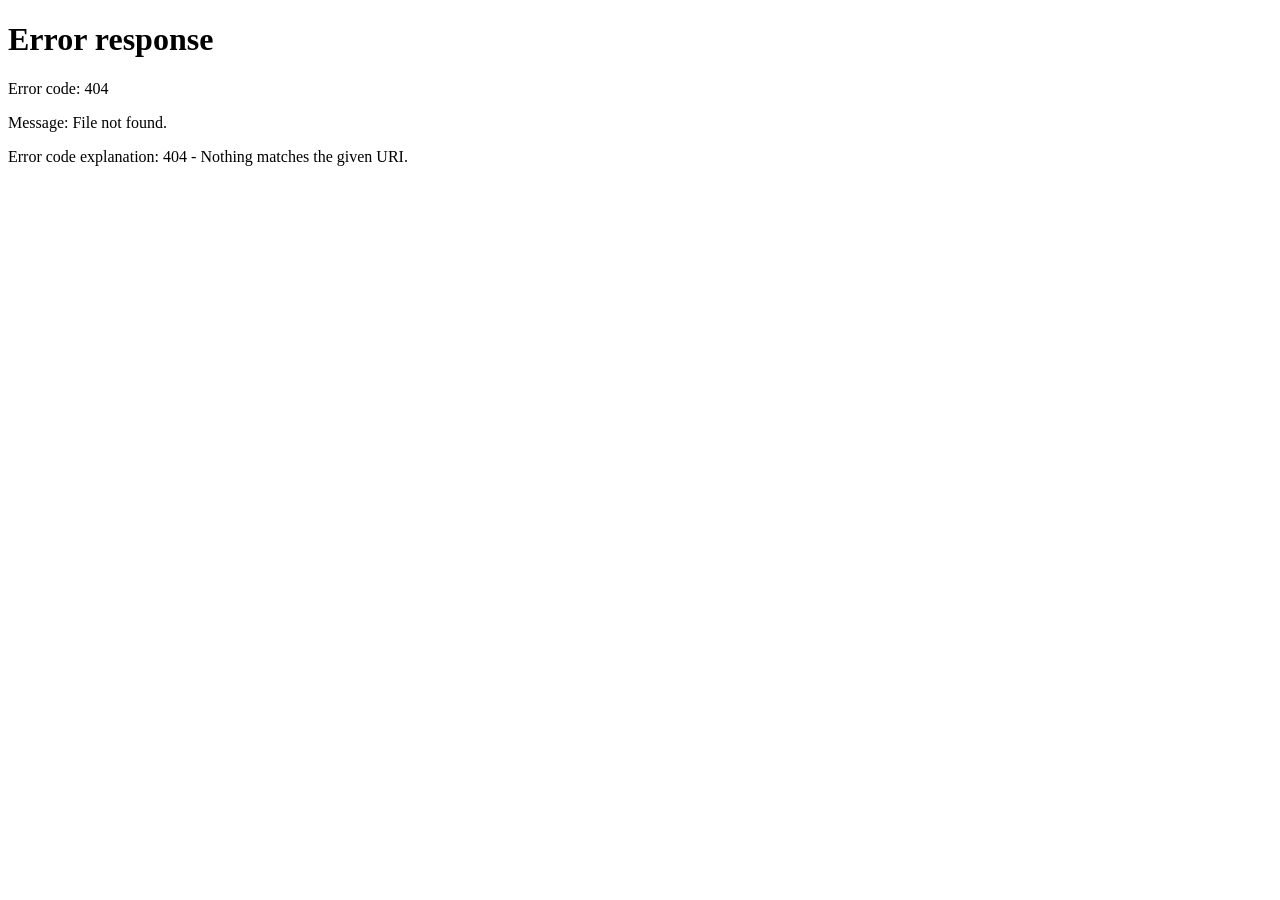
==== commit a9af9818: "Final rebranding and localization fixes, cleanup unused assets and LARGE VIDEOS, set index.html as h" ====
--- a/index.html
+++ b/index.html
@@ -1,10100 +1,46 @@
-<!doctype html>
-<html lang="en" data-astro-cid-sckkx6r4>
-  <head>
-    <link rel="preload" href="/_astro/fonts/2091321d6f284eb5.woff2" as="font" type="font/woff2" crossorigin />
-    <link rel="preload" href="/_astro/fonts/ab4a30d903de229a.woff2" as="font" type="font/woff2" crossorigin />
-    <style>
-      @font-face {
-        font-family: Denim-bf84c35855646dde;
-        src: url("/_astro/fonts/2091321d6f284eb5.woff2") format("woff2");
-        font-display: swap;
-        font-weight: 400;
-        font-style: normal;
-      }
-      @font-face {
-        font-family: Denim-bf84c35855646dde;
-        src: url("/_astro/fonts/ab4a30d903de229a.woff2") format("woff2");
-        font-display: swap;
-        font-weight: 500;
-        font-style: normal;
-      }
-      @font-face {
-        font-family: "Denim-bf84c35855646dde fallback: Arial";
-        src: local("Arial");
-        font-display: swap;
-        font-weight: 400;
-        font-style: normal;
-        size-adjust: 97.3529%;
-        ascent-override: 97.4804%;
-        descent-override: 21.7764%;
-        line-gap-override: 0%;
-      }
-      @font-face {
-        font-family: "Denim-bf84c35855646dde fallback: Arial";
-        src: local("Arial");
-        font-display: swap;
-        font-weight: 500;
-        font-style: normal;
-        size-adjust: 97.3529%;
-        ascent-override: 97.4804%;
-        descent-override: 21.7764%;
-        line-gap-override: 0%;
-      }
-      :root {
-        --font-title: Denim-bf84c35855646dde, "Denim-bf84c35855646dde fallback: Arial", sans-serif;
-      }
+<!DOCTYPE html>
+<html lang="en">
+<head>
+    <meta charset="UTF-8">
+    <meta http-equiv="X-UA-Compatible" content="IE=edge,chrome=1">
+    <meta name="viewport" content="width=device-width, initial-scale=1.0, maximum-scale=1.0, user-scalable=no, minimal-ui, viewport-fit=cover">
+    <base href="/">
+    <link href="https://activetheory.net" rel="canonical">
+    <title>CARBON Labs · Yenilikçi Web Sitesi Tasarımı</title>
+    <meta name="description" content="2012 yılında kuruldu. Tutkulu yaratıcılardan oluşan ekibimizle hikaye, sanat ve teknolojiyi harmanlıyoruz. Endüstri lideri web araç setimiz, kalite ve performans yoluyla sürekli ödüllü işler sunar.">
+    <meta property="og:url" content="https://activetheory.net">
+    <meta property="og:type" content="website">
+    <meta property="og:title" content="CARBON labs · Yaratıcı Dijital Deneyimler">
+    <meta property="og:description" content="2012 yılında kuruldu. Tutkulu yaratıcılardan oluşan ekibimizle hikaye, sanat ve teknolojiyi harmanlıyoruz.">
+    <meta property="og:image" content="assets/meta/favicon.svg">
+    <meta property="twitter:card" content="summary_large_image">
+    <meta property="twitter:url" content="https://activetheory.net">
+    <meta property="twitter:title" content="CARBON labs · Yaratıcı Dijital Deneyimler">
+    <meta property="twitter:description" content="2012 yılında kuruldu. Tutkulu yaratıcılardan oluşan ekibimizle hikaye, sanat ve teknolojiyi harmanlıyoruz.">
+    <meta property="twitter:image" content="assets/meta/favicon.svg">
+    <meta name="apple-mobile-web-app-title" content="CARBON labs">
+	<meta name="apple-mobile-web-app-capable" content="yes">
+	<meta name="apple-mobile-web-app-status-bar-style" content="black">	
+	<link rel="apple-touch-icon" sizes="180x180" href="assets/meta/apple-touch-icon.png">
+	<link rel="icon" type="image/png" sizes="32x32" href="assets/meta/favicon-32x32.png">
+	<link rel="icon" type="image/png" sizes="16x16" href="assets/meta/favicon-16x16.png">
+	<link rel="manifest" href="assets/meta/manifest.json">
+	<link rel="mask-icon" href="assets/meta/safari-pinned-tab.svg" color="#333333">
+	<meta name="msapplication-TileColor" content="#ffffff">
+	<meta name="theme-color" content="#000000">
+    <link href="https://fonts.googleapis.com/css2?family=Italiana&display=swap" rel="stylesheet">
+    <style type="text/css">#Stage,body,html{margin:0;padding:0;width:100%;height:100%;overflow:hidden;-ms-content-zooming:none;-ms-touch-action:none;touch-action:none;background:#000;font-family: 'Italiana', serif;}@font-face{font-family:"nbarchitekt";src:url(assets/fonts/NBArchitektStd-Regular-export/NBArchitektStd-Regular.woff2)format("woff2"),url(assets/fonts/NBArchitektStd-Regular-export/NBArchitektStd-Regular.woff)format("woff"),url(assets/fonts/NBArchitektStd-Regular-export/NBArchitektStd-Regular.otf)format("opentype");font-style:normal;font-weight:400}@font-face{font-family:"nbarchitekt";src:url(assets/fonts/NBArchitektStd-Light-export/NBArchitektStd-Light.woff2)format("woff2"),url(assets/fonts/NBArchitektStd-Light-export/NBArchitektStd-Light.woff)format("woff"),url(assets/fonts/NBArchitektStd-Light-export/NBArchitektStd-Light.otf)format("opentype");font-style:normal;font-weight:300}@font-face{font-family:"nbarchitekt";src:url(assets/fonts/NBArchitektStd-Bold-export/NBArchitektStd-Bold.woff2)format("woff2"),url(assets/fonts/NBArchitektStd-Bold-export/NBArchitektStd-Bold.woff)format("woff"),url(assets/fonts/NBArchitektStd-Bold-export/NBArchitektStd-Bold.otf)format("opentype");font-style:normal;font-weight:700}.ios,.ios #Stage,.ios body{overflow:visible}.ios,.mob{position:relative;height:100vh}.GLA11y{position:absolute;width:0;height:100%;clip:rect(0 0 0 0);overflow:hidden}:root{--baropacity:0.0}::-webkit-scrollbar{width:8px}::-webkit-scrollbar-track{background:0 0}::-webkit-scrollbar-thumb{background:rgba(255,255,255,var(--baropacity, 0.9));border-radius:10px}#Stage,#Stage *{user-select:none;-moz-user-select:none;-webkit-user-select:none;-o-user-select:none;-ms-user-select:none;-webkit-tap-highlight-color:transparent;-webkit-text-size-adjust:none}#Stage *,#Stage ::after,#Stage ::before{box-sizing:border-box}#Stage * input,#Stage * textarea{-moz-user-select:auto;-webkit-user-select:auto;-o-user-select:auto;-ms-user-select:auto;-webkit-tap-highlight-color:auto}.feature-detects{visibility:hidden;pointer-events:none;position:absolute;width:0;height:100vh;clip:rect(0 0 0 0)}@supports (--css:variables) and (padding:env(safe-area-inset-bottom)){.feature-detects{--safe-area-inset-top:env(safe-area-inset-top);--safe-area-inset-right:env(safe-area-inset-right);--safe-area-inset-bottom:env(safe-area-inset-bottom);--safe-area-inset-left:env(safe-area-inset-left)}}.mobile .header .logo:nth-child(2) { display: none !important; }
     </style>
-    <link rel="preload" href="/_astro/fonts/83f090e9974fed94.woff2" as="font" type="font/woff2" crossorigin />
-    <link rel="preload" href="/_astro/fonts/df2e4369f52ff34e.woff2" as="font" type="font/woff2" crossorigin />
-    <style>
-      @font-face {
-        font-family: "Graebenbach Mono-8d8efe1746e6399c";
-        src: url("/_astro/fonts/83f090e9974fed94.woff2") format("woff2");
-        font-display: swap;
-        font-weight: 400;
-        font-style: normal;
-      }
-      @font-face {
-        font-family: "Graebenbach Mono-8d8efe1746e6399c";
-        src: url("/_astro/fonts/df2e4369f52ff34e.woff2") format("woff2");
-        font-display: swap;
-        font-weight: 600;
-        font-style: normal;
-      }
-      @font-face {
-        font-family: "Graebenbach Mono-8d8efe1746e6399c fallback: Arial";
-        src: local("Arial");
-        font-display: swap;
-        font-weight: 400;
-        font-style: normal;
-        size-adjust: 134.5893%;
-        ascent-override: 74.0029%;
-        descent-override: 21.1012%;
-        line-gap-override: 0%;
-      }
-      @font-face {
-        font-family: "Graebenbach Mono-8d8efe1746e6399c fallback: Arial";
-        src: local("Arial");
-        font-display: swap;
-        font-weight: 600;
-        font-style: normal;
-        size-adjust: 134.5893%;
-        ascent-override: 74.0029%;
-        descent-override: 21.1012%;
-        line-gap-override: 0%;
-      }
-      :root {
-        --font-mono:
-          "Graebenbach Mono-8d8efe1746e6399c", "Graebenbach Mono-8d8efe1746e6399c fallback: Arial", sans-serif;
-      }
-    </style>
-    <meta charset="UTF-8" />
-    <meta name="viewport" content="width=device-width" />
-    <link rel="icon" type="image/svg+xml" href="/favicon.svg" />
-    <link rel="sitemap" href="/sitemap-index.xml" />
-    <meta name="generator" content="Astro v5.12.0" />
-    <meta property="og:image" content="https://CARBON.works/og.png" />
-    <meta property="og:site_name" content="CARBON" />
-    <meta property="og:title" content="CARBON" />
-    <meta
-      property="og:description"
-      content="CARBON is an experience studio based out of İspanya. We specialize in experiential, digital, and brand, partnering with i̇ş ortakları to create deep connections with their audiences. İletişime Geçin – support@minadesign.eu"
-    />
-    <meta property="og:url" content="https://CARBON.works/og.png" />
-    <meta property="og:locale" content="en_US" />
-    <meta property="twitter:title" content="CARBON" />
-    <meta
-      property="twitter:description"
-      content="CARBON is an experience studio based out of İspanya. We specialize in experiential, digital, and brand, partnering with i̇ş ortakları to create deep connections with their audiences. İletişime Geçin – support@minadesign.eu"
-    />
-    <meta property="twitter:image" content="https://CARBON.works/og.png" />
-    <meta property="twitter:card" content="summary_large_image" />
-    <meta name="chrome" content="nointentdetection" />
-    <title>CARBON</title>
-    <meta
-      name="description"
-      content="CARBON is an experience studio based out of İspanya. We specialize in experiential, digital, and brand, partnering with i̇ş ortakları to create deep connections with their audiences. İletişime Geçin – support@minadesign.eu"
-    />
-    <style>
-      html.lenis,
-      html.lenis body {
-        height: auto;
-      }
-      .lenis:not(.lenis-autoToggle).lenis-stopped {
-        overflow: clip;
-      }
-      .lenis [data-lenis-prevent],
-      .lenis [data-lenis-prevent-wheel],
-      .lenis [data-lenis-prevent-touch] {
-        overscroll-behavior: contain;
-      }
-      .lenis.lenis-smooth iframe {
-        pointer-events: none;
-      }
-      .lenis.lenis-autoToggle {
-        transition-property: overflow;
-        transition-duration: 1ms;
-        transition-behavior: allow-discrete;
-      }
-    </style>
-    <link rel="stylesheet" href="/_astro/about.BCM3lTjC.css" />
-      <link href="https://fonts.googleapis.com/css2?family=Cormorant+Garamond:wght@300;400;500;600&display=swap" rel="stylesheet">
-      
-    <style>
-      .font-gellery {
-        font-family: 'Cormorant Garamond', serif !important;
-        font-weight: 300;
-        text-transform: lowercase; /* Matches the 'hislere dokunuyoruz' style */
-      }
-      .nav_link, .footer_link, .h1, .h2, [data-item] {
-        font-family: 'Cormorant Garamond', serif !important;
-      }
-      /* Ensure slogans in sections are also Gellery */
-      .section-title, .slogan {
-        font-family: 'Cormorant Garamond', serif !important;
-      }
-      /* Fix the contact panel text colors as requested */
-      .nav-mail a, .iletisime-gecin-text {
-        color: white !important;
-      }
-    </style>
-    
-      
-    <style id="final-override">
-      /* Slogans and Headings */
-      body .h1, body .h2, body ._128, body ._90, body ._72, 
-      body [data-item], body .section-title, body .slogan {
-        font-family: 'Cormorant Garamond', serif !important;
-        font-weight: 300 !important;
-      }
-      /* Contact Panel Fixes */
-      .nav_cta, .nav_cta * {
-        color: white !important;
-      }
-      .nav_cta .nav-mail a {
-        background: transparent !important;
-        text-decoration: underline !important;
-      }
-    </style>
-    
-  </head>
-  <body data-transition="wrapper" class="bg-grey text-black" data-astro-cid-sckkx6r4>
-    <div
-      class="noise z-2 left-1/2 top-1/2 h-lvh pointer-events-none fixed"
-      style="background-image: url(/_astro/9.webp)"
-    ></div>
-    <div class="loader fixed left-0 right-0 top-0 h-dvh z-12 s:z-6">
-      <div
-        class="loader_line-parent _12 text-[24px] h-[1em] absolute left-15 right-15 top-1/2 -translate-y-40 flex item-center l:translate-y-0 s:top-10 s:bottom-10 s:translate-y-0 s:h-auto"
-      >
-        <div class="loader_percentage absolute top-0 f-mono z-1 s:flex s:items-center s:gap-10">
-          <div class="loader-span-parent relative z-2 block s:flex s:items-center s:gap-10">
-            <div class="hidden s:flex w-14 h-14 justify-center items-center">
-              <svg width="100%" height="100%" viewBox="0 0 500 500" fill="none" xmlns="http://www.w3.org/2000/svg">
-
-<g transform="translate(0.000000,500.000000) scale(0.100000,-0.100000)"
-fill="currentColor" stroke="none">
-<path d="M1140 4250 c-127 -24 -227 -75 -311 -159 -116 -116 -171 -260 -199
--523 -19 -185 -4 -409 39 -580 42 -165 153 -318 280 -386 128 -69 332 -92 487
--56 173 40 319 160 387 319 25 58 57 193 57 241 0 40 -1 42 -37 47 -33 5 -82
-15 -278 58 -22 5 -54 12 -70 15 l-30 6 -14 -72 c-28 -152 -78 -210 -183 -210
--87 0 -144 55 -176 167 -22 78 -24 451 -3 533 33 131 89 190 180 190 48 0 74
--11 114 -49 36 -33 52 -70 68 -160 7 -39 18 -71 24 -71 5 0 99 19 208 42 l197
-43 0 42 c0 102 -48 242 -117 341 -104 147 -253 220 -463 227 -63 2 -135 0
--160 -5z m84 -54 c-16 -18 -36 -42 -44 -52 -16 -20 -82 -107 -86 -113 -4 -4
--142 112 -143 121 -3 22 170 76 248 77 l53 1 -28 -34z m83 -9 c17 -23 40 -51
-50 -62 23 -25 63 -81 63 -89 0 -3 -12 0 -27 6 -36 15 -219 14 -255 0 -34 -14
--35 -5 -5 28 12 14 46 55 76 93 30 37 57 67 60 67 3 0 20 -20 38 -43z m132 28
-c56 -14 151 -52 151 -60 0 -2 -33 -31 -73 -64 l-74 -60 -69 86 c-95 119 -93
-113 -38 113 25 0 72 -7 103 -15z m-439 -124 c14 -13 35 -30 47 -38 29 -19 21
--34 -40 -81 -33 -24 -66 -63 -89 -101 l-36 -63 3 64 4 63 -10 -70 c-5 -38 -14
--83 -19 -99 -5 -15 -8 -32 -5 -36 3 -5 0 -52 -6 -107 -6 -54 -11 -181 -10
--283 0 -102 -4 -192 -8 -199 -6 -9 -19 4 -43 41 -51 78 -51 78 -33 78 10 0 13
--5 9 -12 -4 -7 -3 -8 4 -4 18 11 -5 48 -28 44 -12 -2 -29 13 -54 51 -39 57
--43 66 -24 55 8 -5 9 -2 5 9 -7 19 9 33 16 15 3 -7 5 -2 4 12 -1 22 83 174
-145 263 11 16 18 30 15 33 -4 4 -53 -69 -156 -233 -18 -29 -36 -53 -39 -53 -8
-0 7 184 23 267 18 93 55 213 66 213 4 0 31 -31 60 -70 28 -38 54 -70 56 -70 8
-0 -20 43 -63 96 -43 53 -45 56 -27 70 17 14 17 14 -1 7 -27 -9 53 106 101 146
-43 35 57 39 49 14 -3 -10 -10 -37 -16 -61 -9 -36 -18 -46 -46 -58 -39 -16 -47
--28 -8 -14 39 15 47 12 42 -15 -3 -13 -1 -22 3 -19 5 3 9 16 9 30 0 18 6 24
-23 25 21 1 21 1 1 7 -20 7 -20 9 -6 75 l15 68 21 -19 c12 -10 32 -29 46 -41z
-m610 37 c0 19 27 2 79 -49 54 -53 91 -109 88 -131 -2 -10 -29 -48 -62 -85
-l-58 -68 69 67 69 68 18 -51 c18 -48 48 -191 43 -197 -3 -2 -185 95 -196 105
--2 2 -10 45 -16 96 l-13 92 3 -73 3 -73 -39 60 c-21 33 -57 73 -79 90 l-41 29
-29 5 c27 4 27 4 -4 6 -18 0 -33 5 -33 10 0 5 28 32 62 61 46 38 63 48 69 38 7
--10 9 -10 9 0z m-95 -357 c3 -5 2 -12 -3 -15 -5 -3 -9 1 -9 9 0 17 3 19 12 6z
-m99 -6 c-4 -8 -7 -15 -9 -15 -2 0 -5 7 -9 15 -3 9 0 15 9 15 9 0 12 -6 9 -15z
-m-68 -17 c0 -11 4 -23 11 -25 8 -3 11 3 8 16 -2 13 1 18 9 15 25 -10 9 -45
--23 -52 -7 -1 -10 2 -7 7 4 5 2 12 -3 15 -7 5 -8 23 -2 44 4 10 8 -2 7 -20z
-m-574 -30 c-7 -7 -12 -20 -12 -29 0 -18 -17 -35 -26 -26 -9 8 25 67 38 67 9 0
-9 -3 0 -12z m529 -5 c13 -16 12 -17 -3 -4 -10 7 -18 15 -18 17 0 8 8 3 21 -13z
-m-604 -48 c-2 -25 0 -45 5 -45 4 0 8 -5 8 -11 0 -6 -7 -9 -14 -6 -10 4 -13 1
--10 -8 5 -13 43 -18 42 -5 0 3 0 12 1 20 1 12 4 11 12 -3 8 -13 7 -23 -3 -35
--12 -16 -11 -16 6 -2 18 14 19 13 13 -3 -4 -10 -3 -16 2 -13 5 3 11 -1 15 -9
-3 -8 0 -17 -6 -21 -7 -5 -8 -2 -3 7 5 8 4 11 0 6 -5 -4 -9 -16 -10 -27 -2 -19
--1 -19 17 -3 17 15 18 15 20 -3 0 -10 0 -28 0 -39 -2 -16 0 -17 8 -5 7 12 12
-7 25 -22 8 -21 15 -43 15 -50 1 -25 -154 -318 -161 -306 -10 21 -31 335 -24
-360 4 13 13 26 19 30 7 5 7 8 -3 8 -10 0 -12 15 -6 73 4 39 9 86 10 102 2 17
-3 36 4 43 0 6 6 12 12 12 6 0 9 -17 6 -45z m637 11 c-6 -16 -31 -17 -31 0 0 7
-7 10 15 6 11 -4 13 -1 7 8 -5 8 -4 11 3 6 6 -4 9 -12 6 -20z m-517 -61 c0 -8
--4 -12 -8 -9 -4 2 -10 0 -13 -5 -3 -5 1 -11 9 -15 8 -3 12 -12 9 -21 -4 -10
--2 -14 7 -10 11 4 15 -9 17 -52 l2 -58 -15 30 c-9 16 -14 38 -12 47 3 10 1 16
--4 13 -4 -3 -18 13 -29 36 -12 22 -17 38 -11 34 6 -3 11 -2 11 4 0 5 8 12 18
-14 9 3 17 5 18 6 0 0 1 -6 1 -14z m29 -356 c12 -158 46 -254 102 -293 76 -52
-124 -58 199 -24 26 12 51 21 56 20 4 -1 7 3 7 9 0 5 6 7 13 3 6 -4 9 -4 5 1
--4 4 0 24 9 44 8 20 23 67 32 104 l17 69 27 -35 c15 -19 32 -41 39 -49 32 -33
-78 -97 78 -108 0 -27 -64 -122 -108 -160 -50 -43 -154 -89 -160 -71 -2 7 -10
-4 -20 -5 -13 -14 -30 -16 -97 -11 -97 7 -139 21 -153 50 -6 12 -11 16 -11 10
--3 -49 -119 54 -161 142 -16 34 -30 66 -30 70 0 3 26 4 58 1 39 -4 49 -3 32 3
--14 5 -40 9 -57 10 -18 1 -33 4 -33 7 0 11 143 284 147 280 2 -2 6 -32 9 -67z
-m-356 30 c0 -6 -4 -7 -10 -4 -5 3 -10 11 -10 16 0 6 5 7 10 4 6 -3 10 -11 10
--16z m14 -54 c-7 -18 -20 -19 -30 -3 -4 7 -3 8 4 4 7 -4 12 -2 12 3 0 6 4 11
-10 11 5 0 7 -7 4 -15z m44 -24 c3 -10 0 -12 -12 -8 -10 4 -16 1 -16 -8 0 -22
--16 -26 -31 -8 -12 15 -12 16 4 10 13 -5 17 -1 17 14 0 23 30 23 38 0z m945
--52 c81 -18 144 -35 140 -39 -25 -22 -186 -100 -192 -93 -4 4 -36 43 -70 86
--47 58 -58 77 -44 77 10 0 85 -14 166 -31z m-923 17 c0 -2 3 -11 6 -20 4 -12
-0 -16 -15 -16 -22 0 -47 -42 -36 -60 3 -5 1 -11 -5 -15 -6 -4 -10 7 -11 27 0
-18 -2 41 -4 51 -2 11 5 22 18 27 24 10 47 12 47 6z m77 -55 c0 -11 -5 -18 -9
--15 -4 3 -5 11 -1 19 7 21 12 19 10 -4z m989 -68 c2 -9 -4 -26 -12 -37 -17
--25 -18 -40 -1 -30 9 5 9 4 0 -6 -6 -7 -9 -18 -7 -25 3 -7 0 -16 -7 -21 -8 -4
--10 -3 -5 4 4 7 3 19 -2 29 -9 16 1 49 20 63 4 3 6 16 3 29 -2 13 -1 21 2 17
-4 -4 8 -14 9 -23z m-1086 -23 c0 -5 11 -12 25 -16 36 -9 51 -30 25 -37 -11 -3
--23 0 -27 5 -4 7 -1 8 7 3 9 -5 11 -4 6 3 -4 7 -14 12 -21 12 -8 0 -19 9 -25
-20 -7 14 -7 20 0 20 5 0 10 -4 10 -10z m960 -20 c-8 -5 -22 -9 -30 -9 -10 0
--8 3 5 9 27 12 43 12 25 0z m36 -55 c-1 -8 -5 -17 -8 -21 -5 -4 -4 16 1 34 3
-9 9 -1 7 -13z m25 -39 c5 3 9 2 8 -3 -4 -22 2 -25 16 -7 8 10 15 14 15 7 0 -6
--5 -15 -10 -18 -6 -4 -7 -11 -4 -17 4 -6 -5 -3 -19 8 -15 10 -26 26 -26 34 0
-10 2 11 6 2 2 -6 9 -10 14 -6z m-272 -264 c-14 -5 -39 6 -39 17 0 5 11 4 25
--2 13 -7 20 -14 14 -15z"/>
-<path d="M750 3771 c-7 -14 -7 -22 1 -27 10 -6 28 11 29 28 0 17 -20 17 -30
--1z"/>
-<path d="M710 3635 c0 -17 5 -25 13 -22 6 2 12 12 12 22 0 10 -6 20 -12 23 -8
-2 -13 -6 -13 -23z"/>
-<path d="M775 3478 c1 -13 6 -21 11 -19 10 3 7 21 -5 34 -4 4 -7 -3 -6 -15z"/>
-<path d="M785 3360 c3 -5 8 -10 11 -10 2 0 4 5 4 10 0 6 -5 10 -11 10 -5 0 -7
--4 -4 -10z"/>
-<path d="M748 3323 c7 -3 16 -2 19 1 4 3 -2 6 -13 5 -11 0 -14 -3 -6 -6z"/>
-<path d="M1614 4059 l7 -55 -38 4 c-50 6 -40 -3 13 -11 l41 -7 -9 57 c-12 75
--22 84 -14 12z"/>
-<path d="M1699 3969 c30 -10 56 -17 58 -15 5 5 -86 36 -101 35 -6 0 13 -9 43
--20z"/>
-<path d="M910 3539 c0 -5 5 -7 10 -4 6 3 10 8 10 11 0 2 -4 4 -10 4 -5 0 -10
--5 -10 -11z"/>
-<path d="M925 3372 c-4 -10 0 -12 11 -8 8 3 18 6 20 6 2 0 4 4 4 8 0 15 -29 9
--35 -6z"/>
-<path d="M970 3126 c0 -7 8 -20 17 -27 15 -12 16 -12 10 4 -4 10 -7 23 -7 28
-0 5 -4 9 -10 9 -5 0 -10 -6 -10 -14z"/>
-<path d="M1030 3010 c14 -4 34 -8 45 -8 l20 -1 -20 9 c-11 5 -31 8 -45 8 l-25
-0 25 -8z"/>
-<path d="M1448 2993 c6 -2 18 -2 25 0 6 3 1 5 -13 5 -14 0 -19 -2 -12 -5z"/>
-<path d="M1000 2954 c0 -8 5 -12 10 -9 6 4 19 -4 30 -17 l19 -23 1 22 c0 12
--9 27 -19 33 -28 14 -41 13 -41 -6z"/>
-<path d="M1112 2950 c0 -14 2 -19 5 -12 2 6 2 18 0 25 -3 6 -5 1 -5 -13z"/>
-<path d="M1386 2914 c-4 -14 -5 -28 -3 -31 3 -2 8 8 11 23 4 14 5 28 3 31 -3
-2 -8 -8 -11 -23z"/>
-<path d="M1101 2904 c0 -11 3 -14 6 -6 3 7 2 16 -1 19 -3 4 -6 -2 -5 -13z"/>
-<path d="M1470 2880 c11 -22 23 -40 25 -40 3 0 -4 18 -15 40 -11 22 -23 40
--25 40 -3 0 4 -18 15 -40z"/>
-<path d="M1092 2850 c0 -14 2 -19 5 -12 2 6 2 18 0 25 -3 6 -5 1 -5 -13z"/>
-<path d="M1366 2834 c-4 -20 -5 -38 -3 -40 3 -3 8 11 11 32 4 20 5 38 3 40 -3
-3 -8 -11 -11 -32z"/>
-<path d="M1115 2810 c-3 -6 1 -7 9 -4 18 7 21 14 7 14 -6 0 -13 -4 -16 -10z"/>
-<path d="M2262 4163 c-11 -38 -30 -106 -42 -153 -12 -47 -30 -114 -40 -150
--18 -65 -25 -92 -100 -375 -22 -82 -49 -184 -60 -225 -11 -41 -49 -185 -85
--320 -64 -243 -80 -299 -96 -353 l-8 -27 211 2 212 3 26 110 26 110 192 3
-c106 1 192 -1 192 -5 1 -5 13 -55 29 -113 l28 -105 206 -3 c114 -1 207 1 207
-6 0 10 -37 153 -105 407 -31 116 -69 260 -85 320 -16 61 -38 145 -49 188 -47
-173 -88 327 -142 532 -12 44 -30 110 -41 148 l-19 67 -219 0 -219 0 -19 -67z
-m422 35 c-4 -7 -34 -52 -66 -100 -61 -91 -69 -96 -141 -89 -35 3 -42 9 -96 90
--31 47 -61 92 -65 99 -6 9 34 12 184 12 150 0 190 -3 184 -12z m-324 -104 l63
--95 -21 -42 c-12 -23 -55 -103 -97 -177 -41 -74 -107 -195 -146 -268 -39 -73
--73 -131 -76 -128 -3 2 5 40 17 83 36 129 50 184 75 278 13 50 32 124 44 165
-47 176 71 268 71 274 0 14 11 0 70 -90z m409 -144 c23 -85 51 -186 61 -225 10
--38 25 -95 33 -125 62 -224 62 -224 47 -215 -14 9 -12 -7 5 -29 15 -19 26 -56
-65 -201 12 -44 28 -105 36 -135 15 -53 74 -284 88 -344 7 -27 4 -25 -26 15
--19 24 -49 67 -68 94 -36 53 -79 95 -95 94 -5 0 -4 -3 3 -6 6 -2 9 -10 5 -16
--3 -7 -3 -9 1 -5 12 10 34 -15 106 -117 35 -49 68 -96 74 -104 18 -24 -13 -4
--146 94 -44 33 -69 80 -54 104 4 5 1 11 -6 13 -6 2 -12 23 -12 45 -1 23 -4 39
--7 37 -13 -8 -20 49 -10 75 6 14 17 52 26 84 8 31 22 82 30 113 9 31 14 59 12
-61 -2 2 -17 -41 -32 -94 -45 -161 -47 -165 -55 -156 -5 4 -17 40 -29 78 -24
-84 -207 745 -229 830 -9 38 15 0 123 -195 60 -107 116 -209 125 -226 10 -16
-25 -45 34 -63 10 -18 20 -31 22 -28 3 2 -4 20 -14 38 -11 19 -67 120 -125 224
--57 105 -123 221 -145 259 l-40 69 66 100 66 99 12 -43 c6 -24 30 -114 53
--199z m-368 -56 c-5 -16 -53 -186 -106 -379 -119 -432 -144 -515 -156 -515 -4
-0 -6 -6 -3 -14 6 -16 -46 -80 -57 -69 -4 4 -10 40 -12 78 -3 63 -3 60 -5 -25
--1 -61 -7 -101 -14 -109 -11 -10 -10 -11 4 -6 11 4 18 0 21 -12 3 -11 5 -6 6
-12 1 17 13 44 27 60 19 23 24 26 20 10 -21 -93 -31 -125 -37 -125 -4 0 -9 -12
--11 -26 -2 -20 -22 -40 -78 -80 -113 -81 -114 -82 -79 -24 18 29 37 54 44 56
-6 3 12 11 12 19 0 23 -31 -8 -62 -61 -14 -24 -27 -44 -29 -44 -1 0 7 36 18 79
-11 44 23 78 26 76 4 -2 6 6 5 18 -1 12 7 54 17 92 10 39 33 122 50 185 17 63
-33 126 37 140 4 19 7 12 12 -30 5 -52 6 -50 7 26 2 86 3 89 152 359 180 328
-215 385 191 309z m245 -291 c-3 -4 -12 -1 -19 7 -10 10 -9 11 2 5 10 -6 12 -2
-7 16 l-6 24 12 -23 c6 -12 8 -25 4 -29z m-90 -219 c28 -112 48 -206 46 -209
--7 -7 -212 -6 -212 0 0 3 8 38 19 78 10 39 33 134 51 210 18 75 36 134 39 131
-3 -3 29 -98 57 -210z m-169 154 c-3 -8 -6 -5 -6 6 -1 11 2 17 5 13 3 -3 4 -12
-1 -19z m278 2 c17 -19 17 -21 2 -33 -13 -9 -14 -16 -6 -27 9 -13 10 -12 5 3
--9 29 11 19 24 -12 6 -16 9 -39 5 -52 -5 -14 -4 -19 4 -15 6 4 13 -5 17 -21 3
--15 7 -34 10 -40 2 -8 -7 -13 -25 -13 -23 0 -30 -5 -33 -25 -3 -14 -1 -28 5
--32 5 -3 7 -1 3 5 -3 6 -2 13 3 16 13 8 21 -20 10 -31 -6 -6 -4 -10 6 -10 8 0
-13 3 10 5 -3 3 3 11 13 19 16 12 15 13 -3 6 -18 -6 -19 -5 -5 12 8 10 10 16 3
-12 -6 -4 -15 -2 -18 4 -5 7 1 9 16 7 18 -2 24 -9 23 -28 -1 -13 5 -30 12 -38
-8 -7 14 -19 14 -25 0 -7 -7 -3 -15 7 -8 11 -15 15 -15 8 0 -6 -6 -9 -14 -6 -8
-3 -17 0 -21 -6 -5 -8 -11 -5 -20 7 -13 17 -14 16 -8 -4 3 -13 10 -23 15 -23 5
-0 6 -4 3 -10 -3 -5 0 -7 8 -4 8 3 14 -2 14 -11 0 -8 -4 -15 -8 -15 -13 0 -39
-31 -39 46 0 8 -4 12 -10 9 -5 -3 -10 0 -11 7 0 7 -2 21 -4 31 -3 16 -1 16 13
-5 14 -11 14 -10 -1 8 -13 16 -17 38 -16 98 1 69 3 75 17 64 12 -10 14 -10 8 0
--5 8 0 12 15 12 12 0 19 3 15 8 -4 4 -20 7 -34 7 -24 0 -27 4 -27 35 -1 19 -4
-41 -8 48 -14 21 28 14 48 -8z m-384 -217 c-12 -20 -14 -14 -5 12 4 9 9 14 11
-11 3 -2 0 -13 -6 -23z m66 -15 c-3 -8 -6 -5 -6 6 -1 11 2 17 5 13 3 -3 4 -12
-1 -19z m23 -32 c0 -3 -4 -8 -10 -11 -5 -3 -10 -1 -10 4 0 6 5 11 10 11 6 0 10
--2 10 -4z m-63 -38 c-3 -8 -6 -5 -6 6 -1 11 2 17 5 13 3 -3 4 -12 1 -19z m53
-1 c0 -4 -5 -11 -11 -14 -5 -4 -8 -21 -5 -38 l6 -32 -14 35 c-21 52 -20 69 4
-63 11 -3 20 -9 20 -14z m366 -26 c13 -17 14 -17 8 0 -6 17 -5 17 13 7 23 -15
-56 -138 42 -156 -5 -6 -5 -15 -1 -19 4 -5 -7 2 -24 16 -17 13 -29 27 -27 32 2
-4 -3 7 -11 7 -9 0 -16 6 -16 14 0 29 18 25 34 -7 8 -17 16 -28 16 -23 0 5 7 3
-15 -4 10 -8 15 -9 15 -2 0 6 -9 16 -21 22 -25 14 -40 51 -27 67 6 7 5 14 -3
-19 -8 5 -9 3 -4 -6 5 -8 3 -11 -6 -8 -8 3 -13 11 -11 17 1 6 -5 14 -13 17 -8
-3 -12 10 -9 15 8 13 15 11 30 -8z m-439 -15 c-3 -8 -6 -5 -6 6 -1 11 2 17 5
-13 3 -3 4 -12 1 -19z m369 -15 c-3 -8 -2 -12 3 -8 5 3 16 -1 24 -9 11 -11 17
--12 26 -3 8 8 11 7 11 -5 0 -8 -6 -21 -14 -27 -11 -9 -20 -7 -40 12 -25 23
--38 76 -15 62 6 -4 8 -14 5 -22z m-419 -35 c-3 -7 -5 -2 -5 12 0 14 2 19 5 13
-2 -7 2 -19 0 -25z m67 -3 c5 -22 4 -26 -4 -15 -5 8 -10 24 -10 34 0 26 6 18
-14 -19z m276 -6 c-13 -9 -12 -10 3 -5 9 3 23 8 30 11 9 4 156 -110 204 -159 4
--3 -135 -6 -308 -5 l-314 0 40 20 c37 18 26 20 -20 4 -12 -4 -7 3 13 20 18 15
-59 49 90 76 l57 49 110 0 c81 0 106 -3 95 -11z m-330 -35 c0 -22 -2 -25 -15
--14 -8 7 -15 18 -15 24 0 6 5 4 10 -4 8 -13 10 -12 10 3 0 9 2 17 5 17 3 0 5
--12 5 -26z m40 5 c0 -5 -7 -9 -15 -9 -15 0 -20 12 -9 23 8 8 24 -1 24 -14z
-m530 -82 c0 -5 -4 -5 -10 -2 -5 3 -10 14 -10 23 0 15 2 15 10 2 5 -8 10 -19
-10 -23z m38 -142 c-3 -3 -9 2 -12 12 -6 14 -5 15 5 6 7 -7 10 -15 7 -18z m12
--39 c4 -12 10 -39 14 -61 6 -37 3 -44 -43 -98 -32 -36 -52 -53 -57 -46 -4 7 0
-17 9 24 18 13 24 31 8 20 -6 -3 -6 6 -1 24 4 16 6 32 2 35 -3 3 -1 6 5 6 6 0
-9 9 6 21 -5 19 -3 20 18 14 32 -10 48 -25 27 -25 -20 0 -32 -16 -19 -24 5 -4
-17 1 26 10 15 16 14 19 -17 52 -21 22 -27 33 -15 29 10 -4 16 -3 12 2 -3 5 1
-12 7 14 8 3 6 6 -4 6 -22 1 -24 18 -2 18 9 0 19 -10 24 -21z"/>
-<path d="M2285 3980 c-3 -5 -1 -10 4 -10 6 0 11 5 11 10 0 6 -2 10 -4 10 -3 0
--8 -4 -11 -10z"/>
-<path d="M2240 3815 c-13 -16 -7 -45 9 -45 14 0 33 38 26 50 -9 14 -21 12 -35
--5z"/>
-<path d="M2697 3868 c-8 -30 19 -61 33 -38 13 21 6 54 -12 58 -9 2 -18 -7 -21
--20z"/>
-<path d="M2798 3432 c-19 -4 -22 -19 -12 -46 3 -9 11 -13 18 -9 30 19 41 10
-36 -27 -1 -11 1 -12 10 -4 6 6 10 26 8 44 -3 34 -26 50 -60 42z"/>
-<path d="M2953 2953 c-15 -6 -18 -63 -3 -63 6 0 10 4 10 10 0 5 7 7 16 3 12
--4 15 0 12 22 -3 29 -13 37 -35 28z"/>
-<path d="M3005 2870 c-3 -5 -1 -10 4 -10 6 0 11 5 11 10 0 6 -2 10 -4 10 -3 0
--8 -4 -11 -10z"/>
-<path d="M2227 3473 c-12 -11 -8 -23 8 -23 8 0 15 7 15 15 0 16 -12 20 -23 8z"/>
-<path d="M2126 3325 c-36 -37 -31 -96 10 -103 18 -4 18 -3 1 10 -21 15 -13 50
-9 41 22 -8 50 26 37 46 -14 22 -38 25 -57 6z"/>
-<path d="M2125 3180 c-3 -5 -2 -10 4 -10 5 0 13 5 16 10 3 6 2 10 -4 10 -5 0
--13 -4 -16 -10z"/>
-<path d="M2050 3118 c0 -7 5 -20 10 -28 8 -12 10 -11 10 7 0 12 -4 25 -10 28
--5 3 -10 0 -10 -7z"/>
-<path d="M2019 2823 c-13 -16 -12 -17 4 -4 9 7 17 15 17 17 0 8 -8 3 -21 -13z"/>
-<path d="M2630 3546 c0 -3 9 -10 20 -16 11 -6 20 -8 20 -6 0 3 -9 10 -20 16
--11 6 -20 8 -20 6z"/>
-<path d="M2647 3401 c-4 -17 -3 -21 5 -13 5 5 8 16 6 23 -3 8 -7 3 -11 -10z"/>
-<path d="M2674 3375 c-3 -8 -4 -20 -1 -27 3 -8 6 -6 6 6 1 12 6 16 16 12 8 -3
-15 -1 15 3 0 16 -31 21 -36 6z"/>
-<path d="M2515 3115 c-25 -12 -26 -14 -5 -9 28 7 60 23 45 23 -5 0 -23 -6 -40
--14z"/>
-<path d="M2450 3090 c-8 -5 -10 -10 -5 -10 6 0 17 5 25 10 8 5 11 10 5 10 -5
-0 -17 -5 -25 -10z"/>
-<path d="M2347 3053 c-37 -14 -66 -27 -64 -30 4 -4 137 44 146 52 9 10 -16 3
--82 -22z"/>
-<path d="M3210 3395 l0 -835 210 0 210 0 0 265 0 265 64 0 c51 0 65 -3 71 -17
-8 -20 137 -390 162 -465 l16 -48 219 0 c131 0 218 4 218 10 0 5 -4 19 -10 32
--8 20 -162 455 -192 543 -9 28 -6 33 52 93 109 112 158 263 147 457 -11 176
--56 294 -147 385 -69 68 -135 104 -236 130 -71 18 -114 20 -431 20 l-353 0 0
--835z m680 807 c0 -5 22 -9 48 -10 94 -2 212 -61 287 -143 l38 -42 -77 -39
-c-42 -21 -76 -40 -76 -43 0 -3 34 12 76 33 l76 37 19 -24 c37 -46 63 -157 63
--276 1 -81 -2 -110 -11 -111 -7 -1 -17 -2 -21 -3 -15 -2 -33 -52 -24 -67 7
--12 12 -10 32 8 l23 22 -7 -45 c-4 -24 -12 -48 -18 -54 -7 -7 -9 -4 -5 12 3
-15 1 20 -8 17 -7 -3 -16 4 -20 15 -3 11 -22 43 -41 71 -19 27 -31 50 -27 50 5
-0 0 5 -9 11 -10 5 -18 17 -18 24 0 8 -4 15 -10 15 -5 0 -10 12 -10 28 0 68
--55 211 -95 245 -39 34 -105 69 -157 83 -37 9 -116 14 -253 15 -123 0 -192 4
--180 9 11 5 61 23 110 41 190 67 285 103 281 107 -4 3 -83 -23 -231 -78 -27
--10 -88 -32 -135 -49 l-85 -31 -82 82 c-46 46 -83 86 -83 90 0 5 142 8 315 8
-173 0 315 -4 315 -8z m-482 -507 c0 -181 -4 -316 -8 -300 -6 25 -8 26 -9 7 0
--13 4 -43 10 -68 10 -40 8 -57 -21 -159 -18 -63 -36 -115 -41 -115 -4 0 -9 17
--11 38 -3 32 -6 37 -28 37 -20 0 -26 -6 -28 -27 -2 -20 1 -28 12 -28 9 0 16
--5 16 -11 0 -5 4 -8 8 -5 5 3 9 -1 9 -9 0 -13 -17 -20 -40 -16 -5 1 -5 -3 -2
--9 4 -6 13 -9 21 -6 17 7 29 -13 25 -42 -3 -27 -30 -93 -31 -75 0 6 -8 9 -18
-6 -15 -4 -18 -12 -15 -46 2 -29 1 -38 -6 -27 -6 9 -10 271 -10 684 l0 670 84
--85 84 -84 -1 -330z m87 96 c-3 -2 2 -12 11 -22 9 -10 14 -24 12 -31 -3 -7 1
--19 9 -26 7 -7 13 -22 13 -32 0 -10 5 -22 10 -25 6 -3 10 -14 10 -23 0 -11
--15 -2 -47 28 -37 34 -34 31 10 -15 31 -33 57 -70 57 -81 0 -11 5 -25 12 -32
-6 -6 10 -14 7 -16 -2 -3 -25 14 -50 37 -83 78 -95 83 -16 7 84 -82 86 -89 36
--128 -24 -20 -32 -22 -44 -12 -9 8 -15 8 -15 2 0 -6 6 -12 13 -15 7 -3 -1 -17
--23 -38 -74 -71 -68 -84 -68 151 0 194 2 210 17 198 12 -10 12 -7 -2 9 -15 17
--18 36 -16 110 1 48 4 92 7 97 2 4 17 -25 33 -65 16 -40 26 -75 24 -78z m36
-22 c13 -16 12 -17 -3 -4 -17 13 -22 21 -14 21 2 0 10 -8 17 -17z m340 -10 c63
--38 90 -173 51 -253 -28 -57 -69 -74 -186 -74 l-101 -1 -3 173 -2 172 106 0
-c82 0 112 -4 135 -17z m-277 -104 c1 -13 -3 -27 -9 -31 -6 -5 -6 -11 3 -20 16
--16 15 -25 -3 -25 -8 0 -13 2 -10 5 2 3 0 13 -6 23 -7 14 -6 19 2 19 7 0 2 11
--11 25 -13 14 -24 33 -25 42 -1 10 -7 29 -14 43 -10 19 -2 15 29 -16 24 -24
-43 -52 44 -65z m536 97 c0 -2 -7 -6 -15 -10 -8 -3 -15 -1 -15 4 0 6 7 10 15
-10 8 0 15 -2 15 -4z m-17 -21 c21 9 35 -46 36 -135 0 -66 -8 -105 -36 -172
--13 -30 -19 -36 -30 -27 -11 10 -12 8 -7 -5 5 -14 2 -16 -22 -11 -26 5 -26 4
--6 -4 26 -12 27 -17 9 -36 -20 -20 -125 -85 -137 -85 -5 0 -10 8 -11 18 0 16
--1 16 -7 0 -6 -15 -23 -8 -125 53 -65 39 -117 72 -115 74 2 1 51 5 111 8 l107
-5 1 -27 c1 -14 5 -37 10 -51 5 -16 6 -5 2 32 l-5 58 31 -11 c18 -6 34 -9 37
--6 3 3 -8 8 -25 12 -37 8 -39 17 -8 34 12 7 24 20 25 29 6 54 15 92 23 92 12
-0 40 -56 32 -64 -4 -3 -1 -6 6 -6 7 0 21 -21 32 -46 12 -25 23 -43 26 -41 2 3
--5 24 -17 47 -12 23 -19 48 -16 56 3 8 2 12 -4 9 -18 -11 -28 30 -19 79 5 27
-12 52 15 55 3 3 28 -7 57 -21 59 -32 75 -30 23 4 -20 13 -36 31 -36 41 0 10 4
-16 8 13 5 -3 9 1 9 9 0 8 -4 15 -9 15 -5 0 -6 5 -2 11 5 8 8 8 14 0 3 -7 14
--9 23 -6z m-113 -74 c-16 -30 -28 -33 -22 -6 2 14 11 25 19 25 10 0 11 -4 3
--19z m-400 -106 c0 -8 -2 -15 -4 -15 -2 0 -6 7 -10 15 -3 8 -1 15 4 15 6 0 10
--7 10 -15z m160 -225 l125 -75 -107 -3 c-59 -1 -157 -1 -219 0 l-112 3 88 78
-c49 42 91 76 94 75 4 -2 63 -37 131 -78z m297 -161 l84 -39 -5 -82 -5 -83 10
-63 c6 35 12 62 14 60 3 -3 35 -92 95 -263 16 -44 42 -118 59 -164 17 -46 29
--86 27 -88 -2 -3 -54 28 -115 69 -89 59 -110 78 -111 97 0 13 -3 21 -7 17 -4
--4 -15 15 -24 41 -10 26 -43 120 -74 208 -80 225 -78 217 -53 209 12 -3 59
--24 105 -45z m-130 -20 c-3 -11 -1 -19 4 -19 5 0 9 -7 9 -15 0 -8 11 -40 25
--71 14 -31 25 -65 25 -74 0 -10 4 -20 8 -22 5 -1 20 -37 34 -78 14 -41 29 -83
-33 -93 7 -16 -28 19 -138 138 -26 29 -35 46 -30 60 5 17 4 18 -10 7 -8 -7 -17
--9 -20 -5 -6 11 9 49 22 58 14 8 14 -7 1 -23 -5 -7 -3 -6 5 1 13 11 14 19 5
-41 -11 30 3 62 22 50 6 -4 5 3 -2 15 -10 19 -14 20 -28 9 -9 -7 -7 -1 6 13 12
-14 19 29 15 34 -5 4 -2 5 5 0 8 -4 12 -16 9 -26z m-549 -462 c-18 -15 -46 -39
--61 -53 -16 -14 -31 -23 -35 -20 -9 10 -3 91 8 94 6 2 10 22 10 45 0 23 7 67
-16 97 8 30 17 62 19 71 2 9 18 70 37 135 l33 119 3 -230 2 -230 -32 -28z m86
-422 c-3 -6 -1 -16 6 -24 14 -17 23 -65 12 -65 -5 0 -19 11 -32 26 -19 19 -22
-27 -11 33 8 6 9 11 3 15 -6 3 -10 21 -10 38 l1 31 19 -22 c10 -13 15 -27 12
--32z m-14 -76 c0 -5 12 -16 25 -26 20 -14 24 -15 19 -2 -3 8 -1 15 5 15 6 0
-12 -7 12 -15 2 -23 4 -28 17 -52 7 -13 9 -23 5 -23 -10 0 -103 92 -103 102 0
-10 20 11 20 1z m32 -70 c31 -33 47 -73 28 -73 -14 0 -77 76 -77 93 1 25 9 22
-49 -20z m-10 -50 c26 -25 40 -62 18 -48 -6 4 -7 -1 -3 -12 4 -13 -3 -10 -24
-10 -18 17 -30 38 -30 53 0 31 4 30 39 -3z m96 -23 c7 -11 11 -20 9 -20 -2 0
--12 9 -22 20 -10 11 -14 20 -9 20 5 0 15 -9 22 -20z m16 -72 c-3 -11 0 -27 8
--36 18 -24 -29 15 -58 48 -29 33 -21 40 11 10 14 -13 27 -21 30 -18 3 2 -6 15
--20 28 -14 13 -25 28 -25 34 0 5 14 -3 30 -19 20 -20 28 -35 24 -47z m-120 33
-c18 -20 12 -55 -9 -47 -8 3 -11 -2 -8 -14 3 -10 0 -21 -6 -24 -7 -4 -10 12 -9
-49 2 60 6 65 32 36z m91 -58 c35 -42 40 -55 41 -100 l1 -53 -46 39 c-55 47
--97 91 -87 91 5 0 36 -23 70 -51 l61 -51 -60 59 c-60 58 -60 59 -45 86 8 15
-17 27 20 27 3 0 24 -21 45 -47z m-290 -22 c3 -5 2 -12 -3 -15 -5 -3 -9 1 -9 9
-0 17 3 19 12 6z m269 -89 c36 -35 66 -69 66 -75 0 -6 -29 18 -65 53 -36 35
--65 58 -64 50 0 -8 24 -35 53 -60 29 -25 59 -54 66 -65 7 -11 -20 10 -61 46
--56 50 -74 73 -74 93 -1 14 2 25 6 24 4 -2 37 -31 73 -66z m521 8 c3 -6 -1 -7
--9 -4 -18 7 -21 14 -7 14 6 0 13 -4 16 -10z m-68 -36 c-3 -3 -12 -4 -19 -1 -8
-3 -5 6 6 6 11 1 17 -2 13 -5z"/>
-<path d="M3950 4100 c0 -5 5 -10 11 -10 5 0 7 5 4 10 -3 6 -8 10 -11 10 -2 0
--4 -4 -4 -10z"/>
-<path d="M4034 4096 c-8 -21 13 -55 49 -76 44 -27 51 -25 21 6 -16 15 -24 32
--21 44 3 11 0 22 -7 25 -6 3 2 3 17 0 19 -4 26 -2 22 5 -10 15 -75 12 -81 -4z"/>
-<path d="M4147 4021 c-4 -17 -3 -21 5 -13 5 5 8 16 6 23 -3 8 -7 3 -11 -10z"/>
-<path d="M4243 3875 c-6 -19 -7 -35 -3 -35 9 0 25 59 18 66 -3 2 -9 -12 -15
--31z"/>
-<path d="M4253 3774 c-22 -22 -25 -32 -20 -70 8 -73 49 -100 85 -56 18 24 15
-83 -8 120 -11 17 -22 32 -25 32 -3 0 -18 -12 -32 -26z m54 -82 c13 10 14 8 11
--11 -3 -24 -32 -50 -43 -39 -3 3 -3 19 1 34 4 16 9 23 12 16 3 -10 7 -10 19 0z"/>
-<path d="M4275 3590 c-3 -6 1 -7 9 -4 18 7 21 14 7 14 -6 0 -13 -4 -16 -10z"/>
-<path d="M3251 4105 c-1 -23 28 -167 35 -174 8 -8 4 23 -11 99 -18 87 -23 103
--24 75z"/>
-<path d="M3292 3900 c0 -14 4 -36 8 -50 l8 -25 0 25 c0 14 -4 36 -8 50 l-8 25
-0 -25z"/>
-<path d="M3311 3800 c0 -14 4 -34 9 -45 8 -18 9 -18 9 5 0 14 -4 34 -9 45 -8
-18 -9 18 -9 -5z"/>
-<path d="M3354 3578 c17 -84 32 -145 34 -136 4 20 -47 270 -57 281 -4 4 6 -61
-23 -145z"/>
-<path d="M3290 3656 c0 -9 5 -16 10 -16 6 0 10 4 10 9 0 6 -4 13 -10 16 -5 3
--10 -1 -10 -9z"/>
-<path d="M3280 3565 c-7 -9 -8 -15 -2 -15 5 0 12 7 16 15 3 8 4 15 2 15 -2 0
--9 -7 -16 -15z"/>
-<path d="M3290 3429 c0 -5 5 -7 10 -4 6 3 10 8 10 11 0 2 -4 4 -10 4 -5 0 -10
--5 -10 -11z"/>
-<path d="M3331 3384 c0 -11 3 -14 6 -6 3 7 2 16 -1 19 -3 4 -6 -2 -5 -13z"/>
-<path d="M3301 3316 c-13 -16 -4 -46 14 -46 16 0 26 25 19 45 -8 19 -18 19
--33 1z"/>
-<path d="M3256 3235 c-3 -8 -1 -17 3 -20 5 -3 11 2 15 10 3 8 1 17 -3 20 -5 3
--11 -2 -15 -10z"/>
-<path d="M3258 2955 c-3 -14 -1 -28 3 -31 5 -3 9 9 9 25 0 38 -6 40 -12 6z"/>
-<path d="M3486 3757 c3 -10 9 -15 12 -12 3 3 0 11 -7 18 -10 9 -11 8 -5 -6z"/>
-<path d="M3490 3635 c13 -14 26 -25 28 -25 3 0 -5 11 -18 25 -13 14 -26 25
--28 25 -3 0 5 -11 18 -25z"/>
-<path d="M3540 3586 c0 -2 7 -9 15 -16 9 -7 15 -8 15 -2 0 5 -7 12 -15 16 -8
-3 -15 4 -15 2z"/>
-<path d="M3540 3742 c0 -8 37 -42 45 -42 3 0 0 9 -7 20 -13 20 -38 35 -38 22z"/>
-<path d="M4069 3599 l-24 -20 28 17 c15 9 27 18 27 20 0 8 -8 4 -31 -17z"/>
-<path d="M3980 3440 c8 -5 22 -10 30 -10 13 0 13 1 0 10 -8 5 -22 10 -30 10
--13 0 -13 -1 0 -10z"/>
-<path d="M4115 2907 c-4 -37 -5 -70 -2 -73 7 -8 20 99 15 122 -3 11 -8 -12
--13 -49z"/>
-<path d="M4230 2764 c0 -8 5 -12 10 -9 6 3 10 10 10 16 0 5 -4 9 -10 9 -5 0
--10 -7 -10 -16z"/>
-<path d="M3907 3133 c-4 -3 -7 -11 -7 -17 0 -6 5 -5 12 2 6 6 9 14 7 17 -3 3
--9 2 -12 -2z"/>
-<path d="M3335 2871 c-3 -5 -1 -12 5 -16 5 -3 10 1 10 9 0 18 -6 21 -15 7z"/>
-<path d="M3540 2818 c41 -45 50 -53 50 -45 0 2 -21 23 -47 47 l-48 45 45 -47z"/>
-<path d="M3535 2790 c27 -27 51 -50 54 -50 3 0 -17 23 -44 50 -27 28 -51 50
--54 50 -3 0 17 -22 44 -50z"/>
-<path d="M2345 2454 c-213 -42 -368 -196 -424 -424 -24 -96 -51 -329 -51 -435
-0 -128 34 -389 61 -475 60 -186 205 -331 384 -381 67 -19 293 -19 360 0 158
-44 277 142 344 284 71 150 95 297 94 582 0 464 -90 684 -327 800 -123 61 -289
-79 -441 49z m125 -21 c0 -5 -17 -26 -38 -48 -144 -155 -251 -275 -271 -302
--12 -18 -26 -33 -30 -33 -4 0 -21 12 -37 26 -16 14 -44 37 -61 51 -40 31 -41
-43 -4 97 88 127 240 208 404 215 20 0 37 -2 37 -6z m72 -40 c24 -26 69 -74
-100 -107 55 -59 61 -79 18 -56 -11 6 -53 17 -92 25 -77 14 -138 9 -217 -19
--24 -9 -45 -15 -47 -14 -3 3 187 218 192 218 2 0 23 -21 46 -47z m189 10 c42
--15 96 -46 128 -72 63 -51 71 -59 112 -121 l30 -45 -68 -64 c-53 -49 -57 -54
--17 -22 28 22 57 47 64 56 19 23 26 19 43 -27 34 -97 54 -210 62 -358 l6 -105
--43 80 c-99 182 -223 374 -287 442 -12 12 -21 25 -21 28 0 3 -21 26 -48 52
--62 63 -156 165 -167 183 -13 22 122 4 206 -27z m-694 -292 c23 -21 53 -47 67
--57 l25 -19 -36 -60 c-52 -86 -131 -222 -161 -275 -13 -25 -27 -47 -30 -50 -8
--9 9 191 24 280 15 90 53 220 63 220 3 0 25 -18 48 -39z m698 -61 c3 -5 2 -10
--4 -10 -5 0 -13 5 -16 10 -3 6 -2 10 4 10 5 0 13 -4 16 -10z m-158 -30 c79
--48 96 -119 97 -415 1 -242 -7 -305 -46 -376 -28 -51 -64 -69 -137 -69 -57 0
--63 2 -98 38 -45 45 -59 89 -73 231 -13 138 -12 253 4 383 15 121 37 172 86
-206 43 29 122 30 167 2z m466 -317 c46 -90 57 -120 37 -108 -6 3 -7 -1 -4 -9
-3 -8 -8 -40 -26 -71 -32 -57 -48 -74 -29 -31 28 60 -24 107 -75 69 -30 -21
--35 -76 -11 -108 13 -17 19 -18 45 -8 l30 11 -22 -27 c-23 -27 -42 -32 -65
--18 -6 4 -13 1 -16 -5 -2 -7 -4 64 -5 157 0 94 -7 229 -16 300 -9 72 -16 134
--16 139 0 14 119 -186 173 -291z m-932 200 c-14 -91 -32 -374 -25 -385 9 -14
--9 -9 -28 9 -16 14 -18 14 -18 1 0 -9 7 -21 15 -28 8 -7 15 -9 15 -4 0 4 5 3
-11 -3 9 -9 8 -16 -3 -27 -11 -11 -18 -12 -27 -3 -6 6 -11 8 -11 4 0 -3 12 -18
-28 -33 15 -15 22 -24 15 -20 -6 4 -14 -2 -18 -14 -3 -11 -11 -20 -17 -20 -5 0
--8 -7 -4 -15 9 -26 -10 -16 -22 10 -16 34 -15 34 8 28 21 -6 22 0 5 67 -2 8
--4 18 -4 21 -2 16 -45 17 -58 1 -13 -16 -13 -15 -5 2 11 21 1 45 -32 80 -15
-17 -18 18 -12 4 16 -46 15 -50 -5 -12 l-22 42 30 53 c139 249 186 329 191 325
-2 -3 -1 -40 -7 -83z m746 -22 c-1 -22 -5 -27 -14 -19 -9 7 -10 16 -3 28 5 9 6
-21 2 25 -4 5 -2 5 5 1 7 -4 11 -20 10 -35z m-34 -55 c9 1 15 -2 11 -7 -3 -5 2
--9 11 -9 10 0 14 5 9 13 -5 9 -3 9 7 -1 19 -18 25 -312 10 -447 -19 -156 -23
--178 -31 -168 -13 13 -130 363 -130 388 0 12 9 44 19 71 11 27 30 77 42 112
-12 35 25 59 28 54 3 -5 14 -8 24 -6z m-673 -57 c0 -9 -6 -22 -14 -28 -19 -16
--14 -44 9 -47 10 -1 21 -8 25 -15 10 -15 40 -4 40 14 0 8 7 20 15 27 14 12 15
-10 11 -14 -3 -17 0 -29 9 -32 7 -3 20 -23 29 -44 15 -38 14 -41 -25 -152 -22
--62 -54 -153 -72 -203 l-31 -90 -13 75 c-8 41 -16 161 -18 267 -4 155 -2 198
-10 227 10 23 11 36 5 36 -6 0 -8 5 -4 11 8 13 24 -8 24 -32z m55 -19 c4 -6 11
--8 16 -4 6 3 5 -3 -3 -15 -14 -22 -33 -27 -43 -11 -3 5 -13 7 -23 4 -11 -4 -8
-2 8 15 28 23 36 25 45 11z m885 -225 c0 -8 -4 -15 -10 -15 -5 0 -7 7 -4 15 4
-8 8 15 10 15 2 0 4 -7 4 -15z m-785 -211 c4 -18 -9 -33 -66 -79 -39 -31 -72
--55 -74 -53 -3 2 12 49 31 104 20 54 48 132 63 173 l26 75 7 -100 c4 -54 10
--109 13 -120z m521 -141 c-3 -6 0 -13 6 -15 5 -2 -14 -36 -44 -76 -40 -55 -65
--79 -104 -97 -50 -26 -154 -48 -177 -39 -7 2 -36 51 -64 108 l-51 103 36 -13
-c49 -17 95 -17 137 0 19 8 35 13 35 10 0 -2 -11 -27 -25 -54 -14 -28 -23 -50
--21 -50 3 0 22 32 42 71 21 39 47 75 58 79 12 5 16 9 9 9 -8 1 -7 13 5 44 20
-54 18 52 39 36 17 -13 17 -13 0 7 -15 18 -16 34 -11 110 3 49 8 96 11 104 2 8
-31 -61 64 -155 33 -93 57 -175 55 -182z m257 303 c-3 -12 -5 -36 -4 -53 2 -35
--21 -47 -33 -18 -3 8 -1 15 5 15 6 0 7 5 3 11 -4 8 -9 7 -15 -2 -4 -7 -11 -11
--14 -7 -10 9 34 75 50 75 11 0 13 -6 8 -21z m-32 -101 c28 5 29 4 23 -22 -10
--41 -14 -45 -32 -31 -15 12 -16 11 -3 -4 7 -10 18 -15 24 -11 14 8 0 -58 -15
--72 -8 -7 -9 -6 -4 2 3 6 2 14 -4 18 -6 4 -8 10 -5 15 9 14 -7 41 -21 36 -21
--8 -17 5 14 38 15 17 19 24 10 17 -10 -7 -18 -10 -19 -5 0 5 -4 -1 -9 -13 -5
--13 -16 -23 -24 -23 -13 0 -13 5 1 38 22 54 28 60 31 34 3 -19 8 -21 33 -17z
-m-115 -17 c-16 -27 -42 -28 -44 -3 -1 18 3 22 27 21 24 -1 26 -4 17 -18z
-m-930 -95 c-12 -12 -41 12 -44 38 l-4 24 28 -27 c15 -15 25 -31 20 -35z m911
-40 c0 -7 -6 -13 -14 -13 -7 0 -13 6 -13 13 0 8 6 14 13 14 8 0 14 -6 14 -14z
-m-576 -80 c43 -76 139 -266 139 -276 0 -16 -121 13 -185 44 -38 19 -135 131
--135 156 0 6 17 24 37 39 20 16 53 44 72 61 20 18 37 33 38 33 0 0 16 -26 34
--57z m-328 -83 c3 -11 1 -20 -4 -20 -5 0 -9 9 -9 20 0 11 2 20 4 20 2 0 6 -9
-9 -20z m798 -238 c-13 -2 -27 0 -32 5 -6 6 3 7 23 4 28 -4 29 -6 9 -9z"/>
-<path d="M2154 2290 c-11 -4 -33 -23 -48 -41 -21 -24 -24 -34 -14 -40 8 -5 21
--1 33 10 29 26 50 37 40 21 -6 -10 -4 -12 7 -7 27 10 14 -24 -18 -50 -21 -16
--24 -23 -12 -23 20 0 66 53 74 87 5 19 2 30 -11 40 -21 15 -22 15 -51 3z"/>
-<path d="M2762 2323 c-20 -38 37 -104 87 -102 l26 2 -25 4 c-30 6 -52 22 -45
-33 3 5 -1 10 -7 13 -10 4 -10 7 0 18 11 12 14 12 22 -1 8 -12 10 -12 10 -1 0
-10 5 10 25 -3 25 -17 25 -16 13 4 -12 19 -65 50 -87 50 -6 0 -14 -8 -19 -17z"/>
-<path d="M2937 2033 c-20 -20 -3 -79 27 -95 20 -10 20 -10 -2 14 l-22 25 34
--2 c33 -1 35 1 29 25 -3 14 -8 28 -10 33 -5 9 -47 9 -56 0z"/>
-<path d="M1980 1984 c-12 -32 -13 -61 -1 -68 5 -4 7 3 4 14 -6 22 7 26 25 8 9
--9 12 -3 12 30 0 49 -24 59 -40 16z"/>
-<path d="M2940 1711 c0 -11 4 -22 8 -25 14 -9 35 12 29 28 -9 23 -37 20 -37
--3z"/>
-<path d="M2980 1650 c0 -5 5 -10 11 -10 5 0 7 5 4 10 -3 6 -8 10 -11 10 -2 0
--4 -4 -4 -10z"/>
-<path d="M3023 1595 c0 -8 6 -16 14 -19 11 -4 11 -1 3 14 -13 24 -17 25 -17 5z"/>
-<path d="M1991 1696 c-19 -23 -10 -61 14 -61 16 0 20 7 20 34 0 38 -15 50 -34
-27z"/>
-<path d="M2024 1615 c-16 -12 -17 -14 -2 -15 9 0 19 -8 21 -17 3 -10 5 -3 6
-15 1 37 1 37 -25 17z"/>
-<path d="M2798 1800 c-26 -29 -24 -60 3 -53 18 5 20 3 14 -16 -7 -23 7 -29 22
--8 22 27 22 47 0 72 l-22 26 -17 -21z"/>
-<path d="M2757 1619 c7 -7 15 -10 18 -7 3 3 -2 9 -12 12 -14 6 -15 5 -6 -5z"/>
-<path d="M2840 1590 c0 -11 7 -20 15 -20 8 0 15 9 15 20 0 11 -7 20 -15 20 -8
-0 -15 -9 -15 -20z"/>
-<path d="M2770 1484 c0 -8 5 -12 10 -9 6 3 10 10 10 16 0 5 -4 9 -10 9 -5 0
--10 -7 -10 -16z"/>
-<path d="M2805 1390 c-3 -5 -1 -10 4 -10 6 0 11 5 11 10 0 6 -2 10 -4 10 -3 0
--8 -4 -11 -10z"/>
-<path d="M2215 1651 c0 -28 1 -28 17 -14 14 12 15 19 7 30 -17 20 -24 16 -24
--16z"/>
-<path d="M2130 1630 c-8 -16 -8 -20 3 -20 8 0 17 9 20 20 3 11 1 20 -4 20 -4
-0 -13 -9 -19 -20z"/>
-<path d="M2250 1619 c7 -11 14 -19 16 -16 7 7 -7 37 -17 37 -6 0 -5 -9 1 -21z"/>
-<path d="M2212 1585 c-2 -30 13 -33 27 -6 8 15 7 20 -5 25 -9 3 -17 6 -18 6
--1 0 -3 -11 -4 -25z"/>
-<path d="M2136 1504 c-20 -19 -20 -27 -1 -64 17 -33 36 -38 54 -16 10 11 8 16
--5 24 -15 9 -16 13 -5 26 11 13 11 19 1 31 -16 19 -25 19 -44 -1z m29 -72 c-8
--8 -25 10 -19 20 4 6 9 5 15 -3 4 -7 6 -15 4 -17z"/>
-<path d="M2775 1220 c21 -22 41 -40 44 -40 3 0 -13 18 -34 40 -21 22 -41 40
--44 40 -3 0 13 -18 34 -40z"/>
-<path d="M2705 1190 c27 -12 43 -12 25 0 -8 5 -22 9 -30 9 -10 0 -8 -3 5 -9z"/>
-<path d="M2760 1176 c0 -2 9 -6 20 -9 11 -3 18 -1 14 4 -5 9 -34 13 -34 5z"/>
-<path d="M2652 1114 c-22 -15 -31 -54 -13 -54 6 0 17 10 26 23 13 19 17 20 25
-7 6 -9 10 -10 10 -3 0 7 7 10 15 7 9 -4 15 0 15 9 0 28 -44 35 -78 11z"/>
-<path d="M2320 1090 c0 -5 6 -9 13 -7 6 1 11 -6 11 -15 -2 -18 7 -23 19 -11 8
-7 -21 43 -35 43 -4 0 -8 -4 -8 -10z"/>
-<path d="M2368 1013 c7 -3 16 -2 19 1 4 3 -2 6 -13 5 -11 0 -14 -3 -6 -6z"/>
-<path d="M640 1596 l0 -846 383 0 c410 0 436 3 541 54 108 53 186 146 227 272
-18 54 23 91 23 174 -1 163 -35 251 -132 341 l-59 55 45 50 c101 111 127 278
-72 456 -37 119 -132 210 -270 259 -62 21 -82 22 -447 27 l-383 4 0 -846z m579
-810 c-2 -2 -89 -38 -193 -80 l-190 -77 -80 80 -81 81 274 0 c151 0 272 -2 270
--4z m234 -16 c21 -6 35 -15 32 -20 -3 -6 1 -7 9 -4 23 9 95 -37 149 -95 26
--27 47 -54 47 -58 0 -4 -17 -17 -38 -29 -20 -11 -57 -32 -82 -46 l-45 -26 -68
-63 -68 62 45 54 c24 29 43 56 40 58 -2 2 -14 -9 -26 -25 -13 -16 -33 -40 -45
--54 l-21 -25 -244 4 c-133 1 -244 4 -246 6 -1 1 80 37 180 79 l183 76 80 -4
-c44 -3 97 -10 118 -16z m-665 -185 c-19 -16 -54 -47 -78 -69 -25 -21 -40 -36
--33 -32 7 4 9 0 6 -12 -3 -13 2 -18 17 -18 17 0 21 6 18 27 -2 21 8 36 50 74
-l52 47 -1 -279 c-1 -197 -4 -268 -10 -244 -6 18 -12 31 -15 28 -3 -3 1 -28 10
--56 14 -48 14 -55 -6 -116 -11 -36 -25 -71 -32 -78 -6 -7 -12 -23 -14 -36 -3
--33 -20 -51 -39 -44 -12 5 -15 2 -11 -8 18 -47 17 -61 -2 -26 -11 20 -22 37
--24 37 -10 0 0 -39 16 -59 10 -13 17 -25 16 -25 -2 -1 -10 -7 -20 -14 -12 -10
--18 -10 -24 -1 -4 8 -3 9 5 5 18 -11 27 25 9 38 -13 9 -15 52 -17 274 l-2 262
-27 0 c26 0 26 -1 11 -18 -10 -10 -17 -25 -17 -33 0 -7 12 3 27 24 19 27 29 34
-35 25 6 -8 7 1 3 22 -7 34 -25 76 -64 150 -16 29 -19 60 -20 190 l-2 155 81
--80 81 -80 -33 -30z m926 -49 c8 -19 17 -64 21 -101 l8 -67 -51 26 c-43 22
--49 29 -45 48 5 22 5 22 -9 4 -10 -12 -20 -16 -29 -11 -8 5 -7 0 4 -12 18 -21
-23 -43 8 -43 -5 0 -11 -8 -15 -17 -3 -10 -14 -33 -24 -50 l-19 -33 -11 83
-c-15 122 -16 121 58 166 36 22 71 40 77 41 7 0 19 -15 27 -34z m-842 -33 c6
--16 19 -46 29 -68 77 -174 109 -252 109 -265 -1 -8 -20 -30 -43 -47 -23 -18
--61 -49 -84 -69 l-43 -37 0 257 c0 254 5 293 32 229z m440 -102 c31 -27 33
--33 33 -96 0 -63 -2 -68 -33 -96 -32 -29 -34 -29 -152 -29 l-120 0 0 125 0
-125 120 0 c118 0 120 0 152 -29z m-346 -23 c47 -70 54 -88 53 -132 0 -22 -3
--34 -6 -26 -2 8 -16 39 -29 68 -13 29 -22 58 -19 63 4 5 2 9 -3 9 -8 0 -32 42
--32 55 0 12 9 2 36 -37z m535 33 c7 11 9 11 9 1 0 -7 5 -10 10 -7 6 4 10 -6
-11 -22 0 -15 3 -48 6 -72 l5 -44 -38 23 c-22 13 -42 29 -46 34 -4 6 -13 11
--19 11 -7 0 -14 7 -16 15 -3 9 -1 11 4 5 12 -15 33 -17 47 -5 7 5 16 7 20 3 4
--4 4 0 0 10 -5 14 -9 15 -20 6 -9 -7 -14 -8 -14 -1 0 5 7 12 15 16 8 3 13 11
-11 18 -1 7 -1 9 2 4 2 -4 8 -2 13 5z m199 -31 c36 -18 40 -24 39 -58 0 -20 -4
--46 -8 -57 -7 -18 -9 -17 -25 12 -9 18 -27 49 -41 69 -40 59 -31 68 35 34z m2
--127 c19 -31 19 -33 1 -33 -10 0 -31 11 -46 24 -16 14 -36 22 -46 19 -30 -8
--31 10 -5 68 l25 54 25 -50 c14 -28 35 -65 46 -82z m-232 42 c69 -35 71 -52
-15 -143 -26 -42 -59 -92 -74 -109 l-27 -33 -18 51 c-10 27 -20 48 -22 46 -2
--2 3 -23 11 -47 8 -23 15 -44 15 -45 0 -2 -18 6 -41 17 -22 10 -43 17 -46 14
--3 -3 10 -12 28 -20 31 -13 14 -14 -203 -15 -131 -1 -238 1 -238 2 0 2 36 34
-80 71 l80 68 38 -15 c20 -8 72 -32 116 -52 43 -20 80 -34 83 -31 4 4 -19 15
--142 69 l-50 22 95 6 c52 3 107 9 121 13 23 7 28 4 37 -21 l11 -28 -2 34 -2
-34 95 33 c52 18 88 33 79 33 -8 1 -48 -10 -87 -23 l-71 -24 10 26 c21 54 42
-92 50 92 6 0 32 -11 59 -25z m180 -71 c0 -9 -7 -14 -17 -12 -25 5 -28 28 -4
-28 12 0 21 -6 21 -16z m-60 -231 c0 -13 3 -15 8 -5 10 15 79 -31 109 -75 47
--65 82 -166 83 -236 0 -27 0 -27 -77 31 -43 33 -91 67 -107 77 -28 19 -28 19
--23 99 l5 81 -11 -67 c-5 -38 -13 -67 -16 -67 -14 3 -144 150 -138 156 9 8 78
-20 130 22 29 1 37 -3 37 -16z m-770 -169 c0 -69 -4 -103 -10 -99 -6 4 -8 10
--6 14 3 4 -4 13 -16 20 -11 7 -17 8 -13 2 3 -6 1 -11 -5 -11 -6 0 -8 -5 -4
--11 4 -8 9 -7 15 2 7 11 9 10 9 -4 0 -10 7 -20 15 -23 20 -8 20 -61 0 -61 -9
-0 -11 5 -7 11 7 10 8 19 3 42 0 4 -8 1 -16 -6 -10 -8 -12 -16 -6 -19 6 -4 6
--12 1 -21 -7 -10 -10 -11 -10 -2 0 6 -9 12 -20 12 -11 0 -20 -5 -20 -11 0 -5
-5 -7 12 -3 7 5 8 3 3 -5 -4 -8 -11 -9 -16 -4 -6 6 -3 25 8 49 9 21 17 41 18
-44 2 16 59 190 62 190 2 0 3 -48 3 -106z m36 70 c-3 -8 -1 -14 5 -14 6 0 7 -4
-4 -10 -3 -5 -1 -10 4 -10 6 0 10 -3 9 -7 0 -5 11 -35 27 -68 15 -33 47 -108
-70 -167 l42 -106 -52 -52 c-36 -35 -57 -50 -67 -45 -7 5 -10 4 -5 0 7 -8 -29
--55 -42 -55 -3 0 -7 126 -7 280 -1 172 2 277 8 274 5 -3 7 -12 4 -20z m388
--71 c60 -5 72 -10 102 -40 32 -32 34 -37 34 -104 0 -136 -32 -159 -214 -159
-l-126 0 0 148 c0 82 3 152 7 155 8 9 107 9 197 0z m-278 -45 c3 -4 -1 -5 -10
--4 -8 1 -18 5 -22 8 -3 4 1 5 10 4 8 -1 18 -5 22 -8z m729 -71 c44 -35 80 -68
-80 -75 0 -15 -69 -65 -73 -52 -2 6 -10 7 -21 0 -10 -5 -21 -6 -25 -2 -4 3 -4
--1 -1 -10 5 -13 2 -15 -16 -11 -18 5 -21 3 -16 -10 4 -11 2 -14 -9 -10 -20 7
--18 31 4 36 14 4 14 5 -3 6 -18 1 -20 8 -21 65 -1 35 -4 82 -8 105 -8 50 -9
-51 109 -42z m-125 -67 c0 -47 -6 -107 -13 -134 l-13 -50 -62 99 -62 99 32 33
-c18 19 34 29 36 23 2 -5 9 -7 15 -3 7 4 6 0 -1 -10 -12 -14 -12 -19 1 -32 9
--8 17 -15 19 -15 8 0 5 57 -4 68 -6 7 -7 12 -1 12 5 0 16 12 24 26 l13 26 9
--29 c4 -15 8 -66 7 -113z m-590 114 c0 -8 -19 -13 -24 -6 -3 5 1 9 9 9 8 0 15
--2 15 -3z m31 -21 c13 -16 12 -17 -3 -4 -10 7 -18 15 -18 17 0 8 8 3 21 -13z
-m-31 -30 c0 4 8 3 18 -2 14 -7 18 -24 19 -78 2 -64 1 -66 -11 -37 -8 17 -17
-41 -21 55 -6 19 -5 22 7 14 9 -7 9 -5 -2 5 -8 8 -21 29 -28 45 -11 27 -11 28
-3 11 8 -11 15 -17 15 -13z m495 -159 c29 -43 52 -80 51 -82 -2 -1 -29 7 -60
-19 -32 11 -60 19 -62 16 -3 -3 24 -15 60 -27 36 -12 66 -24 66 -27 0 -12 -137
--110 -144 -102 -2 2 -8 18 -15 34 l-11 30 6 -33 6 -33 -152 76 c-84 42 -150
-78 -148 80 2 2 74 5 161 6 116 2 152 6 138 14 -19 10 -19 11 5 40 13 17 24 37
-24 46 0 16 11 32 17 25 2 -2 28 -39 58 -82z m-658 -21 c-2 -16 -4 -3 -4 27 0
-30 2 43 4 28 2 -16 2 -40 0 -55z m-37 -20 c0 -7 -4 -13 -8 -13 -12 0 -32 23
--32 37 0 11 4 11 20 1 11 -7 20 -18 20 -25z m570 -169 c0 -2 -111 -4 -247 -4
-l-248 1 90 84 89 83 158 -80 c87 -44 158 -82 158 -84z m-602 57 c22 -19 20
--31 -6 -31 -9 0 -12 3 -9 6 3 4 2 15 -4 25 -12 24 -8 24 19 0z m65 -12 c-8 -8
--13 -7 -18 2 -5 8 -4 10 3 5 7 -4 12 -2 12 5 0 7 3 9 7 6 4 -4 2 -12 -4 -18z
-m-89 -55 c3 -8 2 -12 -4 -9 -6 3 -10 10 -10 16 0 14 7 11 14 -7z m18 -41 c-6
--3 -10 -8 -8 -12 3 -4 -5 -7 -16 -7 -19 0 -19 1 2 18 13 10 26 16 29 12 3 -4
-0 -9 -7 -11z"/>
-<path d="M1300 2353 c0 -5 10 -19 21 -33 l20 -25 -16 33 c-15 30 -25 41 -25
-25z"/>
-<path d="M1507 2293 c-10 -10 -8 -43 2 -43 5 0 7 10 4 21 -5 18 -3 20 18 14
-18 -5 21 -4 9 4 -18 13 -24 13 -33 4z"/>
-<path d="M1498 2203 c7 -3 16 -2 19 1 4 3 -2 6 -13 5 -11 0 -14 -3 -6 -6z"/>
-<path d="M750 2056 c0 -2 7 -6 15 -10 8 -3 15 -1 15 4 0 6 -7 10 -15 10 -8 0
--15 -2 -15 -4z"/>
-<path d="M750 1849 c0 -21 34 -113 38 -101 2 7 -4 34 -13 62 -16 48 -25 62
--25 39z"/>
-<path d="M711 1791 c11 -32 39 -43 39 -15 0 11 -5 14 -16 10 -15 -6 -15 -4 -3
-11 7 10 9 15 5 11 -5 -4 -15 -3 -22 3 -11 9 -12 6 -3 -20z"/>
-<path d="M740 1712 c0 -12 19 -26 26 -19 2 2 -2 10 -11 17 -9 8 -15 8 -15 2z"/>
-<path d="M686 1675 c-9 -14 -12 -25 -6 -25 5 0 10 5 10 11 0 8 6 7 18 -2 15
--13 16 -12 4 3 -8 9 -11 22 -7 28 14 22 -4 9 -19 -15z"/>
-<path d="M735 1640 c3 -5 8 -10 11 -10 2 0 4 5 4 10 0 6 -5 10 -11 10 -5 0 -7
--4 -4 -10z"/>
-<path d="M680 1596 c0 -8 4 -17 9 -20 5 -4 7 3 4 14 -6 23 -13 26 -13 6z"/>
-<path d="M670 1550 c0 -5 5 -10 10 -10 6 0 10 5 10 10 0 6 -4 10 -10 10 -5 0
--10 -4 -10 -10z"/>
-<path d="M730 1525 c0 -17 5 -25 13 -22 6 2 12 12 12 22 0 10 -6 20 -12 23 -8
-2 -13 -6 -13 -23z"/>
-<path d="M687 1456 c-6 -15 19 -43 29 -33 8 8 -5 47 -16 47 -4 0 -10 -6 -13
--14z"/>
-<path d="M1676 2163 c-6 -14 -5 -15 5 -6 7 7 10 15 7 18 -3 3 -9 -2 -12 -12z"/>
-<path d="M1656 2115 c-9 -26 -7 -32 5 -12 6 10 9 21 6 23 -2 3 -7 -2 -11 -11z"/>
-<path d="M1495 2010 c-3 -5 -1 -10 4 -10 6 0 11 5 11 10 0 6 -2 10 -4 10 -3 0
--8 -4 -11 -10z"/>
-<path d="M787 1416 c-3 -8 0 -20 8 -26 10 -8 13 -5 11 15 -1 28 -11 33 -19 11z"/>
-<path d="M754 1336 c-3 -8 -4 -21 -1 -28 3 -8 6 -6 6 5 1 10 6 15 11 12 6 -3
-10 -2 10 4 0 17 -20 23 -26 7z"/>
-<path d="M1628 1266 c-6 -14 -8 -32 -4 -41 7 -20 37 -16 44 5 4 12 3 13 -10 3
--18 -16 -32 -5 -17 13 6 7 18 10 26 7 13 -5 15 -2 10 11 -4 10 -7 20 -7 22 0
-2 -7 4 -15 4 -9 0 -20 -11 -27 -24z"/>
-<path d="M1543 1342 c-1 -22 0 -24 9 -8 6 10 6 22 2 26 -5 5 -10 -3 -11 -18z"/>
-<path d="M1470 1309 c0 -5 5 -7 10 -4 6 3 10 8 10 11 0 2 -4 4 -10 4 -5 0 -10
--5 -10 -11z"/>
-<path d="M1341 1090 c0 -8 4 -24 9 -35 5 -13 9 -14 9 -5 0 8 -4 24 -9 35 -5
-13 -9 14 -9 5z"/>
-<path d="M3217 2433 c-4 -3 -7 -384 -7 -845 l0 -838 200 0 200 0 2 383 3 382
-61 -125 c121 -245 281 -576 295 -607 l14 -33 192 0 193 0 -2 843 -3 842 -197
-3 -198 2 -1 -312 c-1 -172 -1 -338 0 -368 1 -30 0 -52 -4 -48 -6 6 -294 593
--335 682 l-20 46 -194 0 c-106 0 -196 -3 -199 -7z m283 -98 c-41 -41 -79 -75
--85 -75 -6 0 -44 34 -85 75 l-74 75 159 0 159 0 -74 -75z m774 23 c-113 -123
--97 -120 -189 -28 l-80 80 159 0 159 0 -49 -52z m-605 -100 c38 -79 112 -232
-165 -341 53 -109 96 -201 96 -205 0 -3 -28 25 -62 63 -98 109 -289 315 -382
-413 l-50 52 79 80 c44 44 81 80 82 80 2 0 34 -64 72 -142z m-306 22 l47 -43 0
--516 c0 -366 -3 -512 -11 -501 -8 11 -9 4 -3 -25 11 -61 12 -178 2 -197 -6
--12 -5 -18 2 -18 26 0 -56 -101 -127 -155 -29 -23 -38 -17 -20 13 5 6 4 12 -1
-12 -10 0 -15 172 -6 203 3 9 9 15 14 12 13 -8 40 42 47 90 7 53 -9 97 -43 120
-l-24 15 0 500 c0 306 4 501 10 505 5 3 7 11 5 18 -2 7 -6 28 -9 47 l-6 34 37
--35 c21 -20 59 -55 86 -79z m717 35 l75 -74 2 -598 c1 -414 -1 -589 -8 -568
--12 34 -6 15 -92 326 l-66 236 26 84 c13 46 34 113 45 149 11 36 23 79 28 95
-5 17 20 70 35 119 14 48 24 90 22 93 -3 2 -17 -35 -32 -84 -14 -48 -30 -99
--34 -113 -5 -14 -13 -41 -19 -60 -47 -158 -64 -210 -68 -210 -2 0 -4 153 -4
-340 0 187 3 340 8 340 4 0 41 -34 82 -75z m235 -115 c-5 -8 -11 -8 -17 -2 -6
-6 -7 16 -3 22 5 8 11 8 17 2 6 -6 7 -16 3 -22z m-594 -280 c58 -63 139 -154
-181 -201 72 -84 75 -89 102 -190 30 -112 96 -349 123 -439 9 -30 18 -62 20
--70 5 -17 -52 77 -132 215 -29 50 -85 146 -125 215 -70 121 -161 277 -325 560
--43 74 -85 146 -93 160 -18 30 105 -93 249 -250z m589 251 c0 -6 -4 -13 -10
--16 -5 -3 -10 1 -10 9 0 9 5 16 10 16 6 0 10 -4 10 -9z m0 -51 c0 -5 -2 -10
--4 -10 -3 0 -8 5 -11 10 -3 6 -1 10 4 10 6 0 11 -4 11 -10z m-40 -32 c0 -6 3
--9 6 -5 13 13 29 -18 26 -50 -4 -33 -15 -42 -27 -23 -7 12 -25 4 -25 -11 0 -5
-9 -9 20 -9 15 0 20 -7 20 -29 0 -44 -74 -668 -85 -718 -12 -54 -21 -15 -18 80
-8 229 8 307 -1 310 -4 1 3 17 18 33 25 31 25 54 -1 33 -7 -6 -13 -10 -14 -8
--9 49 -7 55 24 50 4 0 7 4 7 10 0 5 4 8 9 4 5 -3 12 -1 16 5 3 5 -2 10 -12 10
--17 1 -17 1 0 14 24 18 22 63 -3 71 -23 7 -26 21 -7 28 8 3 4 13 -13 32 -14
-16 -18 24 -10 20 13 -8 13 -7 1 8 -7 9 -10 17 -6 17 4 0 2 7 -5 15 -11 13 -10
-14 4 9 13 -5 16 0 16 24 0 17 4 34 10 37 6 3 7 -1 4 -9 -7 -19 14 -21 36 -5
-13 9 12 10 -2 5 -15 -4 -16 -1 -8 20 14 37 13 38 -17 20 l-28 -17 24 20 c26
-24 41 27 41 9z m70 -119 c0 -18 -5 -29 -13 -29 -9 0 -14 13 -14 40 0 32 3 38
-14 29 7 -6 13 -24 13 -40z m-886 -62 c-1 -17 5 -42 14 -56 l16 -26 -21 18
-c-21 19 -22 18 -16 -4 4 -15 3 -20 -5 -15 -16 10 -13 113 2 113 7 0 11 -13 10
--30z m885 -102 c1 -98 -2 -131 -14 -148 -18 -25 -19 -37 -4 -37 5 0 7 5 4 10
--3 6 -1 10 5 10 8 0 10 -65 9 -219 -2 -202 -3 -220 -20 -224 -23 -6 -32 3 -18
-19 7 8 7 19 1 30 -6 11 -12 13 -16 6 -4 -6 -12 -10 -19 -8 -7 1 -9 1 -4 -1 4
--3 7 -13 7 -23 0 -10 10 -26 22 -34 16 -11 18 -16 8 -17 -11 0 -11 -2 -2 -6 6
--2 12 -13 12 -23 0 -10 4 -21 9 -24 5 -4 7 12 5 34 -2 22 1 40 6 40 6 0 9 -34
-8 -82 0 -46 -3 -67 -5 -48 -6 45 -17 57 -39 39 -16 -13 -17 -11 -12 14 3 15 1
-30 -3 33 -5 3 -9 16 -9 30 0 26 -18 31 -39 12 -8 -7 -12 -8 -9 -3 3 6 9 48 12
-93 4 46 11 93 15 105 5 12 6 29 3 37 -3 8 -1 12 3 7 13 -11 55 34 55 59 0 26
--22 37 -40 21 -10 -10 -11 -3 -7 33 4 25 9 75 13 112 4 44 11 69 21 72 8 3 11
-11 7 17 -22 35 -5 189 20 189 10 0 14 -30 15 -125z m-840 -35 c-8 -7 -5 -53 4
--67 14 -23 -9 -14 -33 12 -25 26 -21 47 5 25 20 -17 19 -3 -2 18 -12 12 -18
-13 -21 4 -5 -17 -22 -15 -22 4 0 8 5 12 10 9 6 -3 10 -2 10 4 0 5 -6 11 -12
-14 -7 2 -10 8 -5 13 4 4 14 -2 23 -14 22 -32 38 -27 17 6 l-17 27 25 -25 c13
--14 22 -27 18 -30z m732 27 c-13 -13 -26 -3 -16 12 3 6 11 8 17 5 6 -4 6 -10
--1 -17z m-720 -121 c5 3 6 -2 3 -10 -3 -9 -8 -16 -10 -16 -13 0 -74 66 -74 79
-0 10 13 2 36 -22 20 -20 40 -34 45 -31z m25 -98 c3 -11 3 -22 0 -25 -3 -3 4
--19 15 -35 40 -56 12 -37 -53 35 -55 61 -65 78 -66 112 l-2 39 50 -53 c27 -29
-52 -62 56 -73z m20 -113 c11 -21 -6 -8 -55 42 -39 40 -71 80 -71 90 1 21 102
--85 126 -132z m-18 -27 c9 -16 23 -28 32 -29 10 0 11 -2 2 -6 -7 -3 -19 1 -27
-7 -25 21 -16 -2 12 -32 45 -47 20 -40 -27 7 -25 24 -49 44 -55 45 -5 0 20 -29
-55 -65 77 -78 72 -87 -7 -12 -30 28 -60 54 -66 56 -7 2 21 -27 60 -64 40 -37
-70 -72 67 -77 -5 -8 -145 115 -153 135 -2 5 3 13 10 18 9 5 10 9 3 9 -7 0 -12
-16 -12 36 l0 36 46 -43 c26 -24 38 -33 27 -19 -11 13 -32 37 -47 51 -16 15
--28 38 -28 51 1 20 6 17 46 -27 25 -27 52 -62 62 -77z m235 57 c-3 -9 -8 -14
--10 -11 -3 3 -2 9 2 15 9 16 15 13 8 -4z m45 -73 c5 -16 -21 -15 -36 0 -7 7
--12 18 -12 26 0 12 3 12 22 0 12 -8 24 -20 26 -26z m-309 -111 c58 -52 70 -69
-68 -92 -2 -26 -3 -27 -22 -11 -12 11 -9 3 8 -20 40 -54 22 -47 -48 19 l-60 58
-63 -65 c34 -36 62 -72 62 -79 0 -7 -20 9 -45 35 -30 33 -53 49 -69 49 -29 1
--31 3 61 -94 29 -31 53 -63 52 -71 0 -8 -33 20 -73 64 l-73 78 0 99 c0 55 1
-98 3 97 1 -2 34 -32 73 -67z m351 -116 c7 -9 8 -15 2 -15 -5 0 -12 7 -16 15
--3 8 -4 15 -2 15 2 0 9 -7 16 -15z m-318 -60 c20 -22 38 -47 38 -55 0 -8 -25
-12 -55 45 -83 92 -69 101 17 10z m-290 -32 c-9 -25 -10 -21 -10 32 0 55 1 57
-10 28 7 -21 7 -40 0 -60z m306 -67 c12 -11 22 -26 22 -34 0 -9 -16 0 -39 24
--76 77 -88 86 -96 73 -5 -7 -4 -10 2 -6 5 4 23 -7 38 -23 16 -17 25 -30 20
--30 -4 0 0 -9 10 -20 10 -11 24 -20 32 -20 7 0 13 -7 13 -15 0 -8 -4 -15 -8
--15 -11 0 -83 75 -78 81 3 3 -4 5 -14 5 -13 0 2 -20 53 -67 40 -37 69 -70 66
--73 -3 -4 -38 23 -76 58 l-70 65 -1 67 -1 66 52 -58 c29 -32 62 -67 75 -78z
-m692 84 c0 -11 -7 -20 -15 -20 -17 0 -18 2 -9 24 9 23 24 20 24 -4z m-305 -1
-c11 -16 1 -19 -13 -3 -7 8 -8 14 -3 14 5 0 13 -5 16 -11z m366 -112 c-6 -15
--17 -27 -26 -27 -22 0 -19 27 5 40 11 6 21 18 21 28 1 14 2 14 6 1 2 -8 -1
--28 -6 -42z m-61 28 c0 -8 -4 -15 -10 -15 -5 0 -7 7 -4 15 4 8 8 15 10 15 2 0
-4 -7 4 -15z m-719 -12 c13 -16 12 -17 -3 -4 -10 7 -18 15 -18 17 0 8 8 3 21
--13z m686 -25 c-3 -7 -5 -2 -5 12 0 14 2 19 5 13 2 -7 2 -19 0 -25z m-694 -57
-c31 -30 57 -59 57 -65 0 -6 -21 10 -47 35 -85 80 -100 85 -25 8 72 -75 102
--122 37 -59 -19 19 -35 29 -35 23 0 -6 18 -27 40 -47 22 -20 37 -36 32 -36 -4
-0 -41 34 -82 75 -41 41 -68 75 -61 75 9 0 10 4 4 13 -5 6 -10 22 -11 35 -1 28
-3 25 91 -57z m731 16 c-5 -15 -3 -17 7 -11 12 6 12 5 0 -9 -18 -22 -28 -21
--34 3 -3 10 0 18 5 17 6 -1 13 4 16 12 2 8 0 11 -5 8 -5 -3 -10 0 -10 8 0 11
-4 12 14 3 8 -6 11 -19 7 -31z m85 -43 c1 -56 -2 -83 -9 -79 -14 9 -13 -8 3
--25 10 -12 9 -12 -5 -1 -10 7 -18 20 -18 28 0 8 -4 12 -8 9 -5 -3 -21 7 -36
-23 -27 28 -27 28 -6 34 18 4 19 3 9 -9 -10 -12 -9 -13 3 -9 9 4 19 -1 23 -12
-7 -16 9 -15 14 7 4 14 3 37 -3 51 -7 21 -5 30 10 47 10 11 20 21 20 21 1 1 2
--38 3 -85z m-759 50 c0 -8 -5 -12 -10 -9 -6 4 -8 11 -5 16 9 14 15 11 15 -7z"/>
-<path d="M3583 2219 c-13 -13 3 -59 19 -59 5 0 6 5 3 11 -4 6 1 16 11 23 18
-13 12 36 -10 36 -6 0 -17 -5 -23 -11z"/>
-<path d="M3252 2250 c0 -25 4 -56 8 -70 8 -24 8 -24 8 5 1 17 -3 48 -7 70 l-9
-40 0 -45z"/>
-<path d="M3272 2115 c0 -22 4 -53 8 -70 7 -28 8 -28 8 10 0 22 -4 54 -8 70 -7
-28 -8 28 -8 -10z"/>
-<path d="M3294 1943 c5 -31 12 -51 14 -44 6 18 -8 101 -17 101 -4 0 -3 -25 3
--57z"/>
-<path d="M3312 1830 c0 -14 4 -38 8 -55 l8 -30 0 30 c0 17 -4 41 -8 55 l-8 25
-0 -25z"/>
-<path d="M3332 1700 c-1 -19 3 -53 7 -75 8 -35 9 -36 9 -10 0 17 -3 50 -7 75
--8 42 -9 43 -9 10z"/>
-<path d="M3277 1653 c-4 -3 -6 -18 -6 -32 1 -17 3 -20 6 -8 9 34 25 17 21 -23
--4 -46 4 -51 20 -15 16 35 15 49 -6 68 -20 19 -26 20 -35 10z"/>
-<path d="M3352 1540 c0 -19 4 -48 8 -65 l8 -30 0 35 c0 19 -4 49 -8 65 l-8 30
-0 -35z"/>
-<path d="M3307 1514 c-8 -8 1 -24 14 -24 5 0 9 7 9 15 0 15 -12 20 -23 9z"/>
-<path d="M3372 1385 c0 -22 4 -53 8 -70 l8 -30 0 30 c1 17 -3 48 -7 70 l-9 40
-0 -40z"/>
-<path d="M3286 1385 c-9 -24 -8 -25 20 -25 19 0 25 5 22 17 -4 23 -34 28 -42
-8z"/>
-<path d="M3335 1290 c3 -5 8 -10 11 -10 2 0 4 5 4 10 0 6 -5 10 -11 10 -5 0
--7 -4 -4 -10z"/>
-<path d="M3308 1052 c-7 -9 -18 -26 -24 -37 -10 -18 -9 -21 7 -22 10 -1 20 6
-22 15 4 15 5 15 6 0 0 -10 8 -18 16 -18 10 0 15 10 15 34 0 39 -21 53 -42 28z"/>
-<path d="M4070 2161 c0 -12 5 -21 10 -21 6 0 10 6 10 14 0 8 -4 18 -10 21 -5
-3 -10 -3 -10 -14z"/>
-<path d="M4080 1636 c0 -22 11 -46 21 -46 5 0 9 14 9 30 0 20 -5 30 -15 30 -8
-0 -15 -6 -15 -14z"/>
-<path d="M4225 1960 c-3 -5 1 -10 10 -10 9 0 13 5 10 10 -3 6 -8 10 -10 10 -2
-0 -7 -4 -10 -10z"/>
-<path d="M4250 1926 c0 -9 5 -16 10 -16 6 0 10 4 10 9 0 6 -4 13 -10 16 -5 3
--10 -1 -10 -9z"/>
-<path d="M4220 1580 c0 -5 5 -10 10 -10 6 0 10 5 10 10 0 6 -4 10 -10 10 -5 0
--10 -4 -10 -10z"/>
-<path d="M4310 1825 c0 -8 5 -15 10 -15 6 0 10 7 10 15 0 8 -4 15 -10 15 -5 0
--10 -7 -10 -15z"/>
-<path d="M4306 1591 c-4 -5 -2 -12 3 -15 5 -4 12 -2 15 3 4 5 2 12 -3 15 -5 4
--12 2 -15 -3z"/>
-<path d="M4282 1350 c-9 -24 -9 -36 -1 -46 16 -19 22 -17 36 11 6 14 7 25 2
-25 -5 0 -13 10 -18 22 -7 20 -9 19 -19 -12z"/>
-<path d="M3485 1598 c22 -26 41 -45 44 -42 3 2 -15 24 -38 47 l-44 42 38 -47z"/>
-<path d="M3450 1450 c0 -5 5 -10 11 -10 5 0 7 5 4 10 -3 6 -8 10 -11 10 -2 0
--4 -4 -4 -10z"/>
-<path d="M3467 1301 c-3 -13 6 -30 29 -52 19 -18 34 -27 34 -21 0 10 5 10 20
-2 11 -6 20 -8 20 -5 0 8 -74 74 -79 69 -2 -2 7 -12 20 -23 13 -11 21 -23 16
--27 -12 -13 -55 35 -50 57 3 10 3 19 0 19 -2 0 -7 -9 -10 -19z"/>
-<path d="M3450 946 c0 -10 50 -59 56 -54 2 3 -10 17 -26 33 -17 16 -30 25 -30
-21z"/>
-</g>
-</svg>
-            </div>
-            <span class=""> 0%</span>
-          </div>
-        </div>
-        <div class="loader_line relative h-px w-full self-center s:w-px s:h-full s:ml-6"></div>
-      </div>
-    </div>
-    <nav class="nav fixed z-9 top-0 right-0" style="visibility: hidden">
-      <div class="nav_body pr-82 pt-20 flex flex-row items-start relative l:pt-10 l:pr-10 s:pt-7">
-        <!-- left part w weather -->
-        <div
-          class="nav_weather flex flex-row items-center gap-18 mr-160 relative l:flex-col l:fixed l:right-15 l:bottom-100 l:mr-0 l:gap-10 l:hidden"
-        >
-          <div class="w-15 h-15 l:w-10 l:h-10 l:rotate-90">
-            <!-- <svg width="100%" height="100%" viewBox="0 0 22 22" fill="none" xmlns="http://www.w3.org/2000/svg">
-    <circle cx="11.2441" cy="11" r="3.5" stroke="currentColor"></circle>
-    <path d="M11.2441 4.5V0.5" stroke="currentColor" stroke-linecap="round"></path>
-    <path d="M11.2441 21V17" stroke="currentColor" stroke-linecap="round"></path>
-    <path d="M17.5 10.7461L21.5 10.7461" stroke="currentColor" stroke-linecap="round"></path>
-    <path d="M1 10.7441L5 10.7441" stroke="currentColor" stroke-linecap="round"></path>
-    <path d="M15.6657 6.32647L18.4941 3.49805" stroke="currentColor" stroke-linecap="round"></path>
-    <path d="M3.99774 17.9925L6.82617 15.1641" stroke="currentColor" stroke-linecap="round"></path>
-    <path d="M15.6735 15.1677L18.502 17.9961" stroke="currentColor" stroke-linecap="round"></path>
-    <path d="M4.00751 3.49774L6.83594 6.32617" stroke="currentColor" stroke-linecap="round"></path>
-</svg> --><svg
-              class="sunny hidden"
-              width="100%"
-              height="100%"
-              viewBox="0 0 21 21"
-              fill="none"
-              xmlns="http://www.w3.org/2000/svg"
-            >
-              <path
-                d="M13.4238 10.7427C13.4238 9.12449 12.112 7.81264 10.4937 7.81264C8.87546 7.81264 7.56361 9.12449 7.56361 10.7427C7.56361 12.361 8.87546 13.6728 10.4937 13.6728V14.6495C8.33605 14.6495 6.58691 12.9004 6.58691 10.7427C6.58691 8.58507 8.33605 6.83594 10.4937 6.83594C12.6514 6.83594 14.4005 8.58507 14.4005 10.7427C14.4005 12.9004 12.6514 14.6495 10.4937 14.6495V13.6728C12.112 13.6728 13.4238 12.361 13.4238 10.7427Z"
-                fill="currentColor"
-              ></path>
-              <path
-                d="M10.0059 4.39515V0.48835C10.0059 0.218642 10.2245 0 10.4942 0C10.7639 0 10.9826 0.218642 10.9826 0.48835V4.39515C10.9826 4.66486 10.7639 4.8835 10.4942 4.8835C10.2245 4.8835 10.0059 4.66486 10.0059 4.39515Z"
-                fill="currentColor"
-              ></path>
-              <path
-                d="M10.0059 20.5104V16.6036C10.0059 16.3339 10.2245 16.1152 10.4942 16.1152C10.7639 16.1152 10.9826 16.3339 10.9826 16.6036V20.5104C10.9826 20.7801 10.7639 20.9987 10.4942 20.9987C10.2245 20.9987 10.0059 20.7801 10.0059 20.5104Z"
-                fill="currentColor"
-              ></path>
-              <path
-                d="M16.6049 10.0078L20.5117 10.0078C20.7814 10.0078 21 10.2265 21 10.4962C21 10.7659 20.7814 10.9845 20.5117 10.9845L16.6049 10.9845C16.3351 10.9845 16.1165 10.7659 16.1165 10.4962C16.1165 10.2265 16.3351 10.0078 16.6049 10.0078Z"
-                fill="currentColor"
-              ></path>
-              <path
-                d="M0.48864 10.0059L4.39544 10.0059C4.66515 10.0059 4.88379 10.2245 4.88379 10.4942C4.88379 10.7639 4.66515 10.9826 4.39544 10.9826L0.48864 10.9826C0.218932 10.9826 0.000289921 10.7639 0.00028992 10.4942C0.000289918 10.2245 0.218932 10.0059 0.48864 10.0059Z"
-                fill="currentColor"
-              ></path>
-              <path
-                d="M14.4674 5.8344L17.2299 3.07188C17.4206 2.88117 17.7298 2.88117 17.9205 3.07188C18.1112 3.26259 18.1112 3.5718 17.9205 3.76251L15.158 6.52503C14.9673 6.71575 14.6581 6.71575 14.4674 6.52503C14.2766 6.33432 14.2766 6.02511 14.4674 5.8344Z"
-                fill="currentColor"
-              ></path>
-              <path
-                d="M3.07087 17.2289L5.8334 14.4664C6.02411 14.2757 6.33331 14.2757 6.52403 14.4664C6.71474 14.6571 6.71474 14.9663 6.52403 15.157L3.7615 17.9196C3.57079 18.1103 3.26158 18.1103 3.07087 17.9196C2.88016 17.7289 2.88016 17.4196 3.07087 17.2289Z"
-                fill="currentColor"
-              ></path>
-              <path
-                d="M15.1656 14.4683L17.9281 17.2309C18.1188 17.4216 18.1188 17.7308 17.9281 17.9215C17.7374 18.1122 17.4282 18.1122 17.2375 17.9215L14.475 15.159C14.2843 14.9683 14.2843 14.659 14.475 14.4683C14.6657 14.2776 14.9749 14.2776 15.1656 14.4683Z"
-                fill="currentColor"
-              ></path>
-              <path
-                d="M3.77009 3.07185L6.53261 5.83437C6.72333 6.02508 6.72333 6.33429 6.53261 6.525C6.3419 6.71572 6.0327 6.71572 5.84198 6.525L3.07946 3.76248C2.88875 3.57177 2.88875 3.26256 3.07946 3.07185C3.27017 2.88114 3.57938 2.88114 3.77009 3.07185Z"
-                fill="currentColor"
-              ></path>
-            </svg>
-            <svg
-              class="cloudy hidden"
-              width="100%"
-              height="100%"
-              viewBox="0 0 21 21"
-              fill="none"
-              xmlns="http://www.w3.org/2000/svg"
-            >
-              <path
-                d="M15 7.5C15 5.01472 12.9853 3 10.5 3C8.01472 3 6 5.01472 6 7.5C6 7.80881 6.03089 8.10989 6.08984 8.40039C6.11968 8.5474 6.08221 8.70024 5.9873 8.81641C5.89234 8.93258 5.74966 9 5.59961 9H5.5C3.01472 9 1 11.0147 1 13.5C1 15.9853 3.01472 18 5.5 18H15.5C17.9853 18 20 15.9853 20 13.5C20 11.0147 17.9853 9 15.5 9C15.4529 9 15.4374 8.99947 15.4102 9C13.0333 9.04665 11.1068 10.9379 11.0039 13.3008C10.9917 13.5764 10.759 13.7901 10.4834 13.7783C10.2075 13.7663 9.99287 13.5327 10.0049 13.2568C10.1246 10.5093 12.2598 8.28519 14.9688 8.02539C14.9888 7.85316 15 7.67792 15 7.5ZM16 7.5C16 7.67584 15.9898 7.84967 15.9736 8.02148C18.7894 8.26171 21 10.622 21 13.5C21 16.5376 18.5376 19 15.5 19H5.5C2.46243 19 0 16.5376 0 13.5C0 10.6224 2.21008 8.26217 5.02539 8.02148C5.00921 7.8497 5 7.6758 5 7.5C5 4.46243 7.46243 2 10.5 2C13.5376 2 16 4.46243 16 7.5Z"
-                fill="currentColor"
-              ></path>
-            </svg>
-            <svg
-              class="rainy hidden"
-              width="100%"
-              height="100%"
-              viewBox="0 0 21 21"
-              fill="none"
-              xmlns="http://www.w3.org/2000/svg"
-            >
-              <path
-                d="M20 11.5C20 9.01472 17.9853 7 15.5 7C15.4529 7 15.4374 6.99947 15.4102 7C13.0333 7.04665 11.1068 8.93793 11.0039 11.3008C10.9917 11.5764 10.759 11.7901 10.4834 11.7783C10.2075 11.7663 9.99287 11.5327 10.0049 11.2568C10.1246 8.50931 12.2598 6.28519 14.9688 6.02539C14.9888 5.85316 15 5.67792 15 5.5C15 3.01472 12.9853 1 10.5 1C8.01472 1 6 3.01472 6 5.5C6 5.80881 6.03089 6.10989 6.08984 6.40039C6.11968 6.5474 6.08221 6.70024 5.9873 6.81641C5.89234 6.93258 5.74966 7 5.59961 7H5.5C3.01472 7 1 9.01472 1 11.5C1 12.7266 1.48992 13.8382 2.28613 14.6504C2.47934 14.8476 2.47645 15.1641 2.2793 15.3574C2.08209 15.5505 1.76552 15.5467 1.57227 15.3496C0.600343 14.3581 0 12.9987 0 11.5C0 8.62236 2.21008 6.26217 5.02539 6.02148C5.00921 5.8497 5 5.6758 5 5.5C5 2.46243 7.46243 0 10.5 0C13.5376 0 16 2.46243 16 5.5C16 5.67584 15.9898 5.84967 15.9736 6.02148C18.7894 6.26171 21 8.62203 21 11.5C21 14.5376 18.5376 17 15.5 17H14C13.7239 17 13.5 16.7761 13.5 16.5C13.5 16.2239 13.7239 16 14 16H15.5C17.9853 16 20 13.9853 20 11.5Z"
-                fill="currentColor"
-              ></path>
-              <path
-                d="M1.78295 18.9372C1.92101 18.6981 2.22644 18.6166 2.46557 18.7546C2.70468 18.8927 2.78716 19.1981 2.64916 19.4372L2.17944 20.2497C2.04132 20.4888 1.73591 20.5704 1.49682 20.4324C1.2578 20.2942 1.17616 19.9888 1.3142 19.7497L1.78295 18.9372ZM3.65893 15.6872C3.797 15.4481 4.10338 15.3666 4.34252 15.5046C4.58147 15.6428 4.66317 15.9482 4.52514 16.1872L3.58764 17.8122C3.44956 18.0514 3.14319 18.1329 2.90405 17.9949C2.6651 17.8567 2.5834 17.5513 2.72143 17.3122L3.65893 15.6872ZM5.06713 13.2497C5.20525 13.0107 5.51066 12.9291 5.74975 13.0671C5.98877 13.2053 6.07041 13.5107 5.93237 13.7497L5.46362 14.5622C5.32556 14.8014 5.02012 14.8829 4.781 14.7449C4.54189 14.6068 4.45941 14.3014 4.5974 14.0622L5.06713 13.2497Z"
-                fill="currentColor"
-              ></path>
-              <path
-                d="M5.53588 18.9372C5.67394 18.6981 5.97937 18.6166 6.2185 18.7546C6.45761 18.8927 6.54009 19.1981 6.40209 19.4372L5.93237 20.2497C5.79424 20.4888 5.48884 20.5704 5.24975 20.4324C5.01073 20.2942 4.92909 19.9888 5.06713 19.7497L5.53588 18.9372ZM7.41186 15.6872C7.54993 15.4481 7.85631 15.3666 8.09545 15.5046C8.3344 15.6428 8.41609 15.9482 8.27807 16.1872L7.34057 17.8122C7.20249 18.0514 6.89612 18.1329 6.65697 17.9949C6.41803 17.8567 6.33633 17.5513 6.47436 17.3122L7.41186 15.6872ZM8.82006 13.2497C8.95818 13.0107 9.26359 12.9291 9.50268 13.0671C9.7417 13.2053 9.82334 13.5107 9.6853 13.7497L9.21655 14.5622C9.07849 14.8014 8.77305 14.8829 8.53393 14.7449C8.29482 14.6068 8.21234 14.3014 8.35033 14.0622L8.82006 13.2497Z"
-                fill="currentColor"
-              ></path>
-              <path
-                d="M9.53588 18.9372C9.67394 18.6981 9.97937 18.6166 10.2185 18.7546C10.4576 18.8927 10.5401 19.1981 10.4021 19.4372L9.93237 20.2497C9.79424 20.4888 9.48884 20.5704 9.24975 20.4324C9.01073 20.2942 8.92909 19.9888 9.06713 19.7497L9.53588 18.9372ZM11.4119 15.6872C11.5499 15.4481 11.8563 15.3666 12.0955 15.5046C12.3344 15.6428 12.4161 15.9482 12.2781 16.1872L11.3406 17.8122C11.2025 18.0514 10.8961 18.1329 10.657 17.9949C10.418 17.8567 10.3363 17.5513 10.4744 17.3122L11.4119 15.6872ZM12.8201 13.2497C12.9582 13.0107 13.2636 12.9291 13.5027 13.0671C13.7417 13.2053 13.8233 13.5107 13.6853 13.7497L13.2165 14.5622C13.0785 14.8014 12.7731 14.8829 12.5339 14.7449C12.2948 14.6068 12.2123 14.3014 12.3503 14.0622L12.8201 13.2497Z"
-                fill="currentColor"
-              ></path>
-            </svg>
-            <svg
-              class="moon hidden"
-              width="100%"
-              height="100%"
-              viewBox="0 0 21 21"
-              fill="none"
-              xmlns="http://www.w3.org/2000/svg"
-            >
-              <path
-                d="M19.9757 10.5C19.9757 5.2667 15.7333 1.02429 10.5 1.02429C5.26673 1.02429 1.02431 5.2667 1.02429 10.5C1.02429 15.7333 5.26672 19.9757 10.5 19.9757C15.7333 19.9757 19.9757 15.7333 19.9757 10.5ZM21 10.5C21 16.299 16.299 21 10.5 21C4.70102 21 0 16.299 0 10.5C1.31985e-05 4.701 4.70103 2.1117e-06 10.5 0C16.299 0 21 4.701 21 10.5Z"
-                fill="currentColor"
-              ></path>
-            </svg>
-          </div>
-          <div class="block">
-            <div class="_9 f-mono l:hidden">İspanya</div>
-            <div class="_9 sm_9 f-mono uppercase sm-v-text" data-temperature>72° SUNNY</div>
-          </div>
-        </div>
-        <!-- nav cta -->
-        <div
-          class="nav_cta relative z-2 flex flex-col mr-75 text-black s:flex-row s:items-center s:gap-10 s:mr-0 s:absolute s:top-37 s:right-28 s:pr-8 s:flex-none"
-          style="--bg: url(/_astro/17.svg?v=2)"
-        >
-          <div
-            class="_15 relative z-1 sm_7 sm_f-mono s:uppercase s:flex-none s:self-center s:leading-1 s:translate-y-2"
-          >
-            İletişime Geçin!
-          </div>
-          <div class="hidden s:flex w-16 h-8 justify-center items-center relative z-2 s:flex-none s:translate-y-1">
-            <svg width="100%" height="100%" viewBox="0 0 17 8" fill="none" xmlns="http://www.w3.org/2000/svg">
-              <path
-                d="M12.4648 0.464806C12.6601 0.269544 12.9766 0.269544 13.1719 0.464806L16.3535 3.64645C16.5488 3.84171 16.5488 4.15822 16.3535 4.35348L13.1719 7.53512C12.9766 7.73038 12.6601 7.73038 12.4648 7.53512C12.2696 7.33986 12.2696 7.02335 12.4648 6.82809L14.793 4.49996H0V3.49996H14.793L12.4648 1.17184C12.2696 0.976575 12.2696 0.660068 12.4648 0.464806Z"
-                fill="black"
-              ></path>
-            </svg>
-          </div>
-          <div class="nav_mail-parent cursor-pointer relative s:flex-none s:w-max" data-mail="support@minadesign.eu">
-            <div
-              class="absolute left-[70%] bottom-full mail-copied bg-white rounded-40 px-12 py-6 _7 f-mono uppercase font-bold s:-left-30 s:top-20 s:h-auto s:bottom-auto"
-            >
-              Kopyalandı!
-            </div>
-            <div class="relative">
-              <div class="_15 sm_17 relative z-1 nav-mail"><a style="text-decoration: underline; color: white;" href="mailto:support@minadesign.eu">MAIL</a></div>
-              <div class="_15 sm_17 z-1 nav-mail absolute left-0 top-0 w-max"><a style="text-decoration: underline; color: white;" href="mailto:support@minadesign.eu">MAIL</a></div>
-            </div>
-          </div>
-          <div class="mob-close hidden s:block absolute top-full -right-28 w-60 h-30 bg-main">
-            <div class="absolute top-10 right-10 w-12 h-12 flex justify-center items-center">
-              <svg width="100%" height="100%" viewBox="0 0 12 12" fill="none" xmlns="http://www.w3.org/2000/svg">
-                <path d="M1 1L11 11" stroke="currentColor"></path>
-                <path d="M11 1L0.999999 11" stroke="currentColor"></path>
-              </svg>
-            </div>
-          </div>
-        </div>
-        <!-- nav links -->
-        <div class="nav_links flex flex-col pt-6 relative l:flex-row l:gap-30 s:pt-0">
-          <a href="/hakkımızda" class="nav_link relative">
-            <div class="_20 sm_14" class="font-gellery">Hakkımızda</div>
-            <div class="_20 sm_14 absolute left-0 top-0 w-max" class="font-gellery">Hakkımızda</div>
-          </a>
-          <a href="#" class="nav_link relative">
-            <div class="_20 sm_14" class="font-gellery">İletişim</div>
-            <div class="_20 sm_14 absolute left-0 top-0 w-max" class="font-gellery">İletişim</div>
-          </a>
-        </div>
-      </div>
-      <div
-        class="nav-side absolute h-dvh right-15 top-0 flex flex-col items-center justify-center pt-[7.1354166667vw] l:justify-start l:pt-200 s:hidden"
-      >
-        <div class="h-px bg-current w-12 relative">
-          <div
-            class="_9 h-max font-mono v-text uppercase absolute left-1/2 -translate-x-1/2 bottom-1/2 -translate-y-20"
-            data-time
-          >
-            17:23:43
-          </div>
-          <div class="_9 h-max font-mono v-text uppercas absolute left-1/2 -translate-x-1/2 top-1/2 translate-y-20">
-            40.7128° N, 74.0060° W
-          </div>
-        </div>
-      </div>
-    </nav>
-    <div
-      class="sidebar fixed z-10 left-15 top-20 bottom-20 grid grid-rows-3 items-start l:flex l:flex-col l:justify-between l:items-start l:pt-60 l:top-10 l:left-10"
-    >
-      <div
-        class="side flex flex-col items-center gap-15 justify-self-start relative z-1 l:hidden"
-        style="visibility: hidden"
-      >
-        <div class="_9 font-mono v-text uppercase" data-item>EXPERIENTIAL</div>
-        <div class="h-px bg-current w-12" data-divider></div>
-        <div class="_9 font-mono v-text uppercas" data-item>BRANDING</div>
-        <div class="h-px bg-current w-12" data-divider></div>
-        <div class="_9 font-mono v-text uppercase" data-item>DIGITAL</div>
-      </div>
-      <a
-        href="/"
-        class="flex flex-row items-end gap-11 self-center relative z-1 side-logo_parent l:absolute l:top-0 l:left-0 s:text-black s:invisible"
-        style="--bg: url(/logos/c9.svg)"
-      >
-        <div class="side_logo-bg hidden s:block"></div>
-        <div class="side-logo w-160 s:w-120 s:relative s:z-2">
-          <svg width="100%" height="100%" viewBox="0 0 669 373" fill="none" xmlns="http://www.w3.org/2000/svg">
-
-<g transform="translate(0.000000,373.000000) scale(0.100000,-0.100000)"
-fill="currentColor" stroke="none">
-<path d="M666 3269 c-103 -35 -185 -103 -231 -190 -56 -108 -66 -160 -81 -417
--25 -461 -12 -1722 20 -1852 36 -145 102 -253 195 -316 71 -48 114 -59 236
--59 104 0 114 2 183 34 157 74 242 235 263 496 12 146 8 519 -4 532 -10 10
--322 11 -332 1 -4 -4 -10 -128 -13 -276 -4 -247 -7 -273 -26 -312 -26 -55 -46
--67 -83 -54 -41 14 -71 65 -78 137 -3 34 -5 449 -3 922 3 837 4 861 23 900 27
-54 62 73 103 56 58 -24 73 -110 70 -403 -2 -124 1 -230 5 -235 5 -4 84 -8 175
--8 l167 0 3 200 c5 343 -18 527 -83 655 -25 49 -113 138 -163 164 -90 47 -248
-58 -346 25z m214 -11 c0 -5 -5 -19 -11 -31 -10 -22 -10 -22 6 -2 9 11 21 19
-26 17 6 -1 8 2 4 8 -12 19 32 10 91 -20 83 -41 144 -108 182 -200 53 -128 61
--202 65 -548 l2 -223 -30 33 c-17 18 -52 61 -78 95 l-47 61 31 77 c17 42 28
-79 26 82 -3 2 -12 -17 -21 -44 -39 -114 -42 -109 -49 83 -4 121 -12 197 -23
-234 -9 30 -17 61 -19 69 -6 41 -142 141 -191 141 -33 0 -35 10 -9 55 14 23 25
-46 25 51 0 5 -14 -15 -30 -43 -21 -36 -37 -53 -50 -53 -11 0 -20 -4 -20 -10 0
--5 -7 -10 -15 -10 -26 0 -114 -49 -127 -70 -17 -26 -22 -25 -36 5 -11 25 -6
-31 22 26 5 -1 6 6 2 15 -3 9 -1 24 6 32 10 12 10 14 1 8 -8 -4 -13 -1 -13 8 0
-9 8 16 17 16 21 0 14 7 -12 12 -12 2 -20 -3 -20 -11 0 -8 -9 -15 -20 -17 -11
--2 -21 -8 -23 -14 -3 -8 -8 -8 -18 0 -11 10 -13 7 -11 -16 1 -15 -4 -29 -10
--31 -17 -6 -16 16 1 50 13 24 13 27 -1 27 -40 0 91 102 167 130 68 24 210 30
-210 8z m-406 -206 c-4 -15 -8 -31 -8 -37 -1 -5 -5 -13 -9 -16 -4 -3 -11 -23
--14 -44 -5 -29 -3 -36 6 -30 7 4 11 15 8 25 -2 10 -1 24 4 31 6 10 9 4 9 -18
-0 -33 -12 -46 -42 -48 -12 -1 -17 4 -14 14 3 9 8 32 11 51 11 54 49 138 53
-117 2 -10 0 -31 -4 -45z m109 23 c-3 -9 -8 -14 -10 -11 -3 3 -2 9 2 15 9 16
-15 13 8 -4z m97 -48 c0 -2 -15 -16 -32 -33 l-33 -29 29 33 c28 30 36 37 36 29z
-m-96 -33 c4 -9 5 -17 4 -18 -2 -1 -22 -12 -45 -24 -24 -13 -43 -21 -43 -19 0
-7 65 77 71 77 4 0 10 -7 13 -16z m-81 -19 c-7 -21 -12 -19 -10 4 0 11 5 18 9
-15 4 -3 5 -11 1 -19z m62 -51 c-38 -72 -55 -118 -46 -127 10 -10 3 -47 -9 -47
--4 0 -7 24 -7 54 1 36 5 53 11 48 6 -3 5 1 -2 10 -17 21 -3 54 33 78 36 24 40
-21 20 -16z m61 -49 c16 -91 17 -88 -38 -150 l-52 -60 57 54 c31 30 58 53 61
-50 10 -10 36 -134 36 -170 0 -41 -13 -46 -23 -9 -3 11 -1 18 4 14 5 -3 9 4 9
-16 0 12 -4 19 -9 15 -5 -3 -12 5 -14 17 -2 13 -5 1 -6 -25 l-1 -48 -44 30
-c-70 48 -79 60 -71 95 3 17 12 65 20 107 7 42 21 94 30 115 l17 39 9 -30 c6
--16 12 -43 15 -60z m45 31 c5 3 4 -6 -3 -20 -15 -34 -24 -33 -22 2 2 35 4 40
-11 24 2 -6 9 -10 14 -6z m30 -166 c-5 -63 -7 -70 -14 -42 -5 27 10 130 18 120
-1 -2 -1 -37 -4 -78z m356 -97 c-3 -10 -5 -2 -5 17 0 19 2 27 5 18 2 -10 2 -26
-0 -35z m-365 -250 c3 -82 4 -337 2 -568 -7 -714 -4 -852 20 -909 8 -20 12 -36
-9 -36 -3 0 1 -8 10 -18 10 -10 14 -22 10 -25 -7 -7 34 -10 106 -7 28 1 41 -2
-37 -9 -4 -7 -1 -8 8 -5 9 3 16 2 16 -4 0 -5 9 -12 20 -15 12 -3 20 -1 19 6 -3
-24 3 52 8 39 4 -10 9 -9 20 5 13 17 14 16 7 -7 -4 -13 -13 -30 -21 -38 -8 -8
--12 -21 -9 -29 3 -8 6 -19 6 -24 0 -5 4 -9 10 -9 5 0 7 8 3 18 -5 13 -3 14 6
-6 19 -17 -13 -60 -62 -85 -117 -60 -251 -20 -317 96 -51 88 -64 216 -60 590 4
-517 3 608 -5 932 -4 172 -5 319 -1 328 5 13 20 6 79 -34 l74 -51 5 -147z m365
-175 c-3 -7 -5 -2 -5 12 0 14 2 19 5 13 2 -7 2 -19 0 -25z m-545 -229 c3 -32 1
--37 -8 -25 -9 13 -8 66 1 66 2 0 5 -18 7 -41z m3 -417 c-3 -18 -10 -30 -16
--26 -6 4 -8 22 -3 48 8 48 10 66 15 121 2 25 4 11 7 -35 2 -41 0 -90 -3 -108z
-m22 -84 c-2 -13 -4 -5 -4 17 -1 22 1 32 4 23 2 -10 2 -28 0 -40z m-44 -1 c-3
--6 3 -17 13 -25 16 -13 17 -14 2 -9 -14 5 -18 1 -18 -16 0 -16 -3 -18 -9 -8
--5 7 -6 22 -4 32 4 12 0 19 -10 19 -8 0 -20 6 -26 14 -10 11 -9 16 5 24 19 11
-57 -15 47 -31z m44 -84 c-3 -10 -5 -2 -5 17 0 19 2 27 5 18 2 -10 2 -26 0 -35z
-m-22 28 c3 -5 2 -12 -3 -15 -5 -3 -9 1 -9 9 0 17 3 19 12 6z m-7 -83 c1 -22 4
--43 6 -46 2 -4 -8 -7 -23 -7 -26 0 -27 1 -15 35 7 20 8 36 3 38 -16 6 -10 18
-9 19 15 1 19 -6 20 -39z m-131 -10 c-3 -8 -6 -5 -6 6 -1 11 2 17 5 13 3 -3 4
--12 1 -19z m82 -208 c15 0 35 -60 24 -71 -17 -17 -43 30 -42 76 1 23 4 30 6
-18 2 -13 8 -23 12 -23z m768 -2 c-2 -7 -10 -12 -16 -10 -6 1 -10 -1 -9 -5 3
--15 -14 -43 -23 -37 -5 3 -30 -27 -55 -67 l-47 -72 -21 35 c-12 18 -42 61 -68
-95 -27 34 -48 64 -48 67 0 3 66 6 146 6 112 0 145 -3 141 -12z m17 -388 l-7
--115 -26 55 c-44 90 -62 122 -67 117 -3 -2 17 -45 44 -94 34 -62 47 -98 45
--119 -10 -90 -30 -167 -59 -229 l-32 -70 -1 50 c0 28 -6 72 -13 99 l-12 49 44
-39 c25 21 41 38 36 38 -4 0 -24 -14 -44 -31 l-36 -32 -8 24 c-5 13 -7 34 -5
-46 2 12 0 20 -4 17 -10 -6 -11 -2 -14 181 -2 151 -2 153 57 232 39 54 47 69
-26 57 -7 -4 -8 -3 -4 5 4 6 11 9 15 6 5 -2 19 7 32 21 l24 26 8 -129 c4 -70 4
--180 1 -243z m-205 -214 c-9 -8 -10 -7 -5 7 3 10 7 26 7 35 1 9 4 6 6 -7 3
--13 -1 -28 -8 -35z m55 7 c6 -44 4 -50 -20 -71 -14 -13 -27 -22 -29 -20 -5 5
-30 138 36 138 4 0 9 -21 13 -47z m-184 -27 c0 -3 -4 -8 -10 -11 -5 -3 -10 -1
--10 4 0 6 5 11 10 11 6 0 10 -2 10 -4z m113 -41 c-8 -25 -19 -43 -23 -40 -11
-7 -7 30 9 49 7 8 10 20 6 26 -3 5 1 10 9 10 13 0 13 -5 -1 -45z m59 -37 c-7
--7 -12 -8 -12 -2 0 14 12 26 19 19 2 -3 -1 -11 -7 -17z m-49 -22 c-10 -13 -20
--22 -22 -20 -4 4 29 44 36 44 2 0 -4 -11 -14 -24z m87 -17 c0 -17 -3 -18 -21
--9 -16 9 -18 14 -9 26 15 17 30 9 30 -17z m-7 -69 c-4 -22 -9 -25 -46 -25 -30
-0 -43 5 -45 17 -4 23 19 34 30 14 5 -9 14 -14 19 -11 5 4 6 11 3 17 -4 6 -3 8
-2 5 6 -3 16 -2 24 3 18 11 19 10 13 -20z m-177 -15 c-11 -8 -24 -15 -30 -15
--5 0 -1 7 10 15 10 8 24 14 29 14 6 0 1 -6 -9 -14z m194 -26 c0 -11 -47 -12
--54 -1 -2 4 9 8 25 8 16 1 29 -2 29 -7z m-283 -25 c-3 -3 -12 -4 -19 -1 -8 3
--5 6 6 6 11 1 17 -2 13 -5z m218 -14 c-3 -4 -15 -6 -27 -2 -21 5 -21 6 -2 12
-21 8 37 3 29 -10z m42 4 c-3 -3 -12 -4 -19 -1 -8 3 -5 6 6 6 11 1 17 -2 13 -5z
-m-27 -39 c-7 -8 -20 -15 -29 -15 -12 1 -11 5 8 21 26 22 41 18 21 -6z m-45
--24 c3 -5 2 -12 -3 -15 -5 -3 -9 1 -9 9 0 17 3 19 12 6z"/>
-<path d="M630 3190 c-8 -5 -10 -10 -5 -10 6 0 17 5 25 10 8 5 11 10 5 10 -5 0
--17 -5 -25 -10z"/>
-<path d="M931 3185 c0 -5 6 -21 14 -35 8 -14 14 -20 14 -15 0 6 -6 21 -14 35
--8 14 -14 21 -14 15z"/>
-<path d="M523 3133 c9 -2 25 -2 35 0 9 3 1 5 -18 5 -19 0 -27 -2 -17 -5z"/>
-<path d="M648 3113 c7 -3 16 -2 19 1 4 3 -2 6 -13 5 -11 0 -14 -3 -6 -6z"/>
-<path d="M703 3103 c9 -2 25 -2 35 0 9 3 1 5 -18 5 -19 0 -27 -2 -17 -5z"/>
-<path d="M590 2681 c0 -6 4 -13 10 -16 6 -3 7 1 4 9 -7 18 -14 21 -14 7z"/>
-<path d="M626 2483 c-9 -23 -7 -24 14 -13 16 9 19 8 13 -6 -4 -12 -3 -15 6
--10 17 11 10 39 -11 42 -9 1 -19 -5 -22 -13z"/>
-<path d="M575 2258 c-18 -26 -20 -47 -3 -30 18 18 25 15 41 -18 14 -27 14 -31
--1 -40 -15 -10 -15 -10 3 -8 11 2 20 10 21 18 0 8 4 23 9 33 22 52 -37 91 -70
-45z"/>
-<path d="M570 2196 c0 -8 4 -17 9 -20 5 -4 7 3 4 14 -6 23 -13 26 -13 6z"/>
-<path d="M590 2118 c0 -5 11 -8 24 -8 14 0 27 3 29 8 3 4 -8 7 -24 7 -16 0
--29 -3 -29 -7z"/>
-<path d="M610 1786 c0 -2 7 -7 16 -10 8 -3 12 -2 9 4 -6 10 -25 14 -25 6z"/>
-<path d="M593 1665 c-3 -9 -3 -18 -1 -21 3 -3 8 4 11 16 6 23 -1 27 -10 5z"/>
-<path d="M617 1522 c-21 -23 -22 -52 -1 -52 8 0 13 4 9 9 -3 6 4 15 15 21 22
-12 27 40 7 40 -8 0 -21 -8 -30 -18z"/>
-<path d="M652 1301 c-16 -29 -19 -42 -11 -47 7 -4 9 -3 6 3 -3 5 3 24 14 42
-11 18 18 35 16 37 -2 2 -13 -14 -25 -35z"/>
-<path d="M614 1233 c-3 -10 -12 -33 -20 -51 -8 -18 -14 -36 -14 -40 1 -12 32
-49 40 80 9 30 3 40 -6 11z"/>
-<path d="M661 1164 c0 -11 3 -14 6 -6 3 7 2 16 -1 19 -3 4 -6 -2 -5 -13z"/>
-<path d="M608 1003 c7 -3 16 -2 19 1 4 3 -2 6 -13 5 -11 0 -14 -3 -6 -6z"/>
-<path d="M648 993 c7 -3 16 -2 19 1 4 3 -2 6 -13 5 -11 0 -14 -3 -6 -6z"/>
-<path d="M580 976 c0 -2 8 -10 18 -17 15 -13 16 -12 3 4 -13 16 -21 21 -21 13z"/>
-<path d="M660 916 c0 -2 8 -10 18 -17 15 -13 16 -12 3 4 -13 16 -21 21 -21 13z"/>
-<path d="M756 790 c4 -19 13 -50 20 -70 l14 -35 -6 35 c-4 19 -13 50 -20 70
-l-14 35 6 -35z"/>
-<path d="M1115 1201 c8 -17 12 -38 9 -48 -5 -17 -5 -17 6 -1 8 13 7 25 -5 48
--8 16 -18 30 -21 30 -2 0 2 -13 11 -29z"/>
-<path d="M4685 3276 c-155 -40 -259 -156 -310 -341 -26 -97 -35 -454 -30
--1240 2 -480 7 -750 15 -810 18 -130 59 -232 133 -328 102 -132 386 -169 531
--69 107 74 163 160 203 309 25 96 26 106 33 578 8 463 5 1184 -5 1370 -5 88
--41 253 -64 291 -10 16 -10 15 -5 -11 3 -16 12 -46 19 -65 29 -77 35 -198 38
--758 3 -316 2 -569 -2 -564 -3 6 -5 -112 -4 -261 l3 -272 -81 -85 -81 -85 6
-125 c4 69 7 176 8 238 2 105 4 115 24 131 18 14 20 21 11 31 -10 10 -7 11 13
-5 23 -7 24 -6 8 10 -18 19 -36 13 -46 -15 -4 -11 -7 146 -8 348 -1 358 -12
-912 -20 982 -11 106 -48 191 -107 249 -62 59 -190 72 -273 28 -80 -42 -161
--161 -165 -240 -1 -21 -1 -20 -8 3 -4 14 -4 30 1 37 6 7 6 19 -1 30 -6 11 -11
-13 -11 5 0 -26 -19 0 -36 50 -33 100 -14 155 83 233 123 100 317 116 452 38
-57 -33 128 -99 148 -136 8 -16 17 -27 19 -24 10 10 -45 85 -93 126 -83 72
--140 94 -251 97 -57 2 -118 -2 -147 -10z m15 -230 c0 -2 -8 -10 -17 -17 -16
--13 -17 -12 -4 4 13 16 21 21 21 13z m-242 -86 c5 -22 6 -37 1 -34 -5 3 -9 -4
--9 -16 0 -12 -5 -18 -10 -15 -6 4 -7 11 -4 17 4 7 2 8 -4 4 -14 -8 -15 7 -6
-53 9 42 20 39 32 -9z m158 -17 c-8 -21 -18 -37 -23 -36 -5 1 -9 -7 -9 -18 0
--16 3 -15 23 9 17 20 21 22 16 7 -11 -34 -44 -76 -55 -69 -7 4 -7 9 0 13 5 3
-9 17 8 31 -2 26 32 100 45 100 5 0 2 -17 -5 -37z m-196 -38 c9 -12 6 -41 -7
--73 -7 -17 -9 -5 -9 50 0 40 2 64 4 53 2 -11 8 -24 12 -30z m66 -51 c-3 -7 2
--15 10 -18 24 -9 16 -52 -13 -72 -16 -10 -30 -17 -33 -17 -12 3 -60 -33 -60
--44 0 -7 -5 -13 -11 -13 -9 0 -10 21 -5 73 8 92 10 105 20 114 5 4 6 -5 3 -22
--18 -92 -19 -124 -4 -121 8 1 22 8 31 15 8 7 20 10 26 6 11 -7 13 0 15 65 1
-25 3 56 4 70 l2 25 10 -24 c5 -14 8 -30 5 -37z m144 17 c-13 -25 -13 -32 2
--28 27 5 15 -30 -18 -51 -26 -16 -35 -18 -31 -8 4 10 1 13 -9 9 -9 -3 -13 -12
--9 -21 3 -8 0 -21 -6 -28 -9 -11 -8 -14 1 -14 10 0 10 -3 1 -14 -9 -10 -9 -16
--1 -21 6 -4 9 -13 6 -21 -3 -8 0 -13 7 -11 7 1 12 -5 12 -13 0 -9 -8 -14 -20
--13 -19 1 -18 0 3 -17 14 -11 20 -24 16 -31 -4 -7 -3 -9 3 -6 6 4 28 -9 49
--28 37 -33 38 -35 20 -49 -17 -14 -17 -16 -3 -30 19 -20 24 -20 24 -1 0 8 -4
-12 -9 9 -4 -3 -8 -1 -8 5 0 5 5 13 10 16 16 10 24 -24 11 -52 -9 -19 -15 -22
--24 -14 -10 8 -17 2 -31 -22 l-17 -32 21 24 c11 13 23 21 27 18 7 -8 -16 -67
--27 -67 -16 0 -42 39 -34 52 6 9 3 9 -10 -1 -15 -13 -16 -15 -1 -23 8 -5 12
--14 9 -20 -4 -6 -3 -8 3 -5 6 4 16 0 22 -7 8 -10 9 -16 1 -21 -15 -10 -12 -19
-13 -34 20 -12 21 -12 6 3 -14 15 -13 22 15 78 l31 62 3 -558 c1 -404 -1 -563
--9 -572 -8 -10 -8 -14 0 -14 6 0 11 -17 11 -40 0 -22 -5 -40 -11 -40 -6 0 -8
--9 -4 -20 7 -22 -27 -74 -40 -62 -5 4 -5 2 -2 -4 3 -6 -14 -39 -39 -74 -62
--84 -41 -69 26 20 30 38 57 70 61 70 3 0 8 -46 11 -103 6 -129 30 -190 82
--212 58 -24 84 -17 108 32 24 47 43 57 36 18 -3 -13 -1 -22 3 -19 9 5 12 -8 7
--23 -5 -13 -28 -12 -29 0 0 7 -5 -4 -11 -23 -5 -19 -17 -43 -25 -52 -29 -32
--2 -19 30 15 18 18 29 28 25 23 -13 -17 -9 -28 7 -22 10 3 18 -1 21 -12 3 -9
-9 -24 14 -33 10 -19 -16 -47 -69 -74 -43 -22 -158 -15 -199 11 -82 50 -130
-146 -146 283 -6 60 -10 404 -10 906 0 989 -2 960 39 945 15 -6 27 -6 30 1 4 5
-10 7 15 4 4 -3 10 2 14 10 6 16 -14 16 -26 0 -4 -5 -10 -6 -14 -3 -3 4 4 21
-16 37 24 35 36 41 20 12z m213 -12 c56 -43 57 -70 58 -1040 0 -832 -2 -879
--39 -941 -32 -55 -96 -45 -128 19 -21 42 -20 -28 -25 1208 -4 660 -1 694 51
-747 34 33 49 35 83 7z m-191 -105 c-4 -32 -30 -67 -43 -58 -5 3 2 20 16 38 14
-18 25 37 25 41 0 5 -6 0 -14 -11 -8 -10 -18 -16 -22 -12 -9 10 16 40 30 35 6
--2 10 -17 8 -33z m-237 6 c-3 -5 -12 -10 -18 -10 -7 0 -6 4 3 10 19 12 23 12
-15 0z m99 -37 c-5 -27 -8 -83 -7 -126 1 -66 -1 -76 -13 -66 -15 12 -19 49 -6
-49 5 0 7 14 4 30 -3 22 -8 28 -16 21 -18 -15 -33 0 -41 41 -6 31 -4 38 14 48
-24 12 45 5 35 -12 -5 -7 -2 -8 5 -3 9 5 9 11 3 17 -7 7 -7 17 1 29 21 33 30
-21 21 -28z m172 21 c1 -9 0 -13 -4 -10 -3 4 -7 14 -8 22 -1 9 0 13 4 10 3 -4
-7 -14 8 -22z m-83 -26 c-15 -16 -15 -21 -3 -28 9 -6 20 -4 31 6 20 18 33 18
-26 -1 -4 -8 -2 -17 4 -21 5 -3 7 -14 4 -25 -4 -11 -2 -19 5 -19 6 0 9 4 6 8
--2 4 -1 14 5 22 6 10 9 -12 9 -65 l0 -80 -24 50 c-12 28 -30 56 -39 64 -10 7
--17 19 -17 25 0 6 -9 18 -20 26 -25 18 -25 28 -2 54 16 20 16 20 0 7 -11 -8
--18 -9 -18 -3 0 15 23 21 38 9 10 -8 9 -14 -5 -29z m87 -19 c0 -11 -4 -18 -10
--14 -5 3 -7 12 -3 20 7 21 13 19 13 -6z m-44 -127 c-8 -8 -65 51 -59 61 4 6
-18 -4 34 -23 16 -19 27 -36 25 -38z m-136 -179 c0 -60 -4 -93 -9 -84 -5 7 -7
-43 -6 80 2 36 4 74 4 84 1 9 3 17 6 17 3 0 5 -44 5 -97z m-55 -53 c3 -5 1 -10
--4 -10 -6 0 -11 5 -11 10 0 6 2 10 4 10 3 0 8 -4 11 -10z m27 -25 c4 -20 2
--23 -8 -14 -7 6 -10 17 -7 25 7 20 10 18 15 -11z m15 -77 c-3 -7 -5 -2 -5 12
-0 14 2 19 5 13 2 -7 2 -19 0 -25z m430 -35 c-3 -10 -5 -4 -5 12 0 17 2 24 5
-18 2 -7 2 -21 0 -30z m-428 -47 c-9 -8 -10 -5 -5 14 3 14 6 32 7 40 1 8 4 2 6
--14 3 -16 -1 -34 -8 -40z m-12 -58 c-3 -11 0 -21 9 -25 8 -3 14 -15 13 -27 0
--20 -1 -20 -12 -2 -7 10 -22 28 -34 39 -21 19 -21 21 -5 33 21 16 35 7 29 -18z
-m-78 15 c-4 -23 3 -32 19 -26 18 7 17 5 -12 -17 -11 -8 -17 -10 -13 -3 4 6 2
-13 -5 15 -6 2 -9 12 -5 21 6 17 18 24 16 10z m531 -186 c0 -10 -4 -15 -10 -12
--5 3 -10 18 -10 33 0 21 2 24 10 12 5 -8 10 -23 10 -33z m-510 -25 c0 -8 10
--24 22 -37 12 -12 23 -30 24 -39 4 -29 -25 -17 -54 23 -22 30 -28 47 -24 72 4
-30 6 31 18 14 8 -10 14 -25 14 -33z m640 -142 c0 -16 -2 -30 -4 -30 -2 0 -6
-14 -8 30 -3 17 -1 30 4 30 4 0 8 -13 8 -30z m-133 -17 c-3 -10 -5 -4 -5 12 0
-17 2 24 5 18 2 -7 2 -21 0 -30z m0 -65 c-3 -8 -6 -5 -6 6 -1 11 2 17 5 13 3
--3 4 -12 1 -19z m-420 -10 c-3 -8 -6 -5 -6 6 -1 11 2 17 5 13 3 -3 4 -12 1
--19z m550 -105 c-2 -21 -4 -4 -4 37 0 41 2 58 4 38 2 -21 2 -55 0 -75z m-550
-45 c-3 -8 -6 -5 -6 6 -1 11 2 17 5 13 3 -3 4 -12 1 -19z m410 -95 c-3 -10 -5
--4 -5 12 0 17 2 24 5 18 2 -7 2 -21 0 -30z m8 -133 c3 -5 1 -10 -4 -10 -6 0
--11 5 -11 10 0 6 2 10 4 10 3 0 8 -4 11 -10z m5 -70 c8 -15 8 -18 -3 -14 -8 3
--14 11 -14 19 0 20 4 19 17 -5z m-6 -95 c3 -8 1 -15 -4 -15 -6 0 -10 7 -10 15
-0 8 2 15 4 15 2 0 6 -7 10 -15z m307 -203 c-3 -85 -23 -188 -52 -272 -24 -71
--63 -140 -79 -140 -11 0 -4 15 26 57 15 20 14 21 -5 16 -11 -3 -19 -9 -16 -13
-3 -4 -6 -10 -20 -12 -30 -6 -42 18 -20 42 8 9 12 20 8 25 -5 4 2 3 14 -4 12
--6 23 -16 26 -23 3 -8 9 -3 15 12 9 22 11 22 12 5 1 -18 1 -19 11 -2 5 9 21
-58 33 107 19 73 21 90 10 90 -8 0 -14 4 -14 9 0 4 -18 11 -41 14 -22 3 -43 8
--46 11 -9 8 18 37 28 30 5 -3 9 -1 9 4 0 14 92 123 98 117 3 -3 4 -35 3 -73z
-m-78 -109 c10 -6 8 -23 -7 -58 l-13 -30 -27 53 -27 54 33 -7 c18 -4 36 -9 41
--12z m-48 -66 c9 -21 12 -49 8 -72 -5 -34 -8 -36 -34 -33 -15 3 -26 1 -23 -4
-3 -4 -2 -8 -11 -8 -9 0 -14 4 -11 9 4 5 1 11 -6 13 -9 3 -5 26 12 85 27 88 32
-89 65 10z m80 26 c-4 -16 -9 -39 -12 -53 -2 -14 -9 -29 -15 -35 -8 -7 -9 -5
--5 7 3 10 2 20 -3 23 -9 6 4 47 23 73 15 20 20 14 12 -15z m-213 -37 c6 4 5
--2 -1 -15 -16 -28 -21 -26 -20 7 0 15 3 21 6 14 2 -6 9 -9 15 -6z m18 -67 c-7
--11 -14 -18 -17 -15 -3 3 0 12 7 21 18 21 23 19 10 -6z m20 -48 c-10 -20 -30
--37 -30 -26 0 11 25 45 33 45 4 0 3 -9 -3 -19z m37 -81 c-2 -24 -17 -15 -17
-11 0 11 4 18 9 14 6 -3 9 -14 8 -25z m-60 -22 c-3 -8 -6 -5 -6 6 -1 11 2 17 5
-13 3 -3 4 -12 1 -19z m-1 -113 c-11 -8 -25 -15 -30 -15 -6 1 0 7 14 15 32 19
-40 18 16 0z"/>
-<path d="M4595 2549 c-4 -6 -5 -12 -2 -15 2 -3 7 2 10 11 7 17 1 20 -8 4z"/>
-<path d="M4616 2497 c-4 -18 -4 -18 15 -1 23 21 23 21 5 21 -8 0 -17 -9 -20
--20z"/>
-<path d="M4614 2448 l-19 -23 23 19 c12 11 22 21 22 23 0 8 -8 2 -26 -19z"/>
-<path d="M4650 2336 c0 -2 8 -10 18 -17 15 -13 16 -12 3 4 -13 16 -21 21 -21
-13z"/>
-<path d="M4565 2120 c-8 -26 11 -60 36 -60 19 0 20 14 3 68 -6 19 -32 14 -39
--8z m29 -12 c1 -7 5 -19 9 -25 5 -8 3 -13 -7 -13 -17 0 -31 34 -21 51 8 12 16
-7 19 -13z"/>
-<path d="M4596 1677 c3 -10 9 -15 12 -12 3 3 0 11 -7 18 -10 9 -11 8 -5 -6z"/>
-<path d="M4612 1580 c0 -14 2 -19 5 -12 2 6 2 18 0 25 -3 6 -5 1 -5 -13z"/>
-<path d="M4594 1368 l-19 -23 23 19 c12 11 22 21 22 23 0 8 -8 2 -26 -19z"/>
-<path d="M4584 1318 l-19 -23 23 19 c12 11 22 21 22 23 0 8 -8 2 -26 -19z"/>
-<path d="M4609 1293 c-13 -16 -12 -17 4 -4 16 13 21 21 13 21 -2 0 -10 -8 -17
--17z"/>
-<path d="M4629 1263 l-24 -26 27 19 c15 10 28 22 28 27 0 12 -5 8 -31 -20z"/>
-<path d="M4654 1247 c-11 -12 -28 -33 -39 -47 -18 -21 -15 -21 17 5 34 28 53
-53 45 61 -2 2 -12 -6 -23 -19z"/>
-<path d="M4639 1173 c-13 -16 -12 -17 4 -4 16 13 21 21 13 21 -2 0 -10 -8 -17
--17z"/>
-<path d="M4651 1084 c0 -11 3 -14 6 -6 3 7 2 16 -1 19 -3 4 -6 -2 -5 -13z"/>
-<path d="M4658 953 c7 -3 16 -2 19 1 4 3 -2 6 -13 5 -11 0 -14 -3 -6 -6z"/>
-<path d="M5160 960 c0 -19 3 -21 12 -12 9 9 9 15 0 24 -9 9 -12 7 -12 -12z"/>
-<path d="M5217 953 c-4 -3 -7 -11 -7 -17 0 -6 5 -5 12 2 6 6 9 14 7 17 -3 3
--9 2 -12 -2z"/>
-<path d="M5069 801 c-8 -41 -6 -50 12 -40 10 5 23 17 28 27 7 14 4 17 -15 18
--13 1 -25 -1 -25 -5z"/>
-<path d="M1668 3263 c-62 -3 -78 -7 -82 -21 -6 -22 -72 -572 -86 -717 -5 -60
--17 -164 -25 -230 -22 -178 -75 -626 -86 -735 -5 -52 -12 -106 -15 -120 -3
--14 -19 -135 -34 -270 -16 -135 -41 -345 -56 -467 -19 -147 -25 -226 -19 -232
-11 -11 331 -18 341 -8 5 5 45 302 64 473 13 123 14 124 137 124 l102 0 5 -52
-c3 -29 10 -105 16 -168 14 -162 41 -355 51 -371 6 -11 45 -14 173 -14 90 0
-168 3 172 7 8 9 -6 157 -36 393 -11 83 -25 193 -30 245 -6 52 -19 160 -30 240
--11 80 -24 197 -30 260 -6 63 -24 223 -40 355 -16 132 -34 281 -40 330 -5 50
--14 128 -20 175 -6 47 -17 148 -25 225 -9 77 -20 163 -25 190 -5 28 -11 77
--15 110 -6 72 -25 221 -31 253 -4 20 -10 22 -67 23 -34 0 -91 2 -127 3 -36 1
--100 1 -142 -1z m297 -40 c-8 -16 -43 -73 -78 -127 -82 -129 -103 -138 -145
--63 -16 29 -52 89 -80 135 l-52 82 185 0 186 0 -16 -27z m50 -188 c9 -71 27
--218 40 -325 25 -204 50 -422 85 -750 12 -107 39 -334 60 -505 21 -170 41
--337 44 -370 3 -33 10 -91 16 -130 17 -112 50 -438 45 -443 -3 -3 -5 5 -5 17
-0 12 -4 20 -9 17 -10 -6 -129 127 -142 159 -8 20 -60 361 -78 520 -6 44 -16
-123 -25 175 -20 126 -50 358 -81 611 -14 113 -30 230 -35 260 -6 30 -15 88
--20 129 -14 115 -27 210 -55 394 -14 93 -25 172 -25 175 0 6 65 116 125 214
-l30 47 7 -32 c4 -18 14 -91 23 -163z m-243 -314 c-5 -3 -12 -33 -16 -66 -3
--33 -8 -80 -11 -105 -4 -37 -3 -41 5 -21 15 35 17 25 10 -59 -5 -64 -7 -70
--13 -43 -5 18 -12 35 -17 38 -5 3 -4 -11 2 -32 12 -43 16 -213 6 -206 -5 2 -8
--19 -8 -47 0 -28 4 -49 9 -46 4 3 6 -6 3 -19 -2 -14 -8 -22 -13 -19 -13 8 -11
--50 2 -63 9 -9 6 -18 -9 -37 -16 -21 -19 -36 -15 -84 2 -31 6 -63 8 -70 3 -7
-0 -10 -5 -7 -6 3 -10 -3 -10 -14 0 -12 6 -21 13 -21 9 0 9 -2 -1 -8 -7 -5 -16
--23 -22 -40 -6 -22 -5 -30 2 -26 6 4 8 -1 3 -16 -5 -15 -4 -20 4 -16 13 9 13
--5 2 -137 -10 -105 -30 -155 -43 -101 -6 27 -6 26 -5 -8 1 -30 -8 -46 -47 -92
--26 -31 -49 -56 -51 -56 -3 0 -2 26 0 58 3 31 5 74 4 95 0 20 4 37 10 37 5 0
-7 9 4 19 -3 10 7 90 21 177 26 160 66 468 87 664 6 57 12 107 14 111 3 3 7 35
-10 70 3 35 10 87 15 114 4 28 19 111 32 185 l23 135 3 -119 c1 -66 -1 -122 -6
--125z m-51 42 c-4 -28 -6 -32 -9 -15 -3 22 3 52 11 52 1 0 1 -17 -2 -37z
-m-164 -15 c-3 -8 -6 -5 -6 6 -1 11 2 17 5 13 3 -3 4 -12 1 -19z m-10 -50 c-3
--8 -6 -5 -6 6 -1 11 2 17 5 13 3 -3 4 -12 1 -19z m160 -25 c-3 -10 -5 -2 -5
-17 0 19 2 27 5 18 2 -10 2 -26 0 -35z m-173 -240 c-4 -16 -11 -32 -16 -38 -9
--9 -1 39 9 58 9 16 13 5 7 -20z m46 -25 c-1 -30 -3 -38 -9 -28 -8 14 -4 70 5
-70 2 0 4 -19 4 -42z m81 -69 c-8 -40 -9 -41 -10 -11 -1 19 -5 31 -11 27 -6 -3
--7 1 -3 10 5 13 7 14 14 3 7 -10 9 -8 9 6 0 11 2 17 5 15 2 -3 1 -25 -4 -50z
-m-61 11 c0 -5 -2 -10 -4 -10 -3 0 -8 5 -11 10 -3 6 -1 10 4 10 6 0 11 -4 11
--10z m-88 -52 c-6 -6 -7 0 -4 19 5 21 7 23 10 9 2 -10 0 -22 -6 -28z m94 -13
-c1 -15 -3 -25 -12 -25 -17 0 -17 5 -4 31 14 24 15 24 16 -6z m-95 -37 c-3 -21
--6 -26 -9 -15 -3 17 3 47 11 47 2 0 1 -15 -2 -32z m134 -42 c-4 -25 -11 -46
--17 -46 -10 0 -4 72 7 90 13 21 17 2 10 -44z m169 -48 c3 -51 19 -226 35 -388
-15 -162 26 -298 24 -302 -2 -5 -40 -8 -84 -8 l-80 0 6 73 c4 39 13 124 21 187
-7 63 21 194 29 290 18 207 24 252 34 245 5 -2 11 -46 15 -97z m-282 -43 c-9
--24 -18 -43 -20 -41 -7 7 19 86 28 86 5 0 2 -20 -8 -45z m93 16 c3 -5 2 -12
--3 -15 -5 -3 -9 1 -9 9 0 17 3 19 12 6z m-10 -61 c-3 -5 -11 -10 -16 -10 -6 0
--7 5 -4 10 3 6 11 10 16 10 6 0 7 -4 4 -10z m122 -12 c-3 -8 -6 -5 -6 6 -1 11
-2 17 5 13 3 -3 4 -12 1 -19z m-270 -70 c-3 -7 -5 -2 -5 12 0 14 2 19 5 13 2
--7 2 -19 0 -25z m106 2 c3 -11 0 -23 -5 -27 -7 -3 -8 -1 -4 5 4 7 3 12 -1 12
--5 0 -9 9 -10 20 -2 25 13 18 20 -10z m160 -15 c-3 -9 -8 -14 -10 -11 -3 3 -2
-9 2 15 9 16 15 13 8 -4z m-126 -42 c-3 -10 -5 -2 -5 17 0 19 2 27 5 18 2 -10
-2 -26 0 -35z m-150 -30 c-3 -10 -5 -2 -5 17 0 19 2 27 5 18 2 -10 2 -26 0 -35z
-m108 37 c3 -5 1 -10 -4 -10 -6 0 -11 5 -11 10 0 6 2 10 4 10 3 0 8 -4 11 -10z
-m-85 -155 c-18 -46 -20 -24 -7 70 l12 90 3 -66 c2 -36 -2 -78 -8 -94z m83 115
-c4 -16 -14 -50 -27 -50 -1 0 0 35 3 63 2 15 19 6 24 -13z m34 -55 c-4 -36 -11
--73 -17 -83 -10 -16 -8 9 5 83 2 11 4 30 4 43 1 12 4 22 7 22 4 0 4 -29 1 -65z
-m-150 -27 c-3 -7 -5 -2 -5 12 0 14 2 19 5 13 2 -7 2 -19 0 -25z m91 -83 c-1
--14 -6 -25 -11 -25 -5 0 -6 7 -3 16 3 9 6 20 6 25 0 5 2 9 5 9 3 0 4 -11 3
--25z m182 15 c0 -5 -2 -10 -4 -10 -3 0 -8 5 -11 10 -3 6 -1 10 4 10 6 0 11 -4
-11 -10z m-148 -72 c-5 -18 -10 -59 -11 -91 -2 -54 -18 -122 -21 -87 0 8 -3 37
--4 65 -3 29 2 61 9 75 7 14 16 42 18 60 7 45 8 49 14 28 2 -9 0 -32 -5 -50z
-m-105 -50 c2 -18 0 -20 -7 -8 -12 18 -13 30 -2 30 4 0 9 -10 9 -22z m53 -148
-c0 -5 -4 -10 -10 -10 -5 0 -10 5 -10 10 0 6 5 10 10 10 6 0 10 -4 10 -10z m23
--15 c-3 -9 -8 -14 -10 -11 -3 3 -2 9 2 15 9 16 15 13 8 -4z m-92 -24 c0 -3 2
--14 4 -23 4 -24 0 -23 -18 5 -13 20 -13 24 -1 24 8 0 14 -3 15 -6z m87 -19
-c-2 -8 -10 -17 -18 -19 -13 -4 -13 -3 0 7 11 9 12 13 3 17 -19 7 -16 23 2 16
-9 -3 15 -12 13 -21z m-44 -19 c-8 -53 -12 -63 -25 -63 -7 0 -8 7 -4 18 4 9 8
-28 10 42 3 37 4 40 14 40 6 0 7 -17 5 -37z m360 23 c-14 -11 -13 -13 11 -24
-14 -7 24 -8 20 -2 -3 6 1 7 9 4 9 -3 14 -10 11 -14 -3 -4 9 -13 25 -20 34 -14
-55 -38 24 -27 -18 7 -18 6 1 -8 11 -8 33 -27 49 -41 l28 -26 -225 4 c-124 1
--229 6 -233 10 -4 4 11 27 32 50 22 24 51 58 64 76 l24 33 88 -2 c71 -1 85 -4
-72 -13z m-324 -56 c0 -11 -4 -20 -8 -20 -4 0 -8 9 -8 20 0 11 4 20 8 20 4 0 8
--9 8 -20z m-143 -22 c-3 -8 -6 -5 -6 6 -1 11 2 17 5 13 3 -3 4 -12 1 -19z m87
--47 c3 -5 -2 -15 -12 -22 -15 -12 -16 -12 -5 2 7 9 10 19 6 22 -3 4 -4 7 0 7
-3 0 8 -4 11 -9z m33 -108 c-3 -10 -5 -4 -5 12 0 17 2 24 5 18 2 -7 2 -21 0
--30z m48 -43 c-3 -5 -1 -11 5 -15 6 -4 8 -11 4 -16 -3 -5 0 -17 8 -26 11 -15
-11 -16 -4 -10 -22 8 -23 -6 -3 -23 18 -15 20 -34 3 -24 -8 5 -9 2 -5 -9 3 -10
-2 -17 -4 -17 -6 0 -6 -7 1 -19 13 -25 13 -34 -1 -25 -16 10 6 -29 25 -46 9 -7
-16 -17 16 -23 0 -6 -11 0 -25 13 -14 13 -25 19 -25 13 0 -6 7 -16 15 -23 8 -7
-15 -20 15 -29 0 -14 -2 -14 -11 -1 -8 12 -9 11 -5 -6 4 -13 -3 -32 -19 -54
--26 -35 -28 -40 -20 -40 2 0 15 16 29 36 l24 35 26 -34 c14 -19 26 -42 25 -53
-0 -14 -2 -15 -6 -4 -4 8 -13 21 -21 30 -14 13 -15 12 -8 -10 11 -36 18 -187
-10 -238 l-5 -43 -50 72 c-66 96 -77 118 -74 154 3 38 21 190 42 364 15 125 17
-132 30 107 8 -15 11 -31 8 -36z m82 -322 c-3 -7 -5 -2 -5 12 0 14 2 19 5 13 2
--7 2 -19 0 -25z m470 -10 c-3 -7 -5 -2 -5 12 0 14 2 19 5 13 2 -7 2 -19 0 -25z
-m-476 -8 c5 0 9 -5 9 -11 0 -8 -5 -8 -15 1 -8 7 -14 20 -14 29 1 13 2 13 6 -1
-2 -10 9 -18 14 -18z m486 -42 c-3 -8 -6 -5 -6 6 -1 11 2 17 5 13 3 -3 4 -12 1
--19z m-37 -116 c0 -36 -17 -17 -18 20 -1 23 2 28 8 18 6 -8 10 -25 10 -38z"/>
-<path d="M1972 3110 c0 -14 2 -19 5 -12 2 6 2 18 0 25 -3 6 -5 1 -5 -13z"/>
-<path d="M1951 2994 c0 -11 3 -14 6 -6 3 7 2 16 -1 19 -3 4 -6 -2 -5 -13z"/>
-<path d="M1942 2920 c0 -14 2 -19 5 -12 2 6 2 18 0 25 -3 6 -5 1 -5 -13z"/>
-<path d="M1930 2669 c-7 -11 -10 -23 -7 -25 2 -2 9 7 15 21 14 30 7 33 -8 4z"/>
-<path d="M1958 2653 c-19 -5 -33 -43 -25 -65 3 -7 6 -3 6 8 1 12 8 27 17 34
-22 19 57 -18 58 -63 1 -43 26 -46 26 -3 0 36 -34 97 -52 95 -7 -1 -21 -3 -30
--6z"/>
-<path d="M2005 2169 c12 -39 27 -48 23 -15 -2 16 -9 31 -17 34 -10 3 -11 -2
--6 -19z"/>
-<path d="M2087 2060 c3 -11 7 -20 9 -20 2 0 4 9 4 20 0 11 -4 20 -9 20 -5 0
--7 -9 -4 -20z"/>
-<path d="M2064 1882 c-6 -4 -13 -15 -17 -25 -5 -14 -2 -16 16 -12 18 5 25 -1
-40 -35 9 -22 17 -48 17 -58 1 -13 4 -11 15 8 22 39 18 69 -14 101 -31 30 -39
-33 -57 21z"/>
-<path d="M2115 1704 c-13 -10 -15 -14 -4 -14 20 0 43 16 32 23 -4 3 -17 -1
--28 -9z"/>
-<path d="M2166 1465 c-9 -14 -13 -25 -8 -25 5 0 14 11 20 25 6 14 10 25 8 25
--2 0 -11 -11 -20 -25z"/>
-<path d="M2130 1410 c-6 -11 -8 -20 -6 -20 3 0 10 9 16 20 6 11 8 20 6 20 -3
-0 -10 -9 -16 -20z"/>
-<path d="M2141 1181 c35 -37 71 -71 79 -75 8 -4 -19 27 -60 68 -41 42 -77 76
--79 76 -2 0 24 -31 60 -69z"/>
-<path d="M2231 1014 c0 -11 3 -14 6 -6 3 7 2 16 -1 19 -3 4 -6 -2 -5 -13z"/>
-<path d="M2210 957 c0 -31 4 -57 8 -57 10 0 9 97 -1 106 -4 4 -7 -18 -7 -49z"/>
-<path d="M2201 870 c0 -15 -5 -30 -10 -35 -4 -6 -11 -23 -14 -40 -6 -29 -6
--29 4 -5 6 14 16 35 21 46 6 12 8 30 5 40 -3 14 -5 13 -6 -6z"/>
-<path d="M2231 849 c6 -24 13 -46 15 -49 9 -8 -8 74 -16 84 -5 4 -4 -11 1 -35z"/>
-<path d="M2245 760 c2 -19 6 -44 7 -55 2 -11 6 -22 9 -25 3 -3 11 -25 17 -50
-l11 -45 -5 48 c-3 27 -14 74 -25 105 -14 41 -18 47 -14 22z"/>
-<path d="M2191 754 c0 -11 3 -14 6 -6 3 7 2 16 -1 19 -3 4 -6 -2 -5 -13z"/>
-<path d="M1808 1423 c7 -3 16 -2 19 1 4 3 -2 6 -13 5 -11 0 -14 -3 -6 -6z"/>
-<path d="M1837 1389 c7 -7 15 -10 18 -7 3 3 -2 9 -12 12 -14 6 -15 5 -6 -5z"/>
-<path d="M1890 1366 c0 -2 7 -7 16 -10 8 -3 12 -2 9 4 -6 10 -25 14 -25 6z"/>
-<path d="M2360 3155 c0 -60 0 -425 -1 -810 0 -385 0 -967 0 -1293 l1 -592 178
-2 177 3 3 562 c2 475 4 563 16 563 9 0 17 -16 21 -42 13 -89 58 -330 96 -508
-21 -102 55 -269 75 -372 21 -103 40 -192 44 -197 6 -10 336 -19 345 -9 6 6
--26 197 -60 363 -28 133 -99 492 -141 711 l-27 142 40 48 c53 63 79 117 104
-212 18 66 21 118 26 372 3 202 1 303 -6 320 -8 19 -10 3 -6 -72 3 -65 1 -98
--6 -98 -5 0 -8 -4 -5 -8 4 -8 -24 -87 -64 -177 -13 -29 -22 -65 -17 -65 3 0
-22 43 42 95 21 53 39 94 40 93 10 -12 13 -196 5 -290 -9 -103 -28 -196 -29
--145 -1 9 -18 34 -38 54 -21 20 -37 40 -36 45 2 4 -1 8 -6 8 -15 0 -18 33 -6
-60 28 57 24 71 -4 21 -17 -30 -33 -57 -36 -60 -3 -2 -3 96 1 220 5 201 2 289
--21 529 -2 19 -8 47 -14 63 -6 16 -7 27 -1 27 5 0 7 7 4 15 -4 8 -9 13 -13 10
--6 -3 -80 45 -128 85 -17 14 -125 29 -236 32 -105 3 -104 3 -41 46 16 10 15
-11 -6 1 -14 -7 -37 -20 -51 -30 l-26 -18 -89 90 -89 89 180 -1 c146 -1 316
--12 269 -18 -5 0 -19 -8 -30 -16 -11 -10 -2 -8 23 5 41 20 89 27 80 13 -3 -5
-7 -8 22 -9 30 -1 123 -44 157 -72 11 -9 34 -35 50 -57 57 -76 130 -272 93
--250 -12 8 -12 6 0 -8 7 -9 17 -32 21 -50 l8 -32 1 35 c2 96 -98 354 -130 334
--5 -3 -6 1 -4 9 7 16 -64 69 -131 97 -57 25 -293 43 -496 38 l-128 -3 0 -110z
-m203 -145 c3 -11 1 -18 -4 -14 -5 3 -9 12 -9 20 0 20 7 17 13 -6z m10 -64 c-3
--4 7 -19 22 -32 16 -13 24 -24 19 -24 -6 0 -15 5 -22 12 -15 15 -17 -5 -2 -32
-10 -18 29 -100 35 -145 1 -11 7 -31 13 -45 5 -14 6 -26 1 -28 -5 -2 -2 -13 6
--25 18 -25 20 -61 4 -51 -6 3 -3 -5 6 -20 23 -35 27 -33 19 12 -6 34 -6 36 9
-23 14 -11 17 -31 15 -110 l-1 -96 -73 -75 -74 -75 -1 260 c-3 478 -3 489 15
-473 8 -7 12 -17 9 -22z m118 -73 c13 -16 12 -17 -3 -4 -17 13 -22 21 -14 21 2
-0 10 -8 17 -17z m-27 -77 c10 -16 14 -26 8 -22 -10 6 -26 -23 -17 -32 3 -3 5
-1 5 8 0 9 6 8 20 -5 20 -18 27 -36 13 -34 -21 3 -34 -2 -28 -11 4 -6 11 -8 16
--5 5 3 6 0 3 -8 -3 -8 -1 -18 5 -22 6 -3 11 -14 11 -23 0 -13 -5 -12 -21 8
--18 22 -19 22 -10 3 6 -12 16 -25 21 -28 6 -3 10 -14 10 -23 0 -33 -39 21 -45
-63 -3 22 -8 49 -10 60 -2 11 -6 28 -8 37 -2 10 -6 21 -10 24 -18 18 -4 25 15
-8 17 -14 16 -11 -5 14 -15 19 -27 39 -27 45 0 13 28 -16 54 -57z m163 44 c37
--22 49 -41 63 -104 14 -62 14 -587 0 -652 -15 -71 -51 -104 -116 -107 l-49 -2
--3 443 -2 442 37 0 c21 0 52 -9 70 -20z m-440 -292 c-3 -7 -5 -2 -5 12 0 14 2
-19 5 13 2 -7 2 -19 0 -25z m0 -120 c-3 -8 -6 -5 -6 6 -1 11 2 17 5 13 3 -3 4
--12 1 -19z m67 -13 c3 -8 1 -15 -4 -15 -6 0 -10 7 -10 15 0 8 2 15 4 15 2 0 6
--7 10 -15z m613 -32 c-3 -10 -5 -2 -5 17 0 19 2 27 5 18 2 -10 2 -26 0 -35z
-m-358 -211 l3 -207 -76 -75 c-84 -82 -97 -94 -77 -67 9 11 10 17 2 17 -8 0
--11 57 -11 192 l0 193 77 77 c43 43 78 78 78 78 0 0 2 -93 4 -208z m251 98 c0
--5 -5 -10 -11 -10 -5 0 -7 5 -4 10 3 6 8 10 11 10 2 0 4 -4 4 -10z m103 -5
-c-3 -9 -8 -14 -10 -11 -3 3 -2 9 2 15 9 16 15 13 8 -4z m-46 -30 c0 -8 -4 -12
--9 -9 -4 3 -8 9 -8 15 0 5 4 9 8 9 5 0 9 -7 9 -15z m43 -36 c0 -18 -4 -28 -10
--24 -6 4 -7 12 -4 18 4 7 1 7 -7 -1 -12 -11 -11 -15 4 -27 11 -8 17 -23 15
--35 -3 -21 -4 -21 -30 9 l-27 30 25 31 c14 16 28 30 30 30 2 0 4 -14 4 -31z
-m-73 6 c0 -8 -4 -15 -9 -15 -10 0 -11 14 -1 23 9 10 10 9 10 -8z m40 -87 c26
--24 30 -48 8 -48 -9 0 -12 6 -8 17 4 11 3 14 -6 9 -7 -5 -10 -15 -7 -23 3 -8
-1 -13 -5 -11 -6 2 -10 6 -9 8 1 3 -3 17 -9 31 -16 43 0 51 36 17z m-47 -37 c7
--24 5 -33 -8 -40 -28 -15 -43 17 -25 52 17 33 20 32 33 -12z m-50 25 c0 -3 -4
--8 -10 -11 -5 -3 -10 -1 -10 4 0 6 5 11 10 11 6 0 10 -2 10 -4z m-460 -30 c14
--18 14 -18 -7 -6 -12 8 -19 18 -16 23 3 4 6 7 7 5 1 -2 8 -12 16 -22z m657
--26 c9 -13 17 -40 16 -59 0 -28 1 -30 4 -8 2 15 9 25 14 21 5 -3 6 -11 3 -17
--4 -7 -4 -9 1 -5 9 9 35 -9 35 -23 0 -14 -30 -10 -31 4 0 10 -2 10 -6 0 -3 -8
--24 -13 -55 -13 -50 0 -50 0 -43 28 4 15 8 38 10 52 4 46 5 48 20 46 9 -1 23
--13 32 -26z m-78 -17 c-1 -16 -4 -39 -8 -52 -6 -22 -7 -21 -19 13 -11 29 -11
-40 -2 51 19 23 30 18 29 -12z m-134 7 c-3 -5 -1 -10 6 -10 8 0 9 -3 0 -14 -9
--11 -6 -12 14 -8 14 2 28 8 31 13 9 15 31 10 37 -8 2 -10 8 -26 12 -35 6 -16
-0 -18 -59 -18 -40 0 -66 4 -66 11 0 5 -5 7 -11 3 -17 -10 10 -24 47 -24 49 0
-94 -11 94 -23 0 -19 -120 -128 -138 -126 -9 1 -19 0 -22 -1 -3 -1 -71 -4 -151
--6 l-146 -4 75 80 c63 66 81 80 106 80 60 0 105 20 138 60 32 38 46 51 33 30z
-m-438 -85 c0 -8 -4 -15 -9 -15 -4 0 -8 7 -8 15 0 8 4 15 8 15 5 0 9 -7 9 -15z
-m704 -29 c-6 -8 -23 -16 -36 -19 -22 -4 -23 -2 -13 11 11 13 10 14 -9 3 -17
--9 -23 -9 -23 0 0 8 -4 8 -15 -1 -8 -7 -13 -16 -10 -20 3 -5 1 -11 -5 -15 -11
--7 -14 37 -3 48 3 4 33 7 66 7 50 0 58 -2 48 -14z m8 -60 c-9 -8 -10 -7 -5 7
-3 10 7 24 7 30 1 7 3 4 6 -7 3 -10 -1 -23 -8 -30z m-649 24 c0 -5 -5 -10 -11
--10 -5 0 -7 5 -4 10 3 6 8 10 11 10 2 0 4 -4 4 -10z m510 -5 c0 -8 -7 -15 -16
--15 -8 0 -13 -4 -10 -9 3 -5 -3 -11 -14 -14 -19 -5 -19 -4 -2 18 9 13 20 21
-25 18 4 -2 7 1 7 6 0 6 2 11 5 11 3 0 5 -7 5 -15z m-510 -31 c0 -8 -4 -12 -10
--9 -5 3 -10 10 -10 16 0 5 5 9 10 9 6 0 10 -7 10 -16z m623 1 c-3 -9 -8 -14
--10 -11 -3 3 -2 9 2 15 9 16 15 13 8 -4z m-726 -100 c-14 -26 -22 -4 -12 33 7
-25 8 25 15 7 4 -11 3 -29 -3 -40z m92 13 c-1 -40 -1 -41 -9 -15 -8 26 -4 57 6
-57 2 0 4 -19 3 -42z m611 9 c0 -2 -12 -14 -27 -28 l-28 -24 24 28 c23 25 31
-32 31 24z m-141 -75 c7 -7 20 -11 27 -8 8 3 14 1 14 -5 0 -6 4 -8 9 -4 17 10
-24 -15 47 -159 13 -78 39 -217 59 -311 20 -93 40 -192 45 -220 4 -27 16 -81
-25 -120 9 -38 20 -95 25 -125 5 -30 16 -86 24 -125 9 -38 16 -81 16 -95 0 -24
--1 -24 -22 7 -13 18 -54 60 -91 94 -44 40 -67 68 -64 78 3 9 8 25 12 36 4 13
-1 11 -9 -5 -17 -29 -19 -25 -35 60 -10 54 -14 77 -27 155 -3 22 -10 47 -14 55
--9 19 -47 181 -54 235 -3 22 -12 67 -20 100 -47 198 -84 386 -78 403 4 12 86
--22 111 -46z m-391 -213 c-5 -3 -1 -20 11 -40 11 -19 27 -61 36 -94 40 -150
-41 -155 17 -155 -16 0 -22 9 -27 42 -8 46 -19 37 -28 -23 -5 -33 -3 -37 17
--41 13 -3 33 -1 44 3 l22 8 1 -217 c1 -119 3 -275 5 -347 3 -116 2 -128 -11
--111 -8 11 -15 34 -16 50 -1 28 -2 29 -8 8 -6 -22 -11 -17 -51 46 -25 39 -48
-68 -51 66 -3 -2 -7 2 -9 9 -1 7 -4 248 -6 537 l-3 525 33 -130 c20 -77 30
--132 24 -136z m-78 89 c0 -78 -3 -139 -6 -136 -3 4 -6 53 -6 110 1 147 1 168
-7 168 3 0 5 -64 5 -142z m-43 -60 c-3 -8 -6 -5 -6 6 -1 11 2 17 5 13 3 -3 4
--12 1 -19z m193 -158 c0 -20 -2 -22 -10 -10 -5 8 -10 26 -10 40 0 20 2 22 10
-10 5 -8 10 -26 10 -40z m-163 -32 c-3 -7 -5 -2 -5 12 0 14 2 19 5 13 2 -7 2
--19 0 -25z m480 -530 c-3 -8 -6 -5 -6 6 -1 11 2 17 5 13 3 -3 4 -12 1 -19z"/>
-<path d="M2681 2512 c-1 -8 -6 -10 -13 -6 -8 5 -7 1 2 -10 15 -19 26 -7 17 17
--4 9 -6 9 -6 -1z"/>
-<path d="M2681 2454 c0 -11 3 -14 6 -6 3 7 2 16 -1 19 -3 4 -6 -2 -5 -13z"/>
-<path d="M2656 2732 c-3 -5 1 -9 9 -9 8 0 15 4 15 9 0 4 -4 8 -9 8 -6 0 -12
--4 -15 -8z"/>
-<path d="M3001 2114 c0 -11 3 -14 6 -6 3 7 2 16 -1 19 -3 4 -6 -2 -5 -13z"/>
-<path d="M2959 1632 c11 -16 28 -35 38 -43 9 -8 2 5 -17 29 -38 48 -52 57 -21
-14z"/>
-<path d="M3030 1545 c13 -14 26 -25 28 -25 3 0 -5 11 -18 25 -13 14 -26 25
--28 25 -3 0 5 -11 18 -25z"/>
-<path d="M3045 1338 l-40 -43 43 40 c23 21 42 40 42 42 0 8 -9 0 -45 -39z"/>
-<path d="M3166 875 c-9 -26 -7 -32 5 -12 6 10 9 21 6 23 -2 3 -7 -2 -11 -11z"/>
-<path d="M3141 809 c-6 -18 -9 -34 -7 -36 2 -2 9 10 15 28 6 18 9 34 7 36 -2
-2 -9 -10 -15 -28z"/>
-<path d="M2660 1241 c0 -5 5 -13 10 -16 6 -3 10 -2 10 4 0 5 -4 13 -10 16 -5
-3 -10 2 -10 -4z"/>
-<path d="M2606 1158 c-9 -28 -14 -112 -7 -93 8 18 9 16 13 -10 2 -16 4 3 3 42
-0 72 -2 85 -9 61z"/>
-<path d="M2632 860 c0 -14 2 -19 5 -12 2 6 2 18 0 25 -3 6 -5 1 -5 -13z"/>
-<path d="M2652 710 c0 -14 2 -19 5 -12 2 6 2 18 0 25 -3 6 -5 1 -5 -13z"/>
-<path d="M6038 3263 l-46 -4 -5 -62 c-5 -61 1 -1151 7 -1255 2 -29 0 -55 -4
--57 -8 -5 -66 247 -140 600 -27 132 -61 294 -75 360 -14 66 -30 145 -36 175
--6 30 -19 84 -29 120 -10 36 -21 77 -24 93 l-6 27 -160 0 -160 0 0 -147 c0
--82 0 -704 -1 -1383 -1 -679 -1 -1244 0 -1255 1 -19 6 -20 168 -15 l168 5 6
-155 c3 85 4 366 3 624 -1 259 1 465 6 460 5 -5 18 -56 29 -114 11 -58 45 -208
-76 -335 30 -126 62 -261 71 -300 9 -38 35 -151 59 -250 24 -99 46 -195 50
--213 l7 -32 166 2 167 3 1 985 c0 542 3 1109 6 1260 5 281 -1 533 -14 546 -8
-8 -216 13 -290 7z m-378 -16 c0 -2 -7 -17 -15 -34 -13 -25 -22 -57 -24 -86 -1
--5 -5 -5 -11 -2 -6 4 -7 -1 -3 -11 4 -11 2 -15 -4 -11 -12 7 -36 -40 -28 -54
-4 -5 2 -9 -3 -9 -6 0 -15 -14 -21 -32 l-11 -32 -40 64 c-22 36 -43 74 -46 85
--4 11 -10 22 -13 25 -11 8 -51 80 -51 91 0 5 57 9 135 9 74 0 135 -2 135 -3z
-m650 -4 c0 -1 -26 -33 -58 -70 -31 -38 -63 -80 -71 -95 l-14 -28 -22 23 c-11
-12 -20 24 -19 26 2 2 -4 10 -12 19 -19 19 -94 117 -94 123 0 3 65 4 145 4 80
-0 145 -1 145 -2z m10 -1384 c0 -1355 -1 -1362 -20 -1344 -16 15 -20 33 -22 99
-l-2 81 -5 -69 -6 -70 -29 40 c-17 21 -33 41 -36 44 -16 13 -18 44 -5 87 17 54
-17 59 9 50 -3 -3 -12 -23 -19 -44 -12 -33 -14 75 -17 782 -3 969 -3 1092 1
-1332 l2 182 71 96 c40 52 73 95 75 95 2 0 3 -613 3 -1361z m-610 1176 c17 -82
-49 -224 71 -316 38 -161 54 -238 104 -484 14 -66 33 -158 44 -204 11 -47 18
--88 15 -93 -3 -4 3 -30 12 -58 13 -41 14 -53 4 -65 -7 -9 -10 -18 -6 -22 3 -3
-6 -1 6 5 0 7 4 12 8 12 5 0 8 -18 8 -39 -1 -22 2 -37 6 -35 5 3 8 2 9 -3 0 -4
-2 -18 5 -31 2 -14 0 -21 -6 -17 -5 3 -10 -1 -10 -10 0 -10 5 -13 12 -9 8 5 9
-2 4 -11 -8 -21 34 -256 44 -250 4 2 7 -13 7 -33 1 -36 23 -188 63 -432 11 -69
-20 -129 20 -134 0 -26 -12 12 -43 134 -19 74 -58 218 -86 320 -29 102 -61 223
--72 270 -63 266 -58 248 -143 539 -48 164 -86 314 -86 343 -1 13 -8 41 -16 63
--8 22 -32 105 -54 185 -22 80 -49 178 -60 219 l-21 74 58 128 c32 70 61 122
-65 116 3 -7 20 -79 38 -162z m297 -167 c-3 -7 -5 -2 -5 12 0 14 2 19 5 13 2
--7 2 -19 0 -25z m-630 -75 c-2 -16 -4 -5 -4 22 0 28 2 40 4 28 2 -13 2 -35 0
--50z m630 35 c-3 -8 -6 -5 -6 6 -1 11 2 17 5 13 3 -3 4 -12 1 -19z m-447 -168
-c6 -74 20 -226 31 -338 12 -112 18 -206 15 -209 -3 -4 -1 -12 6 -20 9 -11 7
--12 -8 -6 -17 6 -17 5 -5 -10 12 -16 8 -22 -13 -18 -5 1 -6 -5 -2 -14 3 -9 6
--29 6 -43 0 -20 3 -23 9 -13 12 18 17 0 31 -114 5 -44 12 -98 15 -120 12 -81
-20 -253 12 -248 -5 3 -3 -4 4 -15 9 -14 10 -32 2 -71 -6 -28 -6 -54 -2 -57 5
--3 9 9 9 27 0 18 2 30 5 27 3 -2 7 -213 10 -468 2 -254 3 -461 1 -459 -4 4
--84 126 -121 184 -19 29 -20 65 -23 1080 -2 577 -1 1048 1 1045 3 -3 10 -66
-17 -140z m454 -13 c2 -15 0 -27 -5 -27 -5 0 -9 14 -9 32 0 37 7 34 14 -5z
-m-487 -174 c-2 -27 -3 -5 -3 47 0 52 1 74 3 48 2 -27 2 -69 0 -95z m488 127
-c3 -5 1 -10 -4 -10 -6 0 -11 5 -11 10 0 6 2 10 4 10 3 0 8 -4 11 -10z m5 -160
-c0 -5 -5 -10 -11 -10 -5 0 -7 5 -4 10 3 6 8 10 11 10 2 0 4 -4 4 -10z m-3
--173 c-2 -23 -3 -1 -3 48 0 50 1 68 3 42 2 -26 2 -67 0 -90z m120 71 c-3 -8
--6 -5 -6 6 -1 11 2 17 5 13 3 -3 4 -12 1 -19z m-617 -3 c7 -9 8 -15 2 -15 -5
-0 -12 7 -16 15 -3 8 -4 15 -2 15 2 0 9 -7 16 -15z m-16 -20 c3 -8 1 -15 -4
--15 -6 0 -10 7 -10 15 0 8 2 15 4 15 2 0 6 -7 10 -15z m16 -48 c0 -7 -4 -6
--10 3 -8 12 -10 10 -11 -10 0 -14 -3 -19 -6 -12 -7 18 5 44 17 37 5 -3 10 -12
-10 -18z m563 -23 c-8 -4 -10 -26 -6 -70 3 -41 1 -64 -5 -64 -12 0 -27 83 -18
-99 4 5 1 13 -6 17 -8 5 -6 10 8 15 10 4 24 8 29 8 6 -1 5 -3 -2 -5z m55 -49
-c-2 -9 -8 -12 -17 -6 -11 7 -11 13 0 32 11 20 14 21 17 7 2 -10 2 -25 0 -33z
-m-608 -305 c-1 -144 -5 -258 -10 -255 -5 3 -8 33 -8 68 0 34 -1 67 -3 72 -1 6
--3 60 -4 120 -2 61 -6 124 -9 140 -5 22 -4 25 3 10 l8 -20 5 20 c2 11 1 35 -3
-52 -4 19 -3 30 2 27 5 -3 9 2 9 10 0 9 2 16 5 16 3 0 5 -117 5 -260z m610 220
-c0 -5 -5 -10 -11 -10 -5 0 -7 5 -4 10 3 6 8 10 11 10 2 0 4 -4 4 -10z m-69
--53 c-8 -8 -11 -3 -11 19 1 25 2 27 11 11 8 -14 8 -22 0 -30z m57 -39 c-1 -54
--14 -39 -16 19 -2 33 1 44 7 33 5 -8 9 -31 9 -52z m-508 12 c0 -5 -5 -10 -11
--10 -5 0 -7 5 -4 10 3 6 8 10 11 10 2 0 4 -4 4 -10z m460 0 c0 -5 -2 -10 -4
--10 -3 0 -8 5 -11 10 -3 6 -1 10 4 10 6 0 11 -4 11 -10z m-596 -331 c-3 -5
--12 -9 -20 -9 -8 0 -14 -8 -14 -17 0 -15 -2 -16 -10 -3 -6 9 -5 17 2 21 5 3
-11 18 11 33 l2 27 17 -22 c10 -11 15 -25 12 -30z m405 -79 c-1 -19 -24 53 -32
-100 -4 19 2 8 13 -25 11 -33 19 -67 19 -75z m-455 -66 c26 -4 32 -13 16 -27
--9 -8 -11 -8 -6 0 3 6 2 14 -4 18 -5 3 -10 -2 -10 -12 -1 -17 -2 -17 -15 1 -8
-11 -15 31 -14 45 l1 26 7 -24 c3 -13 15 -25 25 -27z m86 -1 c0 -24 -3 -33 -9
--25 -7 12 -4 62 5 62 2 0 4 -17 4 -37z m387 -25 c-3 -7 -5 -2 -5 12 0 14 2 19
-5 13 2 -7 2 -19 0 -25z m-390 -80 c-2 -13 -4 -3 -4 22 0 25 2 35 4 23 2 -13 2
--33 0 -45z m417 -13 c5 -22 4 -26 -4 -15 -5 8 -10 24 -10 34 0 26 6 18 14 -19z
-m-524 5 c0 -5 -2 -10 -4 -10 -3 0 -8 5 -11 10 -3 6 -1 10 4 10 6 0 11 -4 11
--10z m56 -15 c4 -8 10 -12 15 -9 5 3 9 0 9 -5 0 -6 -5 -11 -11 -11 -6 0 -8
--10 -4 -22 5 -22 5 -22 -7 -4 -7 11 -21 28 -30 38 -23 23 -23 28 2 28 11 0 23
--7 26 -15z m52 -142 c-1 -111 -2 -118 -7 -53 -5 64 -9 75 -24 74 -14 -2 -15 1
--6 12 6 8 15 11 20 8 5 -3 9 15 9 40 0 25 2 46 5 46 3 0 4 -57 3 -127z m393
-34 c-10 -9 -11 -8 -5 6 3 10 9 15 12 12 3 -3 0 -11 -7 -18z m29 -45 c0 -7 -4
--10 -10 -7 -5 3 -10 16 -10 28 0 18 2 19 10 7 5 -8 10 -21 10 -28z m-73 -104
-c-3 -8 -6 -5 -6 6 -1 11 2 17 5 13 3 -3 4 -12 1 -19z m-340 -190 c-3 -7 -5 -2
--5 12 0 14 2 19 5 13 2 -7 2 -19 0 -25z m0 -155 c-3 -10 -5 -4 -5 12 0 17 2
-24 5 18 2 -7 2 -21 0 -30z"/>
-<path d="M6220 2830 c0 -5 7 -10 16 -10 11 0 15 -6 11 -20 -6 -21 9 -28 16 -7
-7 22 -5 47 -24 47 -11 0 -19 -4 -19 -10z"/>
-<path d="M6245 2670 c4 -14 7 -38 7 -53 -1 -15 3 -25 8 -22 15 10 12 59 -6 81
--15 18 -15 18 -9 -6z"/>
-<path d="M6250 2535 c-8 -9 -8 -15 -2 -15 12 0 26 19 19 26 -2 2 -10 -2 -17
--11z"/>
-<path d="M6220 2350 c23 -23 25 -42 9 -72 -9 -17 -13 -18 -20 -7 -6 10 -9 7
--9 -11 l1 -25 24 28 c14 15 25 37 25 48 0 29 -18 59 -35 59 -11 0 -10 -5 5
--20z"/>
-<path d="M6245 2169 c-6 -17 -9 -19 -17 -8 -8 11 -9 10 -4 -3 3 -10 1 -18 -4
--18 -6 0 -10 -6 -10 -12 1 -15 50 38 50 53 0 16 -8 10 -15 -12z"/>
-<path d="M6250 2049 c0 -5 5 -7 10 -4 6 3 10 8 10 11 0 2 -4 4 -10 4 -5 0 -10
--5 -10 -11z"/>
-<path d="M6260 1651 c0 -6 4 -13 10 -16 6 -3 7 1 4 9 -7 18 -14 21 -14 7z"/>
-<path d="M6273 1585 c0 -22 2 -30 4 -17 2 12 2 30 0 40 -3 9 -5 -1 -4 -23z"/>
-<path d="M6272 1520 c0 -14 2 -19 5 -12 2 6 2 18 0 25 -3 6 -5 1 -5 -13z"/>
-<path d="M6254 1395 c-3 -8 -1 -27 4 -42 10 -27 10 -26 11 15 1 43 -5 54 -15
-27z"/>
-<path d="M6303 1345 c0 -22 2 -30 4 -17 2 12 2 30 0 40 -3 9 -5 -1 -4 -23z"/>
-<path d="M6292 1269 c-1 -20 -4 -58 -7 -85 l-5 -49 11 40 c5 22 8 60 6 85 -3
-40 -4 41 -5 9z"/>
-<path d="M6253 1145 c0 -27 2 -38 4 -22 2 15 2 37 0 50 -2 12 -4 0 -4 -28z"/>
-<path d="M6270 1107 c0 -13 -4 -27 -9 -32 -6 -6 -6 -48 -2 -105 l8 -95 2 80
-c1 44 6 101 10 128 4 26 4 47 -1 47 -4 0 -8 -10 -8 -23z"/>
-<path d="M6280 1001 c0 -5 5 -13 10 -16 6 -3 10 -2 10 4 0 5 -4 13 -10 16 -5
-3 -10 2 -10 -4z"/>
-<path d="M6232 900 c0 -14 2 -19 5 -12 2 6 2 18 0 25 -3 6 -5 1 -5 -13z"/>
-<path d="M6215 830 c-4 -17 -5 -34 -2 -36 3 -3 8 9 12 26 4 17 5 34 2 36 -3 3
--8 -9 -12 -26z"/>
-<path d="M6263 825 c0 -22 2 -30 4 -17 2 12 2 30 0 40 -3 9 -5 -1 -4 -23z"/>
-<path d="M6232 635 c0 -16 2 -22 5 -12 2 9 2 23 0 30 -3 6 -5 -1 -5 -18z"/>
-<path d="M6302 570 c0 -19 2 -27 5 -17 2 9 2 25 0 35 -3 9 -5 1 -5 -18z"/>
-<path d="M5730 2354 c0 -6 7 -19 16 -30 14 -18 14 -18 3 6 -14 31 -19 36 -19
-24z"/>
-<path d="M5800 2221 c0 -6 4 -13 10 -16 6 -3 7 1 4 9 -7 18 -14 21 -14 7z"/>
-<path d="M5830 2165 c0 -11 49 -94 50 -84 0 4 -11 27 -25 50 -14 24 -25 40
--25 34z"/>
-<path d="M5911 1995 c0 -5 6 -21 14 -35 8 -14 14 -20 14 -15 0 6 -6 21 -14 35
--8 14 -14 21 -14 15z"/>
-<path d="M5617 1734 c-4 -4 -7 -14 -7 -23 0 -11 3 -12 11 -4 6 6 10 16 7 23
--2 6 -7 8 -11 4z"/>
-<path d="M5612 1670 c0 -14 2 -19 5 -12 2 6 2 18 0 25 -3 6 -5 1 -5 -13z"/>
-<path d="M5570 1471 c5 -11 15 -23 20 -26 14 -9 12 19 -2 33 -19 19 -30 14
--18 -7z"/>
-<path d="M5646 1305 c-4 -25 -12 -45 -18 -45 -6 0 -8 -9 -5 -20 3 -11 1 -18
--4 -14 -14 9 -10 -43 4 -58 12 -11 12 -16 0 -27 -12 -11 -17 -10 -28 5 -8 11
--15 14 -15 8 0 -6 11 -23 24 -37 l24 -26 15 32 c24 53 30 77 16 77 -8 0 -9 20
--4 75 7 82 1 102 -9 30z"/>
-<path d="M5621 1064 c0 -11 3 -14 6 -6 3 7 2 16 -1 19 -3 4 -6 -2 -5 -13z"/>
-<path d="M5611 1027 c0 -10 -5 -16 -10 -13 -4 3 -6 -7 -3 -22 4 -26 4 -26 -12
--7 -13 18 -15 18 -16 3 0 -10 9 -22 20 -28 17 -9 20 -7 26 14 3 13 4 35 1 47
--3 16 -5 18 -6 6z"/>
-<path d="M3358 3248 c-4 -11 -3 -2534 1 -2720 l1 -68 237 0 c256 0 340 9 420
-47 200 93 262 286 250 787 -7 309 -32 424 -114 532 l-37 47 23 36 c99 160 116
-260 108 641 -7 310 -17 383 -72 495 -48 100 -126 161 -254 199 -71 21 -556 24
--563 4z m392 -29 l-35 -31 40 26 c74 48 186 30 300 -49 33 -23 67 -56 76 -73
-9 -18 22 -38 28 -46 6 -7 23 -47 36 -87 21 -61 27 -101 32 -227 6 -151 6 -153
--18 -178 -13 -14 -39 -35 -58 -47 -20 -12 -29 -23 -22 -25 7 -2 16 -1 20 4 3
-5 24 25 45 44 l38 35 -4 -198 c-2 -154 -6 -200 -17 -206 -7 -5 -11 -13 -7 -19
-3 -6 -1 -27 -11 -46 -9 -20 -20 -31 -23 -26 -4 6 -24 -2 -49 -21 -24 -17 -40
--25 -36 -19 13 20 88 85 96 83 4 -1 10 4 13 13 5 12 2 13 -17 3 -12 -6 -30
--18 -40 -27 -13 -12 -22 -13 -42 -4 -19 9 -23 8 -19 -2 3 -7 -4 -24 -15 -37
--12 -14 -20 -18 -21 -11 0 26 33 127 44 134 6 4 7 8 1 8 -6 0 -10 103 -11 288
--1 232 -5 299 -18 351 -19 75 -57 147 -75 143 -7 -1 -10 2 -7 6 3 5 -3 17 -14
-27 -11 10 -20 14 -20 10 0 -5 -6 -2 -12 7 -24 28 -134 47 -300 49 l-97 1 -49
-57 c-27 31 -56 70 -64 86 l-16 30 192 2 191 2 -35 -30z m-180 -261 c5 -23 14
--56 21 -73 7 -16 11 -36 10 -44 -1 -7 2 -10 7 -7 5 3 7 -6 4 -21 -3 -17 -1
--24 6 -19 11 7 10 -13 -3 -45 -7 -19 10 -35 20 -19 3 5 1 10 -5 10 -6 0 -8 5
--5 11 4 6 10 8 13 5 9 -9 10 -66 1 -66 -5 0 -5 -8 -2 -17 6 -16 5 -17 -12 -3
--16 13 -16 11 3 -26 12 -23 18 -45 14 -50 -4 -5 1 -2 11 5 14 11 17 11 17 -2
-0 -8 7 -18 15 -21 13 -5 14 -17 10 -68 -4 -35 -8 -68 -10 -75 -2 -7 0 -15 5
--18 6 -4 10 -83 10 -187 l0 -180 -72 -74 c-39 -41 -74 -74 -77 -74 -3 0 -7
-253 -9 563 -3 436 -1 559 8 550 7 -6 16 -31 20 -55z m226 -109 c85 -22 93 -54
-95 -383 2 -277 -3 -319 -45 -371 -18 -22 -33 -29 -74 -33 l-52 -5 -2 109 c-1
-60 -1 210 0 334 1 124 2 255 2 293 0 75 0 75 76 56z m-359 -141 c-3 -8 -6 -5
--6 6 -1 11 2 17 5 13 3 -3 4 -12 1 -19z m43 -22 c0 -3 -7 -3 -15 0 -8 4 -15
-13 -15 21 0 12 2 12 15 -1 8 -8 15 -17 15 -20z m220 -45 c0 -24 0 -24 -15 -5
--8 10 -15 25 -15 32 0 7 -5 10 -12 6 -7 -4 -8 -3 -4 4 11 19 46 -9 46 -37z
-m-257 -20 c-3 -13 2 -21 17 -26 20 -6 21 -7 3 -21 -27 -21 -30 -18 -31 31 -1
-25 3 43 7 40 5 -3 7 -14 4 -24z m77 -142 c0 -11 -4 -17 -10 -14 -5 3 -10 15
--10 26 0 11 5 17 10 14 6 -3 10 -15 10 -26z m-80 -10 c0 -13 8 -23 21 -26 21
--6 21 -7 4 -19 -17 -13 -12 -40 6 -29 5 4 9 -1 9 -9 0 -18 -16 -21 -25 -6 -4
-6 -10 8 -15 5 -4 -3 -10 5 -14 18 -9 35 -7 87 4 87 6 0 10 -9 10 -21z m50 -9
-c0 -5 -2 -10 -4 -10 -3 0 -8 5 -11 10 -3 6 -1 10 4 10 6 0 11 -4 11 -10z m27
--52 c-3 -7 -5 -2 -5 12 0 14 2 19 5 13 2 -7 2 -19 0 -25z m0 -40 c-3 -8 -6 -5
--6 6 -1 11 2 17 5 13 3 -3 4 -12 1 -19z m425 -20 c-7 -7 -12 -8 -12 -2 0 14
-12 26 19 19 2 -3 -1 -11 -7 -17z m-412 -119 c0 -60 -4 -109 -8 -109 -5 0 -8
-32 -7 71 0 39 -2 72 -5 74 -3 2 -4 22 -2 44 8 80 22 28 22 -80z m520 14 c-1
--28 -3 -34 -10 -22 -8 14 -3 59 6 59 2 0 4 -17 4 -37z m-80 -9 c0 -8 -4 -12
--10 -9 -5 3 -10 13 -10 21 0 8 5 12 10 9 6 -3 10 -13 10 -21z m8 -51 c6 -2 12
-3 12 10 0 8 4 7 10 -3 6 -10 10 -11 10 -2 0 6 7 12 15 12 8 0 15 -4 15 -10 0
--12 -35 -31 -44 -23 -3 3 -6 1 -6 -5 0 -6 -10 -14 -22 -18 -27 -8 -34 -6 -30
-8 2 6 -5 8 -15 4 -14 -6 -13 -2 5 14 12 11 22 26 23 33 0 7 3 6 7 -3 4 -8 13
--16 20 -17z m57 -86 c-23 -79 -29 -81 -135 -63 -25 5 -42 5 -39 2 6 -7 15 -9
-87 -21 23 -4 42 -11 42 -15 0 -13 -91 -88 -127 -105 -25 -12 -62 -15 -167 -13
-l-135 3 74 78 74 77 55 0 c31 0 56 4 56 8 0 5 20 18 44 30 44 22 71 28 62 14
--2 -4 4 -8 15 -8 12 0 18 5 14 13 -3 8 14 26 43 44 26 16 48 25 50 20 2 -5 -4
--34 -13 -64z m-115 28 c0 -2 -6 -5 -13 -8 -8 -3 -14 1 -14 8 0 7 6 11 14 8 7
--3 13 -6 13 -8z m-480 -25 c0 -5 -7 -7 -15 -4 -8 4 -15 8 -15 10 0 2 7 4 15 4
-8 0 15 -4 15 -10z m90 -10 c0 -5 -2 -10 -4 -10 -3 0 -8 5 -11 10 -3 6 -1 10 4
-10 6 0 11 -4 11 -10z m-65 -19 c-3 -6 -11 -11 -17 -11 -6 0 -6 6 2 15 14 17
-26 13 15 -4z m-25 -80 c0 -11 -3 -22 -7 -24 -5 -3 -8 6 -8 19 0 13 3 24 8 24
-4 0 7 -9 7 -19z m87 -23 c-3 -7 -5 -2 -5 12 0 14 2 19 5 13 2 -7 2 -19 0 -25z
-m-90 -40 c-3 -8 -6 -5 -6 6 -1 11 2 17 5 13 3 -3 4 -12 1 -19z m683 -97 c39
--41 84 -126 75 -141 -4 -6 -2 -10 4 -10 9 0 17 -21 37 -105 l7 -30 -37 33
-c-20 17 -40 32 -44 32 -4 0 13 -18 38 -39 l44 -39 4 -256 c4 -289 -11 -437
--53 -535 l-24 -56 -1 47 c0 26 4 49 10 53 5 3 7 12 4 20 -4 8 -9 13 -13 10 -4
--2 -8 1 -8 8 -1 7 -6 36 -12 66 -11 54 -11 54 27 105 21 28 42 58 47 66 11 20
--53 -49 -72 -77 -8 -13 -19 -20 -24 -17 -5 3 -9 -3 -9 -13 0 -10 -13 -34 -29
--53 l-30 -35 14 48 c36 121 27 579 -13 717 -9 30 -16 57 -16 60 -2 20 -83 114
--118 137 l-42 28 50 6 c126 15 144 12 184 -30z m-544 -78 c18 -41 18 -52 -1
--27 -20 27 -19 15 11 -72 22 -62 24 -80 15 -100 -14 -32 -14 -54 0 -34 9 12
-10 10 6 -8 -4 -17 -2 -22 7 -19 17 7 39 -39 31 -64 -4 -11 -2 -19 3 -19 5 0
-16 -18 24 -39 14 -36 14 -39 0 -33 -14 5 -15 4 -2 -10 8 -9 18 -14 21 -12 4 2
-6 -100 7 -227 l0 -231 -60 -67 c-88 -97 -88 -97 -89 1 0 46 -2 142 -4 213 -13
-451 -9 848 8 805 5 -14 16 -39 23 -57z m269 -116 c53 -53 59 -91 60 -392 0
--253 -1 -272 -20 -304 -29 -50 -63 -70 -120 -73 l-50 -3 0 345 c-1 190 1 371
-3 403 l5 57 44 0 c38 0 51 -6 78 -33z m-383 -27 c4 0 8 -7 8 -16 0 -8 4 -13 9
--9 5 3 12 1 16 -5 4 -6 11 -8 16 -5 5 4 9 -22 8 -62 -1 -51 -3 -61 -9 -41 -12
-40 -60 98 -82 98 -16 0 -17 3 -8 20 6 11 8 25 5 31 -4 5 -3 18 1 27 6 14 9 13
-17 -10 6 -16 14 -28 19 -28z m-37 -226 c15 -4 22 -13 21 -27 -1 -29 -32 -34
--41 -8 -3 12 -12 21 -19 21 -11 0 -13 13 -6 55 1 6 6 0 12 -13 6 -12 21 -25
-33 -28z m94 -171 c-1 -64 -2 -66 -9 -24 -4 25 -12 47 -18 49 -7 2 -12 10 -12
-18 0 8 6 11 17 7 11 -4 14 -3 9 5 -4 7 -2 12 3 12 7 0 11 -26 10 -67z m484
--117 c-10 -16 -21 19 -15 49 l6 30 7 -35 c4 -19 5 -39 2 -44z m44 34 c-1 -12
--5 -16 -10 -11 -5 5 -6 14 -3 20 11 16 15 13 13 -9z m-617 -27 c0 -32 -12 -23
--16 12 -1 14 2 23 7 20 5 -4 9 -18 9 -32z m24 12 c3 -8 1 -15 -4 -15 -6 0 -10
-7 -10 15 0 8 2 15 4 15 2 0 6 -7 10 -15z m534 -62 c-1 -5 3 -18 10 -30 10 -19
-7 -25 -27 -55 -22 -18 -48 -40 -59 -48 -15 -11 -18 -20 -12 -35 8 -19 9 -19 9
-2 1 24 35 48 53 37 6 -4 8 -3 5 2 -7 12 0 22 32 49 23 20 23 20 20 0 -2 -11
--8 -23 -14 -27 -6 -5 -5 -8 3 -8 6 0 12 -8 13 -17 0 -10 5 -2 11 17 14 52 24
-56 22 8 -2 -73 -25 -128 -76 -183 -68 -74 -94 -82 -272 -84 l-149 -2 67 71
-c36 39 66 75 66 81 0 5 4 8 9 4 5 -3 13 -1 16 5 4 6 21 8 38 5 22 -4 45 1 71
-14 31 16 42 18 48 8 8 -12 8 -11 12 29 1 6 6 18 12 25 7 8 15 29 19 48 7 34
-35 74 35 51 0 -7 5 -6 14 2 8 7 14 15 14 18 -1 12 2 20 7 20 3 0 4 -3 3 -7z
-m141 -166 c-7 -15 -16 -24 -20 -21 -5 3 -9 -4 -9 -16 0 -11 -7 -23 -16 -27
--13 -5 -13 -7 -2 -14 10 -7 8 -9 -6 -9 -11 0 -16 -5 -13 -13 3 -8 1 -20 -5
--28 -8 -11 -9 -11 -5 2 3 9 0 22 -6 28 -8 8 1 28 33 76 43 62 74 76 49 22z
-m-602 -110 c-2 -23 -3 -1 -3 48 0 50 1 68 3 42 2 -26 2 -67 0 -90z m611 41
-c-8 -17 -43 -27 -36 -10 29 60 32 64 39 45 3 -10 2 -26 -3 -35z m-110 -70 c-1
--41 -8 -54 -19 -37 -7 11 -9 10 -9 -3 0 -10 -4 -18 -10 -18 -5 0 -10 4 -10 9
-0 13 26 32 33 24 4 -3 7 -1 7 5 0 7 -7 12 -17 12 -14 0 -14 2 2 20 23 26 24
-26 23 -12z m126 -83 c-4 -8 -10 -12 -15 -9 -11 6 -2 24 11 24 5 0 7 -7 4 -15z
-m-34 1 c0 -2 -7 -7 -16 -10 -8 -3 -12 -2 -9 4 6 10 25 14 25 6z m10 -36 c0
--10 -9 -24 -20 -30 -16 -8 -20 -8 -20 4 0 13 25 46 36 46 2 0 4 -9 4 -20z
-m-70 -74 c0 -2 -7 -7 -16 -10 -8 -3 -12 -2 -9 4 6 10 25 14 25 6z"/>
-<path d="M3689 3173 c-13 -16 -12 -17 4 -4 16 13 21 21 13 21 -2 0 -10 -8 -17
--17z"/>
-<path d="M3888 3163 c7 -3 16 -2 19 1 4 3 -2 6 -13 5 -11 0 -14 -3 -6 -6z"/>
-<path d="M3820 3111 c0 -6 4 -13 10 -16 6 -3 7 1 4 9 -7 18 -14 21 -14 7z"/>
-<path d="M4060 3040 c0 -5 -5 -9 -11 -7 -6 1 -14 -4 -16 -12 -4 -9 0 -11 15
--7 14 5 27 -2 46 -24 14 -18 26 -36 26 -41 0 -6 5 -7 10 -4 18 11 10 56 -15
-80 -24 25 -55 33 -55 15z"/>
-<path d="M4145 2760 c-3 -5 -1 -10 4 -10 6 0 11 5 11 10 0 6 -2 10 -4 10 -3 0
--8 -4 -11 -10z"/>
-<path d="M4145 2630 c10 -35 25 -49 25 -23 0 11 -7 27 -16 34 -15 12 -16 11
--9 -11z"/>
-<path d="M4126 2542 c-2 -4 4 -9 15 -9 11 -1 17 2 14 8 -7 11 -22 12 -29 1z"/>
-<path d="M4101 2425 c0 -5 6 -21 14 -35 8 -14 14 -20 14 -15 0 6 -6 21 -14 35
--8 14 -14 21 -14 15z"/>
-<path d="M4131 2355 c0 -5 15 -41 34 -80 19 -38 32 -59 29 -45 -8 29 -63 140
--63 125z"/>
-<path d="M4137 2211 c-5 -24 -11 -32 -22 -27 -8 3 -15 1 -15 -4 0 -6 7 -10 15
--10 8 0 15 -6 15 -14 0 -7 -7 -19 -15 -26 -8 -7 -15 -17 -15 -23 0 -5 9 -2 20
-8 11 10 20 26 20 35 0 13 7 16 28 14 l27 -4 -28 11 c-19 7 -25 15 -19 22 5 7
-6 21 2 32 -6 16 -8 14 -13 -14z"/>
-<path d="M3551 2724 c0 -11 3 -14 6 -6 3 7 2 16 -1 19 -3 4 -6 -2 -5 -13z"/>
-<path d="M3552 2655 c0 -16 2 -22 5 -12 2 9 2 23 0 30 -3 6 -5 -1 -5 -18z"/>
-<path d="M3943 2155 c0 -8 4 -12 9 -9 5 3 6 10 3 15 -9 13 -12 11 -12 -6z"/>
-<path d="M3821 1974 c0 -11 3 -14 6 -6 3 7 2 16 -1 19 -3 4 -6 -2 -5 -13z"/>
-<path d="M4080 1696 c0 -2 8 -10 18 -17 15 -13 16 -12 3 4 -13 16 -21 21 -21
-13z"/>
-<path d="M4116 1651 c-3 -5 2 -15 12 -22 15 -12 16 -12 5 2 -7 9 -10 19 -6 22
-3 4 4 7 0 7 -3 0 -8 -4 -11 -9z"/>
-<path d="M4120 1322 c0 -11 7 -22 15 -26 8 -3 15 -17 15 -32 0 -26 1 -27 20
--9 17 15 18 21 6 49 -15 37 -56 50 -56 18z"/>
-<path d="M4143 1203 c16 -4 17 -6 3 -16 -11 -9 -13 -20 -7 -47 5 -19 9 -29 10
--21 1 8 7 11 17 7 11 -4 15 -2 11 8 -4 10 -1 13 9 9 17 -6 18 1 4 28 -8 14 -7
-19 2 20 17 1 -32 17 -52 17 -9 0 -8 -2 3 -5z"/>
-<path d="M4191 938 c-11 -18 -11 -20 2 -15 13 5 14 0 7 -25 -8 -25 -7 -28 5
--18 16 13 19 47 7 67 -5 9 -11 6 -21 -9z"/>
-<path d="M3574 1432 c3 -6 2 -12 -4 -14 -12 -4 10 -58 23 -58 14 0 3 73 -12
-78 -8 3 -11 0 -7 -6z"/>
-<path d="M3591 1216 c-11 -13 -10 -18 3 -31 9 -9 16 -20 16 -25 0 -5 5 -21 11
--37 l11 -28 15 37 c12 31 13 41 1 65 -15 32 -40 40 -57 19z"/>
-<path d="M3608 1083 c7 -3 16 -2 19 1 4 3 -2 6 -13 5 -11 0 -14 -3 -6 -6z"/>
-<path d="M3605 1031 c-3 -6 -1 -11 4 -11 15 0 14 -27 -1 -33 -7 -2 -10 -8 -5
--12 10 -12 25 5 29 34 3 25 -15 40 -27 22z"/>
-<path d="M3884 834 c-10 -8 -13 -13 -6 -9 7 4 21 1 30 -7 16 -12 16 -11 2 6
--14 18 -13 19 3 13 11 -4 16 -3 12 3 -9 14 -18 13 -41 -6z"/>
-<path d="M4724 3198 l-19 -23 23 19 c21 18 27 26 19 26 -2 0 -12 -10 -23 -22z"/>
-<path d="M2722 3173 c-23 -15 -40 -29 -38 -31 3 -2 72 41 85 54 12 11 -9 1
--47 -23z"/>
-<path d="M4744 3164 c3 -9 6 -18 6 -20 0 -2 5 -4 11 -4 8 0 8 4 0 14 -9 11 -9
-15 1 19 8 3 6 6 -6 6 -13 1 -16 -4 -12 -15z"/>
-<path d="M4588 3146 c-15 -8 -29 -12 -31 -9 -3 2 -8 -1 -12 -7 -3 -6 -3 -10 2
--9 4 1 16 1 25 0 21 -1 13 -31 -9 -31 -8 0 -11 5 -7 13 5 9 4 9 -6 0 -15 -14
--5 -33 19 -33 23 0 73 49 69 68 -4 22 -19 24 -50 8z"/>
-<path d="M5050 3076 c0 -4 7 -14 15 -22 8 -9 15 -11 15 -6 0 5 -7 15 -15 22
--8 7 -15 9 -15 6z"/>
-<path d="M2990 3011 c0 -6 4 -13 10 -16 6 -3 7 1 4 9 -7 18 -14 21 -14 7z"/>
-<path d="M4520 2999 c-7 -11 -9 -23 -6 -26 8 -9 36 17 36 33 0 21 -18 17 -30
--7z"/>
-<path d="M3120 2895 c0 -2 18 -14 40 -25 22 -11 40 -18 40 -15 0 2 -18 14 -40
-25 -22 11 -40 18 -40 15z"/>
-<path d="M5170 2816 c0 -9 5 -16 10 -16 6 0 10 4 10 9 0 6 -4 13 -10 16 -5 3
--10 -1 -10 -9z"/>
-<path d="M3091 2775 c0 -5 6 -21 14 -35 8 -14 14 -20 14 -15 0 6 -6 21 -14 35
--8 14 -14 21 -14 15z"/>
-<path d="M5174 2725 c-1 -14 2 -25 7 -25 5 0 9 11 9 25 0 33 -15 33 -16 0z"/>
-<path d="M3123 2700 c11 -35 100 -230 104 -226 4 4 -78 193 -97 223 -7 10 -10
-12 -7 3z"/>
-<path d="M5152 2521 c1 -3 -6 -20 -15 -38 -9 -18 -17 -42 -17 -55 1 -20 3 -18
-15 9 15 36 47 37 40 2 -3 -12 0 -17 7 -13 11 7 7 -36 -7 -68 -4 -11 -3 -18 3
--18 14 0 44 92 40 123 -2 14 -9 32 -16 40 -13 15 -53 30 -50 18z"/>
-<path d="M5170 2225 c0 -9 6 -12 15 -9 8 4 15 10 15 15 0 5 -7 9 -15 9 -8 0
--15 -7 -15 -15z"/>
-<path d="M3197 2129 c4 -13 8 -18 11 -10 2 7 -1 18 -6 23 -8 8 -9 4 -5 -13z"/>
-<path d="M3211 2034 c0 -11 3 -14 6 -6 3 7 2 16 -1 19 -3 4 -6 -2 -5 -13z"/>
-<path d="M5154 1912 c1 -34 5 -62 10 -62 5 0 15 -8 22 -17 12 -16 13 -14 8 17
--3 19 -12 49 -19 65 -7 17 -15 37 -17 44 -2 8 -4 -13 -4 -47z"/>
-<path d="M5146 1796 c3 -8 15 -16 26 -19 14 -4 19 -11 15 -21 -4 -9 -2 -16 4
--16 5 0 13 -10 18 -22 7 -20 9 -18 13 16 4 34 1 39 -21 47 -14 5 -34 13 -43
-19 -13 7 -16 6 -12 -4z"/>
-<path d="M5136 1685 c-15 -12 -20 -29 -22 -75 -2 -42 1 -58 8 -54 7 5 9 1 5
--9 -3 -10 -2 -17 4 -17 6 0 9 8 8 18 -2 9 3 27 9 40 7 12 11 26 8 30 -2 4 5 8
-16 8 18 0 19 -5 14 -41 -4 -24 -3 -35 2 -27 5 8 13 13 18 12 5 -1 10 4 12 12
-2 9 0 8 -8 -2 -9 -12 -10 -7 -5 20 8 38 8 39 6 57 -1 16 -30 43 -44 43 -7 0
--21 -7 -31 -15z"/>
-<path d="M5221 1674 c0 -11 3 -14 6 -6 3 7 2 16 -1 19 -3 4 -6 -2 -5 -13z"/>
-<path d="M5187 1453 c-2 -5 -4 -24 -5 -43 -2 -33 -1 -34 13 -16 17 22 20 66 6
-66 -6 0 -12 -3 -14 -7z"/>
-<path d="M5190 1151 c0 -6 4 -13 10 -16 6 -3 7 1 4 9 -7 18 -14 21 -14 7z"/>
-</g>
-</svg>
-        </div>
-        <div
-          class="sidebar-sign absolute -left-15 top-[calc(100%+var(--spacing)*30)] w-170 l:hidden"
-          style="visibility: hidden"
-        >
-          <svg width="100%" height="100%" viewBox="0 0 251 200" fill="none" xmlns="http://www.w3.org/2000/svg">
-            <path
-              class="sign-main"
-              d="M171 0.0605469H37.8725L0 18.4652V199.061L37.8725 27.6675L171 0.0605469Z"
-              fill="var(--color-main)"
-            ></path>
-            <path
-              class="sign-secondary"
-              d="M251 68.0605L169.525 0.0605469L41 26.8572L251 68.0605Z"
-              fill="var(--color-dark-main)"
-            ></path>
-          </svg>
-        </div>
-      </a>
-      <div class="side flex flex-col gap-3 self-end relative z-1 l:hidden" style="visibility: hidden">
-        <div class="_9 font-mono v-text uppercase flex flex-row gap-[1ch]" data-item>SEVGİYLE YAPILDI</div>
-        <div class="_9 font-mono rotate-90 self-start translate-x-2" data-heart>❥</div>
-      </div>
-      <div class="sidebar_bg absolute -left-40 -top-30 -bottom-30 w-[20vw] pointer-events-none l:hidden"></div>
-    </div>
-    <!-- <Transition /> -->
-    <!-- Main -->
-    <main data-transition="container" class="" data-transition-page="home" data-astro-cid-sckkx6r4>
-      <header class="pb-section">
-        <div class="container max-w-none w-full l:px-cont relative pr-[4.1666666667vw] pl-[20.8333333333vw]">
-          <div class="item-start l:-mx-cont flex min-h-svh flex-col justify-center s:pt-100 s:relative s:z-2">
-            <div class="hero_row relative">
-              <h1 class="h1 l:w-auto w-max">hislere dokunuyoruz.</h1>
-              <div
-                class="hero_btn l:left-auto l:right-[16vw] l:top-[22.877083vw] s:right-[20.5vw] s:top-[30.677083vw] absolute top-[7.577083vw] left-[46.379167vw]"
-                data-real-trigger
-              >
-                <div
-                  data-module="Button"
-                  class="w-[10.9375vw] l:w-[22vw] s:w-[32vw] btn px-[0.7291666667vw] py-[0.3125vw] bg-white text-current rounded-vw flex items-center justify-center cursor-pointer s:py-[0.8125vw]"
-                >
-                  <div class="btn_text relative">
-                    <div class="_32 sm_18">Videoyu izle</div>
-                    <div class="_32 sm_18 absolute left-0 top-0 w-max">Videoyu izle</div>
-                  </div>
-                </div>
-              </div>
-            </div>
-          </div>
-          <div class="relative h-[550vh] hero_title is-1 mt-[40vh] s:h-[250vh]">
-            <div
-              class="sticky top-0 flex min-h-svh flex-col items-end justify-center z-2 s:pt-[45vh]"
-              data-module="SectionHeading"
-              data-not-animate-y="true"
-              data-long="true"
-            >
-              <h2 class="h2 section-title text-right">
-                <div class="mr-[calc(340/1920*100vw)]">Harika tasarımlar</div>
-                <div class="mr-[calc(52/1920*100vw)] s:mr-[calc(82/1920*100vw)]">sadece davranışları</div>
-                <div class="mr-[calc(52/1920*100vw)]">yönlendirmez.</div>
-              </h2>
-            </div>
-          </div>
-          <div class="relative h-[550vh] -mb-[40vh] hero_title is-2 s:h-[250vh]">
-            <div
-              class="sticky top-0 flex min-h-svh flex-col items-start justify-center z-2"
-              data-module="SectionHeading"
-              data-not-animate-y="true"
-              data-long="true"
-            >
-              <h2 class="h2 section-title">
-                <div>Doğrudan</div>
-                <div class="ml-[calc(113/1920*100vw)]">sinir</div>
-                <div class="ml-[calc(350/1920*100vw)]">sistemine</div>
-                <div class="ml-[calc(780/1920*100vw)]">hitap eder.</div>
-              </h2>
-            </div>
-          </div>
-        </div>
-      </header>
-      <section class="py-section">
-        <div class="container max-w-none w-full l:px-cont pr-[13.02083333333vw] pl-[20.8333333333vw]">
-          <div class="relative nerves l:-mx-cont pt-[50vh]">
-            <div
-              class="h-screen sticky top-0 flex flex-col justify-end pb-[25vh] s:pb-[50vh] mb-[80vh]"
-              data-module="SectionHeading"
-            >
-              <h2 class="h1 section-title">
-                <div>websiteniz</div>
-                <div>sizi</div>
-                <div class="ml-[calc(285/1920*100vw)]">yansıtsın.</div>
-              </h2>
-            </div>
-            <div class="relative z-2 flex flex-col gap-300 l:gap-100" data-section="Yaklaşım">
-              <div class="nerves_item flex flex-col">
-                <div class="nerves_item-img relative z-2 flex-grow flex flex-col aspect-video">
-                  <img
-                    src="/_astro/6.webp"
-                    alt
-                    loading="lazy"
-                    decoding="async"
-                    fetchpriority="auto"
-                    width="1920"
-                    height="1080"
-                    class="w-full grow object-cover"
-                  />
-                </div>
-                <div
-                  class="pl-44 py-50 pr-100 relative z-2 grid grid-cols-3 gap-30 l:flex l:flex-col l:pl-45 l:py-25 l:gap-20 s:py-35 s:max-w-320 s:pr-0"
-                >
-                  <h3 data-module="TextAnimation" class="_35 sm_27 font-medium">Daha iyi bir yol var.</h3>
-                  <div
-                    class="grid grid-cols-2 gap-30 col-span-2 l:col-span-1 l:flex l:flex-col l:gap-20"
-                    data-module="TextAnimation"
-                  >
-                    <div class="flex flex-col gap-20 l:col-start-2 l:col-end-2">
-                      <p class="_20 sm_14">Modern, hızlı ve son teknoloji yazılımlar ile standartları yeniden belirliyoruz.</p>
-                      <p class="_20 sm_14">
-                        We believe that marrying best in class creative and production delivers better work, more
-                        smoothly, with more impact for your dollar.
-                      </p>
-                    </div>
-                    <div class="flex flex-col gap-20 l:col-start-2 l:col-end-2">
-                      <p class="_20 sm_14">
-                        Clarity through communication, understanding through collaboration — it’s what to expect when
-                        working with CARBON.
-                      </p>
-                    </div>
-                  </div>
-                </div>
-              </div>
-              <div class="nerves_item flex flex-col">
-                <div class="nerves_item-img relative z-2 flex-grow flex flex-col aspect-video">
-                  <img
-                    src="/_astro/7.webp"
-                    alt
-                    loading="lazy"
-                    decoding="async"
-                    fetchpriority="auto"
-                    width="1920"
-                    height="1080"
-                    class="w-full grow object-cover"
-                  />
-                </div>
-                <div
-                  class="pl-44 py-50 pr-100 relative z-2 grid grid-cols-3 gap-30 l:flex l:flex-col l:pl-45 l:py-25 l:gap-20 s:py-35 s:max-w-320 s:pr-0"
-                >
-                  <h3 data-module="TextAnimation" class="_35 sm_27 font-medium w-[10ch] s:w-full">
-                    Az Kişi, Büyük Fikirler.
-                  </h3>
-                  <div
-                    class="grid grid-cols-2 gap-30 col-span-2 l:col-span-1 l:flex l:flex-col l:gap-20"
-                    data-module="TextAnimation"
-                  >
-                    <div class="flex flex-col gap-20 l:col-start-2 l:col-end-2">
-                      <p class="_20 sm_14">
-                        Yüksek maliyetli devasa ekipler yerine, dünyanın dört bir yanından projeye özel yetenekleri bir araya getirerek hiper-verimli süreçler sunuyoruz.
-                      </p>
-                    </div>
-                    <div class="flex flex-col gap-20 l:col-start-2 l:col-end-2">
-                      <p class="_20 sm_14">
-                        Yenilikçi teknolojilerle statükoya meydan okuyor, markanızın rakiplerinden fersah fersah önde olmasını sağlıyoruz.
-                      </p>
-                    </div>
-                  </div>
-                </div>
-              </div>
-              <div class="nerves_item flex flex-col">
-                <div class="nerves_item-img relative z-2 flex-grow flex flex-col aspect-video">
-                  <img
-                    src="/_astro/8.webp"
-                    alt
-                    loading="lazy"
-                    decoding="async"
-                    fetchpriority="auto"
-                    width="1920"
-                    height="1080"
-                    class="w-full grow object-cover"
-                  />
-                </div>
-                <div
-                  class="pl-44 py-50 pr-100 relative z-2 grid grid-cols-3 gap-30 l:flex l:flex-col l:pl-45 l:py-25 l:gap-20 s:py-35 s:max-w-320 s:pr-0"
-                >
-                  <h3 data-module="TextAnimation" class="_35 sm_27 font-medium w-[13ch] s:w-full">
-                    Yapay Zeka ile Hızlandırılmış.
-                  </h3>
-                  <div
-                    class="grid grid-cols-2 gap-30 col-span-2 l:col-span-1 l:flex l:flex-col l:gap-20"
-                    data-module="TextAnimation"
-                  >
-                    <div class="flex flex-col gap-20 l:col-start-2 l:col-end-2">
-                      <p class="_20 sm_14">
-                        Yapay zeka asistanları, 3D algoritmaları ve yüksek performanslı araçlarımızla, üretim süreçlerimizi olağanüstü pürüzsüz ve rekor düzeyde hızlandırıyoruz.
-                      </p>
-                    </div>
-                    <div class="flex flex-col gap-20 l:col-start-2 l:col-end-2">
-                      <p class="_20 sm_14">
-                        Son model yapay zeka ve WebGL altyapılarını yaratıcılıkla harmanlayarak kusursuz interaktif hikayeler yaratıyoruz.
-                      </p>
-                    </div>
-                  </div>
-                </div>
-              </div>
-            </div>
-          </div>
-        </div>
-      </section>
-      <section class="py-section">
-        <div class="container max-w-none w-full l:px-cont pr-[13.02083333333vw] pl-[20.8333333333vw]">
-          <div class="relative memory l:-mx-cont pt-[50vh]">
-            <div
-              class="h-screen sticky top-0 flex flex-col justify-end pb-[25vh] s:pb-[50vh] mb-[80vh]"
-              data-module="SectionHeading"
-            >
-              <h2 class="h1 section-title">
-                <div>tasarımlarınızla</div>
-                <div>etkileyin.</div>
-              </h2>
-            </div>
-            <div
-              class="relative z-2 px-100 py-125 flex flex-col gap-300 white-gradient backdrop-blur-xl overflow-clip l:px-cont l:py-44 l:gap-100"
-              data-section="İş Ortakları"
-            >
-              <div class="flex flex-col">
-                <h4 data-module="TextAnimation" class="_35 sm_25">
-                  We’ve created experiences <br />
-                  for the world’s most <br />
-                  impactful brands.
-                </h4>
-                <div class="brands -mx-100">
-                  <div class="brands perspective-normal transform-3d">
-                    <div class="brands_rows flex flex-col items-center">
-                      <div
-                        class="brands_row-parent flex flex-row items-center"
-                        data-module="Marque"
-                        data-direction="1"
-                        data-speed="1"
-                      >
-                        <div class="brands_row flex flex-row flex-none" data-wrapper>
-                          <div class="brands_item w-200 flex-none l:w-100 s:w-80" style="aspect-ratio: 500/400">
-                            <img
-                              src="/_astro/1.svg"
-                              alt
-                              loading="lazy"
-                              decoding="async"
-                              fetchpriority="auto"
-                              width="500"
-                              height="400"
-                            />
-                          </div>
-                          <div class="brands_item w-200 flex-none l:w-100 s:w-80" style="aspect-ratio: 500/400">
-                            <img
-                              src="/_astro/10.svg"
-                              alt
-                              loading="lazy"
-                              decoding="async"
-                              fetchpriority="auto"
-                              width="500"
-                              height="400"
-                            />
-                          </div>
-                          <div class="brands_item w-200 flex-none l:w-100 s:w-80" style="aspect-ratio: 501/400">
-                            <img
-                              src="/_astro/5.svg"
-                              alt
-                              loading="lazy"
-                              decoding="async"
-                              fetchpriority="auto"
-                              width="501"
-                              height="400"
-                            />
-                          </div>
-                          <div class="brands_item w-200 flex-none l:w-100 s:w-80" style="aspect-ratio: 501/400">
-                            <img
-                              src="/_astro/16.svg"
-                              alt
-                              loading="lazy"
-                              decoding="async"
-                              fetchpriority="auto"
-                              width="501"
-                              height="400"
-                            />
-                          </div>
-                          <div class="brands_item w-200 flex-none l:w-100 s:w-80" style="aspect-ratio: 501/400">
-                            <img
-                              src="/_astro/21.svg"
-                              alt
-                              loading="lazy"
-                              decoding="async"
-                              fetchpriority="auto"
-                              width="501"
-                              height="400"
-                            />
-                          </div>
-                          <div class="brands_item w-200 flex-none l:w-100 s:w-80" style="aspect-ratio: 501/400">
-                            <img
-                              src="/_astro/18.svg"
-                              alt
-                              loading="lazy"
-                              decoding="async"
-                              fetchpriority="auto"
-                              width="501"
-                              height="400"
-                            />
-                          </div>
-                          <div class="brands_item w-200 flex-none l:w-100 s:w-80" style="aspect-ratio: 500/400">
-                            <img
-                              src="/_astro/1.svg"
-                              alt
-                              loading="lazy"
-                              decoding="async"
-                              fetchpriority="auto"
-                              width="500"
-                              height="400"
-                            />
-                          </div>
-                          <div class="brands_item w-200 flex-none l:w-100 s:w-80" style="aspect-ratio: 500/400">
-                            <img
-                              src="/_astro/10.svg"
-                              alt
-                              loading="lazy"
-                              decoding="async"
-                              fetchpriority="auto"
-                              width="500"
-                              height="400"
-                            />
-                          </div>
-                          <div class="brands_item w-200 flex-none l:w-100 s:w-80" style="aspect-ratio: 501/400">
-                            <img
-                              src="/_astro/5.svg"
-                              alt
-                              loading="lazy"
-                              decoding="async"
-                              fetchpriority="auto"
-                              width="501"
-                              height="400"
-                            />
-                          </div>
-                          <div class="brands_item w-200 flex-none l:w-100 s:w-80" style="aspect-ratio: 501/400">
-                            <img
-                              src="/_astro/16.svg"
-                              alt
-                              loading="lazy"
-                              decoding="async"
-                              fetchpriority="auto"
-                              width="501"
-                              height="400"
-                            />
-                          </div>
-                          <div class="brands_item w-200 flex-none l:w-100 s:w-80" style="aspect-ratio: 501/400">
-                            <img
-                              src="/_astro/21.svg"
-                              alt
-                              loading="lazy"
-                              decoding="async"
-                              fetchpriority="auto"
-                              width="501"
-                              height="400"
-                            />
-                          </div>
-                          <div class="brands_item w-200 flex-none l:w-100 s:w-80" style="aspect-ratio: 501/400">
-                            <img
-                              src="/_astro/18.svg"
-                              alt
-                              loading="lazy"
-                              decoding="async"
-                              fetchpriority="auto"
-                              width="501"
-                              height="400"
-                            />
-                          </div>
-                        </div>
-                        <div class="brands_row flex flex-row flex-none" data-wrapper>
-                          <div class="brands_item w-200 flex-none l:w-100 s:w-80" style="aspect-ratio: 500/400">
-                            <img
-                              src="/_astro/1.svg"
-                              alt
-                              loading="lazy"
-                              decoding="async"
-                              fetchpriority="auto"
-                              width="500"
-                              height="400"
-                            />
-                          </div>
-                          <div class="brands_item w-200 flex-none l:w-100 s:w-80" style="aspect-ratio: 500/400">
-                            <img
-                              src="/_astro/10.svg"
-                              alt
-                              loading="lazy"
-                              decoding="async"
-                              fetchpriority="auto"
-                              width="500"
-                              height="400"
-                            />
-                          </div>
-                          <div class="brands_item w-200 flex-none l:w-100 s:w-80" style="aspect-ratio: 501/400">
-                            <img
-                              src="/_astro/5.svg"
-                              alt
-                              loading="lazy"
-                              decoding="async"
-                              fetchpriority="auto"
-                              width="501"
-                              height="400"
-                            />
-                          </div>
-                          <div class="brands_item w-200 flex-none l:w-100 s:w-80" style="aspect-ratio: 501/400">
-                            <img
-                              src="/_astro/16.svg"
-                              alt
-                              loading="lazy"
-                              decoding="async"
-                              fetchpriority="auto"
-                              width="501"
-                              height="400"
-                            />
-                          </div>
-                          <div class="brands_item w-200 flex-none l:w-100 s:w-80" style="aspect-ratio: 501/400">
-                            <img
-                              src="/_astro/21.svg"
-                              alt
-                              loading="lazy"
-                              decoding="async"
-                              fetchpriority="auto"
-                              width="501"
-                              height="400"
-                            />
-                          </div>
-                          <div class="brands_item w-200 flex-none l:w-100 s:w-80" style="aspect-ratio: 501/400">
-                            <img
-                              src="/_astro/18.svg"
-                              alt
-                              loading="lazy"
-                              decoding="async"
-                              fetchpriority="auto"
-                              width="501"
-                              height="400"
-                            />
-                          </div>
-                          <div class="brands_item w-200 flex-none l:w-100 s:w-80" style="aspect-ratio: 500/400">
-                            <img
-                              src="/_astro/1.svg"
-                              alt
-                              loading="lazy"
-                              decoding="async"
-                              fetchpriority="auto"
-                              width="500"
-                              height="400"
-                            />
-                          </div>
-                          <div class="brands_item w-200 flex-none l:w-100 s:w-80" style="aspect-ratio: 500/400">
-                            <img
-                              src="/_astro/10.svg"
-                              alt
-                              loading="lazy"
-                              decoding="async"
-                              fetchpriority="auto"
-                              width="500"
-                              height="400"
-                            />
-                          </div>
-                          <div class="brands_item w-200 flex-none l:w-100 s:w-80" style="aspect-ratio: 501/400">
-                            <img
-                              src="/_astro/5.svg"
-                              alt
-                              loading="lazy"
-                              decoding="async"
-                              fetchpriority="auto"
-                              width="501"
-                              height="400"
-                            />
-                          </div>
-                          <div class="brands_item w-200 flex-none l:w-100 s:w-80" style="aspect-ratio: 501/400">
-                            <img
-                              src="/_astro/16.svg"
-                              alt
-                              loading="lazy"
-                              decoding="async"
-                              fetchpriority="auto"
-                              width="501"
-                              height="400"
-                            />
-                          </div>
-                          <div class="brands_item w-200 flex-none l:w-100 s:w-80" style="aspect-ratio: 501/400">
-                            <img
-                              src="/_astro/21.svg"
-                              alt
-                              loading="lazy"
-                              decoding="async"
-                              fetchpriority="auto"
-                              width="501"
-                              height="400"
-                            />
-                          </div>
-                          <div class="brands_item w-200 flex-none l:w-100 s:w-80" style="aspect-ratio: 501/400">
-                            <img
-                              src="/_astro/18.svg"
-                              alt
-                              loading="lazy"
-                              decoding="async"
-                              fetchpriority="auto"
-                              width="501"
-                              height="400"
-                            />
-                          </div>
-                        </div>
-                        <div class="brands_row flex flex-row flex-none" data-wrapper>
-                          <div class="brands_item w-200 flex-none l:w-100 s:w-80" style="aspect-ratio: 500/400">
-                            <img
-                              src="/_astro/1.svg"
-                              alt
-                              loading="lazy"
-                              decoding="async"
-                              fetchpriority="auto"
-                              width="500"
-                              height="400"
-                            />
-                          </div>
-                          <div class="brands_item w-200 flex-none l:w-100 s:w-80" style="aspect-ratio: 500/400">
-                            <img
-                              src="/_astro/10.svg"
-                              alt
-                              loading="lazy"
-                              decoding="async"
-                              fetchpriority="auto"
-                              width="500"
-                              height="400"
-                            />
-                          </div>
-                          <div class="brands_item w-200 flex-none l:w-100 s:w-80" style="aspect-ratio: 501/400">
-                            <img
-                              src="/_astro/5.svg"
-                              alt
-                              loading="lazy"
-                              decoding="async"
-                              fetchpriority="auto"
-                              width="501"
-                              height="400"
-                            />
-                          </div>
-                          <div class="brands_item w-200 flex-none l:w-100 s:w-80" style="aspect-ratio: 501/400">
-                            <img
-                              src="/_astro/16.svg"
-                              alt
-                              loading="lazy"
-                              decoding="async"
-                              fetchpriority="auto"
-                              width="501"
-                              height="400"
-                            />
-                          </div>
-                          <div class="brands_item w-200 flex-none l:w-100 s:w-80" style="aspect-ratio: 501/400">
-                            <img
-                              src="/_astro/21.svg"
-                              alt
-                              loading="lazy"
-                              decoding="async"
-                              fetchpriority="auto"
-                              width="501"
-                              height="400"
-                            />
-                          </div>
-                          <div class="brands_item w-200 flex-none l:w-100 s:w-80" style="aspect-ratio: 501/400">
-                            <img
-                              src="/_astro/18.svg"
-                              alt
-                              loading="lazy"
-                              decoding="async"
-                              fetchpriority="auto"
-                              width="501"
-                              height="400"
-                            />
-                          </div>
-                          <div class="brands_item w-200 flex-none l:w-100 s:w-80" style="aspect-ratio: 500/400">
-                            <img
-                              src="/_astro/1.svg"
-                              alt
-                              loading="lazy"
-                              decoding="async"
-                              fetchpriority="auto"
-                              width="500"
-                              height="400"
-                            />
-                          </div>
-                          <div class="brands_item w-200 flex-none l:w-100 s:w-80" style="aspect-ratio: 500/400">
-                            <img
-                              src="/_astro/10.svg"
-                              alt
-                              loading="lazy"
-                              decoding="async"
-                              fetchpriority="auto"
-                              width="500"
-                              height="400"
-                            />
-                          </div>
-                          <div class="brands_item w-200 flex-none l:w-100 s:w-80" style="aspect-ratio: 501/400">
-                            <img
-                              src="/_astro/5.svg"
-                              alt
-                              loading="lazy"
-                              decoding="async"
-                              fetchpriority="auto"
-                              width="501"
-                              height="400"
-                            />
-                          </div>
-                          <div class="brands_item w-200 flex-none l:w-100 s:w-80" style="aspect-ratio: 501/400">
-                            <img
-                              src="/_astro/16.svg"
-                              alt
-                              loading="lazy"
-                              decoding="async"
-                              fetchpriority="auto"
-                              width="501"
-                              height="400"
-                            />
-                          </div>
-                          <div class="brands_item w-200 flex-none l:w-100 s:w-80" style="aspect-ratio: 501/400">
-                            <img
-                              src="/_astro/21.svg"
-                              alt
-                              loading="lazy"
-                              decoding="async"
-                              fetchpriority="auto"
-                              width="501"
-                              height="400"
-                            />
-                          </div>
-                          <div class="brands_item w-200 flex-none l:w-100 s:w-80" style="aspect-ratio: 501/400">
-                            <img
-                              src="/_astro/18.svg"
-                              alt
-                              loading="lazy"
-                              decoding="async"
-                              fetchpriority="auto"
-                              width="501"
-                              height="400"
-                            />
-                          </div>
-                        </div>
-                      </div>
-                      <div
-                        class="brands_row-parent flex flex-row items-center -mt-30 l:mt-0"
-                        data-module="Marque"
-                        data-direction="-1"
-                        data-speed="0.8"
-                      >
-                        <div class="brands_row flex flex-row flex-none" data-wrapper>
-                          <div class="brands_item w-200 flex-none l:w-100 s:w-80" style="aspect-ratio: 501/400">
-                            <img
-                              src="/_astro/11.svg"
-                              alt
-                              loading="lazy"
-                              decoding="async"
-                              fetchpriority="auto"
-                              width="501"
-                              height="400"
-                            />
-                          </div>
-                          <div class="brands_item w-200 flex-none l:w-100 s:w-80" style="aspect-ratio: 500/400">
-                            <img
-                              src="/_astro/20.svg"
-                              alt
-                              loading="lazy"
-                              decoding="async"
-                              fetchpriority="auto"
-                              width="500"
-                              height="400"
-                            />
-                          </div>
-                          <div class="brands_item w-200 flex-none l:w-100 s:w-80" style="aspect-ratio: 501/400">
-                            <img
-                              src="/_astro/8.svg"
-                              alt
-                              loading="lazy"
-                              decoding="async"
-                              fetchpriority="auto"
-                              width="501"
-                              height="400"
-                            />
-                          </div>
-                          <div class="brands_item w-200 flex-none l:w-100 s:w-80" style="aspect-ratio: 501/400">
-                            <img
-                              src="/_astro/15.svg"
-                              alt
-                              loading="lazy"
-                              decoding="async"
-                              fetchpriority="auto"
-                              width="501"
-                              height="400"
-                            />
-                          </div>
-                          <div class="brands_item w-200 flex-none l:w-100 s:w-80" style="aspect-ratio: 501/400">
-                            <img
-                              src="/_astro/13.svg"
-                              alt
-                              loading="lazy"
-                              decoding="async"
-                              fetchpriority="auto"
-                              width="501"
-                              height="400"
-                            />
-                          </div>
-                          <div class="brands_item w-200 flex-none l:w-100 s:w-80" style="aspect-ratio: 501/400">
-                            <img
-                              src="/_astro/11.svg"
-                              alt
-                              loading="lazy"
-                              decoding="async"
-                              fetchpriority="auto"
-                              width="501"
-                              height="400"
-                            />
-                          </div>
-                          <div class="brands_item w-200 flex-none l:w-100 s:w-80" style="aspect-ratio: 500/400">
-                            <img
-                              src="/_astro/20.svg"
-                              alt
-                              loading="lazy"
-                              decoding="async"
-                              fetchpriority="auto"
-                              width="500"
-                              height="400"
-                            />
-                          </div>
-                          <div class="brands_item w-200 flex-none l:w-100 s:w-80" style="aspect-ratio: 501/400">
-                            <img
-                              src="/_astro/8.svg"
-                              alt
-                              loading="lazy"
-                              decoding="async"
-                              fetchpriority="auto"
-                              width="501"
-                              height="400"
-                            />
-                          </div>
-                          <div class="brands_item w-200 flex-none l:w-100 s:w-80" style="aspect-ratio: 501/400">
-                            <img
-                              src="/_astro/15.svg"
-                              alt
-                              loading="lazy"
-                              decoding="async"
-                              fetchpriority="auto"
-                              width="501"
-                              height="400"
-                            />
-                          </div>
-                          <div class="brands_item w-200 flex-none l:w-100 s:w-80" style="aspect-ratio: 501/400">
-                            <img
-                              src="/_astro/13.svg"
-                              alt
-                              loading="lazy"
-                              decoding="async"
-                              fetchpriority="auto"
-                              width="501"
-                              height="400"
-                            />
-                          </div>
-                        </div>
-                        <div class="brands_row flex flex-row flex-none" data-wrapper>
-                          <div class="brands_item w-200 flex-none l:w-100 s:w-80" style="aspect-ratio: 501/400">
-                            <img
-                              src="/_astro/11.svg"
-                              alt
-                              loading="lazy"
-                              decoding="async"
-                              fetchpriority="auto"
-                              width="501"
-                              height="400"
-                            />
-                          </div>
-                          <div class="brands_item w-200 flex-none l:w-100 s:w-80" style="aspect-ratio: 500/400">
-                            <img
-                              src="/_astro/20.svg"
-                              alt
-                              loading="lazy"
-                              decoding="async"
-                              fetchpriority="auto"
-                              width="500"
-                              height="400"
-                            />
-                          </div>
-                          <div class="brands_item w-200 flex-none l:w-100 s:w-80" style="aspect-ratio: 501/400">
-                            <img
-                              src="/_astro/8.svg"
-                              alt
-                              loading="lazy"
-                              decoding="async"
-                              fetchpriority="auto"
-                              width="501"
-                              height="400"
-                            />
-                          </div>
-                          <div class="brands_item w-200 flex-none l:w-100 s:w-80" style="aspect-ratio: 501/400">
-                            <img
-                              src="/_astro/15.svg"
-                              alt
-                              loading="lazy"
-                              decoding="async"
-                              fetchpriority="auto"
-                              width="501"
-                              height="400"
-                            />
-                          </div>
-                          <div class="brands_item w-200 flex-none l:w-100 s:w-80" style="aspect-ratio: 501/400">
-                            <img
-                              src="/_astro/13.svg"
-                              alt
-                              loading="lazy"
-                              decoding="async"
-                              fetchpriority="auto"
-                              width="501"
-                              height="400"
-                            />
-                          </div>
-                          <div class="brands_item w-200 flex-none l:w-100 s:w-80" style="aspect-ratio: 501/400">
-                            <img
-                              src="/_astro/11.svg"
-                              alt
-                              loading="lazy"
-                              decoding="async"
-                              fetchpriority="auto"
-                              width="501"
-                              height="400"
-                            />
-                          </div>
-                          <div class="brands_item w-200 flex-none l:w-100 s:w-80" style="aspect-ratio: 500/400">
-                            <img
-                              src="/_astro/20.svg"
-                              alt
-                              loading="lazy"
-                              decoding="async"
-                              fetchpriority="auto"
-                              width="500"
-                              height="400"
-                            />
-                          </div>
-                          <div class="brands_item w-200 flex-none l:w-100 s:w-80" style="aspect-ratio: 501/400">
-                            <img
-                              src="/_astro/8.svg"
-                              alt
-                              loading="lazy"
-                              decoding="async"
-                              fetchpriority="auto"
-                              width="501"
-                              height="400"
-                            />
-                          </div>
-                          <div class="brands_item w-200 flex-none l:w-100 s:w-80" style="aspect-ratio: 501/400">
-                            <img
-                              src="/_astro/15.svg"
-                              alt
-                              loading="lazy"
-                              decoding="async"
-                              fetchpriority="auto"
-                              width="501"
-                              height="400"
-                            />
-                          </div>
-                          <div class="brands_item w-200 flex-none l:w-100 s:w-80" style="aspect-ratio: 501/400">
-                            <img
-                              src="/_astro/13.svg"
-                              alt
-                              loading="lazy"
-                              decoding="async"
-                              fetchpriority="auto"
-                              width="501"
-                              height="400"
-                            />
-                          </div>
-                        </div>
-                        <div class="brands_row flex flex-row flex-none" data-wrapper>
-                          <div class="brands_item w-200 flex-none l:w-100 s:w-80" style="aspect-ratio: 501/400">
-                            <img
-                              src="/_astro/11.svg"
-                              alt
-                              loading="lazy"
-                              decoding="async"
-                              fetchpriority="auto"
-                              width="501"
-                              height="400"
-                            />
-                          </div>
-                          <div class="brands_item w-200 flex-none l:w-100 s:w-80" style="aspect-ratio: 500/400">
-                            <img
-                              src="/_astro/20.svg"
-                              alt
-                              loading="lazy"
-                              decoding="async"
-                              fetchpriority="auto"
-                              width="500"
-                              height="400"
-                            />
-                          </div>
-                          <div class="brands_item w-200 flex-none l:w-100 s:w-80" style="aspect-ratio: 501/400">
-                            <img
-                              src="/_astro/8.svg"
-                              alt
-                              loading="lazy"
-                              decoding="async"
-                              fetchpriority="auto"
-                              width="501"
-                              height="400"
-                            />
-                          </div>
-                          <div class="brands_item w-200 flex-none l:w-100 s:w-80" style="aspect-ratio: 501/400">
-                            <img
-                              src="/_astro/15.svg"
-                              alt
-                              loading="lazy"
-                              decoding="async"
-                              fetchpriority="auto"
-                              width="501"
-                              height="400"
-                            />
-                          </div>
-                          <div class="brands_item w-200 flex-none l:w-100 s:w-80" style="aspect-ratio: 501/400">
-                            <img
-                              src="/_astro/13.svg"
-                              alt
-                              loading="lazy"
-                              decoding="async"
-                              fetchpriority="auto"
-                              width="501"
-                              height="400"
-                            />
-                          </div>
-                          <div class="brands_item w-200 flex-none l:w-100 s:w-80" style="aspect-ratio: 501/400">
-                            <img
-                              src="/_astro/11.svg"
-                              alt
-                              loading="lazy"
-                              decoding="async"
-                              fetchpriority="auto"
-                              width="501"
-                              height="400"
-                            />
-                          </div>
-                          <div class="brands_item w-200 flex-none l:w-100 s:w-80" style="aspect-ratio: 500/400">
-                            <img
-                              src="/_astro/20.svg"
-                              alt
-                              loading="lazy"
-                              decoding="async"
-                              fetchpriority="auto"
-                              width="500"
-                              height="400"
-                            />
-                          </div>
-                          <div class="brands_item w-200 flex-none l:w-100 s:w-80" style="aspect-ratio: 501/400">
-                            <img
-                              src="/_astro/8.svg"
-                              alt
-                              loading="lazy"
-                              decoding="async"
-                              fetchpriority="auto"
-                              width="501"
-                              height="400"
-                            />
-                          </div>
-                          <div class="brands_item w-200 flex-none l:w-100 s:w-80" style="aspect-ratio: 501/400">
-                            <img
-                              src="/_astro/15.svg"
-                              alt
-                              loading="lazy"
-                              decoding="async"
-                              fetchpriority="auto"
-                              width="501"
-                              height="400"
-                            />
-                          </div>
-                          <div class="brands_item w-200 flex-none l:w-100 s:w-80" style="aspect-ratio: 501/400">
-                            <img
-                              src="/_astro/13.svg"
-                              alt
-                              loading="lazy"
-                              decoding="async"
-                              fetchpriority="auto"
-                              width="501"
-                              height="400"
-                            />
-                          </div>
-                        </div>
-                      </div>
-                      <div
-                        class="brands_row-parent flex flex-row items-center -mt-30 l:mt-0"
-                        data-module="Marque"
-                        data-direction="1"
-                        data-speed="1.2"
-                      >
-                        <div class="brands_row flex flex-row flex-none" data-wrapper>
-                          <div class="brands_item w-200 flex-none l:w-100 s:w-80" style="aspect-ratio: 501/400">
-                            <img
-                              src="/_astro/19.svg"
-                              alt
-                              loading="lazy"
-                              decoding="async"
-                              fetchpriority="auto"
-                              width="501"
-                              height="400"
-                            />
-                          </div>
-                          <div class="brands_item w-200 flex-none l:w-100 s:w-80" style="aspect-ratio: 501/400">
-                            <img
-                              src="/_astro/12.svg"
-                              alt
-                              loading="lazy"
-                              decoding="async"
-                              fetchpriority="auto"
-                              width="501"
-                              height="400"
-                            />
-                          </div>
-                          <div class="brands_item w-200 flex-none l:w-100 s:w-80" style="aspect-ratio: 501/400">
-                            <img
-                              src="/_astro/23.svg"
-                              alt
-                              loading="lazy"
-                              decoding="async"
-                              fetchpriority="auto"
-                              width="501"
-                              height="400"
-                            />
-                          </div>
-                          <div class="brands_item w-200 flex-none l:w-100 s:w-80" style="aspect-ratio: 501/400">
-                            <img
-                              src="/_astro/14.svg"
-                              alt
-                              loading="lazy"
-                              decoding="async"
-                              fetchpriority="auto"
-                              width="501"
-                              height="400"
-                            />
-                          </div>
-                          <div class="brands_item w-200 flex-none l:w-100 s:w-80" style="aspect-ratio: 501/400">
-                            <img
-                              src="/_astro/2.svg"
-                              alt
-                              loading="lazy"
-                              decoding="async"
-                              fetchpriority="auto"
-                              width="501"
-                              height="400"
-                            />
-                          </div>
-                          <div class="brands_item w-200 flex-none l:w-100 s:w-80" style="aspect-ratio: 501/400">
-                            <img
-                              src="/_astro/19.svg"
-                              alt
-                              loading="lazy"
-                              decoding="async"
-                              fetchpriority="auto"
-                              width="501"
-                              height="400"
-                            />
-                          </div>
-                          <div class="brands_item w-200 flex-none l:w-100 s:w-80" style="aspect-ratio: 501/400">
-                            <img
-                              src="/_astro/12.svg"
-                              alt
-                              loading="lazy"
-                              decoding="async"
-                              fetchpriority="auto"
-                              width="501"
-                              height="400"
-                            />
-                          </div>
-                          <div class="brands_item w-200 flex-none l:w-100 s:w-80" style="aspect-ratio: 501/400">
-                            <img
-                              src="/_astro/23.svg"
-                              alt
-                              loading="lazy"
-                              decoding="async"
-                              fetchpriority="auto"
-                              width="501"
-                              height="400"
-                            />
-                          </div>
-                          <div class="brands_item w-200 flex-none l:w-100 s:w-80" style="aspect-ratio: 501/400">
-                            <img
-                              src="/_astro/14.svg"
-                              alt
-                              loading="lazy"
-                              decoding="async"
-                              fetchpriority="auto"
-                              width="501"
-                              height="400"
-                            />
-                          </div>
-                          <div class="brands_item w-200 flex-none l:w-100 s:w-80" style="aspect-ratio: 501/400">
-                            <img
-                              src="/_astro/2.svg"
-                              alt
-                              loading="lazy"
-                              decoding="async"
-                              fetchpriority="auto"
-                              width="501"
-                              height="400"
-                            />
-                          </div>
-                        </div>
-                        <div class="brands_row flex flex-row flex-none" data-wrapper>
-                          <div class="brands_item w-200 flex-none l:w-100 s:w-80" style="aspect-ratio: 501/400">
-                            <img
-                              src="/_astro/19.svg"
-                              alt
-                              loading="lazy"
-                              decoding="async"
-                              fetchpriority="auto"
-                              width="501"
-                              height="400"
-                            />
-                          </div>
-                          <div class="brands_item w-200 flex-none l:w-100 s:w-80" style="aspect-ratio: 501/400">
-                            <img
-                              src="/_astro/12.svg"
-                              alt
-                              loading="lazy"
-                              decoding="async"
-                              fetchpriority="auto"
-                              width="501"
-                              height="400"
-                            />
-                          </div>
-                          <div class="brands_item w-200 flex-none l:w-100 s:w-80" style="aspect-ratio: 501/400">
-                            <img
-                              src="/_astro/23.svg"
-                              alt
-                              loading="lazy"
-                              decoding="async"
-                              fetchpriority="auto"
-                              width="501"
-                              height="400"
-                            />
-                          </div>
-                          <div class="brands_item w-200 flex-none l:w-100 s:w-80" style="aspect-ratio: 501/400">
-                            <img
-                              src="/_astro/14.svg"
-                              alt
-                              loading="lazy"
-                              decoding="async"
-                              fetchpriority="auto"
-                              width="501"
-                              height="400"
-                            />
-                          </div>
-                          <div class="brands_item w-200 flex-none l:w-100 s:w-80" style="aspect-ratio: 501/400">
-                            <img
-                              src="/_astro/2.svg"
-                              alt
-                              loading="lazy"
-                              decoding="async"
-                              fetchpriority="auto"
-                              width="501"
-                              height="400"
-                            />
-                          </div>
-                          <div class="brands_item w-200 flex-none l:w-100 s:w-80" style="aspect-ratio: 501/400">
-                            <img
-                              src="/_astro/19.svg"
-                              alt
-                              loading="lazy"
-                              decoding="async"
-                              fetchpriority="auto"
-                              width="501"
-                              height="400"
-                            />
-                          </div>
-                          <div class="brands_item w-200 flex-none l:w-100 s:w-80" style="aspect-ratio: 501/400">
-                            <img
-                              src="/_astro/12.svg"
-                              alt
-                              loading="lazy"
-                              decoding="async"
-                              fetchpriority="auto"
-                              width="501"
-                              height="400"
-                            />
-                          </div>
-                          <div class="brands_item w-200 flex-none l:w-100 s:w-80" style="aspect-ratio: 501/400">
-                            <img
-                              src="/_astro/23.svg"
-                              alt
-                              loading="lazy"
-                              decoding="async"
-                              fetchpriority="auto"
-                              width="501"
-                              height="400"
-                            />
-                          </div>
-                          <div class="brands_item w-200 flex-none l:w-100 s:w-80" style="aspect-ratio: 501/400">
-                            <img
-                              src="/_astro/14.svg"
-                              alt
-                              loading="lazy"
-                              decoding="async"
-                              fetchpriority="auto"
-                              width="501"
-                              height="400"
-                            />
-                          </div>
-                          <div class="brands_item w-200 flex-none l:w-100 s:w-80" style="aspect-ratio: 501/400">
-                            <img
-                              src="/_astro/2.svg"
-                              alt
-                              loading="lazy"
-                              decoding="async"
-                              fetchpriority="auto"
-                              width="501"
-                              height="400"
-                            />
-                          </div>
-                        </div>
-                        <div class="brands_row flex flex-row flex-none" data-wrapper>
-                          <div class="brands_item w-200 flex-none l:w-100 s:w-80" style="aspect-ratio: 501/400">
-                            <img
-                              src="/_astro/19.svg"
-                              alt
-                              loading="lazy"
-                              decoding="async"
-                              fetchpriority="auto"
-                              width="501"
-                              height="400"
-                            />
-                          </div>
-                          <div class="brands_item w-200 flex-none l:w-100 s:w-80" style="aspect-ratio: 501/400">
-                            <img
-                              src="/_astro/12.svg"
-                              alt
-                              loading="lazy"
-                              decoding="async"
-                              fetchpriority="auto"
-                              width="501"
-                              height="400"
-                            />
-                          </div>
-                          <div class="brands_item w-200 flex-none l:w-100 s:w-80" style="aspect-ratio: 501/400">
-                            <img
-                              src="/_astro/23.svg"
-                              alt
-                              loading="lazy"
-                              decoding="async"
-                              fetchpriority="auto"
-                              width="501"
-                              height="400"
-                            />
-                          </div>
-                          <div class="brands_item w-200 flex-none l:w-100 s:w-80" style="aspect-ratio: 501/400">
-                            <img
-                              src="/_astro/14.svg"
-                              alt
-                              loading="lazy"
-                              decoding="async"
-                              fetchpriority="auto"
-                              width="501"
-                              height="400"
-                            />
-                          </div>
-                          <div class="brands_item w-200 flex-none l:w-100 s:w-80" style="aspect-ratio: 501/400">
-                            <img
-                              src="/_astro/2.svg"
-                              alt
-                              loading="lazy"
-                              decoding="async"
-                              fetchpriority="auto"
-                              width="501"
-                              height="400"
-                            />
-                          </div>
-                          <div class="brands_item w-200 flex-none l:w-100 s:w-80" style="aspect-ratio: 501/400">
-                            <img
-                              src="/_astro/19.svg"
-                              alt
-                              loading="lazy"
-                              decoding="async"
-                              fetchpriority="auto"
-                              width="501"
-                              height="400"
-                            />
-                          </div>
-                          <div class="brands_item w-200 flex-none l:w-100 s:w-80" style="aspect-ratio: 501/400">
-                            <img
-                              src="/_astro/12.svg"
-                              alt
-                              loading="lazy"
-                              decoding="async"
-                              fetchpriority="auto"
-                              width="501"
-                              height="400"
-                            />
-                          </div>
-                          <div class="brands_item w-200 flex-none l:w-100 s:w-80" style="aspect-ratio: 501/400">
-                            <img
-                              src="/_astro/23.svg"
-                              alt
-                              loading="lazy"
-                              decoding="async"
-                              fetchpriority="auto"
-                              width="501"
-                              height="400"
-                            />
-                          </div>
-                          <div class="brands_item w-200 flex-none l:w-100 s:w-80" style="aspect-ratio: 501/400">
-                            <img
-                              src="/_astro/14.svg"
-                              alt
-                              loading="lazy"
-                              decoding="async"
-                              fetchpriority="auto"
-                              width="501"
-                              height="400"
-                            />
-                          </div>
-                          <div class="brands_item w-200 flex-none l:w-100 s:w-80" style="aspect-ratio: 501/400">
-                            <img
-                              src="/_astro/2.svg"
-                              alt
-                              loading="lazy"
-                              decoding="async"
-                              fetchpriority="auto"
-                              width="501"
-                              height="400"
-                            />
-                          </div>
-                        </div>
-                      </div>
-                      <div
-                        class="brands_row-parent flex flex-row items-center -mt-30 l:mt-0"
-                        data-module="Marque"
-                        data-direction="-1"
-                        data-speed="0.9"
-                      >
-                        <div class="brands_row flex flex-row flex-none" data-wrapper>
-                          <div class="brands_item w-200 flex-none l:w-100 s:w-80" style="aspect-ratio: 500/400">
-                            <img
-                              src="/_astro/1.svg"
-                              alt
-                              loading="lazy"
-                              decoding="async"
-                              fetchpriority="auto"
-                              width="500"
-                              height="400"
-                            />
-                          </div>
-                          <div class="brands_item w-200 flex-none l:w-100 s:w-80" style="aspect-ratio: 500/400">
-                            <img
-                              src="/_astro/10.svg"
-                              alt
-                              loading="lazy"
-                              decoding="async"
-                              fetchpriority="auto"
-                              width="500"
-                              height="400"
-                            />
-                          </div>
-                          <div class="brands_item w-200 flex-none l:w-100 s:w-80" style="aspect-ratio: 501/400">
-                            <img
-                              src="/_astro/5.svg"
-                              alt
-                              loading="lazy"
-                              decoding="async"
-                              fetchpriority="auto"
-                              width="501"
-                              height="400"
-                            />
-                          </div>
-                          <div class="brands_item w-200 flex-none l:w-100 s:w-80" style="aspect-ratio: 501/400">
-                            <img
-                              src="/_astro/16.svg"
-                              alt
-                              loading="lazy"
-                              decoding="async"
-                              fetchpriority="auto"
-                              width="501"
-                              height="400"
-                            />
-                          </div>
-                          <div class="brands_item w-200 flex-none l:w-100 s:w-80" style="aspect-ratio: 501/400">
-                            <img
-                              src="/_astro/21.svg"
-                              alt
-                              loading="lazy"
-                              decoding="async"
-                              fetchpriority="auto"
-                              width="501"
-                              height="400"
-                            />
-                          </div>
-                          <div class="brands_item w-200 flex-none l:w-100 s:w-80" style="aspect-ratio: 501/400">
-                            <img
-                              src="/_astro/18.svg"
-                              alt
-                              loading="lazy"
-                              decoding="async"
-                              fetchpriority="auto"
-                              width="501"
-                              height="400"
-                            />
-                          </div>
-                          <div class="brands_item w-200 flex-none l:w-100 s:w-80" style="aspect-ratio: 500/400">
-                            <img
-                              src="/_astro/1.svg"
-                              alt
-                              loading="lazy"
-                              decoding="async"
-                              fetchpriority="auto"
-                              width="500"
-                              height="400"
-                            />
-                          </div>
-                          <div class="brands_item w-200 flex-none l:w-100 s:w-80" style="aspect-ratio: 500/400">
-                            <img
-                              src="/_astro/10.svg"
-                              alt
-                              loading="lazy"
-                              decoding="async"
-                              fetchpriority="auto"
-                              width="500"
-                              height="400"
-                            />
-                          </div>
-                          <div class="brands_item w-200 flex-none l:w-100 s:w-80" style="aspect-ratio: 501/400">
-                            <img
-                              src="/_astro/5.svg"
-                              alt
-                              loading="lazy"
-                              decoding="async"
-                              fetchpriority="auto"
-                              width="501"
-                              height="400"
-                            />
-                          </div>
-                          <div class="brands_item w-200 flex-none l:w-100 s:w-80" style="aspect-ratio: 501/400">
-                            <img
-                              src="/_astro/16.svg"
-                              alt
-                              loading="lazy"
-                              decoding="async"
-                              fetchpriority="auto"
-                              width="501"
-                              height="400"
-                            />
-                          </div>
-                          <div class="brands_item w-200 flex-none l:w-100 s:w-80" style="aspect-ratio: 501/400">
-                            <img
-                              src="/_astro/21.svg"
-                              alt
-                              loading="lazy"
-                              decoding="async"
-                              fetchpriority="auto"
-                              width="501"
-                              height="400"
-                            />
-                          </div>
-                          <div class="brands_item w-200 flex-none l:w-100 s:w-80" style="aspect-ratio: 501/400">
-                            <img
-                              src="/_astro/18.svg"
-                              alt
-                              loading="lazy"
-                              decoding="async"
-                              fetchpriority="auto"
-                              width="501"
-                              height="400"
-                            />
-                          </div>
-                        </div>
-                        <div class="brands_row flex flex-row flex-none" data-wrapper>
-                          <div class="brands_item w-200 flex-none l:w-100 s:w-80" style="aspect-ratio: 500/400">
-                            <img
-                              src="/_astro/1.svg"
-                              alt
-                              loading="lazy"
-                              decoding="async"
-                              fetchpriority="auto"
-                              width="500"
-                              height="400"
-                            />
-                          </div>
-                          <div class="brands_item w-200 flex-none l:w-100 s:w-80" style="aspect-ratio: 500/400">
-                            <img
-                              src="/_astro/10.svg"
-                              alt
-                              loading="lazy"
-                              decoding="async"
-                              fetchpriority="auto"
-                              width="500"
-                              height="400"
-                            />
-                          </div>
-                          <div class="brands_item w-200 flex-none l:w-100 s:w-80" style="aspect-ratio: 501/400">
-                            <img
-                              src="/_astro/5.svg"
-                              alt
-                              loading="lazy"
-                              decoding="async"
-                              fetchpriority="auto"
-                              width="501"
-                              height="400"
-                            />
-                          </div>
-                          <div class="brands_item w-200 flex-none l:w-100 s:w-80" style="aspect-ratio: 501/400">
-                            <img
-                              src="/_astro/16.svg"
-                              alt
-                              loading="lazy"
-                              decoding="async"
-                              fetchpriority="auto"
-                              width="501"
-                              height="400"
-                            />
-                          </div>
-                          <div class="brands_item w-200 flex-none l:w-100 s:w-80" style="aspect-ratio: 501/400">
-                            <img
-                              src="/_astro/21.svg"
-                              alt
-                              loading="lazy"
-                              decoding="async"
-                              fetchpriority="auto"
-                              width="501"
-                              height="400"
-                            />
-                          </div>
-                          <div class="brands_item w-200 flex-none l:w-100 s:w-80" style="aspect-ratio: 501/400">
-                            <img
-                              src="/_astro/18.svg"
-                              alt
-                              loading="lazy"
-                              decoding="async"
-                              fetchpriority="auto"
-                              width="501"
-                              height="400"
-                            />
-                          </div>
-                          <div class="brands_item w-200 flex-none l:w-100 s:w-80" style="aspect-ratio: 500/400">
-                            <img
-                              src="/_astro/1.svg"
-                              alt
-                              loading="lazy"
-                              decoding="async"
-                              fetchpriority="auto"
-                              width="500"
-                              height="400"
-                            />
-                          </div>
-                          <div class="brands_item w-200 flex-none l:w-100 s:w-80" style="aspect-ratio: 500/400">
-                            <img
-                              src="/_astro/10.svg"
-                              alt
-                              loading="lazy"
-                              decoding="async"
-                              fetchpriority="auto"
-                              width="500"
-                              height="400"
-                            />
-                          </div>
-                          <div class="brands_item w-200 flex-none l:w-100 s:w-80" style="aspect-ratio: 501/400">
-                            <img
-                              src="/_astro/5.svg"
-                              alt
-                              loading="lazy"
-                              decoding="async"
-                              fetchpriority="auto"
-                              width="501"
-                              height="400"
-                            />
-                          </div>
-                          <div class="brands_item w-200 flex-none l:w-100 s:w-80" style="aspect-ratio: 501/400">
-                            <img
-                              src="/_astro/16.svg"
-                              alt
-                              loading="lazy"
-                              decoding="async"
-                              fetchpriority="auto"
-                              width="501"
-                              height="400"
-                            />
-                          </div>
-                          <div class="brands_item w-200 flex-none l:w-100 s:w-80" style="aspect-ratio: 501/400">
-                            <img
-                              src="/_astro/21.svg"
-                              alt
-                              loading="lazy"
-                              decoding="async"
-                              fetchpriority="auto"
-                              width="501"
-                              height="400"
-                            />
-                          </div>
-                          <div class="brands_item w-200 flex-none l:w-100 s:w-80" style="aspect-ratio: 501/400">
-                            <img
-                              src="/_astro/18.svg"
-                              alt
-                              loading="lazy"
-                              decoding="async"
-                              fetchpriority="auto"
-                              width="501"
-                              height="400"
-                            />
-                          </div>
-                        </div>
-                        <div class="brands_row flex flex-row flex-none" data-wrapper>
-                          <div class="brands_item w-200 flex-none l:w-100 s:w-80" style="aspect-ratio: 500/400">
-                            <img
-                              src="/_astro/1.svg"
-                              alt
-                              loading="lazy"
-                              decoding="async"
-                              fetchpriority="auto"
-                              width="500"
-                              height="400"
-                            />
-                          </div>
-                          <div class="brands_item w-200 flex-none l:w-100 s:w-80" style="aspect-ratio: 500/400">
-                            <img
-                              src="/_astro/10.svg"
-                              alt
-                              loading="lazy"
-                              decoding="async"
-                              fetchpriority="auto"
-                              width="500"
-                              height="400"
-                            />
-                          </div>
-                          <div class="brands_item w-200 flex-none l:w-100 s:w-80" style="aspect-ratio: 501/400">
-                            <img
-                              src="/_astro/5.svg"
-                              alt
-                              loading="lazy"
-                              decoding="async"
-                              fetchpriority="auto"
-                              width="501"
-                              height="400"
-                            />
-                          </div>
-                          <div class="brands_item w-200 flex-none l:w-100 s:w-80" style="aspect-ratio: 501/400">
-                            <img
-                              src="/_astro/16.svg"
-                              alt
-                              loading="lazy"
-                              decoding="async"
-                              fetchpriority="auto"
-                              width="501"
-                              height="400"
-                            />
-                          </div>
-                          <div class="brands_item w-200 flex-none l:w-100 s:w-80" style="aspect-ratio: 501/400">
-                            <img
-                              src="/_astro/21.svg"
-                              alt
-                              loading="lazy"
-                              decoding="async"
-                              fetchpriority="auto"
-                              width="501"
-                              height="400"
-                            />
-                          </div>
-                          <div class="brands_item w-200 flex-none l:w-100 s:w-80" style="aspect-ratio: 501/400">
-                            <img
-                              src="/_astro/18.svg"
-                              alt
-                              loading="lazy"
-                              decoding="async"
-                              fetchpriority="auto"
-                              width="501"
-                              height="400"
-                            />
-                          </div>
-                          <div class="brands_item w-200 flex-none l:w-100 s:w-80" style="aspect-ratio: 500/400">
-                            <img
-                              src="/_astro/1.svg"
-                              alt
-                              loading="lazy"
-                              decoding="async"
-                              fetchpriority="auto"
-                              width="500"
-                              height="400"
-                            />
-                          </div>
-                          <div class="brands_item w-200 flex-none l:w-100 s:w-80" style="aspect-ratio: 500/400">
-                            <img
-                              src="/_astro/10.svg"
-                              alt
-                              loading="lazy"
-                              decoding="async"
-                              fetchpriority="auto"
-                              width="500"
-                              height="400"
-                            />
-                          </div>
-                          <div class="brands_item w-200 flex-none l:w-100 s:w-80" style="aspect-ratio: 501/400">
-                            <img
-                              src="/_astro/5.svg"
-                              alt
-                              loading="lazy"
-                              decoding="async"
-                              fetchpriority="auto"
-                              width="501"
-                              height="400"
-                            />
-                          </div>
-                          <div class="brands_item w-200 flex-none l:w-100 s:w-80" style="aspect-ratio: 501/400">
-                            <img
-                              src="/_astro/16.svg"
-                              alt
-                              loading="lazy"
-                              decoding="async"
-                              fetchpriority="auto"
-                              width="501"
-                              height="400"
-                            />
-                          </div>
-                          <div class="brands_item w-200 flex-none l:w-100 s:w-80" style="aspect-ratio: 501/400">
-                            <img
-                              src="/_astro/21.svg"
-                              alt
-                              loading="lazy"
-                              decoding="async"
-                              fetchpriority="auto"
-                              width="501"
-                              height="400"
-                            />
-                          </div>
-                          <div class="brands_item w-200 flex-none l:w-100 s:w-80" style="aspect-ratio: 501/400">
-                            <img
-                              src="/_astro/18.svg"
-                              alt
-                              loading="lazy"
-                              decoding="async"
-                              fetchpriority="auto"
-                              width="501"
-                              height="400"
-                            />
-                          </div>
-                        </div>
-                      </div>
-                      <div
-                        class="brands_row-parent flex flex-row items-center -mt-30 l:mt-0"
-                        data-module="Marque"
-                        data-direction="1"
-                        data-speed="1.1"
-                      >
-                        <div class="brands_row flex flex-row flex-none" data-wrapper>
-                          <div class="brands_item w-200 flex-none l:w-100 s:w-80" style="aspect-ratio: 501/400">
-                            <img
-                              src="/_astro/11.svg"
-                              alt
-                              loading="lazy"
-                              decoding="async"
-                              fetchpriority="auto"
-                              width="501"
-                              height="400"
-                            />
-                          </div>
-                          <div class="brands_item w-200 flex-none l:w-100 s:w-80" style="aspect-ratio: 500/400">
-                            <img
-                              src="/_astro/20.svg"
-                              alt
-                              loading="lazy"
-                              decoding="async"
-                              fetchpriority="auto"
-                              width="500"
-                              height="400"
-                            />
-                          </div>
-                          <div class="brands_item w-200 flex-none l:w-100 s:w-80" style="aspect-ratio: 501/400">
-                            <img
-                              src="/_astro/8.svg"
-                              alt
-                              loading="lazy"
-                              decoding="async"
-                              fetchpriority="auto"
-                              width="501"
-                              height="400"
-                            />
-                          </div>
-                          <div class="brands_item w-200 flex-none l:w-100 s:w-80" style="aspect-ratio: 501/400">
-                            <img
-                              src="/_astro/15.svg"
-                              alt
-                              loading="lazy"
-                              decoding="async"
-                              fetchpriority="auto"
-                              width="501"
-                              height="400"
-                            />
-                          </div>
-                          <div class="brands_item w-200 flex-none l:w-100 s:w-80" style="aspect-ratio: 501/400">
-                            <img
-                              src="/_astro/13.svg"
-                              alt
-                              loading="lazy"
-                              decoding="async"
-                              fetchpriority="auto"
-                              width="501"
-                              height="400"
-                            />
-                          </div>
-                          <div class="brands_item w-200 flex-none l:w-100 s:w-80" style="aspect-ratio: 501/400">
-                            <img
-                              src="/_astro/11.svg"
-                              alt
-                              loading="lazy"
-                              decoding="async"
-                              fetchpriority="auto"
-                              width="501"
-                              height="400"
-                            />
-                          </div>
-                          <div class="brands_item w-200 flex-none l:w-100 s:w-80" style="aspect-ratio: 500/400">
-                            <img
-                              src="/_astro/20.svg"
-                              alt
-                              loading="lazy"
-                              decoding="async"
-                              fetchpriority="auto"
-                              width="500"
-                              height="400"
-                            />
-                          </div>
-                          <div class="brands_item w-200 flex-none l:w-100 s:w-80" style="aspect-ratio: 501/400">
-                            <img
-                              src="/_astro/8.svg"
-                              alt
-                              loading="lazy"
-                              decoding="async"
-                              fetchpriority="auto"
-                              width="501"
-                              height="400"
-                            />
-                          </div>
-                          <div class="brands_item w-200 flex-none l:w-100 s:w-80" style="aspect-ratio: 501/400">
-                            <img
-                              src="/_astro/15.svg"
-                              alt
-                              loading="lazy"
-                              decoding="async"
-                              fetchpriority="auto"
-                              width="501"
-                              height="400"
-                            />
-                          </div>
-                          <div class="brands_item w-200 flex-none l:w-100 s:w-80" style="aspect-ratio: 501/400">
-                            <img
-                              src="/_astro/13.svg"
-                              alt
-                              loading="lazy"
-                              decoding="async"
-                              fetchpriority="auto"
-                              width="501"
-                              height="400"
-                            />
-                          </div>
-                        </div>
-                        <div class="brands_row flex flex-row flex-none" data-wrapper>
-                          <div class="brands_item w-200 flex-none l:w-100 s:w-80" style="aspect-ratio: 501/400">
-                            <img
-                              src="/_astro/11.svg"
-                              alt
-                              loading="lazy"
-                              decoding="async"
-                              fetchpriority="auto"
-                              width="501"
-                              height="400"
-                            />
-                          </div>
-                          <div class="brands_item w-200 flex-none l:w-100 s:w-80" style="aspect-ratio: 500/400">
-                            <img
-                              src="/_astro/20.svg"
-                              alt
-                              loading="lazy"
-                              decoding="async"
-                              fetchpriority="auto"
-                              width="500"
-                              height="400"
-                            />
-                          </div>
-                          <div class="brands_item w-200 flex-none l:w-100 s:w-80" style="aspect-ratio: 501/400">
-                            <img
-                              src="/_astro/8.svg"
-                              alt
-                              loading="lazy"
-                              decoding="async"
-                              fetchpriority="auto"
-                              width="501"
-                              height="400"
-                            />
-                          </div>
-                          <div class="brands_item w-200 flex-none l:w-100 s:w-80" style="aspect-ratio: 501/400">
-                            <img
-                              src="/_astro/15.svg"
-                              alt
-                              loading="lazy"
-                              decoding="async"
-                              fetchpriority="auto"
-                              width="501"
-                              height="400"
-                            />
-                          </div>
-                          <div class="brands_item w-200 flex-none l:w-100 s:w-80" style="aspect-ratio: 501/400">
-                            <img
-                              src="/_astro/13.svg"
-                              alt
-                              loading="lazy"
-                              decoding="async"
-                              fetchpriority="auto"
-                              width="501"
-                              height="400"
-                            />
-                          </div>
-                          <div class="brands_item w-200 flex-none l:w-100 s:w-80" style="aspect-ratio: 501/400">
-                            <img
-                              src="/_astro/11.svg"
-                              alt
-                              loading="lazy"
-                              decoding="async"
-                              fetchpriority="auto"
-                              width="501"
-                              height="400"
-                            />
-                          </div>
-                          <div class="brands_item w-200 flex-none l:w-100 s:w-80" style="aspect-ratio: 500/400">
-                            <img
-                              src="/_astro/20.svg"
-                              alt
-                              loading="lazy"
-                              decoding="async"
-                              fetchpriority="auto"
-                              width="500"
-                              height="400"
-                            />
-                          </div>
-                          <div class="brands_item w-200 flex-none l:w-100 s:w-80" style="aspect-ratio: 501/400">
-                            <img
-                              src="/_astro/8.svg"
-                              alt
-                              loading="lazy"
-                              decoding="async"
-                              fetchpriority="auto"
-                              width="501"
-                              height="400"
-                            />
-                          </div>
-                          <div class="brands_item w-200 flex-none l:w-100 s:w-80" style="aspect-ratio: 501/400">
-                            <img
-                              src="/_astro/15.svg"
-                              alt
-                              loading="lazy"
-                              decoding="async"
-                              fetchpriority="auto"
-                              width="501"
-                              height="400"
-                            />
-                          </div>
-                          <div class="brands_item w-200 flex-none l:w-100 s:w-80" style="aspect-ratio: 501/400">
-                            <img
-                              src="/_astro/13.svg"
-                              alt
-                              loading="lazy"
-                              decoding="async"
-                              fetchpriority="auto"
-                              width="501"
-                              height="400"
-                            />
-                          </div>
-                        </div>
-                        <div class="brands_row flex flex-row flex-none" data-wrapper>
-                          <div class="brands_item w-200 flex-none l:w-100 s:w-80" style="aspect-ratio: 501/400">
-                            <img
-                              src="/_astro/11.svg"
-                              alt
-                              loading="lazy"
-                              decoding="async"
-                              fetchpriority="auto"
-                              width="501"
-                              height="400"
-                            />
-                          </div>
-                          <div class="brands_item w-200 flex-none l:w-100 s:w-80" style="aspect-ratio: 500/400">
-                            <img
-                              src="/_astro/20.svg"
-                              alt
-                              loading="lazy"
-                              decoding="async"
-                              fetchpriority="auto"
-                              width="500"
-                              height="400"
-                            />
-                          </div>
-                          <div class="brands_item w-200 flex-none l:w-100 s:w-80" style="aspect-ratio: 501/400">
-                            <img
-                              src="/_astro/8.svg"
-                              alt
-                              loading="lazy"
-                              decoding="async"
-                              fetchpriority="auto"
-                              width="501"
-                              height="400"
-                            />
-                          </div>
-                          <div class="brands_item w-200 flex-none l:w-100 s:w-80" style="aspect-ratio: 501/400">
-                            <img
-                              src="/_astro/15.svg"
-                              alt
-                              loading="lazy"
-                              decoding="async"
-                              fetchpriority="auto"
-                              width="501"
-                              height="400"
-                            />
-                          </div>
-                          <div class="brands_item w-200 flex-none l:w-100 s:w-80" style="aspect-ratio: 501/400">
-                            <img
-                              src="/_astro/13.svg"
-                              alt
-                              loading="lazy"
-                              decoding="async"
-                              fetchpriority="auto"
-                              width="501"
-                              height="400"
-                            />
-                          </div>
-                          <div class="brands_item w-200 flex-none l:w-100 s:w-80" style="aspect-ratio: 501/400">
-                            <img
-                              src="/_astro/11.svg"
-                              alt
-                              loading="lazy"
-                              decoding="async"
-                              fetchpriority="auto"
-                              width="501"
-                              height="400"
-                            />
-                          </div>
-                          <div class="brands_item w-200 flex-none l:w-100 s:w-80" style="aspect-ratio: 500/400">
-                            <img
-                              src="/_astro/20.svg"
-                              alt
-                              loading="lazy"
-                              decoding="async"
-                              fetchpriority="auto"
-                              width="500"
-                              height="400"
-                            />
-                          </div>
-                          <div class="brands_item w-200 flex-none l:w-100 s:w-80" style="aspect-ratio: 501/400">
-                            <img
-                              src="/_astro/8.svg"
-                              alt
-                              loading="lazy"
-                              decoding="async"
-                              fetchpriority="auto"
-                              width="501"
-                              height="400"
-                            />
-                          </div>
-                          <div class="brands_item w-200 flex-none l:w-100 s:w-80" style="aspect-ratio: 501/400">
-                            <img
-                              src="/_astro/15.svg"
-                              alt
-                              loading="lazy"
-                              decoding="async"
-                              fetchpriority="auto"
-                              width="501"
-                              height="400"
-                            />
-                          </div>
-                          <div class="brands_item w-200 flex-none l:w-100 s:w-80" style="aspect-ratio: 501/400">
-                            <img
-                              src="/_astro/13.svg"
-                              alt
-                              loading="lazy"
-                              decoding="async"
-                              fetchpriority="auto"
-                              width="501"
-                              height="400"
-                            />
-                          </div>
-                        </div>
-                      </div>
-                      <div
-                        class="brands_row-parent flex flex-row items-center -mt-30 l:mt-0"
-                        data-module="Marque"
-                        data-direction="-1"
-                        data-speed="0.7"
-                      >
-                        <div class="brands_row flex flex-row flex-none" data-wrapper>
-                          <div class="brands_item w-200 flex-none l:w-100 s:w-80" style="aspect-ratio: 501/400">
-                            <img
-                              src="/_astro/19.svg"
-                              alt
-                              loading="lazy"
-                              decoding="async"
-                              fetchpriority="auto"
-                              width="501"
-                              height="400"
-                            />
-                          </div>
-                          <div class="brands_item w-200 flex-none l:w-100 s:w-80" style="aspect-ratio: 501/400">
-                            <img
-                              src="/_astro/12.svg"
-                              alt
-                              loading="lazy"
-                              decoding="async"
-                              fetchpriority="auto"
-                              width="501"
-                              height="400"
-                            />
-                          </div>
-                          <div class="brands_item w-200 flex-none l:w-100 s:w-80" style="aspect-ratio: 501/400">
-                            <img
-                              src="/_astro/23.svg"
-                              alt
-                              loading="lazy"
-                              decoding="async"
-                              fetchpriority="auto"
-                              width="501"
-                              height="400"
-                            />
-                          </div>
-                          <div class="brands_item w-200 flex-none l:w-100 s:w-80" style="aspect-ratio: 501/400">
-                            <img
-                              src="/_astro/14.svg"
-                              alt
-                              loading="lazy"
-                              decoding="async"
-                              fetchpriority="auto"
-                              width="501"
-                              height="400"
-                            />
-                          </div>
-                          <div class="brands_item w-200 flex-none l:w-100 s:w-80" style="aspect-ratio: 501/400">
-                            <img
-                              src="/_astro/2.svg"
-                              alt
-                              loading="lazy"
-                              decoding="async"
-                              fetchpriority="auto"
-                              width="501"
-                              height="400"
-                            />
-                          </div>
-                          <div class="brands_item w-200 flex-none l:w-100 s:w-80" style="aspect-ratio: 501/400">
-                            <img
-                              src="/_astro/19.svg"
-                              alt
-                              loading="lazy"
-                              decoding="async"
-                              fetchpriority="auto"
-                              width="501"
-                              height="400"
-                            />
-                          </div>
-                          <div class="brands_item w-200 flex-none l:w-100 s:w-80" style="aspect-ratio: 501/400">
-                            <img
-                              src="/_astro/12.svg"
-                              alt
-                              loading="lazy"
-                              decoding="async"
-                              fetchpriority="auto"
-                              width="501"
-                              height="400"
-                            />
-                          </div>
-                          <div class="brands_item w-200 flex-none l:w-100 s:w-80" style="aspect-ratio: 501/400">
-                            <img
-                              src="/_astro/23.svg"
-                              alt
-                              loading="lazy"
-                              decoding="async"
-                              fetchpriority="auto"
-                              width="501"
-                              height="400"
-                            />
-                          </div>
-                          <div class="brands_item w-200 flex-none l:w-100 s:w-80" style="aspect-ratio: 501/400">
-                            <img
-                              src="/_astro/14.svg"
-                              alt
-                              loading="lazy"
-                              decoding="async"
-                              fetchpriority="auto"
-                              width="501"
-                              height="400"
-                            />
-                          </div>
-                          <div class="brands_item w-200 flex-none l:w-100 s:w-80" style="aspect-ratio: 501/400">
-                            <img
-                              src="/_astro/2.svg"
-                              alt
-                              loading="lazy"
-                              decoding="async"
-                              fetchpriority="auto"
-                              width="501"
-                              height="400"
-                            />
-                          </div>
-                        </div>
-                        <div class="brands_row flex flex-row flex-none" data-wrapper>
-                          <div class="brands_item w-200 flex-none l:w-100 s:w-80" style="aspect-ratio: 501/400">
-                            <img
-                              src="/_astro/19.svg"
-                              alt
-                              loading="lazy"
-                              decoding="async"
-                              fetchpriority="auto"
-                              width="501"
-                              height="400"
-                            />
-                          </div>
-                          <div class="brands_item w-200 flex-none l:w-100 s:w-80" style="aspect-ratio: 501/400">
-                            <img
-                              src="/_astro/12.svg"
-                              alt
-                              loading="lazy"
-                              decoding="async"
-                              fetchpriority="auto"
-                              width="501"
-                              height="400"
-                            />
-                          </div>
-                          <div class="brands_item w-200 flex-none l:w-100 s:w-80" style="aspect-ratio: 501/400">
-                            <img
-                              src="/_astro/23.svg"
-                              alt
-                              loading="lazy"
-                              decoding="async"
-                              fetchpriority="auto"
-                              width="501"
-                              height="400"
-                            />
-                          </div>
-                          <div class="brands_item w-200 flex-none l:w-100 s:w-80" style="aspect-ratio: 501/400">
-                            <img
-                              src="/_astro/14.svg"
-                              alt
-                              loading="lazy"
-                              decoding="async"
-                              fetchpriority="auto"
-                              width="501"
-                              height="400"
-                            />
-                          </div>
-                          <div class="brands_item w-200 flex-none l:w-100 s:w-80" style="aspect-ratio: 501/400">
-                            <img
-                              src="/_astro/2.svg"
-                              alt
-                              loading="lazy"
-                              decoding="async"
-                              fetchpriority="auto"
-                              width="501"
-                              height="400"
-                            />
-                          </div>
-                          <div class="brands_item w-200 flex-none l:w-100 s:w-80" style="aspect-ratio: 501/400">
-                            <img
-                              src="/_astro/19.svg"
-                              alt
-                              loading="lazy"
-                              decoding="async"
-                              fetchpriority="auto"
-                              width="501"
-                              height="400"
-                            />
-                          </div>
-                          <div class="brands_item w-200 flex-none l:w-100 s:w-80" style="aspect-ratio: 501/400">
-                            <img
-                              src="/_astro/12.svg"
-                              alt
-                              loading="lazy"
-                              decoding="async"
-                              fetchpriority="auto"
-                              width="501"
-                              height="400"
-                            />
-                          </div>
-                          <div class="brands_item w-200 flex-none l:w-100 s:w-80" style="aspect-ratio: 501/400">
-                            <img
-                              src="/_astro/23.svg"
-                              alt
-                              loading="lazy"
-                              decoding="async"
-                              fetchpriority="auto"
-                              width="501"
-                              height="400"
-                            />
-                          </div>
-                          <div class="brands_item w-200 flex-none l:w-100 s:w-80" style="aspect-ratio: 501/400">
-                            <img
-                              src="/_astro/14.svg"
-                              alt
-                              loading="lazy"
-                              decoding="async"
-                              fetchpriority="auto"
-                              width="501"
-                              height="400"
-                            />
-                          </div>
-                          <div class="brands_item w-200 flex-none l:w-100 s:w-80" style="aspect-ratio: 501/400">
-                            <img
-                              src="/_astro/2.svg"
-                              alt
-                              loading="lazy"
-                              decoding="async"
-                              fetchpriority="auto"
-                              width="501"
-                              height="400"
-                            />
-                          </div>
-                        </div>
-                        <div class="brands_row flex flex-row flex-none" data-wrapper>
-                          <div class="brands_item w-200 flex-none l:w-100 s:w-80" style="aspect-ratio: 501/400">
-                            <img
-                              src="/_astro/19.svg"
-                              alt
-                              loading="lazy"
-                              decoding="async"
-                              fetchpriority="auto"
-                              width="501"
-                              height="400"
-                            />
-                          </div>
-                          <div class="brands_item w-200 flex-none l:w-100 s:w-80" style="aspect-ratio: 501/400">
-                            <img
-                              src="/_astro/12.svg"
-                              alt
-                              loading="lazy"
-                              decoding="async"
-                              fetchpriority="auto"
-                              width="501"
-                              height="400"
-                            />
-                          </div>
-                          <div class="brands_item w-200 flex-none l:w-100 s:w-80" style="aspect-ratio: 501/400">
-                            <img
-                              src="/_astro/23.svg"
-                              alt
-                              loading="lazy"
-                              decoding="async"
-                              fetchpriority="auto"
-                              width="501"
-                              height="400"
-                            />
-                          </div>
-                          <div class="brands_item w-200 flex-none l:w-100 s:w-80" style="aspect-ratio: 501/400">
-                            <img
-                              src="/_astro/14.svg"
-                              alt
-                              loading="lazy"
-                              decoding="async"
-                              fetchpriority="auto"
-                              width="501"
-                              height="400"
-                            />
-                          </div>
-                          <div class="brands_item w-200 flex-none l:w-100 s:w-80" style="aspect-ratio: 501/400">
-                            <img
-                              src="/_astro/2.svg"
-                              alt
-                              loading="lazy"
-                              decoding="async"
-                              fetchpriority="auto"
-                              width="501"
-                              height="400"
-                            />
-                          </div>
-                          <div class="brands_item w-200 flex-none l:w-100 s:w-80" style="aspect-ratio: 501/400">
-                            <img
-                              src="/_astro/19.svg"
-                              alt
-                              loading="lazy"
-                              decoding="async"
-                              fetchpriority="auto"
-                              width="501"
-                              height="400"
-                            />
-                          </div>
-                          <div class="brands_item w-200 flex-none l:w-100 s:w-80" style="aspect-ratio: 501/400">
-                            <img
-                              src="/_astro/12.svg"
-                              alt
-                              loading="lazy"
-                              decoding="async"
-                              fetchpriority="auto"
-                              width="501"
-                              height="400"
-                            />
-                          </div>
-                          <div class="brands_item w-200 flex-none l:w-100 s:w-80" style="aspect-ratio: 501/400">
-                            <img
-                              src="/_astro/23.svg"
-                              alt
-                              loading="lazy"
-                              decoding="async"
-                              fetchpriority="auto"
-                              width="501"
-                              height="400"
-                            />
-                          </div>
-                          <div class="brands_item w-200 flex-none l:w-100 s:w-80" style="aspect-ratio: 501/400">
-                            <img
-                              src="/_astro/14.svg"
-                              alt
-                              loading="lazy"
-                              decoding="async"
-                              fetchpriority="auto"
-                              width="501"
-                              height="400"
-                            />
-                          </div>
-                          <div class="brands_item w-200 flex-none l:w-100 s:w-80" style="aspect-ratio: 501/400">
-                            <img
-                              src="/_astro/2.svg"
-                              alt
-                              loading="lazy"
-                              decoding="async"
-                              fetchpriority="auto"
-                              width="501"
-                              height="400"
-                            />
-                          </div>
-                        </div>
-                      </div>
-                    </div>
-                  </div>
-                </div>
-              </div>
-              <div class="flex flex-col gap-50" data-section="Awards">
-                <h4 data-module="TextAnimation" class="_35 sm_25">
-                  Sektördeki <br />
-                  Başarılarımız:
-                </h4>
-                <div class="grid grid-cols-6 gap-10 l:grid-cols-3" data-module="Batch Numbers" data-line="6">
-
-                  <div class="flex flex-col" data-item>
-                    <div class="aspect-[170/96] flex items-center justify-center">
-                    </div>
-                    <div class="h-px bg-dark-grey"></div>
-                    <div class="flex items-center justify-center mt-30 mb-30">
-                      <div class="relative">
-                        <div class="absolute right-full bottom-12 w-28 h-28 l:w-20 l:h-20 s:w-18 s:h-18 s:bottom-9">
-                          <svg width="100%" height="100%" viewBox="0 0 28 29" fill="none" xmlns="http://www.w3.org/2000/svg">
-                            <path d="M0.796333 3.51324L3.3495 0.960069L12.2218 9.83233C12.8175 10.4281 13.4558 10.7259 14.1366 10.7259C14.8175 10.7259 15.4558 10.4281 16.0515 9.83233L25.1153 0.76858L27.9237 3.57707L18.86 12.6408C17.5834 13.9174 17.5834 15.194 18.86 16.4706L27.7961 25.4067L25.2429 27.9598L16.3068 19.0237C15.7111 18.428 15.0728 18.1301 14.392 18.1301C13.7111 18.1301 13.0728 18.428 12.4771 19.0237L3.41333 28.0875L0.604843 25.279L9.66859 16.2152C10.9452 14.9387 10.9452 13.6621 9.66859 12.3855L0.796333 3.51324Z" fill="currentColor"></path>
-                          </svg>
-                        </div>
-                        <div class="_90 sm_65 font-medium" data-number data-number-end="200">200</div>
-                      </div>
-                    </div>
-                    <div class="h-px bg-dark-grey"></div>
-                    <div class="block mt-20">
-                      <div class="_9 leading-1.2 sm_7 f-mono uppercase text-center" style="color: var(--color-main)">WP Widget<br/>WebGL, Three, GSAP</div>
-                    </div>
-                  </div>
-        
-                  <div class="flex flex-col" data-item>
-                    <div class="aspect-[170/96] flex items-center justify-center">
-                    </div>
-                    <div class="h-px bg-dark-grey"></div>
-                    <div class="flex items-center justify-center mt-30 mb-30">
-                      <div class="relative">
-                        <div class="absolute right-full bottom-12 w-28 h-28 l:w-20 l:h-20 s:w-18 s:h-18 s:bottom-9">
-                          <svg width="100%" height="100%" viewBox="0 0 28 29" fill="none" xmlns="http://www.w3.org/2000/svg">
-                            <path d="M0.796333 3.51324L3.3495 0.960069L12.2218 9.83233C12.8175 10.4281 13.4558 10.7259 14.1366 10.7259C14.8175 10.7259 15.4558 10.4281 16.0515 9.83233L25.1153 0.76858L27.9237 3.57707L18.86 12.6408C17.5834 13.9174 17.5834 15.194 18.86 16.4706L27.7961 25.4067L25.2429 27.9598L16.3068 19.0237C15.7111 18.428 15.0728 18.1301 14.392 18.1301C13.7111 18.1301 13.0728 18.428 12.4771 19.0237L3.41333 28.0875L0.604843 25.279L9.66859 16.2152C10.9452 14.9387 10.9452 13.6621 9.66859 12.3855L0.796333 3.51324Z" fill="currentColor"></path>
-                          </svg>
-                        </div>
-                        <div class="_90 sm_65 font-medium" data-number data-number-end="50">50</div>
-                      </div>
-                    </div>
-                    <div class="h-px bg-dark-grey"></div>
-                    <div class="block mt-20">
-                      <div class="_9 leading-1.2 sm_7 f-mono uppercase text-center" style="color: var(--color-main)">Framer<br/>Section</div>
-                    </div>
-                  </div>
-        
-                  <div class="flex flex-col" data-item>
-                    <div class="aspect-[170/96] flex items-center justify-center">
-                    </div>
-                    <div class="h-px bg-dark-grey"></div>
-                    <div class="flex items-center justify-center mt-30 mb-30">
-                      <div class="relative">
-                        <div class="absolute right-full bottom-12 w-28 h-28 l:w-20 l:h-20 s:w-18 s:h-18 s:bottom-9">
-                          <svg width="100%" height="100%" viewBox="0 0 28 29" fill="none" xmlns="http://www.w3.org/2000/svg">
-                            <path d="M0.796333 3.51324L3.3495 0.960069L12.2218 9.83233C12.8175 10.4281 13.4558 10.7259 14.1366 10.7259C14.8175 10.7259 15.4558 10.4281 16.0515 9.83233L25.1153 0.76858L27.9237 3.57707L18.86 12.6408C17.5834 13.9174 17.5834 15.194 18.86 16.4706L27.7961 25.4067L25.2429 27.9598L16.3068 19.0237C15.7111 18.428 15.0728 18.1301 14.392 18.1301C13.7111 18.1301 13.0728 18.428 12.4771 19.0237L3.41333 28.0875L0.604843 25.279L9.66859 16.2152C10.9452 14.9387 10.9452 13.6621 9.66859 12.3855L0.796333 3.51324Z" fill="currentColor"></path>
-                          </svg>
-                        </div>
-                        <div class="_90 sm_65 font-medium" data-number data-number-end="150">150</div>
-                      </div>
-                    </div>
-                    <div class="h-px bg-dark-grey"></div>
-                    <div class="block mt-20">
-                      <div class="_9 leading-1.2 sm_7 f-mono uppercase text-center" style="color: var(--color-main)">Shopify<br/>Section</div>
-                    </div>
-                  </div>
-        
-                  <div class="flex flex-col" data-item>
-                    <div class="aspect-[170/96] flex items-center justify-center">
-                    </div>
-                    <div class="h-px bg-dark-grey"></div>
-                    <div class="flex items-center justify-center mt-30 mb-30">
-                      <div class="relative">
-                        <div class="absolute right-full bottom-12 w-28 h-28 l:w-20 l:h-20 s:w-18 s:h-18 s:bottom-9">
-                          <svg width="100%" height="100%" viewBox="0 0 28 29" fill="none" xmlns="http://www.w3.org/2000/svg">
-                            <path d="M0.796333 3.51324L3.3495 0.960069L12.2218 9.83233C12.8175 10.4281 13.4558 10.7259 14.1366 10.7259C14.8175 10.7259 15.4558 10.4281 16.0515 9.83233L25.1153 0.76858L27.9237 3.57707L18.86 12.6408C17.5834 13.9174 17.5834 15.194 18.86 16.4706L27.7961 25.4067L25.2429 27.9598L16.3068 19.0237C15.7111 18.428 15.0728 18.1301 14.392 18.1301C13.7111 18.1301 13.0728 18.428 12.4771 19.0237L3.41333 28.0875L0.604843 25.279L9.66859 16.2152C10.9452 14.9387 10.9452 13.6621 9.66859 12.3855L0.796333 3.51324Z" fill="currentColor"></path>
-                          </svg>
-                        </div>
-                        <div class="_90 sm_65 font-medium" data-number data-number-end="15">15</div>
-                      </div>
-                    </div>
-                    <div class="h-px bg-dark-grey"></div>
-                    <div class="block mt-20">
-                      <div class="_9 leading-1.2 sm_7 f-mono uppercase text-center" style="color: var(--color-main)">Web<br/>Sitesi</div>
-                    </div>
-                  </div>
-        
-                  <div class="flex flex-col" data-item>
-                    <div class="aspect-[170/96] flex items-center justify-center">
-                    </div>
-                    <div class="h-px bg-dark-grey"></div>
-                    <div class="flex items-center justify-center mt-30 mb-30">
-                      <div class="relative">
-                        <div class="absolute right-full bottom-12 w-28 h-28 l:w-20 l:h-20 s:w-18 s:h-18 s:bottom-9">
-                          <svg width="100%" height="100%" viewBox="0 0 28 29" fill="none" xmlns="http://www.w3.org/2000/svg">
-                            <path d="M0.796333 3.51324L3.3495 0.960069L12.2218 9.83233C12.8175 10.4281 13.4558 10.7259 14.1366 10.7259C14.8175 10.7259 15.4558 10.4281 16.0515 9.83233L25.1153 0.76858L27.9237 3.57707L18.86 12.6408C17.5834 13.9174 17.5834 15.194 18.86 16.4706L27.7961 25.4067L25.2429 27.9598L16.3068 19.0237C15.7111 18.428 15.0728 18.1301 14.392 18.1301C13.7111 18.1301 13.0728 18.428 12.4771 19.0237L3.41333 28.0875L0.604843 25.279L9.66859 16.2152C10.9452 14.9387 10.9452 13.6621 9.66859 12.3855L0.796333 3.51324Z" fill="currentColor"></path>
-                          </svg>
-                        </div>
-                        <div class="_90 sm_65 font-medium" data-number data-number-end="4">4</div>
-                      </div>
-                    </div>
-                    <div class="h-px bg-dark-grey"></div>
-                    <div class="block mt-20">
-                      <div class="_9 leading-1.2 sm_7 f-mono uppercase text-center" style="color: var(--color-main)">3D Sanatsal<br/>Galeri</div>
-                    </div>
-                  </div>
-        
-                  <div class="flex flex-col" data-item>
-                    <div class="aspect-[170/96] flex items-center justify-center">
-                    </div>
-                    <div class="h-px bg-dark-grey"></div>
-                    <div class="flex items-center justify-center mt-30 mb-30">
-                      <div class="relative">
-                        <div class="absolute right-full bottom-12 w-28 h-28 l:w-20 l:h-20 s:w-18 s:h-18 s:bottom-9">
-                          <svg width="100%" height="100%" viewBox="0 0 28 29" fill="none" xmlns="http://www.w3.org/2000/svg">
-                            <path d="M0.796333 3.51324L3.3495 0.960069L12.2218 9.83233C12.8175 10.4281 13.4558 10.7259 14.1366 10.7259C14.8175 10.7259 15.4558 10.4281 16.0515 9.83233L25.1153 0.76858L27.9237 3.57707L18.86 12.6408C17.5834 13.9174 17.5834 15.194 18.86 16.4706L27.7961 25.4067L25.2429 27.9598L16.3068 19.0237C15.7111 18.428 15.0728 18.1301 14.392 18.1301C13.7111 18.1301 13.0728 18.428 12.4771 19.0237L3.41333 28.0875L0.604843 25.279L9.66859 16.2152C10.9452 14.9387 10.9452 13.6621 9.66859 12.3855L0.796333 3.51324Z" fill="currentColor"></path>
-                          </svg>
-                        </div>
-                        <div class="_90 sm_65 font-medium" data-number data-number-end="3">3</div>
-                      </div>
-                    </div>
-                    <div class="h-px bg-dark-grey"></div>
-                    <div class="block mt-20">
-                      <div class="_9 leading-1.2 sm_7 f-mono uppercase text-center" style="color: var(--color-main)">Ürün<br/>Veritabanı</div>
-                    </div>
-                  </div>
-                        </div>
-              </div>
-            </div>
-          </div>
-        </div>
-      </section>
-      <section class="pt-section pb-[80vh]">
-        <div class="container max-w-none w-full l:px-cont pr-0 pl-[20.8333333333vw]">
-          <div class="relative hizmetler l:-mx-cont pt-[50vh]" data-module="Services">
-            <div
-              class="h-screen sticky top-0 flex flex-col justify-end pb-[25vh] s:pb-[50vh] mb-[80vh] s:!pb-[60vh]"
-              data-module="SectionHeading"
-            >
-              <h2 class="h1 section-title">
-                <div>tasarımlarınızı</div>
-                <div>öne çıkaralım.</div>
-              </h2>
-            </div>
-            <div class="services_list relative z-2" data-section="Hizmetler">
-              <div class="flex flex-col gap-2" data-module="Accordion">
-                <div class="flex flex-col gap-2 items-end w-full">
-                  <div
-                    class="services_item w-full flex flex-row items-end min-h-160 px-20 gap-10 py-13 bg-white s:min-h-80 s:px-cont s:py-10"
-                  >
-                    <h4 class="_35 sm_18 font-semibold">Deneyimsel</h4>
-                    <div class="_15 sm_9 f-mono uppercase -translate-y-2">/hizmetler</div>
-                  </div>
-                  <div class="flex flex-col gap-2 items-end w-full">
-                    <div class="services_item white-gradient-light flex flex-col backdrop-blur-2xl accordion w-full">
-                      <div
-                        class="flex flex-row items-center gap-10 px-20 py-20 accordion_top cursor-pointer s:px-cont s:py-15"
-                      >
-                        <div class="accordion_icon w-16 h-16 s:w-13 s:h-13 relative flex items-center justify-center">
-                          <div class="accordion_icon-line absolute w-full h-2 bg-current"></div>
-                          <div class="accordion_icon-line absolute w-2 h-full bg-current"></div>
-                        </div>
-                        <div class="_35 sm_18">3D Sanat Galerisi</div>
-                      </div>
-                      <div class="accordion_content">
-                        <div class="relative overflow-hidden">
-                          <div
-                            class="pt-50 px-20 flex flex-row gap-148 items-center hizmetler_content s:pt-10 s:flex-col s:gap-30 s:px-cont s:pb-cont"
-                          >
-                            <div class="flex flex-col gap-20 max-w-380 pb-70 self-start s:pb-0">
-                              <!-- <div class="_35 sm_18 leading-1">{props.innerTitle}</div> -->
-                              <p class="_20 sm_14 leading-1 s:max-w-260">
-Gerçek bir müze deneyimi sunan 3D interaktif galeriler. Sergilenen portreler ve eserler, dinamik veri entegrasyonu ile kendi ürünlerinize doğrudan bağlanabilir.
-</p>
-                            </div>
-                            <div class="flex flex-col justify-between self-stretch">
-                              <div class="flex flex-col gap-20 self-start s:gap-10">
-                                <div class="_10 sm_8 f-mono font-bold uppercase">İLGİLİ HİZMETLER</div>
-                                <div class="flex flex-col">
-                                  <div class="_12 sm_8 sm_14 leading-1.2 f-mono">Creative and Design Direction</div>
-                                  <div class="_12 sm_8 sm_14 leading-1.2 f-mono">Moodboards</div>
-                                  <div class="_12 sm_8 sm_14 leading-1.2 f-mono">Stage Design</div>
-                                  <div class="_12 sm_8 sm_14 leading-1.2 f-mono">Retail Design</div>
-                                  <div class="_12 sm_8 sm_14 leading-1.2 f-mono">Floorplans</div>
-                                  <div class="_12 sm_8 sm_14 leading-1.2 f-mono">Structural Design</div>
-                                  <div class="_12 sm_8 sm_14 leading-1.2 f-mono">CAD Renders</div>
-                                  <div class="_12 sm_8 sm_14 leading-1.2 f-mono">High Res 3D Mocks</div>
-                                  <div class="_12 sm_8 sm_14 leading-1.2 f-mono">Fabrication Plans</div>
-                                  <div class="_12 sm_8 sm_14 leading-1.2 f-mono">
-                                    Permitting &amp; Compliance Consulting
-                                  </div>
-                                </div>
-                              </div>
-                              <!-- service cta -->
-                              <div
-                                class="service_cta relative flex flex-col self-start text-white pb-20 mt-150 s:mt-50 s:-mb-cont s:w-[calc(100%+var(--cont)*2)] s:bg-main s:py-10 s:-mx-cont s:flex-row s:justify-between s:items-center s:px-cont"
-                                style="--bg: url(/_astro/17.svg?v=2)"
-                              >
-                                <div class="_15 sm_10 relative z-1">Destek için iletişime geçiniz.</div>
-                                <div class="service_mail-parent cursor-pointer relative" data-mail="support@minadesign.eu">
-                                  <div
-                                    class="absolute left-[70%] bottom-31 mail-copied bg-white rounded-40 px-12 py-6 _7 f-mono uppercase font-bold"
-                                  >
-                                    Kopyalandı!
-                                  </div>
-                                  <div class="relative">
-                                    <div class="_15 sm_18 relative z-1 service-mail"><a style="text-decoration: underline;" href="mailto:support@minadesign.eu">MAIL</a></div>
-                                    <div class="_15 sm_18 z-1 service-mail absolute left-0 top-0 w-max"><a style="text-decoration: underline;" href="mailto:support@minadesign.eu">MAIL</a></div>
-                                  </div>
-                                </div>
-                              </div>
-                            </div>
-                          </div>
-                        </div>
-                      </div>
-                    </div>
-                    <div class="services_item white-gradient-light flex flex-col backdrop-blur-2xl accordion w-full">
-                      <div
-                        class="flex flex-row items-center gap-10 px-20 py-20 accordion_top cursor-pointer s:px-cont s:py-15"
-                      >
-                        <div class="accordion_icon w-16 h-16 s:w-13 s:h-13 relative flex items-center justify-center">
-                          <div class="accordion_icon-line absolute w-full h-2 bg-current"></div>
-                          <div class="accordion_icon-line absolute w-2 h-full bg-current"></div>
-                        </div>
-                        <div class="_35 sm_18">Özel 3D Yapılar</div>
-                      </div>
-                      <div class="accordion_content">
-                        <div class="relative overflow-hidden">
-                          <div
-                            class="pt-50 px-20 flex flex-row gap-148 items-center hizmetler_content s:pt-10 s:flex-col s:gap-30 s:px-cont s:pb-cont"
-                          >
-                            <div class="flex flex-col gap-20 max-w-380 pb-70 self-start s:pb-0">
-                              <!-- <div class="_35 sm_18 leading-1">{props.innerTitle}</div> -->
-                              <p class="_20 sm_14 leading-1 s:max-w-260">
-CARBONnıza ve vizyonunuza özel tasarlanmış sanal mekanlar, dijital mimari çözümler ve etkileşimli yapılar yaratıyoruz.
-</p>
-                            </div>
-                            <div class="flex flex-col justify-between self-stretch">
-                              <div class="flex flex-col gap-20 self-start s:gap-10">
-                                <div class="_10 sm_8 f-mono font-bold uppercase">İLGİLİ HİZMETLER</div>
-                                <div class="flex flex-col">
-                                  <div class="_12 sm_8 sm_14 leading-1.2 f-mono">Creative and Design Direction</div>
-                                  <div class="_12 sm_8 sm_14 leading-1.2 f-mono">Moodboards</div>
-                                  <div class="_12 sm_8 sm_14 leading-1.2 f-mono">Retail</div>
-                                  <div class="_12 sm_8 sm_14 leading-1.2 f-mono">Wayfinding and Signage Systems</div>
-                                  <div class="_12 sm_8 sm_14 leading-1.2 f-mono">
-                                    AR/VR/XR Integration in Physical Spaces
-                                  </div>
-                                  <div class="_12 sm_8 sm_14 leading-1.2 f-mono">Environmental Design</div>
-                                  <div class="_12 sm_8 sm_14 leading-1.2 f-mono">Spatial Planning</div>
-                                  <div class="_12 sm_8 sm_14 leading-1.2 f-mono">Lighting Planning</div>
-                                  <div class="_12 sm_8 sm_14 leading-1.2 f-mono">Material Curation and Sourcing</div>
-                                  <div class="_12 sm_8 sm_14 leading-1.2 f-mono">
-                                    Furniture and Decor Curation and Sourcing
-                                  </div>
-                                  <div class="_12 sm_8 sm_14 leading-1.2 f-mono">High Res 3D Mocks</div>
-                                </div>
-                              </div>
-                              <!-- service cta -->
-                              <div
-                                class="service_cta relative flex flex-col self-start text-white pb-20 mt-150 s:mt-50 s:-mb-cont s:w-[calc(100%+var(--cont)*2)] s:bg-main s:py-10 s:-mx-cont s:flex-row s:justify-between s:items-center s:px-cont"
-                                style="--bg: url(/_astro/17.svg?v=2)"
-                              >
-                                <div class="_15 sm_10 relative z-1">Destek için iletişime geçiniz.</div>
-                                <div class="service_mail-parent cursor-pointer relative" data-mail="support@minadesign.eu">
-                                  <div
-                                    class="absolute left-[70%] bottom-31 mail-copied bg-white rounded-40 px-12 py-6 _7 f-mono uppercase font-bold"
-                                  >
-                                    Kopyalandı!
-                                  </div>
-                                  <div class="relative">
-                                    <div class="_15 sm_18 relative z-1 service-mail"><a style="text-decoration: underline;" href="mailto:support@minadesign.eu">MAIL</a></div>
-                                    <div class="_15 sm_18 z-1 service-mail absolute left-0 top-0 w-max"><a style="text-decoration: underline;" href="mailto:support@minadesign.eu">MAIL</a></div>
-                                  </div>
-                                </div>
-                              </div>
-                            </div>
-                          </div>
-                        </div>
-                      </div>
-                    </div>
-                    <div class="services_item white-gradient-light flex flex-col backdrop-blur-2xl accordion w-full">
-                      <div
-                        class="flex flex-row items-center gap-10 px-20 py-20 accordion_top cursor-pointer s:px-cont s:py-15"
-                      >
-                        <div class="accordion_icon w-16 h-16 s:w-13 s:h-13 relative flex items-center justify-center">
-                          <div class="accordion_icon-line absolute w-full h-2 bg-current"></div>
-                          <div class="accordion_icon-line absolute w-2 h-full bg-current"></div>
-                        </div>
-                        <div class="_35 sm_18">Sevgililer Günü Konsepti</div>
-                      </div>
-                      <div class="accordion_content">
-                        <div class="relative overflow-hidden">
-                          <div
-                            class="pt-50 px-20 flex flex-row gap-148 items-center hizmetler_content s:pt-10 s:flex-col s:gap-30 s:px-cont s:pb-cont"
-                          >
-                            <div class="flex flex-col gap-20 max-w-380 pb-70 self-start s:pb-0">
-                              <!-- <div class="_35 sm_18 leading-1">{props.innerTitle}</div> -->
-                              <p class="_20 sm_14 leading-1 s:max-w-260">
-Özel günler için tasarlanmış interaktif görseller ve kristal kalp konseptli yaratıcı dijital sanat eserleri.
-</p>
-                            </div>
-                            <div class="flex flex-col justify-between self-stretch">
-                              <div class="flex flex-col gap-20 self-start s:gap-10">
-                                <div class="_10 sm_8 f-mono font-bold uppercase">İLGİLİ HİZMETLER</div>
-                                <div class="flex flex-col">
-                                  <div class="_12 sm_8 sm_14 leading-1.2 f-mono">Creative and Design Direction</div>
-                                  <div class="_12 sm_8 sm_14 leading-1.2 f-mono">Interactive Prototyping</div>
-                                  <div class="_12 sm_8 sm_14 leading-1.2 f-mono">Generative Content</div>
-                                  <div class="_12 sm_8 sm_14 leading-1.2 f-mono">Stage Design</div>
-                                  <div class="_12 sm_8 sm_14 leading-1.2 f-mono">Game Design</div>
-                                  <div class="_12 sm_8 sm_14 leading-1.2 f-mono">AI Model Training</div>
-                                  <div class="_12 sm_8 sm_14 leading-1.2 f-mono">Projection Mapping</div>
-                                  <div class="_12 sm_8 sm_14 leading-1.2 f-mono">Reactive Environments</div>
-                                  <div class="_12 sm_8 sm_14 leading-1.2 f-mono">Light Programming</div>
-                                  <div class="_12 sm_8 sm_14 leading-1.2 f-mono">Soundscapes &amp; Immersive Audio</div>
-                                  <div class="_12 sm_8 sm_14 leading-1.2 f-mono">R&amp;D / Labs</div>
-                                </div>
-                              </div>
-                              <!-- service cta -->
-                              <div
-                                class="service_cta relative flex flex-col self-start text-white pb-20 mt-150 s:mt-50 s:-mb-cont s:w-[calc(100%+var(--cont)*2)] s:bg-main s:py-10 s:-mx-cont s:flex-row s:justify-between s:items-center s:px-cont"
-                                style="--bg: url(/_astro/17.svg?v=2)"
-                              >
-                                <div class="_15 sm_10 relative z-1">Destek için iletişime geçiniz.</div>
-                                <div class="service_mail-parent cursor-pointer relative" data-mail="support@minadesign.eu">
-                                  <div
-                                    class="absolute left-[70%] bottom-31 mail-copied bg-white rounded-40 px-12 py-6 _7 f-mono uppercase font-bold"
-                                  >
-                                    Kopyalandı!
-                                  </div>
-                                  <div class="relative">
-                                    <div class="_15 sm_18 relative z-1 service-mail"><a style="text-decoration: underline;" href="mailto:support@minadesign.eu">MAIL</a></div>
-                                    <div class="_15 sm_18 z-1 service-mail absolute left-0 top-0 w-max"><a style="text-decoration: underline;" href="mailto:support@minadesign.eu">MAIL</a></div>
-                                  </div>
-                                </div>
-                              </div>
-                            </div>
-                          </div>
-                        </div>
-                      </div>
-                    </div>
-                    <div class="services_item white-gradient-light flex flex-col backdrop-blur-2xl accordion w-full">
-                      <div
-                        class="flex flex-row items-center gap-10 px-20 py-20 accordion_top cursor-pointer s:px-cont s:py-15"
-                      >
-                        <div class="accordion_icon w-16 h-16 s:w-13 s:h-13 relative flex items-center justify-center">
-                          <div class="accordion_icon-line absolute w-full h-2 bg-current"></div>
-                          <div class="accordion_icon-line absolute w-2 h-full bg-current"></div>
-                        </div>
-                        <div class="_35 sm_18">Gelinlik Albüm Uygulaması</div>
-                      </div>
-                      <div class="accordion_content">
-                        <div class="relative overflow-hidden">
-                          <div
-                            class="pt-50 px-20 flex flex-row gap-148 items-center hizmetler_content s:pt-10 s:flex-col s:gap-30 s:px-cont s:pb-cont"
-                          >
-                            <div class="flex flex-col gap-20 max-w-380 pb-70 self-start s:pb-0">
-                              <!-- <div class="_35 sm_18 leading-1">{props.innerTitle}</div> -->
-                              <p class="_20 sm_14 leading-1 s:max-w-260">
-Müşterilerinizin kendi görsellerini yükleyerek kişisel albümlerini tasarlayabilecekleri, online paylaşabilecekleri veya video olarak indirebilecekleri dinamik sistemler.
-</p>
-                            </div>
-                            <div class="flex flex-col justify-between self-stretch">
-                              <div class="flex flex-col gap-20 self-start s:gap-10">
-                                <div class="_10 sm_8 f-mono font-bold uppercase">İLGİLİ HİZMETLER</div>
-                                <div class="flex flex-col">
-                                  <div class="_12 sm_8 sm_14 leading-1.2 f-mono">Fabrication Management</div>
-                                  <div class="_12 sm_8 sm_14 leading-1.2 f-mono">Staffing Management</div>
-                                  <div class="_12 sm_8 sm_14 leading-1.2 f-mono">Logistics / Tour Management</div>
-                                  <div class="_12 sm_8 sm_14 leading-1.2 f-mono">Production Books</div>
-                                  <div class="_12 sm_8 sm_14 leading-1.2 f-mono">Run-of-Shows</div>
-                                  <div class="_12 sm_8 sm_14 leading-1.2 f-mono">Call Sheets</div>
-                                  <div class="_12 sm_8 sm_14 leading-1.2 f-mono">Permitting</div>
-                                  <div class="_12 sm_8 sm_14 leading-1.2 f-mono">Brand Ambassador Training</div>
-                                  <div class="_12 sm_8 sm_14 leading-1.2 f-mono">F&amp;B Management</div>
-                                  <div class="_12 sm_8 sm_14 leading-1.2 f-mono">DJ / Talent Management</div>
-                                  <div class="_12 sm_8 sm_14 leading-1.2 f-mono">Insurance Coordination</div>
-                                </div>
-                              </div>
-                              <!-- service cta -->
-                              <div
-                                class="service_cta relative flex flex-col self-start text-white pb-20 mt-150 s:mt-50 s:-mb-cont s:w-[calc(100%+var(--cont)*2)] s:bg-main s:py-10 s:-mx-cont s:flex-row s:justify-between s:items-center s:px-cont"
-                                style="--bg: url(/_astro/17.svg?v=2)"
-                              >
-                                <div class="_15 sm_10 relative z-1">Destek için iletişime geçiniz.</div>
-                                <div class="service_mail-parent cursor-pointer relative" data-mail="support@minadesign.eu">
-                                  <div
-                                    class="absolute left-[70%] bottom-31 mail-copied bg-white rounded-40 px-12 py-6 _7 f-mono uppercase font-bold"
-                                  >
-                                    Kopyalandı!
-                                  </div>
-                                  <div class="relative">
-                                    <div class="_15 sm_18 relative z-1 service-mail"><a style="text-decoration: underline;" href="mailto:support@minadesign.eu">MAIL</a></div>
-                                    <div class="_15 sm_18 z-1 service-mail absolute left-0 top-0 w-max"><a style="text-decoration: underline;" href="mailto:support@minadesign.eu">MAIL</a></div>
-                                  </div>
-                                </div>
-                              </div>
-                            </div>
-                          </div>
-                        </div>
-                      </div>
-                    </div>
-                  </div>
-                </div>
-                <div class="flex flex-col gap-2 items-end w-full">
-                  <div
-                    class="services_item w-full flex flex-row items-end min-h-160 px-20 gap-10 py-13 bg-white s:min-h-80 s:px-cont s:py-10"
-                  >
-                    <h4 class="_35 sm_18 font-semibold">Dijital</h4>
-                    <div class="_15 sm_9 f-mono uppercase -translate-y-2">/hizmetler</div>
-                  </div>
-                  <div class="flex flex-col gap-2 items-end w-full">
-                    <div class="services_item white-gradient-light flex flex-col backdrop-blur-2xl accordion w-full">
-                      <div
-                        class="flex flex-row items-center gap-10 px-20 py-20 accordion_top cursor-pointer s:px-cont s:py-15"
-                      >
-                        <div class="accordion_icon w-16 h-16 s:w-13 s:h-13 relative flex items-center justify-center">
-                          <div class="accordion_icon-line absolute w-full h-2 bg-current"></div>
-                          <div class="accordion_icon-line absolute w-2 h-full bg-current"></div>
-                        </div>
-                        <div class="_35 sm_18">Çok Dilli Web Siteleri</div>
-                      </div>
-                      <div class="accordion_content">
-                        <div class="relative overflow-hidden">
-                          <div
-                            class="pt-50 px-20 flex flex-row gap-148 items-center hizmetler_content s:pt-10 s:flex-col s:gap-30 s:px-cont s:pb-cont"
-                          >
-                            <div class="flex flex-col gap-20 max-w-380 pb-70 self-start s:pb-0">
-                              <!-- <div class="_35 sm_18 leading-1">{props.innerTitle}</div> -->
-                              <p class="_20 sm_14 leading-1 s:max-w-260">
-Sıfırdan 8 dil destekli, İnegöl mobilyacılarından global pazarlara kadar her kitleye erişime uygun kurumsal web siteleri oluşturuyoruz.
-</p>
-                            </div>
-                            <div class="flex flex-col justify-between self-stretch">
-                              <div class="flex flex-col gap-20 self-start s:gap-10">
-                                <div class="_10 sm_8 f-mono font-bold uppercase">İLGİLİ HİZMETLER</div>
-                                <div class="flex flex-col">
-                                  <div class="_12 sm_8 sm_14 leading-1.2 f-mono">Creative and Design Direction</div>
-                                  <div class="_12 sm_8 sm_14 leading-1.2 f-mono">Character Design</div>
-                                  <div class="_12 sm_8 sm_14 leading-1.2 f-mono">Environment Design</div>
-                                  <div class="_12 sm_8 sm_14 leading-1.2 f-mono">Modelling</div>
-                                  <div class="_12 sm_8 sm_14 leading-1.2 f-mono">Rigging</div>
-                                  <div class="_12 sm_8 sm_14 leading-1.2 f-mono">Texturing</div>
-                                  <div class="_12 sm_8 sm_14 leading-1.2 f-mono">Optimization</div>
-                                  <div class="_12 sm_8 sm_14 leading-1.2 f-mono">3D Fashion</div>
-                                </div>
-                              </div>
-                              <!-- service cta -->
-                              <div
-                                class="service_cta relative flex flex-col self-start text-white pb-20 mt-150 s:mt-50 s:-mb-cont s:w-[calc(100%+var(--cont)*2)] s:bg-main s:py-10 s:-mx-cont s:flex-row s:justify-between s:items-center s:px-cont"
-                                style="--bg: url(/_astro/17.svg?v=2)"
-                              >
-                                <div class="_15 sm_10 relative z-1">Destek için iletişime geçiniz.</div>
-                                <div class="service_mail-parent cursor-pointer relative" data-mail="support@minadesign.eu">
-                                  <div
-                                    class="absolute left-[70%] bottom-31 mail-copied bg-white rounded-40 px-12 py-6 _7 f-mono uppercase font-bold"
-                                  >
-                                    Kopyalandı!
-                                  </div>
-                                  <div class="relative">
-                                    <div class="_15 sm_18 relative z-1 service-mail"><a style="text-decoration: underline;" href="mailto:support@minadesign.eu">MAIL</a></div>
-                                    <div class="_15 sm_18 z-1 service-mail absolute left-0 top-0 w-max"><a style="text-decoration: underline;" href="mailto:support@minadesign.eu">MAIL</a></div>
-                                  </div>
-                                </div>
-                              </div>
-                            </div>
-                          </div>
-                        </div>
-                      </div>
-                    </div>
-                    <div class="services_item white-gradient-light flex flex-col backdrop-blur-2xl accordion w-full">
-                      <div
-                        class="flex flex-row items-center gap-10 px-20 py-20 accordion_top cursor-pointer s:px-cont s:py-15"
-                      >
-                        <div class="accordion_icon w-16 h-16 s:w-13 s:h-13 relative flex items-center justify-center">
-                          <div class="accordion_icon-line absolute w-full h-2 bg-current"></div>
-                          <div class="accordion_icon-line absolute w-2 h-full bg-current"></div>
-                        </div>
-                        <div class="_35 sm_18">Veritabanı Entegrasyonları</div>
-                      </div>
-                      <div class="accordion_content">
-                        <div class="relative overflow-hidden">
-                          <div
-                            class="pt-50 px-20 flex flex-row gap-148 items-center hizmetler_content s:pt-10 s:flex-col s:gap-30 s:px-cont s:pb-cont"
-                          >
-                            <div class="flex flex-col gap-20 max-w-380 pb-70 self-start s:pb-0">
-                              <!-- <div class="_35 sm_18 leading-1">{props.innerTitle}</div> -->
-                              <p class="_20 sm_14 leading-1 s:max-w-260">
-Tüm ürün yönetiminiz ve sistem işleyişiniz için kusursuz, güvenli ve ölçeklenebilir veritabanı altyapıları kuruyoruz.
-</p>
-                            </div>
-                            <div class="flex flex-col justify-between self-stretch">
-                              <div class="flex flex-col gap-20 self-start s:gap-10">
-                                <div class="_10 sm_8 f-mono font-bold uppercase">İLGİLİ HİZMETLER</div>
-                                <div class="flex flex-col">
-                                  <div class="_12 sm_8 sm_14 leading-1.2 f-mono">Creative and Design Direction</div>
-                                  <div class="_12 sm_8 sm_14 leading-1.2 f-mono">Storyboarding</div>
-                                  <div class="_12 sm_8 sm_14 leading-1.2 f-mono">Animatics</div>
-                                  <div class="_12 sm_8 sm_14 leading-1.2 f-mono">Motion Guidelines</div>
-                                  <div class="_12 sm_8 sm_14 leading-1.2 f-mono">Interactive Walkthroughs</div>
-                                  <div class="_12 sm_8 sm_14 leading-1.2 f-mono">Content Animation</div>
-                                  <div class="_12 sm_8 sm_14 leading-1.2 f-mono">Web Animation</div>
-                                  <div class="_12 sm_8 sm_14 leading-1.2 f-mono">3D Animation</div>
-                                </div>
-                              </div>
-                              <!-- service cta -->
-                              <div
-                                class="service_cta relative flex flex-col self-start text-white pb-20 mt-150 s:mt-50 s:-mb-cont s:w-[calc(100%+var(--cont)*2)] s:bg-main s:py-10 s:-mx-cont s:flex-row s:justify-between s:items-center s:px-cont"
-                                style="--bg: url(/_astro/17.svg?v=2)"
-                              >
-                                <div class="_15 sm_10 relative z-1">Destek için iletişime geçiniz.</div>
-                                <div class="service_mail-parent cursor-pointer relative" data-mail="support@minadesign.eu">
-                                  <div
-                                    class="absolute left-[70%] bottom-31 mail-copied bg-white rounded-40 px-12 py-6 _7 f-mono uppercase font-bold"
-                                  >
-                                    Kopyalandı!
-                                  </div>
-                                  <div class="relative">
-                                    <div class="_15 sm_18 relative z-1 service-mail"><a style="text-decoration: underline;" href="mailto:support@minadesign.eu">MAIL</a></div>
-                                    <div class="_15 sm_18 z-1 service-mail absolute left-0 top-0 w-max"><a style="text-decoration: underline;" href="mailto:support@minadesign.eu">MAIL</a></div>
-                                  </div>
-                                </div>
-                              </div>
-                            </div>
-                          </div>
-                        </div>
-                      </div>
-                    </div>
-                    <div class="services_item white-gradient-light flex flex-col backdrop-blur-2xl accordion w-full">
-                      <div
-                        class="flex flex-row items-center gap-10 px-20 py-20 accordion_top cursor-pointer s:px-cont s:py-15"
-                      >
-                        <div class="accordion_icon w-16 h-16 s:w-13 s:h-13 relative flex items-center justify-center">
-                          <div class="accordion_icon-line absolute w-full h-2 bg-current"></div>
-                          <div class="accordion_icon-line absolute w-2 h-full bg-current"></div>
-                        </div>
-                        <div class="_35 sm_18">Astro & Keystatic CMS</div>
-                      </div>
-                      <div class="accordion_content">
-                        <div class="relative overflow-hidden">
-                          <div
-                            class="pt-50 px-20 flex flex-row gap-148 items-center hizmetler_content s:pt-10 s:flex-col s:gap-30 s:px-cont s:pb-cont"
-                          >
-                            <div class="flex flex-col gap-20 max-w-380 pb-70 self-start s:pb-0">
-                              <!-- <div class="_35 sm_18 leading-1">{props.innerTitle}</div> -->
-                              <p class="_20 sm_14 leading-1 s:max-w-260">
-Modern, olağanüstü hızlı ve SEO dostu içerik yönetim araçları ile web sitenizi kolaylıkla yönetebilmenizi sağlıyoruz.
-</p>
-                            </div>
-                            <div class="flex flex-col justify-between self-stretch">
-                              <div class="flex flex-col gap-20 self-start s:gap-10">
-                                <div class="_10 sm_8 f-mono font-bold uppercase">İLGİLİ HİZMETLER</div>
-                                <div class="flex flex-col">
-                                  <div class="_12 sm_8 sm_14 leading-1.2 f-mono">Creative and Design Direction</div>
-                                  <div class="_12 sm_8 sm_14 leading-1.2 f-mono">Wireframing</div>
-                                  <div class="_12 sm_8 sm_14 leading-1.2 f-mono">Prototyping</div>
-                                  <div class="_12 sm_8 sm_14 leading-1.2 f-mono">Insights</div>
-                                  <div class="_12 sm_8 sm_14 leading-1.2 f-mono">Web Design</div>
-                                  <div class="_12 sm_8 sm_14 leading-1.2 f-mono">App Design</div>
-                                  <div class="_12 sm_8 sm_14 leading-1.2 f-mono">Product Design</div>
-                                  <div class="_12 sm_8 sm_14 leading-1.2 f-mono">Design Systems</div>
-                                  <div class="_12 sm_8 sm_14 leading-1.2 f-mono">Platform Design</div>
-                                  <div class="_12 sm_8 sm_14 leading-1.2 f-mono">VR/XR/AR</div>
-                                  <div class="_12 sm_8 sm_14 leading-1.2 f-mono">Filter Design and Implementation</div>
-                                  <div class="_12 sm_8 sm_14 leading-1.2 f-mono">Graphic Design</div>
-                                </div>
-                              </div>
-                              <!-- service cta -->
-                              <div
-                                class="service_cta relative flex flex-col self-start text-white pb-20 mt-150 s:mt-50 s:-mb-cont s:w-[calc(100%+var(--cont)*2)] s:bg-main s:py-10 s:-mx-cont s:flex-row s:justify-between s:items-center s:px-cont"
-                                style="--bg: url(/_astro/17.svg?v=2)"
-                              >
-                                <div class="_15 sm_10 relative z-1">Destek için iletişime geçiniz.</div>
-                                <div class="service_mail-parent cursor-pointer relative" data-mail="support@minadesign.eu">
-                                  <div
-                                    class="absolute left-[70%] bottom-31 mail-copied bg-white rounded-40 px-12 py-6 _7 f-mono uppercase font-bold"
-                                  >
-                                    Kopyalandı!
-                                  </div>
-                                  <div class="relative">
-                                    <div class="_15 sm_18 relative z-1 service-mail"><a style="text-decoration: underline;" href="mailto:support@minadesign.eu">MAIL</a></div>
-                                    <div class="_15 sm_18 z-1 service-mail absolute left-0 top-0 w-max"><a style="text-decoration: underline;" href="mailto:support@minadesign.eu">MAIL</a></div>
-                                  </div>
-                                </div>
-                              </div>
-                            </div>
-                          </div>
-                        </div>
-                      </div>
-                    </div>
-                    <div class="services_item white-gradient-light flex flex-col backdrop-blur-2xl accordion w-full">
-                      <div
-                        class="flex flex-row items-center gap-10 px-20 py-20 accordion_top cursor-pointer s:px-cont s:py-15"
-                      >
-                        <div class="accordion_icon w-16 h-16 s:w-13 s:h-13 relative flex items-center justify-center">
-                          <div class="accordion_icon-line absolute w-full h-2 bg-current"></div>
-                          <div class="accordion_icon-line absolute w-2 h-full bg-current"></div>
-                        </div>
-                        <div class="_35 sm_18">Modern Tech Stack</div>
-                      </div>
-                      <div class="accordion_content">
-                        <div class="relative overflow-hidden">
-                          <div
-                            class="pt-50 px-20 flex flex-row gap-148 items-center hizmetler_content s:pt-10 s:flex-col s:gap-30 s:px-cont s:pb-cont"
-                          >
-                            <div class="flex flex-col gap-20 max-w-380 pb-70 self-start s:pb-0">
-                              <!-- <div class="_35 sm_18 leading-1">{props.innerTitle}</div> -->
-                              <p class="_20 sm_14 leading-1 s:max-w-260">
-Vite, React ve Vanilla JS gibi en güncel teknolojilerle performans odaklı, kesintisiz full-stack projeler geliştiriyoruz.
-</p>
-                            </div>
-                            <div class="flex flex-